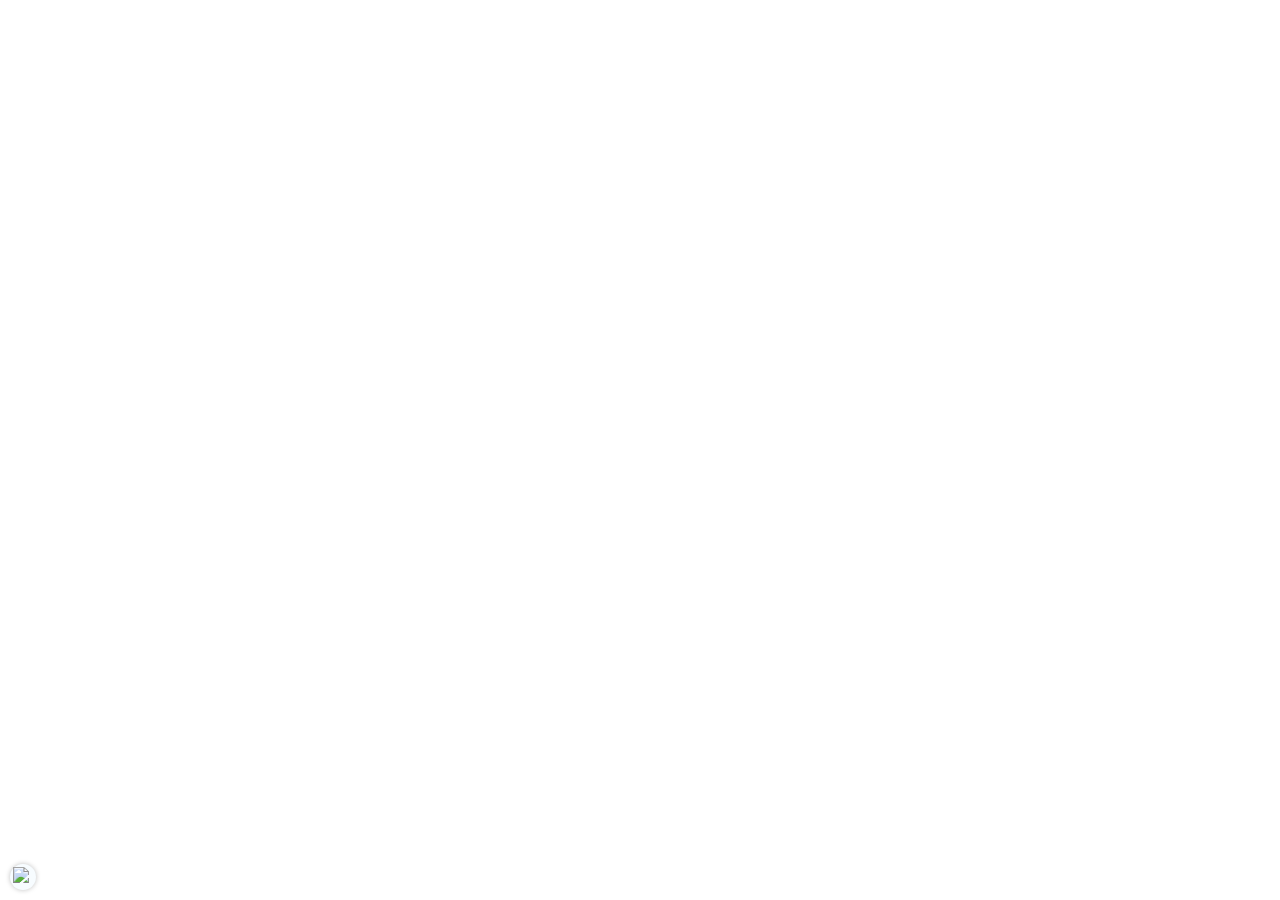
==== index.html @ 26e657e9 "Update index.html" ====
<!DOCTYPE html>
 <html lang="de" data-currency="USD" data-lang="de" data-countrycode="de_DE" data-rhash="db5569cb0ceea481c9c118d35dbc0a14" dir="auto" class=" supports no-touchevents backgroundsize borderradius flexbox csstransforms csstransforms3d"><head><meta http-equiv="Content-Type" content="text/html; charset=UTF-8">  <title>Aufsperr- und Schlüsseldienst Koller in Salzburg</title><meta name="description" content="Koller ist Ihr seriöser Schlüsseldienst in Salzburg und Umgebung. Schlüssel vergessen? Kein Problem! Wir sind 24h für Sie da!"><meta property="og:type" content="website"><meta property="og:title" content="Aufsperr- und Schlüsseldienst Koller in Salzburg"><meta property="og:url" content="https://www.schluesseldienst-koller.at/"><meta property="og:description" content="Koller ist Ihr seriöser Schlüsseldienst in Salzburg und Umgebung. Schlüssel vergessen? Kein Problem! Wir sind 24h für Sie da!"><meta property="og:image" content="https://www.schluesseldienst-koller.at"><link rel="canonical" href="https://www.schluesseldienst-koller.at/" data-cmp-info="10"><meta name="viewport" content="width=device-width, initial-scale=1"> <style type="text/css" id="operaUserStyle"></style><script src="./Aufsperr- und Schlüsseldienst Koller in Salzburg_files/monotracker.js.téléchargé" data-cmp-info="2"></script><script src="./Aufsperr- und Schlüsseldienst Koller in Salzburg_files/jquery-modern.js.téléchargé" data-cmp-info="2"></script><script src="./Aufsperr- und Schlüsseldienst Koller in Salzburg_files/monoRobots.js.téléchargé" data-cmp-info="2"></script><script src="./Aufsperr- und Schlüsseldienst Koller in Salzburg_files/jquery-migrate.js.téléchargé" data-cmp-info="2"></script><script src="./Aufsperr- und Schlüsseldienst Koller in Salzburg_files/touch-events.js.téléchargé" data-cmp-info="2"></script><script src="./Aufsperr- und Schlüsseldienst Koller in Salzburg_files/nav.js.téléchargé" data-cmp-info="2"></script><script src="./Aufsperr- und Schlüsseldienst Koller in Salzburg_files/awsErrorLogger.js.téléchargé" data-cmp-info="2"></script><script src="./Aufsperr- und Schlüsseldienst Koller in Salzburg_files/jquery.serialize-object.js.téléchargé" data-cmp-info="2"></script><script src="./Aufsperr- und Schlüsse
@font-face {
  font-weight: 400;
  font-style:  normal;
  font-family: circular;

  src: url('chrome-extension://liecbddmkiiihnedobmlmillhodjkdmb/fonts/CircularXXWeb-Book.woff2') format('woff2');
}

@font-face {
  font-weight: 700;
  font-style:  normal;
  font-family: circular;

  src: url('chrome-extension://liecbddmkiiihnedobmlmillhodjkdmb/fonts/CircularXXWeb-Bold.woff2') format('woff2');
}</style><style type="text/css" id="style_imageHover_m1844">#m1844 + .hoverOverlay{top:0px;left:15px;width:360px;height:229px;}</style><style type="text/css" id="style_imageHover_m1880">#m1880 + .hoverOverlay{top:0px;left:15px;width:360px;height:229px;}</style><style type="text/css" id="style_imageHover_m4017">#m4017 + .hoverOverlay{top:0px;left:15px;width:360px;height:229px;}</style><style type="text/css" id="style_imageHover_m1844"></style><style type="text/css" id="style_imageHover_m1880"></style><style type="text/css" id="style_imageHover_m4017"></style><link rel="prefetch" href="https://www.schluesseldienst-koller.at/#" data-cmp-info="10"><link rel="prefetch" href="https://www.schluesseldienst-koller.at/datenschutzerklaerung" data-cmp-info="10"><link rel="prefetch" href="https://www.schluesseldienst-koller.at/impressum" data-cmp-info="10"><link rel="prefetch" href="https://www.schluesseldienst-koller.at/" data-cmp-info="10"><link rel="prefetch" href="https://www.schluesseldienst-koller.at/leistungen" data-cmp-info="10"><link rel="prefetch" href="https://www.schluesseldienst-koller.at/leistungen/schluesseldienst" data-cmp-info="10"><link rel="prefetch" href="https://www.schluesseldienst-koller.at/leistungen/reparatur" data-cmp-info="10"><link rel="prefetch" href="https://www.schluesseldienst-koller.at/leistungen/briefkastenoeffnung" data-cmp-info="10"><link rel="prefetch" href="https://www.schluesseldienst-koller.at/leistungen/schluessel-nachmachen" data-cmp-info="10"><link rel="prefetch" href="https://www.schluesseldienst-koller.at/leistungen/schlosswechsel" data-cmp-info="10"><link rel="prefetch" href="https://www.schluesseldienst-koller.at/leistungen/tuerschliesser" data-cmp-info="10"><link rel="prefetch" href="https://www.schluesseldienst-koller.at/leistungen/sicherheitstechnik" data-cmp-info="10"><link rel="prefetch" href="https://www.schluesseldienst-koller.at/leistungen/sicherheitstechnik/sicherheitsanlagen-einbauen" data-cmp-info="10"><link rel="prefetch" href="https://www.schluesseldienst-koller.at/preise" data-cmp-info="10"><link rel="prefetch" href="https://www.schluesseldienst-koller.at/anfrage" data-cmp-info="10"><link rel="prefetch" href="https://www.schluesseldienst-koller.at/kontakt" data-cmp-info="10"></head> <body id="p9157" data-dateformat="d/m/Y" data-socialoptin="true" data-req="socialoptin,lazyload,quicklink"><div id="cmpbox" class="cmpbox cmpstyleroot cmpbox1 cmpboxWelcomeGDPR cmpBoxWelcomeOI" aria-modal="true" role="dialog" lang="DE" aria-labelledby="cmpboxheadline1" data-nosnippet="" dir="ltr" style="display: block;"><div class="cmpboxinner" role="document">
   

<div id="cmpboxcontent" class="cmpboxcontent"><div class="cmpboxtxtdiv "><div class="cmpboxhl cmptxt_hl" role="heading" aria-level="1" id="cmpboxheadline1">Einwilligung zu Cookies &amp; Datenverarbeitung</div><div class="cmpboxtxt cmptxt_txt">Wir verwenden Cookies und ähnliche Technologien, soweit dies technisch für die Bereitstellung unserer Dienste notwendig ist oder wenn Sie Ihre Einwilligung in die dahinterstehende Verarbeitung erteilt haben (bspw. Analyse und Statistik- bzw. Marketingcookies). Mit diesen Cookies werden von uns und von Drittanbietern (die auch in den USA niedergelassen sind) mitunter personenbezogene Daten verarbeitet. US-Anbieter gelten als sichere Datenempfänger, wenn sie nach dem EU-US-Privacy Framework zertifiziert sind. Andernfalls besteht das Risiko, dass Ihre Daten dem Zugriff durch US-Behörden zu Kontroll- und Überwachungszwecken unterliegen und dagegen keine wirksamen Rechtsbehelfe zur Verfügung stehen. Mit Ihrem Klick auf „Alle akzeptieren“ stimmen Sie zu, dass Cookies von uns und von Drittanbietern (auch in den USA) verwendet werden dürfen. Bis auf unbedingt erforderliche Cookies, die der ordnungsgemäßen Funktionsweise der Website dienen und nicht abwählbar sind, können Sie die einzelnen Cookies für jeden Anbieter individuell bearbeiten.</div></div><div class="cmpboxwelcomeprps" role="form" title="Zweck"><div class="cmpwelcomeprps"><div class="cmpwelcomeprpsbtn"><span class="cmptogglespan cmpvnspan-1xc51" id="cmpvnspan-1xc51"><svg xmlns="http://www.w3.org/2000/svg" xmlns:svg="http://www.w3.org/2000/svg" viewBox="0 0 512 256" class="cmpimgyesno cmptoggle-3" aria-label="Notwendig" aria-labelledby="cmppurposelabelpc51"><g><ellipse ry="108.5" rx="111.50001" cy="118.9" cx="390" stroke-width="0" stroke="#000000" fill="#e5e5e5" class="cmpsvgsilverfill"></ellipse><rect height="217" width="259.99999" y="11.89999" x="130" stroke-linecap="null" stroke-linejoin="null" stroke-dasharray="null" stroke-width="0" stroke="#000000" fill="#e5e5e5" class="cmpsvgsilverfill"></rect><ellipse ry="108.5" rx="111.50001" cy="119.4" cx="123.5" stroke-width="0" stroke="#000000" fill="#e5e5e5" class="cmpsvgsilverfill"></ellipse><g><path d="m110.933,238.933l247.467,0c4.71899,0 8.53299,-3.823 8.53299,-8.533s-3.814,-8.53299 -8.53299,-8.53299l-247.467,0c-51.755,0 -93.867,-45.935 -93.867,-102.4c0,-28.885 11.213,-56.585 30.771,-75.998c17.126,-16.998 38.673,-25.975 62.353,-25.975c0.222,0 0.452,0.009 0.683,0.009c0.674,-0.077 1.707,-0.154 2.526,-0.435l279.13402,0c56.465,0 102.39999,45.935 102.39999,102.4s-45.935,102.39999 -102.39999,102.39999c-4.71902,0 -8.53302,3.823 -8.53302,8.533s3.814,8.533 8.53302,8.533c65.87698,0 119.46698,-53.589 119.46698,-119.467s-53.58899,-119.467 -119.46701,-119.467l-281.60001,0c-0.90501,0 -1.783,0.162 -2.611,0.444c-27.19598,0.486 -52.85498,11.409 -72.50798,30.916c-22.767,22.596 -35.814,54.707 -35.814,88.107c0,65.87699 49.766,119.466 110.933,119.466z" fill="#ddd" class="cmpsvgsilver2fill"></path><path d="m147.567,96.367l-36.634,36.63401l-19.567,-19.56701c-3.337,-3.337 -8.73,-3.337 -12.06599,0c-3.33701,3.33701 -3.33701,8.73 0,12.066l25.6,25.60001c1.664,1.664 3.849,2.5 6.033,2.5c2.185,0 4.369,-0.836 6.033,-2.5l42.66699,-42.66701c3.33701,-3.336 3.33701,-8.73 0,-12.066c-3.336,-3.337 -8.72899,-3.337 -12.06599,0z" fill="#777" class="cmpsvggrayfill"></path><path d="m401.06699,119.467c0,-4.71 -3.814,-8.533 -8.53299,-8.533l-188.16899,0c-4.30099,-43.059 -40.73,-76.8 -84.898,-76.8c-47.053,0 -85.333,38.281 -85.333,85.333s38.28,85.333 85.333,85.333c44.169,0 80.59699,-33.741 84.898,-76.8l188.16899,0c4.71802,0 8.53299,-3.823 8.53299,-8.533zm-281.59998,68.266c-37.64101,0 -68.267,-30.62601 -68.267,-68.267c0,-37.64101 30.626,-68.26699 68.267,-68.26699c37.641,0 68.26699,30.62599 68.26699,68.26699c-0.00099,37.64099 -30.627,68.267 -68.26699,68.267z" fill="#777" class="cmpsvggrayfill"></path></g></g></svg></span></div><div class="cmpwelcomeprpstxt cmpwelcomeprpstxtnopointer"><svg xmlns="http://www.w3.org/2000/svg" xmlns:svg="http://www.w3.org/2000/svg" enable-background="new 0 0 24 24" height="24px" viewBox="0 0 24 24" width="24px" class="cmppurposeicon" role="none"><g><rect fill="none" height="24" width="24"></rect></g><g><g><path d="M21,14c0-0.55-0.45-1-1-1h-2v2h2C20.55,15,21,14.55,21,14z"></path><path d="M20,17h-2v2h2c0.55,0,1-0.45,1-1C21,17.45,20.55,17,20,17z"></path><path d="M12,14h-2v4h2c0,1.1,0.9,2,2,2h3v-8h-3C12.9,12,12,12.9,12,14z"></path><path d="M5,13c0-1.1,0.9-2,2-2h1.5c1.93,0,3.5-1.57,3.5-3.5S10.43,4,8.5,4H5C4.45,4,4,4.45,4,5c0,0.55,0.45,1,1,1h3.5 C9.33,6,10,6.67,10,7.5S9.33,9,8.5,9H7c-2.21,0-4,1.79-4,4c0,2.21,1.79,4,4,4h2v-2H7C5.9,15,5,14.1,5,13z"></path></g></g></svg>Notwendig</div></div><div class="cmpwelcomeprps"><div class="cmpwelcomeprpsbtn"><a href="https://www.schluesseldienst-koller.at/#" data-cmp-purpose="c1" role="checkbox" aria-checked="false" aria-label="Zweck: Funktion" aria-labelledby="cmppurposelabelpc1" draggable="false"><span class="cmptogglespan cmpvnspan-1xc1" id="cmpvnspan-1xc1"><svg xmlns="http://www.w3.org/2000/svg" xmlns:svg="http://www.w3.org/2000/svg" viewBox="0 0 512 256" class="cmpimgyesno cmptoggle0" aria-label="Funktion" aria-labelledby="cmppurposelabelpc1"><g><ellipse ry="111.500004" rx="113" cy="120.89999" cx="386" stroke-linecap="null" stroke-linejoin="null" stroke-dasharray="null" stroke-width="0" stroke="#000000" fill="#e5e5e5" class="cmpsvgsilverfill"></ellipse><rect height="222" width="256.999992" y="9.899994" x="140.000002" stroke-linecap="null" stroke-linejoin="null" stroke-dasharray="null" stroke-width="0" stroke="#000000" fill="#e5e5e5" class="cmpsvgsilverfill"></rect><ellipse ry="111.500004" rx="113" cy="118.399998" cx="125" stroke-linecap="null" stroke-linejoin="null" stroke-dasharray="null" stroke-width="0" stroke="#000000" fill="#e5e5e5" class="cmpsvgsilverfill"></ellipse><g><path d="m477.867004,119.466583c0,-47.053009 -38.281006,-85.333008 -85.333008,-85.333008c-44.168976,0 -80.596985,33.740997 -84.89801,76.800018l-188.168983,0c-4.719002,0 -8.533005,3.822998 -8.533005,8.53299c0,4.709991 3.814003,8.53299 8.533005,8.53299l188.169014,0c4.300995,43.059021 40.72998,76.800018 84.89798,76.800018c47.052002,0.001007 85.333008,-38.279999 85.333008,-85.333008zm-153.600006,0c0,-37.640991 30.626007,-68.266998 68.266998,-68.266998c37.640991,0 68.266998,30.626007 68.266998,68.266998c0,37.640991 -30.626007,68.266998 -68.266998,68.266998c-37.640991,0 -68.266998,-30.625977 -68.266998,-68.266998z" fill="#F64C4E" class="cmpsvgredfill"></path><path d="m412.100006,151.099579c1.664001,1.664001 3.848999,2.5 6.03299,2.5c2.185028,0 4.369019,-0.835999 6.03302,-2.5c3.335999,-3.337006 3.335999,-8.72998 0,-12.06601l-19.567017,-19.566986l19.567017,-19.566986c3.335999,-3.337006 3.335999,-8.730011 0,-12.06601c-3.337006,-3.335999 -8.730011,-3.335999 -12.06601,0l-19.566986,19.566986l-19.567017,-19.566986c-3.337006,-3.335999 -8.730011,-3.335999 -12.06601,0c-3.335999,3.337006 -3.335999,8.730011 0,12.06601l19.567017,19.566986l-19.567017,19.567017c-3.335999,3.337006 -3.335999,8.730011 0,12.06601c1.664001,1.664001 3.848999,2.5 6.03299,2.5c2.184998,0 4.369019,-0.835999 6.03302,-2.5l19.566986,-19.567017l19.567017,19.566986z" fill="#F64C4E" class="cmpsvgredfill"></path><path d="m392.53299,0.00058l-281.600006,0c-0.905006,0 -1.783005,0.162018 -2.611,0.444c-27.196007,0.485992 -52.855003,11.408997 -72.508003,30.916016c-22.76698,22.596008 -35.81398,54.707001 -35.81398,88.105988c0,65.878021 49.765999,119.46701 110.932999,119.46701l247.466995,0c4.718994,0 8.53299,-3.822998 8.53299,-8.53299s-3.813995,-8.53302 -8.53299,-8.53302l-247.466995,0c-51.754997,0 -93.866999,-45.934998 -93.866999,-102.399994c0,-28.88501 11.212999,-56.584991 30.771002,-75.997986c17.125996,-16.998016 38.673,-25.976013 62.353001,-25.976013c0.222,0 0.451996,0.009003 0.682999,0.009003c0.673996,0.026001 1.707001,-0.153992 2.526001,-0.434998l279.134018,0c56.464996,0 102.399994,45.934998 102.399994,102.399994c0,56.464996 -45.934998,102.399994 -102.399994,102.399994c-4.719025,0 -8.53302,3.822998 -8.53302,8.53302s3.813995,8.53299 8.53302,8.53299c65.877991,0 119.46698,-53.588989 119.46698,-119.46701s-53.588989,-119.466003 -119.46701,-119.466003z" fill="#ddd" class="cmpsvgsilver2fill"></path></g></g></svg></span></a></div><div data-cmp-purpose="c1" id="cmppurposelabelpc1" class="cmpwelcomeprpstxt " draggable="false"><svg xmlns="http://www.w3.org/2000/svg" xmlns:svg="http://www.w3.org/2000/svg" height="24px" viewBox="0 0 24 24" width="24px" class="cmppurposeicon" role="none"><path d="M0 0h24v24H0V0z" fill="none"></path><path d="M19.43 12.98c.04-.32.07-.64.07-.98 0-.34-.03-.66-.07-.98l2.11-1.65c.19-.15.24-.42.12-.64l-2-3.46c-.09-.16-.26-.25-.44-.25-.06 0-.12.01-.17.03l-2.49 1c-.52-.4-1.08-.73-1.69-.98l-.38-2.65C14.46 2.18 14.25 2 14 2h-4c-.25 0-.46.18-.49.42l-.38 2.65c-.61.25-1.17.59-1.69.98l-2.49-1c-.06-.02-.12-.03-.18-.03-.17 0-.34.09-.43.25l-2 3.46c-.13.22-.07.49.12.64l2.11 1.65c-.04.32-.07.65-.07.98 0 .33.03.66.07.98l-2.11 1.65c-.19.15-.24.42-.12.64l2 3.46c.09.16.26.25.44.25.06 0 .12-.01.17-.03l2.49-1c.52.4 1.08.73 1.69.98l.38 2.65c.03.24.24.42.49.42h4c.25 0 .46-.18.49-.42l.38-2.65c.61-.25 1.17-.59 1.69-.98l2.49 1c.06.02.12.03.18.03.17 0 .34-.09.43-.25l2-3.46c.12-.22.07-.49-.12-.64l-2.11-1.65zm-1.98-1.71c.04.31.05.52.05.73 0 .21-.02.43-.05.73l-.14 1.13.89.7 1.08.84-.7 1.21-1.27-.51-1.04-.42-.9.68c-.43.32-.84.56-1.25.73l-1.06.43-.16 1.13-.2 1.35h-1.4l-.19-1.35-.16-1.13-1.06-.43c-.43-.18-.83-.41-1.23-.71l-.91-.7-1.06.43-1.27.51-.7-1.21 1.08-.84.89-.7-.14-1.13c-.03-.31-.05-.54-.05-.74s.02-.43.05-.73l.14-1.13-.89-.7-1.08-.84.7-1.21 1.27.51 1.04.42.9-.68c.43-.32.84-.56 1.25-.73l1.06-.43.16-1.13.2-1.35h1.39l.19 1.35.16 1.13 1.06.43c.43.18.83.41 1.23.71l.91.7 1.06-.43 1.27-.51.7 1.21-1.07.85-.89.7.14 1.13zM12 8c-2.21 0-4 1.79-4 4s1.79 4 4 4 4-1.79 4-4-1.79-4-4-4zm0 6c-1.1 0-2-.9-2-2s.9-2 2-2 2 .9 2 2-.9 2-2 2z"></path></svg>Funktion</div></div><div class="cmpwelcomeprps"><div class="cmpwelcomeprpsbtn"><a href="#" data-cmp-purpose="c3" role="checkbox" aria-checked="false" aria-label="Zweck: Statistik und Analyse" aria-labelledby="cmppurposelabelpc3" draggable="false"><span class="cmptogglespan cmpvnspan-1xc3" id="cmpvnspan-1xc3"><svg xmlns="http://www.w3.org/2000/svg" xmlns:svg="http://www.w3.org/2000/svg" viewBox="0 0 512 256" class="cmpimgyesno cmptoggle0" aria-label="Statistik und Analyse" aria-labelledby="cmppurposelabelpc3"><g><ellipse ry="111.500004" rx="113" cy="120.89999" cx="386" stroke-linecap="null" stroke-linejoin="null" stroke-dasharray="null" stroke-width="0" stroke="#000000" fill="#e5e5e5" class="cmpsvgsilverfill"></ellipse><rect height="222" width="256.999992" y="9.899994" x="140.000002" stroke-linecap="null" stroke-linejoin="null" stroke-dasharray="null" stroke-width="0" stroke="#000000" fill="#e5e5e5" class="cmpsvgsilverfill"></rect><ellipse ry="111.500004" rx="113" cy="118.399998" cx="125" stroke-linecap="null" stroke-linejoin="null" stroke-dasharray="null" stroke-width="0" stroke="#000000" fill="#e5e5e5" class="cmpsvgsilverfill"></ellipse><g><path d="m477.867004,119.466583c0,-47.053009 -38.281006,-85.333008 -85.333008,-85.333008c-44.168976,0 -80.596985,33.740997 -84.89801,76.800018l-188.168983,0c-4.719002,0 -8.533005,3.822998 -8.533005,8.53299c0,4.709991 3.814003,8.53299 8.533005,8.53299l188.169014,0c4.300995,43.059021 40.72998,76.800018 84.89798,76.800018c47.052002,0.001007 85.333008,-38.279999 85.333008,-85.333008zm-153.600006,0c0,-37.640991 30.626007,-68.266998 68.266998,-68.266998c37.640991,0 68.266998,30.626007 68.266998,68.266998c0,37.640991 -30.626007,68.266998 -68.266998,68.266998c-37.640991,0 -68.266998,-30.625977 -68.266998,-68.266998z" fill="#F64C4E" class="cmpsvgredfill"></path><path d="m412.100006,151.099579c1.664001,1.664001 3.848999,2.5 6.03299,2.5c2.185028,0 4.369019,-0.835999 6.03302,-2.5c3.335999,-3.337006 3.335999,-8.72998 0,-12.06601l-19.567017,-19.566986l19.567017,-19.566986c3.335999,-3.337006 3.335999,-8.730011 0,-12.06601c-3.337006,-3.335999 -8.730011,-3.335999 -12.06601,0l-19.566986,19.566986l-19.567017,-19.566986c-3.337006,-3.335999 -8.730011,-3.335999 -12.06601,0c-3.335999,3.337006 -3.335999,8.730011 0,12.06601l19.567017,19.566986l-19.567017,19.567017c-3.335999,3.337006 -3.335999,8.730011 0,12.06601c1.664001,1.664001 3.848999,2.5 6.03299,2.5c2.184998,0 4.369019,-0.835999 6.03302,-2.5l19.566986,-19.567017l19.567017,19.566986z" fill="#F64C4E" class="cmpsvgredfill"></path><path d="m392.53299,0.00058l-281.600006,0c-0.905006,0 -1.783005,0.162018 -2.611,0.444c-27.196007,0.485992 -52.855003,11.408997 -72.508003,30.916016c-22.76698,22.596008 -35.81398,54.707001 -35.81398,88.105988c0,65.878021 49.765999,119.46701 110.932999,119.46701l247.466995,0c4.718994,0 8.53299,-3.822998 8.53299,-8.53299s-3.813995,-8.53302 -8.53299,-8.53302l-247.466995,0c-51.754997,0 -93.866999,-45.934998 -93.866999,-102.399994c0,-28.88501 11.212999,-56.584991 30.771002,-75.997986c17.125996,-16.998016 38.673,-25.976013 62.353001,-25.976013c0.222,0 0.451996,0.009003 0.682999,0.009003c0.673996,0.026001 1.707001,-0.153992 2.526001,-0.434998l279.134018,0c56.464996,0 102.399994,45.934998 102.399994,102.399994c0,56.464996 -45.934998,102.399994 -102.399994,102.399994c-4.719025,0 -8.53302,3.822998 -8.53302,8.53302s3.813995,8.53299 8.53302,8.53299c65.877991,0 119.46698,-53.588989 119.46698,-119.46701s-53.588989,-119.466003 -119.46701,-119.466003z" fill="#ddd" class="cmpsvgsilver2fill"></path></g></g></svg></span></a></div><div data-cmp-purpose="c3" id="cmppurposelabelpc3" class="cmpwelcomeprpstxt " draggable="false"><svg xmlns="http://www.w3.org/2000/svg" xmlns:svg="http://www.w3.org/2000/svg" enable-background="new 0 0 24 24" height="24px" viewBox="0 0 24 24" width="24px" class="cmppurposeicon" role="none"><g><rect fill="none" height="24" width="24"></rect></g><g><g><path d="M21,8c-1.45,0-2.26,1.44-1.93,2.51l-3.55,3.56c-0.3-0.09-0.74-0.09-1.04,0l-2.55-2.55C12.27,10.45,11.46,9,10,9 c-1.45,0-2.27,1.44-1.93,2.52l-4.56,4.55C2.44,15.74,1,16.55,1,18c0,1.1,0.9,2,2,2c1.45,0,2.26-1.44,1.93-2.51l4.55-4.56 c0.3,0.09,0.74,0.09,1.04,0l2.55,2.55C12.73,16.55,13.54,18,15,18c1.45,0,2.27-1.44,1.93-2.52l3.56-3.55 C21.56,12.26,23,11.45,23,10C23,8.9,22.1,8,21,8z"></path><polygon points="15,9 15.94,6.93 18,6 15.94,5.07 15,3 14.08,5.07 12,6 14.08,6.93"></polygon><polygon points="3.5,11 4,9 6,8.5 4,8 3.5,6 3,8 1,8.5 3,9"></polygon></g></g></svg>Statistik und Analyse</div></div><div class="cmpwelcomeprps"><div class="cmpwelcomeprpsbtn"><a href="https://www.schluesseldienst-koller.at/#" data-cmp-purpose="c4" role="checkbox" aria-checked="false" aria-label="Zweck: Marketing" aria-labelledby="cmppurposelabelpc4" draggable="false"><span class="cmptogglespan cmpvnspan-1xc4" id="cmpvnspan-1xc4"><svg xmlns="http://www.w3.org/2000/svg" xmlns:svg="http://www.w3.org/2000/svg" viewBox="0 0 512 256" class="cmpimgyesno cmptoggle0" aria-label="Marketing" aria-labelledby="cmppurposelabelpc4"><g><ellipse ry="111.500004" rx="113" cy="120.89999" cx="386" stroke-linecap="null" stroke-linejoin="null" stroke-dasharray="null" stroke-width="0" stroke="#000000" fill="#e5e5e5" class="cmpsvgsilverfill"></ellipse><rect height="222" width="256.999992" y="9.899994" x="140.000002" stroke-linecap="null" stroke-linejoin="null" stroke-dasharray="null" stroke-width="0" stroke="#000000" fill="#e5e5e5" class="cmpsvgsilverfill"></rect><ellipse ry="111.500004" rx="113" cy="118.399998" cx="125" stroke-linecap="null" stroke-linejoin="null" stroke-dasharray="null" stroke-width="0" stroke="#000000" fill="#e5e5e5" class="cmpsvgsilverfill"></ellipse><g><path d="m477.867004,119.466583c0,-47.053009 -38.281006,-85.333008 -85.333008,-85.333008c-44.168976,0 -80.596985,33.740997 -84.89801,76.800018l-188.168983,0c-4.719002,0 -8.533005,3.822998 -8.533005,8.53299c0,4.709991 3.814003,8.53299 8.533005,8.53299l188.169014,0c4.300995,43.059021 40.72998,76.800018 84.89798,76.800018c47.052002,0.001007 85.333008,-38.279999 85.333008,-85.333008zm-153.600006,0c0,-37.640991 30.626007,-68.266998 68.266998,-68.266998c37.640991,0 68.266998,30.626007 68.266998,68.266998c0,37.640991 -30.626007,68.266998 -68.266998,68.266998c-37.640991,0 -68.266998,-30.625977 -68.266998,-68.266998z" fill="#F64C4E" class="cmpsvgredfill"></path><path d="m412.100006,151.099579c1.664001,1.664001 3.848999,2.5 6.03299,2.5c2.185028,0 4.369019,-0.835999 6.03302,-2.5c3.335999,-3.337006 3.335999,-8.72998 0,-12.06601l-19.567017,-19.566986l19.567017,-19.566986c3.335999,-3.337006 3.335999,-8.730011 0,-12.06601c-3.337006,-3.335999 -8.730011,-3.335999 -12.06601,0l-19.566986,19.566986l-19.567017,-19.566986c-3.337006,-3.335999 -8.730011,-3.335999 -12.06601,0c-3.335999,3.337006 -3.335999,8.730011 0,12.06601l19.567017,19.566986l-19.567017,19.567017c-3.335999,3.337006 -3.335999,8.730011 0,12.06601c1.664001,1.664001 3.848999,2.5 6.03299,2.5c2.184998,0 4.369019,-0.835999 6.03302,-2.5l19.566986,-19.567017l19.567017,19.566986z" fill="#F64C4E" class="cmpsvgredfill"></path><path d="m392.53299,0.00058l-281.600006,0c-0.905006,0 -1.783005,0.162018 -2.611,0.444c-27.196007,0.485992 -52.855003,11.408997 -72.508003,30.916016c-22.76698,22.596008 -35.81398,54.707001 -35.81398,88.105988c0,65.878021 49.765999,119.46701 110.932999,119.46701l247.466995,0c4.718994,0 8.53299,-3.822998 8.53299,-8.53299s-3.813995,-8.53302 -8.53299,-8.53302l-247.466995,0c-51.754997,0 -93.866999,-45.934998 -93.866999,-102.399994c0,-28.88501 11.212999,-56.584991 30.771002,-75.997986c17.125996,-16.998016 38.673,-25.976013 62.353001,-25.976013c0.222,0 0.451996,0.009003 0.682999,0.009003c0.673996,0.026001 1.707001,-0.153992 2.526001,-0.434998l279.134018,0c56.464996,0 102.399994,45.934998 102.399994,102.399994c0,56.464996 -45.934998,102.399994 -102.399994,102.399994c-4.719025,0 -8.53302,3.822998 -8.53302,8.53302s3.813995,8.53299 8.53302,8.53299c65.877991,0 119.46698,-53.588989 119.46698,-119.46701s-53.588989,-119.466003 -119.46701,-119.466003z" fill="#ddd" class="cmpsvgsilver2fill"></path></g></g></svg></span></a></div><div data-cmp-purpose="c4" id="cmppurposelabelpc4" class="cmpwelcomeprpstxt " draggable="false"><svg xmlns="http://www.w3.org/2000/svg" xmlns:svg="http://www.w3.org/2000/svg" enable-background="new 0 0 24 24" height="24px" viewBox="0 0 24 24" width="24px" class="cmppurposeicon" role="none"><g><rect fill="none" height="24" width="24"></rect></g><path d="M18,11c0,0.67,0,1.33,0,2c1.2,0,2.76,0,4,0c0-0.67,0-1.33,0-2C20.76,11,19.2,11,18,11z"></path><path d="M16,17.61c0.96,0.71,2.21,1.65,3.2,2.39c0.4-0.53,0.8-1.07,1.2-1.6c-0.99-0.74-2.24-1.68-3.2-2.4 C16.8,16.54,16.4,17.08,16,17.61z"></path><path d="M20.4,5.6C20,5.07,19.6,4.53,19.2,4c-0.99,0.74-2.24,1.68-3.2,2.4c0.4,0.53,0.8,1.07,1.2,1.6 C18.16,7.28,19.41,6.35,20.4,5.6z"></path><path d="M4,9c-1.1,0-2,0.9-2,2v2c0,1.1,0.9,2,2,2h1v4h2v-4h1l5,3V6L8,9H4z M9.03,10.71L11,9.53v4.94l-1.97-1.18L8.55,13H8H4v-2h4 h0.55L9.03,10.71z"></path><path d="M15.5,12c0-1.33-0.58-2.53-1.5-3.35v6.69C14.92,14.53,15.5,13.33,15.5,12z"></path></svg>Marketing</div></div></div></div><div class="cmpboxbtns" role="form"><span id="cmpwelcomebtnyes" class="cmpboxbtnspan"><a class="cmpboxbtn cmpboxbtnyes cmptxt_btn_yes" role="button" href="#" draggable="false"><svg xmlns="http://www.w3.org/2000/svg" xmlns:svg="http://www.w3.org/2000/svg" height="32px" viewBox="0 0 32 32" width="32px" class="cmpicosvgfill"><path id="cmpsvgacceptbtn" role="presentation" d="M27 4l-15 15-7-7-5 5 12 12 20-20z"></path></svg> <span id="cmpbntyestxt">Alle akzeptieren</span></a></span><span id="cmpwelcomebtnno" class="cmpboxbtnspan"><a class="cmpboxbtn cmpboxbtnno cmptxt_btn_no" role="button" href="https://www.schluesseldienst-koller.at/#" draggable="false"><svg xmlns="http://www.w3.org/2000/svg" xmlns:svg="http://www.w3.org/2000/svg" height="32px" viewBox="0 0 32 32" width="32px" class="cmpicosvgfill"><path id="cmpsvgrejectbtn" role="presentation" d="M31.708 25.708c-0-0-0-0-0-0l-9.708-9.708 9.708-9.708c0-0 0-0 0-0 0.105-0.105 0.18-0.227 0.229-0.357 0.133-0.356 0.057-0.771-0.229-1.057l-4.586-4.586c-0.286-0.286-0.702-0.361-1.057-0.229-0.13 0.048-0.252 0.124-0.357 0.228 0 0-0 0-0 0l-9.708 9.708-9.708-9.708c-0-0-0-0-0-0-0.105-0.104-0.227-0.18-0.357-0.228-0.356-0.133-0.771-0.057-1.057 0.229l-4.586 4.586c-0.286 0.286-0.361 0.702-0.229 1.057 0.049 0.13 0.124 0.252 0.229 0.357 0 0 0 0 0 0l9.708 9.708-9.708 9.708c-0 0-0 0-0 0-0.104 0.105-0.18 0.227-0.229 0.357-0.133 0.355-0.057 0.771 0.229 1.057l4.586 4.586c0.286 0.286 0.702 0.361 1.057 0.229 0.13-0.049 0.252-0.124 0.357-0.229 0-0 0-0 0-0l9.708-9.708 9.708 9.708c0 0 0 0 0 0 0.105 0.105 0.227 0.18 0.357 0.229 0.356 0.133 0.771 0.057 1.057-0.229l4.586-4.586c0.286-0.286 0.362-0.702 0.229-1.057-0.049-0.13-0.124-0.252-0.229-0.357z"></path></svg> <span id="cmpbntnotxt">Alles ablehnen</span></a></span><span style="display:none;" id="cmpwelcomebtnsave" class="cmpboxbtnspan"><a class="cmpboxbtn cmpboxbtnsave cmptxt_btn_save" role="button" href="#" draggable="false"><span id="cmpbntsavetxt">Speichern + Beenden</span></a></span><div class="cmpmore"><a class="cmpmorelink cmptxt_btn_custom" href="https://www.schluesseldienst-koller.at/#" draggable="false"><svg xmlns="http://www.w3.org/2000/svg" xmlns:svg="http://www.w3.org/2000/svg" height="24px" viewBox="0 0 24 24" width="24px" class="cmpicon" role="none"><path d="M0 0h24v24H0V0z" fill="none"></path><path d="M19.43 12.98c.04-.32.07-.64.07-.98 0-.34-.03-.66-.07-.98l2.11-1.65c.19-.15.24-.42.12-.64l-2-3.46c-.09-.16-.26-.25-.44-.25-.06 0-.12.01-.17.03l-2.49 1c-.52-.4-1.08-.73-1.69-.98l-.38-2.65C14.46 2.18 14.25 2 14 2h-4c-.25 0-.46.18-.49.42l-.38 2.65c-.61.25-1.17.59-1.69.98l-2.49-1c-.06-.02-.12-.03-.18-.03-.17 0-.34.09-.43.25l-2 3.46c-.13.22-.07.49.12.64l2.11 1.65c-.04.32-.07.65-.07.98 0 .33.03.66.07.98l-2.11 1.65c-.19.15-.24.42-.12.64l2 3.46c.09.16.26.25.44.25.06 0 .12-.01.17-.03l2.49-1c.52.4 1.08.73 1.69.98l.38 2.65c.03.24.24.42.49.42h4c.25 0 .46-.18.49-.42l.38-2.65c.61-.25 1.17-.59 1.69-.98l2.49 1c.06.02.12.03.18.03.17 0 .34-.09.43-.25l2-3.46c.12-.22.07-.49-.12-.64l-2.11-1.65zm-1.98-1.71c.04.31.05.52.05.73 0 .21-.02.43-.05.73l-.14 1.13.89.7 1.08.84-.7 1.21-1.27-.51-1.04-.42-.9.68c-.43.32-.84.56-1.25.73l-1.06.43-.16 1.13-.2 1.35h-1.4l-.19-1.35-.16-1.13-1.06-.43c-.43-.18-.83-.41-1.23-.71l-.91-.7-1.06.43-1.27.51-.7-1.21 1.08-.84.89-.7-.14-1.13c-.03-.31-.05-.54-.05-.74s.02-.43.05-.73l.14-1.13-.89-.7-1.08-.84.7-1.21 1.27.51 1.04.42.9-.68c.43-.32.84-.56 1.25-.73l1.06-.43.16-1.13.2-1.35h1.39l.19 1.35.16 1.13 1.06.43c.43.18.83.41 1.23.71l.91.7 1.06-.43 1.27-.51.7 1.21-1.07.85-.89.7.14 1.13zM12 8c-2.21 0-4 1.79-4 4s1.79 4 4 4 4-1.79 4-4-1.79-4-4-4zm0 6c-1.1 0-2-.9-2-2s.9-2 2-2 2 .9 2 2-.9 2-2 2z"></path></svg>Erweiterte Einstellungen</a><span class="cmpmoredivider"> | </span><a class="cmpmorelink cmptxt_cookies" href="https://www.schluesseldienst-koller.at/#" draggable="false"><svg xmlns="http://www.w3.org/2000/svg" xmlns:svg="http://www.w3.org/2000/svg" enable-background="new 0 0 24 24" height="24px" viewBox="0 0 24 24" width="24px" class="cmpicon" role="none"><g><rect fill="none" height="24" width="24"></rect></g><g><g><circle cx="10.5" cy="8.5" r="1.5"></circle><circle cx="8.5" cy="13.5" r="1.5"></circle><circle cx="15" cy="15" r="1"></circle><path d="M21.95,10.99c-1.79-0.03-3.7-1.95-2.68-4.22c-2.97,1-5.78-1.59-5.19-4.56C7.11,0.74,2,6.41,2,12c0,5.52,4.48,10,10,10 C17.89,22,22.54,16.92,21.95,10.99z M12,20c-4.41,0-8-3.59-8-8c0-3.31,2.73-8.18,8.08-8.02c0.42,2.54,2.44,4.56,4.99,4.94 c0.07,0.36,0.52,2.55,2.92,3.63C19.7,16.86,16.06,20,12,20z"></path></g></g></svg>Cookies</a><span class="cmpmoredivider"> | </span><a class="cmpmorelink cmptxt_btn_more" href="https://www.schluesseldienst-koller.at/datenschutzerklaerung" target="_top"><svg xmlns="http://www.w3.org/2000/svg" xmlns:svg="http://www.w3.org/2000/svg" height="24px" viewBox="0 0 24 24" width="24px" class="cmpicon" role="none"><path d="M0 0h24v24H0V0z" fill="none"></path><path d="M17 7h-4v2h4c1.65 0 3 1.35 3 3s-1.35 3-3 3h-4v2h4c2.76 0 5-2.24 5-5s-2.24-5-5-5zm-6 8H7c-1.65 0-3-1.35-3-3s1.35-3 3-3h4V7H7c-2.76 0-5 2.24-5 5s2.24 5 5 5h4v-2zm-3-4h8v2H8z"></path></svg>Datenschutzerklärung</a><span class="cmpmoredivider"> | </span><a class="cmpmorelink cmptxt_btn_imprint" href="https://www.schluesseldienst-koller.at/impressum" target="_top"><svg xmlns="http://www.w3.org/2000/svg" xmlns:svg="http://www.w3.org/2000/svg" height="24px" viewBox="0 0 24 24" width="24px" class="cmpicon" role="none"><path d="M0 0h24v24H0V0z" fill="none"></path><path d="M17 7h-4v2h4c1.65 0 3 1.35 3 3s-1.35 3-3 3h-4v2h4c2.76 0 5-2.24 5-5s-2.24-5-5-5zm-6 8H7c-1.65 0-3-1.35-3-3s1.35-3 3-3h4V7H7c-2.76 0-5 2.24-5 5s2.24 5 5 5h4v-2zm-3-4h8v2H8z"></path></svg>Impressum</a></div></div></div></div> <div id="r5001" class="row designRow"> <div class="container container-fluid"><div class="col col-sm-12"> <header data-underheaderrow=""><div id="r3581" class="row row hidden-lg hidden-md"> <div class="container container-fixed"><div id="c3023" class="col col-sm-12"><div id="m1936" class="module text"><p class="custom1" style="text-align: center;"><span class="iconfont"></span>&nbsp;<a data-global="phone" href="tel:+436502485052" data-track-event="click" data-track-action="phone_link">+43 650 2485052</a></p></div> </div> </div> </div> <div id="r5000" class="row "> <div class="container container-fixed"><div id="c5000" class="col col-sm-12 col-lg-3 col-md-3 flexCol"><div class="module autospacer"></div> <div class="flexWrap"> <a href="https://www.schluesseldienst-koller.at/" title="Logo" class="imageModuleWrap" id="w_m1985" data-track-event="click" data-track-action="internal_link_clicked"> <img src="./Aufsperr- und Schlüsseldienst Koller in Salzburg_files/Logo.png" alt="Company Logo" data-author="" width="2500" height="1577" fetchpriority="high" data-cmp-info="10" id="m1985" class="module image" data-req="" data-settings="enablehover=false,showelement=none,hovertransition=slowFadeIn" style=""> <noscript data-lazyload-id="m1985" data-lazyload-class="module image" data-lazyload-alt="Company Logo" data-req="" data-settings="enablehover=false,showelement=none,hovertransition=slowFadeIn"> <img id="m1985" class="module image" src="/uploads/VEQsVtj9/601x0_263x0/Logo.png" alt="Company Logo" width="2500" height="1577" data-author="" fetchpriority="high"/> </noscript> </a></div> <div class="module autospacer"></div> </div> <div id="c4354" class="col col-sm-12 col-md-9 col-lg-9 flexCol"><div class="module autospacer"></div> <div class="flexWrap"> <a href="https://www.facebook.com/Schl%C3%BCsseldienst-Koller-545499025537686/" target="_blank" rel="noopener" title="" aria-label="" class="imageModuleWrap" id="w_m1281" data-track-event="click" data-track-action="link_clicked"> <img src="./Aufsperr- und Schlüsseldienst Koller in Salzburg_files/fb30.png" alt="" data-author="" width="30" height="30" fetchpriority="high" data-cmp-info="10" id="m1281" class="module image" data-req="" data-settings="enablehover=false,showelement=none,hovertransition=slowFadeIn" style=""> <noscript data-lazyload-id="m1281" data-lazyload-class="module image" data-lazyload-alt="" data-req="" data-settings="enablehover=false,showelement=none,hovertransition=slowFadeIn"> <img id="m1281" class="module image" src="/uploads/wT8WJd7o/30x0_30x0/fb30.png" alt="" width="30" height="30" data-author="" fetchpriority="high"/> </noscript> </a><div id="m2426" class="module text hidden-sm"><p class="custom1" style="text-align: right;"><span class="redactor-invisible-space"><span class="iconfont"></span>&nbsp;<a href="mailto:office@schluesseldienst-koller.at" data-track-event="click" data-track-action="email_link">office@schluesseldienst-koller.at</a>&nbsp;|&nbsp;</span><span class="iconfont"></span>&nbsp;<a data-global="phone" href="tel:+436502485052" data-track-event="click" data-track-action="phone_link">+43 650 2485052</a><a data-global="phone" href="tel:+436502485052" data-track-event="click" data-track-action="phone_link"></a></p></div> </div> <div class="module autospacer"></div> <div class="flexWrap"> <nav class="module nav" data-settings="vertical=false,direction=right,push=true,activeParent=false,verticalNav-sm=true" tabindex="-1"> <ul class="navContainer"><li class=" active"> <a href="https://www.schluesseldienst-koller.at/" data-track-event="click" data-track-action="internal_link_clicked" tabindex="0">Home</a> </li><li class=" hidden-lg hidden-md hidden-sm"> <a href="https://www.schluesseldienst-koller.at/datenschutzerklaerung" data-track-event="click" data-track-action="internal_link_clicked" tabindex="0">Datenschutzerklärung</a> </li><li class="hasChildren" role="link"> <a href="https://www.schluesseldienst-koller.at/leistungen" data-track-event="click" data-track-action="internal_link_clicked" tabindex="0">Leistungen</a><a title=" Schlüsseldienst  Reparatur  Briefkastenöffnung  Schlüssel nachmachen  Schlosswechsel  Türschliesser  Sicherheitstechnik  Sicherheitsanlagen einbauen   links" class="dropIco" tabindex="0" aria-expanded="false" style="right: 16px;"></a> <ul aria-labelledby="navUl_2" id="navUl_2" role="menu"><li class=""> <a href="https://www.schluesseldienst-koller.at/leistungen/schluesseldienst" data-track-event="click" data-track-action="internal_link_clicked" role="menuitem" tabindex="0">Schlüsseldienst</a> </li><li class=""> <a href="https://www.schluesseldienst-koller.at/leistungen/reparatur" data-track-event="click" data-track-action="internal_link_clicked" role="menuitem" tabindex="0">Reparatur</a> </li><li class=""> <a href="https://www.schluesseldienst-koller.at/leistungen/briefkastenoeffnung" data-track-event="click" data-track-action="internal_link_clicked" role="menuitem" tabindex="0">Briefkastenöffnung</a> </li><li class=""> <a href="https://www.schluesseldienst-koller.at/leistungen/schluessel-nachmachen" data-track-event="click" data-track-action="internal_link_clicked" role="menuitem" tabindex="0">Schlüssel nachmachen</a> </li><li class=""> <a href="https://www.schluesseldienst-koller.at/leistungen/schlosswechsel" data-track-event="click" data-track-action="internal_link_clicked" role="menuitem" tabindex="0">Schlosswechsel</a> </li><li class=""> <a href="https://www.schluesseldienst-koller.at/leistungen/tuerschliesser" data-track-event="click" data-track-action="internal_link_clicked" role="menuitem" tabindex="0">Türschliesser</a> </li><li class="hasChildren" role="link"> <a href="https://www.schluesseldienst-koller.at/leistungen/sicherheitstechnik" data-track-event="click" data-track-action="internal_link_clicked" role="menuitem" tabindex="0">Sicherheitstechnik</a><a title=" Sicherheitsanlagen einbauen  links" class="dropIco" aria-expanded="false"></a> <ul aria-labelledby="navUl_9" id="navUl_9" role="menu"><li class=""> <a href="https://www.schluesseldienst-koller.at/leistungen/sicherheitstechnik/sicherheitsanlagen-einbauen" data-track-event="click" data-track-action="internal_link_clicked" role="menuitem" tabindex="0">Sicherheitsanlagen einbauen</a> </li></ul> </li></ul> </li><li class=""> <a href="https://www.schluesseldienst-koller.at/preise" data-track-event="click" data-track-action="internal_link_clicked" tabindex="0">Preise</a> </li><li class=""> <a href="https://www.schluesseldienst-koller.at/anfrage" data-track-event="click" data-track-action="internal_link_clicked" tabindex="0">Anfrage</a> </li><li class=""> <a href="https://www.schluesseldienst-koller.at/kontakt" data-track-event="click" data-track-action="internal_link_clicked" tabindex="0">Kontakt</a> </li><li class=" hidden-lg hidden-md hidden-sm"> <a href="https://www.schluesseldienst-koller.at/impressum" data-track-event="click" data-track-action="internal_link_clicked" tabindex="0">Impressum</a> </li><li class=" hidden-lg hidden-md hidden-sm"> <a href="https://www.schluesseldienst-koller.at/datenschutzerklaerung-old-api" data-track-event="click" data-track-action="internal_link_clicked" tabindex="0">Datenschutzerklärung-old-api</a> </li></ul> </nav></div> <div class="module autospacer"></div> </div> </div> </div> </header><div id="r5002" role="main" class="row designRow"> <div class="container container-fluid"><div class="col col-sm-12"><div id="r3465" class="row bgfilter"> <div class="container container-fixed"><div id="c4773" class="col col-sm-12"><div id="m2912" class="module text"><p style="text-align: center;" class="spottext">Schlüssel vergessen? Wir sind rasch zur Stelle!</p></div> </div> <div class="col col col-sm-3 hidden-md hidden-sm"></div> <div class="col col-lg-6 col-sm-12"><div id="m3826" class="module text"><p class="smallspottext"><span class="iconfont"></span> <a data-global="phone" href="tel:+436502485052" data-track-event="click" data-track-action="phone_link">+43 650 2485052</a></p></div> </div> </div> </div> <div id="r4290" class="row "> <div class="container container-fixed"><div id="c3165" class="col col-lg-4 col-md-4 col-sm-12 flexCol"><div class="flexWrap"> <a href="https://www.schluesseldienst-koller.at/leistungen/schluesseldienst" title="" aria-label="" class="imageModuleWrap" id="w_m1844" data-track-event="click" data-track-action="internal_link_clicked"> <img src="./Aufsperr- und Schlüsseldienst Koller in Salzburg_files/teaser10.jpg" alt="Schlüsseldienst" data-author="" width="1000" height="625" fetchpriority="high" data-cmp-info="10" id="m1844" class="module image" data-settings="enablehover=true,showelement=caption,hovertransition=slowFadeIn" data-req="image" style=""> <span class="hoverOverlay"> <span class="hoverContent bodytext"> <span class="hoverText">Mehr</span> <i class="hoverIcon fa fa-"></i> </span> </span> <noscript data-lazyload-id="m1844" data-lazyload-class="module image" data-lazyload-alt="Schlüsseldienst" data-settings="enablehover=true,showelement=caption,hovertransition=slowFadeIn" data-req="image"> <img id="m1844" class="module image" src="/uploads/NUGMEaE0/teaser10.jpg" alt="Schlüsseldienst" width="1000" height="625" data-author="" fetchpriority="high"/> </noscript> </a><div id="m1851" class="module text"><p style="text-align: center;" class="lightsubtitle">Schlüsseldienst</p><p style="text-align: center;" class="lightbodytext">Die Tür ist zugefallen, der Schlüssel abgebrochen? Schlüssel verloren? Klemmt das Schloss? Rufen Sie uns an!</p></div> </div> <div class="module autospacer"></div> <div class="flexWrap"> <a id="m3131" class="module button button3" href="https://www.schluesseldienst-koller.at/leistungen/schluesseldienst" title="" role="button" data-track-event="click" data-track-action="internal_link_clicked"> <span class="buttonLabel labelRight">Mehr</span> </a> </div> </div> <div id="c4609" class="col col-lg-4 col-md-4 col-sm-12 flexCol"><div class="flexWrap"> <a href="https://www.schluesseldienst-koller.at/preise" title="" aria-label="" class="imageModuleWrap" id="w_m1880" data-track-event="click" data-track-action="internal_link_clicked"> <img src="./Aufsperr- und Schlüsseldienst Koller in Salzburg_files/teaser2.jpg" alt="Preise Schloss öffnen" data-author="" width="1000" height="625" fetchpriority="high" data-cmp-info="10" id="m1880" class="module image" data-settings="enablehover=true,showelement=caption,hovertransition=slowFadeIn" data-req="image" style=""> <span class="hoverOverlay"> <span class="hoverContent bodytext"> <span class="hoverText">Mehr</span> <i class="hoverIcon fa fa-"></i> </span> </span> <noscript data-lazyload-id="m1880" data-lazyload-class="module image" data-lazyload-alt="Preise Schloss öffnen" data-settings="enablehover=true,showelement=caption,hovertransition=slowFadeIn" data-req="image"> <img id="m1880" class="module image" src="/uploads/LXjpcuAd/teaser2.jpg" alt="Preise Schloss öffnen" width="1000" height="625" data-author="" fetchpriority="high"/> </noscript> </a><div id="m2143" class="module text"><p class="lightsubtitle" style="text-align: center;">Preise</p><p class="lightbodytext" style="text-align: center;">Wir bieten Ihnen schnelle Hilfe und faire Preise rund um unsere umfangreichen Leistungen als Schlüsseldienst.</p></div> </div> <div class="module autospacer"></div> <div class="flexWrap"> <a id="m4998" class="module button button3" href="https://www.schluesseldienst-koller.at/preise" title="" role="button" data-track-event="click" data-track-action="internal_link_clicked"> <span class="buttonLabel labelRight">Mehr</span> </a> </div> </div> <div id="c1320" class="col col-lg-4 col-md-4 col-sm-12 flexCol"><div class="flexWrap"> <a href="https://www.schluesseldienst-koller.at/anfrage" title="" aria-label="" class="imageModuleWrap" id="w_m4017" data-track-event="click" data-track-action="internal_link_clicked"> <img src="./Aufsperr- und Schlüsseldienst Koller in Salzburg_files/teaser4.jpg" alt="Anfrage" data-author="" width="1000" height="625" fetchpriority="high" data-cmp-info="10" id="m4017" class="module image" data-settings="enablehover=true,showelement=caption,hovertransition=slowFadeIn" data-req="image" style=""> <span class="hoverOverlay"> <span class="hoverContent bodytext"> <span class="hoverText">Mehr</span> <i class="hoverIcon fa fa-"></i> </span> </span> <noscript data-lazyload-id="m4017" data-lazyload-class="module image" data-lazyload-alt="Anfrage" data-settings="enablehover=true,showelement=caption,hovertransition=slowFadeIn" data-req="image"> <img id="m4017" class="module image" src="/uploads/j93cbYbS/teaser4.jpg" alt="Anfrage" width="1000" height="625" data-author="" fetchpriority="high"/> </noscript> </a><div id="m3832" class="module text"><p class="lightsubtitle" style="text-align: center;">Anfrage</p><p class="lightbodytext" style="text-align: center;">Rufen Sie uns an, senden Sie uns ein E-Mail oder Ihre Anfrage über unser Kontaktformular. Wir sind für Sie da!</p></div> </div> <div class="module autospacer"></div> <div class="flexWrap"> <a id="m2241" class="module button button3" href="https://www.schluesseldienst-koller.at/anfrage" title="" role="button" data-track-event="click" data-track-action="internal_link_clicked"> <span class="buttonLabel labelRight">Mehr</span> </a> </div> </div> </div> </div> <div id="r3463" class="row "> <a id="start" class="rowanchor"></a> <div class="container container-fixed "><div class="col col-sm-12"><div class="module text"><h1 style="text-align: center;" class="headline">Willkommen bei Koller Schlüsseldienst in Salzburg!</h1><p class="bodytext" style="text-align: center;">Das Schlüsseldienst Unternehmen Koller wurde 1996 in Salzburg gegründet. Unsere Expertise liegt im Bereich Öffnungstechnik. Damit haben wir begonnen und das zählt seither zu unseren gefragtesten Dienstleistungen. Selbstverständlich bieten wir Ihnen auch Montagen, Beratungen, Einbruchssicherung, den Handel mit Sicherheitstechnik sowie Schließanlagen für Wohnanlagen und Einfamilienhäuser namhafter Hersteller. Egal, ob Ihnen die Tür zugefallen ist, der Schlüssel abgebrochen oder von innen steckt, das Türschloss klemmt oder Sie Ihren Schlüssel verloren oder verlegt haben - unser zuverlässiger und preisgünstiger Aufsperrdienst für Salzburg hilft Ihnen auf jeden Fall!</p></div> </div> </div> </div> <div id="r3412" class="row " data-req="parallax" style="background-position: 50% 531.414px; background-attachment: fixed;"> <div class="container container-fixed "><div class="col col-sm-12"><div id="m1595" class="module text"><p class="darkspottext">Die Kundenzufriedenheit steht für uns an erster Stelle. Vertrauen Sie dem Profi!</p></div> </div> </div> </div> <div id="r4957" class="row "> <div class="container container-fixed "><div id="c3464" class="col col-sm-12 col-lg-12 col-md-12"><div class="module text"><h2 style="text-align: center;" class="lightsubtitle">Schnelle &amp; kompetente Hilfe</h2><p class="lightbodytext" style="text-align: center;">Bei uns erhalten Sie alles aus einer Hand. Wir sind von der Beratung über die Planung bis zur Montage für Sie im Einsatz. Wir beraten und montieren gerne für Sie. vom „einfachen“ Schlüsselverlust bis zur kompletten Schließ- und Sicherheitsanlage in jeder Größenordnung. Schließanlagen mechanisch sowie auch elektronisch. Zudem sind wir in den Bereichen Neumontagen, Schlosserarbeiten, Zaunreparaturen Fenstersicherungen, Absturzsicherung, Reparaturen von Portaltüren und Schaukästen Ihr professioneller und zuverlässiger Ansprechpartner. Wir bieten Ihnen auch den Umbau von Türen jeglicher Art, wie beispielsweise für Portal-, Vollholz- und Brandschutztüren. Gerne sind wir auch für Sie tätig!</p><p class="lightbodytext" style="text-align: center;"><br></p><p class="lightbodytext" style="text-align: center; font-weight: bold;">Als Schlüsseldienst in Salzburg stehen wir Ihnen im Stadtgebiet Salzburg und im Umkreis zur Seite, wenn Sie Probleme mit Ihrem Türschloss oder Ihrem Schlüssel haben. Denn kompetente und schnelle Hilfe ist unser Ziel!</p></div> <a id="m2580" class="module button" href="https://www.schluesseldienst-koller.at/kontakt" title="" role="button" data-track-event="click" data-track-action="internal_link_clicked"> <span class="buttonLabel labelRight">Kontaktieren Sie uns</span> </a></div> </div> </div> <div class="row "> <div class="container container-fixed"><div class="col col-sm-12"><div class="module text"><p class="smallspottext"><span class="iconfont"></span>&nbsp;<a data-global="phone" href="tel:+436502485052" data-track-event="click" data-track-action="phone_link">+43 650 2485052</a></p></div> <a href="https://www.schluesseldienst-koller.at/#" rel="nofollow noopener" onclick="return false" style="cursor: default;" class="imageModuleWrap" id="w_m1413" data-track-event="click" data-track-action="internal_link_clicked"> <img src="[data-uri]" alt="Notdienst Schlüsseldienst" data-author="" width="1000" height="500" fetchpriority="high" data-cmp-info="10" data-lazyload-src="/uploads/90iDn9qy/bg4.jpg" id="m1413" class="module image" data-req="" data-settings="enablehover=false,showelement=none,hovertransition=slowFadeIn" style="position: static; width: 1px; height: 1px;"> <noscript data-lazyload-src="/uploads/90iDn9qy/bg4.jpg" data-lazyload-id="m1413" data-lazyload-class="module image" data-lazyload-alt="Notdienst Schlüsseldienst" data-req="" data-settings="enablehover=false,showelement=none,hovertransition=slowFadeIn"> <img id="m1413" class="module image" src="/uploads/90iDn9qy/bg4.jpg" alt="Notdienst Schlüsseldienst" width="1000" height="500" data-author="" fetchpriority="high"/> </noscript> </a></div> </div> </div> <div id="r1356" class="row " data-req="parallax" style="background-position: 50% 1166.85px; background-attachment: fixed;"> <div class="container container-fixed "><div class="col col-sm-12"><div id="m4766" class="module text"><p class="darkspottext">Wir versuchen für Sie immer erst eine beschädigungsfreie Türöffnung</p></div> </div> </div> </div> </div> </div> </div> <footer><div id="r1074" class="row "> <div class="container container-fixed colsStack"><div class="col col-sm-12 col-lg-3 col-md-6"><div id="m1028" class="module text"><p class="preamble"><span style="font-weight: bold;"></span>Aufsperr- und Schlüsseldienst Koller</p><p class="footertext">Lehener Str 14 / Top 5</p><p class="footertext">5020&nbsp;Salzburg</p><p class="footertext">Tel.:&nbsp;<a data-global="phone" href="tel:+436502485052" data-track-event="click" data-track-action="phone_link">+43 650 2485052</a></p><p class="footertext">E-Mail:&nbsp;<a href="mailto:office@schluesseldienst-koller.at" data-track-event="click" data-track-action="email_link">office@schluesseldienst-koller.at</a><a href="mailto:office@schluesseldienst-koller.at" data-track-event="click" data-track-action="email_link"></a></p></div> <a href="https://www.facebook.com/Schl%C3%BCsseldienst-Koller-545499025537686/" target="_blank" rel="noopener" title="" aria-label="" class="imageModuleWrap" id="w_m2243" data-track-event="click" data-track-action="link_clicked"> <img src="[data-uri]" alt="" data-author="" width="30" height="30" fetchpriority="high" data-cmp-info="10" data-lazyload-src="/uploads/wT8WJd7o/30x0_30x0/fb30.png" id="m2243" class="module image" data-req="" data-settings="enablehover=false,showelement=none,hovertransition=slowFadeIn" style="position: static; width: 1px; height: 1px;"> <noscript data-lazyload-src="/uploads/wT8WJd7o/30x0_30x0/fb30.png" data-lazyload-id="m2243" data-lazyload-class="module image" data-lazyload-alt="" data-req="" data-settings="enablehover=false,showelement=none,hovertransition=slowFadeIn"> <img id="m2243" class="module image" src="/uploads/wT8WJd7o/30x0_30x0/fb30.png" alt="" width="30" height="30" data-author="" fetchpriority="high"/> </noscript> </a></div> <div id="c3299" class="col col-lg-3 col-sm-12 col-md-6"><div id="m2300" class="module text"><p class="preamble">Öffnungszeiten</p><p class="footertext"><span style="font-weight: bold;">Für Handel &amp; Montage:<br></span>Mo - Do: 8:00 Uhr - 16:00 Uhr<br>Fr: 8:00 Uhr - 13:00 Uhr</p><p class="footertext"><br></p><p class="footertext" style="font-weight: bold;">Aufsperrdienst</p><p class="footertext">Mo - So: 24 Stunden Notdienst</p></div> </div> <div id="c4692" class="col col-sm-12 col-lg-3 col-md-12"><div id="m4672" class="module map osmap" data-url="?dm=m4672" data-req="mapbox-gl,leaflet,osmap"> <div class="map-container cookieconsent-optin-marketing mapboxgl-map" data-address="Lehener Str 14 / Top 5, Salzburg, , 5020" data-zoom="16"><div class="mapboxgl-canvas-container mapboxgl-interactive"><canvas class="mapboxgl-canvas" tabindex="0" aria-label="Map" width="263" height="200" style="position: absolute; width: 263px; height: 200px;"></canvas><img src="./Aufsperr- und Schlüsseldienst Koller in Salzburg_files/marker-icon-2x.png" alt="Aktueller Standort: Lehener Str 14 / Top 5, Salzburg, , 5020" class="mapboxgl-marker" role="button" tabindex="0" data-cmp-info="10" style="width: 25px; height: 41px; transform: translate(119px, 59px);"></div><div class="mapboxgl-control-container"><div class="mapboxgl-ctrl-top-left"><div class="mapboxgl-ctrl mapboxgl-ctrl-group"><button class="mapboxgl-ctrl-icon mapboxgl-ctrl-zoom-in" type="button" aria-label="Zoom In"></button><button class="mapboxgl-ctrl-icon mapboxgl-ctrl-zoom-out" type="button" aria-label="Zoom Out"></button><button class="mapboxgl-ctrl-icon mapboxgl-ctrl-compass" type="button" aria-label="Reset North" style="display: none;"><span class="arrow" style="transform: rotate(0deg);"></span></button></div></div><div class="mapboxgl-ctrl-top-right"></div><div class="mapboxgl-ctrl-bottom-left"></div><div class="mapboxgl-ctrl-bottom-right"><div class="mapboxgl-ctrl mapboxgl-ctrl-attrib compact"><a href="https://www.maptiler.com/copyright/" target="_blank">© MapTiler</a> <a href="https://www.openstreetmap.org/copyright" target="_blank">© OpenStreetMap contributors</a></div></div></div></div> </div> </div> <div class="col col-sm-12 col-md-12 col-lg-3"><div class="module text"><p class="footertext" style="text-align: right;"><a href="https://www.schluesseldienst-koller.at/impressum" data-track-event="click" data-track-action="internal_link_clicked">Impressum</a> | <a href="https://www.schluesseldienst-koller.at/datenschutzerklaerung" data-track-event="click" data-track-action="internal_link_clicked">Datenschutzerklärung</a>&nbsp;|&nbsp;<a href="https://www.schluesseldienst-koller.at/kontakt" data-track-event="click" data-track-action="internal_link_clicked">Kontakt</a> | <a href="https://www.schluesseldienst-koller.at/kontakt/tennengau" data-track-event="click" data-track-action="internal_link_clicked">Tennengau</a> | <a href="https://www.schluesseldienst-koller.at/kontakt/hallein" data-track-event="click" data-track-action="internal_link_clicked">Hallein</a></p></div> <a href="https://www.schluesseldienst-koller.at/#" rel="nofollow noopener" onclick="return false" style="cursor: default;" class="imageModuleWrap" id="w_m4248" data-track-event="click" data-track-action="internal_link_clicked"> <img src="[data-uri]" alt="" data-author="" width="256" height="150" fetchpriority="high" data-cmp-info="10" data-lazyload-src="/uploads/MJkIyUu4/256x0_256x0/schluesseldienst-koller.png" id="m4248" class="module image" data-req="" data-settings="enablehover=false,showelement=none,hovertransition=slowFadeIn" style="position: static; width: 1px; height: 1px;"> <noscript data-lazyload-src="/uploads/MJkIyUu4/256x0_256x0/schluesseldienst-koller.png" data-lazyload-id="m4248" data-lazyload-class="module image" data-lazyload-alt="" data-req="" data-settings="enablehover=false,showelement=none,hovertransition=slowFadeIn"> <img id="m4248" class="module image" src="/uploads/MJkIyUu4/256x0_256x0/schluesseldienst-koller.png" alt="" width="256" height="150" data-author="" fetchpriority="high"/> </noscript> </a></div> <div id="c3459" class="col col-sm-12 col-md-12 col-lg-12"><div id="m4871" class="module gallery" data-req="gallery,lightbox" data-settings="imagecols=4,imagecols-md=4,imagecols-sm=2,arrows=true,margin=2,margin-md=2,margin-sm=6,dontcrop=true,gallerycaptioninpopup=true" data-before-text="Vorher" data-after-text="Nachher" role="region"> <div class="slides"> <div class="slide" data-firstslide="true"> <ul class="pics clear"> <li> <a href="https://www.schluesseldienst-koller.at/uploads/OkUkmcgo/767x0_2560x0/1.jpg" title="" data-track-event="click" data-track-action="internal_link_clicked"> <span class="thumb"> <span class="thumbInner"> <img src="[data-uri]" alt="" width="400" height="250" data-author="" data-ai="" data-cmp-info="10" data-lazyload-src="/uploads/OkUkmcgo/640x0_640x0/1.jpg" style="position: static; width: 1px; height: 1px;"> <noscript data-lazyload-src="/uploads/OkUkmcgo/640x0_640x0/1.jpg" data-lazyload-alt=""> <img src="/uploads/OkUkmcgo/640x0_640x0/1.jpg" alt="" width="400" height="250" data-author="" data-ai=""> </noscript> </span> </span> <span class="bodytext caption"></span> </a> </li> <li> <a href="https://www.schluesseldienst-koller.at/uploads/WIuwL4sr/767x0_2560x0/2.jpg" title="" data-track-event="click" data-track-action="internal_link_clicked"> <span class="thumb"> <span class="thumbInner"> <img src="[data-uri]" alt="" width="400" height="250" data-author="" data-ai="" data-cmp-info="10" data-lazyload-src="/uploads/WIuwL4sr/640x0_640x0/2.jpg" style="position: static; width: 1px; height: 1px;"> <noscript data-lazyload-src="/uploads/WIuwL4sr/640x0_640x0/2.jpg" data-lazyload-alt=""> <img src="/uploads/WIuwL4sr/640x0_640x0/2.jpg" alt="" width="400" height="250" data-author="" data-ai=""> </noscript> </span> </span> <span class="bodytext caption"></span> </a> </li> <li> <a href="https://www.schluesseldienst-koller.at/uploads/4m36MH2M/767x0_2560x0/3.jpg" title="" data-track-event="click" data-track-action="internal_link_clicked"> <span class="thumb"> <span class="thumbInner"> <img src="[data-uri]" alt="" width="400" height="250" data-author="" data-ai="" data-cmp-info="10" data-lazyload-src="/uploads/4m36MH2M/640x0_640x0/3.jpg" style="position: static; width: 1px; height: 1px;"> <noscript data-lazyload-src="/uploads/4m36MH2M/640x0_640x0/3.jpg" data-lazyload-alt=""> <img src="/uploads/4m36MH2M/640x0_640x0/3.jpg" alt="" width="400" height="250" data-author="" data-ai=""> </noscript> </span> </span> <span class="bodytext caption"></span> </a> </li> <li> <a href="https://www.schluesseldienst-koller.at/uploads/055naxAG/767x0_2560x0/4.jpg" title="" data-track-event="click" data-track-action="internal_link_clicked"> <span class="thumb"> <span class="thumbInner"> <img src="[data-uri]" alt="" width="400" height="250" data-author="" data-ai="" data-cmp-info="10" data-lazyload-src="/uploads/055naxAG/640x0_640x0/4.jpg" style="position: static; width: 1px; height: 1px;"> <noscript data-lazyload-src="/uploads/055naxAG/640x0_640x0/4.jpg" data-lazyload-alt=""> <img src="/uploads/055naxAG/640x0_640x0/4.jpg" alt="" width="400" height="250" data-author="" data-ai=""> </noscript> </span> </span> <span class="bodytext caption"></span> </a> </li> </ul> </div> </div> </div></div> </div> </div> </footer> <div class="row brandfooter noPadding"> <div class="container container-fixed"> <div class="brandTextAlternativeContainer"> <a href="https://www.herold.at/marketing/websites/" target="_blank" rel="noopener" data-track-event="click" data-track-action="link_clicked"> <span class="brandingText" style="padding-right:10px">powered by</span> <span> <img src="./Aufsperr- und Schlüsseldienst Koller in Salzburg_files/Logo(1).png" alt="logo" data-cmp-info="10"> </span> </a> </div> </div> </div></div> </div> </div> <a href="https://www.schluesseldienst-koller.at/#" data-req="scrollTop" class="scrollIcon bottom_right visible" data-track-event="click" data-track-action="internal_link_clicked"> <span></span> </a><script nomodule="" src="./Aufsperr- und Schlüsseldienst Koller in Salzburg_files/loader-polyfills.js.téléchargé" data-cmp-info="2"></script><script async="" defer="" src="./Aufsperr- und Schlüsseldienst Koller in Salzburg_files/loader.js.téléchargé" data-cmp-info="2"></script><script data-cmp-info="6">document.addEventListener("DOMContentLoaded", function() { const ytvideobgs = document.querySelectorAll("iframe.monovideobg[data-req*=youtube]");ytvideobgs.forEach(ytvideobg => {ytvideobg.setAttribute("data-cmp-haspreview", "1");ytvideobg.parentElement.style = "background-image: url('https://cdn.consentmanager.net/delivery/cache/youtube/"+ytvideobg.getAttribute("data-cmp-src").match(/(?:youtube(?:-nocookie)?\.com\/(?:[^\/\ns]+\/S+\/|(?:v|e(?:mbed)?)\/|S*?[?&]v=)|youtu\.be\/)([a-zA-Z0-9_-]{11})/)[1]+"'); background-position: center; background-repeat: no-repeat; background-size: cover;";}); window.startMonoYouTubeDone = false;function startMonoYouTube (){if (window.startMonoYouTubeDone){return false;}var choice = __cmp('getCMPData');if ('vendorConsents' in choice && 's30' in choice.vendorConsents){ if ('_monoLoader' in window) { window.startMonoYouTubeDone = true; window._monoLoader.initLibs(); }}}__cmp('addEventListener', ['consent', startMonoYouTube, false], null);});window.onload = (event) => {if (window.startMonoYouTubeDone){window._monoLoader.initLibs();}};</script><script type="application/ld+json" data-cmp-info="6">{"@context":"http://schema.org","@type":"LocalBusiness","@id":"https://www.schluesseldienst-koller.at/#global_business","name":"Aufsperr- und Schl\u00fcsseldienst Koller","address":{"@type":"PostalAddress","streetAddress":"Lehener Str 14 / Top 5","addressLocality":"Salzburg","addressRegion":"","postalCode":"5020","addressCountry":"\u00d6sterreich"},"email":"office@schluesseldienst-koller.at","telephone":"+43 650 2485052","description":"Vom \u201eeinfachen\u201c Schl\u00fcsselverlust bis zur kompletten Schlie\u00df- und Sicherheitsanlage in jeder Gr\u00f6\u00dfenordnung, Unsere oberste Priorit\u00e4t ist die Zufriedenheit unserer Kunden. Unsere Produkte zeichnen sich aus durch Ihre Qualit\u00e4t . Wir kennen den Markt, und wir k\u00fcmmern uns in k\u00fcrzester Zeit um Ihren Auftrag. Wir pflegen einen pers\u00f6nlichen Umgang mit unseren Kunden, und stellen uns auch den gr\u00f6\u00dften Herausforderungen.","latitude":"47.80935","longitude":"13.02494","url":"https://www.schluesseldienst-koller.at","openingHoursSpecification":[{"@type":"OpeningHoursSpecification","dayOfWeek":"http://schema.org/Monday","opens":true},{"@type":"OpeningHoursSpecification","dayOfWeek":"http://schema.org/Tuesday","opens":true},{"@type":"OpeningHoursSpecification","dayOfWeek":"http://schema.org/Wednesday","opens":true},{"@type":"OpeningHoursSpecification","dayOfWeek":"http://schema.org/Thursday","opens":true},{"@type":"OpeningHoursSpecification","dayOfWeek":"http://schema.org/Friday","opens":true},{"@type":"OpeningHoursSpecification","dayOfWeek":"http://schema.org/Saturday","opens":true},{"@type":"OpeningHoursSpecification","dayOfWeek":"http://schema.org/Sunday","opens":true}],"logo":"https://www.schluesseldienst-koller.at/uploads/VEQsVtj9/Logo.png"}</script><!-- Mono global site tag (gtag.js) - Google Analytics --> <script async="" data-cmp-ab="1" class=" cmplazyload" data-cmp-src="https://www.googletagmanager.com/gtag/js?id=G-DSBJCLST67" type="text/plain" data-cmp-info="4" data-cmp-vendor="s26" style=""></script> <script data-cmp-info="6"> window.dataLayer = window.dataLayer || []; function gtag(){dataLayer.push(arguments);} gtag('js', new Date()); gtag('config', 'G-DSBJCLST67', { 'anonymize_ip': true, 'send_page_view': false, 'custom_map': {'dimension1': 'monoSiteId', 'dimension2': 'monoRendering'} }); gtag('event', 'monoAction', { 'monoSiteId': '1181565', 'monoRendering': 'website'}); gtag('event', 'page_view', { 'monoSiteId': '1181565', 'monoRendering': 'website'}); var _mtr = _mtr || []; _mtr.push(['addTracker', function (action) { gtag('event', action, { 'send_to': 'G-DSBJCLST67', 'event_label': 'monoAction', 'monoSiteId': '1181565', 'monoRendering': 'website' }); }]); _mtr.push(['addRawTracker', function() { gtag.apply(gtag,arguments); }]); </script> <script data-cmp-info="6">if(window.addEventListener&&!/Android|webOS|iPhone|iPad|iPod|BlackBerry|IEMobile|Opera Mini/.test(navigator.userAgent)&&!document.body.getAttribute('data-istool')){var parallaxInit={loadEvent:function(t){setTimeout(function(){var t=document.querySelectorAll('[data-req*=parallax]');for(var i=0;i<t.length;i++){var e=window.getComputedStyle(t[i],null),n='fixed'==e.getPropertyValue('background-attachment')&&'fixed'!=t[i].style.backgroundAttachment,o=e.getPropertyValue('background-position').split(' ')[0],a=window.pageYOffset,l=parallaxInit.getPosition(t[i]).top;t[i].style.backgroundPosition=o+' '+-((n?a:a-l)/2)+'px',n||(t[i].style.backgroundAttachment='fixed'),t[i].style.backgroundImage=''}document.removeEventListener('DOMContentLoaded',parallaxInit.loadEvent,!1)},1)},getPosition:function(t){var e,n,o;return t.getClientRects().length?(n=t.getBoundingClientRect(),n.width||n.height?(o=t.ownerDocument,e=o.documentElement,{top:n.top+window.pageYOffset-e.clientTop,left:n.left+window.pageXOffset-e.clientLeft}):n):{top:0,left:0}}};document.addEventListener('DOMContentLoaded',parallaxInit.loadEvent,!1)}</script> <div id="loom-companion-mv3" ext-id="liecbddmkiiihnedobmlmillhodjkdmb"><section id="shadow-host-companion"><template shadowrootmode="open"><div id="inner-shadow-companion"><div class="css-0" id="tooltip-mount-layer-companion"></div><style data-emotion="companion-global"></style><style data-emotion="companion" data-s=""></style><style>
            
    #inner-shadow-companion {
      font-size: 100%;
    }
    #inner-shadow-companion {
      font-family: circular, -apple-system, BlinkMacSystemFont, Segoe UI,
        sans-serif;
      color: var(--lns-color-body);
      
  font-size: var(--lns-fontSize-medium);
  line-height: var(--lns-lineHeight-medium);
;
      font-feature-settings: 'ss08' on;
    }

    #inner-shadow-companion *,
    #inner-shadow-companion *:before,
    #inner-shadow-companion *:after {
      box-sizing: border-box;
    }

    #inner-shadow-companion * {
      -webkit-font-smoothing: antialiased;
      -moz-osx-font-smoothing: grayscale;
      letter-spacing: calc(0.6px - 0.05em);
    }

    
    #inner-shadow-companion,
    .theme-light,
    [data-lens-theme="light"] {
      --lns-color-primary: var(--lns-themeLight-color-primary);--lns-color-primaryHover: var(--lns-themeLight-color-primaryHover);--lns-color-primaryActive: var(--lns-themeLight-color-primaryActive);--lns-color-body: var(--lns-themeLight-color-body);--lns-color-bodyDimmed: var(--lns-themeLight-color-bodyDimmed);--lns-color-background: var(--lns-themeLight-color-background);--lns-color-backgroundHover: var(--lns-themeLight-color-backgroundHover);--lns-color-backgroundActive: var(--lns-themeLight-color-backgroundActive);--lns-color-backgroundSecondary: var(--lns-themeLight-color-backgroundSecondary);--lns-color-backgroundSecondary2: var(--lns-themeLight-color-backgroundSecondary2);--lns-color-overlay: var(--lns-themeLight-color-overlay);--lns-color-border: var(--lns-themeLight-color-border);--lns-color-focusRing: var(--lns-themeLight-color-focusRing);--lns-color-record: var(--lns-themeLight-color-record);--lns-color-recordHover: var(--lns-themeLight-color-recordHover);--lns-color-recordActive: var(--lns-themeLight-color-recordActive);--lns-color-info: var(--lns-themeLight-color-info);--lns-color-success: var(--lns-themeLight-color-success);--lns-color-warning: var(--lns-themeLight-color-warning);--lns-color-danger: var(--lns-themeLight-color-danger);--lns-color-dangerHover: var(--lns-themeLight-color-dangerHover);--lns-color-dangerActive: var(--lns-themeLight-color-dangerActive);--lns-color-backdrop: var(--lns-themeLight-color-backdrop);--lns-color-backdropDark: var(--lns-themeLight-color-backdropDark);--lns-color-backdropTwilight: var(--lns-themeLight-color-backdropTwilight);--lns-color-disabledContent: var(--lns-themeLight-color-disabledContent);--lns-color-highlight: var(--lns-themeLight-color-highlight);--lns-color-disabledBackground: var(--lns-themeLight-color-disabledBackground);--lns-color-formFieldBorder: var(--lns-themeLight-color-formFieldBorder);--lns-color-formFieldBackground: var(--lns-themeLight-color-formFieldBackground);--lns-color-buttonBorder: var(--lns-themeLight-color-buttonBorder);--lns-color-upgrade: var(--lns-themeLight-color-upgrade);--lns-color-upgradeHover: var(--lns-themeLight-color-upgradeHover);--lns-color-upgradeActive: var(--lns-themeLight-color-upgradeActive);--lns-color-tabBackground: var(--lns-themeLight-color-tabBackground);--lns-color-discoveryBackground: var(--lns-themeLight-color-discoveryBackground);--lns-color-discoveryLightBackground: var(--lns-themeLight-color-discoveryLightBackground);--lns-color-discoveryTitle: var(--lns-themeLight-color-discoveryTitle);--lns-color-discoveryHighlight: var(--lns-themeLight-color-discoveryHighlight);
    }

    .theme-dark,
    [data-lens-theme="dark"] {
      --lns-color-primary: var(--lns-themeDark-color-primary);--lns-color-primaryHover: var(--lns-themeDark-color-primaryHover);--lns-color-primaryActive: var(--lns-themeDark-color-primaryActive);--lns-color-body: var(--lns-themeDark-color-body);--lns-color-bodyDimmed: var(--lns-themeDark-color-bodyDimmed);--lns-color-background: var(--lns-themeDark-color-background);--lns-color-backgroundHover: var(--lns-themeDark-color-backgroundHover);--lns-color-backgroundActive: var(--lns-themeDark-color-backgroundActive);--lns-color-backgroundSecondary: var(--lns-themeDark-color-backgroundSecondary);--lns-color-backgroundSecondary2: var(--lns-themeDark-color-backgroundSecondary2);--lns-color-overlay: var(--lns-themeDark-color-overlay);--lns-color-border: var(--lns-themeDark-color-border);--lns-color-focusRing: var(--lns-themeDark-color-focusRing);--lns-color-record: var(--lns-themeDark-color-record);--lns-color-recordHover: var(--lns-themeDark-color-recordHover);--lns-color-recordActive: var(--lns-themeDark-color-recordActive);--lns-color-info: var(--lns-themeDark-color-info);--lns-color-success: var(--lns-themeDark-color-success);--lns-color-warning: var(--lns-themeDark-color-warning);--lns-color-danger: var(--lns-themeDark-color-danger);--lns-color-dangerHover: var(--lns-themeDark-color-dangerHover);--lns-color-dangerActive: var(--lns-themeDark-color-dangerActive);--lns-color-backdrop: var(--lns-themeDark-color-backdrop);--lns-color-backdropDark: var(--lns-themeDark-color-backdropDark);--lns-color-backdropTwilight: var(--lns-themeDark-color-backdropTwilight);--lns-color-disabledContent: var(--lns-themeDark-color-disabledContent);--lns-color-highlight: var(--lns-themeDark-color-highlight);--lns-color-disabledBackground: var(--lns-themeDark-color-disabledBackground);--lns-color-formFieldBorder: var(--lns-themeDark-color-formFieldBorder);--lns-color-formFieldBackground: var(--lns-themeDark-color-formFieldBackground);--lns-color-buttonBorder: var(--lns-themeDark-color-buttonBorder);--lns-color-upgrade: var(--lns-themeDark-color-upgrade);--lns-color-upgradeHover: var(--lns-themeDark-color-upgradeHover);--lns-color-upgradeActive: var(--lns-themeDark-color-upgradeActive);--lns-color-tabBackground: var(--lns-themeDark-color-tabBackground);--lns-color-discoveryBackground: var(--lns-themeDark-color-discoveryBackground);--lns-color-discoveryLightBackground: var(--lns-themeDark-color-discoveryLightBackground);--lns-color-discoveryTitle: var(--lns-themeDark-color-discoveryTitle);--lns-color-discoveryHighlight: var(--lns-themeDark-color-discoveryHighlight);
    }
  

    
    #inner-shadow-companion {
      --lns-fontWeight-book:400;--lns-fontWeight-bold:700;--lns-unit:0.5rem;--lns-fontSize-small:calc(1.5 * var(--lns-unit, 8px));--lns-lineHeight-small:1.5;--lns-fontSize-body-sm:calc(1.5 * var(--lns-unit, 8px));--lns-lineHeight-body-sm:1.5;--lns-fontSize-medium:calc(1.75 * var(--lns-unit, 8px));--lns-lineHeight-medium:1.6;--lns-fontSize-body-md:calc(1.75 * var(--lns-unit, 8px));--lns-lineHeight-body-md:1.6;--lns-fontSize-large:calc(2.25 * var(--lns-unit, 8px));--lns-lineHeight-large:1.45;--lns-fontSize-body-lg:calc(2.25 * var(--lns-unit, 8px));--lns-lineHeight-body-lg:1.45;--lns-fontSize-xlarge:calc(3 * var(--lns-unit, 8px));--lns-lineHeight-xlarge:1.35;--lns-fontSize-heading-sm:calc(3 * var(--lns-unit, 8px));--lns-lineHeight-heading-sm:1.35;--lns-fontSize-xxlarge:calc(4 * var(--lns-unit, 8px));--lns-lineHeight-xxlarge:1.2;--lns-fontSize-heading-md:calc(4 * var(--lns-unit, 8px));--lns-lineHeight-heading-md:1.2;--lns-fontSize-xxxlarge:calc(6 * var(--lns-unit, 8px));--lns-lineHeight-xxxlarge:1.15;--lns-fontSize-heading-lg:calc(6 * var(--lns-unit, 8px));--lns-lineHeight-heading-lg:1.15;--lns-radius-medium:calc(1 * var(--lns-unit, 8px));--lns-radius-large:calc(2 * var(--lns-unit, 8px));--lns-radius-xlarge:calc(3 * var(--lns-unit, 8px));--lns-radius-full:calc(999 * var(--lns-unit, 8px));--lns-shadow-small:0 calc(0.5 * var(--lns-unit, 8px)) calc(1.25 * var(--lns-unit, 8px)) hsla(0, 0%, 0%, 0.05);--lns-shadow-medium:0 calc(0.5 * var(--lns-unit, 8px)) calc(1.25 * var(--lns-unit, 8px)) hsla(0, 0%, 0%, 0.1);--lns-shadow-large:0 calc(0.75 * var(--lns-unit, 8px)) calc(3 * var(--lns-unit, 8px)) hsla(0, 0%, 0%, 0.1);--lns-space-xsmall:calc(0.5 * var(--lns-unit, 8px));--lns-space-small:calc(1 * var(--lns-unit, 8px));--lns-space-medium:calc(2 * var(--lns-unit, 8px));--lns-space-large:calc(3 * var(--lns-unit, 8px));--lns-space-xlarge:calc(5 * var(--lns-unit, 8px));--lns-space-xxlarge:calc(8 * var(--lns-unit, 8px));--lns-formFieldBorderWidth:1px;--lns-formFieldBorderWidthFocus:2px;--lns-formFieldHeight:calc(4.5 * var(--lns-unit, 8px));--lns-formFieldRadius:calc(2.25 * var(--lns-unit, 8px));--lns-formFieldHorizontalPadding:calc(2 * var(--lns-unit, 8px));--lns-formFieldBorderShadow:
    inset 0 0 0 var(--lns-formFieldBorderWidth) var(--lns-color-formFieldBorder)
  ;--lns-formFieldBorderShadowFocus:
    inset 0 0 0 var(--lns-formFieldBorderWidthFocus) var(--lns-color-blurple),
    0 0 0 var(--lns-formFieldBorderWidthFocus) var(--lns-color-focusRing)
  ;--lns-formFieldBorderShadowError:
    inset 0 0 0 var(--lns-formFieldBorderWidthFocus) var(--lns-color-danger),
    0 0 0 var(--lns-formFieldBorderWidthFocus) var(--lns-color-orangeLight)
  ;--lns-color-red:hsla(11,80%,45%,1);--lns-color-blurpleLight:hsla(240,83.3%,95.3%,1);--lns-color-blurpleMedium:hsla(242,81%,87.6%,1);--lns-color-blurple:hsla(242,88.4%,66.3%,1);--lns-color-blurpleDark:hsla(242,87.6%,62%,1);--lns-color-blurpleStrong:hsla(252,46%,33%,1);--lns-color-offWhite:hsla(45,36.4%,95.7%,1);--lns-color-blueLight:hsla(206,58.3%,85.9%,1);--lns-color-blue:hsla(206,100%,73.3%,1);--lns-color-blueDark:hsla(206,29.5%,33.9%,1);--lns-color-orangeLight:hsla(6,100%,89.6%,1);--lns-color-orange:hsla(11,100%,62.2%,1);--lns-color-orangeDark:hsla(11,79.9%,64.9%,1);--lns-color-tealLight:hsla(180,20%,67.6%,1);--lns-color-teal:hsla(180,51.4%,51.6%,1);--lns-color-tealDark:hsla(180,16.2%,22.9%,1);--lns-color-yellowLight:hsla(39,100%,87.8%,1);--lns-color-yellow:hsla(50,100%,57.3%,1);--lns-color-yellowDark:hsla(39,100%,68%,1);--lns-color-grey8:hsla(0,0%,13%,1);--lns-color-grey7:hsla(246,16%,26%,1);--lns-color-grey6:hsla(252,13%,46%,1);--lns-color-grey5:hsla(240,7%,62%,1);--lns-color-grey4:hsla(259,12%,75%,1);--lns-color-grey3:hsla(260,11%,85%,1);--lns-color-grey2:hsla(260,11%,95%,1);--lns-color-grey1:hsla(240,7%,97%,1);--lns-color-white:hsla(0,0%,100%,1);--lns-themeLight-color-primary:hsla(242,88.4%,66.3%,1);--lns-themeLight-color-primaryHover:hsla(242,88.4%,56.3%,1);--lns-themeLight-color-primaryActive:hsla(242,88.4%,45.3%,1);--lns-themeLight-color-body:hsla(0,0%,13%,1);--lns-themeLight-color-bodyDimmed:hsla(252,13%,46%,1);--lns-themeLight-color-background:hsla(0,0%,100%,1);--lns-themeLight-color-backgroundHover:hsla(246,16%,26%,0.1);--lns-themeLight-color-backgroundActive:hsla(246,16%,26%,0.3);--lns-themeLight-color-backgroundSecondary:hsla(246,16%,26%,0.04);--lns-themeLight-color-backgroundSecondary2:hsla(45,34%,78%,0.2);--lns-themeLight-color-overlay:hsla(0,0%,100%,1);--lns-themeLight-color-border:hsla(252,13%,46%,0.2);--lns-themeLight-color-focusRing:hsla(242,88.4%,66.3%,0.5);--lns-themeLight-color-record:hsla(11,100%,62.2%,1);--lns-themeLight-color-recordHover:hsla(11,100%,52.2%,1);--lns-themeLight-color-recordActive:hsla(11,100%,42.2%,1);--lns-themeLight-color-info:hsla(206,100%,73.3%,1);--lns-themeLight-color-success:hsla(180,51.4%,51.6%,1);--lns-themeLight-color-warning:hsla(39,100%,68%,1);--lns-themeLight-color-danger:hsla(11,80%,45%,1);--lns-themeLight-color-dangerHover:hsla(11,80%,38%,1);--lns-themeLight-color-dangerActive:hsla(11,80%,31%,1);--lns-themeLight-color-backdrop:hsla(0,0%,13%,0.5);--lns-themeLight-color-backdropDark:hsla(0,0%,13%,0.9);--lns-themeLight-color-backdropTwilight:hsla(245,44.8%,46.9%,0.8);--lns-themeLight-color-disabledContent:hsla(240,7%,62%,1);--lns-themeLight-color-highlight:hsla(240,83.3%,66.3%,0.15);--lns-themeLight-color-disabledBackground:hsla(260,11%,95%,1);--lns-themeLight-color-formFieldBorder:hsla(260,11%,85%,1);--lns-themeLight-color-formFieldBackground:hsla(0,0%,100%,1);--lns-themeLight-color-buttonBorder:hsla(252,13%,46%,0.25);--lns-themeLight-color-upgrade:hsla(206,100%,93%,1);--lns-themeLight-color-upgradeHover:hsla(206,100%,85%,1);--lns-themeLight-color-upgradeActive:hsla(206,100%,77%,1);--lns-themeLight-color-tabBackground:hsla(252,13%,46%,0.15);--lns-themeLight-color-discoveryBackground:hsla(206,100%,93%,1);--lns-themeLight-color-discoveryLightBackground:hsla(206,100%,97%,1);--lns-themeLight-color-discoveryTitle:hsla(0,0%,13%,1);--lns-themeLight-color-discoveryHighlight:hsla(206,100%,77%,0.3);--lns-themeDark-color-primary:hsla(242,87%,73%,1);--lns-themeDark-color-primaryHover:hsla(242,88.4%,56.3%,1);--lns-themeDark-color-primaryActive:hsla(242,88.4%,45.3%,1);--lns-themeDark-color-body:hsla(240,7%,97%,1);--lns-themeDark-color-bodyDimmed:hsla(240,7%,62%,1);--lns-themeDark-color-background:hsla(0,0%,13%,1);--lns-themeDark-color-backgroundHover:hsla(0,0%,100%,0.1);--lns-themeDark-color-backgroundActive:hsla(0,0%,100%,0.2);--lns-themeDark-color-backgroundSecondary:hsla(0,0%,100%,0.04);--lns-themeDark-color-backgroundSecondary2:hsla(45,13%,44%,0.2);--lns-themeDark-color-overlay:hsla(0,0%,20%,1);--lns-themeDark-color-border:hsla(259,12%,75%,0.2);--lns-themeDark-color-focusRing:hsla(242,88.4%,66.3%,0.5);--lns-themeDark-color-record:hsla(11,100%,62.2%,1);--lns-themeDark-color-recordHover:hsla(11,100%,52.2%,1);--lns-themeDark-color-recordActive:hsla(11,100%,42.2%,1);--lns-themeDark-color-info:hsla(206,100%,73.3%,1);--lns-themeDark-color-success:hsla(180,51.4%,51.6%,1);--lns-themeDark-color-warning:hsla(39,100%,68%,1);--lns-themeDark-color-danger:hsla(11,80%,45%,1);--lns-themeDark-color-dangerHover:hsla(11,80%,38%,1);--lns-themeDark-color-dangerActive:hsla(11,80%,31%,1);--lns-themeDark-color-backdrop:hsla(0,0%,13%,0.5);--lns-themeDark-color-backdropDark:hsla(0,0%,13%,0.9);--lns-themeDark-color-backdropTwilight:hsla(245,44.8%,46.9%,0.8);--lns-themeDark-color-disabledContent:hsla(240,7%,62%,1);--lns-themeDark-color-highlight:hsla(240,83.3%,66.3%,0.15);--lns-themeDark-color-disabledBackground:hsla(252,13%,23%,1);--lns-themeDark-color-formFieldBorder:hsla(252,13%,46%,1);--lns-themeDark-color-formFieldBackground:hsla(0,0%,13%,1);--lns-themeDark-color-buttonBorder:hsla(0,0%,100%,0.25);--lns-themeDark-color-upgrade:hsla(206,92%,81%,1);--lns-themeDark-color-upgradeHover:hsla(206,92%,74%,1);--lns-themeDark-color-upgradeActive:hsla(206,92%,67%,1);--lns-themeDark-color-tabBackground:hsla(0,0%,100%,0.15);--lns-themeDark-color-discoveryBackground:hsla(206,92%,81%,1);--lns-themeDark-color-discoveryLightBackground:hsla(0,0%,13%,1);--lns-themeDark-color-discoveryTitle:hsla(206,100%,73.3%,1);--lns-themeDark-color-discoveryHighlight:hsla(206,100%,77%,0.3);--lns-gradient-ai-primary:radial-gradient(134.96% 884.49% at 119.29% 112.58%, #DC43BE 0%, #565ADD 70%);--lns-gradient-ai-secondary:radial-gradient(100% 138.41% at 100% 100%, #EFF0FF 0%, #FFFFFF 100%);
    }
  

    .c\:red{color:var(--lns-color-red)}.c\:blurpleLight{color:var(--lns-color-blurpleLight)}.c\:blurpleMedium{color:var(--lns-color-blurpleMedium)}.c\:blurple{color:var(--lns-color-blurple)}.c\:blurpleDark{color:var(--lns-color-blurpleDark)}.c\:blurpleStrong{color:var(--lns-color-blurpleStrong)}.c\:offWhite{color:var(--lns-color-offWhite)}.c\:blueLight{color:var(--lns-color-blueLight)}.c\:blue{color:var(--lns-color-blue)}.c\:blueDark{color:var(--lns-color-blueDark)}.c\:orangeLight{color:var(--lns-color-orangeLight)}.c\:orange{color:var(--lns-color-orange)}.c\:orangeDark{color:var(--lns-color-orangeDark)}.c\:tealLight{color:var(--lns-color-tealLight)}.c\:teal{color:var(--lns-color-teal)}.c\:tealDark{color:var(--lns-color-tealDark)}.c\:yellowLight{color:var(--lns-color-yellowLight)}.c\:yellow{color:var(--lns-color-yellow)}.c\:yellowDark{color:var(--lns-color-yellowDark)}.c\:grey8{color:var(--lns-color-grey8)}.c\:grey7{color:var(--lns-color-grey7)}.c\:grey6{color:var(--lns-color-grey6)}.c\:grey5{color:var(--lns-color-grey5)}.c\:grey4{color:var(--lns-color-grey4)}.c\:grey3{color:var(--lns-color-grey3)}.c\:grey2{color:var(--lns-color-grey2)}.c\:grey1{color:var(--lns-color-grey1)}.c\:white{color:var(--lns-color-white)}.c\:primary{color:var(--lns-color-primary)}.c\:primaryHover{color:var(--lns-color-primaryHover)}.c\:primaryActive{color:var(--lns-color-primaryActive)}.c\:body{color:var(--lns-color-body)}.c\:bodyDimmed{color:var(--lns-color-bodyDimmed)}.c\:background{color:var(--lns-color-background)}.c\:backgroundHover{color:var(--lns-color-backgroundHover)}.c\:backgroundActive{color:var(--lns-color-backgroundActive)}.c\:backgroundSecondary{color:var(--lns-color-backgroundSecondary)}.c\:backgroundSecondary2{color:var(--lns-color-backgroundSecondary2)}.c\:overlay{color:var(--lns-color-overlay)}.c\:border{color:var(--lns-color-border)}.c\:focusRing{color:var(--lns-color-focusRing)}.c\:record{color:var(--lns-color-record)}.c\:recordHover{color:var(--lns-color-recordHover)}.c\:recordActive{color:var(--lns-color-recordActive)}.c\:info{color:var(--lns-color-info)}.c\:success{color:var(--lns-color-success)}.c\:warning{color:var(--lns-color-warning)}.c\:danger{color:var(--lns-color-danger)}.c\:dangerHover{color:var(--lns-color-dangerHover)}.c\:dangerActive{color:var(--lns-color-dangerActive)}.c\:backdrop{color:var(--lns-color-backdrop)}.c\:backdropDark{color:var(--lns-color-backdropDark)}.c\:backdropTwilight{color:var(--lns-color-backdropTwilight)}.c\:disabledContent{color:var(--lns-color-disabledContent)}.c\:highlight{color:var(--lns-color-highlight)}.c\:disabledBackground{color:var(--lns-color-disabledBackground)}.c\:formFieldBorder{color:var(--lns-color-formFieldBorder)}.c\:formFieldBackground{color:var(--lns-color-formFieldBackground)}.c\:buttonBorder{color:var(--lns-color-buttonBorder)}.c\:upgrade{color:var(--lns-color-upgrade)}.c\:upgradeHover{color:var(--lns-color-upgradeHover)}.c\:upgradeActive{color:var(--lns-color-upgradeActive)}.c\:tabBackground{color:var(--lns-color-tabBackground)}.c\:discoveryBackground{color:var(--lns-color-discoveryBackground)}.c\:discoveryLightBackground{color:var(--lns-color-discoveryLightBackground)}.c\:discoveryTitle{color:var(--lns-color-discoveryTitle)}.c\:discoveryHighlight{color:var(--lns-color-discoveryHighlight)}.shadow\:small{box-shadow:var(--lns-shadow-small)}.shadow\:medium{box-shadow:var(--lns-shadow-medium)}.shadow\:large{box-shadow:var(--lns-shadow-large)}.radius\:medium{border-radius:var(--lns-radius-medium)}.radius\:large{border-radius:var(--lns-radius-large)}.radius\:xlarge{border-radius:var(--lns-radius-xlarge)}.radius\:full{border-radius:var(--lns-radius-full)}.bgc\:red{background-color:var(--lns-color-red)}.bgc\:blurpleLight{background-color:var(--lns-color-blurpleLight)}.bgc\:blurpleMedium{background-color:var(--lns-color-blurpleMedium)}.bgc\:blurple{background-color:var(--lns-color-blurple)}.bgc\:blurpleDark{background-color:var(--lns-color-blurpleDark)}.bgc\:blurpleStrong{background-color:var(--lns-color-blurpleStrong)}.bgc\:offWhite{background-color:var(--lns-color-offWhite)}.bgc\:blueLight{background-color:var(--lns-color-blueLight)}.bgc\:blue{background-color:var(--lns-color-blue)}.bgc\:blueDark{background-color:var(--lns-color-blueDark)}.bgc\:orangeLight{background-color:var(--lns-color-orangeLight)}.bgc\:orange{background-color:var(--lns-color-orange)}.bgc\:orangeDark{background-color:var(--lns-color-orangeDark)}.bgc\:tealLight{background-color:var(--lns-color-tealLight)}.bgc\:teal{background-color:var(--lns-color-teal)}.bgc\:tealDark{background-color:var(--lns-color-tealDark)}.bgc\:yellowLight{background-color:var(--lns-color-yellowLight)}.bgc\:yellow{background-color:var(--lns-color-yellow)}.bgc\:yellowDark{background-color:var(--lns-color-yellowDark)}.bgc\:grey8{background-color:var(--lns-color-grey8)}.bgc\:grey7{background-color:var(--lns-color-grey7)}.bgc\:grey6{background-color:var(--lns-color-grey6)}.bgc\:grey5{background-color:var(--lns-color-grey5)}.bgc\:grey4{background-color:var(--lns-color-grey4)}.bgc\:grey3{background-color:var(--lns-color-grey3)}.bgc\:grey2{background-color:var(--lns-color-grey2)}.bgc\:grey1{background-color:var(--lns-color-grey1)}.bgc\:white{background-color:var(--lns-color-white)}.bgc\:primary{background-color:var(--lns-color-primary)}.bgc\:primaryHover{background-color:var(--lns-color-primaryHover)}.bgc\:primaryActive{background-color:var(--lns-color-primaryActive)}.bgc\:body{background-color:var(--lns-color-body)}.bgc\:bodyDimmed{background-color:var(--lns-color-bodyDimmed)}.bgc\:background{background-color:var(--lns-color-background)}.bgc\:backgroundHover{background-color:var(--lns-color-backgroundHover)}.bgc\:backgroundActive{background-color:var(--lns-color-backgroundActive)}.bgc\:backgroundSecondary{background-color:var(--lns-color-backgroundSecondary)}.bgc\:backgroundSecondary2{background-color:var(--lns-color-backgroundSecondary2)}.bgc\:overlay{background-color:var(--lns-color-overlay)}.bgc\:border{background-color:var(--lns-color-border)}.bgc\:focusRing{background-color:var(--lns-color-focusRing)}.bgc\:record{background-color:var(--lns-color-record)}.bgc\:recordHover{background-color:var(--lns-color-recordHover)}.bgc\:recordActive{background-color:var(--lns-color-recordActive)}.bgc\:info{background-color:var(--lns-color-info)}.bgc\:success{background-color:var(--lns-color-success)}.bgc\:warning{background-color:var(--lns-color-warning)}.bgc\:danger{background-color:var(--lns-color-danger)}.bgc\:dangerHover{background-color:var(--lns-color-dangerHover)}.bgc\:dangerActive{background-color:var(--lns-color-dangerActive)}.bgc\:backdrop{background-color:var(--lns-color-backdrop)}.bgc\:backdropDark{background-color:var(--lns-color-backdropDark)}.bgc\:backdropTwilight{background-color:var(--lns-color-backdropTwilight)}.bgc\:disabledContent{background-color:var(--lns-color-disabledContent)}.bgc\:highlight{background-color:var(--lns-color-highlight)}.bgc\:disabledBackground{background-color:var(--lns-color-disabledBackground)}.bgc\:formFieldBorder{background-color:var(--lns-color-formFieldBorder)}.bgc\:formFieldBackground{background-color:var(--lns-color-formFieldBackground)}.bgc\:buttonBorder{background-color:var(--lns-color-buttonBorder)}.bgc\:upgrade{background-color:var(--lns-color-upgrade)}.bgc\:upgradeHover{background-color:var(--lns-color-upgradeHover)}.bgc\:upgradeActive{background-color:var(--lns-color-upgradeActive)}.bgc\:tabBackground{background-color:var(--lns-color-tabBackground)}.bgc\:discoveryBackground{background-color:var(--lns-color-discoveryBackground)}.bgc\:discoveryLightBackground{background-color:var(--lns-color-discoveryLightBackground)}.bgc\:discoveryTitle{background-color:var(--lns-color-discoveryTitle)}.bgc\:discoveryHighlight{background-color:var(--lns-color-discoveryHighlight)}.m\:0{margin:0}.m\:auto{margin:auto}.m\:xsmall{margin:var(--lns-space-xsmall)}.m\:small{margin:var(--lns-space-small)}.m\:medium{margin:var(--lns-space-medium)}.m\:large{margin:var(--lns-space-large)}.m\:xlarge{margin:var(--lns-space-xlarge)}.m\:xxlarge{margin:var(--lns-space-xxlarge)}.mt\:0{margin-top:0}.mt\:auto{margin-top:auto}.mt\:xsmall{margin-top:var(--lns-space-xsmall)}.mt\:small{margin-top:var(--lns-space-small)}.mt\:medium{margin-top:var(--lns-space-medium)}.mt\:large{margin-top:var(--lns-space-large)}.mt\:xlarge{margin-top:var(--lns-space-xlarge)}.mt\:xxlarge{margin-top:var(--lns-space-xxlarge)}.mb\:0{margin-bottom:0}.mb\:auto{margin-bottom:auto}.mb\:xsmall{margin-bottom:var(--lns-space-xsmall)}.mb\:small{margin-bottom:var(--lns-space-small)}.mb\:medium{margin-bottom:var(--lns-space-medium)}.mb\:large{margin-bottom:var(--lns-space-large)}.mb\:xlarge{margin-bottom:var(--lns-space-xlarge)}.mb\:xxlarge{margin-bottom:var(--lns-space-xxlarge)}.ml\:0{margin-left:0}.ml\:auto{margin-left:auto}.ml\:xsmall{margin-left:var(--lns-space-xsmall)}.ml\:small{margin-left:var(--lns-space-small)}.ml\:medium{margin-left:var(--lns-space-medium)}.ml\:large{margin-left:var(--lns-space-large)}.ml\:xlarge{margin-left:var(--lns-space-xlarge)}.ml\:xxlarge{margin-left:var(--lns-space-xxlarge)}.mr\:0{margin-right:0}.mr\:auto{margin-right:auto}.mr\:xsmall{margin-right:var(--lns-space-xsmall)}.mr\:small{margin-right:var(--lns-space-small)}.mr\:medium{margin-right:var(--lns-space-medium)}.mr\:large{margin-right:var(--lns-space-large)}.mr\:xlarge{margin-right:var(--lns-space-xlarge)}.mr\:xxlarge{margin-right:var(--lns-space-xxlarge)}.mx\:0{margin-left:0;margin-right:0}.mx\:auto{margin-left:auto;margin-right:auto}.mx\:xsmall{margin-left:var(--lns-space-xsmall);margin-right:var(--lns-space-xsmall)}.mx\:small{margin-left:var(--lns-space-small);margin-right:var(--lns-space-small)}.mx\:medium{margin-left:var(--lns-space-medium);margin-right:var(--lns-space-medium)}.mx\:large{margin-left:var(--lns-space-large);margin-right:var(--lns-space-large)}.mx\:xlarge{margin-left:var(--lns-space-xlarge);margin-right:var(--lns-space-xlarge)}.mx\:xxlarge{margin-left:var(--lns-space-xxlarge);margin-right:var(--lns-space-xxlarge)}.my\:0{margin-top:0;margin-bottom:0}.my\:auto{margin-top:auto;margin-bottom:auto}.my\:xsmall{margin-top:var(--lns-space-xsmall);margin-bottom:var(--lns-space-xsmall)}.my\:small{margin-top:var(--lns-space-small);margin-bottom:var(--lns-space-small)}.my\:medium{margin-top:var(--lns-space-medium);margin-bottom:var(--lns-space-medium)}.my\:large{margin-top:var(--lns-space-large);margin-bottom:var(--lns-space-large)}.my\:xlarge{margin-top:var(--lns-space-xlarge);margin-bottom:var(--lns-space-xlarge)}.my\:xxlarge{margin-top:var(--lns-space-xxlarge);margin-bottom:var(--lns-space-xxlarge)}.p\:0{padding:0}.p\:xsmall{padding:var(--lns-space-xsmall)}.p\:small{padding:var(--lns-space-small)}.p\:medium{padding:var(--lns-space-medium)}.p\:large{padding:var(--lns-space-large)}.p\:xlarge{padding:var(--lns-space-xlarge)}.p\:xxlarge{padding:var(--lns-space-xxlarge)}.pt\:0{padding-top:0}.pt\:xsmall{padding-top:var(--lns-space-xsmall)}.pt\:small{padding-top:var(--lns-space-small)}.pt\:medium{padding-top:var(--lns-space-medium)}.pt\:large{padding-top:var(--lns-space-large)}.pt\:xlarge{padding-top:var(--lns-space-xlarge)}.pt\:xxlarge{padding-top:var(--lns-space-xxlarge)}.pb\:0{padding-bottom:0}.pb\:xsmall{padding-bottom:var(--lns-space-xsmall)}.pb\:small{padding-bottom:var(--lns-space-small)}.pb\:medium{padding-bottom:var(--lns-space-medium)}.pb\:large{padding-bottom:var(--lns-space-large)}.pb\:xlarge{padding-bottom:var(--lns-space-xlarge)}.pb\:xxlarge{padding-bottom:var(--lns-space-xxlarge)}.pl\:0{padding-left:0}.pl\:xsmall{padding-left:var(--lns-space-xsmall)}.pl\:small{padding-left:var(--lns-space-small)}.pl\:medium{padding-left:var(--lns-space-medium)}.pl\:large{padding-left:var(--lns-space-large)}.pl\:xlarge{padding-left:var(--lns-space-xlarge)}.pl\:xxlarge{padding-left:var(--lns-space-xxlarge)}.pr\:0{padding-right:0}.pr\:xsmall{padding-right:var(--lns-space-xsmall)}.pr\:small{padding-right:var(--lns-space-small)}.pr\:medium{padding-right:var(--lns-space-medium)}.pr\:large{padding-right:var(--lns-space-large)}.pr\:xlarge{padding-right:var(--lns-space-xlarge)}.pr\:xxlarge{padding-right:var(--lns-space-xxlarge)}.px\:0{padding-left:0;padding-right:0}.px\:xsmall{padding-left:var(--lns-space-xsmall);padding-right:var(--lns-space-xsmall)}.px\:small{padding-left:var(--lns-space-small);padding-right:var(--lns-space-small)}.px\:medium{padding-left:var(--lns-space-medium);padding-right:var(--lns-space-medium)}.px\:large{padding-left:var(--lns-space-large);padding-right:var(--lns-space-large)}.px\:xlarge{padding-left:var(--lns-space-xlarge);padding-right:var(--lns-space-xlarge)}.px\:xxlarge{padding-left:var(--lns-space-xxlarge);padding-right:var(--lns-space-xxlarge)}.py\:0{padding-top:0;padding-bottom:0}.py\:xsmall{padding-top:var(--lns-space-xsmall);padding-bottom:var(--lns-space-xsmall)}.py\:small{padding-top:var(--lns-space-small);padding-bottom:var(--lns-space-small)}.py\:medium{padding-top:var(--lns-space-medium);padding-bottom:var(--lns-space-medium)}.py\:large{padding-top:var(--lns-space-large);padding-bottom:var(--lns-space-large)}.py\:xlarge{padding-top:var(--lns-space-xlarge);padding-bottom:var(--lns-space-xlarge)}.py\:xxlarge{padding-top:var(--lns-space-xxlarge);padding-bottom:var(--lns-space-xxlarge)}.text\:small{font-size:var(--lns-fontSize-small);line-height:var(--lns-lineHeight-small)}.text\:body-sm{font-size:var(--lns-fontSize-body-sm);line-height:var(--lns-lineHeight-body-sm)}.text\:medium{font-size:var(--lns-fontSize-medium);line-height:var(--lns-lineHeight-medium)}.text\:body-md{font-size:var(--lns-fontSize-body-md);line-height:var(--lns-lineHeight-body-md)}.text\:large{font-size:var(--lns-fontSize-large);line-height:var(--lns-lineHeight-large)}.text\:body-lg{font-size:var(--lns-fontSize-body-lg);line-height:var(--lns-lineHeight-body-lg)}.text\:xlarge{font-size:var(--lns-fontSize-xlarge);line-height:var(--lns-lineHeight-xlarge)}.text\:heading-sm{font-size:var(--lns-fontSize-heading-sm);line-height:var(--lns-lineHeight-heading-sm)}.text\:xxlarge{font-size:var(--lns-fontSize-xxlarge);line-height:var(--lns-lineHeight-xxlarge)}.text\:heading-md{font-size:var(--lns-fontSize-heading-md);line-height:var(--lns-lineHeight-heading-md)}.text\:xxxlarge{font-size:var(--lns-fontSize-xxxlarge);line-height:var(--lns-lineHeight-xxxlarge)}.text\:heading-lg{font-size:var(--lns-fontSize-heading-lg);line-height:var(--lns-lineHeight-heading-lg)}.weight\:book{font-weight:var(--lns-fontWeight-book)}.weight\:bold{font-weight:var(--lns-fontWeight-bold)}.text\:body{font-size:var(--lns-fontSize-body-md);line-height:var(--lns-lineHeight-body-md);font-weight:var(--lns-fontWeight-book)}.text\:title{font-size:var(--lns-fontSize-body-lg);line-height:var(--lns-lineHeight-body-lg);font-weight:var(--lns-fontWeight-bold)}.text\:mainTitle{font-size:var(--lns-fontSize-heading-md);line-height:var(--lns-lineHeight-heading-md);font-weight:var(--lns-fontWeight-bold)}.text\:left{text-align:left}.text\:right{text-align:right}.text\:center{text-align:center}.border{border:1px solid var(--lns-color-border)}.borderTop{border-top:1px solid var(--lns-color-border)}.borderBottom{border-bottom:1px solid var(--lns-color-border)}.borderLeft{border-left:1px solid var(--lns-color-border)}.borderRight{border-right:1px solid var(--lns-color-border)}.inline{display:inline}.block{display:block}.flex{display:flex}.inlineBlock{display:inline-block}.inlineFlex{display:inline-flex}.none{display:none}.flexWrap{flex-wrap:wrap}.flexDirection\:column{flex-direction:column}.flexDirection\:row{flex-direction:row}.items\:stretch{align-items:stretch}.items\:center{align-items:center}.items\:baseline{align-items:baseline}.items\:flexStart{align-items:flex-start}.items\:flexEnd{align-items:flex-end}.items\:selfStart{align-items:self-start}.items\:selfEnd{align-items:self-end}.justify\:flexStart{justify-content:flex-start}.justify\:flexEnd{justify-content:flex-end}.justify\:center{justify-content:center}.justify\:spaceBetween{justify-content:space-between}.justify\:spaceAround{justify-content:space-around}.justify\:spaceEvenly{justify-content:space-evenly}.grow\:0{flex-grow:0}.grow\:1{flex-grow:1}.shrink\:0{flex-shrink:0}.shrink\:1{flex-shrink:1}.self\:auto{align-self:auto}.self\:flexStart{align-self:flex-start}.self\:flexEnd{align-self:flex-end}.self\:center{align-self:center}.self\:baseline{align-self:baseline}.self\:stretch{align-self:stretch}.overflow\:hidden{overflow:hidden}.overflow\:auto{overflow:auto}.relative{position:relative}.absolute{position:absolute}.sticky{position:sticky}.fixed{position:fixed}.top\:0{top:0}.top\:auto{top:auto}.top\:xsmall{top:var(--lns-space-xsmall)}.top\:small{top:var(--lns-space-small)}.top\:medium{top:var(--lns-space-medium)}.top\:large{top:var(--lns-space-large)}.top\:xlarge{top:var(--lns-space-xlarge)}.top\:xxlarge{top:var(--lns-space-xxlarge)}.bottom\:0{bottom:0}.bottom\:auto{bottom:auto}.bottom\:xsmall{bottom:var(--lns-space-xsmall)}.bottom\:small{bottom:var(--lns-space-small)}.bottom\:medium{bottom:var(--lns-space-medium)}.bottom\:large{bottom:var(--lns-space-large)}.bottom\:xlarge{bottom:var(--lns-space-xlarge)}.bottom\:xxlarge{bottom:var(--lns-space-xxlarge)}.left\:0{left:0}.left\:auto{left:auto}.left\:xsmall{left:var(--lns-space-xsmall)}.left\:small{left:var(--lns-space-small)}.left\:medium{left:var(--lns-space-medium)}.left\:large{left:var(--lns-space-large)}.left\:xlarge{left:var(--lns-space-xlarge)}.left\:xxlarge{left:var(--lns-space-xxlarge)}.right\:0{right:0}.right\:auto{right:auto}.right\:xsmall{right:var(--lns-space-xsmall)}.right\:small{right:var(--lns-space-small)}.right\:medium{right:var(--lns-space-medium)}.right\:large{right:var(--lns-space-large)}.right\:xlarge{right:var(--lns-space-xlarge)}.right\:xxlarge{right:var(--lns-space-xxlarge)}.width\:auto{width:auto}.width\:full{width:100%}.width\:0{width:0}.minWidth\:0{min-width:0}.height\:auto{height:auto}.height\:full{height:100%}.height\:0{height:0}.ellipsis{overflow:hidden;text-overflow:ellipsis;white-space:nowrap}.srOnly{position:absolute;width:1px;height:1px;padding:0;margin:-1px;overflow:hidden;clip:rect(0, 0, 0, 0);white-space:nowrap;border-width:0}@media(min-width:31em){.xs-c\:red{color:var(--lns-color-red)}.xs-c\:blurpleLight{color:var(--lns-color-blurpleLight)}.xs-c\:blurpleMedium{color:var(--lns-color-blurpleMedium)}.xs-c\:blurple{color:var(--lns-color-blurple)}.xs-c\:blurpleDark{color:var(--lns-color-blurpleDark)}.xs-c\:blurpleStrong{color:var(--lns-color-blurpleStrong)}.xs-c\:offWhite{color:var(--lns-color-offWhite)}.xs-c\:blueLight{color:var(--lns-color-blueLight)}.xs-c\:blue{color:var(--lns-color-blue)}.xs-c\:blueDark{color:var(--lns-color-blueDark)}.xs-c\:orangeLight{color:var(--lns-color-orangeLight)}.xs-c\:orange{color:var(--lns-color-orange)}.xs-c\:orangeDark{color:var(--lns-color-orangeDark)}.xs-c\:tealLight{color:var(--lns-color-tealLight)}.xs-c\:teal{color:var(--lns-color-teal)}.xs-c\:tealDark{color:var(--lns-color-tealDark)}.xs-c\:yellowLight{color:var(--lns-color-yellowLight)}.xs-c\:yellow{color:var(--lns-color-yellow)}.xs-c\:yellowDark{color:var(--lns-color-yellowDark)}.xs-c\:grey8{color:var(--lns-color-grey8)}.xs-c\:grey7{color:var(--lns-color-grey7)}.xs-c\:grey6{color:var(--lns-color-grey6)}.xs-c\:grey5{color:var(--lns-color-grey5)}.xs-c\:grey4{color:var(--lns-color-grey4)}.xs-c\:grey3{color:var(--lns-color-grey3)}.xs-c\:grey2{color:var(--lns-color-grey2)}.xs-c\:grey1{color:var(--lns-color-grey1)}.xs-c\:white{color:var(--lns-color-white)}.xs-c\:primary{color:var(--lns-color-primary)}.xs-c\:primaryHover{color:var(--lns-color-primaryHover)}.xs-c\:primaryActive{color:var(--lns-color-primaryActive)}.xs-c\:body{color:var(--lns-color-body)}.xs-c\:bodyDimmed{color:var(--lns-color-bodyDimmed)}.xs-c\:background{color:var(--lns-color-background)}.xs-c\:backgroundHover{color:var(--lns-color-backgroundHover)}.xs-c\:backgroundActive{color:var(--lns-color-backgroundActive)}.xs-c\:backgroundSecondary{color:var(--lns-color-backgroundSecondary)}.xs-c\:backgroundSecondary2{color:var(--lns-color-backgroundSecondary2)}.xs-c\:overlay{color:var(--lns-color-overlay)}.xs-c\:border{color:var(--lns-color-border)}.xs-c\:focusRing{color:var(--lns-color-focusRing)}.xs-c\:record{color:var(--lns-color-record)}.xs-c\:recordHover{color:var(--lns-color-recordHover)}.xs-c\:recordActive{color:var(--lns-color-recordActive)}.xs-c\:info{color:var(--lns-color-info)}.xs-c\:success{color:var(--lns-color-success)}.xs-c\:warning{color:var(--lns-color-warning)}.xs-c\:danger{color:var(--lns-color-danger)}.xs-c\:dangerHover{color:var(--lns-color-dangerHover)}.xs-c\:dangerActive{color:var(--lns-color-dangerActive)}.xs-c\:backdrop{color:var(--lns-color-backdrop)}.xs-c\:backdropDark{color:var(--lns-color-backdropDark)}.xs-c\:backdropTwilight{color:var(--lns-color-backdropTwilight)}.xs-c\:disabledContent{color:var(--lns-color-disabledContent)}.xs-c\:highlight{color:var(--lns-color-highlight)}.xs-c\:disabledBackground{color:var(--lns-color-disabledBackground)}.xs-c\:formFieldBorder{color:var(--lns-color-formFieldBorder)}.xs-c\:formFieldBackground{color:var(--lns-color-formFieldBackground)}.xs-c\:buttonBorder{color:var(--lns-color-buttonBorder)}.xs-c\:upgrade{color:var(--lns-color-upgrade)}.xs-c\:upgradeHover{color:var(--lns-color-upgradeHover)}.xs-c\:upgradeActive{color:var(--lns-color-upgradeActive)}.xs-c\:tabBackground{color:var(--lns-color-tabBackground)}.xs-c\:discoveryBackground{color:var(--lns-color-discoveryBackground)}.xs-c\:discoveryLightBackground{color:var(--lns-color-discoveryLightBackground)}.xs-c\:discoveryTitle{color:var(--lns-color-discoveryTitle)}.xs-c\:discoveryHighlight{color:var(--lns-color-discoveryHighlight)}.xs-shadow\:small{box-shadow:var(--lns-shadow-small)}.xs-shadow\:medium{box-shadow:var(--lns-shadow-medium)}.xs-shadow\:large{box-shadow:var(--lns-shadow-large)}.xs-radius\:medium{border-radius:var(--lns-radius-medium)}.xs-radius\:large{border-radius:var(--lns-radius-large)}.xs-radius\:xlarge{border-radius:var(--lns-radius-xlarge)}.xs-radius\:full{border-radius:var(--lns-radius-full)}.xs-bgc\:red{background-color:var(--lns-color-red)}.xs-bgc\:blurpleLight{background-color:var(--lns-color-blurpleLight)}.xs-bgc\:blurpleMedium{background-color:var(--lns-color-blurpleMedium)}.xs-bgc\:blurple{background-color:var(--lns-color-blurple)}.xs-bgc\:blurpleDark{background-color:var(--lns-color-blurpleDark)}.xs-bgc\:blurpleStrong{background-color:var(--lns-color-blurpleStrong)}.xs-bgc\:offWhite{background-color:var(--lns-color-offWhite)}.xs-bgc\:blueLight{background-color:var(--lns-color-blueLight)}.xs-bgc\:blue{background-color:var(--lns-color-blue)}.xs-bgc\:blueDark{background-color:var(--lns-color-blueDark)}.xs-bgc\:orangeLight{background-color:var(--lns-color-orangeLight)}.xs-bgc\:orange{background-color:var(--lns-color-orange)}.xs-bgc\:orangeDark{background-color:var(--lns-color-orangeDark)}.xs-bgc\:tealLight{background-color:var(--lns-color-tealLight)}.xs-bgc\:teal{background-color:var(--lns-color-teal)}.xs-bgc\:tealDark{background-color:var(--lns-color-tealDark)}.xs-bgc\:yellowLight{background-color:var(--lns-color-yellowLight)}.xs-bgc\:yellow{background-color:var(--lns-color-yellow)}.xs-bgc\:yellowDark{background-color:var(--lns-color-yellowDark)}.xs-bgc\:grey8{background-color:var(--lns-color-grey8)}.xs-bgc\:grey7{background-color:var(--lns-color-grey7)}.xs-bgc\:grey6{background-color:var(--lns-color-grey6)}.xs-bgc\:grey5{background-color:var(--lns-color-grey5)}.xs-bgc\:grey4{background-color:var(--lns-color-grey4)}.xs-bgc\:grey3{background-color:var(--lns-color-grey3)}.xs-bgc\:grey2{background-color:var(--lns-color-grey2)}.xs-bgc\:grey1{background-color:var(--lns-color-grey1)}.xs-bgc\:white{background-color:var(--lns-color-white)}.xs-bgc\:primary{background-color:var(--lns-color-primary)}.xs-bgc\:primaryHover{background-color:var(--lns-color-primaryHover)}.xs-bgc\:primaryActive{background-color:var(--lns-color-primaryActive)}.xs-bgc\:body{background-color:var(--lns-color-body)}.xs-bgc\:bodyDimmed{background-color:var(--lns-color-bodyDimmed)}.xs-bgc\:background{background-color:var(--lns-color-background)}.xs-bgc\:backgroundHover{background-color:var(--lns-color-backgroundHover)}.xs-bgc\:backgroundActive{background-color:var(--lns-color-backgroundActive)}.xs-bgc\:backgroundSecondary{background-color:var(--lns-color-backgroundSecondary)}.xs-bgc\:backgroundSecondary2{background-color:var(--lns-color-backgroundSecondary2)}.xs-bgc\:overlay{background-color:var(--lns-color-overlay)}.xs-bgc\:border{background-color:var(--lns-color-border)}.xs-bgc\:focusRing{background-color:var(--lns-color-focusRing)}.xs-bgc\:record{background-color:var(--lns-color-record)}.xs-bgc\:recordHover{background-color:var(--lns-color-recordHover)}.xs-bgc\:recordActive{background-color:var(--lns-color-recordActive)}.xs-bgc\:info{background-color:var(--lns-color-info)}.xs-bgc\:success{background-color:var(--lns-color-success)}.xs-bgc\:warning{background-color:var(--lns-color-warning)}.xs-bgc\:danger{background-color:var(--lns-color-danger)}.xs-bgc\:dangerHover{background-color:var(--lns-color-dangerHover)}.xs-bgc\:dangerActive{background-color:var(--lns-color-dangerActive)}.xs-bgc\:backdrop{background-color:var(--lns-color-backdrop)}.xs-bgc\:backdropDark{background-color:var(--lns-color-backdropDark)}.xs-bgc\:backdropTwilight{background-color:var(--lns-color-backdropTwilight)}.xs-bgc\:disabledContent{background-color:var(--lns-color-disabledContent)}.xs-bgc\:highlight{background-color:var(--lns-color-highlight)}.xs-bgc\:disabledBackground{background-color:var(--lns-color-disabledBackground)}.xs-bgc\:formFieldBorder{background-color:var(--lns-color-formFieldBorder)}.xs-bgc\:formFieldBackground{background-color:var(--lns-color-formFieldBackground)}.xs-bgc\:buttonBorder{background-color:var(--lns-color-buttonBorder)}.xs-bgc\:upgrade{background-color:var(--lns-color-upgrade)}.xs-bgc\:upgradeHover{background-color:var(--lns-color-upgradeHover)}.xs-bgc\:upgradeActive{background-color:var(--lns-color-upgradeActive)}.xs-bgc\:tabBackground{background-color:var(--lns-color-tabBackground)}.xs-bgc\:discoveryBackground{background-color:var(--lns-color-discoveryBackground)}.xs-bgc\:discoveryLightBackground{background-color:var(--lns-color-discoveryLightBackground)}.xs-bgc\:discoveryTitle{background-color:var(--lns-color-discoveryTitle)}.xs-bgc\:discoveryHighlight{background-color:var(--lns-color-discoveryHighlight)}.xs-m\:0{margin:0}.xs-m\:auto{margin:auto}.xs-m\:xsmall{margin:var(--lns-space-xsmall)}.xs-m\:small{margin:var(--lns-space-small)}.xs-m\:medium{margin:var(--lns-space-medium)}.xs-m\:large{margin:var(--lns-space-large)}.xs-m\:xlarge{margin:var(--lns-space-xlarge)}.xs-m\:xxlarge{margin:var(--lns-space-xxlarge)}.xs-mt\:0{margin-top:0}.xs-mt\:auto{margin-top:auto}.xs-mt\:xsmall{margin-top:var(--lns-space-xsmall)}.xs-mt\:small{margin-top:var(--lns-space-small)}.xs-mt\:medium{margin-top:var(--lns-space-medium)}.xs-mt\:large{margin-top:var(--lns-space-large)}.xs-mt\:xlarge{margin-top:var(--lns-space-xlarge)}.xs-mt\:xxlarge{margin-top:var(--lns-space-xxlarge)}.xs-mb\:0{margin-bottom:0}.xs-mb\:auto{margin-bottom:auto}.xs-mb\:xsmall{margin-bottom:var(--lns-space-xsmall)}.xs-mb\:small{margin-bottom:var(--lns-space-small)}.xs-mb\:medium{margin-bottom:var(--lns-space-medium)}.xs-mb\:large{margin-bottom:var(--lns-space-large)}.xs-mb\:xlarge{margin-bottom:var(--lns-space-xlarge)}.xs-mb\:xxlarge{margin-bottom:var(--lns-space-xxlarge)}.xs-ml\:0{margin-left:0}.xs-ml\:auto{margin-left:auto}.xs-ml\:xsmall{margin-left:var(--lns-space-xsmall)}.xs-ml\:small{margin-left:var(--lns-space-small)}.xs-ml\:medium{margin-left:var(--lns-space-medium)}.xs-ml\:large{margin-left:var(--lns-space-large)}.xs-ml\:xlarge{margin-left:var(--lns-space-xlarge)}.xs-ml\:xxlarge{margin-left:var(--lns-space-xxlarge)}.xs-mr\:0{margin-right:0}.xs-mr\:auto{margin-right:auto}.xs-mr\:xsmall{margin-right:var(--lns-space-xsmall)}.xs-mr\:small{margin-right:var(--lns-space-small)}.xs-mr\:medium{margin-right:var(--lns-space-medium)}.xs-mr\:large{margin-right:var(--lns-space-large)}.xs-mr\:xlarge{margin-right:var(--lns-space-xlarge)}.xs-mr\:xxlarge{margin-right:var(--lns-space-xxlarge)}.xs-mx\:0{margin-left:0;margin-right:0}.xs-mx\:auto{margin-left:auto;margin-right:auto}.xs-mx\:xsmall{margin-left:var(--lns-space-xsmall);margin-right:var(--lns-space-xsmall)}.xs-mx\:small{margin-left:var(--lns-space-small);margin-right:var(--lns-space-small)}.xs-mx\:medium{margin-left:var(--lns-space-medium);margin-right:var(--lns-space-medium)}.xs-mx\:large{margin-left:var(--lns-space-large);margin-right:var(--lns-space-large)}.xs-mx\:xlarge{margin-left:var(--lns-space-xlarge);margin-right:var(--lns-space-xlarge)}.xs-mx\:xxlarge{margin-left:var(--lns-space-xxlarge);margin-right:var(--lns-space-xxlarge)}.xs-my\:0{margin-top:0;margin-bottom:0}.xs-my\:auto{margin-top:auto;margin-bottom:auto}.xs-my\:xsmall{margin-top:var(--lns-space-xsmall);margin-bottom:var(--lns-space-xsmall)}.xs-my\:small{margin-top:var(--lns-space-small);margin-bottom:var(--lns-space-small)}.xs-my\:medium{margin-top:var(--lns-space-medium);margin-bottom:var(--lns-space-medium)}.xs-my\:large{margin-top:var(--lns-space-large);margin-bottom:var(--lns-space-large)}.xs-my\:xlarge{margin-top:var(--lns-space-xlarge);margin-bottom:var(--lns-space-xlarge)}.xs-my\:xxlarge{margin-top:var(--lns-space-xxlarge);margin-bottom:var(--lns-space-xxlarge)}.xs-p\:0{padding:0}.xs-p\:xsmall{padding:var(--lns-space-xsmall)}.xs-p\:small{padding:var(--lns-space-small)}.xs-p\:medium{padding:var(--lns-space-medium)}.xs-p\:large{padding:var(--lns-space-large)}.xs-p\:xlarge{padding:var(--lns-space-xlarge)}.xs-p\:xxlarge{padding:var(--lns-space-xxlarge)}.xs-pt\:0{padding-top:0}.xs-pt\:xsmall{padding-top:var(--lns-space-xsmall)}.xs-pt\:small{padding-top:var(--lns-space-small)}.xs-pt\:medium{padding-top:var(--lns-space-medium)}.xs-pt\:large{padding-top:var(--lns-space-large)}.xs-pt\:xlarge{padding-top:var(--lns-space-xlarge)}.xs-pt\:xxlarge{padding-top:var(--lns-space-xxlarge)}.xs-pb\:0{padding-bottom:0}.xs-pb\:xsmall{padding-bottom:var(--lns-space-xsmall)}.xs-pb\:small{padding-bottom:var(--lns-space-small)}.xs-pb\:medium{padding-bottom:var(--lns-space-medium)}.xs-pb\:large{padding-bottom:var(--lns-space-large)}.xs-pb\:xlarge{padding-bottom:var(--lns-space-xlarge)}.xs-pb\:xxlarge{padding-bottom:var(--lns-space-xxlarge)}.xs-pl\:0{padding-left:0}.xs-pl\:xsmall{padding-left:var(--lns-space-xsmall)}.xs-pl\:small{padding-left:var(--lns-space-small)}.xs-pl\:medium{padding-left:var(--lns-space-medium)}.xs-pl\:large{padding-left:var(--lns-space-large)}.xs-pl\:xlarge{padding-left:var(--lns-space-xlarge)}.xs-pl\:xxlarge{padding-left:var(--lns-space-xxlarge)}.xs-pr\:0{padding-right:0}.xs-pr\:xsmall{padding-right:var(--lns-space-xsmall)}.xs-pr\:small{padding-right:var(--lns-space-small)}.xs-pr\:medium{padding-right:var(--lns-space-medium)}.xs-pr\:large{padding-right:var(--lns-space-large)}.xs-pr\:xlarge{padding-right:var(--lns-space-xlarge)}.xs-pr\:xxlarge{padding-right:var(--lns-space-xxlarge)}.xs-px\:0{padding-left:0;padding-right:0}.xs-px\:xsmall{padding-left:var(--lns-space-xsmall);padding-right:var(--lns-space-xsmall)}.xs-px\:small{padding-left:var(--lns-space-small);padding-right:var(--lns-space-small)}.xs-px\:medium{padding-left:var(--lns-space-medium);padding-right:var(--lns-space-medium)}.xs-px\:large{padding-left:var(--lns-space-large);padding-right:var(--lns-space-large)}.xs-px\:xlarge{padding-left:var(--lns-space-xlarge);padding-right:var(--lns-space-xlarge)}.xs-px\:xxlarge{padding-left:var(--lns-space-xxlarge);padding-right:var(--lns-space-xxlarge)}.xs-py\:0{padding-top:0;padding-bottom:0}.xs-py\:xsmall{padding-top:var(--lns-space-xsmall);padding-bottom:var(--lns-space-xsmall)}.xs-py\:small{padding-top:var(--lns-space-small);padding-bottom:var(--lns-space-small)}.xs-py\:medium{padding-top:var(--lns-space-medium);padding-bottom:var(--lns-space-medium)}.xs-py\:large{padding-top:var(--lns-space-large);padding-bottom:var(--lns-space-large)}.xs-py\:xlarge{padding-top:var(--lns-space-xlarge);padding-bottom:var(--lns-space-xlarge)}.xs-py\:xxlarge{padding-top:var(--lns-space-xxlarge);padding-bottom:var(--lns-space-xxlarge)}.xs-text\:small{font-size:var(--lns-fontSize-small);line-height:var(--lns-lineHeight-small)}.xs-text\:body-sm{font-size:var(--lns-fontSize-body-sm);line-height:var(--lns-lineHeight-body-sm)}.xs-text\:medium{font-size:var(--lns-fontSize-medium);line-height:var(--lns-lineHeight-medium)}.xs-text\:body-md{font-size:var(--lns-fontSize-body-md);line-height:var(--lns-lineHeight-body-md)}.xs-text\:large{font-size:var(--lns-fontSize-large);line-height:var(--lns-lineHeight-large)}.xs-text\:body-lg{font-size:var(--lns-fontSize-body-lg);line-height:var(--lns-lineHeight-body-lg)}.xs-text\:xlarge{font-size:var(--lns-fontSize-xlarge);line-height:var(--lns-lineHeight-xlarge)}.xs-text\:heading-sm{font-size:var(--lns-fontSize-heading-sm);line-height:var(--lns-lineHeight-heading-sm)}.xs-text\:xxlarge{font-size:var(--lns-fontSize-xxlarge);line-height:var(--lns-lineHeight-xxlarge)}.xs-text\:heading-md{font-size:var(--lns-fontSize-heading-md);line-height:var(--lns-lineHeight-heading-md)}.xs-text\:xxxlarge{font-size:var(--lns-fontSize-xxxlarge);line-height:var(--lns-lineHeight-xxxlarge)}.xs-text\:heading-lg{font-size:var(--lns-fontSize-heading-lg);line-height:var(--lns-lineHeight-heading-lg)}.xs-weight\:book{font-weight:var(--lns-fontWeight-book)}.xs-weight\:bold{font-weight:var(--lns-fontWeight-bold)}.xs-text\:body{font-size:var(--lns-fontSize-body-md);line-height:var(--lns-lineHeight-body-md);font-weight:var(--lns-fontWeight-book)}.xs-text\:title{font-size:var(--lns-fontSize-body-lg);line-height:var(--lns-lineHeight-body-lg);font-weight:var(--lns-fontWeight-bold)}.xs-text\:mainTitle{font-size:var(--lns-fontSize-heading-md);line-height:var(--lns-lineHeight-heading-md);font-weight:var(--lns-fontWeight-bold)}.xs-text\:left{text-align:left}.xs-text\:right{text-align:right}.xs-text\:center{text-align:center}.xs-border{border:1px solid var(--lns-color-border)}.xs-borderTop{border-top:1px solid var(--lns-color-border)}.xs-borderBottom{border-bottom:1px solid var(--lns-color-border)}.xs-borderLeft{border-left:1px solid var(--lns-color-border)}.xs-borderRight{border-right:1px solid var(--lns-color-border)}.xs-inline{display:inline}.xs-block{display:block}.xs-flex{display:flex}.xs-inlineBlock{display:inline-block}.xs-inlineFlex{display:inline-flex}.xs-none{display:none}.xs-flexWrap{flex-wrap:wrap}.xs-flexDirection\:column{flex-direction:column}.xs-flexDirection\:row{flex-direction:row}.xs-items\:stretch{align-items:stretch}.xs-items\:center{align-items:center}.xs-items\:baseline{align-items:baseline}.xs-items\:flexStart{align-items:flex-start}.xs-items\:flexEnd{align-items:flex-end}.xs-items\:selfStart{align-items:self-start}.xs-items\:selfEnd{align-items:self-end}.xs-justify\:flexStart{justify-content:flex-start}.xs-justify\:flexEnd{justify-content:flex-end}.xs-justify\:center{justify-content:center}.xs-justify\:spaceBetween{justify-content:space-between}.xs-justify\:spaceAround{justify-content:space-around}.xs-justify\:spaceEvenly{justify-content:space-evenly}.xs-grow\:0{flex-grow:0}.xs-grow\:1{flex-grow:1}.xs-shrink\:0{flex-shrink:0}.xs-shrink\:1{flex-shrink:1}.xs-self\:auto{align-self:auto}.xs-self\:flexStart{align-self:flex-start}.xs-self\:flexEnd{align-self:flex-end}.xs-self\:center{align-self:center}.xs-self\:baseline{align-self:baseline}.xs-self\:stretch{align-self:stretch}.xs-overflow\:hidden{overflow:hidden}.xs-overflow\:auto{overflow:auto}.xs-relative{position:relative}.xs-absolute{position:absolute}.xs-sticky{position:sticky}.xs-fixed{position:fixed}.xs-top\:0{top:0}.xs-top\:auto{top:auto}.xs-top\:xsmall{top:var(--lns-space-xsmall)}.xs-top\:small{top:var(--lns-space-small)}.xs-top\:medium{top:var(--lns-space-medium)}.xs-top\:large{top:var(--lns-space-large)}.xs-top\:xlarge{top:var(--lns-space-xlarge)}.xs-top\:xxlarge{top:var(--lns-space-xxlarge)}.xs-bottom\:0{bottom:0}.xs-bottom\:auto{bottom:auto}.xs-bottom\:xsmall{bottom:var(--lns-space-xsmall)}.xs-bottom\:small{bottom:var(--lns-space-small)}.xs-bottom\:medium{bottom:var(--lns-space-medium)}.xs-bottom\:large{bottom:var(--lns-space-large)}.xs-bottom\:xlarge{bottom:var(--lns-space-xlarge)}.xs-bottom\:xxlarge{bottom:var(--lns-space-xxlarge)}.xs-left\:0{left:0}.xs-left\:auto{left:auto}.xs-left\:xsmall{left:var(--lns-space-xsmall)}.xs-left\:small{left:var(--lns-space-small)}.xs-left\:medium{left:var(--lns-space-medium)}.xs-left\:large{left:var(--lns-space-large)}.xs-left\:xlarge{left:var(--lns-space-xlarge)}.xs-left\:xxlarge{left:var(--lns-space-xxlarge)}.xs-right\:0{right:0}.xs-right\:auto{right:auto}.xs-right\:xsmall{right:var(--lns-space-xsmall)}.xs-right\:small{right:var(--lns-space-small)}.xs-right\:medium{right:var(--lns-space-medium)}.xs-right\:large{right:var(--lns-space-large)}.xs-right\:xlarge{right:var(--lns-space-xlarge)}.xs-right\:xxlarge{right:var(--lns-space-xxlarge)}.xs-width\:auto{width:auto}.xs-width\:full{width:100%}.xs-width\:0{width:0}.xs-minWidth\:0{min-width:0}.xs-height\:auto{height:auto}.xs-height\:full{height:100%}.xs-height\:0{height:0}.xs-ellipsis{overflow:hidden;text-overflow:ellipsis;white-space:nowrap}.xs-srOnly{position:absolute;width:1px;height:1px;padding:0;margin:-1px;overflow:hidden;clip:rect(0, 0, 0, 0);white-space:nowrap;border-width:0}}@media(min-width:48em){.sm-c\:red{color:var(--lns-color-red)}.sm-c\:blurpleLight{color:var(--lns-color-blurpleLight)}.sm-c\:blurpleMedium{color:var(--lns-color-blurpleMedium)}.sm-c\:blurple{color:var(--lns-color-blurple)}.sm-c\:blurpleDark{color:var(--lns-color-blurpleDark)}.sm-c\:blurpleStrong{color:var(--lns-color-blurpleStrong)}.sm-c\:offWhite{color:var(--lns-color-offWhite)}.sm-c\:blueLight{color:var(--lns-color-blueLight)}.sm-c\:blue{color:var(--lns-color-blue)}.sm-c\:blueDark{color:var(--lns-color-blueDark)}.sm-c\:orangeLight{color:var(--lns-color-orangeLight)}.sm-c\:orange{color:var(--lns-color-orange)}.sm-c\:orangeDark{color:var(--lns-color-orangeDark)}.sm-c\:tealLight{color:var(--lns-color-tealLight)}.sm-c\:teal{color:var(--lns-color-teal)}.sm-c\:tealDark{color:var(--lns-color-tealDark)}.sm-c\:yellowLight{color:var(--lns-color-yellowLight)}.sm-c\:yellow{color:var(--lns-color-yellow)}.sm-c\:yellowDark{color:var(--lns-color-yellowDark)}.sm-c\:grey8{color:var(--lns-color-grey8)}.sm-c\:grey7{color:var(--lns-color-grey7)}.sm-c\:grey6{color:var(--lns-color-grey6)}.sm-c\:grey5{color:var(--lns-color-grey5)}.sm-c\:grey4{color:var(--lns-color-grey4)}.sm-c\:grey3{color:var(--lns-color-grey3)}.sm-c\:grey2{color:var(--lns-color-grey2)}.sm-c\:grey1{color:var(--lns-color-grey1)}.sm-c\:white{color:var(--lns-color-white)}.sm-c\:primary{color:var(--lns-color-primary)}.sm-c\:primaryHover{color:var(--lns-color-primaryHover)}.sm-c\:primaryActive{color:var(--lns-color-primaryActive)}.sm-c\:body{color:var(--lns-color-body)}.sm-c\:bodyDimmed{color:var(--lns-color-bodyDimmed)}.sm-c\:background{color:var(--lns-color-background)}.sm-c\:backgroundHover{color:var(--lns-color-backgroundHover)}.sm-c\:backgroundActive{color:var(--lns-color-backgroundActive)}.sm-c\:backgroundSecondary{color:var(--lns-color-backgroundSecondary)}.sm-c\:backgroundSecondary2{color:var(--lns-color-backgroundSecondary2)}.sm-c\:overlay{color:var(--lns-color-overlay)}.sm-c\:border{color:var(--lns-color-border)}.sm-c\:focusRing{color:var(--lns-color-focusRing)}.sm-c\:record{color:var(--lns-color-record)}.sm-c\:recordHover{color:var(--lns-color-recordHover)}.sm-c\:recordActive{color:var(--lns-color-recordActive)}.sm-c\:info{color:var(--lns-color-info)}.sm-c\:success{color:var(--lns-color-success)}.sm-c\:warning{color:var(--lns-color-warning)}.sm-c\:danger{color:var(--lns-color-danger)}.sm-c\:dangerHover{color:var(--lns-color-dangerHover)}.sm-c\:dangerActive{color:var(--lns-color-dangerActive)}.sm-c\:backdrop{color:var(--lns-color-backdrop)}.sm-c\:backdropDark{color:var(--lns-color-backdropDark)}.sm-c\:backdropTwilight{color:var(--lns-color-backdropTwilight)}.sm-c\:disabledContent{color:var(--lns-color-disabledContent)}.sm-c\:highlight{color:var(--lns-color-highlight)}.sm-c\:disabledBackground{color:var(--lns-color-disabledBackground)}.sm-c\:formFieldBorder{color:var(--lns-color-formFieldBorder)}.sm-c\:formFieldBackground{color:var(--lns-color-formFieldBackground)}.sm-c\:buttonBorder{color:var(--lns-color-buttonBorder)}.sm-c\:upgrade{color:var(--lns-color-upgrade)}.sm-c\:upgradeHover{color:var(--lns-color-upgradeHover)}.sm-c\:upgradeActive{color:var(--lns-color-upgradeActive)}.sm-c\:tabBackground{color:var(--lns-color-tabBackground)}.sm-c\:discoveryBackground{color:var(--lns-color-discoveryBackground)}.sm-c\:discoveryLightBackground{color:var(--lns-color-discoveryLightBackground)}.sm-c\:discoveryTitle{color:var(--lns-color-discoveryTitle)}.sm-c\:discoveryHighlight{color:var(--lns-color-discoveryHighlight)}.sm-shadow\:small{box-shadow:var(--lns-shadow-small)}.sm-shadow\:medium{box-shadow:var(--lns-shadow-medium)}.sm-shadow\:large{box-shadow:var(--lns-shadow-large)}.sm-radius\:medium{border-radius:var(--lns-radius-medium)}.sm-radius\:large{border-radius:var(--lns-radius-large)}.sm-radius\:xlarge{border-radius:var(--lns-radius-xlarge)}.sm-radius\:full{border-radius:var(--lns-radius-full)}.sm-bgc\:red{background-color:var(--lns-color-red)}.sm-bgc\:blurpleLight{background-color:var(--lns-color-blurpleLight)}.sm-bgc\:blurpleMedium{background-color:var(--lns-color-blurpleMedium)}.sm-bgc\:blurple{background-color:var(--lns-color-blurple)}.sm-bgc\:blurpleDark{background-color:var(--lns-color-blurpleDark)}.sm-bgc\:blurpleStrong{background-color:var(--lns-color-blurpleStrong)}.sm-bgc\:offWhite{background-color:var(--lns-color-offWhite)}.sm-bgc\:blueLight{background-color:var(--lns-color-blueLight)}.sm-bgc\:blue{background-color:var(--lns-color-blue)}.sm-bgc\:blueDark{background-color:var(--lns-color-blueDark)}.sm-bgc\:orangeLight{background-color:var(--lns-color-orangeLight)}.sm-bgc\:orange{background-color:var(--lns-color-orange)}.sm-bgc\:orangeDark{background-color:var(--lns-color-orangeDark)}.sm-bgc\:tealLight{background-color:var(--lns-color-tealLight)}.sm-bgc\:teal{background-color:var(--lns-color-teal)}.sm-bgc\:tealDark{background-color:var(--lns-color-tealDark)}.sm-bgc\:yellowLight{background-color:var(--lns-color-yellowLight)}.sm-bgc\:yellow{background-color:var(--lns-color-yellow)}.sm-bgc\:yellowDark{background-color:var(--lns-color-yellowDark)}.sm-bgc\:grey8{background-color:var(--lns-color-grey8)}.sm-bgc\:grey7{background-color:var(--lns-color-grey7)}.sm-bgc\:grey6{background-color:var(--lns-color-grey6)}.sm-bgc\:grey5{background-color:var(--lns-color-grey5)}.sm-bgc\:grey4{background-color:var(--lns-color-grey4)}.sm-bgc\:grey3{background-color:var(--lns-color-grey3)}.sm-bgc\:grey2{background-color:var(--lns-color-grey2)}.sm-bgc\:grey1{background-color:var(--lns-color-grey1)}.sm-bgc\:white{background-color:var(--lns-color-white)}.sm-bgc\:primary{background-color:var(--lns-color-primary)}.sm-bgc\:primaryHover{background-color:var(--lns-color-primaryHover)}.sm-bgc\:primaryActive{background-color:var(--lns-color-primaryActive)}.sm-bgc\:body{background-color:var(--lns-color-body)}.sm-bgc\:bodyDimmed{background-color:var(--lns-color-bodyDimmed)}.sm-bgc\:background{background-color:var(--lns-color-background)}.sm-bgc\:backgroundHover{background-color:var(--lns-color-backgroundHover)}.sm-bgc\:backgroundActive{background-color:var(--lns-color-backgroundActive)}.sm-bgc\:backgroundSecondary{background-color:var(--lns-color-backgroundSecondary)}.sm-bgc\:backgroundSecondary2{background-color:var(--lns-color-backgroundSecondary2)}.sm-bgc\:overlay{background-color:var(--lns-color-overlay)}.sm-bgc\:border{background-color:var(--lns-color-border)}.sm-bgc\:focusRing{background-color:var(--lns-color-focusRing)}.sm-bgc\:record{background-color:var(--lns-color-record)}.sm-bgc\:recordHover{background-color:var(--lns-color-recordHover)}.sm-bgc\:recordActive{background-color:var(--lns-color-recordActive)}.sm-bgc\:info{background-color:var(--lns-color-info)}.sm-bgc\:success{background-color:var(--lns-color-success)}.sm-bgc\:warning{background-color:var(--lns-color-warning)}.sm-bgc\:danger{background-color:var(--lns-color-danger)}.sm-bgc\:dangerHover{background-color:var(--lns-color-dangerHover)}.sm-bgc\:dangerActive{background-color:var(--lns-color-dangerActive)}.sm-bgc\:backdrop{background-color:var(--lns-color-backdrop)}.sm-bgc\:backdropDark{background-color:var(--lns-color-backdropDark)}.sm-bgc\:backdropTwilight{background-color:var(--lns-color-backdropTwilight)}.sm-bgc\:disabledContent{background-color:var(--lns-color-disabledContent)}.sm-bgc\:highlight{background-color:var(--lns-color-highlight)}.sm-bgc\:disabledBackground{background-color:var(--lns-color-disabledBackground)}.sm-bgc\:formFieldBorder{background-color:var(--lns-color-formFieldBorder)}.sm-bgc\:formFieldBackground{background-color:var(--lns-color-formFieldBackground)}.sm-bgc\:buttonBorder{background-color:var(--lns-color-buttonBorder)}.sm-bgc\:upgrade{background-color:var(--lns-color-upgrade)}.sm-bgc\:upgradeHover{background-color:var(--lns-color-upgradeHover)}.sm-bgc\:upgradeActive{background-color:var(--lns-color-upgradeActive)}.sm-bgc\:tabBackground{background-color:var(--lns-color-tabBackground)}.sm-bgc\:discoveryBackground{background-color:var(--lns-color-discoveryBackground)}.sm-bgc\:discoveryLightBackground{background-color:var(--lns-color-discoveryLightBackground)}.sm-bgc\:discoveryTitle{background-color:var(--lns-color-discoveryTitle)}.sm-bgc\:discoveryHighlight{background-color:var(--lns-color-discoveryHighlight)}.sm-m\:0{margin:0}.sm-m\:auto{margin:auto}.sm-m\:xsmall{margin:var(--lns-space-xsmall)}.sm-m\:small{margin:var(--lns-space-small)}.sm-m\:medium{margin:var(--lns-space-medium)}.sm-m\:large{margin:var(--lns-space-large)}.sm-m\:xlarge{margin:var(--lns-space-xlarge)}.sm-m\:xxlarge{margin:var(--lns-space-xxlarge)}.sm-mt\:0{margin-top:0}.sm-mt\:auto{margin-top:auto}.sm-mt\:xsmall{margin-top:var(--lns-space-xsmall)}.sm-mt\:small{margin-top:var(--lns-space-small)}.sm-mt\:medium{margin-top:var(--lns-space-medium)}.sm-mt\:large{margin-top:var(--lns-space-large)}.sm-mt\:xlarge{margin-top:var(--lns-space-xlarge)}.sm-mt\:xxlarge{margin-top:var(--lns-space-xxlarge)}.sm-mb\:0{margin-bottom:0}.sm-mb\:auto{margin-bottom:auto}.sm-mb\:xsmall{margin-bottom:var(--lns-space-xsmall)}.sm-mb\:small{margin-bottom:var(--lns-space-small)}.sm-mb\:medium{margin-bottom:var(--lns-space-medium)}.sm-mb\:large{margin-bottom:var(--lns-space-large)}.sm-mb\:xlarge{margin-bottom:var(--lns-space-xlarge)}.sm-mb\:xxlarge{margin-bottom:var(--lns-space-xxlarge)}.sm-ml\:0{margin-left:0}.sm-ml\:auto{margin-left:auto}.sm-ml\:xsmall{margin-left:var(--lns-space-xsmall)}.sm-ml\:small{margin-left:var(--lns-space-small)}.sm-ml\:medium{margin-left:var(--lns-space-medium)}.sm-ml\:large{margin-left:var(--lns-space-large)}.sm-ml\:xlarge{margin-left:var(--lns-space-xlarge)}.sm-ml\:xxlarge{margin-left:var(--lns-space-xxlarge)}.sm-mr\:0{margin-right:0}.sm-mr\:auto{margin-right:auto}.sm-mr\:xsmall{margin-right:var(--lns-space-xsmall)}.sm-mr\:small{margin-right:var(--lns-space-small)}.sm-mr\:medium{margin-right:var(--lns-space-medium)}.sm-mr\:large{margin-right:var(--lns-space-large)}.sm-mr\:xlarge{margin-right:var(--lns-space-xlarge)}.sm-mr\:xxlarge{margin-right:var(--lns-space-xxlarge)}.sm-mx\:0{margin-left:0;margin-right:0}.sm-mx\:auto{margin-left:auto;margin-right:auto}.sm-mx\:xsmall{margin-left:var(--lns-space-xsmall);margin-right:var(--lns-space-xsmall)}.sm-mx\:small{margin-left:var(--lns-space-small);margin-right:var(--lns-space-small)}.sm-mx\:medium{margin-left:var(--lns-space-medium);margin-right:var(--lns-space-medium)}.sm-mx\:large{margin-left:var(--lns-space-large);margin-right:var(--lns-space-large)}.sm-mx\:xlarge{margin-left:var(--lns-space-xlarge);margin-right:var(--lns-space-xlarge)}.sm-mx\:xxlarge{margin-left:var(--lns-space-xxlarge);margin-right:var(--lns-space-xxlarge)}.sm-my\:0{margin-top:0;margin-bottom:0}.sm-my\:auto{margin-top:auto;margin-bottom:auto}.sm-my\:xsmall{margin-top:var(--lns-space-xsmall);margin-bottom:var(--lns-space-xsmall)}.sm-my\:small{margin-top:var(--lns-space-small);margin-bottom:var(--lns-space-small)}.sm-my\:medium{margin-top:var(--lns-space-medium);margin-bottom:var(--lns-space-medium)}.sm-my\:large{margin-top:var(--lns-space-large);margin-bottom:var(--lns-space-large)}.sm-my\:xlarge{margin-top:var(--lns-space-xlarge);margin-bottom:var(--lns-space-xlarge)}.sm-my\:xxlarge{margin-top:var(--lns-space-xxlarge);margin-bottom:var(--lns-space-xxlarge)}.sm-p\:0{padding:0}.sm-p\:xsmall{padding:var(--lns-space-xsmall)}.sm-p\:small{padding:var(--lns-space-small)}.sm-p\:medium{padding:var(--lns-space-medium)}.sm-p\:large{padding:var(--lns-space-large)}.sm-p\:xlarge{padding:var(--lns-space-xlarge)}.sm-p\:xxlarge{padding:var(--lns-space-xxlarge)}.sm-pt\:0{padding-top:0}.sm-pt\:xsmall{padding-top:var(--lns-space-xsmall)}.sm-pt\:small{padding-top:var(--lns-space-small)}.sm-pt\:medium{padding-top:var(--lns-space-medium)}.sm-pt\:large{padding-top:var(--lns-space-large)}.sm-pt\:xlarge{padding-top:var(--lns-space-xlarge)}.sm-pt\:xxlarge{padding-top:var(--lns-space-xxlarge)}.sm-pb\:0{padding-bottom:0}.sm-pb\:xsmall{padding-bottom:var(--lns-space-xsmall)}.sm-pb\:small{padding-bottom:var(--lns-space-small)}.sm-pb\:medium{padding-bottom:var(--lns-space-medium)}.sm-pb\:large{padding-bottom:var(--lns-space-large)}.sm-pb\:xlarge{padding-bottom:var(--lns-space-xlarge)}.sm-pb\:xxlarge{padding-bottom:var(--lns-space-xxlarge)}.sm-pl\:0{padding-left:0}.sm-pl\:xsmall{padding-left:var(--lns-space-xsmall)}.sm-pl\:small{padding-left:var(--lns-space-small)}.sm-pl\:medium{padding-left:var(--lns-space-medium)}.sm-pl\:large{padding-left:var(--lns-space-large)}.sm-pl\:xlarge{padding-left:var(--lns-space-xlarge)}.sm-pl\:xxlarge{padding-left:var(--lns-space-xxlarge)}.sm-pr\:0{padding-right:0}.sm-pr\:xsmall{padding-right:var(--lns-space-xsmall)}.sm-pr\:small{padding-right:var(--lns-space-small)}.sm-pr\:medium{padding-right:var(--lns-space-medium)}.sm-pr\:large{padding-right:var(--lns-space-large)}.sm-pr\:xlarge{padding-right:var(--lns-space-xlarge)}.sm-pr\:xxlarge{padding-right:var(--lns-space-xxlarge)}.sm-px\:0{padding-left:0;padding-right:0}.sm-px\:xsmall{padding-left:var(--lns-space-xsmall);padding-right:var(--lns-space-xsmall)}.sm-px\:small{padding-left:var(--lns-space-small);padding-right:var(--lns-space-small)}.sm-px\:medium{padding-left:var(--lns-space-medium);padding-right:var(--lns-space-medium)}.sm-px\:large{padding-left:var(--lns-space-large);padding-right:var(--lns-space-large)}.sm-px\:xlarge{padding-left:var(--lns-space-xlarge);padding-right:var(--lns-space-xlarge)}.sm-px\:xxlarge{padding-left:var(--lns-space-xxlarge);padding-right:var(--lns-space-xxlarge)}.sm-py\:0{padding-top:0;padding-bottom:0}.sm-py\:xsmall{padding-top:var(--lns-space-xsmall);padding-bottom:var(--lns-space-xsmall)}.sm-py\:small{padding-top:var(--lns-space-small);padding-bottom:var(--lns-space-small)}.sm-py\:medium{padding-top:var(--lns-space-medium);padding-bottom:var(--lns-space-medium)}.sm-py\:large{padding-top:var(--lns-space-large);padding-bottom:var(--lns-space-large)}.sm-py\:xlarge{padding-top:var(--lns-space-xlarge);padding-bottom:var(--lns-space-xlarge)}.sm-py\:xxlarge{padding-top:var(--lns-space-xxlarge);padding-bottom:var(--lns-space-xxlarge)}.sm-text\:small{font-size:var(--lns-fontSize-small);line-height:var(--lns-lineHeight-small)}.sm-text\:body-sm{font-size:var(--lns-fontSize-body-sm);line-height:var(--lns-lineHeight-body-sm)}.sm-text\:medium{font-size:var(--lns-fontSize-medium);line-height:var(--lns-lineHeight-medium)}.sm-text\:body-md{font-size:var(--lns-fontSize-body-md);line-height:var(--lns-lineHeight-body-md)}.sm-text\:large{font-size:var(--lns-fontSize-large);line-height:var(--lns-lineHeight-large)}.sm-text\:body-lg{font-size:var(--lns-fontSize-body-lg);line-height:var(--lns-lineHeight-body-lg)}.sm-text\:xlarge{font-size:var(--lns-fontSize-xlarge);line-height:var(--lns-lineHeight-xlarge)}.sm-text\:heading-sm{font-size:var(--lns-fontSize-heading-sm);line-height:var(--lns-lineHeight-heading-sm)}.sm-text\:xxlarge{font-size:var(--lns-fontSize-xxlarge);line-height:var(--lns-lineHeight-xxlarge)}.sm-text\:heading-md{font-size:var(--lns-fontSize-heading-md);line-height:var(--lns-lineHeight-heading-md)}.sm-text\:xxxlarge{font-size:var(--lns-fontSize-xxxlarge);line-height:var(--lns-lineHeight-xxxlarge)}.sm-text\:heading-lg{font-size:var(--lns-fontSize-heading-lg);line-height:var(--lns-lineHeight-heading-lg)}.sm-weight\:book{font-weight:var(--lns-fontWeight-book)}.sm-weight\:bold{font-weight:var(--lns-fontWeight-bold)}.sm-text\:body{font-size:var(--lns-fontSize-body-md);line-height:var(--lns-lineHeight-body-md);font-weight:var(--lns-fontWeight-book)}.sm-text\:title{font-size:var(--lns-fontSize-body-lg);line-height:var(--lns-lineHeight-body-lg);font-weight:var(--lns-fontWeight-bold)}.sm-text\:mainTitle{font-size:var(--lns-fontSize-heading-md);line-height:var(--lns-lineHeight-heading-md);font-weight:var(--lns-fontWeight-bold)}.sm-text\:left{text-align:left}.sm-text\:right{text-align:right}.sm-text\:center{text-align:center}.sm-border{border:1px solid var(--lns-color-border)}.sm-borderTop{border-top:1px solid var(--lns-color-border)}.sm-borderBottom{border-bottom:1px solid var(--lns-color-border)}.sm-borderLeft{border-left:1px solid var(--lns-color-border)}.sm-borderRight{border-right:1px solid var(--lns-color-border)}.sm-inline{display:inline}.sm-block{display:block}.sm-flex{display:flex}.sm-inlineBlock{display:inline-block}.sm-inlineFlex{display:inline-flex}.sm-none{display:none}.sm-flexWrap{flex-wrap:wrap}.sm-flexDirection\:column{flex-direction:column}.sm-flexDirection\:row{flex-direction:row}.sm-items\:stretch{align-items:stretch}.sm-items\:center{align-items:center}.sm-items\:baseline{align-items:baseline}.sm-items\:flexStart{align-items:flex-start}.sm-items\:flexEnd{align-items:flex-end}.sm-items\:selfStart{align-items:self-start}.sm-items\:selfEnd{align-items:self-end}.sm-justify\:flexStart{justify-content:flex-start}.sm-justify\:flexEnd{justify-content:flex-end}.sm-justify\:center{justify-content:center}.sm-justify\:spaceBetween{justify-content:space-between}.sm-justify\:spaceAround{justify-content:space-around}.sm-justify\:spaceEvenly{justify-content:space-evenly}.sm-grow\:0{flex-grow:0}.sm-grow\:1{flex-grow:1}.sm-shrink\:0{flex-shrink:0}.sm-shrink\:1{flex-shrink:1}.sm-self\:auto{align-self:auto}.sm-self\:flexStart{align-self:flex-start}.sm-self\:flexEnd{align-self:flex-end}.sm-self\:center{align-self:center}.sm-self\:baseline{align-self:baseline}.sm-self\:stretch{align-self:stretch}.sm-overflow\:hidden{overflow:hidden}.sm-overflow\:auto{overflow:auto}.sm-relative{position:relative}.sm-absolute{position:absolute}.sm-sticky{position:sticky}.sm-fixed{position:fixed}.sm-top\:0{top:0}.sm-top\:auto{top:auto}.sm-top\:xsmall{top:var(--lns-space-xsmall)}.sm-top\:small{top:var(--lns-space-small)}.sm-top\:medium{top:var(--lns-space-medium)}.sm-top\:large{top:var(--lns-space-large)}.sm-top\:xlarge{top:var(--lns-space-xlarge)}.sm-top\:xxlarge{top:var(--lns-space-xxlarge)}.sm-bottom\:0{bottom:0}.sm-bottom\:auto{bottom:auto}.sm-bottom\:xsmall{bottom:var(--lns-space-xsmall)}.sm-bottom\:small{bottom:var(--lns-space-small)}.sm-bottom\:medium{bottom:var(--lns-space-medium)}.sm-bottom\:large{bottom:var(--lns-space-large)}.sm-bottom\:xlarge{bottom:var(--lns-space-xlarge)}.sm-bottom\:xxlarge{bottom:var(--lns-space-xxlarge)}.sm-left\:0{left:0}.sm-left\:auto{left:auto}.sm-left\:xsmall{left:var(--lns-space-xsmall)}.sm-left\:small{left:var(--lns-space-small)}.sm-left\:medium{left:var(--lns-space-medium)}.sm-left\:large{left:var(--lns-space-large)}.sm-left\:xlarge{left:var(--lns-space-xlarge)}.sm-left\:xxlarge{left:var(--lns-space-xxlarge)}.sm-right\:0{right:0}.sm-right\:auto{right:auto}.sm-right\:xsmall{right:var(--lns-space-xsmall)}.sm-right\:small{right:var(--lns-space-small)}.sm-right\:medium{right:var(--lns-space-medium)}.sm-right\:large{right:var(--lns-space-large)}.sm-right\:xlarge{right:var(--lns-space-xlarge)}.sm-right\:xxlarge{right:var(--lns-space-xxlarge)}.sm-width\:auto{width:auto}.sm-width\:full{width:100%}.sm-width\:0{width:0}.sm-minWidth\:0{min-width:0}.sm-height\:auto{height:auto}.sm-height\:full{height:100%}.sm-height\:0{height:0}.sm-ellipsis{overflow:hidden;text-overflow:ellipsis;white-space:nowrap}.sm-srOnly{position:absolute;width:1px;height:1px;padding:0;margin:-1px;overflow:hidden;clip:rect(0, 0, 0, 0);white-space:nowrap;border-width:0}}@media(min-width:64em){.md-c\:red{color:var(--lns-color-red)}.md-c\:blurpleLight{color:var(--lns-color-blurpleLight)}.md-c\:blurpleMedium{color:var(--lns-color-blurpleMedium)}.md-c\:blurple{color:var(--lns-color-blurple)}.md-c\:blurpleDark{color:var(--lns-color-blurpleDark)}.md-c\:blurpleStrong{color:var(--lns-color-blurpleStrong)}.md-c\:offWhite{color:var(--lns-color-offWhite)}.md-c\:blueLight{color:var(--lns-color-blueLight)}.md-c\:blue{color:var(--lns-color-blue)}.md-c\:blueDark{color:var(--lns-color-blueDark)}.md-c\:orangeLight{color:var(--lns-color-orangeLight)}.md-c\:orange{color:var(--lns-color-orange)}.md-c\:orangeDark{color:var(--lns-color-orangeDark)}.md-c\:tealLight{color:var(--lns-color-tealLight)}.md-c\:teal{color:var(--lns-color-teal)}.md-c\:tealDark{color:var(--lns-color-tealDark)}.md-c\:yellowLight{color:var(--lns-color-yellowLight)}.md-c\:yellow{color:var(--lns-color-yellow)}.md-c\:yellowDark{color:var(--lns-color-yellowDark)}.md-c\:grey8{color:var(--lns-color-grey8)}.md-c\:grey7{color:var(--lns-color-grey7)}.md-c\:grey6{color:var(--lns-color-grey6)}.md-c\:grey5{color:var(--lns-color-grey5)}.md-c\:grey4{color:var(--lns-color-grey4)}.md-c\:grey3{color:var(--lns-color-grey3)}.md-c\:grey2{color:var(--lns-color-grey2)}.md-c\:grey1{color:var(--lns-color-grey1)}.md-c\:white{color:var(--lns-color-white)}.md-c\:primary{color:var(--lns-color-primary)}.md-c\:primaryHover{color:var(--lns-color-primaryHover)}.md-c\:primaryActive{color:var(--lns-color-primaryActive)}.md-c\:body{color:var(--lns-color-body)}.md-c\:bodyDimmed{color:var(--lns-color-bodyDimmed)}.md-c\:background{color:var(--lns-color-background)}.md-c\:backgroundHover{color:var(--lns-color-backgroundHover)}.md-c\:backgroundActive{color:var(--lns-color-backgroundActive)}.md-c\:backgroundSecondary{color:var(--lns-color-backgroundSecondary)}.md-c\:backgroundSecondary2{color:var(--lns-color-backgroundSecondary2)}.md-c\:overlay{color:var(--lns-color-overlay)}.md-c\:border{color:var(--lns-color-border)}.md-c\:focusRing{color:var(--lns-color-focusRing)}.md-c\:record{color:var(--lns-color-record)}.md-c\:recordHover{color:var(--lns-color-recordHover)}.md-c\:recordActive{color:var(--lns-color-recordActive)}.md-c\:info{color:var(--lns-color-info)}.md-c\:success{color:var(--lns-color-success)}.md-c\:warning{color:var(--lns-color-warning)}.md-c\:danger{color:var(--lns-color-danger)}.md-c\:dangerHover{color:var(--lns-color-dangerHover)}.md-c\:dangerActive{color:var(--lns-color-dangerActive)}.md-c\:backdrop{color:var(--lns-color-backdrop)}.md-c\:backdropDark{color:var(--lns-color-backdropDark)}.md-c\:backdropTwilight{color:var(--lns-color-backdropTwilight)}.md-c\:disabledContent{color:var(--lns-color-disabledContent)}.md-c\:highlight{color:var(--lns-color-highlight)}.md-c\:disabledBackground{color:var(--lns-color-disabledBackground)}.md-c\:formFieldBorder{color:var(--lns-color-formFieldBorder)}.md-c\:formFieldBackground{color:var(--lns-color-formFieldBackground)}.md-c\:buttonBorder{color:var(--lns-color-buttonBorder)}.md-c\:upgrade{color:var(--lns-color-upgrade)}.md-c\:upgradeHover{color:var(--lns-color-upgradeHover)}.md-c\:upgradeActive{color:var(--lns-color-upgradeActive)}.md-c\:tabBackground{color:var(--lns-color-tabBackground)}.md-c\:discoveryBackground{color:var(--lns-color-discoveryBackground)}.md-c\:discoveryLightBackground{color:var(--lns-color-discoveryLightBackground)}.md-c\:discoveryTitle{color:var(--lns-color-discoveryTitle)}.md-c\:discoveryHighlight{color:var(--lns-color-discoveryHighlight)}.md-shadow\:small{box-shadow:var(--lns-shadow-small)}.md-shadow\:medium{box-shadow:var(--lns-shadow-medium)}.md-shadow\:large{box-shadow:var(--lns-shadow-large)}.md-radius\:medium{border-radius:var(--lns-radius-medium)}.md-radius\:large{border-radius:var(--lns-radius-large)}.md-radius\:xlarge{border-radius:var(--lns-radius-xlarge)}.md-radius\:full{border-radius:var(--lns-radius-full)}.md-bgc\:red{background-color:var(--lns-color-red)}.md-bgc\:blurpleLight{background-color:var(--lns-color-blurpleLight)}.md-bgc\:blurpleMedium{background-color:var(--lns-color-blurpleMedium)}.md-bgc\:blurple{background-color:var(--lns-color-blurple)}.md-bgc\:blurpleDark{background-color:var(--lns-color-blurpleDark)}.md-bgc\:blurpleStrong{background-color:var(--lns-color-blurpleStrong)}.md-bgc\:offWhite{background-color:var(--lns-color-offWhite)}.md-bgc\:blueLight{background-color:var(--lns-color-blueLight)}.md-bgc\:blue{background-color:var(--lns-color-blue)}.md-bgc\:blueDark{background-color:var(--lns-color-blueDark)}.md-bgc\:orangeLight{background-color:var(--lns-color-orangeLight)}.md-bgc\:orange{background-color:var(--lns-color-orange)}.md-bgc\:orangeDark{background-color:var(--lns-color-orangeDark)}.md-bgc\:tealLight{background-color:var(--lns-color-tealLight)}.md-bgc\:teal{background-color:var(--lns-color-teal)}.md-bgc\:tealDark{background-color:var(--lns-color-tealDark)}.md-bgc\:yellowLight{background-color:var(--lns-color-yellowLight)}.md-bgc\:yellow{background-color:var(--lns-color-yellow)}.md-bgc\:yellowDark{background-color:var(--lns-color-yellowDark)}.md-bgc\:grey8{background-color:var(--lns-color-grey8)}.md-bgc\:grey7{background-color:var(--lns-color-grey7)}.md-bgc\:grey6{background-color:var(--lns-color-grey6)}.md-bgc\:grey5{background-color:var(--lns-color-grey5)}.md-bgc\:grey4{background-color:var(--lns-color-grey4)}.md-bgc\:grey3{background-color:var(--lns-color-grey3)}.md-bgc\:grey2{background-color:var(--lns-color-grey2)}.md-bgc\:grey1{background-color:var(--lns-color-grey1)}.md-bgc\:white{background-color:var(--lns-color-white)}.md-bgc\:primary{background-color:var(--lns-color-primary)}.md-bgc\:primaryHover{background-color:var(--lns-color-primaryHover)}.md-bgc\:primaryActive{background-color:var(--lns-color-primaryActive)}.md-bgc\:body{background-color:var(--lns-color-body)}.md-bgc\:bodyDimmed{background-color:var(--lns-color-bodyDimmed)}.md-bgc\:background{background-color:var(--lns-color-background)}.md-bgc\:backgroundHover{background-color:var(--lns-color-backgroundHover)}.md-bgc\:backgroundActive{background-color:var(--lns-color-backgroundActive)}.md-bgc\:backgroundSecondary{background-color:var(--lns-color-backgroundSecondary)}.md-bgc\:backgroundSecondary2{background-color:var(--lns-color-backgroundSecondary2)}.md-bgc\:overlay{background-color:var(--lns-color-overlay)}.md-bgc\:border{background-color:var(--lns-color-border)}.md-bgc\:focusRing{background-color:var(--lns-color-focusRing)}.md-bgc\:record{background-color:var(--lns-color-record)}.md-bgc\:recordHover{background-color:var(--lns-color-recordHover)}.md-bgc\:recordActive{background-color:var(--lns-color-recordActive)}.md-bgc\:info{background-color:var(--lns-color-info)}.md-bgc\:success{background-color:var(--lns-color-success)}.md-bgc\:warning{background-color:var(--lns-color-warning)}.md-bgc\:danger{background-color:var(--lns-color-danger)}.md-bgc\:dangerHover{background-color:var(--lns-color-dangerHover)}.md-bgc\:dangerActive{background-color:var(--lns-color-dangerActive)}.md-bgc\:backdrop{background-color:var(--lns-color-backdrop)}.md-bgc\:backdropDark{background-color:var(--lns-color-backdropDark)}.md-bgc\:backdropTwilight{background-color:var(--lns-color-backdropTwilight)}.md-bgc\:disabledContent{background-color:var(--lns-color-disabledContent)}.md-bgc\:highlight{background-color:var(--lns-color-highlight)}.md-bgc\:disabledBackground{background-color:var(--lns-color-disabledBackground)}.md-bgc\:formFieldBorder{background-color:var(--lns-color-formFieldBorder)}.md-bgc\:formFieldBackground{background-color:var(--lns-color-formFieldBackground)}.md-bgc\:buttonBorder{background-color:var(--lns-color-buttonBorder)}.md-bgc\:upgrade{background-color:var(--lns-color-upgrade)}.md-bgc\:upgradeHover{background-color:var(--lns-color-upgradeHover)}.md-bgc\:upgradeActive{background-color:var(--lns-color-upgradeActive)}.md-bgc\:tabBackground{background-color:var(--lns-color-tabBackground)}.md-bgc\:discoveryBackground{background-color:var(--lns-color-discoveryBackground)}.md-bgc\:discoveryLightBackground{background-color:var(--lns-color-discoveryLightBackground)}.md-bgc\:discoveryTitle{background-color:var(--lns-color-discoveryTitle)}.md-bgc\:discoveryHighlight{background-color:var(--lns-color-discoveryHighlight)}.md-m\:0{margin:0}.md-m\:auto{margin:auto}.md-m\:xsmall{margin:var(--lns-space-xsmall)}.md-m\:small{margin:var(--lns-space-small)}.md-m\:medium{margin:var(--lns-space-medium)}.md-m\:large{margin:var(--lns-space-large)}.md-m\:xlarge{margin:var(--lns-space-xlarge)}.md-m\:xxlarge{margin:var(--lns-space-xxlarge)}.md-mt\:0{margin-top:0}.md-mt\:auto{margin-top:auto}.md-mt\:xsmall{margin-top:var(--lns-space-xsmall)}.md-mt\:small{margin-top:var(--lns-space-small)}.md-mt\:medium{margin-top:var(--lns-space-medium)}.md-mt\:large{margin-top:var(--lns-space-large)}.md-mt\:xlarge{margin-top:var(--lns-space-xlarge)}.md-mt\:xxlarge{margin-top:var(--lns-space-xxlarge)}.md-mb\:0{margin-bottom:0}.md-mb\:auto{margin-bottom:auto}.md-mb\:xsmall{margin-bottom:var(--lns-space-xsmall)}.md-mb\:small{margin-bottom:var(--lns-space-small)}.md-mb\:medium{margin-bottom:var(--lns-space-medium)}.md-mb\:large{margin-bottom:var(--lns-space-large)}.md-mb\:xlarge{margin-bottom:var(--lns-space-xlarge)}.md-mb\:xxlarge{margin-bottom:var(--lns-space-xxlarge)}.md-ml\:0{margin-left:0}.md-ml\:auto{margin-left:auto}.md-ml\:xsmall{margin-left:var(--lns-space-xsmall)}.md-ml\:small{margin-left:var(--lns-space-small)}.md-ml\:medium{margin-left:var(--lns-space-medium)}.md-ml\:large{margin-left:var(--lns-space-large)}.md-ml\:xlarge{margin-left:var(--lns-space-xlarge)}.md-ml\:xxlarge{margin-left:var(--lns-space-xxlarge)}.md-mr\:0{margin-right:0}.md-mr\:auto{margin-right:auto}.md-mr\:xsmall{margin-right:var(--lns-space-xsmall)}.md-mr\:small{margin-right:var(--lns-space-small)}.md-mr\:medium{margin-right:var(--lns-space-medium)}.md-mr\:large{margin-right:var(--lns-space-large)}.md-mr\:xlarge{margin-right:var(--lns-space-xlarge)}.md-mr\:xxlarge{margin-right:var(--lns-space-xxlarge)}.md-mx\:0{margin-left:0;margin-right:0}.md-mx\:auto{margin-left:auto;margin-right:auto}.md-mx\:xsmall{margin-left:var(--lns-space-xsmall);margin-right:var(--lns-space-xsmall)}.md-mx\:small{margin-left:var(--lns-space-small);margin-right:var(--lns-space-small)}.md-mx\:medium{margin-left:var(--lns-space-medium);margin-right:var(--lns-space-medium)}.md-mx\:large{margin-left:var(--lns-space-large);margin-right:var(--lns-space-large)}.md-mx\:xlarge{margin-left:var(--lns-space-xlarge);margin-right:var(--lns-space-xlarge)}.md-mx\:xxlarge{margin-left:var(--lns-space-xxlarge);margin-right:var(--lns-space-xxlarge)}.md-my\:0{margin-top:0;margin-bottom:0}.md-my\:auto{margin-top:auto;margin-bottom:auto}.md-my\:xsmall{margin-top:var(--lns-space-xsmall);margin-bottom:var(--lns-space-xsmall)}.md-my\:small{margin-top:var(--lns-space-small);margin-bottom:var(--lns-space-small)}.md-my\:medium{margin-top:var(--lns-space-medium);margin-bottom:var(--lns-space-medium)}.md-my\:large{margin-top:var(--lns-space-large);margin-bottom:var(--lns-space-large)}.md-my\:xlarge{margin-top:var(--lns-space-xlarge);margin-bottom:var(--lns-space-xlarge)}.md-my\:xxlarge{margin-top:var(--lns-space-xxlarge);margin-bottom:var(--lns-space-xxlarge)}.md-p\:0{padding:0}.md-p\:xsmall{padding:var(--lns-space-xsmall)}.md-p\:small{padding:var(--lns-space-small)}.md-p\:medium{padding:var(--lns-space-medium)}.md-p\:large{padding:var(--lns-space-large)}.md-p\:xlarge{padding:var(--lns-space-xlarge)}.md-p\:xxlarge{padding:var(--lns-space-xxlarge)}.md-pt\:0{padding-top:0}.md-pt\:xsmall{padding-top:var(--lns-space-xsmall)}.md-pt\:small{padding-top:var(--lns-space-small)}.md-pt\:medium{padding-top:var(--lns-space-medium)}.md-pt\:large{padding-top:var(--lns-space-large)}.md-pt\:xlarge{padding-top:var(--lns-space-xlarge)}.md-pt\:xxlarge{padding-top:var(--lns-space-xxlarge)}.md-pb\:0{padding-bottom:0}.md-pb\:xsmall{padding-bottom:var(--lns-space-xsmall)}.md-pb\:small{padding-bottom:var(--lns-space-small)}.md-pb\:medium{padding-bottom:var(--lns-space-medium)}.md-pb\:large{padding-bottom:var(--lns-space-large)}.md-pb\:xlarge{padding-bottom:var(--lns-space-xlarge)}.md-pb\:xxlarge{padding-bottom:var(--lns-space-xxlarge)}.md-pl\:0{padding-left:0}.md-pl\:xsmall{padding-left:var(--lns-space-xsmall)}.md-pl\:small{padding-left:var(--lns-space-small)}.md-pl\:medium{padding-left:var(--lns-space-medium)}.md-pl\:large{padding-left:var(--lns-space-large)}.md-pl\:xlarge{padding-left:var(--lns-space-xlarge)}.md-pl\:xxlarge{padding-left:var(--lns-space-xxlarge)}.md-pr\:0{padding-right:0}.md-pr\:xsmall{padding-right:var(--lns-space-xsmall)}.md-pr\:small{padding-right:var(--lns-space-small)}.md-pr\:medium{padding-right:var(--lns-space-medium)}.md-pr\:large{padding-right:var(--lns-space-large)}.md-pr\:xlarge{padding-right:var(--lns-space-xlarge)}.md-pr\:xxlarge{padding-right:var(--lns-space-xxlarge)}.md-px\:0{padding-left:0;padding-right:0}.md-px\:xsmall{padding-left:var(--lns-space-xsmall);padding-right:var(--lns-space-xsmall)}.md-px\:small{padding-left:var(--lns-space-small);padding-right:var(--lns-space-small)}.md-px\:medium{padding-left:var(--lns-space-medium);padding-right:var(--lns-space-medium)}.md-px\:large{padding-left:var(--lns-space-large);padding-right:var(--lns-space-large)}.md-px\:xlarge{padding-left:var(--lns-space-xlarge);padding-right:var(--lns-space-xlarge)}.md-px\:xxlarge{padding-left:var(--lns-space-xxlarge);padding-right:var(--lns-space-xxlarge)}.md-py\:0{padding-top:0;padding-bottom:0}.md-py\:xsmall{padding-top:var(--lns-space-xsmall);padding-bottom:var(--lns-space-xsmall)}.md-py\:small{padding-top:var(--lns-space-small);padding-bottom:var(--lns-space-small)}.md-py\:medium{padding-top:var(--lns-space-medium);padding-bottom:var(--lns-space-medium)}.md-py\:large{padding-top:var(--lns-space-large);padding-bottom:var(--lns-space-large)}.md-py\:xlarge{padding-top:var(--lns-space-xlarge);padding-bottom:var(--lns-space-xlarge)}.md-py\:xxlarge{padding-top:var(--lns-space-xxlarge);padding-bottom:var(--lns-space-xxlarge)}.md-text\:small{font-size:var(--lns-fontSize-small);line-height:var(--lns-lineHeight-small)}.md-text\:body-sm{font-size:var(--lns-fontSize-body-sm);line-height:var(--lns-lineHeight-body-sm)}.md-text\:medium{font-size:var(--lns-fontSize-medium);line-height:var(--lns-lineHeight-medium)}.md-text\:body-md{font-size:var(--lns-fontSize-body-md);line-height:var(--lns-lineHeight-body-md)}.md-text\:large{font-size:var(--lns-fontSize-large);line-height:var(--lns-lineHeight-large)}.md-text\:body-lg{font-size:var(--lns-fontSize-body-lg);line-height:var(--lns-lineHeight-body-lg)}.md-text\:xlarge{font-size:var(--lns-fontSize-xlarge);line-height:var(--lns-lineHeight-xlarge)}.md-text\:heading-sm{font-size:var(--lns-fontSize-heading-sm);line-height:var(--lns-lineHeight-heading-sm)}.md-text\:xxlarge{font-size:var(--lns-fontSize-xxlarge);line-height:var(--lns-lineHeight-xxlarge)}.md-text\:heading-md{font-size:var(--lns-fontSize-heading-md);line-height:var(--lns-lineHeight-heading-md)}.md-text\:xxxlarge{font-size:var(--lns-fontSize-xxxlarge);line-height:var(--lns-lineHeight-xxxlarge)}.md-text\:heading-lg{font-size:var(--lns-fontSize-heading-lg);line-height:var(--lns-lineHeight-heading-lg)}.md-weight\:book{font-weight:var(--lns-fontWeight-book)}.md-weight\:bold{font-weight:var(--lns-fontWeight-bold)}.md-text\:body{font-size:var(--lns-fontSize-body-md);line-height:var(--lns-lineHeight-body-md);font-weight:var(--lns-fontWeight-book)}.md-text\:title{font-size:var(--lns-fontSize-body-lg);line-height:var(--lns-lineHeight-body-lg);font-weight:var(--lns-fontWeight-bold)}.md-text\:mainTitle{font-size:var(--lns-fontSize-heading-md);line-height:var(--lns-lineHeight-heading-md);font-weight:var(--lns-fontWeight-bold)}.md-text\:left{text-align:left}.md-text\:right{text-align:right}.md-text\:center{text-align:center}.md-border{border:1px solid var(--lns-color-border)}.md-borderTop{border-top:1px solid var(--lns-color-border)}.md-borderBottom{border-bottom:1px solid var(--lns-color-border)}.md-borderLeft{border-left:1px solid var(--lns-color-border)}.md-borderRight{border-right:1px solid var(--lns-color-border)}.md-inline{display:inline}.md-block{display:block}.md-flex{display:flex}.md-inlineBlock{display:inline-block}.md-inlineFlex{display:inline-flex}.md-none{display:none}.md-flexWrap{flex-wrap:wrap}.md-flexDirection\:column{flex-direction:column}.md-flexDirection\:row{flex-direction:row}.md-items\:stretch{align-items:stretch}.md-items\:center{align-items:center}.md-items\:baseline{align-items:baseline}.md-items\:flexStart{align-items:flex-start}.md-items\:flexEnd{align-items:flex-end}.md-items\:selfStart{align-items:self-start}.md-items\:selfEnd{align-items:self-end}.md-justify\:flexStart{justify-content:flex-start}.md-justify\:flexEnd{justify-content:flex-end}.md-justify\:center{justify-content:center}.md-justify\:spaceBetween{justify-content:space-between}.md-justify\:spaceAround{justify-content:space-around}.md-justify\:spaceEvenly{justify-content:space-evenly}.md-grow\:0{flex-grow:0}.md-grow\:1{flex-grow:1}.md-shrink\:0{flex-shrink:0}.md-shrink\:1{flex-shrink:1}.md-self\:auto{align-self:auto}.md-self\:flexStart{align-self:flex-start}.md-self\:flexEnd{align-self:flex-end}.md-self\:center{align-self:center}.md-self\:baseline{align-self:baseline}.md-self\:stretch{align-self:stretch}.md-overflow\:hidden{overflow:hidden}.md-overflow\:auto{overflow:auto}.md-relative{position:relative}.md-absolute{position:absolute}.md-sticky{position:sticky}.md-fixed{position:fixed}.md-top\:0{top:0}.md-top\:auto{top:auto}.md-top\:xsmall{top:var(--lns-space-xsmall)}.md-top\:small{top:var(--lns-space-small)}.md-top\:medium{top:var(--lns-space-medium)}.md-top\:large{top:var(--lns-space-large)}.md-top\:xlarge{top:var(--lns-space-xlarge)}.md-top\:xxlarge{top:var(--lns-space-xxlarge)}.md-bottom\:0{bottom:0}.md-bottom\:auto{bottom:auto}.md-bottom\:xsmall{bottom:var(--lns-space-xsmall)}.md-bottom\:small{bottom:var(--lns-space-small)}.md-bottom\:medium{bottom:var(--lns-space-medium)}.md-bottom\:large{bottom:var(--lns-space-large)}.md-bottom\:xlarge{bottom:var(--lns-space-xlarge)}.md-bottom\:xxlarge{bottom:var(--lns-space-xxlarge)}.md-left\:0{left:0}.md-left\:auto{left:auto}.md-left\:xsmall{left:var(--lns-space-xsmall)}.md-left\:small{left:var(--lns-space-small)}.md-left\:medium{left:var(--lns-space-medium)}.md-left\:large{left:var(--lns-space-large)}.md-left\:xlarge{left:var(--lns-space-xlarge)}.md-left\:xxlarge{left:var(--lns-space-xxlarge)}.md-right\:0{right:0}.md-right\:auto{right:auto}.md-right\:xsmall{right:var(--lns-space-xsmall)}.md-right\:small{right:var(--lns-space-small)}.md-right\:medium{right:var(--lns-space-medium)}.md-right\:large{right:var(--lns-space-large)}.md-right\:xlarge{right:var(--lns-space-xlarge)}.md-right\:xxlarge{right:var(--lns-space-xxlarge)}.md-width\:auto{width:auto}.md-width\:full{width:100%}.md-width\:0{width:0}.md-minWidth\:0{min-width:0}.md-height\:auto{height:auto}.md-height\:full{height:100%}.md-height\:0{height:0}.md-ellipsis{overflow:hidden;text-overflow:ellipsis;white-space:nowrap}.md-srOnly{position:absolute;width:1px;height:1px;padding:0;margin:-1px;overflow:hidden;clip:rect(0, 0, 0, 0);white-space:nowrap;border-width:0}}@media(min-width:75em){.lg-c\:red{color:var(--lns-color-red)}.lg-c\:blurpleLight{color:var(--lns-color-blurpleLight)}.lg-c\:blurpleMedium{color:var(--lns-color-blurpleMedium)}.lg-c\:blurple{color:var(--lns-color-blurple)}.lg-c\:blurpleDark{color:var(--lns-color-blurpleDark)}.lg-c\:blurpleStrong{color:var(--lns-color-blurpleStrong)}.lg-c\:offWhite{color:var(--lns-color-offWhite)}.lg-c\:blueLight{color:var(--lns-color-blueLight)}.lg-c\:blue{color:var(--lns-color-blue)}.lg-c\:blueDark{color:var(--lns-color-blueDark)}.lg-c\:orangeLight{color:var(--lns-color-orangeLight)}.lg-c\:orange{color:var(--lns-color-orange)}.lg-c\:orangeDark{color:var(--lns-color-orangeDark)}.lg-c\:tealLight{color:var(--lns-color-tealLight)}.lg-c\:teal{color:var(--lns-color-teal)}.lg-c\:tealDark{color:var(--lns-color-tealDark)}.lg-c\:yellowLight{color:var(--lns-color-yellowLight)}.lg-c\:yellow{color:var(--lns-color-yellow)}.lg-c\:yellowDark{color:var(--lns-color-yellowDark)}.lg-c\:grey8{color:var(--lns-color-grey8)}.lg-c\:grey7{color:var(--lns-color-grey7)}.lg-c\:grey6{color:var(--lns-color-grey6)}.lg-c\:grey5{color:var(--lns-color-grey5)}.lg-c\:grey4{color:var(--lns-color-grey4)}.lg-c\:grey3{color:var(--lns-color-grey3)}.lg-c\:grey2{color:var(--lns-color-grey2)}.lg-c\:grey1{color:var(--lns-color-grey1)}.lg-c\:white{color:var(--lns-color-white)}.lg-c\:primary{color:var(--lns-color-primary)}.lg-c\:primaryHover{color:var(--lns-color-primaryHover)}.lg-c\:primaryActive{color:var(--lns-color-primaryActive)}.lg-c\:body{color:var(--lns-color-body)}.lg-c\:bodyDimmed{color:var(--lns-color-bodyDimmed)}.lg-c\:background{color:var(--lns-color-background)}.lg-c\:backgroundHover{color:var(--lns-color-backgroundHover)}.lg-c\:backgroundActive{color:var(--lns-color-backgroundActive)}.lg-c\:backgroundSecondary{color:var(--lns-color-backgroundSecondary)}.lg-c\:backgroundSecondary2{color:var(--lns-color-backgroundSecondary2)}.lg-c\:overlay{color:var(--lns-color-overlay)}.lg-c\:border{color:var(--lns-color-border)}.lg-c\:focusRing{color:var(--lns-color-focusRing)}.lg-c\:record{color:var(--lns-color-record)}.lg-c\:recordHover{color:var(--lns-color-recordHover)}.lg-c\:recordActive{color:var(--lns-color-recordActive)}.lg-c\:info{color:var(--lns-color-info)}.lg-c\:success{color:var(--lns-color-success)}.lg-c\:warning{color:var(--lns-color-warning)}.lg-c\:danger{color:var(--lns-color-danger)}.lg-c\:dangerHover{color:var(--lns-color-dangerHover)}.lg-c\:dangerActive{color:var(--lns-color-dangerActive)}.lg-c\:backdrop{color:var(--lns-color-backdrop)}.lg-c\:backdropDark{color:var(--lns-color-backdropDark)}.lg-c\:backdropTwilight{color:var(--lns-color-backdropTwilight)}.lg-c\:disabledContent{color:var(--lns-color-disabledContent)}.lg-c\:highlight{color:var(--lns-color-highlight)}.lg-c\:disabledBackground{color:var(--lns-color-disabledBackground)}.lg-c\:formFieldBorder{color:var(--lns-color-formFieldBorder)}.lg-c\:formFieldBackground{color:var(--lns-color-formFieldBackground)}.lg-c\:buttonBorder{color:var(--lns-color-buttonBorder)}.lg-c\:upgrade{color:var(--lns-color-upgrade)}.lg-c\:upgradeHover{color:var(--lns-color-upgradeHover)}.lg-c\:upgradeActive{color:var(--lns-color-upgradeActive)}.lg-c\:tabBackground{color:var(--lns-color-tabBackground)}.lg-c\:discoveryBackground{color:var(--lns-color-discoveryBackground)}.lg-c\:discoveryLightBackground{color:var(--lns-color-discoveryLightBackground)}.lg-c\:discoveryTitle{color:var(--lns-color-discoveryTitle)}.lg-c\:discoveryHighlight{color:var(--lns-color-discoveryHighlight)}.lg-shadow\:small{box-shadow:var(--lns-shadow-small)}.lg-shadow\:medium{box-shadow:var(--lns-shadow-medium)}.lg-shadow\:large{box-shadow:var(--lns-shadow-large)}.lg-radius\:medium{border-radius:var(--lns-radius-medium)}.lg-radius\:large{border-radius:var(--lns-radius-large)}.lg-radius\:xlarge{border-radius:var(--lns-radius-xlarge)}.lg-radius\:full{border-radius:var(--lns-radius-full)}.lg-bgc\:red{background-color:var(--lns-color-red)}.lg-bgc\:blurpleLight{background-color:var(--lns-color-blurpleLight)}.lg-bgc\:blurpleMedium{background-color:var(--lns-color-blurpleMedium)}.lg-bgc\:blurple{background-color:var(--lns-color-blurple)}.lg-bgc\:blurpleDark{background-color:var(--lns-color-blurpleDark)}.lg-bgc\:blurpleStrong{background-color:var(--lns-color-blurpleStrong)}.lg-bgc\:offWhite{background-color:var(--lns-color-offWhite)}.lg-bgc\:blueLight{background-color:var(--lns-color-blueLight)}.lg-bgc\:blue{background-color:var(--lns-color-blue)}.lg-bgc\:blueDark{background-color:var(--lns-color-blueDark)}.lg-bgc\:orangeLight{background-color:var(--lns-color-orangeLight)}.lg-bgc\:orange{background-color:var(--lns-color-orange)}.lg-bgc\:orangeDark{background-color:var(--lns-color-orangeDark)}.lg-bgc\:tealLight{background-color:var(--lns-color-tealLight)}.lg-bgc\:teal{background-color:var(--lns-color-teal)}.lg-bgc\:tealDark{background-color:var(--lns-color-tealDark)}.lg-bgc\:yellowLight{background-color:var(--lns-color-yellowLight)}.lg-bgc\:yellow{background-color:var(--lns-color-yellow)}.lg-bgc\:yellowDark{background-color:var(--lns-color-yellowDark)}.lg-bgc\:grey8{background-color:var(--lns-color-grey8)}.lg-bgc\:grey7{background-color:var(--lns-color-grey7)}.lg-bgc\:grey6{background-color:var(--lns-color-grey6)}.lg-bgc\:grey5{background-color:var(--lns-color-grey5)}.lg-bgc\:grey4{background-color:var(--lns-color-grey4)}.lg-bgc\:grey3{background-color:var(--lns-color-grey3)}.lg-bgc\:grey2{background-color:var(--lns-color-grey2)}.lg-bgc\:grey1{background-color:var(--lns-color-grey1)}.lg-bgc\:white{background-color:var(--lns-color-white)}.lg-bgc\:primary{background-color:var(--lns-color-primary)}.lg-bgc\:primaryHover{background-color:var(--lns-color-primaryHover)}.lg-bgc\:primaryActive{background-color:var(--lns-color-primaryActive)}.lg-bgc\:body{background-color:var(--lns-color-body)}.lg-bgc\:bodyDimmed{background-color:var(--lns-color-bodyDimmed)}.lg-bgc\:background{background-color:var(--lns-color-background)}.lg-bgc\:backgroundHover{background-color:var(--lns-color-backgroundHover)}.lg-bgc\:backgroundActive{background-color:var(--lns-color-backgroundActive)}.lg-bgc\:backgroundSecondary{background-color:var(--lns-color-backgroundSecondary)}.lg-bgc\:backgroundSecondary2{background-color:var(--lns-color-backgroundSecondary2)}.lg-bgc\:overlay{background-color:var(--lns-color-overlay)}.lg-bgc\:border{background-color:var(--lns-color-border)}.lg-bgc\:focusRing{background-color:var(--lns-color-focusRing)}.lg-bgc\:record{background-color:var(--lns-color-record)}.lg-bgc\:recordHover{background-color:var(--lns-color-recordHover)}.lg-bgc\:recordActive{background-color:var(--lns-color-recordActive)}.lg-bgc\:info{background-color:var(--lns-color-info)}.lg-bgc\:success{background-color:var(--lns-color-success)}.lg-bgc\:warning{background-color:var(--lns-color-warning)}.lg-bgc\:danger{background-color:var(--lns-color-danger)}.lg-bgc\:dangerHover{background-color:var(--lns-color-dangerHover)}.lg-bgc\:dangerActive{background-color:var(--lns-color-dangerActive)}.lg-bgc\:backdrop{background-color:var(--lns-color-backdrop)}.lg-bgc\:backdropDark{background-color:var(--lns-color-backdropDark)}.lg-bgc\:backdropTwilight{background-color:var(--lns-color-backdropTwilight)}.lg-bgc\:disabledContent{background-color:var(--lns-color-disabledContent)}.lg-bgc\:highlight{background-color:var(--lns-color-highlight)}.lg-bgc\:disabledBackground{background-color:var(--lns-color-disabledBackground)}.lg-bgc\:formFieldBorder{background-color:var(--lns-color-formFieldBorder)}.lg-bgc\:formFieldBackground{background-color:var(--lns-color-formFieldBackground)}.lg-bgc\:buttonBorder{background-color:var(--lns-color-buttonBorder)}.lg-bgc\:upgrade{background-color:var(--lns-color-upgrade)}.lg-bgc\:upgradeHover{background-color:var(--lns-color-upgradeHover)}.lg-bgc\:upgradeActive{background-color:var(--lns-color-upgradeActive)}.lg-bgc\:tabBackground{background-color:var(--lns-color-tabBackground)}.lg-bgc\:discoveryBackground{background-color:var(--lns-color-discoveryBackground)}.lg-bgc\:discoveryLightBackground{background-color:var(--lns-color-discoveryLightBackground)}.lg-bgc\:discoveryTitle{background-color:var(--lns-color-discoveryTitle)}.lg-bgc\:discoveryHighlight{background-color:var(--lns-color-discoveryHighlight)}.lg-m\:0{margin:0}.lg-m\:auto{margin:auto}.lg-m\:xsmall{margin:var(--lns-space-xsmall)}.lg-m\:small{margin:var(--lns-space-small)}.lg-m\:medium{margin:var(--lns-space-medium)}.lg-m\:large{margin:var(--lns-space-large)}.lg-m\:xlarge{margin:var(--lns-space-xlarge)}.lg-m\:xxlarge{margin:var(--lns-space-xxlarge)}.lg-mt\:0{margin-top:0}.lg-mt\:auto{margin-top:auto}.lg-mt\:xsmall{margin-top:var(--lns-space-xsmall)}.lg-mt\:small{margin-top:var(--lns-space-small)}.lg-mt\:medium{margin-top:var(--lns-space-medium)}.lg-mt\:large{margin-top:var(--lns-space-large)}.lg-mt\:xlarge{margin-top:var(--lns-space-xlarge)}.lg-mt\:xxlarge{margin-top:var(--lns-space-xxlarge)}.lg-mb\:0{margin-bottom:0}.lg-mb\:auto{margin-bottom:auto}.lg-mb\:xsmall{margin-bottom:var(--lns-space-xsmall)}.lg-mb\:small{margin-bottom:var(--lns-space-small)}.lg-mb\:medium{margin-bottom:var(--lns-space-medium)}.lg-mb\:large{margin-bottom:var(--lns-space-large)}.lg-mb\:xlarge{margin-bottom:var(--lns-space-xlarge)}.lg-mb\:xxlarge{margin-bottom:var(--lns-space-xxlarge)}.lg-ml\:0{margin-left:0}.lg-ml\:auto{margin-left:auto}.lg-ml\:xsmall{margin-left:var(--lns-space-xsmall)}.lg-ml\:small{margin-left:var(--lns-space-small)}.lg-ml\:medium{margin-left:var(--lns-space-medium)}.lg-ml\:large{margin-left:var(--lns-space-large)}.lg-ml\:xlarge{margin-left:var(--lns-space-xlarge)}.lg-ml\:xxlarge{margin-left:var(--lns-space-xxlarge)}.lg-mr\:0{margin-right:0}.lg-mr\:auto{margin-right:auto}.lg-mr\:xsmall{margin-right:var(--lns-space-xsmall)}.lg-mr\:small{margin-right:var(--lns-space-small)}.lg-mr\:medium{margin-right:var(--lns-space-medium)}.lg-mr\:large{margin-right:var(--lns-space-large)}.lg-mr\:xlarge{margin-right:var(--lns-space-xlarge)}.lg-mr\:xxlarge{margin-right:var(--lns-space-xxlarge)}.lg-mx\:0{margin-left:0;margin-right:0}.lg-mx\:auto{margin-left:auto;margin-right:auto}.lg-mx\:xsmall{margin-left:var(--lns-space-xsmall);margin-right:var(--lns-space-xsmall)}.lg-mx\:small{margin-left:var(--lns-space-small);margin-right:var(--lns-space-small)}.lg-mx\:medium{margin-left:var(--lns-space-medium);margin-right:var(--lns-space-medium)}.lg-mx\:large{margin-left:var(--lns-space-large);margin-right:var(--lns-space-large)}.lg-mx\:xlarge{margin-left:var(--lns-space-xlarge);margin-right:var(--lns-space-xlarge)}.lg-mx\:xxlarge{margin-left:var(--lns-space-xxlarge);margin-right:var(--lns-space-xxlarge)}.lg-my\:0{margin-top:0;margin-bottom:0}.lg-my\:auto{margin-top:auto;margin-bottom:auto}.lg-my\:xsmall{margin-top:var(--lns-space-xsmall);margin-bottom:var(--lns-space-xsmall)}.lg-my\:small{margin-top:var(--lns-space-small);margin-bottom:var(--lns-space-small)}.lg-my\:medium{margin-top:var(--lns-space-medium);margin-bottom:var(--lns-space-medium)}.lg-my\:large{margin-top:var(--lns-space-large);margin-bottom:var(--lns-space-large)}.lg-my\:xlarge{margin-top:var(--lns-space-xlarge);margin-bottom:var(--lns-space-xlarge)}.lg-my\:xxlarge{margin-top:var(--lns-space-xxlarge);margin-bottom:var(--lns-space-xxlarge)}.lg-p\:0{padding:0}.lg-p\:xsmall{padding:var(--lns-space-xsmall)}.lg-p\:small{padding:var(--lns-space-small)}.lg-p\:medium{padding:var(--lns-space-medium)}.lg-p\:large{padding:var(--lns-space-large)}.lg-p\:xlarge{padding:var(--lns-space-xlarge)}.lg-p\:xxlarge{padding:var(--lns-space-xxlarge)}.lg-pt\:0{padding-top:0}.lg-pt\:xsmall{padding-top:var(--lns-space-xsmall)}.lg-pt\:small{padding-top:var(--lns-space-small)}.lg-pt\:medium{padding-top:var(--lns-space-medium)}.lg-pt\:large{padding-top:var(--lns-space-large)}.lg-pt\:xlarge{padding-top:var(--lns-space-xlarge)}.lg-pt\:xxlarge{padding-top:var(--lns-space-xxlarge)}.lg-pb\:0{padding-bottom:0}.lg-pb\:xsmall{padding-bottom:var(--lns-space-xsmall)}.lg-pb\:small{padding-bottom:var(--lns-space-small)}.lg-pb\:medium{padding-bottom:var(--lns-space-medium)}.lg-pb\:large{padding-bottom:var(--lns-space-large)}.lg-pb\:xlarge{padding-bottom:var(--lns-space-xlarge)}.lg-pb\:xxlarge{padding-bottom:var(--lns-space-xxlarge)}.lg-pl\:0{padding-left:0}.lg-pl\:xsmall{padding-left:var(--lns-space-xsmall)}.lg-pl\:small{padding-left:var(--lns-space-small)}.lg-pl\:medium{padding-left:var(--lns-space-medium)}.lg-pl\:large{padding-left:var(--lns-space-large)}.lg-pl\:xlarge{padding-left:var(--lns-space-xlarge)}.lg-pl\:xxlarge{padding-left:var(--lns-space-xxlarge)}.lg-pr\:0{padding-right:0}.lg-pr\:xsmall{padding-right:var(--lns-space-xsmall)}.lg-pr\:small{padding-right:var(--lns-space-small)}.lg-pr\:medium{padding-right:var(--lns-space-medium)}.lg-pr\:large{padding-right:var(--lns-space-large)}.lg-pr\:xlarge{padding-right:var(--lns-space-xlarge)}.lg-pr\:xxlarge{padding-right:var(--lns-space-xxlarge)}.lg-px\:0{padding-left:0;padding-right:0}.lg-px\:xsmall{padding-left:var(--lns-space-xsmall);padding-right:var(--lns-space-xsmall)}.lg-px\:small{padding-left:var(--lns-space-small);padding-right:var(--lns-space-small)}.lg-px\:medium{padding-left:var(--lns-space-medium);padding-right:var(--lns-space-medium)}.lg-px\:large{padding-left:var(--lns-space-large);padding-right:var(--lns-space-large)}.lg-px\:xlarge{padding-left:var(--lns-space-xlarge);padding-right:var(--lns-space-xlarge)}.lg-px\:xxlarge{padding-left:var(--lns-space-xxlarge);padding-right:var(--lns-space-xxlarge)}.lg-py\:0{padding-top:0;padding-bottom:0}.lg-py\:xsmall{padding-top:var(--lns-space-xsmall);padding-bottom:var(--lns-space-xsmall)}.lg-py\:small{padding-top:var(--lns-space-small);padding-bottom:var(--lns-space-small)}.lg-py\:medium{padding-top:var(--lns-space-medium);padding-bottom:var(--lns-space-medium)}.lg-py\:large{padding-top:var(--lns-space-large);padding-bottom:var(--lns-space-large)}.lg-py\:xlarge{padding-top:var(--lns-space-xlarge);padding-bottom:var(--lns-space-xlarge)}.lg-py\:xxlarge{padding-top:var(--lns-space-xxlarge);padding-bottom:var(--lns-space-xxlarge)}.lg-text\:small{font-size:var(--lns-fontSize-small);line-height:var(--lns-lineHeight-small)}.lg-text\:body-sm{font-size:var(--lns-fontSize-body-sm);line-height:var(--lns-lineHeight-body-sm)}.lg-text\:medium{font-size:var(--lns-fontSize-medium);line-height:var(--lns-lineHeight-medium)}.lg-text\:body-md{font-size:var(--lns-fontSize-body-md);line-height:var(--lns-lineHeight-body-md)}.lg-text\:large{font-size:var(--lns-fontSize-large);line-height:var(--lns-lineHeight-large)}.lg-text\:body-lg{font-size:var(--lns-fontSize-body-lg);line-height:var(--lns-lineHeight-body-lg)}.lg-text\:xlarge{font-size:var(--lns-fontSize-xlarge);line-height:var(--lns-lineHeight-xlarge)}.lg-text\:heading-sm{font-size:var(--lns-fontSize-heading-sm);line-height:var(--lns-lineHeight-heading-sm)}.lg-text\:xxlarge{font-size:var(--lns-fontSize-xxlarge);line-height:var(--lns-lineHeight-xxlarge)}.lg-text\:heading-md{font-size:var(--lns-fontSize-heading-md);line-height:var(--lns-lineHeight-heading-md)}.lg-text\:xxxlarge{font-size:var(--lns-fontSize-xxxlarge);line-height:var(--lns-lineHeight-xxxlarge)}.lg-text\:heading-lg{font-size:var(--lns-fontSize-heading-lg);line-height:var(--lns-lineHeight-heading-lg)}.lg-weight\:book{font-weight:var(--lns-fontWeight-book)}.lg-weight\:bold{font-weight:var(--lns-fontWeight-bold)}.lg-text\:body{font-size:var(--lns-fontSize-body-md);line-height:var(--lns-lineHeight-body-md);font-weight:var(--lns-fontWeight-book)}.lg-text\:title{font-size:var(--lns-fontSize-body-lg);line-height:var(--lns-lineHeight-body-lg);font-weight:var(--lns-fontWeight-bold)}.lg-text\:mainTitle{font-size:var(--lns-fontSize-heading-md);line-height:var(--lns-lineHeight-heading-md);font-weight:var(--lns-fontWeight-bold)}.lg-text\:left{text-align:left}.lg-text\:right{text-align:right}.lg-text\:center{text-align:center}.lg-border{border:1px solid var(--lns-color-border)}.lg-borderTop{border-top:1px solid var(--lns-color-border)}.lg-borderBottom{border-bottom:1px solid var(--lns-color-border)}.lg-borderLeft{border-left:1px solid var(--lns-color-border)}.lg-borderRight{border-right:1px solid var(--lns-color-border)}.lg-inline{display:inline}.lg-block{display:block}.lg-flex{display:flex}.lg-inlineBlock{display:inline-block}.lg-inlineFlex{display:inline-flex}.lg-none{display:none}.lg-flexWrap{flex-wrap:wrap}.lg-flexDirection\:column{flex-direction:column}.lg-flexDirection\:row{flex-direction:row}.lg-items\:stretch{align-items:stretch}.lg-items\:center{align-items:center}.lg-items\:baseline{align-items:baseline}.lg-items\:flexStart{align-items:flex-start}.lg-items\:flexEnd{align-items:flex-end}.lg-items\:selfStart{align-items:self-start}.lg-items\:selfEnd{align-items:self-end}.lg-justify\:flexStart{justify-content:flex-start}.lg-justify\:flexEnd{justify-content:flex-end}.lg-justify\:center{justify-content:center}.lg-justify\:spaceBetween{justify-content:space-between}.lg-justify\:spaceAround{justify-content:space-around}.lg-justify\:spaceEvenly{justify-content:space-evenly}.lg-grow\:0{flex-grow:0}.lg-grow\:1{flex-grow:1}.lg-shrink\:0{flex-shrink:0}.lg-shrink\:1{flex-shrink:1}.lg-self\:auto{align-self:auto}.lg-self\:flexStart{align-self:flex-start}.lg-self\:flexEnd{align-self:flex-end}.lg-self\:center{align-self:center}.lg-self\:baseline{align-self:baseline}.lg-self\:stretch{align-self:stretch}.lg-overflow\:hidden{overflow:hidden}.lg-overflow\:auto{overflow:auto}.lg-relative{position:relative}.lg-absolute{position:absolute}.lg-sticky{position:sticky}.lg-fixed{position:fixed}.lg-top\:0{top:0}.lg-top\:auto{top:auto}.lg-top\:xsmall{top:var(--lns-space-xsmall)}.lg-top\:small{top:var(--lns-space-small)}.lg-top\:medium{top:var(--lns-space-medium)}.lg-top\:large{top:var(--lns-space-large)}.lg-top\:xlarge{top:var(--lns-space-xlarge)}.lg-top\:xxlarge{top:var(--lns-space-xxlarge)}.lg-bottom\:0{bottom:0}.lg-bottom\:auto{bottom:auto}.lg-bottom\:xsmall{bottom:var(--lns-space-xsmall)}.lg-bottom\:small{bottom:var(--lns-space-small)}.lg-bottom\:medium{bottom:var(--lns-space-medium)}.lg-bottom\:large{bottom:var(--lns-space-large)}.lg-bottom\:xlarge{bottom:var(--lns-space-xlarge)}.lg-bottom\:xxlarge{bottom:var(--lns-space-xxlarge)}.lg-left\:0{left:0}.lg-left\:auto{left:auto}.lg-left\:xsmall{left:var(--lns-space-xsmall)}.lg-left\:small{left:var(--lns-space-small)}.lg-left\:medium{left:var(--lns-space-medium)}.lg-left\:large{left:var(--lns-space-large)}.lg-left\:xlarge{left:var(--lns-space-xlarge)}.lg-left\:xxlarge{left:var(--lns-space-xxlarge)}.lg-right\:0{right:0}.lg-right\:auto{right:auto}.lg-right\:xsmall{right:var(--lns-space-xsmall)}.lg-right\:small{right:var(--lns-space-small)}.lg-right\:medium{right:var(--lns-space-medium)}.lg-right\:large{right:var(--lns-space-large)}.lg-right\:xlarge{right:var(--lns-space-xlarge)}.lg-right\:xxlarge{right:var(--lns-space-xxlarge)}.lg-width\:auto{width:auto}.lg-width\:full{width:100%}.lg-width\:0{width:0}.lg-minWidth\:0{min-width:0}.lg-height\:auto{height:auto}.lg-height\:full{height:100%}.lg-height\:0{height:0}.lg-ellipsis{overflow:hidden;text-overflow:ellipsis;white-space:nowrap}.lg-srOnly{position:absolute;width:1px;height:1px;padding:0;margin:-1px;overflow:hidden;clip:rect(0, 0, 0, 0);white-space:nowrap;border-width:0}}
  
            #inner-shadow-companion {
              --lns-unit: 8px;
              all: initial;
              font-family: circular, Helvetica, sans-serif;
              color: var(--lns-color-body);
            }
            #tooltip-mount-layer-companion {
              z-index: 2147483646;
              position: relative;

              color: var(--lns-color-body);
              pointer-events: auto;
            }
          </style><div class="companion-1b6rwsq"></div></div></template></section></div><iframe name="__cmpLocator" title="Intentionally hidden, please ignore" role="none" tabindex="-1" data-cmp-info="7" style="display: none;" src="./Aufsperr- und Schlüsseldienst Koller in Salzburg_files/saved_resource.html"></iframe><iframe name="__gppLocator" title="Intentionally hidden, please ignore" role="none" tabindex="-1" data-cmp-info="7" style="display: none;" src="./Aufsperr- und Schlüsseldienst Koller in Salzburg_files/saved_resource(1).html"></iframe><iframe name="__dsaLocator" title="Intentionally hidden, please ignore" role="none" tabindex="-1" data-cmp-info="7" style="display: none;" src="./Aufsperr- und Schlüsseldienst Koller in Salzburg_files/saved_resource(2).html"></iframe><script async="" type="text/javascript" data-cmp-ab="2" src="./Aufsperr- und Schlüsseldienst Koller in Salzburg_files/bV8xLndfNzk5MDMucl9HRFBSLmxfZGUuZF8yNDEyMi54XzQwLnYucC50XzI0MTIyLnh0XzI1OQ.js.téléchargé" data-cmp-info="2"></script><iframe data-cmp-ab="1" src="./Aufsperr- und Schlüsseldienst Koller in Salzburg_files/crossdomain.html" name="__cmpcdframe" title="Intentionally hidden, please ignore" role="none" tabindex="-1" data-cmp-info="8" style="display: none;"></iframe><div id="cmpboxrecall" class="cmpboxrecall cmpstyleroot"><a class="cmpboxrecalllink" href="https://www.schluesseldienst-koller.at/#" tabindex="0" aria-haspopup="dialog" role="button" draggable="false"><img style="width:20px; height:20px;" class="cmpboxrecallicon" width="20" height="20" alt="Datenschutz-Einstellungen" title="Datenschutz-Einstellungen" data-cmp-ab="1" src="./Aufsperr- und Schlüsseldienst Koller in Salzburg_files/recall_finger.svg" data-cmp-info="10"><span class="cmpboxrecalltxt cmptxt_recallbtn">Datenschutz-Einstellungen</span></a></div><style type="text/css">@keyframes cmp_pulse{0%{transform:scale(.9);box-shadow:0 0 0 0 rgba(255,211,65,.7)}70%{transform:scale(1);box-shadow:0 0 0 10px transparent}to{transform:scale(.9);box-shadow:0 0 0 0 transparent}}@keyframes cmp_pulse2{0%{transform:scale(.9);box-shadow:0 0 0 0 rgba(255,39,39,.8)}70%{transform:scale(1);box-shadow:0 0 0 10px transparent}to{transform:scale(.9);box-shadow:0 0 0 0 transparent}}.cmpstyleroot,.cmpstyleroot *{--x6pt:6pt;--x7pt:7pt;--x8pt:8pt;--x9pt:9pt;--x10pt:10pt;--x11pt:11pt;--x12pt:12pt;--clrBackground:#FFFFFF;--clrHeadline:#3B3B3B;--clrText:#5F5F5F;--clrTextSecondary:#CFCFCF;--clrButton:#3276AE;--clrButtonText:#FFFFFF;--clrLink:#666666;--clrHighlight:#FFFDCD}body div#cmpwrapper.cmpwrapper:empty,div#cmpwrapper.cmpwrapper,div#cmpwrapper.cmpwrapper:empty,div.cmpwrapper,div.cmpwrapper:empty{display:block!important}.cmpstyleroot.cmpboxwcag,.cmpstyleroot.cmpboxwcag *{--x6pt:0.5000rem;--x7pt:0.5834rem;--x8pt:0.6666rem;--x9pt:0.7500rem;--x10pt:0.8333rem;--x11pt:0.9166rem;--x12pt:1.0000rem}.cmpbox{position:fixed;font-family:Arial,sans-serif;background-color:var(--clrBackground);-webkit-box-shadow:0 0 5px 0 rgba(0,0,0,.75);-moz-box-shadow:0 0 5px 0 rgba(0,0,0,.75);box-shadow:0 0 5px 0 rgba(0,0,0,.75);box-sizing:border-box;transition-property:background-color,height,width,max-height,max-width,display,position,left,top,bottom,right,transform;transition-duration:.9s;transition-timing-function:ease;z-index:9999999;max-height:100vh;max-width:100vw;text-underline-position:under}.cmpbox.cmpnotransition{transition:none}.cmpbox IMG,.cmpbox SVG,.cmpbox img,.cmpbox svg,.cmpboxrecall IMG,.cmpboxrecall SVG,.cmpboxrecall img,.cmpboxrecall svg{display:inline-block!important}.cmpboxinner,.cmpboxinner2{height:100%;max-width:1400px;margin-left:auto;margin-right:auto}.cmpfullscreen .cmpboxinner{display:flex;flex-direction:column}.cmpbox0{bottom:0;right:0;width:600px}.cmpbox1{bottom:0;left:0;width:100%}.cmpbox2{bottom:0;-webkit-transform:translate(-50%,0);-moz-transform:translate(-50%,0);-ms-transform:translate(-50%,0);-o-transform:translate(-50%,0);transform:translate(-50%,0)}.cmpbox2,.cmpbox3,.cmpbox4{left:50%;width:600px}.cmpbox3{position:fixed;top:50%;-webkit-transform:translate(-50%,-50%);-moz-transform:translate(-50%,-50%);-ms-transform:translate(-50%,-50%);-o-transform:translate(-50%,-50%);transform:translate(-50%,-50%)}.cmpbox4{top:0;-webkit-transform:translate(-50%,0);-moz-transform:translate(-50%,0);-ms-transform:translate(-50%,0);-o-transform:translate(-50%,0);transform:translate(-50%,0)}.cmpbox5,.cmpbox8.cmpfullscreen{top:0;left:0;width:100%}.cmpbox6,.cmpbox7{top:0;height:100%;max-width:300px}.cmpbox6{right:0}.cmpbox7{left:0}.cmpbox8{width:100%;position:relative!important;margin-left:auto;margin-right:auto}.cmpbox9{bottom:0;left:0;width:600px}.cmpbox10{top:0;left:0;width:600px}.cmpbox11{top:0;right:0;width:600px}.cmpbox8.cmpfullscreen{position:absolute!important}.cmpboxBG{position:fixed;left:0;top:0;width:100%;height:100%;background-color:#cfcfcf;opacity:.5;filter:alpha(opacity=50);z-index:8999999}.cmpbox *,.cmpbox>*{font-family:Arial,sans-serif;text-decoration:none;box-sizing:border-box;border:0 solid #fff;vertical-align:middle;transition-property:background-color,height,width,max-height,max-width,display,position;transition-duration:.9s;transition-timing-function:ease}.cmpboxh2,.cmpboxhl{font-size:var(--x12pt);color:var(--clrHeadline)}.cmpboxhl{vertical-align:baseline}.cmpboxh2{font-weight:400;opacity:.8;margin-bottom:.5em;margin-top:2em}.cmpboxh2,.cmpboxhl *,.cmpcookiesdescrboxcontent *{vertical-align:baseline}.cmpcornerbtn .cmpboxhl{max-width:calc(100% - 200px)}.cmpboxbtns{text-align:center;min-height:50px;flex-shrink:0}.cmpboxtxtdiv{z-index:33333;position:relative}.cmpboxtxt,.cmpcookieinfocontent p,.cmpcookiesdescrboxcontent p,.cmpprpsdescr{font-size:var(--x11pt);line-height:1.3em;color:var(--clrText);text-align:justify}.cmpboxbtn,.cmpboxbtn *,.cmpboxtxt,.cmpboxtxt *,.cmpmore *,.cmpprpsdescr,.cmpprpsdescr *{vertical-align:baseline}.cmpprpsdescr{margin-bottom:10px}.cmpprpshl{margin-top:15px;margin-bottom:5px}.cmpcompanyaddr,.cmpdpoinfo{margin-top:10px}.cmpboxbtn{font-size:var(--x11pt);margin:10px;-webkit-box-shadow:0 0 5px 0 rgba(0,0,0,.5);-moz-box-shadow:0 0 5px 0 rgba(0,0,0,.5);box-shadow:0 0 5px 0 rgba(0,0,0,.5);width:200px;max-width:100%;display:inline-block;text-align:center;position:relative;height:auto;padding:7px 0 7px 10px;border-radius:3px;line-height:normal}.cmpboxbtnyescustom2disabled,.cmpboxbtnyescustomdisabled{cursor:not-allowed!important;opacity:.5}.cmpboxbtn.cmpboxbtnsave{padding-left:0}.cmpbox1 .cmpboxcontent{display:inline-block;max-width:70%;padding-bottom:0}.cmpbox1 .cmpboxbtns{display:inline-block;min-width:30%;margin-top:40px;max-width:30%}.cmpbox5 .cmpboxcontent,.cmpbox8 .cmpboxcontent{display:inline-block;max-width:70%;padding-bottom:0}.cmpbox5 .cmpboxbtns,.cmpbox8 .cmpboxbtns{display:inline-block;min-width:30%;margin-top:40px;max-width:30%}.cmpfullscreen.cmpbox1 .cmpboxbtns,.cmpfullscreen.cmpbox5 .cmpboxbtns,.cmpfullscreen.cmpbox8 .cmpboxbtns{display:block;margin-top:10px;max-width:100%;width:100%}@media (max-width:1500px){.cmpbox1 .cmpboxcontent{max-width:calc(100% - 450px)}.cmpbox1 .cmpboxbtns{min-width:450px}.cmpbox5 .cmpboxcontent,.cmpbox8 .cmpboxcontent{max-width:calc(100% - 450px)}.cmpbox5 .cmpboxbtns,.cmpbox8 .cmpboxbtns{min-width:450px}}@media (max-width:1200px){.cmpbox1 .cmpboxcontent{max-width:calc(100% - 250px)}.cmpbox1 .cmpboxbtns{width:250px;min-width:250px}.cmpbox5 .cmpboxcontent,.cmpbox8 .cmpboxcontent{max-width:calc(100% - 250px)}.cmpbox5 .cmpboxbtns,.cmpbox8 .cmpboxbtns{width:250px;min-width:250px}.cmpfullscreen.cmpbox1 .cmpboxbtns,.cmpfullscreen.cmpbox5 .cmpboxbtns,.cmpfullscreen.cmpbox8 .cmpboxbtns{display:block;margin-top:10px;max-width:100%;width:100%}.cmpfullscreen .cmpboxbtn{display:inline-block;margin-bottom:10px}}@media (max-width:800px){.cmpbox1 .cmpboxcontent{max-width:100%;width:100%;display:block}.cmpbox1 .cmpboxbtns{margin-top:0}.cmpbox1 .cmpboxbtns,.cmpbox5 .cmpboxcontent,.cmpbox8 .cmpboxcontent{max-width:100%;width:100%;display:block}.cmpbox5 .cmpboxbtns,.cmpbox8 .cmpboxbtns{width:100%;display:block;max-width:100%;margin-top:0}.cmpfullscreen.cmpbox1 .cmpboxbtns,.cmpfullscreen.cmpbox5 .cmpboxbtns,.cmpfullscreen.cmpbox8 .cmpboxbtns{margin-top:10px}.cmpboxbtn{display:inline-block;margin:10px}}@media (max-width:600px){.cmpbox0,.cmpbox2,.cmpbox3,.cmpbox4{width:100%}}@media (max-width:400px){.cmpbox6,.cmpbox7{width:100%}}.cmpboxbtnno,A.cmpboxbtnno,A.cmpboxbtnno:link{background-color:var(--clrButton);color:var(--clrButtonText)}.cmpboxbtncustom,.cmpboxbtnsettings,A.cmpboxbtncustom,A.cmpboxbtncustom:link,A.cmpboxbtnsettings,A.cmpboxbtnsettings:link{background-color:var(--clrButton);color:var(--clrButtonText);padding-left:0}.cmpboxbtnaccept,.cmpboxbtnreject,.cmpboxbtnsave,.cmpboxbtnyes,A.cmpboxbtnaccept,A.cmpboxbtnaccept:link,A.cmpboxbtnreject,A.cmpboxbtnreject:link,A.cmpboxbtnsave,A.cmpboxbtnsave:link,A.cmpboxbtnyes,A.cmpboxbtnyes:link{background-color:var(--clrButton);color:var(--clrButtonText)}.cmpboxbtn,.cmpmorelink{-webkit-touch-callout:none;-webkit-user-select:none;-moz-user-select:none;-ms-user-select:none;user-select:none;-webkit-user-drag:none;-moz-user-drag:none;-o-user-drag:none;user-drag:none}.cmpboxbtn SVG,.cmpboxbtn span,.cmpboxbtn svg{vertical-align:middle}.cmplogo{position:absolute}.cmplogo2,.cmplogo2 span{color:#666;line-height:2px}.cmplogo2{position:absolute;padding:2px;right:2px;bottom:0}.cmplogo2 span{text-decoration:none;margin-left:5px}.cmplogo2 A,.cmplogo2 A:link{display:inline-block;font-size:var(--x7pt);color:#575d80;text-decoration:none;line-height:2px}.cmplogo2,.cmplogo2 span,.cmplogo2.cmplogoXL,.cmplogo2.cmplogoXL A,.cmplogo2.cmplogoXL A:link,.cmplogo2.cmplogoXL span{font-size:var(--x7pt)}.cmplogo2.cmplogoXXL{background:rgba(0,0,0,.1);border-radius:15px;padding-left:10px;padding-right:10px;margin-bottom:2px;opacity:.4}.cmplogo2.cmplogoXXL:focus,.cmplogo2.cmplogoXXL:hover{opacity:1}.cmplogo2.cmplogoXXL,.cmplogo2.cmplogoXXL A,.cmplogo2.cmplogoXXL A:link,.cmplogo2.cmplogoXXL span{font-size:var(--x9pt)}.cmpdl2{width:16px;height:16px;border:0 solid #fff;padding:0;margin:0 2px 0 0}.cmplogo2h,.cmplogo2hx{vertical-align:middle}.cmplogo2h{display:none}.cmplogo2:focus .cmplogo2h,.cmplogo2:hover .cmplogo2h,A.cmpboxrecalllink:focus .cmpboxrecalltxt,A.cmpboxrecalllink:hover .cmpboxrecalltxt{display:inline}.cmplogo2 .cmplogo2h.cmplogo2hvis{display:inline!important}.cmplanguage{display:block;border-radius:5px;position:absolute;padding:6px 3px;text-align:left;left:3px;bottom:3px;font-size:var(--x7pt);line-height:2px;color:#666;transition:.4s all ease;border:1px solid transparent;cursor:pointer}.cmplanguage:focus,.cmplanguage:hover{background-color:#fffdcd;border:1px solid #ffd341;-webkit-box-shadow:0 0 5px 0 rgba(0,0,0,.25);-moz-box-shadow:0 0 5px 0 rgba(0,0,0,.25);box-shadow:0 0 5px 0 rgba(0,0,0,.25)}.cmplangicon{width:16px;height:auto;-webkit-filter:grayscale(60%);filter:grayscale(60%)}.cmplangiconiso{height:1em;line-height:1.25em;font-size:8pt;width:1.5em;display:inline-block;vertical-align:middle;text-align:center}.cmplanguageloc{line-height:1em;font-size:var(--x6pt);position:absolute;right:0;bottom:0;color:#000;border-radius:30px;background-color:rgba(255,255,255,.8);padding:2px;white-space:nowrap}.cmplangicon:focus,.cmplangicon:hover,.cmplanguage:focus .cmplangicon,.cmplanguage:hover .cmplangicon{-webkit-filter:grayscale(0%);filter:grayscale(0%)}.cmpaltlang,.cmpaltlangs{border-radius:5px;z-index:33334}.cmpaltlangs{position:absolute;bottom:-1px;left:-1px;background-color:#fffdcd;border:1px solid #ffd341;width:144px;-webkit-box-shadow:0 0 5px 0 rgba(0,0,0,.25);-moz-box-shadow:0 0 5px 0 rgba(0,0,0,.25);box-shadow:0 0 5px 0 rgba(0,0,0,.25)}.cmpaltlang{display:inline-block;padding:6px 3px;font-size:var(--x7pt);line-height:2px;color:#666;border:1px solid #f7e939;background-color:#ffffe3;margin:2px;cursor:pointer;position:relative}.cmpaltlang:focus,.cmpaltlang:hover{background-color:#fff;-webkit-box-shadow:0 0 5px 0 rgba(0,0,0,.25);-moz-box-shadow:0 0 5px 0 rgba(0,0,0,.25);box-shadow:0 0 5px 0 rgba(0,0,0,.25)}.cmpaltlangcurrent{display:block;cursor:pointer}.cmpaltlangcurrent>div{display:inline-block;position:relative;padding:6px 3px}.cmpmore{text-align:center;font-size:var(--x9pt);color:var(--clrLink);line-height:1em}.cmpmorelink,A.cmpmorelink,A.cmpmorelink:link{padding:10px;display:inline-block}.cmpimg{width:15px;height:15px;position:absolute;left:10px;top:0;border:0;margin-top:.6em}.cmpdl{max-height:50px;max-width:200px;border:0}.cmptblbox{height:calc(100% - 60px);overflow-y:auto;padding-right:5px;max-width:800px;min-height:100px;margin-right:auto;margin-left:auto;width:100%}.cmpbox:dir(rtl) .cmptblbox,.cmpbox[dir=rtl] .cmptblbox{padding-right:0;padding-left:5px}.cmpboxheadline{max-width:800px;margin-right:auto;margin-left:auto;width:100%;flex-shrink:0;vertical-align:baseline}.cmpboxnavi{width:200px;float:left}.cmpboxnaviitem{border:1px solid silver;border-radius:5px;padding:10px;margin-bottom:5px;cursor:pointer}.cmpbox[dir=rtl] .cmpboxnaviitem{padding-right:30px}.cmpboxnaviitem *{vertical-align:middle}.cmpboxnaviitem img{margin-right:5px}.cmpboxnaviitem .cmptogglelink{display:inline-block;text-align:center}.cmpbox:dir(rtl) .cmptblbox,.cmpbox[dir=rtl] .cmptblbox{margin-right:0;margin-left:5px}.cmpboxnaviitemactive{background-color:var(--clrHighlight)}.cmpboxdetails{float:left;width:calc(100% - 200px);padding-left:15px}.cmpcookienonavi .cmpboxdetails{float:none;width:100%;padding-left:0}@media (max-width:570px){.cmpboxnavi{width:100%;float:none}.cmpboxnaviitem{border:1px solid silver;border-radius:5px;padding:5px;margin-bottom:3px;font-size:var(--x10pt)}.cmpboxnaviitemactive{background-color:var(--clrHighlight)}.cmpboxdetails{float:none;width:100%;padding-left:0}}.cmptbl{border:0 solid #fff;width:100%}.cmptbl TH{font-size:var(--x10pt);font-weight:700;border-bottom:2px solid var(--clrTextSecondary);color:var(--clrText)}.cmpclose{position:absolute;right:2px;top:2px}.cmptbl Td{font-size:var(--x9pt);text-align:center;color:var(--clrText)}.cmpcookietbl Td,td.cmptdborder{border-bottom:1px solid silver}.cmpcookietbl Td{font-size:var(--x9pt);text-align:left;color:var(--clrText)}td.cmpvendname{text-align:right}.cmpimgsaveno,.cmpimgyesno,.cmpimgyesno svg,.cmptogglespan svg,.cmpwelcomeprpsbtn .cmpimgsaveno,.cmpwelcomeprpsbtn .cmpimgyesno{border:0 solid #fff;width:40px;height:20px;color:var(--clrTextSecondary)}.cmpboxwelcomeprps{text-align:left;display:flex;flex-wrap:wrap}.cmpwelcomeprpsbox{display:flex;flex-direction:column;position:relative;width:100%;cursor:pointer}.cmpwelcomeprpsboxinner{padding-right:28px}.cmpwelcomeprpsbox:after,.cmpwelcomeprpsbox:before{content:"";position:absolute;top:calc(1em - 4px);width:6px;border:1px solid var(--clrTextSecondary)}.cmpbox table caption,.cmpwelcomeprpsboxnoarrow:after,.cmpwelcomeprpsboxnoarrow:before,div.cmpexpandcontent{display:none}.cmpwelcomeprpsbox:hover::after,.cmpwelcomeprpsbox:hover::before,.cmpwelcomeprpsboxactive:hover::after,.cmpwelcomeprpsboxactive:hover::before{border:1px solid var(--clrText)}.cmpwelcomeprpsbox:before{transform:rotateZ(45deg);-webkit-transform:rotateZ(-45deg);right:10px}.cmpwelcomeprpsbox:after{transform:rotateZ(-45deg);-webkit-transform:rotateZ(45deg);right:15px}.cmpwelcomeprpsdescr,.cmpwelcomeprpsvendors{transition:all .5s ease;visibility:visible;opacity:1;height:auto;overflow:visible;width:100%}.cmpwelcomeprpsdescrinactive,.cmpwelcomeprpsvendorsinactive{visibility:hidden;opacity:0;height:0;overflow:hidden;margin:0!important;padding:0!important}.cmpwelcomeprpsboxactive:after,.cmpwelcomeprpsboxactive:before{content:"";position:absolute;top:calc(1em - 4px);width:6px;border:1px solid var(--clrTextSecondary)}.cmpwelcomeprpsboxactive:before{transform:rotateZ(45deg);-webkit-transform:rotateZ(45deg);right:11px}.cmpwelcomeprpsboxactive:after{transform:rotateZ(-45deg);-webkit-transform:rotateZ(-45deg);right:15px}.cmpwelcomeprps{column-span:none;display:inline-flex;margin-bottom:5px;width:240px;text-align:left;margin-right:15px;align-items:center}.cmpwelcomeprpsbox .cmpwelcomeprps{width:100%}.cmpbox:dir(rtl) .cmpwelcomeprps,.cmpbox[dir=rtl] .cmpwelcomeprps{margin-right:0;margin-left:15px}.cmpwelcomeprpsbtn{display:inline;margin-right:5px;flex-shrink:0}.cmpbox:dir(rtl) .cmpwelcomeprpsbtn,.cmpbox[dir=rtl] .cmpwelcomeprpsbtn{margin-right:0;margin-left:5px}.cmpwelcomeprpstxt{display:inline;padding-top:2px;cursor:pointer;vertical-align:baseline}.cmpcarouselexpanded .cmpboxnavi.cmpcarouselexpandnavi .cmpboxnaviitem,.cmpwelcomeprpstxt.cmpwelcomeprpstxtnopointer{cursor:auto}.cmpbox.cmpfullscreen{width:100%;height:100%;transform:none!important;left:0;top:0;max-width:unset;max-height:unset}TD.cmpallprps,TD.cmpallvend,TH.cmpallprps,TH.cmpallvend{background-color:var(--clrHighlight)}TD.cmpcenter,TH.cmpcenter{text-align:center}TD.cmpsmallborder,TH.cmpsmallborder{border-bottom:1px solid var(--clrTextSecondary)}.cmpboxtxt svg,.cmppurposeicon svg{width:16px;height:16px}.cmpcolorcodingtxt{font-size:var(--x10pt);color:#333;padding:5px;line-height:1.2em}.cmpvendorpurposes svg{fill:#333;width:14px;height:14px}.cmpcolorcodingtxtconsent{color:#333;font-weight:700}.cmpvendorlegintpurposes svg{fill:#b4b4b4;width:14px;height:14px}.cmpcolorcodingtxtlegint{color:#b4b4b4;font-weight:700}.cmpvendorfeatures svg{fill:#5781ad;width:14px;height:14px}.cmpcolorcodingtxtfeatures{color:#5781ad;font-weight:700}.cmpboxrecall,.cmpboxrecall *{line-height:1.5em;vertical-align:middle}.cmpboxrecall{position:fixed;bottom:10px;left:10px;border-radius:30px;padding:3px;z-index:7999999}.cmpboxrecall *{font-size:var(--x9pt)}.cmpboxrecalltxt{display:none;font-family:Arial,sans-serif;padding-right:10px}.cmpbox:dir(rtl) .cmpboxrecalltxt,.cmpbox[dir=rtl] .cmpboxrecalltxt{padding-right:0;padding-left:10px}A.cmpboxrecalllink,A.cmpboxrecalllink:active,A.cmpboxrecalllink:focus,A.cmpboxrecalllink:hover,A.cmpboxrecalllink:link,A.cmpboxrecalllink:visited{display:block;height:20px;color:#0b9ac5;text-decoration:none}.cmpboxrecall{background-color:#f7fcff;-webkit-box-shadow:0 0 5px 0 rgba(0,0,0,.25);-moz-box-shadow:0 0 5px 0 rgba(0,0,0,.25);box-shadow:0 0 5px 0 rgba(0,0,0,.25)}@media print{.cmpboxrecall{display:none!important}}.cmprecallwarning,.cmprecallwarning2{box-shadow:0 0 0 0 rgba(255,39,39,.8);transform:scale(1);padding:20px}.cmprecallwarning{background-color:rgba(255,237,176,.86)!important;animation:cmp_pulse 2s infinite;border-radius:100px}.cmprecallwarning A.cmpboxrecalllink{height:100%}.cmprecallwarning:hover{background-color:#ffedb0!important}.cmprecallwarning2{background-color:#fff!important;animation:cmp_pulse2 1s infinite;margin-bottom:100px}.cmprecallwarning2:hover{background-color:#f4e1a8!important}.cmprecallwarning2 .cmpboxrecalllink{display:inline-block!important;width:30px!important;height:30px!important}.cmprecallwarningA{background-color:#fff3f3!important;padding:30px;animation:cmp_pulse2 1s infinite}.cmprecallwarningB{background-color:#ff9898!important;padding:30px;animation:cmp_pulse2 3s infinite}.cmptdchoice{width:100px}.cmponofftext{display:block;font-size:var(--x8pt);color:var(--clrText)}.cmppurposedescription{position:absolute;left:calc(50% - 400px);top:25%;background-color:var(--clrBackground);margin-left:auto;margin-right:auto;padding:20px;box-shadow:0 0 15px 0 rgba(0,0,0,.25);width:800px;max-width:75%;max-height:75%;overflow-y:auto}@media (max-width:820px){.cmppurposedescription{left:12%;top:12%}}.cmppurposedescrboxhl,.cmppurposedescrtext{font-size:var(--x11pt);color:var(--clrHeadline)}.cmppurposedescrtext{line-height:1.2em;color:var(--clrText);text-align:justify}.cmpageverifybox{max-width:300px;margin-left:auto;margin-right:auto}.cmpageverifybox SELECT.cmpageverify{display:inline-block;padding:3px;line-height:2em;font-size:var(--x11pt);border:0 solid #fff;margin:0 0 5px}.cmpageverifybox SELECT.cmpageverifyday,.cmpageverifybox SELECT.cmpageverifymonth{margin-left:10px}.cmpageverifytype1 SELECT.cmpageverify,.cmpageverifytype4 SELECT.cmpageverify{display:inline-block;width:100%}.cmpageverifytype2 SELECT.cmpageverify{display:inline-block;width:calc(50% - 10px)}.cmpageverifytype3 SELECT.cmpageverify{display:inline-block;width:calc(33% - 20px)}.cmpageverifybox INPUT.cmpagewrong,.cmpageverifybox SELECT.cmpagewrong{background-color:#f6592c;color:#fff}.cmpageverifyagetxt,.cmpageverifydaytxt,.cmpageverifymonthtxt,.cmpageverifyyeartxt{font-size:smaller}INPUT.cmpageverifyage,INPUT.cmpageverifyday,INPUT.cmpageverifymonth,INPUT.cmpageverifyyear{border:1px solid var(--clrTextSecondary);padding-left:.5rem;padding-right:.5rem;text-align:center;margin-left:2px;margin-right:2px;border-radius:2px}INPUT.cmpageverifyyear{width:5rem}INPUT.cmpageverifyage,INPUT.cmpageverifyday,INPUT.cmpageverifymonth{width:3rem}.cmpcookieinfobox,.cmpcookiesdescrbox{height:100%}.cmpcookieinfobox .cmpboxdetails,.cmpcookiesdescrbox .cmpboxdetails{display:flex;flex-direction:column;height:100%}@media (max-height:926px) and (max-width:480px) and (orientation:portrait){.cmpcookieinfobox,.cmpcookiesdescrbox{display:flex;flex-direction:column}.cmpcookieinfobox .cmpboxdetails,.cmpcookiesdescrbox .cmpboxdetails{display:contents}}.cmpcookieinfocontent h4,.cmpcookiesdescrboxcontent h4,.cmpcookiesdescrboxh2,.cmpcookiesdescrboxhl{font-size:var(--x11pt);color:var(--clrHeadline)}.cmpcookiesdescrtable{flex-grow:10;overflow-y:auto}.cmpcookieinfobox .cmpcookiesdescrboxcontent,.cmpcookiesdescrbox .cmpcookiesdescrboxcontent{flex-grow:1;flex-shrink:1;overflow:auto}.cmpcookieinfobox .cmpboxbtnsmore,.cmpcookiesdescrbox .cmpboxbtnsmore{flex-grow:0;flex-shrink:0}@media (max-width:321px),(max-height:321px){.cmpbox{font-size-adjust:.38!important;line-height:1.05em!important;padding:5px!important}}@media (max-height:450px) and (max-width:450px){.cmpbox{max-height:100%!important;max-width:100%!important;height:100%!important;width:100%!important}.cmpboxinner{flex-direction:column!important}.cmpboxbtns{min-height:auto!important}.cmpboxbtn,.cmpboxbtns{max-width:100%!important}}@media (max-height:600px) and (min-width:926px){.cmpbox3{height:100%}.cmpbox3 .cmpboxinner{display:flex;flex-direction:column}.cmpbox3 .cmpboxinner .cmpboxcontent{overflow:auto}}@media (max-width:414px) and (max-height:736px),(max-width:736px) and (max-height:414px){.cmpbox{padding:10px!important}}.cmpbox6 .cmpboxinner,.cmpbox7 .cmpboxinner{display:flex;flex-direction:column}.cmpbox6 .cmpboxcontent,.cmpbox7 .cmpboxcontent{flex-grow:1;overflow:auto}@media (max-height:926px) and (max-width:480px) and (orientation:portrait){.cmpbox{width:100%;max-height:60%;min-height:300px;height:300px;overflow:auto!important;-webkit-overflow-scrolling:auto!important;padding:15px!important}.cmpboxinner{display:flex;flex-direction:column}.cmpboxcontent{flex-grow:1;overflow:auto;-webkit-overflow-scrolling:auto}.cmpboxbtns{flex-grow:1}.cmpbox.cmpfullscreen{max-height:100%!important;height:100%!important}.cmpboxbtn{margin:5px}A.cmpmorelink:link{padding:3px}.cmpwelcomeprps{width:100%}}@media (max-width:926px) and (max-height:480px) and (orientation:landscape){.cmpbox{width:100%;max-height:90%;min-height:150px;height:350px;overflow:auto!important;-webkit-overflow-scrolling:auto!important;padding:15px!important}.cmpboxinner{display:flex;flex-direction:row}.cmpboxcontent{flex-grow:1;overflow:auto;-webkit-overflow-scrolling:auto}.cmpboxbtns{flex-grow:1;flex-shrink:1;min-height:50px;max-width:250px!important;width:100%}.cmpfullscreen .cmpboxbtns{flex-shrink:0;max-width:100%!important;width:100%}.cmpboxbtn{margin:5px}.cmpbox.cmpfullscreen{max-height:100%!important;height:100%!important}A.cmpmorelink:link{padding:3px}.cmpcornerbtn .cmpboxbtns{padding-top:50px}}@media (max-width:650px) and (min-width:570px){.cmpboxCustomMenu1 .cmpcookieinfotable-wrapper{display:block}.cmpboxCustomMenu1 .cmpcookieinfotable-header{margin-bottom:10px;display:block;grid-template-columns:none}.cmpboxCustomMenu1 .cmpcookieinfotable-body{display:block;grid-template-columns:none}.cmpboxCustomMenu1 .cmpcookieinfotable-cell,.cmpboxCustomMenu1 .cmpcookieinfotable-cellHeader{display:block;width:100%;box-sizing:border-box}.cmpboxCustomMenu1 .cmpcookieinfotable-row{display:flex;flex-direction:column;margin-bottom:10px;padding:10px}}@media (max-width:520px){.cmpcookieinfotable-wrapper{display:block}.cmpcookieinfotable-header{margin-bottom:10px}.cmpcookieinfotable-body,.cmpcookieinfotable-header{display:block;grid-template-columns:none}.cmpcookieinfotable-cell,.cmpcookieinfotable-cellHeader{display:block;width:100%;box-sizing:border-box}.cmpcookieinfotable-row{display:flex;flex-direction:column;margin-bottom:10px;padding:10px}}.cmpcookieinfotable{width:100%}.cmpcookieinfotable td,.cmpcookieinfotable th{text-align:left}.cmpcookieinfotable_descr{font-size:smaller;padding-bottom:10px}.cmppurposebox2,.cmpvendorbox2{text-align:left!important;position:relative;padding-right:20px}.cmpbox:dir(rtl) .cmppurposebox2,.cmpbox:dir(rtl) .cmpvendorbox2,.cmpbox[dir=rtl] .cmppurposebox2,.cmpbox[dir=rtl] .cmpvendorbox2{padding-right:0;padding-left:20px}.cmpvendorinfohl{font-weight:700;margin-top:15px}.cmpdatacategory{background-color:rgba(0,0,0,.2);padding:3px;border-radius:5px;margin-right:5px;line-height:2em}.cmplazypreviewiframe{position:relative;overflow:hidden;box-sizing:border-box;font-family:Arial,sans-serif;background-repeat:no-repeat;background-position:center;background-size:cover}.cmplazypreviewiframe *,.cmplazypreviewiframe>*{font-family:Arial,sans-serif;text-decoration:none;box-sizing:border-box;border:0 solid #fff;vertical-align:middle}.cmplazypreviewmsg{margin:0;position:absolute;top:50%;-ms-transform:translateY(-50%);transform:translateY(-50%);background-color:rgba(255,255,255,.95);width:100%;padding:20px}.cmplazypreviewmsg *{font-size:var(--x11pt);color:#242424}.cmplazypreviewmsginner{max-width:90%;width:640px;margin-left:auto;margin-right:auto}.cmplazyhl{font-weight:700}.cmplazybtn,.cmplazycb{text-align:center}.cmplazycb{font-size:var(--x10pt)}.cmphelpicon,.cmpsubvendoricon{width:16px;height:16px;max-width:16px;max-height:16px;margin-right:2px;margin-left:4px}.cmpsubvendoricon{width:14px;height:14px;max-width:14px;max-height:14px}.cmpbox:dir(rtl) .cmphelpicon,.cmpbox[dir=rtl] .cmphelpicon{margin-right:4px;margin-left:2px}.cmphelpicon path,.cmpsubvendoricon path{fill:#666}.cmpvendoricon{width:16px;height:16px;max-width:16px;max-height:16px;padding:0;margin:0 2px 0 4px}.cmpvendboxclose,A.cmpvendboxclose,A.cmpvendboxclose:link{position:absolute;right:5px;top:5px}.cmpvendboxclose svg{width:16px;height:16px;fill:#666}.cmplisticon{width:14px;height:14px;margin-top:3px;margin-right:5px;flex-shrink:0}.cmpbox:dir(rtl) .cmplisticon,.cmpbox[dir=rtl] .cmplisticon{margin-right:0;margin-left:5px}.cmpcarousel{display:flex;flex-direction:column;overflow:hidden}.cmpboxnavi.cmpcarouselexpandnavi,.cmpboxnavi.cmpcarouselnavi{width:100%;float:none}.cmpcarouselcontent{padding:15px}.cmpboxdetailscarousel{float:none;width:100%;padding:0}@media (max-width:926px) and (max-height:480px) and (orientation:landscape){.cmpboxdetailscarousel{display:block;overflow-y:auto}.cmpcarouselexpandnavi,.cmpcarouselnavi{overflow:auto}}.cmpcarouselnavi .cmpboxnaviitem{position:relative}.cmpcarouselnavi .cmpboxnaviitem:after,.cmpcarouselnavi .cmpboxnaviitem:before{content:"";position:absolute;top:calc(50% - 2px);width:6px;border:1px solid var(--clrText)}.cmpcarouselnavi .cmpboxnaviitem:before{transform:rotateZ(45deg);-webkit-transform:rotateZ(-45deg);right:10px}.cmpcarouselnavi .cmpboxnaviitem:after{transform:rotateZ(-45deg);-webkit-transform:rotateZ(45deg);right:15px}.cmpcarouselnavi .cmpboxnaviitemactive:after,.cmpcarouselnavi .cmpboxnaviitemactive:before{content:"";position:absolute;top:calc(50% - 2px);width:6px;border:1px solid var(--clrTextSecondary)}.cmpcarouselnavi .cmpboxnaviitemactive:before{transform:rotateZ(45deg);-webkit-transform:rotateZ(45deg);right:10px}.cmpcarouselnavi .cmpboxnaviitemactive:after{transform:rotateZ(-45deg);-webkit-transform:rotateZ(-45deg);right:15px}@media print{.cmpbox{display:none!important;visibility:hidden!important}}.cmpboxcontentpass .cmpmore{color:#666}.cmpcontentpasslogin{flex:0 0 auto!important}.cmpcontentpassloginlogo{margin-right:.4em!important;margin-left:.75em!important;margin-bottom:-.1em!important;height:.9em!important}.cmpcontentpassboxmiddle,.cmpcontentpassboxmiddle2{display:flex}.cmpcontentpassboxleft{width:50%;margin-right:30px}.cmpcontentpassboxright,.cmpwelectboxright{width:50%;margin-left:30px}.cmpcontentpassboxmiddle.cmpcontentpass.cmpwelect .cmpcontentpassboxleft,.cmpcontentpassboxmiddle.cmpcontentpass.cmpwelect .cmpcontentpassboxright,.cmpcontentpassboxmiddle.cmpcontentpass.cmpwelect .cmpwelectboxright,.cmpcontentpassboxmiddle2.cmpcontentpass.cmpwelect .cmpcontentpassboxleft,.cmpcontentpassboxmiddle2.cmpcontentpass.cmpwelect .cmpcontentpassboxright,.cmpcontentpassboxmiddle2.cmpcontentpass.cmpwelect .cmpwelectboxright{width:calc(33% - 20px)}.cmpcontentpassboxmiddle.cmpcontentpass.cmpwelect .cmpcontentpassboxright,.cmpcontentpassboxmiddle2.cmpcontentpass.cmpwelect .cmpcontentpassboxright{margin-left:0}.cmpcontentpassboxbottom,.contentpassboxstyle2 .cmpcontentpassboxleft+.cmpcontentpassboxright,.contentpassboxstyle2 .cmpcontentpassboxleft+.cmpwelectboxright,.contentpassboxstyle3 .cmpcontentpassboxleft+.cmpcontentpassboxright,.contentpassboxstyle3 .cmpcontentpassboxleft+.cmpwelectboxright{margin-top:60px}.cmpcontentpassboxbottom2{margin-bottom:60px}.contentpassboxstyle2,.contentpassboxstyle3{display:flex;flex-direction:row}.contentpassboxstyle2 .cmpcontentpassboxbottom2,.contentpassboxstyle3 .cmpcontentpassboxbottom2{margin-bottom:0}.contentpassboxstyle2 .cmpcontentpassboxmiddle2{width:calc(50% - 30px);margin-right:30px;display:flex;flex-direction:column}.contentpassboxstyle2 .cmpcontentpassboxbottom,.contentpassboxstyle3 .cmpcontentpassboxmiddle2{width:calc(50% - 30px);margin-left:30px;display:flex;flex-direction:column}.contentpassboxstyle2 .cmpcontentpassboxbottom{margin-top:0}.contentpassboxstyle3 .cmpcontentpassboxbottom2{width:calc(50% - 30px);margin-top:0;margin-right:30px;display:flex;flex-direction:column}.contentpassboxstyle2 .cmpcontentpassboxleft,.contentpassboxstyle2 .cmpcontentpassboxright,.contentpassboxstyle2 .cmpwelectboxright,.contentpassboxstyle3 .cmpcontentpassboxleft,.contentpassboxstyle3 .cmpcontentpassboxright,.contentpassboxstyle3 .cmpwelectboxright{width:100%!important;margin:0}.cmpcontentpassboxmiddle2.cmpcontentpass.cmpwelect .cmpcontentpassboxleft,.cmpcontentpassboxmiddle2.cmpcontentpass.cmpwelect .cmpcontentpassboxright,.cmpcontentpassboxmiddle2.cmpcontentpass.cmpwelect .cmpwelectboxright,.cmpcontentpassboxmiddle3.cmpcontentpass.cmpwelect .cmpcontentpassboxleft,.cmpcontentpassboxmiddle3.cmpcontentpass.cmpwelect .cmpcontentpassboxright,.cmpcontentpassboxmiddle3.cmpcontentpass.cmpwelect .cmpwelectboxright{margin-top:30px}.contentpassboxstyle1 .cmpcontentpassboxmiddle2.cmpcontentpass.cmpwelect .cmpcontentpassboxleft,.contentpassboxstyle1 .cmpcontentpassboxmiddle2.cmpcontentpass.cmpwelect .cmpcontentpassboxright,.contentpassboxstyle1 .cmpcontentpassboxmiddle2.cmpcontentpass.cmpwelect .cmpwelectboxright,.contentpassboxstyle2 .cmpcontentpassboxleft,.contentpassboxstyle3 .cmpcontentpassboxleft{margin-top:0!important}.cmpcontentpassloginlogo{width:.9em}.cmpcontentpasssignuplogo,.cmpwelectlogo{width:.9em;height:.9em;margin-right:10px}.cmpwelectiframe{width:100%;height:640px;max-height:80vh;border:0 solid #fff;background-color:transparent}@media (max-height:926px) and (max-width:480px) and (orientation:portrait),(max-height:480px) and (max-width:926px) and (orientation:landscape){.cmpcontentpassbox.contentpassboxstyle2,.cmpcontentpassbox.contentpassboxstyle3{display:block!important}.cmpcontentpassbox.contentpassboxstyle2 .cmpcontentpassboxmiddle,.cmpcontentpassbox.contentpassboxstyle2 .cmpcontentpassboxmiddle2,.cmpcontentpassbox.contentpassboxstyle3 .cmpcontentpassboxmiddle,.cmpcontentpassbox.contentpassboxstyle3 .cmpcontentpassboxmiddle2,.cmpcontentpassboxmiddle,.cmpcontentpassboxmiddle2{display:block!important;margin-right:0!important;margin-left:0!important;width:100%!important}.cmpcontentpassboxleft{width:100%!important;margin-right:0!important;margin-top:30px}.cmpcontentpassboxright{width:100%!important;margin-left:0!important;margin-top:30px}.cmpcontentpassbox .cmpcontentpassboxmiddle .cmpcontentpassboxbottom,.cmpcontentpassbox .cmpcontentpassboxmiddle .cmpcontentpassboxbottom2,.cmpcontentpassbox .cmpcontentpassboxmiddle2 .cmpcontentpassboxbottom,.cmpcontentpassbox .cmpcontentpassboxmiddle2 .cmpcontentpassboxbottom2,.cmpcontentpassboxbottom,.cmpcontentpassboxbottom2{display:block!important;width:100%!important;margin-top:30px!important;margin-left:0!important;margin-right:0!important}.cmpwelectboxright{width:100%!important;margin-left:0!important;margin-top:30px}.cmpboxcontentpass .cmpboxinner{display:flex!important;flex-direction:column!important}}.cmpvendortogglebox{display:flex}.cmpvendortoggleboxd{display:flex;padding-right:20px}.cmppurposetoggleboxd>span,.cmpvendortoggleboxd>span{align-self:center;padding-right:10px}.cmppurposetoggleboxd>a,.cmpvendortoggleboxd>a{align-self:center}.cmppurposetoggleboxd .cmponofftext,.cmpvendortoggleboxd .cmponofftext{display:inline}.cmppurposetogglebox{display:flex}.cmppurposetoggleboxd{display:flex;padding-right:20px}.cmpexplicitconsentbtn{padding:3px 8px;font-size:var(--x9pt);-webkit-box-shadow:0 0 5px 0 rgba(0,0,0,.5);-moz-box-shadow:0 0 5px 0 rgba(0,0,0,.5);box-shadow:0 0 5px 0 rgba(0,0,0,.5);border-radius:3px}span.cmptooltiplink{display:inline-block;position:relative;border-bottom:1px dotted var(--clrText);color:inherit}.cmptooltip{min-width:220px;max-width:400px;position:absolute;background-color:#fff;top:calc(100% + 10px);left:50%;transform:translate(-50%,0);padding:3px;border-radius:3px;z-index:99999999;border:1px solid var(--clrTextSecondary);box-shadow:0 1px 8px rgba(0,0,0,.2);visibility:hidden;opacity:0;transition:opacity .8s}span.cmptooltiplink:active .cmptooltip,span.cmptooltiplink:focus .cmptooltip,span.cmptooltiplink:hover .cmptooltip{visibility:visible;opacity:1}i.cmptooltiparrow{position:absolute;bottom:100%;left:50%;margin-left:-12px;width:24px;height:12px;overflow:hidden}i.cmptooltiparrow::after{content:"";position:absolute;width:12px;height:12px;left:50%;transform:translate(-50%,50%) rotate(45deg);background-color:var(--clrBackground);border:1px solid var(--clrTextSecondary);box-shadow:0 1px 8px rgba(0,0,0,.1)}.cmpboxbtnnocorner{z-index:99999}.cmpboxbtncustomcorner svg,.cmpboxbtnnocorner svg,.cmpboxbtnsavecorner svg,.cmpboxbtnyescorner svg{fill:currentColor}.cmpboxcookieicon{display:block;float:right;width:200px;margin-top:50px}.cmpboxcookieicon svg,.cmpboxcookieiconsilhouette svg.cmpcookieiconsilhouette{width:100%;height:auto}.cmpboxcookieiconsilhouette{position:absolute;right:0;top:0;width:50%;z-index:-3;max-height:100%;overflow:hidden}.cmpboxcookieiconsilhouette .silhouetteFill{fill:var(--clrButton);opacity:.1}@media (max-height:926px) and (max-width:480px) and (orientation:portrait){.cmpboxcookieicon{width:100px}}.cmpsliderbox{transition:all .8s ease;position:relative;z-index:0}.cmpsliderpanel,.cmpsliderpointer{position:absolute;top:.6em;left:0;margin-left:45px;border-radius:30px;width:1px;background-color:var(--clrButton)}.cmpsliderpointer{transition:all .8s ease;padding-left:14px;padding-top:14px;height:1px;z-index:10}.cmpsliderpanel{padding-left:5px;height:100%;opacity:.1;z-index:1}.cmpsliderpanel.cmpsliderpanelActive{height:0;opacity:.8;top:calc(.6em + 4px);z-index:2}.cmpsliderstationouter{position:relative}.cmpsliderstation{position:absolute;top:.7em;left:0;margin-left:45px;border-radius:30px;padding-left:12px;padding-top:12px;width:1px;height:1px;background-color:var(--clrButton);opacity:.5;z-index:3}.cmpslideritemActive .cmpsliderstation{opacity:.8;z-index:4}.cmpslideritem{margin-left:90px;margin-bottom:10px;padding:5px;border-radius:5px;cursor:pointer}.cmpslideritem .cmpsliderhl,.cmpslideritem .cmpslidertxt{opacity:.8}.cmpslideritemActive .cmpsliderhl,.cmpslideritemActive .cmpslidertxt{opacity:1}.cmpslideritem,.cmpslideritemouterActive{position:relative}.cmpslideritem:last-of-type{margin-bottom:0}.cmpsliderhl{color:var(--clrHeadline);font-size:var(--x11pt);font-weight:700}.cmpslidertxt{color:var(--clrText)}.cmpslidercenter{-webkit-transform:translate(-50%,0);-moz-transform:translate(-50%,0);-ms-transform:translate(-50%,0);-o-transform:translate(-50%,0);transform:translate(-50%,0)}.cmplastupdate{display:block;position:absolute;padding:6px 3px;text-align:right;left:32px;bottom:3px;font-size:var(--x7pt);line-height:2px;color:var(--clrText);opacity:.5}.cmplastupdate:hover{opacity:1}.cmpboxtxtdivpurposeicon{display:inline-block}svg.cmpexternallinkicon,svg.cmpicon,svg.cmpicosvgfill,svg.cmppurposeicon,svg.cmptcficon{fill:currentColor;height:1em;width:1em;margin-right:.5em}svg.cmpexternallinkicon,svg.cmptcficon{margin-left:.5em}.cmpbox u{text-decoration:underline!important}.cmpfadein{opacity:0;transition-property:opacity;transition-duration:.9s;transition-timing-function:ease}.cmpflyin{left:-600px!important;right:600px!important}.cmpflyinR{left:calc(100vw + 600px)!important;right:calc(-100vw - 600px)!important}.cmpflyinT{top:-600px!important;bottom:calc(100vh + 1200px)!important}.cmpflyinB{top:calc(100vh + 600px)!important;bottom:calc(-100vh - 1200px)!important}.cmpflyin2,.cmpflyin3{transition-property:left,right;transition-duration:1.9s;transition-timing-function:ease}.cmpflyin3{transition-property:top,bottom}.cmppolicybox{display:flex;flex-direction:column;height:100%}.cmppolicybox .cmppolicycontent{flex-grow:1;flex-shrink:1;overflow:auto}.cmppolicybox .cmpboxbtnsmore{flex-grow:0;flex-shrink:0}.cmpadchoiceslearnmorelink,.cmpadchoicesoolink{display:flex;align-items:center;justify-content:center;width:100%}.cmpadchoicesoolink{color:var(--clrButtonText);background-color:var(--clrButton);font-weight:700;margin:0 0 10px}.cmpadchoiceslearnmorelink{color:var(--clrButton);background-color:var(--clrButtonText);margin:0}.cmpqrcontent,.cmpqrcontentalternative{text-align:center}.cmpqrcontent canvas,.cmpqrcontent img{border:5px solid #fff;border-radius:5px}.cmpqrouter{position:relative}.cmpqrspinner{width:100%;height:140px;align-items:center;justify-content:center;position:absolute;bottom:-70px;right:-120px}.cmpqrspinner .cmploadingspinner{width:60px;height:60px}.cmpqrspinner .cmploadingspinner div{border:6px solid var(--clrHeadline);border-color:var(--clrHeadline) transparent transparent transparent}.cmpboxdsaouter{max-width:800px;margin-left:auto;margin-right:auto}.cmpboxdsaaddetailouter,.cmpboxdsaaddetailoutersingle{border:1px solid silver;border-radius:5px;margin-bottom:50px}.cmpboxdsaaddetailouter{display:flex}.cmpboxdsaaddetail,.cmpboxdsaaddetailimg{padding:30px}.cmpboxdsaaddetailouter .cmpboxdsaaddetail,.cmpboxdsaaddetailouter .cmpboxdsaaddetailimg{width:100%}.cmpboxdsaaddetailimg{align-self:center;text-align:center}.cmpboxdsaaddetailimg img{max-width:100%;max-height:100%;width:100%}.cmpboxdsaaddetailline{margin-bottom:15px}.cmpboxdsaaddetailhl{color:var(--clrHeadline);font-weight:700;font-size:var(--x11pt)}.cmpboxdsaaddetailname{color:var(--clrText);font-size:var(--x8pt);opacity:.8;margin-bottom:.5em}.cmpboxdsaaddetaildescr,.cmpboxdsaaddetaildescritem{color:var(--clrText);font-size:var(--x10pt)}.cmpboxdsaaddetaildescrimg{text-align:center}.cmpboxdsaaddetaildescrimg img{width:100%;max-width:380px;max-height:600px}.cmpboxdsaaddetaildescritem{padding-left:2.5em;margin-left:.5em;padding-bottom:10px;padding-top:5px;background-repeat:no-repeat;background-size:24px;background-position:0 5px}.cmpboxDSA .cmpboxinner{overflow-y:auto}.cmpboxDSA .cmpclose,.cmpclose svg{fill:var(--clrHeadline);width:20px;height:20px;display:block}.cmpboxDSA .cmpboxh2 img{vertical-align:text-bottom;height:1.2em;margin-right:.5em}.cmpboxDSA .cmpboxdsaaddetaildescr .cmpboxbtn.cmpboxbtnyes{margin-left:0}.cmpboxdsaview{height:1.3em;margin-left:.5em}@media (max-height:926px) and (max-width:480px) and (orientation:portrait){.cmpboxdsaaddetailouter{display:block}.cmpboxdsaaddetaildescrimg img{max-width:100%}}@keyframes cmploadingspinner{0%{transform:rotate(0deg)}to{transform:rotate(360deg)}}@keyframes cmploadingspinner21{0%{transform:scale(0)}to{transform:scale(1)}}@keyframes cmploadingspinner23{0%{transform:scale(1)}to{transform:scale(0)}}@keyframes cmploadingspinner22{0%{transform:translate(0,0)}to{transform:translate(24px,0)}}.skippmsg,.skippmsg *{--clrBackground:#FFFFFF;--clrHeadline:#3B3B3B;--clrText:#5F5F5F;--clrTextSecondary:#CFCFCF;--clrButton:#3276AE;--clrButtonText:#FFFFFF;--clrLink:#666666;--clrHighlight:#FFFDCD}.cmpspinnercenter{text-align:center!important}.cmploadingspinner{display:inline-block;position:relative;width:120px;height:120px;border-radius:50%;overflow:hidden}.cmploadingspinner div{box-sizing:border-box;display:block;position:absolute;width:100%;height:100%;border:12px solid var(--clrButton);border-radius:50%;animation:cmploadingspinner 1.2s cubic-bezier(.5,0,.5,1) infinite;border-color:var(--clrButton) transparent transparent transparent}.cmploadingspinner div:nth-child(1){animation-delay:-.45s}.cmploadingspinner div:nth-child(2){animation-delay:-.3s}.cmploadingspinner div:nth-child(3){animation-delay:-.15s}.cmploadingspinner2{display:inline-block;position:relative;width:80px;height:80px}.cmploadingspinner2 div{position:absolute;top:33px;width:13px;height:13px;border-radius:50%;background:var(--clrButton);animation-timing-function:cubic-bezier(0,1,1,0)}.cmploadingspinner2 div:nth-child(1){left:8px;animation:cmploadingspinner21 .6s infinite}.cmploadingspinner2 div:nth-child(2),.cmploadingspinner2 div:nth-child(3){left:8px;animation:cmploadingspinner22 .6s infinite}.cmploadingspinner2 div:nth-child(3){left:32px}.cmploadingspinner2 div:nth-child(4){left:56px;animation:cmploadingspinner23 .6s infinite}.cmpcookieinfotable-container{position:relative;width:100%;overflow-x:auto}.cmpcookieinfotable-wrapper{display:grid;width:100%}.cmpcookieinfotable-body,.cmpcookieinfotable-header{display:grid;grid-template-columns:repeat(7,1fr);border-bottom:1px solid var(--clrTextSecondary)}.cmpcookieinfotable-body{background-color:var(--clrBackground)}.cmpcookieinfotable-row{display:contents;margin-bottom:5px}.cmpcookieinfotable-cell,.cmpcookieinfotable-cellHeader{position:relative;padding:10px;border-bottom:1px solid var(--clrTextSecondary);white-space:nowrap;overflow:hidden;text-overflow:ellipsis;box-sizing:border-box;text-align:left}.cmpcookieinfotable-cellHeader{font-weight:700}.cmpcookieinfotable-description{grid-column:1/-1;background-color:#f3f3f3;padding:15px;margin-top:10px;margin-bottom:10px;border-top:2px solid var(--clrTextSecondary);border-bottom:2px solid var(--clrTextSecondary)}


/*CLIENT CUSTOM CSS*/#cmpvendorlist .cmpvendorlistheader .cmpvendorlistheadertext 
{
    font-size:16px;
    color:#000;
}

#cmpvendordetailsc38687
{
    background-color:#fff;
}

#cmpvendorlist .cmpvendorlistheader 
{
    background-color:#fff;
}

#cmpvendorlist .cmpvendordescr 
{
    margin-top:15px;
    background-color:#fff;
    color:#000;
}

#cmpvendorlist .cmpvendordescr a 
{
    font-size:16px;
}

#cmpvendorlist .cmpvendordetails ul 
{
    font-size:14px;
}

#cmpcookieinfo .cookieinfotable
{
    font-size:14px;
    background-color:#fff;
    color:#000;
}

#cmpcookieinfo
{
    overflow-x: scroll;
}



.cmpstyleroot, .cmpstyleroot *
{
    --clrBackground:    #FFFFFF;
    --clrHeadline:      #3B3B3B;
    --clrText:          #5F5F5F;
    --clrTextSecondary: #CFCFCF;
    --clrButton:        #FEC600;
    --clrButtonText:    #FFFFFF;
    --clrLink:          #666666;
    --clrHighlight:     #FFFDCD;
}.cmplogo {right: 20px; top: 20px;}
.cmpbox:dir(rtl) .cmplogo, .cmpbox[dir="rtl"] .cmplogo {left: 20px; top: 20px; right:auto;}@media (max-width: 570px){.cmplogo{ display: none !important;}}
    @media (max-height: 926px) and (max-width: 480px) and (orientation: portrait){.cmplogo{display: none !important;}}
    @media (max-width: 926px) and (max-height: 480px) and (orientation: landscape){.cmplogo{display: none !important;}} *.cmpboxhl{font-size:12pt;color:var(--clrHeadline);padding-bottom:10px;font-weight:bold;} *.cmpboxtxt, td.cmpvendname{font-size:11pt;color:var(--clrText);}.cmpwelcomeprpstxt, .cmpwelcomeprpstxt A:link, .cmpwelcomeprpsbtn, .cmpwelcomeprpsbtn A:link, .cmpwelcomeprpsbtn span{font-size:11pt;color:var(--clrText);} *.cmpboxtxt{padding-bottom:20px;}.cmpwelcomeprpstxt, .cmpwelcomeprpstxt A:link, .cmpwelcomeprpsbtn, .cmpwelcomeprpsbtn A:link, .cmpwelcomeprpsbtn span{font-size:11pt;color:var(--clrText);}.cmpboxwelcomeprps{margin-bottom:20px;}.cmpmore{font-size:9pt;} .cmpsavemychoice, .cmpsavemychoice label{font-size:9pt;color:var(--clrText);} .cmpmorelink, A.cmpmorelink, A.cmpmorelink:link, .cmpmore A, .cmpmore A:link{font-size:9pt;color:var(--clrLink);} .cmpsavemychoice, .cmpsavemychoice label{font-size:9pt;color:var(--clrText);}  *.cmpboxbtnyes, A.cmpboxbtnyes, A.cmpboxbtnyes:link{font-size:11pt;color:var(--clrButtonText);background-color:var(--clrButton);} *.cmpboxbtnno, A.cmpboxbtnno, A.cmpboxbtnno:link{font-size:11pt;color:var(--clrButtonText);background-color:var(--clrButton);} *.cmpboxbtnsave, A.cmpboxbtnsave, A.cmpboxbtnsave:link{font-size:11pt;color:var(--clrButtonText);background-color:var(--clrButton);} *.cmpboxbtncustom, A.cmpboxbtncustom, A.cmpboxbtncustom:link{font-size:11pt;color:var(--clrButtonText);background-color:var(--clrButton);} .cmpfullscreen *.cmpboxbtnyes, .cmpfullscreen A.cmpboxbtnyes, .cmpfullscreen A.cmpboxbtnyes:link{font-size:11pt;color:var(--clrButtonText);background-color:var(--clrButton);} *.cmpexplicitconsentbtn, A.cmpexplicitconsentbtn, A.cmpexplicitconsentbtn:link, *.cmpexplicitconsentbtnon, A.cmpexplicitconsentbtnon, A.cmpexplicitconsentbtnon:link{color:var(--clrButtonText);background-color:var(--clrButton);} *.cmpexplicitconsentbtnoff, A.cmpexplicitconsentbtnoff, A.cmpexplicitconsentbtnoff:link{color:var(--clrButtonText);background-color:var(--clrButton);} .cmpfullscreen .cmpmorelink, .cmpfullscreen A.cmpmorelink, .cmpfullscreen A.cmpmorelink:link{font-size:9pt;color:var(--clrLink);} *.cmpboxbtnyes svg{fill:currentColor;width:1em;height:1em;}*.cmpboxbtnno svg{fill:currentColor;width:1em;height:1em;}*.cmpboxbtnaccept svg{fill:currentColor;width:1em;height:1em;vertical-align: middle;}*.cmpboxbtnreject svg{fill:currentColor;width:1em;height:1em;vertical-align: middle;} *.cmpboxbtnyescustomchoices *.cmpimg, *.cmpboxbtnyescustomchoices svg{display:none !important;} *.cmpboxbtnyescustomchoices{padding-left:0px;} *.cmpbox{background-color:var(--clrBackground);border-top:solid 12px var(--clrButton);border-right:solid 0px var(--clrBackground);border-bottom:solid 5px var(--clrTextSecondary);border-left:solid 0px var(--clrBackground);padding-top:40px;padding-right:40px;padding-bottom:40px;padding-left:40px;} *.cmpclose{display:none;}  .cmpfullscreen *.cmpboxhl{font-size:12pt;color:var(--clrHeadline);font-weight:bold;} .cmpfullscreen *.cmpprpshl{font-size:12pt;color:var(--clrHeadline);font-weight:bold;} .cmpfullscreen *.cmpboxtxt, .cmpfullscreen, .cmpprpsdescr, td.cmpvendname, .cmpfullscreen A.cmpvendurl, .cmpfullscreen A.cmpvendurl:link{font-size:11pt;color:var(--clrText);} .cmpfullscreen.cmpbox{background-color:var(--clrBackground);} .cmpboxnaviitemactive, TD.cmpallvend, TH.cmpallvend, TD.cmpallprps, TH.cmpallprps{background-color:#FFFFFF;}@media (max-height: 926px) and (max-width: 480px) and (orientation: portrait) {.cmpbox{overflow:auto;max-width:100%; min-width:100%; }}@media (max-height: 480px) and (max-width: 926px) and (orientation: landscape) {.cmpbox{overflow:auto;max-height:100%; min-height:100%;}}.cmpbox{border-radius:8px;}.cmptogglespan svg{width:40px; height:20px;}.cmptogglespan svg .cmpsvggreenfill{fill:#5AB14B !important;} .cmptogglespan svg .cmpsvggreenstroke{stroke:#5AB14B !important;}.cmptogglespan svg .cmpsvgredfill{fill:#F64C4E !important;} .cmptogglespan svg .cmpsvgredstroke{stroke:#F64C4E !important;}.cmptogglespan svg .cmpsvgwhitefill{fill:#FFFFFF !important;} .cmptogglespan svg .cmpsvgwhitestroke{stroke:#FFFFFF !important;}.cmptogglespan svg .cmpsvgblackfill{fill:#111111 !important;} .cmptogglespan svg .cmpsvgblackstroke{stroke:#111111 !important;}.cmptogglespan svg .cmpsvggrayfill{fill:#777777 !important;} .cmptogglespan svg .cmpsvggraystroke{stroke:#777777 !important;}.cmptogglespan svg .cmpsvggray2fill{fill:#AAAAAA !important;} .cmptogglespan svg .cmpsvggray2stroke{stroke:#AAAAAA !important;}.cmptogglespan svg .cmpsvgsilverfill{fill:#E5E5E5 !important;} .cmptogglespan svg .cmpsvgsilverstroke{stroke:#E5E5E5 !important;}.cmptogglespan svg .cmpsvgsilver2fill{fill:#DDDDDD !important;} .cmptogglespan svg .cmpsvgsilver2stroke{stroke:#DDDDDD !important;}.cmpbox{border-top-width: 0px !important;border-right-width: 0px !important;border-bottom-width: 0px !important;border-left-width: 0px !important;}</style></body></html>
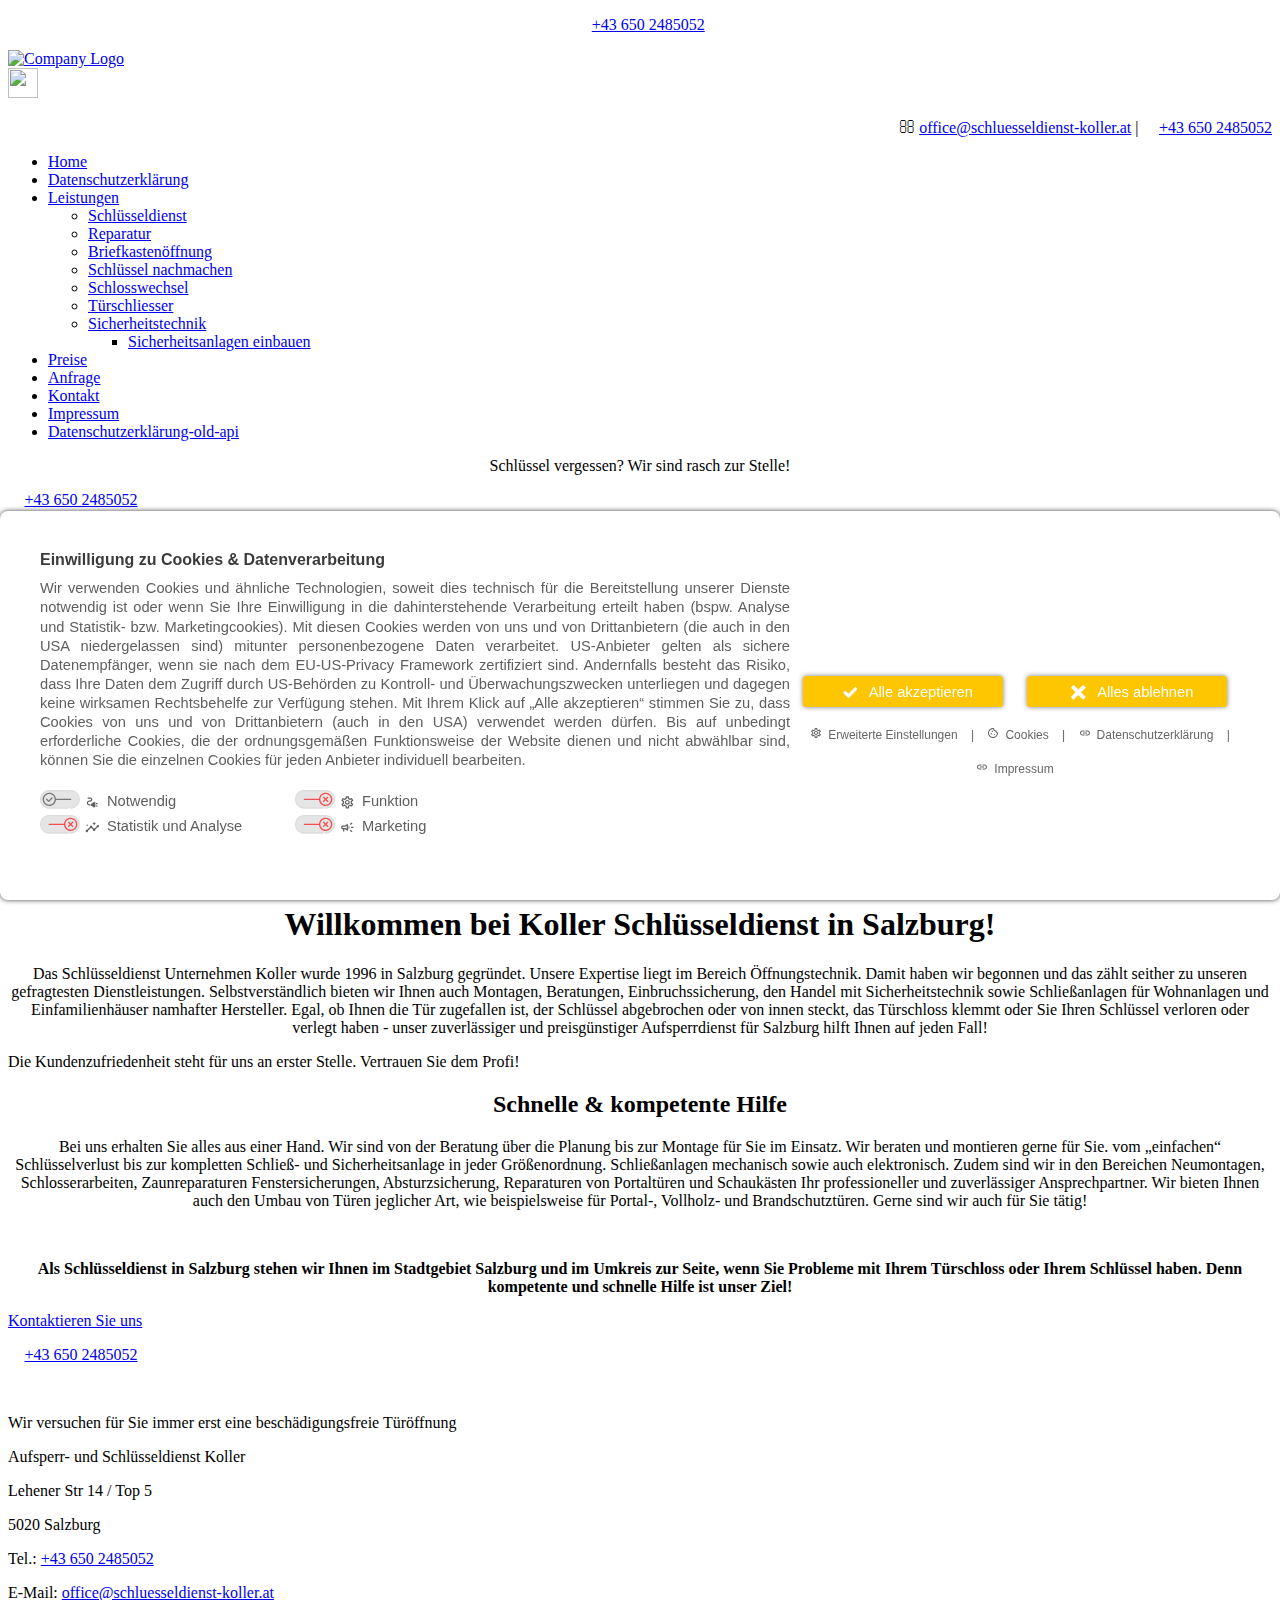
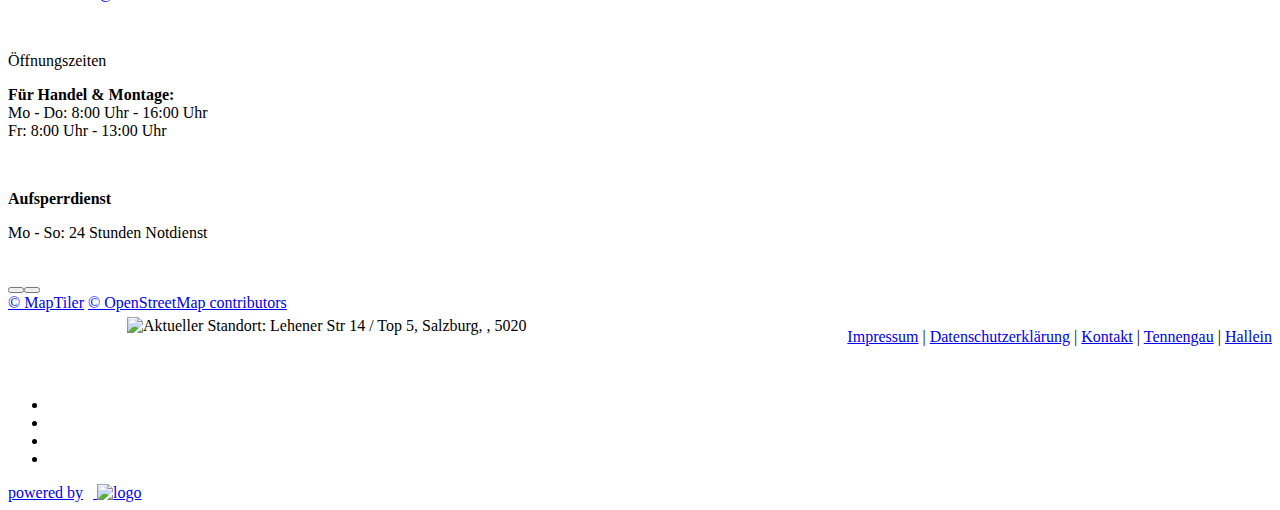
==== commit 01392102: "Add files via upload" ====
--- a/index.html
+++ b/index.html
@@ -1,153 +1,159 @@
-<!DOCTYPE html>
- <html lang="de" data-currency="USD" data-lang="de" data-countrycode="de_DE" data-rhash="db5569cb0ceea481c9c118d35dbc0a14" dir="auto" class=" supports no-touchevents backgroundsize borderradius flexbox csstransforms csstransforms3d"><head><meta http-equiv="Content-Type" content="text/html; charset=UTF-8">  <title>Aufsperr- und Schlüsseldienst Koller in Salzburg</title><meta name="description" content="Koller ist Ihr seriöser Schlüsseldienst in Salzburg und Umgebung. Schlüssel vergessen? Kein Problem! Wir sind 24h für Sie da!"><meta property="og:type" content="website"><meta property="og:title" content="Aufsperr- und Schlüsseldienst Koller in Salzburg"><meta property="og:url" content="https://www.schluesseldienst-koller.at/"><meta property="og:description" content="Koller ist Ihr seriöser Schlüsseldienst in Salzburg und Umgebung. Schlüssel vergessen? Kein Problem! Wir sind 24h für Sie da!"><meta property="og:image" content="https://www.schluesseldienst-koller.at"><link rel="canonical" href="https://www.schluesseldienst-koller.at/" data-cmp-info="10"><meta name="viewport" content="width=device-width, initial-scale=1"> <style type="text/css" id="operaUserStyle"></style><script src="./Aufsperr- und Schlüsseldienst Koller in Salzburg_files/monotracker.js.téléchargé" data-cmp-info="2"></script><script src="./Aufsperr- und Schlüsseldienst Koller in Salzburg_files/jquery-modern.js.téléchargé" data-cmp-info="2"></script><script src="./Aufsperr- und Schlüsseldienst Koller in Salzburg_files/monoRobots.js.téléchargé" data-cmp-info="2"></script><script src="./Aufsperr- und Schlüsseldienst Koller in Salzburg_files/jquery-migrate.js.téléchargé" data-cmp-info="2"></script><script src="./Aufsperr- und Schlüsseldienst Koller in Salzburg_files/touch-events.js.téléchargé" data-cmp-info="2"></script><script src="./Aufsperr- und Schlüsseldienst Koller in Salzburg_files/nav.js.téléchargé" data-cmp-info="2"></script><script src="./Aufsperr- und Schlüsseldienst Koller in Salzburg_files/awsErrorLogger.js.téléchargé" data-cmp-info="2"></script><script src="./Aufsperr- und Schlüsseldienst Koller in Salzburg_files/jquery.serialize-object.js.téléchargé" data-cmp-info="2"></script><script src="./Aufsperr- und Schlüsse
-@font-face {
-  font-weight: 400;
-  font-style:  normal;
-  font-family: circular;
-
-  src: url('chrome-extension://liecbddmkiiihnedobmlmillhodjkdmb/fonts/CircularXXWeb-Book.woff2') format('woff2');
-}
-
-@font-face {
-  font-weight: 700;
-  font-style:  normal;
-  font-family: circular;
-
-  src: url('chrome-extension://liecbddmkiiihnedobmlmillhodjkdmb/fonts/CircularXXWeb-Bold.woff2') format('woff2');
-}</style><style type="text/css" id="style_imageHover_m1844">#m1844 + .hoverOverlay{top:0px;left:15px;width:360px;height:229px;}</style><style type="text/css" id="style_imageHover_m1880">#m1880 + .hoverOverlay{top:0px;left:15px;width:360px;height:229px;}</style><style type="text/css" id="style_imageHover_m4017">#m4017 + .hoverOverlay{top:0px;left:15px;width:360px;height:229px;}</style><style type="text/css" id="style_imageHover_m1844"></style><style type="text/css" id="style_imageHover_m1880"></style><style type="text/css" id="style_imageHover_m4017"></style><link rel="prefetch" href="https://www.schluesseldienst-koller.at/#" data-cmp-info="10"><link rel="prefetch" href="https://www.schluesseldienst-koller.at/datenschutzerklaerung" data-cmp-info="10"><link rel="prefetch" href="https://www.schluesseldienst-koller.at/impressum" data-cmp-info="10"><link rel="prefetch" href="https://www.schluesseldienst-koller.at/" data-cmp-info="10"><link rel="prefetch" href="https://www.schluesseldienst-koller.at/leistungen" data-cmp-info="10"><link rel="prefetch" href="https://www.schluesseldienst-koller.at/leistungen/schluesseldienst" data-cmp-info="10"><link rel="prefetch" href="https://www.schluesseldienst-koller.at/leistungen/reparatur" data-cmp-info="10"><link rel="prefetch" href="https://www.schluesseldienst-koller.at/leistungen/briefkastenoeffnung" data-cmp-info="10"><link rel="prefetch" href="https://www.schluesseldienst-koller.at/leistungen/schluessel-nachmachen" data-cmp-info="10"><link rel="prefetch" href="https://www.schluesseldienst-koller.at/leistungen/schlosswechsel" data-cmp-info="10"><link rel="prefetch" href="https://www.schluesseldienst-koller.at/leistungen/tuerschliesser" data-cmp-info="10"><link rel="prefetch" href="https://www.schluesseldienst-koller.at/leistungen/sicherheitstechnik" data-cmp-info="10"><link rel="prefetch" href="https://www.schluesseldienst-koller.at/leistungen/sicherheitstechnik/sicherheitsanlagen-einbauen" data-cmp-info="10"><link rel="prefetch" href="https://www.schluesseldienst-koller.at/preise" data-cmp-info="10"><link rel="prefetch" href="https://www.schluesseldienst-koller.at/anfrage" data-cmp-info="10"><link rel="prefetch" href="https://www.schluesseldienst-koller.at/kontakt" data-cmp-info="10"></head> <body id="p9157" data-dateformat="d/m/Y" data-socialoptin="true" data-req="socialoptin,lazyload,quicklink"><div id="cmpbox" class="cmpbox cmpstyleroot cmpbox1 cmpboxWelcomeGDPR cmpBoxWelcomeOI" aria-modal="true" role="dialog" lang="DE" aria-labelledby="cmpboxheadline1" data-nosnippet="" dir="ltr" style="display: block;"><div class="cmpboxinner" role="document">
-   
-
-<div id="cmpboxcontent" class="cmpboxcontent"><div class="cmpboxtxtdiv "><div class="cmpboxhl cmptxt_hl" role="heading" aria-level="1" id="cmpboxheadline1">Einwilligung zu Cookies &amp; Datenverarbeitung</div><div class="cmpboxtxt cmptxt_txt">Wir verwenden Cookies und ähnliche Technologien, soweit dies technisch für die Bereitstellung unserer Dienste notwendig ist oder wenn Sie Ihre Einwilligung in die dahinterstehende Verarbeitung erteilt haben (bspw. Analyse und Statistik- bzw. Marketingcookies). Mit diesen Cookies werden von uns und von Drittanbietern (die auch in den USA niedergelassen sind) mitunter personenbezogene Daten verarbeitet. US-Anbieter gelten als sichere Datenempfänger, wenn sie nach dem EU-US-Privacy Framework zertifiziert sind. Andernfalls besteht das Risiko, dass Ihre Daten dem Zugriff durch US-Behörden zu Kontroll- und Überwachungszwecken unterliegen und dagegen keine wirksamen Rechtsbehelfe zur Verfügung stehen. Mit Ihrem Klick auf „Alle akzeptieren“ stimmen Sie zu, dass Cookies von uns und von Drittanbietern (auch in den USA) verwendet werden dürfen. Bis auf unbedingt erforderliche Cookies, die der ordnungsgemäßen Funktionsweise der Website dienen und nicht abwählbar sind, können Sie die einzelnen Cookies für jeden Anbieter individuell bearbeiten.</div></div><div class="cmpboxwelcomeprps" role="form" title="Zweck"><div class="cmpwelcomeprps"><div class="cmpwelcomeprpsbtn"><span class="cmptogglespan cmpvnspan-1xc51" id="cmpvnspan-1xc51"><svg xmlns="http://www.w3.org/2000/svg" xmlns:svg="http://www.w3.org/2000/svg" viewBox="0 0 512 256" class="cmpimgyesno cmptoggle-3" aria-label="Notwendig" aria-labelledby="cmppurposelabelpc51"><g><ellipse ry="108.5" rx="111.50001" cy="118.9" cx="390" stroke-width="0" stroke="#000000" fill="#e5e5e5" class="cmpsvgsilverfill"></ellipse><rect height="217" width="259.99999" y="11.89999" x="130" stroke-linecap="null" stroke-linejoin="null" stroke-dasharray="null" stroke-width="0" stroke="#000000" fill="#e5e5e5" class="cmpsvgsilverfill"></rect><ellipse ry="108.5" rx="111.50001" cy="119.4" cx="123.5" stroke-width="0" stroke="#000000" fill="#e5e5e5" class="cmpsvgsilverfill"></ellipse><g><path d="m110.933,238.933l247.467,0c4.71899,0 8.53299,-3.823 8.53299,-8.533s-3.814,-8.53299 -8.53299,-8.53299l-247.467,0c-51.755,0 -93.867,-45.935 -93.867,-102.4c0,-28.885 11.213,-56.585 30.771,-75.998c17.126,-16.998 38.673,-25.975 62.353,-25.975c0.222,0 0.452,0.009 0.683,0.009c0.674,-0.077 1.707,-0.154 2.526,-0.435l279.13402,0c56.465,0 102.39999,45.935 102.39999,102.4s-45.935,102.39999 -102.39999,102.39999c-4.71902,0 -8.53302,3.823 -8.53302,8.533s3.814,8.533 8.53302,8.533c65.87698,0 119.46698,-53.589 119.46698,-119.467s-53.58899,-119.467 -119.46701,-119.467l-281.60001,0c-0.90501,0 -1.783,0.162 -2.611,0.444c-27.19598,0.486 -52.85498,11.409 -72.50798,30.916c-22.767,22.596 -35.814,54.707 -35.814,88.107c0,65.87699 49.766,119.466 110.933,119.466z" fill="#ddd" class="cmpsvgsilver2fill"></path><path d="m147.567,96.367l-36.634,36.63401l-19.567,-19.56701c-3.337,-3.337 -8.73,-3.337 -12.06599,0c-3.33701,3.33701 -3.33701,8.73 0,12.066l25.6,25.60001c1.664,1.664 3.849,2.5 6.033,2.5c2.185,0 4.369,-0.836 6.033,-2.5l42.66699,-42.66701c3.33701,-3.336 3.33701,-8.73 0,-12.066c-3.336,-3.337 -8.72899,-3.337 -12.06599,0z" fill="#777" class="cmpsvggrayfill"></path><path d="m401.06699,119.467c0,-4.71 -3.814,-8.533 -8.53299,-8.533l-188.16899,0c-4.30099,-43.059 -40.73,-76.8 -84.898,-76.8c-47.053,0 -85.333,38.281 -85.333,85.333s38.28,85.333 85.333,85.333c44.169,0 80.59699,-33.741 84.898,-76.8l188.16899,0c4.71802,0 8.53299,-3.823 8.53299,-8.533zm-281.59998,68.266c-37.64101,0 -68.267,-30.62601 -68.267,-68.267c0,-37.64101 30.626,-68.26699 68.267,-68.26699c37.641,0 68.26699,30.62599 68.26699,68.26699c-0.00099,37.64099 -30.627,68.267 -68.26699,68.267z" fill="#777" class="cmpsvggrayfill"></path></g></g></svg></span></div><div class="cmpwelcomeprpstxt cmpwelcomeprpstxtnopointer"><svg xmlns="http://www.w3.org/2000/svg" xmlns:svg="http://www.w3.org/2000/svg" enable-background="new 0 0 24 24" height="24px" viewBox="0 0 24 24" width="24px" class="cmppurposeicon" role="none"><g><rect fill="none" height="24" width="24"></rect></g><g><g><path d="M21,14c0-0.55-0.45-1-1-1h-2v2h2C20.55,15,21,14.55,21,14z"></path><path d="M20,17h-2v2h2c0.55,0,1-0.45,1-1C21,17.45,20.55,17,20,17z"></path><path d="M12,14h-2v4h2c0,1.1,0.9,2,2,2h3v-8h-3C12.9,12,12,12.9,12,14z"></path><path d="M5,13c0-1.1,0.9-2,2-2h1.5c1.93,0,3.5-1.57,3.5-3.5S10.43,4,8.5,4H5C4.45,4,4,4.45,4,5c0,0.55,0.45,1,1,1h3.5 C9.33,6,10,6.67,10,7.5S9.33,9,8.5,9H7c-2.21,0-4,1.79-4,4c0,2.21,1.79,4,4,4h2v-2H7C5.9,15,5,14.1,5,13z"></path></g></g></svg>Notwendig</div></div><div class="cmpwelcomeprps"><div class="cmpwelcomeprpsbtn"><a href="https://www.schluesseldienst-koller.at/#" data-cmp-purpose="c1" role="checkbox" aria-checked="false" aria-label="Zweck: Funktion" aria-labelledby="cmppurposelabelpc1" draggable="false"><span class="cmptogglespan cmpvnspan-1xc1" id="cmpvnspan-1xc1"><svg xmlns="http://www.w3.org/2000/svg" xmlns:svg="http://www.w3.org/2000/svg" viewBox="0 0 512 256" class="cmpimgyesno cmptoggle0" aria-label="Funktion" aria-labelledby="cmppurposelabelpc1"><g><ellipse ry="111.500004" rx="113" cy="120.89999" cx="386" stroke-linecap="null" stroke-linejoin="null" stroke-dasharray="null" stroke-width="0" stroke="#000000" fill="#e5e5e5" class="cmpsvgsilverfill"></ellipse><rect height="222" width="256.999992" y="9.899994" x="140.000002" stroke-linecap="null" stroke-linejoin="null" stroke-dasharray="null" stroke-width="0" stroke="#000000" fill="#e5e5e5" class="cmpsvgsilverfill"></rect><ellipse ry="111.500004" rx="113" cy="118.399998" cx="125" stroke-linecap="null" stroke-linejoin="null" stroke-dasharray="null" stroke-width="0" stroke="#000000" fill="#e5e5e5" class="cmpsvgsilverfill"></ellipse><g><path d="m477.867004,119.466583c0,-47.053009 -38.281006,-85.333008 -85.333008,-85.333008c-44.168976,0 -80.596985,33.740997 -84.89801,76.800018l-188.168983,0c-4.719002,0 -8.533005,3.822998 -8.533005,8.53299c0,4.709991 3.814003,8.53299 8.533005,8.53299l188.169014,0c4.300995,43.059021 40.72998,76.800018 84.89798,76.800018c47.052002,0.001007 85.333008,-38.279999 85.333008,-85.333008zm-153.600006,0c0,-37.640991 30.626007,-68.266998 68.266998,-68.266998c37.640991,0 68.266998,30.626007 68.266998,68.266998c0,37.640991 -30.626007,68.266998 -68.266998,68.266998c-37.640991,0 -68.266998,-30.625977 -68.266998,-68.266998z" fill="#F64C4E" class="cmpsvgredfill"></path><path d="m412.100006,151.099579c1.664001,1.664001 3.848999,2.5 6.03299,2.5c2.185028,0 4.369019,-0.835999 6.03302,-2.5c3.335999,-3.337006 3.335999,-8.72998 0,-12.06601l-19.567017,-19.566986l19.567017,-19.566986c3.335999,-3.337006 3.335999,-8.730011 0,-12.06601c-3.337006,-3.335999 -8.730011,-3.335999 -12.06601,0l-19.566986,19.566986l-19.567017,-19.566986c-3.337006,-3.335999 -8.730011,-3.335999 -12.06601,0c-3.335999,3.337006 -3.335999,8.730011 0,12.06601l19.567017,19.566986l-19.567017,19.567017c-3.335999,3.337006 -3.335999,8.730011 0,12.06601c1.664001,1.664001 3.848999,2.5 6.03299,2.5c2.184998,0 4.369019,-0.835999 6.03302,-2.5l19.566986,-19.567017l19.567017,19.566986z" fill="#F64C4E" class="cmpsvgredfill"></path><path d="m392.53299,0.00058l-281.600006,0c-0.905006,0 -1.783005,0.162018 -2.611,0.444c-27.196007,0.485992 -52.855003,11.408997 -72.508003,30.916016c-22.76698,22.596008 -35.81398,54.707001 -35.81398,88.105988c0,65.878021 49.765999,119.46701 110.932999,119.46701l247.466995,0c4.718994,0 8.53299,-3.822998 8.53299,-8.53299s-3.813995,-8.53302 -8.53299,-8.53302l-247.466995,0c-51.754997,0 -93.866999,-45.934998 -93.866999,-102.399994c0,-28.88501 11.212999,-56.584991 30.771002,-75.997986c17.125996,-16.998016 38.673,-25.976013 62.353001,-25.976013c0.222,0 0.451996,0.009003 0.682999,0.009003c0.673996,0.026001 1.707001,-0.153992 2.526001,-0.434998l279.134018,0c56.464996,0 102.399994,45.934998 102.399994,102.399994c0,56.464996 -45.934998,102.399994 -102.399994,102.399994c-4.719025,0 -8.53302,3.822998 -8.53302,8.53302s3.813995,8.53299 8.53302,8.53299c65.877991,0 119.46698,-53.588989 119.46698,-119.46701s-53.588989,-119.466003 -119.46701,-119.466003z" fill="#ddd" class="cmpsvgsilver2fill"></path></g></g></svg></span></a></div><div data-cmp-purpose="c1" id="cmppurposelabelpc1" class="cmpwelcomeprpstxt " draggable="false"><svg xmlns="http://www.w3.org/2000/svg" xmlns:svg="http://www.w3.org/2000/svg" height="24px" viewBox="0 0 24 24" width="24px" class="cmppurposeicon" role="none"><path d="M0 0h24v24H0V0z" fill="none"></path><path d="M19.43 12.98c.04-.32.07-.64.07-.98 0-.34-.03-.66-.07-.98l2.11-1.65c.19-.15.24-.42.12-.64l-2-3.46c-.09-.16-.26-.25-.44-.25-.06 0-.12.01-.17.03l-2.49 1c-.52-.4-1.08-.73-1.69-.98l-.38-2.65C14.46 2.18 14.25 2 14 2h-4c-.25 0-.46.18-.49.42l-.38 2.65c-.61.25-1.17.59-1.69.98l-2.49-1c-.06-.02-.12-.03-.18-.03-.17 0-.34.09-.43.25l-2 3.46c-.13.22-.07.49.12.64l2.11 1.65c-.04.32-.07.65-.07.98 0 .33.03.66.07.98l-2.11 1.65c-.19.15-.24.42-.12.64l2 3.46c.09.16.26.25.44.25.06 0 .12-.01.17-.03l2.49-1c.52.4 1.08.73 1.69.98l.38 2.65c.03.24.24.42.49.42h4c.25 0 .46-.18.49-.42l.38-2.65c.61-.25 1.17-.59 1.69-.98l2.49 1c.06.02.12.03.18.03.17 0 .34-.09.43-.25l2-3.46c.12-.22.07-.49-.12-.64l-2.11-1.65zm-1.98-1.71c.04.31.05.52.05.73 0 .21-.02.43-.05.73l-.14 1.13.89.7 1.08.84-.7 1.21-1.27-.51-1.04-.42-.9.68c-.43.32-.84.56-1.25.73l-1.06.43-.16 1.13-.2 1.35h-1.4l-.19-1.35-.16-1.13-1.06-.43c-.43-.18-.83-.41-1.23-.71l-.91-.7-1.06.43-1.27.51-.7-1.21 1.08-.84.89-.7-.14-1.13c-.03-.31-.05-.54-.05-.74s.02-.43.05-.73l.14-1.13-.89-.7-1.08-.84.7-1.21 1.27.51 1.04.42.9-.68c.43-.32.84-.56 1.25-.73l1.06-.43.16-1.13.2-1.35h1.39l.19 1.35.16 1.13 1.06.43c.43.18.83.41 1.23.71l.91.7 1.06-.43 1.27-.51.7 1.21-1.07.85-.89.7.14 1.13zM12 8c-2.21 0-4 1.79-4 4s1.79 4 4 4 4-1.79 4-4-1.79-4-4-4zm0 6c-1.1 0-2-.9-2-2s.9-2 2-2 2 .9 2 2-.9 2-2 2z"></path></svg>Funktion</div></div><div class="cmpwelcomeprps"><div class="cmpwelcomeprpsbtn"><a href="#" data-cmp-purpose="c3" role="checkbox" aria-checked="false" aria-label="Zweck: Statistik und Analyse" aria-labelledby="cmppurposelabelpc3" draggable="false"><span class="cmptogglespan cmpvnspan-1xc3" id="cmpvnspan-1xc3"><svg xmlns="http://www.w3.org/2000/svg" xmlns:svg="http://www.w3.org/2000/svg" viewBox="0 0 512 256" class="cmpimgyesno cmptoggle0" aria-label="Statistik und Analyse" aria-labelledby="cmppurposelabelpc3"><g><ellipse ry="111.500004" rx="113" cy="120.89999" cx="386" stroke-linecap="null" stroke-linejoin="null" stroke-dasharray="null" stroke-width="0" stroke="#000000" fill="#e5e5e5" class="cmpsvgsilverfill"></ellipse><rect height="222" width="256.999992" y="9.899994" x="140.000002" stroke-linecap="null" stroke-linejoin="null" stroke-dasharray="null" stroke-width="0" stroke="#000000" fill="#e5e5e5" class="cmpsvgsilverfill"></rect><ellipse ry="111.500004" rx="113" cy="118.399998" cx="125" stroke-linecap="null" stroke-linejoin="null" stroke-dasharray="null" stroke-width="0" stroke="#000000" fill="#e5e5e5" class="cmpsvgsilverfill"></ellipse><g><path d="m477.867004,119.466583c0,-47.053009 -38.281006,-85.333008 -85.333008,-85.333008c-44.168976,0 -80.596985,33.740997 -84.89801,76.800018l-188.168983,0c-4.719002,0 -8.533005,3.822998 -8.533005,8.53299c0,4.709991 3.814003,8.53299 8.533005,8.53299l188.169014,0c4.300995,43.059021 40.72998,76.800018 84.89798,76.800018c47.052002,0.001007 85.333008,-38.279999 85.333008,-85.333008zm-153.600006,0c0,-37.640991 30.626007,-68.266998 68.266998,-68.266998c37.640991,0 68.266998,30.626007 68.266998,68.266998c0,37.640991 -30.626007,68.266998 -68.266998,68.266998c-37.640991,0 -68.266998,-30.625977 -68.266998,-68.266998z" fill="#F64C4E" class="cmpsvgredfill"></path><path d="m412.100006,151.099579c1.664001,1.664001 3.848999,2.5 6.03299,2.5c2.185028,0 4.369019,-0.835999 6.03302,-2.5c3.335999,-3.337006 3.335999,-8.72998 0,-12.06601l-19.567017,-19.566986l19.567017,-19.566986c3.335999,-3.337006 3.335999,-8.730011 0,-12.06601c-3.337006,-3.335999 -8.730011,-3.335999 -12.06601,0l-19.566986,19.566986l-19.567017,-19.566986c-3.337006,-3.335999 -8.730011,-3.335999 -12.06601,0c-3.335999,3.337006 -3.335999,8.730011 0,12.06601l19.567017,19.566986l-19.567017,19.567017c-3.335999,3.337006 -3.335999,8.730011 0,12.06601c1.664001,1.664001 3.848999,2.5 6.03299,2.5c2.184998,0 4.369019,-0.835999 6.03302,-2.5l19.566986,-19.567017l19.567017,19.566986z" fill="#F64C4E" class="cmpsvgredfill"></path><path d="m392.53299,0.00058l-281.600006,0c-0.905006,0 -1.783005,0.162018 -2.611,0.444c-27.196007,0.485992 -52.855003,11.408997 -72.508003,30.916016c-22.76698,22.596008 -35.81398,54.707001 -35.81398,88.105988c0,65.878021 49.765999,119.46701 110.932999,119.46701l247.466995,0c4.718994,0 8.53299,-3.822998 8.53299,-8.53299s-3.813995,-8.53302 -8.53299,-8.53302l-247.466995,0c-51.754997,0 -93.866999,-45.934998 -93.866999,-102.399994c0,-28.88501 11.212999,-56.584991 30.771002,-75.997986c17.125996,-16.998016 38.673,-25.976013 62.353001,-25.976013c0.222,0 0.451996,0.009003 0.682999,0.009003c0.673996,0.026001 1.707001,-0.153992 2.526001,-0.434998l279.134018,0c56.464996,0 102.399994,45.934998 102.399994,102.399994c0,56.464996 -45.934998,102.399994 -102.399994,102.399994c-4.719025,0 -8.53302,3.822998 -8.53302,8.53302s3.813995,8.53299 8.53302,8.53299c65.877991,0 119.46698,-53.588989 119.46698,-119.46701s-53.588989,-119.466003 -119.46701,-119.466003z" fill="#ddd" class="cmpsvgsilver2fill"></path></g></g></svg></span></a></div><div data-cmp-purpose="c3" id="cmppurposelabelpc3" class="cmpwelcomeprpstxt " draggable="false"><svg xmlns="http://www.w3.org/2000/svg" xmlns:svg="http://www.w3.org/2000/svg" enable-background="new 0 0 24 24" height="24px" viewBox="0 0 24 24" width="24px" class="cmppurposeicon" role="none"><g><rect fill="none" height="24" width="24"></rect></g><g><g><path d="M21,8c-1.45,0-2.26,1.44-1.93,2.51l-3.55,3.56c-0.3-0.09-0.74-0.09-1.04,0l-2.55-2.55C12.27,10.45,11.46,9,10,9 c-1.45,0-2.27,1.44-1.93,2.52l-4.56,4.55C2.44,15.74,1,16.55,1,18c0,1.1,0.9,2,2,2c1.45,0,2.26-1.44,1.93-2.51l4.55-4.56 c0.3,0.09,0.74,0.09,1.04,0l2.55,2.55C12.73,16.55,13.54,18,15,18c1.45,0,2.27-1.44,1.93-2.52l3.56-3.55 C21.56,12.26,23,11.45,23,10C23,8.9,22.1,8,21,8z"></path><polygon points="15,9 15.94,6.93 18,6 15.94,5.07 15,3 14.08,5.07 12,6 14.08,6.93"></polygon><polygon points="3.5,11 4,9 6,8.5 4,8 3.5,6 3,8 1,8.5 3,9"></polygon></g></g></svg>Statistik und Analyse</div></div><div class="cmpwelcomeprps"><div class="cmpwelcomeprpsbtn"><a href="https://www.schluesseldienst-koller.at/#" data-cmp-purpose="c4" role="checkbox" aria-checked="false" aria-label="Zweck: Marketing" aria-labelledby="cmppurposelabelpc4" draggable="false"><span class="cmptogglespan cmpvnspan-1xc4" id="cmpvnspan-1xc4"><svg xmlns="http://www.w3.org/2000/svg" xmlns:svg="http://www.w3.org/2000/svg" viewBox="0 0 512 256" class="cmpimgyesno cmptoggle0" aria-label="Marketing" aria-labelledby="cmppurposelabelpc4"><g><ellipse ry="111.500004" rx="113" cy="120.89999" cx="386" stroke-linecap="null" stroke-linejoin="null" stroke-dasharray="null" stroke-width="0" stroke="#000000" fill="#e5e5e5" class="cmpsvgsilverfill"></ellipse><rect height="222" width="256.999992" y="9.899994" x="140.000002" stroke-linecap="null" stroke-linejoin="null" stroke-dasharray="null" stroke-width="0" stroke="#000000" fill="#e5e5e5" class="cmpsvgsilverfill"></rect><ellipse ry="111.500004" rx="113" cy="118.399998" cx="125" stroke-linecap="null" stroke-linejoin="null" stroke-dasharray="null" stroke-width="0" stroke="#000000" fill="#e5e5e5" class="cmpsvgsilverfill"></ellipse><g><path d="m477.867004,119.466583c0,-47.053009 -38.281006,-85.333008 -85.333008,-85.333008c-44.168976,0 -80.596985,33.740997 -84.89801,76.800018l-188.168983,0c-4.719002,0 -8.533005,3.822998 -8.533005,8.53299c0,4.709991 3.814003,8.53299 8.533005,8.53299l188.169014,0c4.300995,43.059021 40.72998,76.800018 84.89798,76.800018c47.052002,0.001007 85.333008,-38.279999 85.333008,-85.333008zm-153.600006,0c0,-37.640991 30.626007,-68.266998 68.266998,-68.266998c37.640991,0 68.266998,30.626007 68.266998,68.266998c0,37.640991 -30.626007,68.266998 -68.266998,68.266998c-37.640991,0 -68.266998,-30.625977 -68.266998,-68.266998z" fill="#F64C4E" class="cmpsvgredfill"></path><path d="m412.100006,151.099579c1.664001,1.664001 3.848999,2.5 6.03299,2.5c2.185028,0 4.369019,-0.835999 6.03302,-2.5c3.335999,-3.337006 3.335999,-8.72998 0,-12.06601l-19.567017,-19.566986l19.567017,-19.566986c3.335999,-3.337006 3.335999,-8.730011 0,-12.06601c-3.337006,-3.335999 -8.730011,-3.335999 -12.06601,0l-19.566986,19.566986l-19.567017,-19.566986c-3.337006,-3.335999 -8.730011,-3.335999 -12.06601,0c-3.335999,3.337006 -3.335999,8.730011 0,12.06601l19.567017,19.566986l-19.567017,19.567017c-3.335999,3.337006 -3.335999,8.730011 0,12.06601c1.664001,1.664001 3.848999,2.5 6.03299,2.5c2.184998,0 4.369019,-0.835999 6.03302,-2.5l19.566986,-19.567017l19.567017,19.566986z" fill="#F64C4E" class="cmpsvgredfill"></path><path d="m392.53299,0.00058l-281.600006,0c-0.905006,0 -1.783005,0.162018 -2.611,0.444c-27.196007,0.485992 -52.855003,11.408997 -72.508003,30.916016c-22.76698,22.596008 -35.81398,54.707001 -35.81398,88.105988c0,65.878021 49.765999,119.46701 110.932999,119.46701l247.466995,0c4.718994,0 8.53299,-3.822998 8.53299,-8.53299s-3.813995,-8.53302 -8.53299,-8.53302l-247.466995,0c-51.754997,0 -93.866999,-45.934998 -93.866999,-102.399994c0,-28.88501 11.212999,-56.584991 30.771002,-75.997986c17.125996,-16.998016 38.673,-25.976013 62.353001,-25.976013c0.222,0 0.451996,0.009003 0.682999,0.009003c0.673996,0.026001 1.707001,-0.153992 2.526001,-0.434998l279.134018,0c56.464996,0 102.399994,45.934998 102.399994,102.399994c0,56.464996 -45.934998,102.399994 -102.399994,102.399994c-4.719025,0 -8.53302,3.822998 -8.53302,8.53302s3.813995,8.53299 8.53302,8.53299c65.877991,0 119.46698,-53.588989 119.46698,-119.46701s-53.588989,-119.466003 -119.46701,-119.466003z" fill="#ddd" class="cmpsvgsilver2fill"></path></g></g></svg></span></a></div><div data-cmp-purpose="c4" id="cmppurposelabelpc4" class="cmpwelcomeprpstxt " draggable="false"><svg xmlns="http://www.w3.org/2000/svg" xmlns:svg="http://www.w3.org/2000/svg" enable-background="new 0 0 24 24" height="24px" viewBox="0 0 24 24" width="24px" class="cmppurposeicon" role="none"><g><rect fill="none" height="24" width="24"></rect></g><path d="M18,11c0,0.67,0,1.33,0,2c1.2,0,2.76,0,4,0c0-0.67,0-1.33,0-2C20.76,11,19.2,11,18,11z"></path><path d="M16,17.61c0.96,0.71,2.21,1.65,3.2,2.39c0.4-0.53,0.8-1.07,1.2-1.6c-0.99-0.74-2.24-1.68-3.2-2.4 C16.8,16.54,16.4,17.08,16,17.61z"></path><path d="M20.4,5.6C20,5.07,19.6,4.53,19.2,4c-0.99,0.74-2.24,1.68-3.2,2.4c0.4,0.53,0.8,1.07,1.2,1.6 C18.16,7.28,19.41,6.35,20.4,5.6z"></path><path d="M4,9c-1.1,0-2,0.9-2,2v2c0,1.1,0.9,2,2,2h1v4h2v-4h1l5,3V6L8,9H4z M9.03,10.71L11,9.53v4.94l-1.97-1.18L8.55,13H8H4v-2h4 h0.55L9.03,10.71z"></path><path d="M15.5,12c0-1.33-0.58-2.53-1.5-3.35v6.69C14.92,14.53,15.5,13.33,15.5,12z"></path></svg>Marketing</div></div></div></div><div class="cmpboxbtns" role="form"><span id="cmpwelcomebtnyes" class="cmpboxbtnspan"><a class="cmpboxbtn cmpboxbtnyes cmptxt_btn_yes" role="button" href="#" draggable="false"><svg xmlns="http://www.w3.org/2000/svg" xmlns:svg="http://www.w3.org/2000/svg" height="32px" viewBox="0 0 32 32" width="32px" class="cmpicosvgfill"><path id="cmpsvgacceptbtn" role="presentation" d="M27 4l-15 15-7-7-5 5 12 12 20-20z"></path></svg> <span id="cmpbntyestxt">Alle akzeptieren</span></a></span><span id="cmpwelcomebtnno" class="cmpboxbtnspan"><a class="cmpboxbtn cmpboxbtnno cmptxt_btn_no" role="button" href="https://www.schluesseldienst-koller.at/#" draggable="false"><svg xmlns="http://www.w3.org/2000/svg" xmlns:svg="http://www.w3.org/2000/svg" height="32px" viewBox="0 0 32 32" width="32px" class="cmpicosvgfill"><path id="cmpsvgrejectbtn" role="presentation" d="M31.708 25.708c-0-0-0-0-0-0l-9.708-9.708 9.708-9.708c0-0 0-0 0-0 0.105-0.105 0.18-0.227 0.229-0.357 0.133-0.356 0.057-0.771-0.229-1.057l-4.586-4.586c-0.286-0.286-0.702-0.361-1.057-0.229-0.13 0.048-0.252 0.124-0.357 0.228 0 0-0 0-0 0l-9.708 9.708-9.708-9.708c-0-0-0-0-0-0-0.105-0.104-0.227-0.18-0.357-0.228-0.356-0.133-0.771-0.057-1.057 0.229l-4.586 4.586c-0.286 0.286-0.361 0.702-0.229 1.057 0.049 0.13 0.124 0.252 0.229 0.357 0 0 0 0 0 0l9.708 9.708-9.708 9.708c-0 0-0 0-0 0-0.104 0.105-0.18 0.227-0.229 0.357-0.133 0.355-0.057 0.771 0.229 1.057l4.586 4.586c0.286 0.286 0.702 0.361 1.057 0.229 0.13-0.049 0.252-0.124 0.357-0.229 0-0 0-0 0-0l9.708-9.708 9.708 9.708c0 0 0 0 0 0 0.105 0.105 0.227 0.18 0.357 0.229 0.356 0.133 0.771 0.057 1.057-0.229l4.586-4.586c0.286-0.286 0.362-0.702 0.229-1.057-0.049-0.13-0.124-0.252-0.229-0.357z"></path></svg> <span id="cmpbntnotxt">Alles ablehnen</span></a></span><span style="display:none;" id="cmpwelcomebtnsave" class="cmpboxbtnspan"><a class="cmpboxbtn cmpboxbtnsave cmptxt_btn_save" role="button" href="#" draggable="false"><span id="cmpbntsavetxt">Speichern + Beenden</span></a></span><div class="cmpmore"><a class="cmpmorelink cmptxt_btn_custom" href="https://www.schluesseldienst-koller.at/#" draggable="false"><svg xmlns="http://www.w3.org/2000/svg" xmlns:svg="http://www.w3.org/2000/svg" height="24px" viewBox="0 0 24 24" width="24px" class="cmpicon" role="none"><path d="M0 0h24v24H0V0z" fill="none"></path><path d="M19.43 12.98c.04-.32.07-.64.07-.98 0-.34-.03-.66-.07-.98l2.11-1.65c.19-.15.24-.42.12-.64l-2-3.46c-.09-.16-.26-.25-.44-.25-.06 0-.12.01-.17.03l-2.49 1c-.52-.4-1.08-.73-1.69-.98l-.38-2.65C14.46 2.18 14.25 2 14 2h-4c-.25 0-.46.18-.49.42l-.38 2.65c-.61.25-1.17.59-1.69.98l-2.49-1c-.06-.02-.12-.03-.18-.03-.17 0-.34.09-.43.25l-2 3.46c-.13.22-.07.49.12.64l2.11 1.65c-.04.32-.07.65-.07.98 0 .33.03.66.07.98l-2.11 1.65c-.19.15-.24.42-.12.64l2 3.46c.09.16.26.25.44.25.06 0 .12-.01.17-.03l2.49-1c.52.4 1.08.73 1.69.98l.38 2.65c.03.24.24.42.49.42h4c.25 0 .46-.18.49-.42l.38-2.65c.61-.25 1.17-.59 1.69-.98l2.49 1c.06.02.12.03.18.03.17 0 .34-.09.43-.25l2-3.46c.12-.22.07-.49-.12-.64l-2.11-1.65zm-1.98-1.71c.04.31.05.52.05.73 0 .21-.02.43-.05.73l-.14 1.13.89.7 1.08.84-.7 1.21-1.27-.51-1.04-.42-.9.68c-.43.32-.84.56-1.25.73l-1.06.43-.16 1.13-.2 1.35h-1.4l-.19-1.35-.16-1.13-1.06-.43c-.43-.18-.83-.41-1.23-.71l-.91-.7-1.06.43-1.27.51-.7-1.21 1.08-.84.89-.7-.14-1.13c-.03-.31-.05-.54-.05-.74s.02-.43.05-.73l.14-1.13-.89-.7-1.08-.84.7-1.21 1.27.51 1.04.42.9-.68c.43-.32.84-.56 1.25-.73l1.06-.43.16-1.13.2-1.35h1.39l.19 1.35.16 1.13 1.06.43c.43.18.83.41 1.23.71l.91.7 1.06-.43 1.27-.51.7 1.21-1.07.85-.89.7.14 1.13zM12 8c-2.21 0-4 1.79-4 4s1.79 4 4 4 4-1.79 4-4-1.79-4-4-4zm0 6c-1.1 0-2-.9-2-2s.9-2 2-2 2 .9 2 2-.9 2-2 2z"></path></svg>Erweiterte Einstellungen</a><span class="cmpmoredivider"> | </span><a class="cmpmorelink cmptxt_cookies" href="https://www.schluesseldienst-koller.at/#" draggable="false"><svg xmlns="http://www.w3.org/2000/svg" xmlns:svg="http://www.w3.org/2000/svg" enable-background="new 0 0 24 24" height="24px" viewBox="0 0 24 24" width="24px" class="cmpicon" role="none"><g><rect fill="none" height="24" width="24"></rect></g><g><g><circle cx="10.5" cy="8.5" r="1.5"></circle><circle cx="8.5" cy="13.5" r="1.5"></circle><circle cx="15" cy="15" r="1"></circle><path d="M21.95,10.99c-1.79-0.03-3.7-1.95-2.68-4.22c-2.97,1-5.78-1.59-5.19-4.56C7.11,0.74,2,6.41,2,12c0,5.52,4.48,10,10,10 C17.89,22,22.54,16.92,21.95,10.99z M12,20c-4.41,0-8-3.59-8-8c0-3.31,2.73-8.18,8.08-8.02c0.42,2.54,2.44,4.56,4.99,4.94 c0.07,0.36,0.52,2.55,2.92,3.63C19.7,16.86,16.06,20,12,20z"></path></g></g></svg>Cookies</a><span class="cmpmoredivider"> | </span><a class="cmpmorelink cmptxt_btn_more" href="https://www.schluesseldienst-koller.at/datenschutzerklaerung" target="_top"><svg xmlns="http://www.w3.org/2000/svg" xmlns:svg="http://www.w3.org/2000/svg" height="24px" viewBox="0 0 24 24" width="24px" class="cmpicon" role="none"><path d="M0 0h24v24H0V0z" fill="none"></path><path d="M17 7h-4v2h4c1.65 0 3 1.35 3 3s-1.35 3-3 3h-4v2h4c2.76 0 5-2.24 5-5s-2.24-5-5-5zm-6 8H7c-1.65 0-3-1.35-3-3s1.35-3 3-3h4V7H7c-2.76 0-5 2.24-5 5s2.24 5 5 5h4v-2zm-3-4h8v2H8z"></path></svg>Datenschutzerklärung</a><span class="cmpmoredivider"> | </span><a class="cmpmorelink cmptxt_btn_imprint" href="https://www.schluesseldienst-koller.at/impressum" target="_top"><svg xmlns="http://www.w3.org/2000/svg" xmlns:svg="http://www.w3.org/2000/svg" height="24px" viewBox="0 0 24 24" width="24px" class="cmpicon" role="none"><path d="M0 0h24v24H0V0z" fill="none"></path><path d="M17 7h-4v2h4c1.65 0 3 1.35 3 3s-1.35 3-3 3h-4v2h4c2.76 0 5-2.24 5-5s-2.24-5-5-5zm-6 8H7c-1.65 0-3-1.35-3-3s1.35-3 3-3h4V7H7c-2.76 0-5 2.24-5 5s2.24 5 5 5h4v-2zm-3-4h8v2H8z"></path></svg>Impressum</a></div></div></div></div> <div id="r5001" class="row designRow"> <div class="container container-fluid"><div class="col col-sm-12"> <header data-underheaderrow=""><div id="r3581" class="row row hidden-lg hidden-md"> <div class="container container-fixed"><div id="c3023" class="col col-sm-12"><div id="m1936" class="module text"><p class="custom1" style="text-align: center;"><span class="iconfont"></span>&nbsp;<a data-global="phone" href="tel:+436502485052" data-track-event="click" data-track-action="phone_link">+43 650 2485052</a></p></div> </div> </div> </div> <div id="r5000" class="row "> <div class="container container-fixed"><div id="c5000" class="col col-sm-12 col-lg-3 col-md-3 flexCol"><div class="module autospacer"></div> <div class="flexWrap"> <a href="https://www.schluesseldienst-koller.at/" title="Logo" class="imageModuleWrap" id="w_m1985" data-track-event="click" data-track-action="internal_link_clicked"> <img src="./Aufsperr- und Schlüsseldienst Koller in Salzburg_files/Logo.png" alt="Company Logo" data-author="" width="2500" height="1577" fetchpriority="high" data-cmp-info="10" id="m1985" class="module image" data-req="" data-settings="enablehover=false,showelement=none,hovertransition=slowFadeIn" style=""> <noscript data-lazyload-id="m1985" data-lazyload-class="module image" data-lazyload-alt="Company Logo" data-req="" data-settings="enablehover=false,showelement=none,hovertransition=slowFadeIn"> <img id="m1985" class="module image" src="/uploads/VEQsVtj9/601x0_263x0/Logo.png" alt="Company Logo" width="2500" height="1577" data-author="" fetchpriority="high"/> </noscript> </a></div> <div class="module autospacer"></div> </div> <div id="c4354" class="col col-sm-12 col-md-9 col-lg-9 flexCol"><div class="module autospacer"></div> <div class="flexWrap"> <a href="https://www.facebook.com/Schl%C3%BCsseldienst-Koller-545499025537686/" target="_blank" rel="noopener" title="" aria-label="" class="imageModuleWrap" id="w_m1281" data-track-event="click" data-track-action="link_clicked"> <img src="./Aufsperr- und Schlüsseldienst Koller in Salzburg_files/fb30.png" alt="" data-author="" width="30" height="30" fetchpriority="high" data-cmp-info="10" id="m1281" class="module image" data-req="" data-settings="enablehover=false,showelement=none,hovertransition=slowFadeIn" style=""> <noscript data-lazyload-id="m1281" data-lazyload-class="module image" data-lazyload-alt="" data-req="" data-settings="enablehover=false,showelement=none,hovertransition=slowFadeIn"> <img id="m1281" class="module image" src="/uploads/wT8WJd7o/30x0_30x0/fb30.png" alt="" width="30" height="30" data-author="" fetchpriority="high"/> </noscript> </a><div id="m2426" class="module text hidden-sm"><p class="custom1" style="text-align: right;"><span class="redactor-invisible-space"><span class="iconfont"></span>&nbsp;<a href="mailto:office@schluesseldienst-koller.at" data-track-event="click" data-track-action="email_link">office@schluesseldienst-koller.at</a>&nbsp;|&nbsp;</span><span class="iconfont"></span>&nbsp;<a data-global="phone" href="tel:+436502485052" data-track-event="click" data-track-action="phone_link">+43 650 2485052</a><a data-global="phone" href="tel:+436502485052" data-track-event="click" data-track-action="phone_link"></a></p></div> </div> <div class="module autospacer"></div> <div class="flexWrap"> <nav class="module nav" data-settings="vertical=false,direction=right,push=true,activeParent=false,verticalNav-sm=true" tabindex="-1"> <ul class="navContainer"><li class=" active"> <a href="https://www.schluesseldienst-koller.at/" data-track-event="click" data-track-action="internal_link_clicked" tabindex="0">Home</a> </li><li class=" hidden-lg hidden-md hidden-sm"> <a href="https://www.schluesseldienst-koller.at/datenschutzerklaerung" data-track-event="click" data-track-action="internal_link_clicked" tabindex="0">Datenschutzerklärung</a> </li><li class="hasChildren" role="link"> <a href="https://www.schluesseldienst-koller.at/leistungen" data-track-event="click" data-track-action="internal_link_clicked" tabindex="0">Leistungen</a><a title=" Schlüsseldienst  Reparatur  Briefkastenöffnung  Schlüssel nachmachen  Schlosswechsel  Türschliesser  Sicherheitstechnik  Sicherheitsanlagen einbauen   links" class="dropIco" tabindex="0" aria-expanded="false" style="right: 16px;"></a> <ul aria-labelledby="navUl_2" id="navUl_2" role="menu"><li class=""> <a href="https://www.schluesseldienst-koller.at/leistungen/schluesseldienst" data-track-event="click" data-track-action="internal_link_clicked" role="menuitem" tabindex="0">Schlüsseldienst</a> </li><li class=""> <a href="https://www.schluesseldienst-koller.at/leistungen/reparatur" data-track-event="click" data-track-action="internal_link_clicked" role="menuitem" tabindex="0">Reparatur</a> </li><li class=""> <a href="https://www.schluesseldienst-koller.at/leistungen/briefkastenoeffnung" data-track-event="click" data-track-action="internal_link_clicked" role="menuitem" tabindex="0">Briefkastenöffnung</a> </li><li class=""> <a href="https://www.schluesseldienst-koller.at/leistungen/schluessel-nachmachen" data-track-event="click" data-track-action="internal_link_clicked" role="menuitem" tabindex="0">Schlüssel nachmachen</a> </li><li class=""> <a href="https://www.schluesseldienst-koller.at/leistungen/schlosswechsel" data-track-event="click" data-track-action="internal_link_clicked" role="menuitem" tabindex="0">Schlosswechsel</a> </li><li class=""> <a href="https://www.schluesseldienst-koller.at/leistungen/tuerschliesser" data-track-event="click" data-track-action="internal_link_clicked" role="menuitem" tabindex="0">Türschliesser</a> </li><li class="hasChildren" role="link"> <a href="https://www.schluesseldienst-koller.at/leistungen/sicherheitstechnik" data-track-event="click" data-track-action="internal_link_clicked" role="menuitem" tabindex="0">Sicherheitstechnik</a><a title=" Sicherheitsanlagen einbauen  links" class="dropIco" aria-expanded="false"></a> <ul aria-labelledby="navUl_9" id="navUl_9" role="menu"><li class=""> <a href="https://www.schluesseldienst-koller.at/leistungen/sicherheitstechnik/sicherheitsanlagen-einbauen" data-track-event="click" data-track-action="internal_link_clicked" role="menuitem" tabindex="0">Sicherheitsanlagen einbauen</a> </li></ul> </li></ul> </li><li class=""> <a href="https://www.schluesseldienst-koller.at/preise" data-track-event="click" data-track-action="internal_link_clicked" tabindex="0">Preise</a> </li><li class=""> <a href="https://www.schluesseldienst-koller.at/anfrage" data-track-event="click" data-track-action="internal_link_clicked" tabindex="0">Anfrage</a> </li><li class=""> <a href="https://www.schluesseldienst-koller.at/kontakt" data-track-event="click" data-track-action="internal_link_clicked" tabindex="0">Kontakt</a> </li><li class=" hidden-lg hidden-md hidden-sm"> <a href="https://www.schluesseldienst-koller.at/impressum" data-track-event="click" data-track-action="internal_link_clicked" tabindex="0">Impressum</a> </li><li class=" hidden-lg hidden-md hidden-sm"> <a href="https://www.schluesseldienst-koller.at/datenschutzerklaerung-old-api" data-track-event="click" data-track-action="internal_link_clicked" tabindex="0">Datenschutzerklärung-old-api</a> </li></ul> </nav></div> <div class="module autospacer"></div> </div> </div> </div> </header><div id="r5002" role="main" class="row designRow"> <div class="container container-fluid"><div class="col col-sm-12"><div id="r3465" class="row bgfilter"> <div class="container container-fixed"><div id="c4773" class="col col-sm-12"><div id="m2912" class="module text"><p style="text-align: center;" class="spottext">Schlüssel vergessen? Wir sind rasch zur Stelle!</p></div> </div> <div class="col col col-sm-3 hidden-md hidden-sm"></div> <div class="col col-lg-6 col-sm-12"><div id="m3826" class="module text"><p class="smallspottext"><span class="iconfont"></span> <a data-global="phone" href="tel:+436502485052" data-track-event="click" data-track-action="phone_link">+43 650 2485052</a></p></div> </div> </div> </div> <div id="r4290" class="row "> <div class="container container-fixed"><div id="c3165" class="col col-lg-4 col-md-4 col-sm-12 flexCol"><div class="flexWrap"> <a href="https://www.schluesseldienst-koller.at/leistungen/schluesseldienst" title="" aria-label="" class="imageModuleWrap" id="w_m1844" data-track-event="click" data-track-action="internal_link_clicked"> <img src="./Aufsperr- und Schlüsseldienst Koller in Salzburg_files/teaser10.jpg" alt="Schlüsseldienst" data-author="" width="1000" height="625" fetchpriority="high" data-cmp-info="10" id="m1844" class="module image" data-settings="enablehover=true,showelement=caption,hovertransition=slowFadeIn" data-req="image" style=""> <span class="hoverOverlay"> <span class="hoverContent bodytext"> <span class="hoverText">Mehr</span> <i class="hoverIcon fa fa-"></i> </span> </span> <noscript data-lazyload-id="m1844" data-lazyload-class="module image" data-lazyload-alt="Schlüsseldienst" data-settings="enablehover=true,showelement=caption,hovertransition=slowFadeIn" data-req="image"> <img id="m1844" class="module image" src="/uploads/NUGMEaE0/teaser10.jpg" alt="Schlüsseldienst" width="1000" height="625" data-author="" fetchpriority="high"/> </noscript> </a><div id="m1851" class="module text"><p style="text-align: center;" class="lightsubtitle">Schlüsseldienst</p><p style="text-align: center;" class="lightbodytext">Die Tür ist zugefallen, der Schlüssel abgebrochen? Schlüssel verloren? Klemmt das Schloss? Rufen Sie uns an!</p></div> </div> <div class="module autospacer"></div> <div class="flexWrap"> <a id="m3131" class="module button button3" href="https://www.schluesseldienst-koller.at/leistungen/schluesseldienst" title="" role="button" data-track-event="click" data-track-action="internal_link_clicked"> <span class="buttonLabel labelRight">Mehr</span> </a> </div> </div> <div id="c4609" class="col col-lg-4 col-md-4 col-sm-12 flexCol"><div class="flexWrap"> <a href="https://www.schluesseldienst-koller.at/preise" title="" aria-label="" class="imageModuleWrap" id="w_m1880" data-track-event="click" data-track-action="internal_link_clicked"> <img src="./Aufsperr- und Schlüsseldienst Koller in Salzburg_files/teaser2.jpg" alt="Preise Schloss öffnen" data-author="" width="1000" height="625" fetchpriority="high" data-cmp-info="10" id="m1880" class="module image" data-settings="enablehover=true,showelement=caption,hovertransition=slowFadeIn" data-req="image" style=""> <span class="hoverOverlay"> <span class="hoverContent bodytext"> <span class="hoverText">Mehr</span> <i class="hoverIcon fa fa-"></i> </span> </span> <noscript data-lazyload-id="m1880" data-lazyload-class="module image" data-lazyload-alt="Preise Schloss öffnen" data-settings="enablehover=true,showelement=caption,hovertransition=slowFadeIn" data-req="image"> <img id="m1880" class="module image" src="/uploads/LXjpcuAd/teaser2.jpg" alt="Preise Schloss öffnen" width="1000" height="625" data-author="" fetchpriority="high"/> </noscript> </a><div id="m2143" class="module text"><p class="lightsubtitle" style="text-align: center;">Preise</p><p class="lightbodytext" style="text-align: center;">Wir bieten Ihnen schnelle Hilfe und faire Preise rund um unsere umfangreichen Leistungen als Schlüsseldienst.</p></div> </div> <div class="module autospacer"></div> <div class="flexWrap"> <a id="m4998" class="module button button3" href="https://www.schluesseldienst-koller.at/preise" title="" role="button" data-track-event="click" data-track-action="internal_link_clicked"> <span class="buttonLabel labelRight">Mehr</span> </a> </div> </div> <div id="c1320" class="col col-lg-4 col-md-4 col-sm-12 flexCol"><div class="flexWrap"> <a href="https://www.schluesseldienst-koller.at/anfrage" title="" aria-label="" class="imageModuleWrap" id="w_m4017" data-track-event="click" data-track-action="internal_link_clicked"> <img src="./Aufsperr- und Schlüsseldienst Koller in Salzburg_files/teaser4.jpg" alt="Anfrage" data-author="" width="1000" height="625" fetchpriority="high" data-cmp-info="10" id="m4017" class="module image" data-settings="enablehover=true,showelement=caption,hovertransition=slowFadeIn" data-req="image" style=""> <span class="hoverOverlay"> <span class="hoverContent bodytext"> <span class="hoverText">Mehr</span> <i class="hoverIcon fa fa-"></i> </span> </span> <noscript data-lazyload-id="m4017" data-lazyload-class="module image" data-lazyload-alt="Anfrage" data-settings="enablehover=true,showelement=caption,hovertransition=slowFadeIn" data-req="image"> <img id="m4017" class="module image" src="/uploads/j93cbYbS/teaser4.jpg" alt="Anfrage" width="1000" height="625" data-author="" fetchpriority="high"/> </noscript> </a><div id="m3832" class="module text"><p class="lightsubtitle" style="text-align: center;">Anfrage</p><p class="lightbodytext" style="text-align: center;">Rufen Sie uns an, senden Sie uns ein E-Mail oder Ihre Anfrage über unser Kontaktformular. Wir sind für Sie da!</p></div> </div> <div class="module autospacer"></div> <div class="flexWrap"> <a id="m2241" class="module button button3" href="https://www.schluesseldienst-koller.at/anfrage" title="" role="button" data-track-event="click" data-track-action="internal_link_clicked"> <span class="buttonLabel labelRight">Mehr</span> </a> </div> </div> </div> </div> <div id="r3463" class="row "> <a id="start" class="rowanchor"></a> <div class="container container-fixed "><div class="col col-sm-12"><div class="module text"><h1 style="text-align: center;" class="headline">Willkommen bei Koller Schlüsseldienst in Salzburg!</h1><p class="bodytext" style="text-align: center;">Das Schlüsseldienst Unternehmen Koller wurde 1996 in Salzburg gegründet. Unsere Expertise liegt im Bereich Öffnungstechnik. Damit haben wir begonnen und das zählt seither zu unseren gefragtesten Dienstleistungen. Selbstverständlich bieten wir Ihnen auch Montagen, Beratungen, Einbruchssicherung, den Handel mit Sicherheitstechnik sowie Schließanlagen für Wohnanlagen und Einfamilienhäuser namhafter Hersteller. Egal, ob Ihnen die Tür zugefallen ist, der Schlüssel abgebrochen oder von innen steckt, das Türschloss klemmt oder Sie Ihren Schlüssel verloren oder verlegt haben - unser zuverlässiger und preisgünstiger Aufsperrdienst für Salzburg hilft Ihnen auf jeden Fall!</p></div> </div> </div> </div> <div id="r3412" class="row " data-req="parallax" style="background-position: 50% 531.414px; background-attachment: fixed;"> <div class="container container-fixed "><div class="col col-sm-12"><div id="m1595" class="module text"><p class="darkspottext">Die Kundenzufriedenheit steht für uns an erster Stelle. Vertrauen Sie dem Profi!</p></div> </div> </div> </div> <div id="r4957" class="row "> <div class="container container-fixed "><div id="c3464" class="col col-sm-12 col-lg-12 col-md-12"><div class="module text"><h2 style="text-align: center;" class="lightsubtitle">Schnelle &amp; kompetente Hilfe</h2><p class="lightbodytext" style="text-align: center;">Bei uns erhalten Sie alles aus einer Hand. Wir sind von der Beratung über die Planung bis zur Montage für Sie im Einsatz. Wir beraten und montieren gerne für Sie. vom „einfachen“ Schlüsselverlust bis zur kompletten Schließ- und Sicherheitsanlage in jeder Größenordnung. Schließanlagen mechanisch sowie auch elektronisch. Zudem sind wir in den Bereichen Neumontagen, Schlosserarbeiten, Zaunreparaturen Fenstersicherungen, Absturzsicherung, Reparaturen von Portaltüren und Schaukästen Ihr professioneller und zuverlässiger Ansprechpartner. Wir bieten Ihnen auch den Umbau von Türen jeglicher Art, wie beispielsweise für Portal-, Vollholz- und Brandschutztüren. Gerne sind wir auch für Sie tätig!</p><p class="lightbodytext" style="text-align: center;"><br></p><p class="lightbodytext" style="text-align: center; font-weight: bold;">Als Schlüsseldienst in Salzburg stehen wir Ihnen im Stadtgebiet Salzburg und im Umkreis zur Seite, wenn Sie Probleme mit Ihrem Türschloss oder Ihrem Schlüssel haben. Denn kompetente und schnelle Hilfe ist unser Ziel!</p></div> <a id="m2580" class="module button" href="https://www.schluesseldienst-koller.at/kontakt" title="" role="button" data-track-event="click" data-track-action="internal_link_clicked"> <span class="buttonLabel labelRight">Kontaktieren Sie uns</span> </a></div> </div> </div> <div class="row "> <div class="container container-fixed"><div class="col col-sm-12"><div class="module text"><p class="smallspottext"><span class="iconfont"></span>&nbsp;<a data-global="phone" href="tel:+436502485052" data-track-event="click" data-track-action="phone_link">+43 650 2485052</a></p></div> <a href="https://www.schluesseldienst-koller.at/#" rel="nofollow noopener" onclick="return false" style="cursor: default;" class="imageModuleWrap" id="w_m1413" data-track-event="click" data-track-action="internal_link_clicked"> <img src="[data-uri]" alt="Notdienst Schlüsseldienst" data-author="" width="1000" height="500" fetchpriority="high" data-cmp-info="10" data-lazyload-src="/uploads/90iDn9qy/bg4.jpg" id="m1413" class="module image" data-req="" data-settings="enablehover=false,showelement=none,hovertransition=slowFadeIn" style="position: static; width: 1px; height: 1px;"> <noscript data-lazyload-src="/uploads/90iDn9qy/bg4.jpg" data-lazyload-id="m1413" data-lazyload-class="module image" data-lazyload-alt="Notdienst Schlüsseldienst" data-req="" data-settings="enablehover=false,showelement=none,hovertransition=slowFadeIn"> <img id="m1413" class="module image" src="/uploads/90iDn9qy/bg4.jpg" alt="Notdienst Schlüsseldienst" width="1000" height="500" data-author="" fetchpriority="high"/> </noscript> </a></div> </div> </div> <div id="r1356" class="row " data-req="parallax" style="background-position: 50% 1166.85px; background-attachment: fixed;"> <div class="container container-fixed "><div class="col col-sm-12"><div id="m4766" class="module text"><p class="darkspottext">Wir versuchen für Sie immer erst eine beschädigungsfreie Türöffnung</p></div> </div> </div> </div> </div> </div> </div> <footer><div id="r1074" class="row "> <div class="container container-fixed colsStack"><div class="col col-sm-12 col-lg-3 col-md-6"><div id="m1028" class="module text"><p class="preamble"><span style="font-weight: bold;"></span>Aufsperr- und Schlüsseldienst Koller</p><p class="footertext">Lehener Str 14 / Top 5</p><p class="footertext">5020&nbsp;Salzburg</p><p class="footertext">Tel.:&nbsp;<a data-global="phone" href="tel:+436502485052" data-track-event="click" data-track-action="phone_link">+43 650 2485052</a></p><p class="footertext">E-Mail:&nbsp;<a href="mailto:office@schluesseldienst-koller.at" data-track-event="click" data-track-action="email_link">office@schluesseldienst-koller.at</a><a href="mailto:office@schluesseldienst-koller.at" data-track-event="click" data-track-action="email_link"></a></p></div> <a href="https://www.facebook.com/Schl%C3%BCsseldienst-Koller-545499025537686/" target="_blank" rel="noopener" title="" aria-label="" class="imageModuleWrap" id="w_m2243" data-track-event="click" data-track-action="link_clicked"> <img src="[data-uri]" alt="" data-author="" width="30" height="30" fetchpriority="high" data-cmp-info="10" data-lazyload-src="/uploads/wT8WJd7o/30x0_30x0/fb30.png" id="m2243" class="module image" data-req="" data-settings="enablehover=false,showelement=none,hovertransition=slowFadeIn" style="position: static; width: 1px; height: 1px;"> <noscript data-lazyload-src="/uploads/wT8WJd7o/30x0_30x0/fb30.png" data-lazyload-id="m2243" data-lazyload-class="module image" data-lazyload-alt="" data-req="" data-settings="enablehover=false,showelement=none,hovertransition=slowFadeIn"> <img id="m2243" class="module image" src="/uploads/wT8WJd7o/30x0_30x0/fb30.png" alt="" width="30" height="30" data-author="" fetchpriority="high"/> </noscript> </a></div> <div id="c3299" class="col col-lg-3 col-sm-12 col-md-6"><div id="m2300" class="module text"><p class="preamble">Öffnungszeiten</p><p class="footertext"><span style="font-weight: bold;">Für Handel &amp; Montage:<br></span>Mo - Do: 8:00 Uhr - 16:00 Uhr<br>Fr: 8:00 Uhr - 13:00 Uhr</p><p class="footertext"><br></p><p class="footertext" style="font-weight: bold;">Aufsperrdienst</p><p class="footertext">Mo - So: 24 Stunden Notdienst</p></div> </div> <div id="c4692" class="col col-sm-12 col-lg-3 col-md-12"><div id="m4672" class="module map osmap" data-url="?dm=m4672" data-req="mapbox-gl,leaflet,osmap"> <div class="map-container cookieconsent-optin-marketing mapboxgl-map" data-address="Lehener Str 14 / Top 5, Salzburg, , 5020" data-zoom="16"><div class="mapboxgl-canvas-container mapboxgl-interactive"><canvas class="mapboxgl-canvas" tabindex="0" aria-label="Map" width="263" height="200" style="position: absolute; width: 263px; height: 200px;"></canvas><img src="./Aufsperr- und Schlüsseldienst Koller in Salzburg_files/marker-icon-2x.png" alt="Aktueller Standort: Lehener Str 14 / Top 5, Salzburg, , 5020" class="mapboxgl-marker" role="button" tabindex="0" data-cmp-info="10" style="width: 25px; height: 41px; transform: translate(119px, 59px);"></div><div class="mapboxgl-control-container"><div class="mapboxgl-ctrl-top-left"><div class="mapboxgl-ctrl mapboxgl-ctrl-group"><button class="mapboxgl-ctrl-icon mapboxgl-ctrl-zoom-in" type="button" aria-label="Zoom In"></button><button class="mapboxgl-ctrl-icon mapboxgl-ctrl-zoom-out" type="button" aria-label="Zoom Out"></button><button class="mapboxgl-ctrl-icon mapboxgl-ctrl-compass" type="button" aria-label="Reset North" style="display: none;"><span class="arrow" style="transform: rotate(0deg);"></span></button></div></div><div class="mapboxgl-ctrl-top-right"></div><div class="mapboxgl-ctrl-bottom-left"></div><div class="mapboxgl-ctrl-bottom-right"><div class="mapboxgl-ctrl mapboxgl-ctrl-attrib compact"><a href="https://www.maptiler.com/copyright/" target="_blank">© MapTiler</a> <a href="https://www.openstreetmap.org/copyright" target="_blank">© OpenStreetMap contributors</a></div></div></div></div> </div> </div> <div class="col col-sm-12 col-md-12 col-lg-3"><div class="module text"><p class="footertext" style="text-align: right;"><a href="https://www.schluesseldienst-koller.at/impressum" data-track-event="click" data-track-action="internal_link_clicked">Impressum</a> | <a href="https://www.schluesseldienst-koller.at/datenschutzerklaerung" data-track-event="click" data-track-action="internal_link_clicked">Datenschutzerklärung</a>&nbsp;|&nbsp;<a href="https://www.schluesseldienst-koller.at/kontakt" data-track-event="click" data-track-action="internal_link_clicked">Kontakt</a> | <a href="https://www.schluesseldienst-koller.at/kontakt/tennengau" data-track-event="click" data-track-action="internal_link_clicked">Tennengau</a> | <a href="https://www.schluesseldienst-koller.at/kontakt/hallein" data-track-event="click" data-track-action="internal_link_clicked">Hallein</a></p></div> <a href="https://www.schluesseldienst-koller.at/#" rel="nofollow noopener" onclick="return false" style="cursor: default;" class="imageModuleWrap" id="w_m4248" data-track-event="click" data-track-action="internal_link_clicked"> <img src="[data-uri]" alt="" data-author="" width="256" height="150" fetchpriority="high" data-cmp-info="10" data-lazyload-src="/uploads/MJkIyUu4/256x0_256x0/schluesseldienst-koller.png" id="m4248" class="module image" data-req="" data-settings="enablehover=false,showelement=none,hovertransition=slowFadeIn" style="position: static; width: 1px; height: 1px;"> <noscript data-lazyload-src="/uploads/MJkIyUu4/256x0_256x0/schluesseldienst-koller.png" data-lazyload-id="m4248" data-lazyload-class="module image" data-lazyload-alt="" data-req="" data-settings="enablehover=false,showelement=none,hovertransition=slowFadeIn"> <img id="m4248" class="module image" src="/uploads/MJkIyUu4/256x0_256x0/schluesseldienst-koller.png" alt="" width="256" height="150" data-author="" fetchpriority="high"/> </noscript> </a></div> <div id="c3459" class="col col-sm-12 col-md-12 col-lg-12"><div id="m4871" class="module gallery" data-req="gallery,lightbox" data-settings="imagecols=4,imagecols-md=4,imagecols-sm=2,arrows=true,margin=2,margin-md=2,margin-sm=6,dontcrop=true,gallerycaptioninpopup=true" data-before-text="Vorher" data-after-text="Nachher" role="region"> <div class="slides"> <div class="slide" data-firstslide="true"> <ul class="pics clear"> <li> <a href="https://www.schluesseldienst-koller.at/uploads/OkUkmcgo/767x0_2560x0/1.jpg" title="" data-track-event="click" data-track-action="internal_link_clicked"> <span class="thumb"> <span class="thumbInner"> <img src="[data-uri]" alt="" width="400" height="250" data-author="" data-ai="" data-cmp-info="10" data-lazyload-src="/uploads/OkUkmcgo/640x0_640x0/1.jpg" style="position: static; width: 1px; height: 1px;"> <noscript data-lazyload-src="/uploads/OkUkmcgo/640x0_640x0/1.jpg" data-lazyload-alt=""> <img src="/uploads/OkUkmcgo/640x0_640x0/1.jpg" alt="" width="400" height="250" data-author="" data-ai=""> </noscript> </span> </span> <span class="bodytext caption"></span> </a> </li> <li> <a href="https://www.schluesseldienst-koller.at/uploads/WIuwL4sr/767x0_2560x0/2.jpg" title="" data-track-event="click" data-track-action="internal_link_clicked"> <span class="thumb"> <span class="thumbInner"> <img src="[data-uri]" alt="" width="400" height="250" data-author="" data-ai="" data-cmp-info="10" data-lazyload-src="/uploads/WIuwL4sr/640x0_640x0/2.jpg" style="position: static; width: 1px; height: 1px;"> <noscript data-lazyload-src="/uploads/WIuwL4sr/640x0_640x0/2.jpg" data-lazyload-alt=""> <img src="/uploads/WIuwL4sr/640x0_640x0/2.jpg" alt="" width="400" height="250" data-author="" data-ai=""> </noscript> </span> </span> <span class="bodytext caption"></span> </a> </li> <li> <a href="https://www.schluesseldienst-koller.at/uploads/4m36MH2M/767x0_2560x0/3.jpg" title="" data-track-event="click" data-track-action="internal_link_clicked"> <span class="thumb"> <span class="thumbInner"> <img src="[data-uri]" alt="" width="400" height="250" data-author="" data-ai="" data-cmp-info="10" data-lazyload-src="/uploads/4m36MH2M/640x0_640x0/3.jpg" style="position: static; width: 1px; height: 1px;"> <noscript data-lazyload-src="/uploads/4m36MH2M/640x0_640x0/3.jpg" data-lazyload-alt=""> <img src="/uploads/4m36MH2M/640x0_640x0/3.jpg" alt="" width="400" height="250" data-author="" data-ai=""> </noscript> </span> </span> <span class="bodytext caption"></span> </a> </li> <li> <a href="https://www.schluesseldienst-koller.at/uploads/055naxAG/767x0_2560x0/4.jpg" title="" data-track-event="click" data-track-action="internal_link_clicked"> <span class="thumb"> <span class="thumbInner"> <img src="[data-uri]" alt="" width="400" height="250" data-author="" data-ai="" data-cmp-info="10" data-lazyload-src="/uploads/055naxAG/640x0_640x0/4.jpg" style="position: static; width: 1px; height: 1px;"> <noscript data-lazyload-src="/uploads/055naxAG/640x0_640x0/4.jpg" data-lazyload-alt=""> <img src="/uploads/055naxAG/640x0_640x0/4.jpg" alt="" width="400" height="250" data-author="" data-ai=""> </noscript> </span> </span> <span class="bodytext caption"></span> </a> </li> </ul> </div> </div> </div></div> </div> </div> </footer> <div class="row brandfooter noPadding"> <div class="container container-fixed"> <div class="brandTextAlternativeContainer"> <a href="https://www.herold.at/marketing/websites/" target="_blank" rel="noopener" data-track-event="click" data-track-action="link_clicked"> <span class="brandingText" style="padding-right:10px">powered by</span> <span> <img src="./Aufsperr- und Schlüsseldienst Koller in Salzburg_files/Logo(1).png" alt="logo" data-cmp-info="10"> </span> </a> </div> </div> </div></div> </div> </div> <a href="https://www.schluesseldienst-koller.at/#" data-req="scrollTop" class="scrollIcon bottom_right visible" data-track-event="click" data-track-action="internal_link_clicked"> <span></span> </a><script nomodule="" src="./Aufsperr- und Schlüsseldienst Koller in Salzburg_files/loader-polyfills.js.téléchargé" data-cmp-info="2"></script><script async="" defer="" src="./Aufsperr- und Schlüsseldienst Koller in Salzburg_files/loader.js.téléchargé" data-cmp-info="2"></script><script data-cmp-info="6">document.addEventListener("DOMContentLoaded", function() { const ytvideobgs = document.querySelectorAll("iframe.monovideobg[data-req*=youtube]");ytvideobgs.forEach(ytvideobg => {ytvideobg.setAttribute("data-cmp-haspreview", "1");ytvideobg.parentElement.style = "background-image: url('https://cdn.consentmanager.net/delivery/cache/youtube/"+ytvideobg.getAttribute("data-cmp-src").match(/(?:youtube(?:-nocookie)?\.com\/(?:[^\/\ns]+\/S+\/|(?:v|e(?:mbed)?)\/|S*?[?&]v=)|youtu\.be\/)([a-zA-Z0-9_-]{11})/)[1]+"'); background-position: center; background-repeat: no-repeat; background-size: cover;";}); window.startMonoYouTubeDone = false;function startMonoYouTube (){if (window.startMonoYouTubeDone){return false;}var choice = __cmp('getCMPData');if ('vendorConsents' in choice && 's30' in choice.vendorConsents){ if ('_monoLoader' in window) { window.startMonoYouTubeDone = true; window._monoLoader.initLibs(); }}}__cmp('addEventListener', ['consent', startMonoYouTube, false], null);});window.onload = (event) => {if (window.startMonoYouTubeDone){window._monoLoader.initLibs();}};</script><script type="application/ld+json" data-cmp-info="6">{"@context":"http://schema.org","@type":"LocalBusiness","@id":"https://www.schluesseldienst-koller.at/#global_business","name":"Aufsperr- und Schl\u00fcsseldienst Koller","address":{"@type":"PostalAddress","streetAddress":"Lehener Str 14 / Top 5","addressLocality":"Salzburg","addressRegion":"","postalCode":"5020","addressCountry":"\u00d6sterreich"},"email":"office@schluesseldienst-koller.at","telephone":"+43 650 2485052","description":"Vom \u201eeinfachen\u201c Schl\u00fcsselverlust bis zur kompletten Schlie\u00df- und Sicherheitsanlage in jeder Gr\u00f6\u00dfenordnung, Unsere oberste Priorit\u00e4t ist die Zufriedenheit unserer Kunden. Unsere Produkte zeichnen sich aus durch Ihre Qualit\u00e4t . Wir kennen den Markt, und wir k\u00fcmmern uns in k\u00fcrzester Zeit um Ihren Auftrag. Wir pflegen einen pers\u00f6nlichen Umgang mit unseren Kunden, und stellen uns auch den gr\u00f6\u00dften Herausforderungen.","latitude":"47.80935","longitude":"13.02494","url":"https://www.schluesseldienst-koller.at","openingHoursSpecification":[{"@type":"OpeningHoursSpecification","dayOfWeek":"http://schema.org/Monday","opens":true},{"@type":"OpeningHoursSpecification","dayOfWeek":"http://schema.org/Tuesday","opens":true},{"@type":"OpeningHoursSpecification","dayOfWeek":"http://schema.org/Wednesday","opens":true},{"@type":"OpeningHoursSpecification","dayOfWeek":"http://schema.org/Thursday","opens":true},{"@type":"OpeningHoursSpecification","dayOfWeek":"http://schema.org/Friday","opens":true},{"@type":"OpeningHoursSpecification","dayOfWeek":"http://schema.org/Saturday","opens":true},{"@type":"OpeningHoursSpecification","dayOfWeek":"http://schema.org/Sunday","opens":true}],"logo":"https://www.schluesseldienst-koller.at/uploads/VEQsVtj9/Logo.png"}</script><!-- Mono global site tag (gtag.js) - Google Analytics --> <script async="" data-cmp-ab="1" class=" cmplazyload" data-cmp-src="https://www.googletagmanager.com/gtag/js?id=G-DSBJCLST67" type="text/plain" data-cmp-info="4" data-cmp-vendor="s26" style=""></script> <script data-cmp-info="6"> window.dataLayer = window.dataLayer || []; function gtag(){dataLayer.push(arguments);} gtag('js', new Date()); gtag('config', 'G-DSBJCLST67', { 'anonymize_ip': true, 'send_page_view': false, 'custom_map': {'dimension1': 'monoSiteId', 'dimension2': 'monoRendering'} }); gtag('event', 'monoAction', { 'monoSiteId': '1181565', 'monoRendering': 'website'}); gtag('event', 'page_view', { 'monoSiteId': '1181565', 'monoRendering': 'website'}); var _mtr = _mtr || []; _mtr.push(['addTracker', function (action) { gtag('event', action, { 'send_to': 'G-DSBJCLST67', 'event_label': 'monoAction', 'monoSiteId': '1181565', 'monoRendering': 'website' }); }]); _mtr.push(['addRawTracker', function() { gtag.apply(gtag,arguments); }]); </script> <script data-cmp-info="6">if(window.addEventListener&&!/Android|webOS|iPhone|iPad|iPod|BlackBerry|IEMobile|Opera Mini/.test(navigator.userAgent)&&!document.body.getAttribute('data-istool')){var parallaxInit={loadEvent:function(t){setTimeout(function(){var t=document.querySelectorAll('[data-req*=parallax]');for(var i=0;i<t.length;i++){var e=window.getComputedStyle(t[i],null),n='fixed'==e.getPropertyValue('background-attachment')&&'fixed'!=t[i].style.backgroundAttachment,o=e.getPropertyValue('background-position').split(' ')[0],a=window.pageYOffset,l=parallaxInit.getPosition(t[i]).top;t[i].style.backgroundPosition=o+' '+-((n?a:a-l)/2)+'px',n||(t[i].style.backgroundAttachment='fixed'),t[i].style.backgroundImage=''}document.removeEventListener('DOMContentLoaded',parallaxInit.loadEvent,!1)},1)},getPosition:function(t){var e,n,o;return t.getClientRects().length?(n=t.getBoundingClientRect(),n.width||n.height?(o=t.ownerDocument,e=o.documentElement,{top:n.top+window.pageYOffset-e.clientTop,left:n.left+window.pageXOffset-e.clientLeft}):n):{top:0,left:0}}};document.addEventListener('DOMContentLoaded',parallaxInit.loadEvent,!1)}</script> <div id="loom-companion-mv3" ext-id="liecbddmkiiihnedobmlmillhodjkdmb"><section id="shadow-host-companion"><template shadowrootmode="open"><div id="inner-shadow-companion"><div class="css-0" id="tooltip-mount-layer-companion"></div><style data-emotion="companion-global"></style><style data-emotion="companion" data-s=""></style><style>
-            
-    #inner-shadow-companion {
-      font-size: 100%;
-    }
-    #inner-shadow-companion {
-      font-family: circular, -apple-system, BlinkMacSystemFont, Segoe UI,
-        sans-serif;
-      color: var(--lns-color-body);
-      
-  font-size: var(--lns-fontSize-medium);
-  line-height: var(--lns-lineHeight-medium);
-;
-      font-feature-settings: 'ss08' on;
-    }
-
-    #inner-shadow-companion *,
-    #inner-shadow-companion *:before,
-    #inner-shadow-companion *:after {
-      box-sizing: border-box;
-    }
-
-    #inner-shadow-companion * {
-      -webkit-font-smoothing: antialiased;
-      -moz-osx-font-smoothing: grayscale;
-      letter-spacing: calc(0.6px - 0.05em);
-    }
-
-    
-    #inner-shadow-companion,
-    .theme-light,
-    [data-lens-theme="light"] {
-      --lns-color-primary: var(--lns-themeLight-color-primary);--lns-color-primaryHover: var(--lns-themeLight-color-primaryHover);--lns-color-primaryActive: var(--lns-themeLight-color-primaryActive);--lns-color-body: var(--lns-themeLight-color-body);--lns-color-bodyDimmed: var(--lns-themeLight-color-bodyDimmed);--lns-color-background: var(--lns-themeLight-color-background);--lns-color-backgroundHover: var(--lns-themeLight-color-backgroundHover);--lns-color-backgroundActive: var(--lns-themeLight-color-backgroundActive);--lns-color-backgroundSecondary: var(--lns-themeLight-color-backgroundSecondary);--lns-color-backgroundSecondary2: var(--lns-themeLight-color-backgroundSecondary2);--lns-color-overlay: var(--lns-themeLight-color-overlay);--lns-color-border: var(--lns-themeLight-color-border);--lns-color-focusRing: var(--lns-themeLight-color-focusRing);--lns-color-record: var(--lns-themeLight-color-record);--lns-color-recordHover: var(--lns-themeLight-color-recordHover);--lns-color-recordActive: var(--lns-themeLight-color-recordActive);--lns-color-info: var(--lns-themeLight-color-info);--lns-color-success: var(--lns-themeLight-color-success);--lns-color-warning: var(--lns-themeLight-color-warning);--lns-color-danger: var(--lns-themeLight-color-danger);--lns-color-dangerHover: var(--lns-themeLight-color-dangerHover);--lns-color-dangerActive: var(--lns-themeLight-color-dangerActive);--lns-color-backdrop: var(--lns-themeLight-color-backdrop);--lns-color-backdropDark: var(--lns-themeLight-color-backdropDark);--lns-color-backdropTwilight: var(--lns-themeLight-color-backdropTwilight);--lns-color-disabledContent: var(--lns-themeLight-color-disabledContent);--lns-color-highlight: var(--lns-themeLight-color-highlight);--lns-color-disabledBackground: var(--lns-themeLight-color-disabledBackground);--lns-color-formFieldBorder: var(--lns-themeLight-color-formFieldBorder);--lns-color-formFieldBackground: var(--lns-themeLight-color-formFieldBackground);--lns-color-buttonBorder: var(--lns-themeLight-color-buttonBorder);--lns-color-upgrade: var(--lns-themeLight-color-upgrade);--lns-color-upgradeHover: var(--lns-themeLight-color-upgradeHover);--lns-color-upgradeActive: var(--lns-themeLight-color-upgradeActive);--lns-color-tabBackground: var(--lns-themeLight-color-tabBackground);--lns-color-discoveryBackground: var(--lns-themeLight-color-discoveryBackground);--lns-color-discoveryLightBackground: var(--lns-themeLight-color-discoveryLightBackground);--lns-color-discoveryTitle: var(--lns-themeLight-color-discoveryTitle);--lns-color-discoveryHighlight: var(--lns-themeLight-color-discoveryHighlight);
-    }
-
-    .theme-dark,
-    [data-lens-theme="dark"] {
-      --lns-color-primary: var(--lns-themeDark-color-primary);--lns-color-primaryHover: var(--lns-themeDark-color-primaryHover);--lns-color-primaryActive: var(--lns-themeDark-color-primaryActive);--lns-color-body: var(--lns-themeDark-color-body);--lns-color-bodyDimmed: var(--lns-themeDark-color-bodyDimmed);--lns-color-background: var(--lns-themeDark-color-background);--lns-color-backgroundHover: var(--lns-themeDark-color-backgroundHover);--lns-color-backgroundActive: var(--lns-themeDark-color-backgroundActive);--lns-color-backgroundSecondary: var(--lns-themeDark-color-backgroundSecondary);--lns-color-backgroundSecondary2: var(--lns-themeDark-color-backgroundSecondary2);--lns-color-overlay: var(--lns-themeDark-color-overlay);--lns-color-border: var(--lns-themeDark-color-border);--lns-color-focusRing: var(--lns-themeDark-color-focusRing);--lns-color-record: var(--lns-themeDark-color-record);--lns-color-recordHover: var(--lns-themeDark-color-recordHover);--lns-color-recordActive: var(--lns-themeDark-color-recordActive);--lns-color-info: var(--lns-themeDark-color-info);--lns-color-success: var(--lns-themeDark-color-success);--lns-color-warning: var(--lns-themeDark-color-warning);--lns-color-danger: var(--lns-themeDark-color-danger);--lns-color-dangerHover: var(--lns-themeDark-color-dangerHover);--lns-color-dangerActive: var(--lns-themeDark-color-dangerActive);--lns-color-backdrop: var(--lns-themeDark-color-backdrop);--lns-color-backdropDark: var(--lns-themeDark-color-backdropDark);--lns-color-backdropTwilight: var(--lns-themeDark-color-backdropTwilight);--lns-color-disabledContent: var(--lns-themeDark-color-disabledContent);--lns-color-highlight: var(--lns-themeDark-color-highlight);--lns-color-disabledBackground: var(--lns-themeDark-color-disabledBackground);--lns-color-formFieldBorder: var(--lns-themeDark-color-formFieldBorder);--lns-color-formFieldBackground: var(--lns-themeDark-color-formFieldBackground);--lns-color-buttonBorder: var(--lns-themeDark-color-buttonBorder);--lns-color-upgrade: var(--lns-themeDark-color-upgrade);--lns-color-upgradeHover: var(--lns-themeDark-color-upgradeHover);--lns-color-upgradeActive: var(--lns-themeDark-color-upgradeActive);--lns-color-tabBackground: var(--lns-themeDark-color-tabBackground);--lns-color-discoveryBackground: var(--lns-themeDark-color-discoveryBackground);--lns-color-discoveryLightBackground: var(--lns-themeDark-color-discoveryLightBackground);--lns-color-discoveryTitle: var(--lns-themeDark-color-discoveryTitle);--lns-color-discoveryHighlight: var(--lns-themeDark-color-discoveryHighlight);
-    }
-  
-
-    
-    #inner-shadow-companion {
-      --lns-fontWeight-book:400;--lns-fontWeight-bold:700;--lns-unit:0.5rem;--lns-fontSize-small:calc(1.5 * var(--lns-unit, 8px));--lns-lineHeight-small:1.5;--lns-fontSize-body-sm:calc(1.5 * var(--lns-unit, 8px));--lns-lineHeight-body-sm:1.5;--lns-fontSize-medium:calc(1.75 * var(--lns-unit, 8px));--lns-lineHeight-medium:1.6;--lns-fontSize-body-md:calc(1.75 * var(--lns-unit, 8px));--lns-lineHeight-body-md:1.6;--lns-fontSize-large:calc(2.25 * var(--lns-unit, 8px));--lns-lineHeight-large:1.45;--lns-fontSize-body-lg:calc(2.25 * var(--lns-unit, 8px));--lns-lineHeight-body-lg:1.45;--lns-fontSize-xlarge:calc(3 * var(--lns-unit, 8px));--lns-lineHeight-xlarge:1.35;--lns-fontSize-heading-sm:calc(3 * var(--lns-unit, 8px));--lns-lineHeight-heading-sm:1.35;--lns-fontSize-xxlarge:calc(4 * var(--lns-unit, 8px));--lns-lineHeight-xxlarge:1.2;--lns-fontSize-heading-md:calc(4 * var(--lns-unit, 8px));--lns-lineHeight-heading-md:1.2;--lns-fontSize-xxxlarge:calc(6 * var(--lns-unit, 8px));--lns-lineHeight-xxxlarge:1.15;--lns-fontSize-heading-lg:calc(6 * var(--lns-unit, 8px));--lns-lineHeight-heading-lg:1.15;--lns-radius-medium:calc(1 * var(--lns-unit, 8px));--lns-radius-large:calc(2 * var(--lns-unit, 8px));--lns-radius-xlarge:calc(3 * var(--lns-unit, 8px));--lns-radius-full:calc(999 * var(--lns-unit, 8px));--lns-shadow-small:0 calc(0.5 * var(--lns-unit, 8px)) calc(1.25 * var(--lns-unit, 8px)) hsla(0, 0%, 0%, 0.05);--lns-shadow-medium:0 calc(0.5 * var(--lns-unit, 8px)) calc(1.25 * var(--lns-unit, 8px)) hsla(0, 0%, 0%, 0.1);--lns-shadow-large:0 calc(0.75 * var(--lns-unit, 8px)) calc(3 * var(--lns-unit, 8px)) hsla(0, 0%, 0%, 0.1);--lns-space-xsmall:calc(0.5 * var(--lns-unit, 8px));--lns-space-small:calc(1 * var(--lns-unit, 8px));--lns-space-medium:calc(2 * var(--lns-unit, 8px));--lns-space-large:calc(3 * var(--lns-unit, 8px));--lns-space-xlarge:calc(5 * var(--lns-unit, 8px));--lns-space-xxlarge:calc(8 * var(--lns-unit, 8px));--lns-formFieldBorderWidth:1px;--lns-formFieldBorderWidthFocus:2px;--lns-formFieldHeight:calc(4.5 * var(--lns-unit, 8px));--lns-formFieldRadius:calc(2.25 * var(--lns-unit, 8px));--lns-formFieldHorizontalPadding:calc(2 * var(--lns-unit, 8px));--lns-formFieldBorderShadow:
-    inset 0 0 0 var(--lns-formFieldBorderWidth) var(--lns-color-formFieldBorder)
-  ;--lns-formFieldBorderShadowFocus:
-    inset 0 0 0 var(--lns-formFieldBorderWidthFocus) var(--lns-color-blurple),
-    0 0 0 var(--lns-formFieldBorderWidthFocus) var(--lns-color-focusRing)
-  ;--lns-formFieldBorderShadowError:
-    inset 0 0 0 var(--lns-formFieldBorderWidthFocus) var(--lns-color-danger),
-    0 0 0 var(--lns-formFieldBorderWidthFocus) var(--lns-color-orangeLight)
-  ;--lns-color-red:hsla(11,80%,45%,1);--lns-color-blurpleLight:hsla(240,83.3%,95.3%,1);--lns-color-blurpleMedium:hsla(242,81%,87.6%,1);--lns-color-blurple:hsla(242,88.4%,66.3%,1);--lns-color-blurpleDark:hsla(242,87.6%,62%,1);--lns-color-blurpleStrong:hsla(252,46%,33%,1);--lns-color-offWhite:hsla(45,36.4%,95.7%,1);--lns-color-blueLight:hsla(206,58.3%,85.9%,1);--lns-color-blue:hsla(206,100%,73.3%,1);--lns-color-blueDark:hsla(206,29.5%,33.9%,1);--lns-color-orangeLight:hsla(6,100%,89.6%,1);--lns-color-orange:hsla(11,100%,62.2%,1);--lns-color-orangeDark:hsla(11,79.9%,64.9%,1);--lns-color-tealLight:hsla(180,20%,67.6%,1);--lns-color-teal:hsla(180,51.4%,51.6%,1);--lns-color-tealDark:hsla(180,16.2%,22.9%,1);--lns-color-yellowLight:hsla(39,100%,87.8%,1);--lns-color-yellow:hsla(50,100%,57.3%,1);--lns-color-yellowDark:hsla(39,100%,68%,1);--lns-color-grey8:hsla(0,0%,13%,1);--lns-color-grey7:hsla(246,16%,26%,1);--lns-color-grey6:hsla(252,13%,46%,1);--lns-color-grey5:hsla(240,7%,62%,1);--lns-color-grey4:hsla(259,12%,75%,1);--lns-color-grey3:hsla(260,11%,85%,1);--lns-color-grey2:hsla(260,11%,95%,1);--lns-color-grey1:hsla(240,7%,97%,1);--lns-color-white:hsla(0,0%,100%,1);--lns-themeLight-color-primary:hsla(242,88.4%,66.3%,1);--lns-themeLight-color-primaryHover:hsla(242,88.4%,56.3%,1);--lns-themeLight-color-primaryActive:hsla(242,88.4%,45.3%,1);--lns-themeLight-color-body:hsla(0,0%,13%,1);--lns-themeLight-color-bodyDimmed:hsla(252,13%,46%,1);--lns-themeLight-color-background:hsla(0,0%,100%,1);--lns-themeLight-color-backgroundHover:hsla(246,16%,26%,0.1);--lns-themeLight-color-backgroundActive:hsla(246,16%,26%,0.3);--lns-themeLight-color-backgroundSecondary:hsla(246,16%,26%,0.04);--lns-themeLight-color-backgroundSecondary2:hsla(45,34%,78%,0.2);--lns-themeLight-color-overlay:hsla(0,0%,100%,1);--lns-themeLight-color-border:hsla(252,13%,46%,0.2);--lns-themeLight-color-focusRing:hsla(242,88.4%,66.3%,0.5);--lns-themeLight-color-record:hsla(11,100%,62.2%,1);--lns-themeLight-color-recordHover:hsla(11,100%,52.2%,1);--lns-themeLight-color-recordActive:hsla(11,100%,42.2%,1);--lns-themeLight-color-info:hsla(206,100%,73.3%,1);--lns-themeLight-color-success:hsla(180,51.4%,51.6%,1);--lns-themeLight-color-warning:hsla(39,100%,68%,1);--lns-themeLight-color-danger:hsla(11,80%,45%,1);--lns-themeLight-color-dangerHover:hsla(11,80%,38%,1);--lns-themeLight-color-dangerActive:hsla(11,80%,31%,1);--lns-themeLight-color-backdrop:hsla(0,0%,13%,0.5);--lns-themeLight-color-backdropDark:hsla(0,0%,13%,0.9);--lns-themeLight-color-backdropTwilight:hsla(245,44.8%,46.9%,0.8);--lns-themeLight-color-disabledContent:hsla(240,7%,62%,1);--lns-themeLight-color-highlight:hsla(240,83.3%,66.3%,0.15);--lns-themeLight-color-disabledBackground:hsla(260,11%,95%,1);--lns-themeLight-color-formFieldBorder:hsla(260,11%,85%,1);--lns-themeLight-color-formFieldBackground:hsla(0,0%,100%,1);--lns-themeLight-color-buttonBorder:hsla(252,13%,46%,0.25);--lns-themeLight-color-upgrade:hsla(206,100%,93%,1);--lns-themeLight-color-upgradeHover:hsla(206,100%,85%,1);--lns-themeLight-color-upgradeActive:hsla(206,100%,77%,1);--lns-themeLight-color-tabBackground:hsla(252,13%,46%,0.15);--lns-themeLight-color-discoveryBackground:hsla(206,100%,93%,1);--lns-themeLight-color-discoveryLightBackground:hsla(206,100%,97%,1);--lns-themeLight-color-discoveryTitle:hsla(0,0%,13%,1);--lns-themeLight-color-discoveryHighlight:hsla(206,100%,77%,0.3);--lns-themeDark-color-primary:hsla(242,87%,73%,1);--lns-themeDark-color-primaryHover:hsla(242,88.4%,56.3%,1);--lns-themeDark-color-primaryActive:hsla(242,88.4%,45.3%,1);--lns-themeDark-color-body:hsla(240,7%,97%,1);--lns-themeDark-color-bodyDimmed:hsla(240,7%,62%,1);--lns-themeDark-color-background:hsla(0,0%,13%,1);--lns-themeDark-color-backgroundHover:hsla(0,0%,100%,0.1);--lns-themeDark-color-backgroundActive:hsla(0,0%,100%,0.2);--lns-themeDark-color-backgroundSecondary:hsla(0,0%,100%,0.04);--lns-themeDark-color-backgroundSecondary2:hsla(45,13%,44%,0.2);--lns-themeDark-color-overlay:hsla(0,0%,20%,1);--lns-themeDark-color-border:hsla(259,12%,75%,0.2);--lns-themeDark-color-focusRing:hsla(242,88.4%,66.3%,0.5);--lns-themeDark-color-record:hsla(11,100%,62.2%,1);--lns-themeDark-color-recordHover:hsla(11,100%,52.2%,1);--lns-themeDark-color-recordActive:hsla(11,100%,42.2%,1);--lns-themeDark-color-info:hsla(206,100%,73.3%,1);--lns-themeDark-color-success:hsla(180,51.4%,51.6%,1);--lns-themeDark-color-warning:hsla(39,100%,68%,1);--lns-themeDark-color-danger:hsla(11,80%,45%,1);--lns-themeDark-color-dangerHover:hsla(11,80%,38%,1);--lns-themeDark-color-dangerActive:hsla(11,80%,31%,1);--lns-themeDark-color-backdrop:hsla(0,0%,13%,0.5);--lns-themeDark-color-backdropDark:hsla(0,0%,13%,0.9);--lns-themeDark-color-backdropTwilight:hsla(245,44.8%,46.9%,0.8);--lns-themeDark-color-disabledContent:hsla(240,7%,62%,1);--lns-themeDark-color-highlight:hsla(240,83.3%,66.3%,0.15);--lns-themeDark-color-disabledBackground:hsla(252,13%,23%,1);--lns-themeDark-color-formFieldBorder:hsla(252,13%,46%,1);--lns-themeDark-color-formFieldBackground:hsla(0,0%,13%,1);--lns-themeDark-color-buttonBorder:hsla(0,0%,100%,0.25);--lns-themeDark-color-upgrade:hsla(206,92%,81%,1);--lns-themeDark-color-upgradeHover:hsla(206,92%,74%,1);--lns-themeDark-color-upgradeActive:hsla(206,92%,67%,1);--lns-themeDark-color-tabBackground:hsla(0,0%,100%,0.15);--lns-themeDark-color-discoveryBackground:hsla(206,92%,81%,1);--lns-themeDark-color-discoveryLightBackground:hsla(0,0%,13%,1);--lns-themeDark-color-discoveryTitle:hsla(206,100%,73.3%,1);--lns-themeDark-color-discoveryHighlight:hsla(206,100%,77%,0.3);--lns-gradient-ai-primary:radial-gradient(134.96% 884.49% at 119.29% 112.58%, #DC43BE 0%, #565ADD 70%);--lns-gradient-ai-secondary:radial-gradient(100% 138.41% at 100% 100%, #EFF0FF 0%, #FFFFFF 100%);
-    }
-  
-
-    .c\:red{color:var(--lns-color-red)}.c\:blurpleLight{color:var(--lns-color-blurpleLight)}.c\:blurpleMedium{color:var(--lns-color-blurpleMedium)}.c\:blurple{color:var(--lns-color-blurple)}.c\:blurpleDark{color:var(--lns-color-blurpleDark)}.c\:blurpleStrong{color:var(--lns-color-blurpleStrong)}.c\:offWhite{color:var(--lns-color-offWhite)}.c\:blueLight{color:var(--lns-color-blueLight)}.c\:blue{color:var(--lns-color-blue)}.c\:blueDark{color:var(--lns-color-blueDark)}.c\:orangeLight{color:var(--lns-color-orangeLight)}.c\:orange{color:var(--lns-color-orange)}.c\:orangeDark{color:var(--lns-color-orangeDark)}.c\:tealLight{color:var(--lns-color-tealLight)}.c\:teal{color:var(--lns-color-teal)}.c\:tealDark{color:var(--lns-color-tealDark)}.c\:yellowLight{color:var(--lns-color-yellowLight)}.c\:yellow{color:var(--lns-color-yellow)}.c\:yellowDark{color:var(--lns-color-yellowDark)}.c\:grey8{color:var(--lns-color-grey8)}.c\:grey7{color:var(--lns-color-grey7)}.c\:grey6{color:var(--lns-color-grey6)}.c\:grey5{color:var(--lns-color-grey5)}.c\:grey4{color:var(--lns-color-grey4)}.c\:grey3{color:var(--lns-color-grey3)}.c\:grey2{color:var(--lns-color-grey2)}.c\:grey1{color:var(--lns-color-grey1)}.c\:white{color:var(--lns-color-white)}.c\:primary{color:var(--lns-color-primary)}.c\:primaryHover{color:var(--lns-color-primaryHover)}.c\:primaryActive{color:var(--lns-color-primaryActive)}.c\:body{color:var(--lns-color-body)}.c\:bodyDimmed{color:var(--lns-color-bodyDimmed)}.c\:background{color:var(--lns-color-background)}.c\:backgroundHover{color:var(--lns-color-backgroundHover)}.c\:backgroundActive{color:var(--lns-color-backgroundActive)}.c\:backgroundSecondary{color:var(--lns-color-backgroundSecondary)}.c\:backgroundSecondary2{color:var(--lns-color-backgroundSecondary2)}.c\:overlay{color:var(--lns-color-overlay)}.c\:border{color:var(--lns-color-border)}.c\:focusRing{color:var(--lns-color-focusRing)}.c\:record{color:var(--lns-color-record)}.c\:recordHover{color:var(--lns-color-recordHover)}.c\:recordActive{color:var(--lns-color-recordActive)}.c\:info{color:var(--lns-color-info)}.c\:success{color:var(--lns-color-success)}.c\:warning{color:var(--lns-color-warning)}.c\:danger{color:var(--lns-color-danger)}.c\:dangerHover{color:var(--lns-color-dangerHover)}.c\:dangerActive{color:var(--lns-color-dangerActive)}.c\:backdrop{color:var(--lns-color-backdrop)}.c\:backdropDark{color:var(--lns-color-backdropDark)}.c\:backdropTwilight{color:var(--lns-color-backdropTwilight)}.c\:disabledContent{color:var(--lns-color-disabledContent)}.c\:highlight{color:var(--lns-color-highlight)}.c\:disabledBackground{color:var(--lns-color-disabledBackground)}.c\:formFieldBorder{color:var(--lns-color-formFieldBorder)}.c\:formFieldBackground{color:var(--lns-color-formFieldBackground)}.c\:buttonBorder{color:var(--lns-color-buttonBorder)}.c\:upgrade{color:var(--lns-color-upgrade)}.c\:upgradeHover{color:var(--lns-color-upgradeHover)}.c\:upgradeActive{color:var(--lns-color-upgradeActive)}.c\:tabBackground{color:var(--lns-color-tabBackground)}.c\:discoveryBackground{color:var(--lns-color-discoveryBackground)}.c\:discoveryLightBackground{color:var(--lns-color-discoveryLightBackground)}.c\:discoveryTitle{color:var(--lns-color-discoveryTitle)}.c\:discoveryHighlight{color:var(--lns-color-discoveryHighlight)}.shadow\:small{box-shadow:var(--lns-shadow-small)}.shadow\:medium{box-shadow:var(--lns-shadow-medium)}.shadow\:large{box-shadow:var(--lns-shadow-large)}.radius\:medium{border-radius:var(--lns-radius-medium)}.radius\:large{border-radius:var(--lns-radius-large)}.radius\:xlarge{border-radius:var(--lns-radius-xlarge)}.radius\:full{border-radius:var(--lns-radius-full)}.bgc\:red{background-color:var(--lns-color-red)}.bgc\:blurpleLight{background-color:var(--lns-color-blurpleLight)}.bgc\:blurpleMedium{background-color:var(--lns-color-blurpleMedium)}.bgc\:blurple{background-color:var(--lns-color-blurple)}.bgc\:blurpleDark{background-color:var(--lns-color-blurpleDark)}.bgc\:blurpleStrong{background-color:var(--lns-color-blurpleStrong)}.bgc\:offWhite{background-color:var(--lns-color-offWhite)}.bgc\:blueLight{background-color:var(--lns-color-blueLight)}.bgc\:blue{background-color:var(--lns-color-blue)}.bgc\:blueDark{background-color:var(--lns-color-blueDark)}.bgc\:orangeLight{background-color:var(--lns-color-orangeLight)}.bgc\:orange{background-color:var(--lns-color-orange)}.bgc\:orangeDark{background-color:var(--lns-color-orangeDark)}.bgc\:tealLight{background-color:var(--lns-color-tealLight)}.bgc\:teal{background-color:var(--lns-color-teal)}.bgc\:tealDark{background-color:var(--lns-color-tealDark)}.bgc\:yellowLight{background-color:var(--lns-color-yellowLight)}.bgc\:yellow{background-color:var(--lns-color-yellow)}.bgc\:yellowDark{background-color:var(--lns-color-yellowDark)}.bgc\:grey8{background-color:var(--lns-color-grey8)}.bgc\:grey7{background-color:var(--lns-color-grey7)}.bgc\:grey6{background-color:var(--lns-color-grey6)}.bgc\:grey5{background-color:var(--lns-color-grey5)}.bgc\:grey4{background-color:var(--lns-color-grey4)}.bgc\:grey3{background-color:var(--lns-color-grey3)}.bgc\:grey2{background-color:var(--lns-color-grey2)}.bgc\:grey1{background-color:var(--lns-color-grey1)}.bgc\:white{background-color:var(--lns-color-white)}.bgc\:primary{background-color:var(--lns-color-primary)}.bgc\:primaryHover{background-color:var(--lns-color-primaryHover)}.bgc\:primaryActive{background-color:var(--lns-color-primaryActive)}.bgc\:body{background-color:var(--lns-color-body)}.bgc\:bodyDimmed{background-color:var(--lns-color-bodyDimmed)}.bgc\:background{background-color:var(--lns-color-background)}.bgc\:backgroundHover{background-color:var(--lns-color-backgroundHover)}.bgc\:backgroundActive{background-color:var(--lns-color-backgroundActive)}.bgc\:backgroundSecondary{background-color:var(--lns-color-backgroundSecondary)}.bgc\:backgroundSecondary2{background-color:var(--lns-color-backgroundSecondary2)}.bgc\:overlay{background-color:var(--lns-color-overlay)}.bgc\:border{background-color:var(--lns-color-border)}.bgc\:focusRing{background-color:var(--lns-color-focusRing)}.bgc\:record{background-color:var(--lns-color-record)}.bgc\:recordHover{background-color:var(--lns-color-recordHover)}.bgc\:recordActive{background-color:var(--lns-color-recordActive)}.bgc\:info{background-color:var(--lns-color-info)}.bgc\:success{background-color:var(--lns-color-success)}.bgc\:warning{background-color:var(--lns-color-warning)}.bgc\:danger{background-color:var(--lns-color-danger)}.bgc\:dangerHover{background-color:var(--lns-color-dangerHover)}.bgc\:dangerActive{background-color:var(--lns-color-dangerActive)}.bgc\:backdrop{background-color:var(--lns-color-backdrop)}.bgc\:backdropDark{background-color:var(--lns-color-backdropDark)}.bgc\:backdropTwilight{background-color:var(--lns-color-backdropTwilight)}.bgc\:disabledContent{background-color:var(--lns-color-disabledContent)}.bgc\:highlight{background-color:var(--lns-color-highlight)}.bgc\:disabledBackground{background-color:var(--lns-color-disabledBackground)}.bgc\:formFieldBorder{background-color:var(--lns-color-formFieldBorder)}.bgc\:formFieldBackground{background-color:var(--lns-color-formFieldBackground)}.bgc\:buttonBorder{background-color:var(--lns-color-buttonBorder)}.bgc\:upgrade{background-color:var(--lns-color-upgrade)}.bgc\:upgradeHover{background-color:var(--lns-color-upgradeHover)}.bgc\:upgradeActive{background-color:var(--lns-color-upgradeActive)}.bgc\:tabBackground{background-color:var(--lns-color-tabBackground)}.bgc\:discoveryBackground{background-color:var(--lns-color-discoveryBackground)}.bgc\:discoveryLightBackground{background-color:var(--lns-color-discoveryLightBackground)}.bgc\:discoveryTitle{background-color:var(--lns-color-discoveryTitle)}.bgc\:discoveryHighlight{background-color:var(--lns-color-discoveryHighlight)}.m\:0{margin:0}.m\:auto{margin:auto}.m\:xsmall{margin:var(--lns-space-xsmall)}.m\:small{margin:var(--lns-space-small)}.m\:medium{margin:var(--lns-space-medium)}.m\:large{margin:var(--lns-space-large)}.m\:xlarge{margin:var(--lns-space-xlarge)}.m\:xxlarge{margin:var(--lns-space-xxlarge)}.mt\:0{margin-top:0}.mt\:auto{margin-top:auto}.mt\:xsmall{margin-top:var(--lns-space-xsmall)}.mt\:small{margin-top:var(--lns-space-small)}.mt\:medium{margin-top:var(--lns-space-medium)}.mt\:large{margin-top:var(--lns-space-large)}.mt\:xlarge{margin-top:var(--lns-space-xlarge)}.mt\:xxlarge{margin-top:var(--lns-space-xxlarge)}.mb\:0{margin-bottom:0}.mb\:auto{margin-bottom:auto}.mb\:xsmall{margin-bottom:var(--lns-space-xsmall)}.mb\:small{margin-bottom:var(--lns-space-small)}.mb\:medium{margin-bottom:var(--lns-space-medium)}.mb\:large{margin-bottom:var(--lns-space-large)}.mb\:xlarge{margin-bottom:var(--lns-space-xlarge)}.mb\:xxlarge{margin-bottom:var(--lns-space-xxlarge)}.ml\:0{margin-left:0}.ml\:auto{margin-left:auto}.ml\:xsmall{margin-left:var(--lns-space-xsmall)}.ml\:small{margin-left:var(--lns-space-small)}.ml\:medium{margin-left:var(--lns-space-medium)}.ml\:large{margin-left:var(--lns-space-large)}.ml\:xlarge{margin-left:var(--lns-space-xlarge)}.ml\:xxlarge{margin-left:var(--lns-space-xxlarge)}.mr\:0{margin-right:0}.mr\:auto{margin-right:auto}.mr\:xsmall{margin-right:var(--lns-space-xsmall)}.mr\:small{margin-right:var(--lns-space-small)}.mr\:medium{margin-right:var(--lns-space-medium)}.mr\:large{margin-right:var(--lns-space-large)}.mr\:xlarge{margin-right:var(--lns-space-xlarge)}.mr\:xxlarge{margin-right:var(--lns-space-xxlarge)}.mx\:0{margin-left:0;margin-right:0}.mx\:auto{margin-left:auto;margin-right:auto}.mx\:xsmall{margin-left:var(--lns-space-xsmall);margin-right:var(--lns-space-xsmall)}.mx\:small{margin-left:var(--lns-space-small);margin-right:var(--lns-space-small)}.mx\:medium{margin-left:var(--lns-space-medium);margin-right:var(--lns-space-medium)}.mx\:large{margin-left:var(--lns-space-large);margin-right:var(--lns-space-large)}.mx\:xlarge{margin-left:var(--lns-space-xlarge);margin-right:var(--lns-space-xlarge)}.mx\:xxlarge{margin-left:var(--lns-space-xxlarge);margin-right:var(--lns-space-xxlarge)}.my\:0{margin-top:0;margin-bottom:0}.my\:auto{margin-top:auto;margin-bottom:auto}.my\:xsmall{margin-top:var(--lns-space-xsmall);margin-bottom:var(--lns-space-xsmall)}.my\:small{margin-top:var(--lns-space-small);margin-bottom:var(--lns-space-small)}.my\:medium{margin-top:var(--lns-space-medium);margin-bottom:var(--lns-space-medium)}.my\:large{margin-top:var(--lns-space-large);margin-bottom:var(--lns-space-large)}.my\:xlarge{margin-top:var(--lns-space-xlarge);margin-bottom:var(--lns-space-xlarge)}.my\:xxlarge{margin-top:var(--lns-space-xxlarge);margin-bottom:var(--lns-space-xxlarge)}.p\:0{padding:0}.p\:xsmall{padding:var(--lns-space-xsmall)}.p\:small{padding:var(--lns-space-small)}.p\:medium{padding:var(--lns-space-medium)}.p\:large{padding:var(--lns-space-large)}.p\:xlarge{padding:var(--lns-space-xlarge)}.p\:xxlarge{padding:var(--lns-space-xxlarge)}.pt\:0{padding-top:0}.pt\:xsmall{padding-top:var(--lns-space-xsmall)}.pt\:small{padding-top:var(--lns-space-small)}.pt\:medium{padding-top:var(--lns-space-medium)}.pt\:large{padding-top:var(--lns-space-large)}.pt\:xlarge{padding-top:var(--lns-space-xlarge)}.pt\:xxlarge{padding-top:var(--lns-space-xxlarge)}.pb\:0{padding-bottom:0}.pb\:xsmall{padding-bottom:var(--lns-space-xsmall)}.pb\:small{padding-bottom:var(--lns-space-small)}.pb\:medium{padding-bottom:var(--lns-space-medium)}.pb\:large{padding-bottom:var(--lns-space-large)}.pb\:xlarge{padding-bottom:var(--lns-space-xlarge)}.pb\:xxlarge{padding-bottom:var(--lns-space-xxlarge)}.pl\:0{padding-left:0}.pl\:xsmall{padding-left:var(--lns-space-xsmall)}.pl\:small{padding-left:var(--lns-space-small)}.pl\:medium{padding-left:var(--lns-space-medium)}.pl\:large{padding-left:var(--lns-space-large)}.pl\:xlarge{padding-left:var(--lns-space-xlarge)}.pl\:xxlarge{padding-left:var(--lns-space-xxlarge)}.pr\:0{padding-right:0}.pr\:xsmall{padding-right:var(--lns-space-xsmall)}.pr\:small{padding-right:var(--lns-space-small)}.pr\:medium{padding-right:var(--lns-space-medium)}.pr\:large{padding-right:var(--lns-space-large)}.pr\:xlarge{padding-right:var(--lns-space-xlarge)}.pr\:xxlarge{padding-right:var(--lns-space-xxlarge)}.px\:0{padding-left:0;padding-right:0}.px\:xsmall{padding-left:var(--lns-space-xsmall);padding-right:var(--lns-space-xsmall)}.px\:small{padding-left:var(--lns-space-small);padding-right:var(--lns-space-small)}.px\:medium{padding-left:var(--lns-space-medium);padding-right:var(--lns-space-medium)}.px\:large{padding-left:var(--lns-space-large);padding-right:var(--lns-space-large)}.px\:xlarge{padding-left:var(--lns-space-xlarge);padding-right:var(--lns-space-xlarge)}.px\:xxlarge{padding-left:var(--lns-space-xxlarge);padding-right:var(--lns-space-xxlarge)}.py\:0{padding-top:0;padding-bottom:0}.py\:xsmall{padding-top:var(--lns-space-xsmall);padding-bottom:var(--lns-space-xsmall)}.py\:small{padding-top:var(--lns-space-small);padding-bottom:var(--lns-space-small)}.py\:medium{padding-top:var(--lns-space-medium);padding-bottom:var(--lns-space-medium)}.py\:large{padding-top:var(--lns-space-large);padding-bottom:var(--lns-space-large)}.py\:xlarge{padding-top:var(--lns-space-xlarge);padding-bottom:var(--lns-space-xlarge)}.py\:xxlarge{padding-top:var(--lns-space-xxlarge);padding-bottom:var(--lns-space-xxlarge)}.text\:small{font-size:var(--lns-fontSize-small);line-height:var(--lns-lineHeight-small)}.text\:body-sm{font-size:var(--lns-fontSize-body-sm);line-height:var(--lns-lineHeight-body-sm)}.text\:medium{font-size:var(--lns-fontSize-medium);line-height:var(--lns-lineHeight-medium)}.text\:body-md{font-size:var(--lns-fontSize-body-md);line-height:var(--lns-lineHeight-body-md)}.text\:large{font-size:var(--lns-fontSize-large);line-height:var(--lns-lineHeight-large)}.text\:body-lg{font-size:var(--lns-fontSize-body-lg);line-height:var(--lns-lineHeight-body-lg)}.text\:xlarge{font-size:var(--lns-fontSize-xlarge);line-height:var(--lns-lineHeight-xlarge)}.text\:heading-sm{font-size:var(--lns-fontSize-heading-sm);line-height:var(--lns-lineHeight-heading-sm)}.text\:xxlarge{font-size:var(--lns-fontSize-xxlarge);line-height:var(--lns-lineHeight-xxlarge)}.text\:heading-md{font-size:var(--lns-fontSize-heading-md);line-height:var(--lns-lineHeight-heading-md)}.text\:xxxlarge{font-size:var(--lns-fontSize-xxxlarge);line-height:var(--lns-lineHeight-xxxlarge)}.text\:heading-lg{font-size:var(--lns-fontSize-heading-lg);line-height:var(--lns-lineHeight-heading-lg)}.weight\:book{font-weight:var(--lns-fontWeight-book)}.weight\:bold{font-weight:var(--lns-fontWeight-bold)}.text\:body{font-size:var(--lns-fontSize-body-md);line-height:var(--lns-lineHeight-body-md);font-weight:var(--lns-fontWeight-book)}.text\:title{font-size:var(--lns-fontSize-body-lg);line-height:var(--lns-lineHeight-body-lg);font-weight:var(--lns-fontWeight-bold)}.text\:mainTitle{font-size:var(--lns-fontSize-heading-md);line-height:var(--lns-lineHeight-heading-md);font-weight:var(--lns-fontWeight-bold)}.text\:left{text-align:left}.text\:right{text-align:right}.text\:center{text-align:center}.border{border:1px solid var(--lns-color-border)}.borderTop{border-top:1px solid var(--lns-color-border)}.borderBottom{border-bottom:1px solid var(--lns-color-border)}.borderLeft{border-left:1px solid var(--lns-color-border)}.borderRight{border-right:1px solid var(--lns-color-border)}.inline{display:inline}.block{display:block}.flex{display:flex}.inlineBlock{display:inline-block}.inlineFlex{display:inline-flex}.none{display:none}.flexWrap{flex-wrap:wrap}.flexDirection\:column{flex-direction:column}.flexDirection\:row{flex-direction:row}.items\:stretch{align-items:stretch}.items\:center{align-items:center}.items\:baseline{align-items:baseline}.items\:flexStart{align-items:flex-start}.items\:flexEnd{align-items:flex-end}.items\:selfStart{align-items:self-start}.items\:selfEnd{align-items:self-end}.justify\:flexStart{justify-content:flex-start}.justify\:flexEnd{justify-content:flex-end}.justify\:center{justify-content:center}.justify\:spaceBetween{justify-content:space-between}.justify\:spaceAround{justify-content:space-around}.justify\:spaceEvenly{justify-content:space-evenly}.grow\:0{flex-grow:0}.grow\:1{flex-grow:1}.shrink\:0{flex-shrink:0}.shrink\:1{flex-shrink:1}.self\:auto{align-self:auto}.self\:flexStart{align-self:flex-start}.self\:flexEnd{align-self:flex-end}.self\:center{align-self:center}.self\:baseline{align-self:baseline}.self\:stretch{align-self:stretch}.overflow\:hidden{overflow:hidden}.overflow\:auto{overflow:auto}.relative{position:relative}.absolute{position:absolute}.sticky{position:sticky}.fixed{position:fixed}.top\:0{top:0}.top\:auto{top:auto}.top\:xsmall{top:var(--lns-space-xsmall)}.top\:small{top:var(--lns-space-small)}.top\:medium{top:var(--lns-space-medium)}.top\:large{top:var(--lns-space-large)}.top\:xlarge{top:var(--lns-space-xlarge)}.top\:xxlarge{top:var(--lns-space-xxlarge)}.bottom\:0{bottom:0}.bottom\:auto{bottom:auto}.bottom\:xsmall{bottom:var(--lns-space-xsmall)}.bottom\:small{bottom:var(--lns-space-small)}.bottom\:medium{bottom:var(--lns-space-medium)}.bottom\:large{bottom:var(--lns-space-large)}.bottom\:xlarge{bottom:var(--lns-space-xlarge)}.bottom\:xxlarge{bottom:var(--lns-space-xxlarge)}.left\:0{left:0}.left\:auto{left:auto}.left\:xsmall{left:var(--lns-space-xsmall)}.left\:small{left:var(--lns-space-small)}.left\:medium{left:var(--lns-space-medium)}.left\:large{left:var(--lns-space-large)}.left\:xlarge{left:var(--lns-space-xlarge)}.left\:xxlarge{left:var(--lns-space-xxlarge)}.right\:0{right:0}.right\:auto{right:auto}.right\:xsmall{right:var(--lns-space-xsmall)}.right\:small{right:var(--lns-space-small)}.right\:medium{right:var(--lns-space-medium)}.right\:large{right:var(--lns-space-large)}.right\:xlarge{right:var(--lns-space-xlarge)}.right\:xxlarge{right:var(--lns-space-xxlarge)}.width\:auto{width:auto}.width\:full{width:100%}.width\:0{width:0}.minWidth\:0{min-width:0}.height\:auto{height:auto}.height\:full{height:100%}.height\:0{height:0}.ellipsis{overflow:hidden;text-overflow:ellipsis;white-space:nowrap}.srOnly{position:absolute;width:1px;height:1px;padding:0;margin:-1px;overflow:hidden;clip:rect(0, 0, 0, 0);white-space:nowrap;border-width:0}@media(min-width:31em){.xs-c\:red{color:var(--lns-color-red)}.xs-c\:blurpleLight{color:var(--lns-color-blurpleLight)}.xs-c\:blurpleMedium{color:var(--lns-color-blurpleMedium)}.xs-c\:blurple{color:var(--lns-color-blurple)}.xs-c\:blurpleDark{color:var(--lns-color-blurpleDark)}.xs-c\:blurpleStrong{color:var(--lns-color-blurpleStrong)}.xs-c\:offWhite{color:var(--lns-color-offWhite)}.xs-c\:blueLight{color:var(--lns-color-blueLight)}.xs-c\:blue{color:var(--lns-color-blue)}.xs-c\:blueDark{color:var(--lns-color-blueDark)}.xs-c\:orangeLight{color:var(--lns-color-orangeLight)}.xs-c\:orange{color:var(--lns-color-orange)}.xs-c\:orangeDark{color:var(--lns-color-orangeDark)}.xs-c\:tealLight{color:var(--lns-color-tealLight)}.xs-c\:teal{color:var(--lns-color-teal)}.xs-c\:tealDark{color:var(--lns-color-tealDark)}.xs-c\:yellowLight{color:var(--lns-color-yellowLight)}.xs-c\:yellow{color:var(--lns-color-yellow)}.xs-c\:yellowDark{color:var(--lns-color-yellowDark)}.xs-c\:grey8{color:var(--lns-color-grey8)}.xs-c\:grey7{color:var(--lns-color-grey7)}.xs-c\:grey6{color:var(--lns-color-grey6)}.xs-c\:grey5{color:var(--lns-color-grey5)}.xs-c\:grey4{color:var(--lns-color-grey4)}.xs-c\:grey3{color:var(--lns-color-grey3)}.xs-c\:grey2{color:var(--lns-color-grey2)}.xs-c\:grey1{color:var(--lns-color-grey1)}.xs-c\:white{color:var(--lns-color-white)}.xs-c\:primary{color:var(--lns-color-primary)}.xs-c\:primaryHover{color:var(--lns-color-primaryHover)}.xs-c\:primaryActive{color:var(--lns-color-primaryActive)}.xs-c\:body{color:var(--lns-color-body)}.xs-c\:bodyDimmed{color:var(--lns-color-bodyDimmed)}.xs-c\:background{color:var(--lns-color-background)}.xs-c\:backgroundHover{color:var(--lns-color-backgroundHover)}.xs-c\:backgroundActive{color:var(--lns-color-backgroundActive)}.xs-c\:backgroundSecondary{color:var(--lns-color-backgroundSecondary)}.xs-c\:backgroundSecondary2{color:var(--lns-color-backgroundSecondary2)}.xs-c\:overlay{color:var(--lns-color-overlay)}.xs-c\:border{color:var(--lns-color-border)}.xs-c\:focusRing{color:var(--lns-color-focusRing)}.xs-c\:record{color:var(--lns-color-record)}.xs-c\:recordHover{color:var(--lns-color-recordHover)}.xs-c\:recordActive{color:var(--lns-color-recordActive)}.xs-c\:info{color:var(--lns-color-info)}.xs-c\:success{color:var(--lns-color-success)}.xs-c\:warning{color:var(--lns-color-warning)}.xs-c\:danger{color:var(--lns-color-danger)}.xs-c\:dangerHover{color:var(--lns-color-dangerHover)}.xs-c\:dangerActive{color:var(--lns-color-dangerActive)}.xs-c\:backdrop{color:var(--lns-color-backdrop)}.xs-c\:backdropDark{color:var(--lns-color-backdropDark)}.xs-c\:backdropTwilight{color:var(--lns-color-backdropTwilight)}.xs-c\:disabledContent{color:var(--lns-color-disabledContent)}.xs-c\:highlight{color:var(--lns-color-highlight)}.xs-c\:disabledBackground{color:var(--lns-color-disabledBackground)}.xs-c\:formFieldBorder{color:var(--lns-color-formFieldBorder)}.xs-c\:formFieldBackground{color:var(--lns-color-formFieldBackground)}.xs-c\:buttonBorder{color:var(--lns-color-buttonBorder)}.xs-c\:upgrade{color:var(--lns-color-upgrade)}.xs-c\:upgradeHover{color:var(--lns-color-upgradeHover)}.xs-c\:upgradeActive{color:var(--lns-color-upgradeActive)}.xs-c\:tabBackground{color:var(--lns-color-tabBackground)}.xs-c\:discoveryBackground{color:var(--lns-color-discoveryBackground)}.xs-c\:discoveryLightBackground{color:var(--lns-color-discoveryLightBackground)}.xs-c\:discoveryTitle{color:var(--lns-color-discoveryTitle)}.xs-c\:discoveryHighlight{color:var(--lns-color-discoveryHighlight)}.xs-shadow\:small{box-shadow:var(--lns-shadow-small)}.xs-shadow\:medium{box-shadow:var(--lns-shadow-medium)}.xs-shadow\:large{box-shadow:var(--lns-shadow-large)}.xs-radius\:medium{border-radius:var(--lns-radius-medium)}.xs-radius\:large{border-radius:var(--lns-radius-large)}.xs-radius\:xlarge{border-radius:var(--lns-radius-xlarge)}.xs-radius\:full{border-radius:var(--lns-radius-full)}.xs-bgc\:red{background-color:var(--lns-color-red)}.xs-bgc\:blurpleLight{background-color:var(--lns-color-blurpleLight)}.xs-bgc\:blurpleMedium{background-color:var(--lns-color-blurpleMedium)}.xs-bgc\:blurple{background-color:var(--lns-color-blurple)}.xs-bgc\:blurpleDark{background-color:var(--lns-color-blurpleDark)}.xs-bgc\:blurpleStrong{background-color:var(--lns-color-blurpleStrong)}.xs-bgc\:offWhite{background-color:var(--lns-color-offWhite)}.xs-bgc\:blueLight{background-color:var(--lns-color-blueLight)}.xs-bgc\:blue{background-color:var(--lns-color-blue)}.xs-bgc\:blueDark{background-color:var(--lns-color-blueDark)}.xs-bgc\:orangeLight{background-color:var(--lns-color-orangeLight)}.xs-bgc\:orange{background-color:var(--lns-color-orange)}.xs-bgc\:orangeDark{background-color:var(--lns-color-orangeDark)}.xs-bgc\:tealLight{background-color:var(--lns-color-tealLight)}.xs-bgc\:teal{background-color:var(--lns-color-teal)}.xs-bgc\:tealDark{background-color:var(--lns-color-tealDark)}.xs-bgc\:yellowLight{background-color:var(--lns-color-yellowLight)}.xs-bgc\:yellow{background-color:var(--lns-color-yellow)}.xs-bgc\:yellowDark{background-color:var(--lns-color-yellowDark)}.xs-bgc\:grey8{background-color:var(--lns-color-grey8)}.xs-bgc\:grey7{background-color:var(--lns-color-grey7)}.xs-bgc\:grey6{background-color:var(--lns-color-grey6)}.xs-bgc\:grey5{background-color:var(--lns-color-grey5)}.xs-bgc\:grey4{background-color:var(--lns-color-grey4)}.xs-bgc\:grey3{background-color:var(--lns-color-grey3)}.xs-bgc\:grey2{background-color:var(--lns-color-grey2)}.xs-bgc\:grey1{background-color:var(--lns-color-grey1)}.xs-bgc\:white{background-color:var(--lns-color-white)}.xs-bgc\:primary{background-color:var(--lns-color-primary)}.xs-bgc\:primaryHover{background-color:var(--lns-color-primaryHover)}.xs-bgc\:primaryActive{background-color:var(--lns-color-primaryActive)}.xs-bgc\:body{background-color:var(--lns-color-body)}.xs-bgc\:bodyDimmed{background-color:var(--lns-color-bodyDimmed)}.xs-bgc\:background{background-color:var(--lns-color-background)}.xs-bgc\:backgroundHover{background-color:var(--lns-color-backgroundHover)}.xs-bgc\:backgroundActive{background-color:var(--lns-color-backgroundActive)}.xs-bgc\:backgroundSecondary{background-color:var(--lns-color-backgroundSecondary)}.xs-bgc\:backgroundSecondary2{background-color:var(--lns-color-backgroundSecondary2)}.xs-bgc\:overlay{background-color:var(--lns-color-overlay)}.xs-bgc\:border{background-color:var(--lns-color-border)}.xs-bgc\:focusRing{background-color:var(--lns-color-focusRing)}.xs-bgc\:record{background-color:var(--lns-color-record)}.xs-bgc\:recordHover{background-color:var(--lns-color-recordHover)}.xs-bgc\:recordActive{background-color:var(--lns-color-recordActive)}.xs-bgc\:info{background-color:var(--lns-color-info)}.xs-bgc\:success{background-color:var(--lns-color-success)}.xs-bgc\:warning{background-color:var(--lns-color-warning)}.xs-bgc\:danger{background-color:var(--lns-color-danger)}.xs-bgc\:dangerHover{background-color:var(--lns-color-dangerHover)}.xs-bgc\:dangerActive{background-color:var(--lns-color-dangerActive)}.xs-bgc\:backdrop{background-color:var(--lns-color-backdrop)}.xs-bgc\:backdropDark{background-color:var(--lns-color-backdropDark)}.xs-bgc\:backdropTwilight{background-color:var(--lns-color-backdropTwilight)}.xs-bgc\:disabledContent{background-color:var(--lns-color-disabledContent)}.xs-bgc\:highlight{background-color:var(--lns-color-highlight)}.xs-bgc\:disabledBackground{background-color:var(--lns-color-disabledBackground)}.xs-bgc\:formFieldBorder{background-color:var(--lns-color-formFieldBorder)}.xs-bgc\:formFieldBackground{background-color:var(--lns-color-formFieldBackground)}.xs-bgc\:buttonBorder{background-color:var(--lns-color-buttonBorder)}.xs-bgc\:upgrade{background-color:var(--lns-color-upgrade)}.xs-bgc\:upgradeHover{background-color:var(--lns-color-upgradeHover)}.xs-bgc\:upgradeActive{background-color:var(--lns-color-upgradeActive)}.xs-bgc\:tabBackground{background-color:var(--lns-color-tabBackground)}.xs-bgc\:discoveryBackground{background-color:var(--lns-color-discoveryBackground)}.xs-bgc\:discoveryLightBackground{background-color:var(--lns-color-discoveryLightBackground)}.xs-bgc\:discoveryTitle{background-color:var(--lns-color-discoveryTitle)}.xs-bgc\:discoveryHighlight{background-color:var(--lns-color-discoveryHighlight)}.xs-m\:0{margin:0}.xs-m\:auto{margin:auto}.xs-m\:xsmall{margin:var(--lns-space-xsmall)}.xs-m\:small{margin:var(--lns-space-small)}.xs-m\:medium{margin:var(--lns-space-medium)}.xs-m\:large{margin:var(--lns-space-large)}.xs-m\:xlarge{margin:var(--lns-space-xlarge)}.xs-m\:xxlarge{margin:var(--lns-space-xxlarge)}.xs-mt\:0{margin-top:0}.xs-mt\:auto{margin-top:auto}.xs-mt\:xsmall{margin-top:var(--lns-space-xsmall)}.xs-mt\:small{margin-top:var(--lns-space-small)}.xs-mt\:medium{margin-top:var(--lns-space-medium)}.xs-mt\:large{margin-top:var(--lns-space-large)}.xs-mt\:xlarge{margin-top:var(--lns-space-xlarge)}.xs-mt\:xxlarge{margin-top:var(--lns-space-xxlarge)}.xs-mb\:0{margin-bottom:0}.xs-mb\:auto{margin-bottom:auto}.xs-mb\:xsmall{margin-bottom:var(--lns-space-xsmall)}.xs-mb\:small{margin-bottom:var(--lns-space-small)}.xs-mb\:medium{margin-bottom:var(--lns-space-medium)}.xs-mb\:large{margin-bottom:var(--lns-space-large)}.xs-mb\:xlarge{margin-bottom:var(--lns-space-xlarge)}.xs-mb\:xxlarge{margin-bottom:var(--lns-space-xxlarge)}.xs-ml\:0{margin-left:0}.xs-ml\:auto{margin-left:auto}.xs-ml\:xsmall{margin-left:var(--lns-space-xsmall)}.xs-ml\:small{margin-left:var(--lns-space-small)}.xs-ml\:medium{margin-left:var(--lns-space-medium)}.xs-ml\:large{margin-left:var(--lns-space-large)}.xs-ml\:xlarge{margin-left:var(--lns-space-xlarge)}.xs-ml\:xxlarge{margin-left:var(--lns-space-xxlarge)}.xs-mr\:0{margin-right:0}.xs-mr\:auto{margin-right:auto}.xs-mr\:xsmall{margin-right:var(--lns-space-xsmall)}.xs-mr\:small{margin-right:var(--lns-space-small)}.xs-mr\:medium{margin-right:var(--lns-space-medium)}.xs-mr\:large{margin-right:var(--lns-space-large)}.xs-mr\:xlarge{margin-right:var(--lns-space-xlarge)}.xs-mr\:xxlarge{margin-right:var(--lns-space-xxlarge)}.xs-mx\:0{margin-left:0;margin-right:0}.xs-mx\:auto{margin-left:auto;margin-right:auto}.xs-mx\:xsmall{margin-left:var(--lns-space-xsmall);margin-right:var(--lns-space-xsmall)}.xs-mx\:small{margin-left:var(--lns-space-small);margin-right:var(--lns-space-small)}.xs-mx\:medium{margin-left:var(--lns-space-medium);margin-right:var(--lns-space-medium)}.xs-mx\:large{margin-left:var(--lns-space-large);margin-right:var(--lns-space-large)}.xs-mx\:xlarge{margin-left:var(--lns-space-xlarge);margin-right:var(--lns-space-xlarge)}.xs-mx\:xxlarge{margin-left:var(--lns-space-xxlarge);margin-right:var(--lns-space-xxlarge)}.xs-my\:0{margin-top:0;margin-bottom:0}.xs-my\:auto{margin-top:auto;margin-bottom:auto}.xs-my\:xsmall{margin-top:var(--lns-space-xsmall);margin-bottom:var(--lns-space-xsmall)}.xs-my\:small{margin-top:var(--lns-space-small);margin-bottom:var(--lns-space-small)}.xs-my\:medium{margin-top:var(--lns-space-medium);margin-bottom:var(--lns-space-medium)}.xs-my\:large{margin-top:var(--lns-space-large);margin-bottom:var(--lns-space-large)}.xs-my\:xlarge{margin-top:var(--lns-space-xlarge);margin-bottom:var(--lns-space-xlarge)}.xs-my\:xxlarge{margin-top:var(--lns-space-xxlarge);margin-bottom:var(--lns-space-xxlarge)}.xs-p\:0{padding:0}.xs-p\:xsmall{padding:var(--lns-space-xsmall)}.xs-p\:small{padding:var(--lns-space-small)}.xs-p\:medium{padding:var(--lns-space-medium)}.xs-p\:large{padding:var(--lns-space-large)}.xs-p\:xlarge{padding:var(--lns-space-xlarge)}.xs-p\:xxlarge{padding:var(--lns-space-xxlarge)}.xs-pt\:0{padding-top:0}.xs-pt\:xsmall{padding-top:var(--lns-space-xsmall)}.xs-pt\:small{padding-top:var(--lns-space-small)}.xs-pt\:medium{padding-top:var(--lns-space-medium)}.xs-pt\:large{padding-top:var(--lns-space-large)}.xs-pt\:xlarge{padding-top:var(--lns-space-xlarge)}.xs-pt\:xxlarge{padding-top:var(--lns-space-xxlarge)}.xs-pb\:0{padding-bottom:0}.xs-pb\:xsmall{padding-bottom:var(--lns-space-xsmall)}.xs-pb\:small{padding-bottom:var(--lns-space-small)}.xs-pb\:medium{padding-bottom:var(--lns-space-medium)}.xs-pb\:large{padding-bottom:var(--lns-space-large)}.xs-pb\:xlarge{padding-bottom:var(--lns-space-xlarge)}.xs-pb\:xxlarge{padding-bottom:var(--lns-space-xxlarge)}.xs-pl\:0{padding-left:0}.xs-pl\:xsmall{padding-left:var(--lns-space-xsmall)}.xs-pl\:small{padding-left:var(--lns-space-small)}.xs-pl\:medium{padding-left:var(--lns-space-medium)}.xs-pl\:large{padding-left:var(--lns-space-large)}.xs-pl\:xlarge{padding-left:var(--lns-space-xlarge)}.xs-pl\:xxlarge{padding-left:var(--lns-space-xxlarge)}.xs-pr\:0{padding-right:0}.xs-pr\:xsmall{padding-right:var(--lns-space-xsmall)}.xs-pr\:small{padding-right:var(--lns-space-small)}.xs-pr\:medium{padding-right:var(--lns-space-medium)}.xs-pr\:large{padding-right:var(--lns-space-large)}.xs-pr\:xlarge{padding-right:var(--lns-space-xlarge)}.xs-pr\:xxlarge{padding-right:var(--lns-space-xxlarge)}.xs-px\:0{padding-left:0;padding-right:0}.xs-px\:xsmall{padding-left:var(--lns-space-xsmall);padding-right:var(--lns-space-xsmall)}.xs-px\:small{padding-left:var(--lns-space-small);padding-right:var(--lns-space-small)}.xs-px\:medium{padding-left:var(--lns-space-medium);padding-right:var(--lns-space-medium)}.xs-px\:large{padding-left:var(--lns-space-large);padding-right:var(--lns-space-large)}.xs-px\:xlarge{padding-left:var(--lns-space-xlarge);padding-right:var(--lns-space-xlarge)}.xs-px\:xxlarge{padding-left:var(--lns-space-xxlarge);padding-right:var(--lns-space-xxlarge)}.xs-py\:0{padding-top:0;padding-bottom:0}.xs-py\:xsmall{padding-top:var(--lns-space-xsmall);padding-bottom:var(--lns-space-xsmall)}.xs-py\:small{padding-top:var(--lns-space-small);padding-bottom:var(--lns-space-small)}.xs-py\:medium{padding-top:var(--lns-space-medium);padding-bottom:var(--lns-space-medium)}.xs-py\:large{padding-top:var(--lns-space-large);padding-bottom:var(--lns-space-large)}.xs-py\:xlarge{padding-top:var(--lns-space-xlarge);padding-bottom:var(--lns-space-xlarge)}.xs-py\:xxlarge{padding-top:var(--lns-space-xxlarge);padding-bottom:var(--lns-space-xxlarge)}.xs-text\:small{font-size:var(--lns-fontSize-small);line-height:var(--lns-lineHeight-small)}.xs-text\:body-sm{font-size:var(--lns-fontSize-body-sm);line-height:var(--lns-lineHeight-body-sm)}.xs-text\:medium{font-size:var(--lns-fontSize-medium);line-height:var(--lns-lineHeight-medium)}.xs-text\:body-md{font-size:var(--lns-fontSize-body-md);line-height:var(--lns-lineHeight-body-md)}.xs-text\:large{font-size:var(--lns-fontSize-large);line-height:var(--lns-lineHeight-large)}.xs-text\:body-lg{font-size:var(--lns-fontSize-body-lg);line-height:var(--lns-lineHeight-body-lg)}.xs-text\:xlarge{font-size:var(--lns-fontSize-xlarge);line-height:var(--lns-lineHeight-xlarge)}.xs-text\:heading-sm{font-size:var(--lns-fontSize-heading-sm);line-height:var(--lns-lineHeight-heading-sm)}.xs-text\:xxlarge{font-size:var(--lns-fontSize-xxlarge);line-height:var(--lns-lineHeight-xxlarge)}.xs-text\:heading-md{font-size:var(--lns-fontSize-heading-md);line-height:var(--lns-lineHeight-heading-md)}.xs-text\:xxxlarge{font-size:var(--lns-fontSize-xxxlarge);line-height:var(--lns-lineHeight-xxxlarge)}.xs-text\:heading-lg{font-size:var(--lns-fontSize-heading-lg);line-height:var(--lns-lineHeight-heading-lg)}.xs-weight\:book{font-weight:var(--lns-fontWeight-book)}.xs-weight\:bold{font-weight:var(--lns-fontWeight-bold)}.xs-text\:body{font-size:var(--lns-fontSize-body-md);line-height:var(--lns-lineHeight-body-md);font-weight:var(--lns-fontWeight-book)}.xs-text\:title{font-size:var(--lns-fontSize-body-lg);line-height:var(--lns-lineHeight-body-lg);font-weight:var(--lns-fontWeight-bold)}.xs-text\:mainTitle{font-size:var(--lns-fontSize-heading-md);line-height:var(--lns-lineHeight-heading-md);font-weight:var(--lns-fontWeight-bold)}.xs-text\:left{text-align:left}.xs-text\:right{text-align:right}.xs-text\:center{text-align:center}.xs-border{border:1px solid var(--lns-color-border)}.xs-borderTop{border-top:1px solid var(--lns-color-border)}.xs-borderBottom{border-bottom:1px solid var(--lns-color-border)}.xs-borderLeft{border-left:1px solid var(--lns-color-border)}.xs-borderRight{border-right:1px solid var(--lns-color-border)}.xs-inline{display:inline}.xs-block{display:block}.xs-flex{display:flex}.xs-inlineBlock{display:inline-block}.xs-inlineFlex{display:inline-flex}.xs-none{display:none}.xs-flexWrap{flex-wrap:wrap}.xs-flexDirection\:column{flex-direction:column}.xs-flexDirection\:row{flex-direction:row}.xs-items\:stretch{align-items:stretch}.xs-items\:center{align-items:center}.xs-items\:baseline{align-items:baseline}.xs-items\:flexStart{align-items:flex-start}.xs-items\:flexEnd{align-items:flex-end}.xs-items\:selfStart{align-items:self-start}.xs-items\:selfEnd{align-items:self-end}.xs-justify\:flexStart{justify-content:flex-start}.xs-justify\:flexEnd{justify-content:flex-end}.xs-justify\:center{justify-content:center}.xs-justify\:spaceBetween{justify-content:space-between}.xs-justify\:spaceAround{justify-content:space-around}.xs-justify\:spaceEvenly{justify-content:space-evenly}.xs-grow\:0{flex-grow:0}.xs-grow\:1{flex-grow:1}.xs-shrink\:0{flex-shrink:0}.xs-shrink\:1{flex-shrink:1}.xs-self\:auto{align-self:auto}.xs-self\:flexStart{align-self:flex-start}.xs-self\:flexEnd{align-self:flex-end}.xs-self\:center{align-self:center}.xs-self\:baseline{align-self:baseline}.xs-self\:stretch{align-self:stretch}.xs-overflow\:hidden{overflow:hidden}.xs-overflow\:auto{overflow:auto}.xs-relative{position:relative}.xs-absolute{position:absolute}.xs-sticky{position:sticky}.xs-fixed{position:fixed}.xs-top\:0{top:0}.xs-top\:auto{top:auto}.xs-top\:xsmall{top:var(--lns-space-xsmall)}.xs-top\:small{top:var(--lns-space-small)}.xs-top\:medium{top:var(--lns-space-medium)}.xs-top\:large{top:var(--lns-space-large)}.xs-top\:xlarge{top:var(--lns-space-xlarge)}.xs-top\:xxlarge{top:var(--lns-space-xxlarge)}.xs-bottom\:0{bottom:0}.xs-bottom\:auto{bottom:auto}.xs-bottom\:xsmall{bottom:var(--lns-space-xsmall)}.xs-bottom\:small{bottom:var(--lns-space-small)}.xs-bottom\:medium{bottom:var(--lns-space-medium)}.xs-bottom\:large{bottom:var(--lns-space-large)}.xs-bottom\:xlarge{bottom:var(--lns-space-xlarge)}.xs-bottom\:xxlarge{bottom:var(--lns-space-xxlarge)}.xs-left\:0{left:0}.xs-left\:auto{left:auto}.xs-left\:xsmall{left:var(--lns-space-xsmall)}.xs-left\:small{left:var(--lns-space-small)}.xs-left\:medium{left:var(--lns-space-medium)}.xs-left\:large{left:var(--lns-space-large)}.xs-left\:xlarge{left:var(--lns-space-xlarge)}.xs-left\:xxlarge{left:var(--lns-space-xxlarge)}.xs-right\:0{right:0}.xs-right\:auto{right:auto}.xs-right\:xsmall{right:var(--lns-space-xsmall)}.xs-right\:small{right:var(--lns-space-small)}.xs-right\:medium{right:var(--lns-space-medium)}.xs-right\:large{right:var(--lns-space-large)}.xs-right\:xlarge{right:var(--lns-space-xlarge)}.xs-right\:xxlarge{right:var(--lns-space-xxlarge)}.xs-width\:auto{width:auto}.xs-width\:full{width:100%}.xs-width\:0{width:0}.xs-minWidth\:0{min-width:0}.xs-height\:auto{height:auto}.xs-height\:full{height:100%}.xs-height\:0{height:0}.xs-ellipsis{overflow:hidden;text-overflow:ellipsis;white-space:nowrap}.xs-srOnly{position:absolute;width:1px;height:1px;padding:0;margin:-1px;overflow:hidden;clip:rect(0, 0, 0, 0);white-space:nowrap;border-width:0}}@media(min-width:48em){.sm-c\:red{color:var(--lns-color-red)}.sm-c\:blurpleLight{color:var(--lns-color-blurpleLight)}.sm-c\:blurpleMedium{color:var(--lns-color-blurpleMedium)}.sm-c\:blurple{color:var(--lns-color-blurple)}.sm-c\:blurpleDark{color:var(--lns-color-blurpleDark)}.sm-c\:blurpleStrong{color:var(--lns-color-blurpleStrong)}.sm-c\:offWhite{color:var(--lns-color-offWhite)}.sm-c\:blueLight{color:var(--lns-color-blueLight)}.sm-c\:blue{color:var(--lns-color-blue)}.sm-c\:blueDark{color:var(--lns-color-blueDark)}.sm-c\:orangeLight{color:var(--lns-color-orangeLight)}.sm-c\:orange{color:var(--lns-color-orange)}.sm-c\:orangeDark{color:var(--lns-color-orangeDark)}.sm-c\:tealLight{color:var(--lns-color-tealLight)}.sm-c\:teal{color:var(--lns-color-teal)}.sm-c\:tealDark{color:var(--lns-color-tealDark)}.sm-c\:yellowLight{color:var(--lns-color-yellowLight)}.sm-c\:yellow{color:var(--lns-color-yellow)}.sm-c\:yellowDark{color:var(--lns-color-yellowDark)}.sm-c\:grey8{color:var(--lns-color-grey8)}.sm-c\:grey7{color:var(--lns-color-grey7)}.sm-c\:grey6{color:var(--lns-color-grey6)}.sm-c\:grey5{color:var(--lns-color-grey5)}.sm-c\:grey4{color:var(--lns-color-grey4)}.sm-c\:grey3{color:var(--lns-color-grey3)}.sm-c\:grey2{color:var(--lns-color-grey2)}.sm-c\:grey1{color:var(--lns-color-grey1)}.sm-c\:white{color:var(--lns-color-white)}.sm-c\:primary{color:var(--lns-color-primary)}.sm-c\:primaryHover{color:var(--lns-color-primaryHover)}.sm-c\:primaryActive{color:var(--lns-color-primaryActive)}.sm-c\:body{color:var(--lns-color-body)}.sm-c\:bodyDimmed{color:var(--lns-color-bodyDimmed)}.sm-c\:background{color:var(--lns-color-background)}.sm-c\:backgroundHover{color:var(--lns-color-backgroundHover)}.sm-c\:backgroundActive{color:var(--lns-color-backgroundActive)}.sm-c\:backgroundSecondary{color:var(--lns-color-backgroundSecondary)}.sm-c\:backgroundSecondary2{color:var(--lns-color-backgroundSecondary2)}.sm-c\:overlay{color:var(--lns-color-overlay)}.sm-c\:border{color:var(--lns-color-border)}.sm-c\:focusRing{color:var(--lns-color-focusRing)}.sm-c\:record{color:var(--lns-color-record)}.sm-c\:recordHover{color:var(--lns-color-recordHover)}.sm-c\:recordActive{color:var(--lns-color-recordActive)}.sm-c\:info{color:var(--lns-color-info)}.sm-c\:success{color:var(--lns-color-success)}.sm-c\:warning{color:var(--lns-color-warning)}.sm-c\:danger{color:var(--lns-color-danger)}.sm-c\:dangerHover{color:var(--lns-color-dangerHover)}.sm-c\:dangerActive{color:var(--lns-color-dangerActive)}.sm-c\:backdrop{color:var(--lns-color-backdrop)}.sm-c\:backdropDark{color:var(--lns-color-backdropDark)}.sm-c\:backdropTwilight{color:var(--lns-color-backdropTwilight)}.sm-c\:disabledContent{color:var(--lns-color-disabledContent)}.sm-c\:highlight{color:var(--lns-color-highlight)}.sm-c\:disabledBackground{color:var(--lns-color-disabledBackground)}.sm-c\:formFieldBorder{color:var(--lns-color-formFieldBorder)}.sm-c\:formFieldBackground{color:var(--lns-color-formFieldBackground)}.sm-c\:buttonBorder{color:var(--lns-color-buttonBorder)}.sm-c\:upgrade{color:var(--lns-color-upgrade)}.sm-c\:upgradeHover{color:var(--lns-color-upgradeHover)}.sm-c\:upgradeActive{color:var(--lns-color-upgradeActive)}.sm-c\:tabBackground{color:var(--lns-color-tabBackground)}.sm-c\:discoveryBackground{color:var(--lns-color-discoveryBackground)}.sm-c\:discoveryLightBackground{color:var(--lns-color-discoveryLightBackground)}.sm-c\:discoveryTitle{color:var(--lns-color-discoveryTitle)}.sm-c\:discoveryHighlight{color:var(--lns-color-discoveryHighlight)}.sm-shadow\:small{box-shadow:var(--lns-shadow-small)}.sm-shadow\:medium{box-shadow:var(--lns-shadow-medium)}.sm-shadow\:large{box-shadow:var(--lns-shadow-large)}.sm-radius\:medium{border-radius:var(--lns-radius-medium)}.sm-radius\:large{border-radius:var(--lns-radius-large)}.sm-radius\:xlarge{border-radius:var(--lns-radius-xlarge)}.sm-radius\:full{border-radius:var(--lns-radius-full)}.sm-bgc\:red{background-color:var(--lns-color-red)}.sm-bgc\:blurpleLight{background-color:var(--lns-color-blurpleLight)}.sm-bgc\:blurpleMedium{background-color:var(--lns-color-blurpleMedium)}.sm-bgc\:blurple{background-color:var(--lns-color-blurple)}.sm-bgc\:blurpleDark{background-color:var(--lns-color-blurpleDark)}.sm-bgc\:blurpleStrong{background-color:var(--lns-color-blurpleStrong)}.sm-bgc\:offWhite{background-color:var(--lns-color-offWhite)}.sm-bgc\:blueLight{background-color:var(--lns-color-blueLight)}.sm-bgc\:blue{background-color:var(--lns-color-blue)}.sm-bgc\:blueDark{background-color:var(--lns-color-blueDark)}.sm-bgc\:orangeLight{background-color:var(--lns-color-orangeLight)}.sm-bgc\:orange{background-color:var(--lns-color-orange)}.sm-bgc\:orangeDark{background-color:var(--lns-color-orangeDark)}.sm-bgc\:tealLight{background-color:var(--lns-color-tealLight)}.sm-bgc\:teal{background-color:var(--lns-color-teal)}.sm-bgc\:tealDark{background-color:var(--lns-color-tealDark)}.sm-bgc\:yellowLight{background-color:var(--lns-color-yellowLight)}.sm-bgc\:yellow{background-color:var(--lns-color-yellow)}.sm-bgc\:yellowDark{background-color:var(--lns-color-yellowDark)}.sm-bgc\:grey8{background-color:var(--lns-color-grey8)}.sm-bgc\:grey7{background-color:var(--lns-color-grey7)}.sm-bgc\:grey6{background-color:var(--lns-color-grey6)}.sm-bgc\:grey5{background-color:var(--lns-color-grey5)}.sm-bgc\:grey4{background-color:var(--lns-color-grey4)}.sm-bgc\:grey3{background-color:var(--lns-color-grey3)}.sm-bgc\:grey2{background-color:var(--lns-color-grey2)}.sm-bgc\:grey1{background-color:var(--lns-color-grey1)}.sm-bgc\:white{background-color:var(--lns-color-white)}.sm-bgc\:primary{background-color:var(--lns-color-primary)}.sm-bgc\:primaryHover{background-color:var(--lns-color-primaryHover)}.sm-bgc\:primaryActive{background-color:var(--lns-color-primaryActive)}.sm-bgc\:body{background-color:var(--lns-color-body)}.sm-bgc\:bodyDimmed{background-color:var(--lns-color-bodyDimmed)}.sm-bgc\:background{background-color:var(--lns-color-background)}.sm-bgc\:backgroundHover{background-color:var(--lns-color-backgroundHover)}.sm-bgc\:backgroundActive{background-color:var(--lns-color-backgroundActive)}.sm-bgc\:backgroundSecondary{background-color:var(--lns-color-backgroundSecondary)}.sm-bgc\:backgroundSecondary2{background-color:var(--lns-color-backgroundSecondary2)}.sm-bgc\:overlay{background-color:var(--lns-color-overlay)}.sm-bgc\:border{background-color:var(--lns-color-border)}.sm-bgc\:focusRing{background-color:var(--lns-color-focusRing)}.sm-bgc\:record{background-color:var(--lns-color-record)}.sm-bgc\:recordHover{background-color:var(--lns-color-recordHover)}.sm-bgc\:recordActive{background-color:var(--lns-color-recordActive)}.sm-bgc\:info{background-color:var(--lns-color-info)}.sm-bgc\:success{background-color:var(--lns-color-success)}.sm-bgc\:warning{background-color:var(--lns-color-warning)}.sm-bgc\:danger{background-color:var(--lns-color-danger)}.sm-bgc\:dangerHover{background-color:var(--lns-color-dangerHover)}.sm-bgc\:dangerActive{background-color:var(--lns-color-dangerActive)}.sm-bgc\:backdrop{background-color:var(--lns-color-backdrop)}.sm-bgc\:backdropDark{background-color:var(--lns-color-backdropDark)}.sm-bgc\:backdropTwilight{background-color:var(--lns-color-backdropTwilight)}.sm-bgc\:disabledContent{background-color:var(--lns-color-disabledContent)}.sm-bgc\:highlight{background-color:var(--lns-color-highlight)}.sm-bgc\:disabledBackground{background-color:var(--lns-color-disabledBackground)}.sm-bgc\:formFieldBorder{background-color:var(--lns-color-formFieldBorder)}.sm-bgc\:formFieldBackground{background-color:var(--lns-color-formFieldBackground)}.sm-bgc\:buttonBorder{background-color:var(--lns-color-buttonBorder)}.sm-bgc\:upgrade{background-color:var(--lns-color-upgrade)}.sm-bgc\:upgradeHover{background-color:var(--lns-color-upgradeHover)}.sm-bgc\:upgradeActive{background-color:var(--lns-color-upgradeActive)}.sm-bgc\:tabBackground{background-color:var(--lns-color-tabBackground)}.sm-bgc\:discoveryBackground{background-color:var(--lns-color-discoveryBackground)}.sm-bgc\:discoveryLightBackground{background-color:var(--lns-color-discoveryLightBackground)}.sm-bgc\:discoveryTitle{background-color:var(--lns-color-discoveryTitle)}.sm-bgc\:discoveryHighlight{background-color:var(--lns-color-discoveryHighlight)}.sm-m\:0{margin:0}.sm-m\:auto{margin:auto}.sm-m\:xsmall{margin:var(--lns-space-xsmall)}.sm-m\:small{margin:var(--lns-space-small)}.sm-m\:medium{margin:var(--lns-space-medium)}.sm-m\:large{margin:var(--lns-space-large)}.sm-m\:xlarge{margin:var(--lns-space-xlarge)}.sm-m\:xxlarge{margin:var(--lns-space-xxlarge)}.sm-mt\:0{margin-top:0}.sm-mt\:auto{margin-top:auto}.sm-mt\:xsmall{margin-top:var(--lns-space-xsmall)}.sm-mt\:small{margin-top:var(--lns-space-small)}.sm-mt\:medium{margin-top:var(--lns-space-medium)}.sm-mt\:large{margin-top:var(--lns-space-large)}.sm-mt\:xlarge{margin-top:var(--lns-space-xlarge)}.sm-mt\:xxlarge{margin-top:var(--lns-space-xxlarge)}.sm-mb\:0{margin-bottom:0}.sm-mb\:auto{margin-bottom:auto}.sm-mb\:xsmall{margin-bottom:var(--lns-space-xsmall)}.sm-mb\:small{margin-bottom:var(--lns-space-small)}.sm-mb\:medium{margin-bottom:var(--lns-space-medium)}.sm-mb\:large{margin-bottom:var(--lns-space-large)}.sm-mb\:xlarge{margin-bottom:var(--lns-space-xlarge)}.sm-mb\:xxlarge{margin-bottom:var(--lns-space-xxlarge)}.sm-ml\:0{margin-left:0}.sm-ml\:auto{margin-left:auto}.sm-ml\:xsmall{margin-left:var(--lns-space-xsmall)}.sm-ml\:small{margin-left:var(--lns-space-small)}.sm-ml\:medium{margin-left:var(--lns-space-medium)}.sm-ml\:large{margin-left:var(--lns-space-large)}.sm-ml\:xlarge{margin-left:var(--lns-space-xlarge)}.sm-ml\:xxlarge{margin-left:var(--lns-space-xxlarge)}.sm-mr\:0{margin-right:0}.sm-mr\:auto{margin-right:auto}.sm-mr\:xsmall{margin-right:var(--lns-space-xsmall)}.sm-mr\:small{margin-right:var(--lns-space-small)}.sm-mr\:medium{margin-right:var(--lns-space-medium)}.sm-mr\:large{margin-right:var(--lns-space-large)}.sm-mr\:xlarge{margin-right:var(--lns-space-xlarge)}.sm-mr\:xxlarge{margin-right:var(--lns-space-xxlarge)}.sm-mx\:0{margin-left:0;margin-right:0}.sm-mx\:auto{margin-left:auto;margin-right:auto}.sm-mx\:xsmall{margin-left:var(--lns-space-xsmall);margin-right:var(--lns-space-xsmall)}.sm-mx\:small{margin-left:var(--lns-space-small);margin-right:var(--lns-space-small)}.sm-mx\:medium{margin-left:var(--lns-space-medium);margin-right:var(--lns-space-medium)}.sm-mx\:large{margin-left:var(--lns-space-large);margin-right:var(--lns-space-large)}.sm-mx\:xlarge{margin-left:var(--lns-space-xlarge);margin-right:var(--lns-space-xlarge)}.sm-mx\:xxlarge{margin-left:var(--lns-space-xxlarge);margin-right:var(--lns-space-xxlarge)}.sm-my\:0{margin-top:0;margin-bottom:0}.sm-my\:auto{margin-top:auto;margin-bottom:auto}.sm-my\:xsmall{margin-top:var(--lns-space-xsmall);margin-bottom:var(--lns-space-xsmall)}.sm-my\:small{margin-top:var(--lns-space-small);margin-bottom:var(--lns-space-small)}.sm-my\:medium{margin-top:var(--lns-space-medium);margin-bottom:var(--lns-space-medium)}.sm-my\:large{margin-top:var(--lns-space-large);margin-bottom:var(--lns-space-large)}.sm-my\:xlarge{margin-top:var(--lns-space-xlarge);margin-bottom:var(--lns-space-xlarge)}.sm-my\:xxlarge{margin-top:var(--lns-space-xxlarge);margin-bottom:var(--lns-space-xxlarge)}.sm-p\:0{padding:0}.sm-p\:xsmall{padding:var(--lns-space-xsmall)}.sm-p\:small{padding:var(--lns-space-small)}.sm-p\:medium{padding:var(--lns-space-medium)}.sm-p\:large{padding:var(--lns-space-large)}.sm-p\:xlarge{padding:var(--lns-space-xlarge)}.sm-p\:xxlarge{padding:var(--lns-space-xxlarge)}.sm-pt\:0{padding-top:0}.sm-pt\:xsmall{padding-top:var(--lns-space-xsmall)}.sm-pt\:small{padding-top:var(--lns-space-small)}.sm-pt\:medium{padding-top:var(--lns-space-medium)}.sm-pt\:large{padding-top:var(--lns-space-large)}.sm-pt\:xlarge{padding-top:var(--lns-space-xlarge)}.sm-pt\:xxlarge{padding-top:var(--lns-space-xxlarge)}.sm-pb\:0{padding-bottom:0}.sm-pb\:xsmall{padding-bottom:var(--lns-space-xsmall)}.sm-pb\:small{padding-bottom:var(--lns-space-small)}.sm-pb\:medium{padding-bottom:var(--lns-space-medium)}.sm-pb\:large{padding-bottom:var(--lns-space-large)}.sm-pb\:xlarge{padding-bottom:var(--lns-space-xlarge)}.sm-pb\:xxlarge{padding-bottom:var(--lns-space-xxlarge)}.sm-pl\:0{padding-left:0}.sm-pl\:xsmall{padding-left:var(--lns-space-xsmall)}.sm-pl\:small{padding-left:var(--lns-space-small)}.sm-pl\:medium{padding-left:var(--lns-space-medium)}.sm-pl\:large{padding-left:var(--lns-space-large)}.sm-pl\:xlarge{padding-left:var(--lns-space-xlarge)}.sm-pl\:xxlarge{padding-left:var(--lns-space-xxlarge)}.sm-pr\:0{padding-right:0}.sm-pr\:xsmall{padding-right:var(--lns-space-xsmall)}.sm-pr\:small{padding-right:var(--lns-space-small)}.sm-pr\:medium{padding-right:var(--lns-space-medium)}.sm-pr\:large{padding-right:var(--lns-space-large)}.sm-pr\:xlarge{padding-right:var(--lns-space-xlarge)}.sm-pr\:xxlarge{padding-right:var(--lns-space-xxlarge)}.sm-px\:0{padding-left:0;padding-right:0}.sm-px\:xsmall{padding-left:var(--lns-space-xsmall);padding-right:var(--lns-space-xsmall)}.sm-px\:small{padding-left:var(--lns-space-small);padding-right:var(--lns-space-small)}.sm-px\:medium{padding-left:var(--lns-space-medium);padding-right:var(--lns-space-medium)}.sm-px\:large{padding-left:var(--lns-space-large);padding-right:var(--lns-space-large)}.sm-px\:xlarge{padding-left:var(--lns-space-xlarge);padding-right:var(--lns-space-xlarge)}.sm-px\:xxlarge{padding-left:var(--lns-space-xxlarge);padding-right:var(--lns-space-xxlarge)}.sm-py\:0{padding-top:0;padding-bottom:0}.sm-py\:xsmall{padding-top:var(--lns-space-xsmall);padding-bottom:var(--lns-space-xsmall)}.sm-py\:small{padding-top:var(--lns-space-small);padding-bottom:var(--lns-space-small)}.sm-py\:medium{padding-top:var(--lns-space-medium);padding-bottom:var(--lns-space-medium)}.sm-py\:large{padding-top:var(--lns-space-large);padding-bottom:var(--lns-space-large)}.sm-py\:xlarge{padding-top:var(--lns-space-xlarge);padding-bottom:var(--lns-space-xlarge)}.sm-py\:xxlarge{padding-top:var(--lns-space-xxlarge);padding-bottom:var(--lns-space-xxlarge)}.sm-text\:small{font-size:var(--lns-fontSize-small);line-height:var(--lns-lineHeight-small)}.sm-text\:body-sm{font-size:var(--lns-fontSize-body-sm);line-height:var(--lns-lineHeight-body-sm)}.sm-text\:medium{font-size:var(--lns-fontSize-medium);line-height:var(--lns-lineHeight-medium)}.sm-text\:body-md{font-size:var(--lns-fontSize-body-md);line-height:var(--lns-lineHeight-body-md)}.sm-text\:large{font-size:var(--lns-fontSize-large);line-height:var(--lns-lineHeight-large)}.sm-text\:body-lg{font-size:var(--lns-fontSize-body-lg);line-height:var(--lns-lineHeight-body-lg)}.sm-text\:xlarge{font-size:var(--lns-fontSize-xlarge);line-height:var(--lns-lineHeight-xlarge)}.sm-text\:heading-sm{font-size:var(--lns-fontSize-heading-sm);line-height:var(--lns-lineHeight-heading-sm)}.sm-text\:xxlarge{font-size:var(--lns-fontSize-xxlarge);line-height:var(--lns-lineHeight-xxlarge)}.sm-text\:heading-md{font-size:var(--lns-fontSize-heading-md);line-height:var(--lns-lineHeight-heading-md)}.sm-text\:xxxlarge{font-size:var(--lns-fontSize-xxxlarge);line-height:var(--lns-lineHeight-xxxlarge)}.sm-text\:heading-lg{font-size:var(--lns-fontSize-heading-lg);line-height:var(--lns-lineHeight-heading-lg)}.sm-weight\:book{font-weight:var(--lns-fontWeight-book)}.sm-weight\:bold{font-weight:var(--lns-fontWeight-bold)}.sm-text\:body{font-size:var(--lns-fontSize-body-md);line-height:var(--lns-lineHeight-body-md);font-weight:var(--lns-fontWeight-book)}.sm-text\:title{font-size:var(--lns-fontSize-body-lg);line-height:var(--lns-lineHeight-body-lg);font-weight:var(--lns-fontWeight-bold)}.sm-text\:mainTitle{font-size:var(--lns-fontSize-heading-md);line-height:var(--lns-lineHeight-heading-md);font-weight:var(--lns-fontWeight-bold)}.sm-text\:left{text-align:left}.sm-text\:right{text-align:right}.sm-text\:center{text-align:center}.sm-border{border:1px solid var(--lns-color-border)}.sm-borderTop{border-top:1px solid var(--lns-color-border)}.sm-borderBottom{border-bottom:1px solid var(--lns-color-border)}.sm-borderLeft{border-left:1px solid var(--lns-color-border)}.sm-borderRight{border-right:1px solid var(--lns-color-border)}.sm-inline{display:inline}.sm-block{display:block}.sm-flex{display:flex}.sm-inlineBlock{display:inline-block}.sm-inlineFlex{display:inline-flex}.sm-none{display:none}.sm-flexWrap{flex-wrap:wrap}.sm-flexDirection\:column{flex-direction:column}.sm-flexDirection\:row{flex-direction:row}.sm-items\:stretch{align-items:stretch}.sm-items\:center{align-items:center}.sm-items\:baseline{align-items:baseline}.sm-items\:flexStart{align-items:flex-start}.sm-items\:flexEnd{align-items:flex-end}.sm-items\:selfStart{align-items:self-start}.sm-items\:selfEnd{align-items:self-end}.sm-justify\:flexStart{justify-content:flex-start}.sm-justify\:flexEnd{justify-content:flex-end}.sm-justify\:center{justify-content:center}.sm-justify\:spaceBetween{justify-content:space-between}.sm-justify\:spaceAround{justify-content:space-around}.sm-justify\:spaceEvenly{justify-content:space-evenly}.sm-grow\:0{flex-grow:0}.sm-grow\:1{flex-grow:1}.sm-shrink\:0{flex-shrink:0}.sm-shrink\:1{flex-shrink:1}.sm-self\:auto{align-self:auto}.sm-self\:flexStart{align-self:flex-start}.sm-self\:flexEnd{align-self:flex-end}.sm-self\:center{align-self:center}.sm-self\:baseline{align-self:baseline}.sm-self\:stretch{align-self:stretch}.sm-overflow\:hidden{overflow:hidden}.sm-overflow\:auto{overflow:auto}.sm-relative{position:relative}.sm-absolute{position:absolute}.sm-sticky{position:sticky}.sm-fixed{position:fixed}.sm-top\:0{top:0}.sm-top\:auto{top:auto}.sm-top\:xsmall{top:var(--lns-space-xsmall)}.sm-top\:small{top:var(--lns-space-small)}.sm-top\:medium{top:var(--lns-space-medium)}.sm-top\:large{top:var(--lns-space-large)}.sm-top\:xlarge{top:var(--lns-space-xlarge)}.sm-top\:xxlarge{top:var(--lns-space-xxlarge)}.sm-bottom\:0{bottom:0}.sm-bottom\:auto{bottom:auto}.sm-bottom\:xsmall{bottom:var(--lns-space-xsmall)}.sm-bottom\:small{bottom:var(--lns-space-small)}.sm-bottom\:medium{bottom:var(--lns-space-medium)}.sm-bottom\:large{bottom:var(--lns-space-large)}.sm-bottom\:xlarge{bottom:var(--lns-space-xlarge)}.sm-bottom\:xxlarge{bottom:var(--lns-space-xxlarge)}.sm-left\:0{left:0}.sm-left\:auto{left:auto}.sm-left\:xsmall{left:var(--lns-space-xsmall)}.sm-left\:small{left:var(--lns-space-small)}.sm-left\:medium{left:var(--lns-space-medium)}.sm-left\:large{left:var(--lns-space-large)}.sm-left\:xlarge{left:var(--lns-space-xlarge)}.sm-left\:xxlarge{left:var(--lns-space-xxlarge)}.sm-right\:0{right:0}.sm-right\:auto{right:auto}.sm-right\:xsmall{right:var(--lns-space-xsmall)}.sm-right\:small{right:var(--lns-space-small)}.sm-right\:medium{right:var(--lns-space-medium)}.sm-right\:large{right:var(--lns-space-large)}.sm-right\:xlarge{right:var(--lns-space-xlarge)}.sm-right\:xxlarge{right:var(--lns-space-xxlarge)}.sm-width\:auto{width:auto}.sm-width\:full{width:100%}.sm-width\:0{width:0}.sm-minWidth\:0{min-width:0}.sm-height\:auto{height:auto}.sm-height\:full{height:100%}.sm-height\:0{height:0}.sm-ellipsis{overflow:hidden;text-overflow:ellipsis;white-space:nowrap}.sm-srOnly{position:absolute;width:1px;height:1px;padding:0;margin:-1px;overflow:hidden;clip:rect(0, 0, 0, 0);white-space:nowrap;border-width:0}}@media(min-width:64em){.md-c\:red{color:var(--lns-color-red)}.md-c\:blurpleLight{color:var(--lns-color-blurpleLight)}.md-c\:blurpleMedium{color:var(--lns-color-blurpleMedium)}.md-c\:blurple{color:var(--lns-color-blurple)}.md-c\:blurpleDark{color:var(--lns-color-blurpleDark)}.md-c\:blurpleStrong{color:var(--lns-color-blurpleStrong)}.md-c\:offWhite{color:var(--lns-color-offWhite)}.md-c\:blueLight{color:var(--lns-color-blueLight)}.md-c\:blue{color:var(--lns-color-blue)}.md-c\:blueDark{color:var(--lns-color-blueDark)}.md-c\:orangeLight{color:var(--lns-color-orangeLight)}.md-c\:orange{color:var(--lns-color-orange)}.md-c\:orangeDark{color:var(--lns-color-orangeDark)}.md-c\:tealLight{color:var(--lns-color-tealLight)}.md-c\:teal{color:var(--lns-color-teal)}.md-c\:tealDark{color:var(--lns-color-tealDark)}.md-c\:yellowLight{color:var(--lns-color-yellowLight)}.md-c\:yellow{color:var(--lns-color-yellow)}.md-c\:yellowDark{color:var(--lns-color-yellowDark)}.md-c\:grey8{color:var(--lns-color-grey8)}.md-c\:grey7{color:var(--lns-color-grey7)}.md-c\:grey6{color:var(--lns-color-grey6)}.md-c\:grey5{color:var(--lns-color-grey5)}.md-c\:grey4{color:var(--lns-color-grey4)}.md-c\:grey3{color:var(--lns-color-grey3)}.md-c\:grey2{color:var(--lns-color-grey2)}.md-c\:grey1{color:var(--lns-color-grey1)}.md-c\:white{color:var(--lns-color-white)}.md-c\:primary{color:var(--lns-color-primary)}.md-c\:primaryHover{color:var(--lns-color-primaryHover)}.md-c\:primaryActive{color:var(--lns-color-primaryActive)}.md-c\:body{color:var(--lns-color-body)}.md-c\:bodyDimmed{color:var(--lns-color-bodyDimmed)}.md-c\:background{color:var(--lns-color-background)}.md-c\:backgroundHover{color:var(--lns-color-backgroundHover)}.md-c\:backgroundActive{color:var(--lns-color-backgroundActive)}.md-c\:backgroundSecondary{color:var(--lns-color-backgroundSecondary)}.md-c\:backgroundSecondary2{color:var(--lns-color-backgroundSecondary2)}.md-c\:overlay{color:var(--lns-color-overlay)}.md-c\:border{color:var(--lns-color-border)}.md-c\:focusRing{color:var(--lns-color-focusRing)}.md-c\:record{color:var(--lns-color-record)}.md-c\:recordHover{color:var(--lns-color-recordHover)}.md-c\:recordActive{color:var(--lns-color-recordActive)}.md-c\:info{color:var(--lns-color-info)}.md-c\:success{color:var(--lns-color-success)}.md-c\:warning{color:var(--lns-color-warning)}.md-c\:danger{color:var(--lns-color-danger)}.md-c\:dangerHover{color:var(--lns-color-dangerHover)}.md-c\:dangerActive{color:var(--lns-color-dangerActive)}.md-c\:backdrop{color:var(--lns-color-backdrop)}.md-c\:backdropDark{color:var(--lns-color-backdropDark)}.md-c\:backdropTwilight{color:var(--lns-color-backdropTwilight)}.md-c\:disabledContent{color:var(--lns-color-disabledContent)}.md-c\:highlight{color:var(--lns-color-highlight)}.md-c\:disabledBackground{color:var(--lns-color-disabledBackground)}.md-c\:formFieldBorder{color:var(--lns-color-formFieldBorder)}.md-c\:formFieldBackground{color:var(--lns-color-formFieldBackground)}.md-c\:buttonBorder{color:var(--lns-color-buttonBorder)}.md-c\:upgrade{color:var(--lns-color-upgrade)}.md-c\:upgradeHover{color:var(--lns-color-upgradeHover)}.md-c\:upgradeActive{color:var(--lns-color-upgradeActive)}.md-c\:tabBackground{color:var(--lns-color-tabBackground)}.md-c\:discoveryBackground{color:var(--lns-color-discoveryBackground)}.md-c\:discoveryLightBackground{color:var(--lns-color-discoveryLightBackground)}.md-c\:discoveryTitle{color:var(--lns-color-discoveryTitle)}.md-c\:discoveryHighlight{color:var(--lns-color-discoveryHighlight)}.md-shadow\:small{box-shadow:var(--lns-shadow-small)}.md-shadow\:medium{box-shadow:var(--lns-shadow-medium)}.md-shadow\:large{box-shadow:var(--lns-shadow-large)}.md-radius\:medium{border-radius:var(--lns-radius-medium)}.md-radius\:large{border-radius:var(--lns-radius-large)}.md-radius\:xlarge{border-radius:var(--lns-radius-xlarge)}.md-radius\:full{border-radius:var(--lns-radius-full)}.md-bgc\:red{background-color:var(--lns-color-red)}.md-bgc\:blurpleLight{background-color:var(--lns-color-blurpleLight)}.md-bgc\:blurpleMedium{background-color:var(--lns-color-blurpleMedium)}.md-bgc\:blurple{background-color:var(--lns-color-blurple)}.md-bgc\:blurpleDark{background-color:var(--lns-color-blurpleDark)}.md-bgc\:blurpleStrong{background-color:var(--lns-color-blurpleStrong)}.md-bgc\:offWhite{background-color:var(--lns-color-offWhite)}.md-bgc\:blueLight{background-color:var(--lns-color-blueLight)}.md-bgc\:blue{background-color:var(--lns-color-blue)}.md-bgc\:blueDark{background-color:var(--lns-color-blueDark)}.md-bgc\:orangeLight{background-color:var(--lns-color-orangeLight)}.md-bgc\:orange{background-color:var(--lns-color-orange)}.md-bgc\:orangeDark{background-color:var(--lns-color-orangeDark)}.md-bgc\:tealLight{background-color:var(--lns-color-tealLight)}.md-bgc\:teal{background-color:var(--lns-color-teal)}.md-bgc\:tealDark{background-color:var(--lns-color-tealDark)}.md-bgc\:yellowLight{background-color:var(--lns-color-yellowLight)}.md-bgc\:yellow{background-color:var(--lns-color-yellow)}.md-bgc\:yellowDark{background-color:var(--lns-color-yellowDark)}.md-bgc\:grey8{background-color:var(--lns-color-grey8)}.md-bgc\:grey7{background-color:var(--lns-color-grey7)}.md-bgc\:grey6{background-color:var(--lns-color-grey6)}.md-bgc\:grey5{background-color:var(--lns-color-grey5)}.md-bgc\:grey4{background-color:var(--lns-color-grey4)}.md-bgc\:grey3{background-color:var(--lns-color-grey3)}.md-bgc\:grey2{background-color:var(--lns-color-grey2)}.md-bgc\:grey1{background-color:var(--lns-color-grey1)}.md-bgc\:white{background-color:var(--lns-color-white)}.md-bgc\:primary{background-color:var(--lns-color-primary)}.md-bgc\:primaryHover{background-color:var(--lns-color-primaryHover)}.md-bgc\:primaryActive{background-color:var(--lns-color-primaryActive)}.md-bgc\:body{background-color:var(--lns-color-body)}.md-bgc\:bodyDimmed{background-color:var(--lns-color-bodyDimmed)}.md-bgc\:background{background-color:var(--lns-color-background)}.md-bgc\:backgroundHover{background-color:var(--lns-color-backgroundHover)}.md-bgc\:backgroundActive{background-color:var(--lns-color-backgroundActive)}.md-bgc\:backgroundSecondary{background-color:var(--lns-color-backgroundSecondary)}.md-bgc\:backgroundSecondary2{background-color:var(--lns-color-backgroundSecondary2)}.md-bgc\:overlay{background-color:var(--lns-color-overlay)}.md-bgc\:border{background-color:var(--lns-color-border)}.md-bgc\:focusRing{background-color:var(--lns-color-focusRing)}.md-bgc\:record{background-color:var(--lns-color-record)}.md-bgc\:recordHover{background-color:var(--lns-color-recordHover)}.md-bgc\:recordActive{background-color:var(--lns-color-recordActive)}.md-bgc\:info{background-color:var(--lns-color-info)}.md-bgc\:success{background-color:var(--lns-color-success)}.md-bgc\:warning{background-color:var(--lns-color-warning)}.md-bgc\:danger{background-color:var(--lns-color-danger)}.md-bgc\:dangerHover{background-color:var(--lns-color-dangerHover)}.md-bgc\:dangerActive{background-color:var(--lns-color-dangerActive)}.md-bgc\:backdrop{background-color:var(--lns-color-backdrop)}.md-bgc\:backdropDark{background-color:var(--lns-color-backdropDark)}.md-bgc\:backdropTwilight{background-color:var(--lns-color-backdropTwilight)}.md-bgc\:disabledContent{background-color:var(--lns-color-disabledContent)}.md-bgc\:highlight{background-color:var(--lns-color-highlight)}.md-bgc\:disabledBackground{background-color:var(--lns-color-disabledBackground)}.md-bgc\:formFieldBorder{background-color:var(--lns-color-formFieldBorder)}.md-bgc\:formFieldBackground{background-color:var(--lns-color-formFieldBackground)}.md-bgc\:buttonBorder{background-color:var(--lns-color-buttonBorder)}.md-bgc\:upgrade{background-color:var(--lns-color-upgrade)}.md-bgc\:upgradeHover{background-color:var(--lns-color-upgradeHover)}.md-bgc\:upgradeActive{background-color:var(--lns-color-upgradeActive)}.md-bgc\:tabBackground{background-color:var(--lns-color-tabBackground)}.md-bgc\:discoveryBackground{background-color:var(--lns-color-discoveryBackground)}.md-bgc\:discoveryLightBackground{background-color:var(--lns-color-discoveryLightBackground)}.md-bgc\:discoveryTitle{background-color:var(--lns-color-discoveryTitle)}.md-bgc\:discoveryHighlight{background-color:var(--lns-color-discoveryHighlight)}.md-m\:0{margin:0}.md-m\:auto{margin:auto}.md-m\:xsmall{margin:var(--lns-space-xsmall)}.md-m\:small{margin:var(--lns-space-small)}.md-m\:medium{margin:var(--lns-space-medium)}.md-m\:large{margin:var(--lns-space-large)}.md-m\:xlarge{margin:var(--lns-space-xlarge)}.md-m\:xxlarge{margin:var(--lns-space-xxlarge)}.md-mt\:0{margin-top:0}.md-mt\:auto{margin-top:auto}.md-mt\:xsmall{margin-top:var(--lns-space-xsmall)}.md-mt\:small{margin-top:var(--lns-space-small)}.md-mt\:medium{margin-top:var(--lns-space-medium)}.md-mt\:large{margin-top:var(--lns-space-large)}.md-mt\:xlarge{margin-top:var(--lns-space-xlarge)}.md-mt\:xxlarge{margin-top:var(--lns-space-xxlarge)}.md-mb\:0{margin-bottom:0}.md-mb\:auto{margin-bottom:auto}.md-mb\:xsmall{margin-bottom:var(--lns-space-xsmall)}.md-mb\:small{margin-bottom:var(--lns-space-small)}.md-mb\:medium{margin-bottom:var(--lns-space-medium)}.md-mb\:large{margin-bottom:var(--lns-space-large)}.md-mb\:xlarge{margin-bottom:var(--lns-space-xlarge)}.md-mb\:xxlarge{margin-bottom:var(--lns-space-xxlarge)}.md-ml\:0{margin-left:0}.md-ml\:auto{margin-left:auto}.md-ml\:xsmall{margin-left:var(--lns-space-xsmall)}.md-ml\:small{margin-left:var(--lns-space-small)}.md-ml\:medium{margin-left:var(--lns-space-medium)}.md-ml\:large{margin-left:var(--lns-space-large)}.md-ml\:xlarge{margin-left:var(--lns-space-xlarge)}.md-ml\:xxlarge{margin-left:var(--lns-space-xxlarge)}.md-mr\:0{margin-right:0}.md-mr\:auto{margin-right:auto}.md-mr\:xsmall{margin-right:var(--lns-space-xsmall)}.md-mr\:small{margin-right:var(--lns-space-small)}.md-mr\:medium{margin-right:var(--lns-space-medium)}.md-mr\:large{margin-right:var(--lns-space-large)}.md-mr\:xlarge{margin-right:var(--lns-space-xlarge)}.md-mr\:xxlarge{margin-right:var(--lns-space-xxlarge)}.md-mx\:0{margin-left:0;margin-right:0}.md-mx\:auto{margin-left:auto;margin-right:auto}.md-mx\:xsmall{margin-left:var(--lns-space-xsmall);margin-right:var(--lns-space-xsmall)}.md-mx\:small{margin-left:var(--lns-space-small);margin-right:var(--lns-space-small)}.md-mx\:medium{margin-left:var(--lns-space-medium);margin-right:var(--lns-space-medium)}.md-mx\:large{margin-left:var(--lns-space-large);margin-right:var(--lns-space-large)}.md-mx\:xlarge{margin-left:var(--lns-space-xlarge);margin-right:var(--lns-space-xlarge)}.md-mx\:xxlarge{margin-left:var(--lns-space-xxlarge);margin-right:var(--lns-space-xxlarge)}.md-my\:0{margin-top:0;margin-bottom:0}.md-my\:auto{margin-top:auto;margin-bottom:auto}.md-my\:xsmall{margin-top:var(--lns-space-xsmall);margin-bottom:var(--lns-space-xsmall)}.md-my\:small{margin-top:var(--lns-space-small);margin-bottom:var(--lns-space-small)}.md-my\:medium{margin-top:var(--lns-space-medium);margin-bottom:var(--lns-space-medium)}.md-my\:large{margin-top:var(--lns-space-large);margin-bottom:var(--lns-space-large)}.md-my\:xlarge{margin-top:var(--lns-space-xlarge);margin-bottom:var(--lns-space-xlarge)}.md-my\:xxlarge{margin-top:var(--lns-space-xxlarge);margin-bottom:var(--lns-space-xxlarge)}.md-p\:0{padding:0}.md-p\:xsmall{padding:var(--lns-space-xsmall)}.md-p\:small{padding:var(--lns-space-small)}.md-p\:medium{padding:var(--lns-space-medium)}.md-p\:large{padding:var(--lns-space-large)}.md-p\:xlarge{padding:var(--lns-space-xlarge)}.md-p\:xxlarge{padding:var(--lns-space-xxlarge)}.md-pt\:0{padding-top:0}.md-pt\:xsmall{padding-top:var(--lns-space-xsmall)}.md-pt\:small{padding-top:var(--lns-space-small)}.md-pt\:medium{padding-top:var(--lns-space-medium)}.md-pt\:large{padding-top:var(--lns-space-large)}.md-pt\:xlarge{padding-top:var(--lns-space-xlarge)}.md-pt\:xxlarge{padding-top:var(--lns-space-xxlarge)}.md-pb\:0{padding-bottom:0}.md-pb\:xsmall{padding-bottom:var(--lns-space-xsmall)}.md-pb\:small{padding-bottom:var(--lns-space-small)}.md-pb\:medium{padding-bottom:var(--lns-space-medium)}.md-pb\:large{padding-bottom:var(--lns-space-large)}.md-pb\:xlarge{padding-bottom:var(--lns-space-xlarge)}.md-pb\:xxlarge{padding-bottom:var(--lns-space-xxlarge)}.md-pl\:0{padding-left:0}.md-pl\:xsmall{padding-left:var(--lns-space-xsmall)}.md-pl\:small{padding-left:var(--lns-space-small)}.md-pl\:medium{padding-left:var(--lns-space-medium)}.md-pl\:large{padding-left:var(--lns-space-large)}.md-pl\:xlarge{padding-left:var(--lns-space-xlarge)}.md-pl\:xxlarge{padding-left:var(--lns-space-xxlarge)}.md-pr\:0{padding-right:0}.md-pr\:xsmall{padding-right:var(--lns-space-xsmall)}.md-pr\:small{padding-right:var(--lns-space-small)}.md-pr\:medium{padding-right:var(--lns-space-medium)}.md-pr\:large{padding-right:var(--lns-space-large)}.md-pr\:xlarge{padding-right:var(--lns-space-xlarge)}.md-pr\:xxlarge{padding-right:var(--lns-space-xxlarge)}.md-px\:0{padding-left:0;padding-right:0}.md-px\:xsmall{padding-left:var(--lns-space-xsmall);padding-right:var(--lns-space-xsmall)}.md-px\:small{padding-left:var(--lns-space-small);padding-right:var(--lns-space-small)}.md-px\:medium{padding-left:var(--lns-space-medium);padding-right:var(--lns-space-medium)}.md-px\:large{padding-left:var(--lns-space-large);padding-right:var(--lns-space-large)}.md-px\:xlarge{padding-left:var(--lns-space-xlarge);padding-right:var(--lns-space-xlarge)}.md-px\:xxlarge{padding-left:var(--lns-space-xxlarge);padding-right:var(--lns-space-xxlarge)}.md-py\:0{padding-top:0;padding-bottom:0}.md-py\:xsmall{padding-top:var(--lns-space-xsmall);padding-bottom:var(--lns-space-xsmall)}.md-py\:small{padding-top:var(--lns-space-small);padding-bottom:var(--lns-space-small)}.md-py\:medium{padding-top:var(--lns-space-medium);padding-bottom:var(--lns-space-medium)}.md-py\:large{padding-top:var(--lns-space-large);padding-bottom:var(--lns-space-large)}.md-py\:xlarge{padding-top:var(--lns-space-xlarge);padding-bottom:var(--lns-space-xlarge)}.md-py\:xxlarge{padding-top:var(--lns-space-xxlarge);padding-bottom:var(--lns-space-xxlarge)}.md-text\:small{font-size:var(--lns-fontSize-small);line-height:var(--lns-lineHeight-small)}.md-text\:body-sm{font-size:var(--lns-fontSize-body-sm);line-height:var(--lns-lineHeight-body-sm)}.md-text\:medium{font-size:var(--lns-fontSize-medium);line-height:var(--lns-lineHeight-medium)}.md-text\:body-md{font-size:var(--lns-fontSize-body-md);line-height:var(--lns-lineHeight-body-md)}.md-text\:large{font-size:var(--lns-fontSize-large);line-height:var(--lns-lineHeight-large)}.md-text\:body-lg{font-size:var(--lns-fontSize-body-lg);line-height:var(--lns-lineHeight-body-lg)}.md-text\:xlarge{font-size:var(--lns-fontSize-xlarge);line-height:var(--lns-lineHeight-xlarge)}.md-text\:heading-sm{font-size:var(--lns-fontSize-heading-sm);line-height:var(--lns-lineHeight-heading-sm)}.md-text\:xxlarge{font-size:var(--lns-fontSize-xxlarge);line-height:var(--lns-lineHeight-xxlarge)}.md-text\:heading-md{font-size:var(--lns-fontSize-heading-md);line-height:var(--lns-lineHeight-heading-md)}.md-text\:xxxlarge{font-size:var(--lns-fontSize-xxxlarge);line-height:var(--lns-lineHeight-xxxlarge)}.md-text\:heading-lg{font-size:var(--lns-fontSize-heading-lg);line-height:var(--lns-lineHeight-heading-lg)}.md-weight\:book{font-weight:var(--lns-fontWeight-book)}.md-weight\:bold{font-weight:var(--lns-fontWeight-bold)}.md-text\:body{font-size:var(--lns-fontSize-body-md);line-height:var(--lns-lineHeight-body-md);font-weight:var(--lns-fontWeight-book)}.md-text\:title{font-size:var(--lns-fontSize-body-lg);line-height:var(--lns-lineHeight-body-lg);font-weight:var(--lns-fontWeight-bold)}.md-text\:mainTitle{font-size:var(--lns-fontSize-heading-md);line-height:var(--lns-lineHeight-heading-md);font-weight:var(--lns-fontWeight-bold)}.md-text\:left{text-align:left}.md-text\:right{text-align:right}.md-text\:center{text-align:center}.md-border{border:1px solid var(--lns-color-border)}.md-borderTop{border-top:1px solid var(--lns-color-border)}.md-borderBottom{border-bottom:1px solid var(--lns-color-border)}.md-borderLeft{border-left:1px solid var(--lns-color-border)}.md-borderRight{border-right:1px solid var(--lns-color-border)}.md-inline{display:inline}.md-block{display:block}.md-flex{display:flex}.md-inlineBlock{display:inline-block}.md-inlineFlex{display:inline-flex}.md-none{display:none}.md-flexWrap{flex-wrap:wrap}.md-flexDirection\:column{flex-direction:column}.md-flexDirection\:row{flex-direction:row}.md-items\:stretch{align-items:stretch}.md-items\:center{align-items:center}.md-items\:baseline{align-items:baseline}.md-items\:flexStart{align-items:flex-start}.md-items\:flexEnd{align-items:flex-end}.md-items\:selfStart{align-items:self-start}.md-items\:selfEnd{align-items:self-end}.md-justify\:flexStart{justify-content:flex-start}.md-justify\:flexEnd{justify-content:flex-end}.md-justify\:center{justify-content:center}.md-justify\:spaceBetween{justify-content:space-between}.md-justify\:spaceAround{justify-content:space-around}.md-justify\:spaceEvenly{justify-content:space-evenly}.md-grow\:0{flex-grow:0}.md-grow\:1{flex-grow:1}.md-shrink\:0{flex-shrink:0}.md-shrink\:1{flex-shrink:1}.md-self\:auto{align-self:auto}.md-self\:flexStart{align-self:flex-start}.md-self\:flexEnd{align-self:flex-end}.md-self\:center{align-self:center}.md-self\:baseline{align-self:baseline}.md-self\:stretch{align-self:stretch}.md-overflow\:hidden{overflow:hidden}.md-overflow\:auto{overflow:auto}.md-relative{position:relative}.md-absolute{position:absolute}.md-sticky{position:sticky}.md-fixed{position:fixed}.md-top\:0{top:0}.md-top\:auto{top:auto}.md-top\:xsmall{top:var(--lns-space-xsmall)}.md-top\:small{top:var(--lns-space-small)}.md-top\:medium{top:var(--lns-space-medium)}.md-top\:large{top:var(--lns-space-large)}.md-top\:xlarge{top:var(--lns-space-xlarge)}.md-top\:xxlarge{top:var(--lns-space-xxlarge)}.md-bottom\:0{bottom:0}.md-bottom\:auto{bottom:auto}.md-bottom\:xsmall{bottom:var(--lns-space-xsmall)}.md-bottom\:small{bottom:var(--lns-space-small)}.md-bottom\:medium{bottom:var(--lns-space-medium)}.md-bottom\:large{bottom:var(--lns-space-large)}.md-bottom\:xlarge{bottom:var(--lns-space-xlarge)}.md-bottom\:xxlarge{bottom:var(--lns-space-xxlarge)}.md-left\:0{left:0}.md-left\:auto{left:auto}.md-left\:xsmall{left:var(--lns-space-xsmall)}.md-left\:small{left:var(--lns-space-small)}.md-left\:medium{left:var(--lns-space-medium)}.md-left\:large{left:var(--lns-space-large)}.md-left\:xlarge{left:var(--lns-space-xlarge)}.md-left\:xxlarge{left:var(--lns-space-xxlarge)}.md-right\:0{right:0}.md-right\:auto{right:auto}.md-right\:xsmall{right:var(--lns-space-xsmall)}.md-right\:small{right:var(--lns-space-small)}.md-right\:medium{right:var(--lns-space-medium)}.md-right\:large{right:var(--lns-space-large)}.md-right\:xlarge{right:var(--lns-space-xlarge)}.md-right\:xxlarge{right:var(--lns-space-xxlarge)}.md-width\:auto{width:auto}.md-width\:full{width:100%}.md-width\:0{width:0}.md-minWidth\:0{min-width:0}.md-height\:auto{height:auto}.md-height\:full{height:100%}.md-height\:0{height:0}.md-ellipsis{overflow:hidden;text-overflow:ellipsis;white-space:nowrap}.md-srOnly{position:absolute;width:1px;height:1px;padding:0;margin:-1px;overflow:hidden;clip:rect(0, 0, 0, 0);white-space:nowrap;border-width:0}}@media(min-width:75em){.lg-c\:red{color:var(--lns-color-red)}.lg-c\:blurpleLight{color:var(--lns-color-blurpleLight)}.lg-c\:blurpleMedium{color:var(--lns-color-blurpleMedium)}.lg-c\:blurple{color:var(--lns-color-blurple)}.lg-c\:blurpleDark{color:var(--lns-color-blurpleDark)}.lg-c\:blurpleStrong{color:var(--lns-color-blurpleStrong)}.lg-c\:offWhite{color:var(--lns-color-offWhite)}.lg-c\:blueLight{color:var(--lns-color-blueLight)}.lg-c\:blue{color:var(--lns-color-blue)}.lg-c\:blueDark{color:var(--lns-color-blueDark)}.lg-c\:orangeLight{color:var(--lns-color-orangeLight)}.lg-c\:orange{color:var(--lns-color-orange)}.lg-c\:orangeDark{color:var(--lns-color-orangeDark)}.lg-c\:tealLight{color:var(--lns-color-tealLight)}.lg-c\:teal{color:var(--lns-color-teal)}.lg-c\:tealDark{color:var(--lns-color-tealDark)}.lg-c\:yellowLight{color:var(--lns-color-yellowLight)}.lg-c\:yellow{color:var(--lns-color-yellow)}.lg-c\:yellowDark{color:var(--lns-color-yellowDark)}.lg-c\:grey8{color:var(--lns-color-grey8)}.lg-c\:grey7{color:var(--lns-color-grey7)}.lg-c\:grey6{color:var(--lns-color-grey6)}.lg-c\:grey5{color:var(--lns-color-grey5)}.lg-c\:grey4{color:var(--lns-color-grey4)}.lg-c\:grey3{color:var(--lns-color-grey3)}.lg-c\:grey2{color:var(--lns-color-grey2)}.lg-c\:grey1{color:var(--lns-color-grey1)}.lg-c\:white{color:var(--lns-color-white)}.lg-c\:primary{color:var(--lns-color-primary)}.lg-c\:primaryHover{color:var(--lns-color-primaryHover)}.lg-c\:primaryActive{color:var(--lns-color-primaryActive)}.lg-c\:body{color:var(--lns-color-body)}.lg-c\:bodyDimmed{color:var(--lns-color-bodyDimmed)}.lg-c\:background{color:var(--lns-color-background)}.lg-c\:backgroundHover{color:var(--lns-color-backgroundHover)}.lg-c\:backgroundActive{color:var(--lns-color-backgroundActive)}.lg-c\:backgroundSecondary{color:var(--lns-color-backgroundSecondary)}.lg-c\:backgroundSecondary2{color:var(--lns-color-backgroundSecondary2)}.lg-c\:overlay{color:var(--lns-color-overlay)}.lg-c\:border{color:var(--lns-color-border)}.lg-c\:focusRing{color:var(--lns-color-focusRing)}.lg-c\:record{color:var(--lns-color-record)}.lg-c\:recordHover{color:var(--lns-color-recordHover)}.lg-c\:recordActive{color:var(--lns-color-recordActive)}.lg-c\:info{color:var(--lns-color-info)}.lg-c\:success{color:var(--lns-color-success)}.lg-c\:warning{color:var(--lns-color-warning)}.lg-c\:danger{color:var(--lns-color-danger)}.lg-c\:dangerHover{color:var(--lns-color-dangerHover)}.lg-c\:dangerActive{color:var(--lns-color-dangerActive)}.lg-c\:backdrop{color:var(--lns-color-backdrop)}.lg-c\:backdropDark{color:var(--lns-color-backdropDark)}.lg-c\:backdropTwilight{color:var(--lns-color-backdropTwilight)}.lg-c\:disabledContent{color:var(--lns-color-disabledContent)}.lg-c\:highlight{color:var(--lns-color-highlight)}.lg-c\:disabledBackground{color:var(--lns-color-disabledBackground)}.lg-c\:formFieldBorder{color:var(--lns-color-formFieldBorder)}.lg-c\:formFieldBackground{color:var(--lns-color-formFieldBackground)}.lg-c\:buttonBorder{color:var(--lns-color-buttonBorder)}.lg-c\:upgrade{color:var(--lns-color-upgrade)}.lg-c\:upgradeHover{color:var(--lns-color-upgradeHover)}.lg-c\:upgradeActive{color:var(--lns-color-upgradeActive)}.lg-c\:tabBackground{color:var(--lns-color-tabBackground)}.lg-c\:discoveryBackground{color:var(--lns-color-discoveryBackground)}.lg-c\:discoveryLightBackground{color:var(--lns-color-discoveryLightBackground)}.lg-c\:discoveryTitle{color:var(--lns-color-discoveryTitle)}.lg-c\:discoveryHighlight{color:var(--lns-color-discoveryHighlight)}.lg-shadow\:small{box-shadow:var(--lns-shadow-small)}.lg-shadow\:medium{box-shadow:var(--lns-shadow-medium)}.lg-shadow\:large{box-shadow:var(--lns-shadow-large)}.lg-radius\:medium{border-radius:var(--lns-radius-medium)}.lg-radius\:large{border-radius:var(--lns-radius-large)}.lg-radius\:xlarge{border-radius:var(--lns-radius-xlarge)}.lg-radius\:full{border-radius:var(--lns-radius-full)}.lg-bgc\:red{background-color:var(--lns-color-red)}.lg-bgc\:blurpleLight{background-color:var(--lns-color-blurpleLight)}.lg-bgc\:blurpleMedium{background-color:var(--lns-color-blurpleMedium)}.lg-bgc\:blurple{background-color:var(--lns-color-blurple)}.lg-bgc\:blurpleDark{background-color:var(--lns-color-blurpleDark)}.lg-bgc\:blurpleStrong{background-color:var(--lns-color-blurpleStrong)}.lg-bgc\:offWhite{background-color:var(--lns-color-offWhite)}.lg-bgc\:blueLight{background-color:var(--lns-color-blueLight)}.lg-bgc\:blue{background-color:var(--lns-color-blue)}.lg-bgc\:blueDark{background-color:var(--lns-color-blueDark)}.lg-bgc\:orangeLight{background-color:var(--lns-color-orangeLight)}.lg-bgc\:orange{background-color:var(--lns-color-orange)}.lg-bgc\:orangeDark{background-color:var(--lns-color-orangeDark)}.lg-bgc\:tealLight{background-color:var(--lns-color-tealLight)}.lg-bgc\:teal{background-color:var(--lns-color-teal)}.lg-bgc\:tealDark{background-color:var(--lns-color-tealDark)}.lg-bgc\:yellowLight{background-color:var(--lns-color-yellowLight)}.lg-bgc\:yellow{background-color:var(--lns-color-yellow)}.lg-bgc\:yellowDark{background-color:var(--lns-color-yellowDark)}.lg-bgc\:grey8{background-color:var(--lns-color-grey8)}.lg-bgc\:grey7{background-color:var(--lns-color-grey7)}.lg-bgc\:grey6{background-color:var(--lns-color-grey6)}.lg-bgc\:grey5{background-color:var(--lns-color-grey5)}.lg-bgc\:grey4{background-color:var(--lns-color-grey4)}.lg-bgc\:grey3{background-color:var(--lns-color-grey3)}.lg-bgc\:grey2{background-color:var(--lns-color-grey2)}.lg-bgc\:grey1{background-color:var(--lns-color-grey1)}.lg-bgc\:white{background-color:var(--lns-color-white)}.lg-bgc\:primary{background-color:var(--lns-color-primary)}.lg-bgc\:primaryHover{background-color:var(--lns-color-primaryHover)}.lg-bgc\:primaryActive{background-color:var(--lns-color-primaryActive)}.lg-bgc\:body{background-color:var(--lns-color-body)}.lg-bgc\:bodyDimmed{background-color:var(--lns-color-bodyDimmed)}.lg-bgc\:background{background-color:var(--lns-color-background)}.lg-bgc\:backgroundHover{background-color:var(--lns-color-backgroundHover)}.lg-bgc\:backgroundActive{background-color:var(--lns-color-backgroundActive)}.lg-bgc\:backgroundSecondary{background-color:var(--lns-color-backgroundSecondary)}.lg-bgc\:backgroundSecondary2{background-color:var(--lns-color-backgroundSecondary2)}.lg-bgc\:overlay{background-color:var(--lns-color-overlay)}.lg-bgc\:border{background-color:var(--lns-color-border)}.lg-bgc\:focusRing{background-color:var(--lns-color-focusRing)}.lg-bgc\:record{background-color:var(--lns-color-record)}.lg-bgc\:recordHover{background-color:var(--lns-color-recordHover)}.lg-bgc\:recordActive{background-color:var(--lns-color-recordActive)}.lg-bgc\:info{background-color:var(--lns-color-info)}.lg-bgc\:success{background-color:var(--lns-color-success)}.lg-bgc\:warning{background-color:var(--lns-color-warning)}.lg-bgc\:danger{background-color:var(--lns-color-danger)}.lg-bgc\:dangerHover{background-color:var(--lns-color-dangerHover)}.lg-bgc\:dangerActive{background-color:var(--lns-color-dangerActive)}.lg-bgc\:backdrop{background-color:var(--lns-color-backdrop)}.lg-bgc\:backdropDark{background-color:var(--lns-color-backdropDark)}.lg-bgc\:backdropTwilight{background-color:var(--lns-color-backdropTwilight)}.lg-bgc\:disabledContent{background-color:var(--lns-color-disabledContent)}.lg-bgc\:highlight{background-color:var(--lns-color-highlight)}.lg-bgc\:disabledBackground{background-color:var(--lns-color-disabledBackground)}.lg-bgc\:formFieldBorder{background-color:var(--lns-color-formFieldBorder)}.lg-bgc\:formFieldBackground{background-color:var(--lns-color-formFieldBackground)}.lg-bgc\:buttonBorder{background-color:var(--lns-color-buttonBorder)}.lg-bgc\:upgrade{background-color:var(--lns-color-upgrade)}.lg-bgc\:upgradeHover{background-color:var(--lns-color-upgradeHover)}.lg-bgc\:upgradeActive{background-color:var(--lns-color-upgradeActive)}.lg-bgc\:tabBackground{background-color:var(--lns-color-tabBackground)}.lg-bgc\:discoveryBackground{background-color:var(--lns-color-discoveryBackground)}.lg-bgc\:discoveryLightBackground{background-color:var(--lns-color-discoveryLightBackground)}.lg-bgc\:discoveryTitle{background-color:var(--lns-color-discoveryTitle)}.lg-bgc\:discoveryHighlight{background-color:var(--lns-color-discoveryHighlight)}.lg-m\:0{margin:0}.lg-m\:auto{margin:auto}.lg-m\:xsmall{margin:var(--lns-space-xsmall)}.lg-m\:small{margin:var(--lns-space-small)}.lg-m\:medium{margin:var(--lns-space-medium)}.lg-m\:large{margin:var(--lns-space-large)}.lg-m\:xlarge{margin:var(--lns-space-xlarge)}.lg-m\:xxlarge{margin:var(--lns-space-xxlarge)}.lg-mt\:0{margin-top:0}.lg-mt\:auto{margin-top:auto}.lg-mt\:xsmall{margin-top:var(--lns-space-xsmall)}.lg-mt\:small{margin-top:var(--lns-space-small)}.lg-mt\:medium{margin-top:var(--lns-space-medium)}.lg-mt\:large{margin-top:var(--lns-space-large)}.lg-mt\:xlarge{margin-top:var(--lns-space-xlarge)}.lg-mt\:xxlarge{margin-top:var(--lns-space-xxlarge)}.lg-mb\:0{margin-bottom:0}.lg-mb\:auto{margin-bottom:auto}.lg-mb\:xsmall{margin-bottom:var(--lns-space-xsmall)}.lg-mb\:small{margin-bottom:var(--lns-space-small)}.lg-mb\:medium{margin-bottom:var(--lns-space-medium)}.lg-mb\:large{margin-bottom:var(--lns-space-large)}.lg-mb\:xlarge{margin-bottom:var(--lns-space-xlarge)}.lg-mb\:xxlarge{margin-bottom:var(--lns-space-xxlarge)}.lg-ml\:0{margin-left:0}.lg-ml\:auto{margin-left:auto}.lg-ml\:xsmall{margin-left:var(--lns-space-xsmall)}.lg-ml\:small{margin-left:var(--lns-space-small)}.lg-ml\:medium{margin-left:var(--lns-space-medium)}.lg-ml\:large{margin-left:var(--lns-space-large)}.lg-ml\:xlarge{margin-left:var(--lns-space-xlarge)}.lg-ml\:xxlarge{margin-left:var(--lns-space-xxlarge)}.lg-mr\:0{margin-right:0}.lg-mr\:auto{margin-right:auto}.lg-mr\:xsmall{margin-right:var(--lns-space-xsmall)}.lg-mr\:small{margin-right:var(--lns-space-small)}.lg-mr\:medium{margin-right:var(--lns-space-medium)}.lg-mr\:large{margin-right:var(--lns-space-large)}.lg-mr\:xlarge{margin-right:var(--lns-space-xlarge)}.lg-mr\:xxlarge{margin-right:var(--lns-space-xxlarge)}.lg-mx\:0{margin-left:0;margin-right:0}.lg-mx\:auto{margin-left:auto;margin-right:auto}.lg-mx\:xsmall{margin-left:var(--lns-space-xsmall);margin-right:var(--lns-space-xsmall)}.lg-mx\:small{margin-left:var(--lns-space-small);margin-right:var(--lns-space-small)}.lg-mx\:medium{margin-left:var(--lns-space-medium);margin-right:var(--lns-space-medium)}.lg-mx\:large{margin-left:var(--lns-space-large);margin-right:var(--lns-space-large)}.lg-mx\:xlarge{margin-left:var(--lns-space-xlarge);margin-right:var(--lns-space-xlarge)}.lg-mx\:xxlarge{margin-left:var(--lns-space-xxlarge);margin-right:var(--lns-space-xxlarge)}.lg-my\:0{margin-top:0;margin-bottom:0}.lg-my\:auto{margin-top:auto;margin-bottom:auto}.lg-my\:xsmall{margin-top:var(--lns-space-xsmall);margin-bottom:var(--lns-space-xsmall)}.lg-my\:small{margin-top:var(--lns-space-small);margin-bottom:var(--lns-space-small)}.lg-my\:medium{margin-top:var(--lns-space-medium);margin-bottom:var(--lns-space-medium)}.lg-my\:large{margin-top:var(--lns-space-large);margin-bottom:var(--lns-space-large)}.lg-my\:xlarge{margin-top:var(--lns-space-xlarge);margin-bottom:var(--lns-space-xlarge)}.lg-my\:xxlarge{margin-top:var(--lns-space-xxlarge);margin-bottom:var(--lns-space-xxlarge)}.lg-p\:0{padding:0}.lg-p\:xsmall{padding:var(--lns-space-xsmall)}.lg-p\:small{padding:var(--lns-space-small)}.lg-p\:medium{padding:var(--lns-space-medium)}.lg-p\:large{padding:var(--lns-space-large)}.lg-p\:xlarge{padding:var(--lns-space-xlarge)}.lg-p\:xxlarge{padding:var(--lns-space-xxlarge)}.lg-pt\:0{padding-top:0}.lg-pt\:xsmall{padding-top:var(--lns-space-xsmall)}.lg-pt\:small{padding-top:var(--lns-space-small)}.lg-pt\:medium{padding-top:var(--lns-space-medium)}.lg-pt\:large{padding-top:var(--lns-space-large)}.lg-pt\:xlarge{padding-top:var(--lns-space-xlarge)}.lg-pt\:xxlarge{padding-top:var(--lns-space-xxlarge)}.lg-pb\:0{padding-bottom:0}.lg-pb\:xsmall{padding-bottom:var(--lns-space-xsmall)}.lg-pb\:small{padding-bottom:var(--lns-space-small)}.lg-pb\:medium{padding-bottom:var(--lns-space-medium)}.lg-pb\:large{padding-bottom:var(--lns-space-large)}.lg-pb\:xlarge{padding-bottom:var(--lns-space-xlarge)}.lg-pb\:xxlarge{padding-bottom:var(--lns-space-xxlarge)}.lg-pl\:0{padding-left:0}.lg-pl\:xsmall{padding-left:var(--lns-space-xsmall)}.lg-pl\:small{padding-left:var(--lns-space-small)}.lg-pl\:medium{padding-left:var(--lns-space-medium)}.lg-pl\:large{padding-left:var(--lns-space-large)}.lg-pl\:xlarge{padding-left:var(--lns-space-xlarge)}.lg-pl\:xxlarge{padding-left:var(--lns-space-xxlarge)}.lg-pr\:0{padding-right:0}.lg-pr\:xsmall{padding-right:var(--lns-space-xsmall)}.lg-pr\:small{padding-right:var(--lns-space-small)}.lg-pr\:medium{padding-right:var(--lns-space-medium)}.lg-pr\:large{padding-right:var(--lns-space-large)}.lg-pr\:xlarge{padding-right:var(--lns-space-xlarge)}.lg-pr\:xxlarge{padding-right:var(--lns-space-xxlarge)}.lg-px\:0{padding-left:0;padding-right:0}.lg-px\:xsmall{padding-left:var(--lns-space-xsmall);padding-right:var(--lns-space-xsmall)}.lg-px\:small{padding-left:var(--lns-space-small);padding-right:var(--lns-space-small)}.lg-px\:medium{padding-left:var(--lns-space-medium);padding-right:var(--lns-space-medium)}.lg-px\:large{padding-left:var(--lns-space-large);padding-right:var(--lns-space-large)}.lg-px\:xlarge{padding-left:var(--lns-space-xlarge);padding-right:var(--lns-space-xlarge)}.lg-px\:xxlarge{padding-left:var(--lns-space-xxlarge);padding-right:var(--lns-space-xxlarge)}.lg-py\:0{padding-top:0;padding-bottom:0}.lg-py\:xsmall{padding-top:var(--lns-space-xsmall);padding-bottom:var(--lns-space-xsmall)}.lg-py\:small{padding-top:var(--lns-space-small);padding-bottom:var(--lns-space-small)}.lg-py\:medium{padding-top:var(--lns-space-medium);padding-bottom:var(--lns-space-medium)}.lg-py\:large{padding-top:var(--lns-space-large);padding-bottom:var(--lns-space-large)}.lg-py\:xlarge{padding-top:var(--lns-space-xlarge);padding-bottom:var(--lns-space-xlarge)}.lg-py\:xxlarge{padding-top:var(--lns-space-xxlarge);padding-bottom:var(--lns-space-xxlarge)}.lg-text\:small{font-size:var(--lns-fontSize-small);line-height:var(--lns-lineHeight-small)}.lg-text\:body-sm{font-size:var(--lns-fontSize-body-sm);line-height:var(--lns-lineHeight-body-sm)}.lg-text\:medium{font-size:var(--lns-fontSize-medium);line-height:var(--lns-lineHeight-medium)}.lg-text\:body-md{font-size:var(--lns-fontSize-body-md);line-height:var(--lns-lineHeight-body-md)}.lg-text\:large{font-size:var(--lns-fontSize-large);line-height:var(--lns-lineHeight-large)}.lg-text\:body-lg{font-size:var(--lns-fontSize-body-lg);line-height:var(--lns-lineHeight-body-lg)}.lg-text\:xlarge{font-size:var(--lns-fontSize-xlarge);line-height:var(--lns-lineHeight-xlarge)}.lg-text\:heading-sm{font-size:var(--lns-fontSize-heading-sm);line-height:var(--lns-lineHeight-heading-sm)}.lg-text\:xxlarge{font-size:var(--lns-fontSize-xxlarge);line-height:var(--lns-lineHeight-xxlarge)}.lg-text\:heading-md{font-size:var(--lns-fontSize-heading-md);line-height:var(--lns-lineHeight-heading-md)}.lg-text\:xxxlarge{font-size:var(--lns-fontSize-xxxlarge);line-height:var(--lns-lineHeight-xxxlarge)}.lg-text\:heading-lg{font-size:var(--lns-fontSize-heading-lg);line-height:var(--lns-lineHeight-heading-lg)}.lg-weight\:book{font-weight:var(--lns-fontWeight-book)}.lg-weight\:bold{font-weight:var(--lns-fontWeight-bold)}.lg-text\:body{font-size:var(--lns-fontSize-body-md);line-height:var(--lns-lineHeight-body-md);font-weight:var(--lns-fontWeight-book)}.lg-text\:title{font-size:var(--lns-fontSize-body-lg);line-height:var(--lns-lineHeight-body-lg);font-weight:var(--lns-fontWeight-bold)}.lg-text\:mainTitle{font-size:var(--lns-fontSize-heading-md);line-height:var(--lns-lineHeight-heading-md);font-weight:var(--lns-fontWeight-bold)}.lg-text\:left{text-align:left}.lg-text\:right{text-align:right}.lg-text\:center{text-align:center}.lg-border{border:1px solid var(--lns-color-border)}.lg-borderTop{border-top:1px solid var(--lns-color-border)}.lg-borderBottom{border-bottom:1px solid var(--lns-color-border)}.lg-borderLeft{border-left:1px solid var(--lns-color-border)}.lg-borderRight{border-right:1px solid var(--lns-color-border)}.lg-inline{display:inline}.lg-block{display:block}.lg-flex{display:flex}.lg-inlineBlock{display:inline-block}.lg-inlineFlex{display:inline-flex}.lg-none{display:none}.lg-flexWrap{flex-wrap:wrap}.lg-flexDirection\:column{flex-direction:column}.lg-flexDirection\:row{flex-direction:row}.lg-items\:stretch{align-items:stretch}.lg-items\:center{align-items:center}.lg-items\:baseline{align-items:baseline}.lg-items\:flexStart{align-items:flex-start}.lg-items\:flexEnd{align-items:flex-end}.lg-items\:selfStart{align-items:self-start}.lg-items\:selfEnd{align-items:self-end}.lg-justify\:flexStart{justify-content:flex-start}.lg-justify\:flexEnd{justify-content:flex-end}.lg-justify\:center{justify-content:center}.lg-justify\:spaceBetween{justify-content:space-between}.lg-justify\:spaceAround{justify-content:space-around}.lg-justify\:spaceEvenly{justify-content:space-evenly}.lg-grow\:0{flex-grow:0}.lg-grow\:1{flex-grow:1}.lg-shrink\:0{flex-shrink:0}.lg-shrink\:1{flex-shrink:1}.lg-self\:auto{align-self:auto}.lg-self\:flexStart{align-self:flex-start}.lg-self\:flexEnd{align-self:flex-end}.lg-self\:center{align-self:center}.lg-self\:baseline{align-self:baseline}.lg-self\:stretch{align-self:stretch}.lg-overflow\:hidden{overflow:hidden}.lg-overflow\:auto{overflow:auto}.lg-relative{position:relative}.lg-absolute{position:absolute}.lg-sticky{position:sticky}.lg-fixed{position:fixed}.lg-top\:0{top:0}.lg-top\:auto{top:auto}.lg-top\:xsmall{top:var(--lns-space-xsmall)}.lg-top\:small{top:var(--lns-space-small)}.lg-top\:medium{top:var(--lns-space-medium)}.lg-top\:large{top:var(--lns-space-large)}.lg-top\:xlarge{top:var(--lns-space-xlarge)}.lg-top\:xxlarge{top:var(--lns-space-xxlarge)}.lg-bottom\:0{bottom:0}.lg-bottom\:auto{bottom:auto}.lg-bottom\:xsmall{bottom:var(--lns-space-xsmall)}.lg-bottom\:small{bottom:var(--lns-space-small)}.lg-bottom\:medium{bottom:var(--lns-space-medium)}.lg-bottom\:large{bottom:var(--lns-space-large)}.lg-bottom\:xlarge{bottom:var(--lns-space-xlarge)}.lg-bottom\:xxlarge{bottom:var(--lns-space-xxlarge)}.lg-left\:0{left:0}.lg-left\:auto{left:auto}.lg-left\:xsmall{left:var(--lns-space-xsmall)}.lg-left\:small{left:var(--lns-space-small)}.lg-left\:medium{left:var(--lns-space-medium)}.lg-left\:large{left:var(--lns-space-large)}.lg-left\:xlarge{left:var(--lns-space-xlarge)}.lg-left\:xxlarge{left:var(--lns-space-xxlarge)}.lg-right\:0{right:0}.lg-right\:auto{right:auto}.lg-right\:xsmall{right:var(--lns-space-xsmall)}.lg-right\:small{right:var(--lns-space-small)}.lg-right\:medium{right:var(--lns-space-medium)}.lg-right\:large{right:var(--lns-space-large)}.lg-right\:xlarge{right:var(--lns-space-xlarge)}.lg-right\:xxlarge{right:var(--lns-space-xxlarge)}.lg-width\:auto{width:auto}.lg-width\:full{width:100%}.lg-width\:0{width:0}.lg-minWidth\:0{min-width:0}.lg-height\:auto{height:auto}.lg-height\:full{height:100%}.lg-height\:0{height:0}.lg-ellipsis{overflow:hidden;text-overflow:ellipsis;white-space:nowrap}.lg-srOnly{position:absolute;width:1px;height:1px;padding:0;margin:-1px;overflow:hidden;clip:rect(0, 0, 0, 0);white-space:nowrap;border-width:0}}
-  
-            #inner-shadow-companion {
-              --lns-unit: 8px;
-              all: initial;
-              font-family: circular, Helvetica, sans-serif;
-              color: var(--lns-color-body);
-            }
-            #tooltip-mount-layer-companion {
-              z-index: 2147483646;
-              position: relative;
-
-              color: var(--lns-color-body);
-              pointer-events: auto;
-            }
-          </style><div class="companion-1b6rwsq"></div></div></template></section></div><iframe name="__cmpLocator" title="Intentionally hidden, please ignore" role="none" tabindex="-1" data-cmp-info="7" style="display: none;" src="./Aufsperr- und Schlüsseldienst Koller in Salzburg_files/saved_resource.html"></iframe><iframe name="__gppLocator" title="Intentionally hidden, please ignore" role="none" tabindex="-1" data-cmp-info="7" style="display: none;" src="./Aufsperr- und Schlüsseldienst Koller in Salzburg_files/saved_resource(1).html"></iframe><iframe name="__dsaLocator" title="Intentionally hidden, please ignore" role="none" tabindex="-1" data-cmp-info="7" style="display: none;" src="./Aufsperr- und Schlüsseldienst Koller in Salzburg_files/saved_resource(2).html"></iframe><script async="" type="text/javascript" data-cmp-ab="2" src="./Aufsperr- und Schlüsseldienst Koller in Salzburg_files/bV8xLndfNzk5MDMucl9HRFBSLmxfZGUuZF8yNDEyMi54XzQwLnYucC50XzI0MTIyLnh0XzI1OQ.js.téléchargé" data-cmp-info="2"></script><iframe data-cmp-ab="1" src="./Aufsperr- und Schlüsseldienst Koller in Salzburg_files/crossdomain.html" name="__cmpcdframe" title="Intentionally hidden, please ignore" role="none" tabindex="-1" data-cmp-info="8" style="display: none;"></iframe><div id="cmpboxrecall" class="cmpboxrecall cmpstyleroot"><a class="cmpboxrecalllink" href="https://www.schluesseldienst-koller.at/#" tabindex="0" aria-haspopup="dialog" role="button" draggable="false"><img style="width:20px; height:20px;" class="cmpboxrecallicon" width="20" height="20" alt="Datenschutz-Einstellungen" title="Datenschutz-Einstellungen" data-cmp-ab="1" src="./Aufsperr- und Schlüsseldienst Koller in Salzburg_files/recall_finger.svg" data-cmp-info="10"><span class="cmpboxrecalltxt cmptxt_recallbtn">Datenschutz-Einstellungen</span></a></div><style type="text/css">@keyframes cmp_pulse{0%{transform:scale(.9);box-shadow:0 0 0 0 rgba(255,211,65,.7)}70%{transform:scale(1);box-shadow:0 0 0 10px transparent}to{transform:scale(.9);box-shadow:0 0 0 0 transparent}}@keyframes cmp_pulse2{0%{transform:scale(.9);box-shadow:0 0 0 0 rgba(255,39,39,.8)}70%{transform:scale(1);box-shadow:0 0 0 10px transparent}to{transform:scale(.9);box-shadow:0 0 0 0 transparent}}.cmpstyleroot,.cmpstyleroot *{--x6pt:6pt;--x7pt:7pt;--x8pt:8pt;--x9pt:9pt;--x10pt:10pt;--x11pt:11pt;--x12pt:12pt;--clrBackground:#FFFFFF;--clrHeadline:#3B3B3B;--clrText:#5F5F5F;--clrTextSecondary:#CFCFCF;--clrButton:#3276AE;--clrButtonText:#FFFFFF;--clrLink:#666666;--clrHighlight:#FFFDCD}body div#cmpwrapper.cmpwrapper:empty,div#cmpwrapper.cmpwrapper,div#cmpwrapper.cmpwrapper:empty,div.cmpwrapper,div.cmpwrapper:empty{display:block!important}.cmpstyleroot.cmpboxwcag,.cmpstyleroot.cmpboxwcag *{--x6pt:0.5000rem;--x7pt:0.5834rem;--x8pt:0.6666rem;--x9pt:0.7500rem;--x10pt:0.8333rem;--x11pt:0.9166rem;--x12pt:1.0000rem}.cmpbox{position:fixed;font-family:Arial,sans-serif;background-color:var(--clrBackground);-webkit-box-shadow:0 0 5px 0 rgba(0,0,0,.75);-moz-box-shadow:0 0 5px 0 rgba(0,0,0,.75);box-shadow:0 0 5px 0 rgba(0,0,0,.75);box-sizing:border-box;transition-property:background-color,height,width,max-height,max-width,display,position,left,top,bottom,right,transform;transition-duration:.9s;transition-timing-function:ease;z-index:9999999;max-height:100vh;max-width:100vw;text-underline-position:under}.cmpbox.cmpnotransition{transition:none}.cmpbox IMG,.cmpbox SVG,.cmpbox img,.cmpbox svg,.cmpboxrecall IMG,.cmpboxrecall SVG,.cmpboxrecall img,.cmpboxrecall svg{display:inline-block!important}.cmpboxinner,.cmpboxinner2{height:100%;max-width:1400px;margin-left:auto;margin-right:auto}.cmpfullscreen .cmpboxinner{display:flex;flex-direction:column}.cmpbox0{bottom:0;right:0;width:600px}.cmpbox1{bottom:0;left:0;width:100%}.cmpbox2{bottom:0;-webkit-transform:translate(-50%,0);-moz-transform:translate(-50%,0);-ms-transform:translate(-50%,0);-o-transform:translate(-50%,0);transform:translate(-50%,0)}.cmpbox2,.cmpbox3,.cmpbox4{left:50%;width:600px}.cmpbox3{position:fixed;top:50%;-webkit-transform:translate(-50%,-50%);-moz-transform:translate(-50%,-50%);-ms-transform:translate(-50%,-50%);-o-transform:translate(-50%,-50%);transform:translate(-50%,-50%)}.cmpbox4{top:0;-webkit-transform:translate(-50%,0);-moz-transform:translate(-50%,0);-ms-transform:translate(-50%,0);-o-transform:translate(-50%,0);transform:translate(-50%,0)}.cmpbox5,.cmpbox8.cmpfullscreen{top:0;left:0;width:100%}.cmpbox6,.cmpbox7{top:0;height:100%;max-width:300px}.cmpbox6{right:0}.cmpbox7{left:0}.cmpbox8{width:100%;position:relative!important;margin-left:auto;margin-right:auto}.cmpbox9{bottom:0;left:0;width:600px}.cmpbox10{top:0;left:0;width:600px}.cmpbox11{top:0;right:0;width:600px}.cmpbox8.cmpfullscreen{position:absolute!important}.cmpboxBG{position:fixed;left:0;top:0;width:100%;height:100%;background-color:#cfcfcf;opacity:.5;filter:alpha(opacity=50);z-index:8999999}.cmpbox *,.cmpbox>*{font-family:Arial,sans-serif;text-decoration:none;box-sizing:border-box;border:0 solid #fff;vertical-align:middle;transition-property:background-color,height,width,max-height,max-width,display,position;transition-duration:.9s;transition-timing-function:ease}.cmpboxh2,.cmpboxhl{font-size:var(--x12pt);color:var(--clrHeadline)}.cmpboxhl{vertical-align:baseline}.cmpboxh2{font-weight:400;opacity:.8;margin-bottom:.5em;margin-top:2em}.cmpboxh2,.cmpboxhl *,.cmpcookiesdescrboxcontent *{vertical-align:baseline}.cmpcornerbtn .cmpboxhl{max-width:calc(100% - 200px)}.cmpboxbtns{text-align:center;min-height:50px;flex-shrink:0}.cmpboxtxtdiv{z-index:33333;position:relative}.cmpboxtxt,.cmpcookieinfocontent p,.cmpcookiesdescrboxcontent p,.cmpprpsdescr{font-size:var(--x11pt);line-height:1.3em;color:var(--clrText);text-align:justify}.cmpboxbtn,.cmpboxbtn *,.cmpboxtxt,.cmpboxtxt *,.cmpmore *,.cmpprpsdescr,.cmpprpsdescr *{vertical-align:baseline}.cmpprpsdescr{margin-bottom:10px}.cmpprpshl{margin-top:15px;margin-bottom:5px}.cmpcompanyaddr,.cmpdpoinfo{margin-top:10px}.cmpboxbtn{font-size:var(--x11pt);margin:10px;-webkit-box-shadow:0 0 5px 0 rgba(0,0,0,.5);-moz-box-shadow:0 0 5px 0 rgba(0,0,0,.5);box-shadow:0 0 5px 0 rgba(0,0,0,.5);width:200px;max-width:100%;display:inline-block;text-align:center;position:relative;height:auto;padding:7px 0 7px 10px;border-radius:3px;line-height:normal}.cmpboxbtnyescustom2disabled,.cmpboxbtnyescustomdisabled{cursor:not-allowed!important;opacity:.5}.cmpboxbtn.cmpboxbtnsave{padding-left:0}.cmpbox1 .cmpboxcontent{display:inline-block;max-width:70%;padding-bottom:0}.cmpbox1 .cmpboxbtns{display:inline-block;min-width:30%;margin-top:40px;max-width:30%}.cmpbox5 .cmpboxcontent,.cmpbox8 .cmpboxcontent{display:inline-block;max-width:70%;padding-bottom:0}.cmpbox5 .cmpboxbtns,.cmpbox8 .cmpboxbtns{display:inline-block;min-width:30%;margin-top:40px;max-width:30%}.cmpfullscreen.cmpbox1 .cmpboxbtns,.cmpfullscreen.cmpbox5 .cmpboxbtns,.cmpfullscreen.cmpbox8 .cmpboxbtns{display:block;margin-top:10px;max-width:100%;width:100%}@media (max-width:1500px){.cmpbox1 .cmpboxcontent{max-width:calc(100% - 450px)}.cmpbox1 .cmpboxbtns{min-width:450px}.cmpbox5 .cmpboxcontent,.cmpbox8 .cmpboxcontent{max-width:calc(100% - 450px)}.cmpbox5 .cmpboxbtns,.cmpbox8 .cmpboxbtns{min-width:450px}}@media (max-width:1200px){.cmpbox1 .cmpboxcontent{max-width:calc(100% - 250px)}.cmpbox1 .cmpboxbtns{width:250px;min-width:250px}.cmpbox5 .cmpboxcontent,.cmpbox8 .cmpboxcontent{max-width:calc(100% - 250px)}.cmpbox5 .cmpboxbtns,.cmpbox8 .cmpboxbtns{width:250px;min-width:250px}.cmpfullscreen.cmpbox1 .cmpboxbtns,.cmpfullscreen.cmpbox5 .cmpboxbtns,.cmpfullscreen.cmpbox8 .cmpboxbtns{display:block;margin-top:10px;max-width:100%;width:100%}.cmpfullscreen .cmpboxbtn{display:inline-block;margin-bottom:10px}}@media (max-width:800px){.cmpbox1 .cmpboxcontent{max-width:100%;width:100%;display:block}.cmpbox1 .cmpboxbtns{margin-top:0}.cmpbox1 .cmpboxbtns,.cmpbox5 .cmpboxcontent,.cmpbox8 .cmpboxcontent{max-width:100%;width:100%;display:block}.cmpbox5 .cmpboxbtns,.cmpbox8 .cmpboxbtns{width:100%;display:block;max-width:100%;margin-top:0}.cmpfullscreen.cmpbox1 .cmpboxbtns,.cmpfullscreen.cmpbox5 .cmpboxbtns,.cmpfullscreen.cmpbox8 .cmpboxbtns{margin-top:10px}.cmpboxbtn{display:inline-block;margin:10px}}@media (max-width:600px){.cmpbox0,.cmpbox2,.cmpbox3,.cmpbox4{width:100%}}@media (max-width:400px){.cmpbox6,.cmpbox7{width:100%}}.cmpboxbtnno,A.cmpboxbtnno,A.cmpboxbtnno:link{background-color:var(--clrButton);color:var(--clrButtonText)}.cmpboxbtncustom,.cmpboxbtnsettings,A.cmpboxbtncustom,A.cmpboxbtncustom:link,A.cmpboxbtnsettings,A.cmpboxbtnsettings:link{background-color:var(--clrButton);color:var(--clrButtonText);padding-left:0}.cmpboxbtnaccept,.cmpboxbtnreject,.cmpboxbtnsave,.cmpboxbtnyes,A.cmpboxbtnaccept,A.cmpboxbtnaccept:link,A.cmpboxbtnreject,A.cmpboxbtnreject:link,A.cmpboxbtnsave,A.cmpboxbtnsave:link,A.cmpboxbtnyes,A.cmpboxbtnyes:link{background-color:var(--clrButton);color:var(--clrButtonText)}.cmpboxbtn,.cmpmorelink{-webkit-touch-callout:none;-webkit-user-select:none;-moz-user-select:none;-ms-user-select:none;user-select:none;-webkit-user-drag:none;-moz-user-drag:none;-o-user-drag:none;user-drag:none}.cmpboxbtn SVG,.cmpboxbtn span,.cmpboxbtn svg{vertical-align:middle}.cmplogo{position:absolute}.cmplogo2,.cmplogo2 span{color:#666;line-height:2px}.cmplogo2{position:absolute;padding:2px;right:2px;bottom:0}.cmplogo2 span{text-decoration:none;margin-left:5px}.cmplogo2 A,.cmplogo2 A:link{display:inline-block;font-size:var(--x7pt);color:#575d80;text-decoration:none;line-height:2px}.cmplogo2,.cmplogo2 span,.cmplogo2.cmplogoXL,.cmplogo2.cmplogoXL A,.cmplogo2.cmplogoXL A:link,.cmplogo2.cmplogoXL span{font-size:var(--x7pt)}.cmplogo2.cmplogoXXL{background:rgba(0,0,0,.1);border-radius:15px;padding-left:10px;padding-right:10px;margin-bottom:2px;opacity:.4}.cmplogo2.cmplogoXXL:focus,.cmplogo2.cmplogoXXL:hover{opacity:1}.cmplogo2.cmplogoXXL,.cmplogo2.cmplogoXXL A,.cmplogo2.cmplogoXXL A:link,.cmplogo2.cmplogoXXL span{font-size:var(--x9pt)}.cmpdl2{width:16px;height:16px;border:0 solid #fff;padding:0;margin:0 2px 0 0}.cmplogo2h,.cmplogo2hx{vertical-align:middle}.cmplogo2h{display:none}.cmplogo2:focus .cmplogo2h,.cmplogo2:hover .cmplogo2h,A.cmpboxrecalllink:focus .cmpboxrecalltxt,A.cmpboxrecalllink:hover .cmpboxrecalltxt{display:inline}.cmplogo2 .cmplogo2h.cmplogo2hvis{display:inline!important}.cmplanguage{display:block;border-radius:5px;position:absolute;padding:6px 3px;text-align:left;left:3px;bottom:3px;font-size:var(--x7pt);line-height:2px;color:#666;transition:.4s all ease;border:1px solid transparent;cursor:pointer}.cmplanguage:focus,.cmplanguage:hover{background-color:#fffdcd;border:1px solid #ffd341;-webkit-box-shadow:0 0 5px 0 rgba(0,0,0,.25);-moz-box-shadow:0 0 5px 0 rgba(0,0,0,.25);box-shadow:0 0 5px 0 rgba(0,0,0,.25)}.cmplangicon{width:16px;height:auto;-webkit-filter:grayscale(60%);filter:grayscale(60%)}.cmplangiconiso{height:1em;line-height:1.25em;font-size:8pt;width:1.5em;display:inline-block;vertical-align:middle;text-align:center}.cmplanguageloc{line-height:1em;font-size:var(--x6pt);position:absolute;right:0;bottom:0;color:#000;border-radius:30px;background-color:rgba(255,255,255,.8);padding:2px;white-space:nowrap}.cmplangicon:focus,.cmplangicon:hover,.cmplanguage:focus .cmplangicon,.cmplanguage:hover .cmplangicon{-webkit-filter:grayscale(0%);filter:grayscale(0%)}.cmpaltlang,.cmpaltlangs{border-radius:5px;z-index:33334}.cmpaltlangs{position:absolute;bottom:-1px;left:-1px;background-color:#fffdcd;border:1px solid #ffd341;width:144px;-webkit-box-shadow:0 0 5px 0 rgba(0,0,0,.25);-moz-box-shadow:0 0 5px 0 rgba(0,0,0,.25);box-shadow:0 0 5px 0 rgba(0,0,0,.25)}.cmpaltlang{display:inline-block;padding:6px 3px;font-size:var(--x7pt);line-height:2px;color:#666;border:1px solid #f7e939;background-color:#ffffe3;margin:2px;cursor:pointer;position:relative}.cmpaltlang:focus,.cmpaltlang:hover{background-color:#fff;-webkit-box-shadow:0 0 5px 0 rgba(0,0,0,.25);-moz-box-shadow:0 0 5px 0 rgba(0,0,0,.25);box-shadow:0 0 5px 0 rgba(0,0,0,.25)}.cmpaltlangcurrent{display:block;cursor:pointer}.cmpaltlangcurrent>div{display:inline-block;position:relative;padding:6px 3px}.cmpmore{text-align:center;font-size:var(--x9pt);color:var(--clrLink);line-height:1em}.cmpmorelink,A.cmpmorelink,A.cmpmorelink:link{padding:10px;display:inline-block}.cmpimg{width:15px;height:15px;position:absolute;left:10px;top:0;border:0;margin-top:.6em}.cmpdl{max-height:50px;max-width:200px;border:0}.cmptblbox{height:calc(100% - 60px);overflow-y:auto;padding-right:5px;max-width:800px;min-height:100px;margin-right:auto;margin-left:auto;width:100%}.cmpbox:dir(rtl) .cmptblbox,.cmpbox[dir=rtl] .cmptblbox{padding-right:0;padding-left:5px}.cmpboxheadline{max-width:800px;margin-right:auto;margin-left:auto;width:100%;flex-shrink:0;vertical-align:baseline}.cmpboxnavi{width:200px;float:left}.cmpboxnaviitem{border:1px solid silver;border-radius:5px;padding:10px;margin-bottom:5px;cursor:pointer}.cmpbox[dir=rtl] .cmpboxnaviitem{padding-right:30px}.cmpboxnaviitem *{vertical-align:middle}.cmpboxnaviitem img{margin-right:5px}.cmpboxnaviitem .cmptogglelink{display:inline-block;text-align:center}.cmpbox:dir(rtl) .cmptblbox,.cmpbox[dir=rtl] .cmptblbox{margin-right:0;margin-left:5px}.cmpboxnaviitemactive{background-color:var(--clrHighlight)}.cmpboxdetails{float:left;width:calc(100% - 200px);padding-left:15px}.cmpcookienonavi .cmpboxdetails{float:none;width:100%;padding-left:0}@media (max-width:570px){.cmpboxnavi{width:100%;float:none}.cmpboxnaviitem{border:1px solid silver;border-radius:5px;padding:5px;margin-bottom:3px;font-size:var(--x10pt)}.cmpboxnaviitemactive{background-color:var(--clrHighlight)}.cmpboxdetails{float:none;width:100%;padding-left:0}}.cmptbl{border:0 solid #fff;width:100%}.cmptbl TH{font-size:var(--x10pt);font-weight:700;border-bottom:2px solid var(--clrTextSecondary);color:var(--clrText)}.cmpclose{position:absolute;right:2px;top:2px}.cmptbl Td{font-size:var(--x9pt);text-align:center;color:var(--clrText)}.cmpcookietbl Td,td.cmptdborder{border-bottom:1px solid silver}.cmpcookietbl Td{font-size:var(--x9pt);text-align:left;color:var(--clrText)}td.cmpvendname{text-align:right}.cmpimgsaveno,.cmpimgyesno,.cmpimgyesno svg,.cmptogglespan svg,.cmpwelcomeprpsbtn .cmpimgsaveno,.cmpwelcomeprpsbtn .cmpimgyesno{border:0 solid #fff;width:40px;height:20px;color:var(--clrTextSecondary)}.cmpboxwelcomeprps{text-align:left;display:flex;flex-wrap:wrap}.cmpwelcomeprpsbox{display:flex;flex-direction:column;position:relative;width:100%;cursor:pointer}.cmpwelcomeprpsboxinner{padding-right:28px}.cmpwelcomeprpsbox:after,.cmpwelcomeprpsbox:before{content:"";position:absolute;top:calc(1em - 4px);width:6px;border:1px solid var(--clrTextSecondary)}.cmpbox table caption,.cmpwelcomeprpsboxnoarrow:after,.cmpwelcomeprpsboxnoarrow:before,div.cmpexpandcontent{display:none}.cmpwelcomeprpsbox:hover::after,.cmpwelcomeprpsbox:hover::before,.cmpwelcomeprpsboxactive:hover::after,.cmpwelcomeprpsboxactive:hover::before{border:1px solid var(--clrText)}.cmpwelcomeprpsbox:before{transform:rotateZ(45deg);-webkit-transform:rotateZ(-45deg);right:10px}.cmpwelcomeprpsbox:after{transform:rotateZ(-45deg);-webkit-transform:rotateZ(45deg);right:15px}.cmpwelcomeprpsdescr,.cmpwelcomeprpsvendors{transition:all .5s ease;visibility:visible;opacity:1;height:auto;overflow:visible;width:100%}.cmpwelcomeprpsdescrinactive,.cmpwelcomeprpsvendorsinactive{visibility:hidden;opacity:0;height:0;overflow:hidden;margin:0!important;padding:0!important}.cmpwelcomeprpsboxactive:after,.cmpwelcomeprpsboxactive:before{content:"";position:absolute;top:calc(1em - 4px);width:6px;border:1px solid var(--clrTextSecondary)}.cmpwelcomeprpsboxactive:before{transform:rotateZ(45deg);-webkit-transform:rotateZ(45deg);right:11px}.cmpwelcomeprpsboxactive:after{transform:rotateZ(-45deg);-webkit-transform:rotateZ(-45deg);right:15px}.cmpwelcomeprps{column-span:none;display:inline-flex;margin-bottom:5px;width:240px;text-align:left;margin-right:15px;align-items:center}.cmpwelcomeprpsbox .cmpwelcomeprps{width:100%}.cmpbox:dir(rtl) .cmpwelcomeprps,.cmpbox[dir=rtl] .cmpwelcomeprps{margin-right:0;margin-left:15px}.cmpwelcomeprpsbtn{display:inline;margin-right:5px;flex-shrink:0}.cmpbox:dir(rtl) .cmpwelcomeprpsbtn,.cmpbox[dir=rtl] .cmpwelcomeprpsbtn{margin-right:0;margin-left:5px}.cmpwelcomeprpstxt{display:inline;padding-top:2px;cursor:pointer;vertical-align:baseline}.cmpcarouselexpanded .cmpboxnavi.cmpcarouselexpandnavi .cmpboxnaviitem,.cmpwelcomeprpstxt.cmpwelcomeprpstxtnopointer{cursor:auto}.cmpbox.cmpfullscreen{width:100%;height:100%;transform:none!important;left:0;top:0;max-width:unset;max-height:unset}TD.cmpallprps,TD.cmpallvend,TH.cmpallprps,TH.cmpallvend{background-color:var(--clrHighlight)}TD.cmpcenter,TH.cmpcenter{text-align:center}TD.cmpsmallborder,TH.cmpsmallborder{border-bottom:1px solid var(--clrTextSecondary)}.cmpboxtxt svg,.cmppurposeicon svg{width:16px;height:16px}.cmpcolorcodingtxt{font-size:var(--x10pt);color:#333;padding:5px;line-height:1.2em}.cmpvendorpurposes svg{fill:#333;width:14px;height:14px}.cmpcolorcodingtxtconsent{color:#333;font-weight:700}.cmpvendorlegintpurposes svg{fill:#b4b4b4;width:14px;height:14px}.cmpcolorcodingtxtlegint{color:#b4b4b4;font-weight:700}.cmpvendorfeatures svg{fill:#5781ad;width:14px;height:14px}.cmpcolorcodingtxtfeatures{color:#5781ad;font-weight:700}.cmpboxrecall,.cmpboxrecall *{line-height:1.5em;vertical-align:middle}.cmpboxrecall{position:fixed;bottom:10px;left:10px;border-radius:30px;padding:3px;z-index:7999999}.cmpboxrecall *{font-size:var(--x9pt)}.cmpboxrecalltxt{display:none;font-family:Arial,sans-serif;padding-right:10px}.cmpbox:dir(rtl) .cmpboxrecalltxt,.cmpbox[dir=rtl] .cmpboxrecalltxt{padding-right:0;padding-left:10px}A.cmpboxrecalllink,A.cmpboxrecalllink:active,A.cmpboxrecalllink:focus,A.cmpboxrecalllink:hover,A.cmpboxrecalllink:link,A.cmpboxrecalllink:visited{display:block;height:20px;color:#0b9ac5;text-decoration:none}.cmpboxrecall{background-color:#f7fcff;-webkit-box-shadow:0 0 5px 0 rgba(0,0,0,.25);-moz-box-shadow:0 0 5px 0 rgba(0,0,0,.25);box-shadow:0 0 5px 0 rgba(0,0,0,.25)}@media print{.cmpboxrecall{display:none!important}}.cmprecallwarning,.cmprecallwarning2{box-shadow:0 0 0 0 rgba(255,39,39,.8);transform:scale(1);padding:20px}.cmprecallwarning{background-color:rgba(255,237,176,.86)!important;animation:cmp_pulse 2s infinite;border-radius:100px}.cmprecallwarning A.cmpboxrecalllink{height:100%}.cmprecallwarning:hover{background-color:#ffedb0!important}.cmprecallwarning2{background-color:#fff!important;animation:cmp_pulse2 1s infinite;margin-bottom:100px}.cmprecallwarning2:hover{background-color:#f4e1a8!important}.cmprecallwarning2 .cmpboxrecalllink{display:inline-block!important;width:30px!important;height:30px!important}.cmprecallwarningA{background-color:#fff3f3!important;padding:30px;animation:cmp_pulse2 1s infinite}.cmprecallwarningB{background-color:#ff9898!important;padding:30px;animation:cmp_pulse2 3s infinite}.cmptdchoice{width:100px}.cmponofftext{display:block;font-size:var(--x8pt);color:var(--clrText)}.cmppurposedescription{position:absolute;left:calc(50% - 400px);top:25%;background-color:var(--clrBackground);margin-left:auto;margin-right:auto;padding:20px;box-shadow:0 0 15px 0 rgba(0,0,0,.25);width:800px;max-width:75%;max-height:75%;overflow-y:auto}@media (max-width:820px){.cmppurposedescription{left:12%;top:12%}}.cmppurposedescrboxhl,.cmppurposedescrtext{font-size:var(--x11pt);color:var(--clrHeadline)}.cmppurposedescrtext{line-height:1.2em;color:var(--clrText);text-align:justify}.cmpageverifybox{max-width:300px;margin-left:auto;margin-right:auto}.cmpageverifybox SELECT.cmpageverify{display:inline-block;padding:3px;line-height:2em;font-size:var(--x11pt);border:0 solid #fff;margin:0 0 5px}.cmpageverifybox SELECT.cmpageverifyday,.cmpageverifybox SELECT.cmpageverifymonth{margin-left:10px}.cmpageverifytype1 SELECT.cmpageverify,.cmpageverifytype4 SELECT.cmpageverify{display:inline-block;width:100%}.cmpageverifytype2 SELECT.cmpageverify{display:inline-block;width:calc(50% - 10px)}.cmpageverifytype3 SELECT.cmpageverify{display:inline-block;width:calc(33% - 20px)}.cmpageverifybox INPUT.cmpagewrong,.cmpageverifybox SELECT.cmpagewrong{background-color:#f6592c;color:#fff}.cmpageverifyagetxt,.cmpageverifydaytxt,.cmpageverifymonthtxt,.cmpageverifyyeartxt{font-size:smaller}INPUT.cmpageverifyage,INPUT.cmpageverifyday,INPUT.cmpageverifymonth,INPUT.cmpageverifyyear{border:1px solid var(--clrTextSecondary);padding-left:.5rem;padding-right:.5rem;text-align:center;margin-left:2px;margin-right:2px;border-radius:2px}INPUT.cmpageverifyyear{width:5rem}INPUT.cmpageverifyage,INPUT.cmpageverifyday,INPUT.cmpageverifymonth{width:3rem}.cmpcookieinfobox,.cmpcookiesdescrbox{height:100%}.cmpcookieinfobox .cmpboxdetails,.cmpcookiesdescrbox .cmpboxdetails{display:flex;flex-direction:column;height:100%}@media (max-height:926px) and (max-width:480px) and (orientation:portrait){.cmpcookieinfobox,.cmpcookiesdescrbox{display:flex;flex-direction:column}.cmpcookieinfobox .cmpboxdetails,.cmpcookiesdescrbox .cmpboxdetails{display:contents}}.cmpcookieinfocontent h4,.cmpcookiesdescrboxcontent h4,.cmpcookiesdescrboxh2,.cmpcookiesdescrboxhl{font-size:var(--x11pt);color:var(--clrHeadline)}.cmpcookiesdescrtable{flex-grow:10;overflow-y:auto}.cmpcookieinfobox .cmpcookiesdescrboxcontent,.cmpcookiesdescrbox .cmpcookiesdescrboxcontent{flex-grow:1;flex-shrink:1;overflow:auto}.cmpcookieinfobox .cmpboxbtnsmore,.cmpcookiesdescrbox .cmpboxbtnsmore{flex-grow:0;flex-shrink:0}@media (max-width:321px),(max-height:321px){.cmpbox{font-size-adjust:.38!important;line-height:1.05em!important;padding:5px!important}}@media (max-height:450px) and (max-width:450px){.cmpbox{max-height:100%!important;max-width:100%!important;height:100%!important;width:100%!important}.cmpboxinner{flex-direction:column!important}.cmpboxbtns{min-height:auto!important}.cmpboxbtn,.cmpboxbtns{max-width:100%!important}}@media (max-height:600px) and (min-width:926px){.cmpbox3{height:100%}.cmpbox3 .cmpboxinner{display:flex;flex-direction:column}.cmpbox3 .cmpboxinner .cmpboxcontent{overflow:auto}}@media (max-width:414px) and (max-height:736px),(max-width:736px) and (max-height:414px){.cmpbox{padding:10px!important}}.cmpbox6 .cmpboxinner,.cmpbox7 .cmpboxinner{display:flex;flex-direction:column}.cmpbox6 .cmpboxcontent,.cmpbox7 .cmpboxcontent{flex-grow:1;overflow:auto}@media (max-height:926px) and (max-width:480px) and (orientation:portrait){.cmpbox{width:100%;max-height:60%;min-height:300px;height:300px;overflow:auto!important;-webkit-overflow-scrolling:auto!important;padding:15px!important}.cmpboxinner{display:flex;flex-direction:column}.cmpboxcontent{flex-grow:1;overflow:auto;-webkit-overflow-scrolling:auto}.cmpboxbtns{flex-grow:1}.cmpbox.cmpfullscreen{max-height:100%!important;height:100%!important}.cmpboxbtn{margin:5px}A.cmpmorelink:link{padding:3px}.cmpwelcomeprps{width:100%}}@media (max-width:926px) and (max-height:480px) and (orientation:landscape){.cmpbox{width:100%;max-height:90%;min-height:150px;height:350px;overflow:auto!important;-webkit-overflow-scrolling:auto!important;padding:15px!important}.cmpboxinner{display:flex;flex-direction:row}.cmpboxcontent{flex-grow:1;overflow:auto;-webkit-overflow-scrolling:auto}.cmpboxbtns{flex-grow:1;flex-shrink:1;min-height:50px;max-width:250px!important;width:100%}.cmpfullscreen .cmpboxbtns{flex-shrink:0;max-width:100%!important;width:100%}.cmpboxbtn{margin:5px}.cmpbox.cmpfullscreen{max-height:100%!important;height:100%!important}A.cmpmorelink:link{padding:3px}.cmpcornerbtn .cmpboxbtns{padding-top:50px}}@media (max-width:650px) and (min-width:570px){.cmpboxCustomMenu1 .cmpcookieinfotable-wrapper{display:block}.cmpboxCustomMenu1 .cmpcookieinfotable-header{margin-bottom:10px;display:block;grid-template-columns:none}.cmpboxCustomMenu1 .cmpcookieinfotable-body{display:block;grid-template-columns:none}.cmpboxCustomMenu1 .cmpcookieinfotable-cell,.cmpboxCustomMenu1 .cmpcookieinfotable-cellHeader{display:block;width:100%;box-sizing:border-box}.cmpboxCustomMenu1 .cmpcookieinfotable-row{display:flex;flex-direction:column;margin-bottom:10px;padding:10px}}@media (max-width:520px){.cmpcookieinfotable-wrapper{display:block}.cmpcookieinfotable-header{margin-bottom:10px}.cmpcookieinfotable-body,.cmpcookieinfotable-header{display:block;grid-template-columns:none}.cmpcookieinfotable-cell,.cmpcookieinfotable-cellHeader{display:block;width:100%;box-sizing:border-box}.cmpcookieinfotable-row{display:flex;flex-direction:column;margin-bottom:10px;padding:10px}}.cmpcookieinfotable{width:100%}.cmpcookieinfotable td,.cmpcookieinfotable th{text-align:left}.cmpcookieinfotable_descr{font-size:smaller;padding-bottom:10px}.cmppurposebox2,.cmpvendorbox2{text-align:left!important;position:relative;padding-right:20px}.cmpbox:dir(rtl) .cmppurposebox2,.cmpbox:dir(rtl) .cmpvendorbox2,.cmpbox[dir=rtl] .cmppurposebox2,.cmpbox[dir=rtl] .cmpvendorbox2{padding-right:0;padding-left:20px}.cmpvendorinfohl{font-weight:700;margin-top:15px}.cmpdatacategory{background-color:rgba(0,0,0,.2);padding:3px;border-radius:5px;margin-right:5px;line-height:2em}.cmplazypreviewiframe{position:relative;overflow:hidden;box-sizing:border-box;font-family:Arial,sans-serif;background-repeat:no-repeat;background-position:center;background-size:cover}.cmplazypreviewiframe *,.cmplazypreviewiframe>*{font-family:Arial,sans-serif;text-decoration:none;box-sizing:border-box;border:0 solid #fff;vertical-align:middle}.cmplazypreviewmsg{margin:0;position:absolute;top:50%;-ms-transform:translateY(-50%);transform:translateY(-50%);background-color:rgba(255,255,255,.95);width:100%;padding:20px}.cmplazypreviewmsg *{font-size:var(--x11pt);color:#242424}.cmplazypreviewmsginner{max-width:90%;width:640px;margin-left:auto;margin-right:auto}.cmplazyhl{font-weight:700}.cmplazybtn,.cmplazycb{text-align:center}.cmplazycb{font-size:var(--x10pt)}.cmphelpicon,.cmpsubvendoricon{width:16px;height:16px;max-width:16px;max-height:16px;margin-right:2px;margin-left:4px}.cmpsubvendoricon{width:14px;height:14px;max-width:14px;max-height:14px}.cmpbox:dir(rtl) .cmphelpicon,.cmpbox[dir=rtl] .cmphelpicon{margin-right:4px;margin-left:2px}.cmphelpicon path,.cmpsubvendoricon path{fill:#666}.cmpvendoricon{width:16px;height:16px;max-width:16px;max-height:16px;padding:0;margin:0 2px 0 4px}.cmpvendboxclose,A.cmpvendboxclose,A.cmpvendboxclose:link{position:absolute;right:5px;top:5px}.cmpvendboxclose svg{width:16px;height:16px;fill:#666}.cmplisticon{width:14px;height:14px;margin-top:3px;margin-right:5px;flex-shrink:0}.cmpbox:dir(rtl) .cmplisticon,.cmpbox[dir=rtl] .cmplisticon{margin-right:0;margin-left:5px}.cmpcarousel{display:flex;flex-direction:column;overflow:hidden}.cmpboxnavi.cmpcarouselexpandnavi,.cmpboxnavi.cmpcarouselnavi{width:100%;float:none}.cmpcarouselcontent{padding:15px}.cmpboxdetailscarousel{float:none;width:100%;padding:0}@media (max-width:926px) and (max-height:480px) and (orientation:landscape){.cmpboxdetailscarousel{display:block;overflow-y:auto}.cmpcarouselexpandnavi,.cmpcarouselnavi{overflow:auto}}.cmpcarouselnavi .cmpboxnaviitem{position:relative}.cmpcarouselnavi .cmpboxnaviitem:after,.cmpcarouselnavi .cmpboxnaviitem:before{content:"";position:absolute;top:calc(50% - 2px);width:6px;border:1px solid var(--clrText)}.cmpcarouselnavi .cmpboxnaviitem:before{transform:rotateZ(45deg);-webkit-transform:rotateZ(-45deg);right:10px}.cmpcarouselnavi .cmpboxnaviitem:after{transform:rotateZ(-45deg);-webkit-transform:rotateZ(45deg);right:15px}.cmpcarouselnavi .cmpboxnaviitemactive:after,.cmpcarouselnavi .cmpboxnaviitemactive:before{content:"";position:absolute;top:calc(50% - 2px);width:6px;border:1px solid var(--clrTextSecondary)}.cmpcarouselnavi .cmpboxnaviitemactive:before{transform:rotateZ(45deg);-webkit-transform:rotateZ(45deg);right:10px}.cmpcarouselnavi .cmpboxnaviitemactive:after{transform:rotateZ(-45deg);-webkit-transform:rotateZ(-45deg);right:15px}@media print{.cmpbox{display:none!important;visibility:hidden!important}}.cmpboxcontentpass .cmpmore{color:#666}.cmpcontentpasslogin{flex:0 0 auto!important}.cmpcontentpassloginlogo{margin-right:.4em!important;margin-left:.75em!important;margin-bottom:-.1em!important;height:.9em!important}.cmpcontentpassboxmiddle,.cmpcontentpassboxmiddle2{display:flex}.cmpcontentpassboxleft{width:50%;margin-right:30px}.cmpcontentpassboxright,.cmpwelectboxright{width:50%;margin-left:30px}.cmpcontentpassboxmiddle.cmpcontentpass.cmpwelect .cmpcontentpassboxleft,.cmpcontentpassboxmiddle.cmpcontentpass.cmpwelect .cmpcontentpassboxright,.cmpcontentpassboxmiddle.cmpcontentpass.cmpwelect .cmpwelectboxright,.cmpcontentpassboxmiddle2.cmpcontentpass.cmpwelect .cmpcontentpassboxleft,.cmpcontentpassboxmiddle2.cmpcontentpass.cmpwelect .cmpcontentpassboxright,.cmpcontentpassboxmiddle2.cmpcontentpass.cmpwelect .cmpwelectboxright{width:calc(33% - 20px)}.cmpcontentpassboxmiddle.cmpcontentpass.cmpwelect .cmpcontentpassboxright,.cmpcontentpassboxmiddle2.cmpcontentpass.cmpwelect .cmpcontentpassboxright{margin-left:0}.cmpcontentpassboxbottom,.contentpassboxstyle2 .cmpcontentpassboxleft+.cmpcontentpassboxright,.contentpassboxstyle2 .cmpcontentpassboxleft+.cmpwelectboxright,.contentpassboxstyle3 .cmpcontentpassboxleft+.cmpcontentpassboxright,.contentpassboxstyle3 .cmpcontentpassboxleft+.cmpwelectboxright{margin-top:60px}.cmpcontentpassboxbottom2{margin-bottom:60px}.contentpassboxstyle2,.contentpassboxstyle3{display:flex;flex-direction:row}.contentpassboxstyle2 .cmpcontentpassboxbottom2,.contentpassboxstyle3 .cmpcontentpassboxbottom2{margin-bottom:0}.contentpassboxstyle2 .cmpcontentpassboxmiddle2{width:calc(50% - 30px);margin-right:30px;display:flex;flex-direction:column}.contentpassboxstyle2 .cmpcontentpassboxbottom,.contentpassboxstyle3 .cmpcontentpassboxmiddle2{width:calc(50% - 30px);margin-left:30px;display:flex;flex-direction:column}.contentpassboxstyle2 .cmpcontentpassboxbottom{margin-top:0}.contentpassboxstyle3 .cmpcontentpassboxbottom2{width:calc(50% - 30px);margin-top:0;margin-right:30px;display:flex;flex-direction:column}.contentpassboxstyle2 .cmpcontentpassboxleft,.contentpassboxstyle2 .cmpcontentpassboxright,.contentpassboxstyle2 .cmpwelectboxright,.contentpassboxstyle3 .cmpcontentpassboxleft,.contentpassboxstyle3 .cmpcontentpassboxright,.contentpassboxstyle3 .cmpwelectboxright{width:100%!important;margin:0}.cmpcontentpassboxmiddle2.cmpcontentpass.cmpwelect .cmpcontentpassboxleft,.cmpcontentpassboxmiddle2.cmpcontentpass.cmpwelect .cmpcontentpassboxright,.cmpcontentpassboxmiddle2.cmpcontentpass.cmpwelect .cmpwelectboxright,.cmpcontentpassboxmiddle3.cmpcontentpass.cmpwelect .cmpcontentpassboxleft,.cmpcontentpassboxmiddle3.cmpcontentpass.cmpwelect .cmpcontentpassboxright,.cmpcontentpassboxmiddle3.cmpcontentpass.cmpwelect .cmpwelectboxright{margin-top:30px}.contentpassboxstyle1 .cmpcontentpassboxmiddle2.cmpcontentpass.cmpwelect .cmpcontentpassboxleft,.contentpassboxstyle1 .cmpcontentpassboxmiddle2.cmpcontentpass.cmpwelect .cmpcontentpassboxright,.contentpassboxstyle1 .cmpcontentpassboxmiddle2.cmpcontentpass.cmpwelect .cmpwelectboxright,.contentpassboxstyle2 .cmpcontentpassboxleft,.contentpassboxstyle3 .cmpcontentpassboxleft{margin-top:0!important}.cmpcontentpassloginlogo{width:.9em}.cmpcontentpasssignuplogo,.cmpwelectlogo{width:.9em;height:.9em;margin-right:10px}.cmpwelectiframe{width:100%;height:640px;max-height:80vh;border:0 solid #fff;background-color:transparent}@media (max-height:926px) and (max-width:480px) and (orientation:portrait),(max-height:480px) and (max-width:926px) and (orientation:landscape){.cmpcontentpassbox.contentpassboxstyle2,.cmpcontentpassbox.contentpassboxstyle3{display:block!important}.cmpcontentpassbox.contentpassboxstyle2 .cmpcontentpassboxmiddle,.cmpcontentpassbox.contentpassboxstyle2 .cmpcontentpassboxmiddle2,.cmpcontentpassbox.contentpassboxstyle3 .cmpcontentpassboxmiddle,.cmpcontentpassbox.contentpassboxstyle3 .cmpcontentpassboxmiddle2,.cmpcontentpassboxmiddle,.cmpcontentpassboxmiddle2{display:block!important;margin-right:0!important;margin-left:0!important;width:100%!important}.cmpcontentpassboxleft{width:100%!important;margin-right:0!important;margin-top:30px}.cmpcontentpassboxright{width:100%!important;margin-left:0!important;margin-top:30px}.cmpcontentpassbox .cmpcontentpassboxmiddle .cmpcontentpassboxbottom,.cmpcontentpassbox .cmpcontentpassboxmiddle .cmpcontentpassboxbottom2,.cmpcontentpassbox .cmpcontentpassboxmiddle2 .cmpcontentpassboxbottom,.cmpcontentpassbox .cmpcontentpassboxmiddle2 .cmpcontentpassboxbottom2,.cmpcontentpassboxbottom,.cmpcontentpassboxbottom2{display:block!important;width:100%!important;margin-top:30px!important;margin-left:0!important;margin-right:0!important}.cmpwelectboxright{width:100%!important;margin-left:0!important;margin-top:30px}.cmpboxcontentpass .cmpboxinner{display:flex!important;flex-direction:column!important}}.cmpvendortogglebox{display:flex}.cmpvendortoggleboxd{display:flex;padding-right:20px}.cmppurposetoggleboxd>span,.cmpvendortoggleboxd>span{align-self:center;padding-right:10px}.cmppurposetoggleboxd>a,.cmpvendortoggleboxd>a{align-self:center}.cmppurposetoggleboxd .cmponofftext,.cmpvendortoggleboxd .cmponofftext{display:inline}.cmppurposetogglebox{display:flex}.cmppurposetoggleboxd{display:flex;padding-right:20px}.cmpexplicitconsentbtn{padding:3px 8px;font-size:var(--x9pt);-webkit-box-shadow:0 0 5px 0 rgba(0,0,0,.5);-moz-box-shadow:0 0 5px 0 rgba(0,0,0,.5);box-shadow:0 0 5px 0 rgba(0,0,0,.5);border-radius:3px}span.cmptooltiplink{display:inline-block;position:relative;border-bottom:1px dotted var(--clrText);color:inherit}.cmptooltip{min-width:220px;max-width:400px;position:absolute;background-color:#fff;top:calc(100% + 10px);left:50%;transform:translate(-50%,0);padding:3px;border-radius:3px;z-index:99999999;border:1px solid var(--clrTextSecondary);box-shadow:0 1px 8px rgba(0,0,0,.2);visibility:hidden;opacity:0;transition:opacity .8s}span.cmptooltiplink:active .cmptooltip,span.cmptooltiplink:focus .cmptooltip,span.cmptooltiplink:hover .cmptooltip{visibility:visible;opacity:1}i.cmptooltiparrow{position:absolute;bottom:100%;left:50%;margin-left:-12px;width:24px;height:12px;overflow:hidden}i.cmptooltiparrow::after{content:"";position:absolute;width:12px;height:12px;left:50%;transform:translate(-50%,50%) rotate(45deg);background-color:var(--clrBackground);border:1px solid var(--clrTextSecondary);box-shadow:0 1px 8px rgba(0,0,0,.1)}.cmpboxbtnnocorner{z-index:99999}.cmpboxbtncustomcorner svg,.cmpboxbtnnocorner svg,.cmpboxbtnsavecorner svg,.cmpboxbtnyescorner svg{fill:currentColor}.cmpboxcookieicon{display:block;float:right;width:200px;margin-top:50px}.cmpboxcookieicon svg,.cmpboxcookieiconsilhouette svg.cmpcookieiconsilhouette{width:100%;height:auto}.cmpboxcookieiconsilhouette{position:absolute;right:0;top:0;width:50%;z-index:-3;max-height:100%;overflow:hidden}.cmpboxcookieiconsilhouette .silhouetteFill{fill:var(--clrButton);opacity:.1}@media (max-height:926px) and (max-width:480px) and (orientation:portrait){.cmpboxcookieicon{width:100px}}.cmpsliderbox{transition:all .8s ease;position:relative;z-index:0}.cmpsliderpanel,.cmpsliderpointer{position:absolute;top:.6em;left:0;margin-left:45px;border-radius:30px;width:1px;background-color:var(--clrButton)}.cmpsliderpointer{transition:all .8s ease;padding-left:14px;padding-top:14px;height:1px;z-index:10}.cmpsliderpanel{padding-left:5px;height:100%;opacity:.1;z-index:1}.cmpsliderpanel.cmpsliderpanelActive{height:0;opacity:.8;top:calc(.6em + 4px);z-index:2}.cmpsliderstationouter{position:relative}.cmpsliderstation{position:absolute;top:.7em;left:0;margin-left:45px;border-radius:30px;padding-left:12px;padding-top:12px;width:1px;height:1px;background-color:var(--clrButton);opacity:.5;z-index:3}.cmpslideritemActive .cmpsliderstation{opacity:.8;z-index:4}.cmpslideritem{margin-left:90px;margin-bottom:10px;padding:5px;border-radius:5px;cursor:pointer}.cmpslideritem .cmpsliderhl,.cmpslideritem .cmpslidertxt{opacity:.8}.cmpslideritemActive .cmpsliderhl,.cmpslideritemActive .cmpslidertxt{opacity:1}.cmpslideritem,.cmpslideritemouterActive{position:relative}.cmpslideritem:last-of-type{margin-bottom:0}.cmpsliderhl{color:var(--clrHeadline);font-size:var(--x11pt);font-weight:700}.cmpslidertxt{color:var(--clrText)}.cmpslidercenter{-webkit-transform:translate(-50%,0);-moz-transform:translate(-50%,0);-ms-transform:translate(-50%,0);-o-transform:translate(-50%,0);transform:translate(-50%,0)}.cmplastupdate{display:block;position:absolute;padding:6px 3px;text-align:right;left:32px;bottom:3px;font-size:var(--x7pt);line-height:2px;color:var(--clrText);opacity:.5}.cmplastupdate:hover{opacity:1}.cmpboxtxtdivpurposeicon{display:inline-block}svg.cmpexternallinkicon,svg.cmpicon,svg.cmpicosvgfill,svg.cmppurposeicon,svg.cmptcficon{fill:currentColor;height:1em;width:1em;margin-right:.5em}svg.cmpexternallinkicon,svg.cmptcficon{margin-left:.5em}.cmpbox u{text-decoration:underline!important}.cmpfadein{opacity:0;transition-property:opacity;transition-duration:.9s;transition-timing-function:ease}.cmpflyin{left:-600px!important;right:600px!important}.cmpflyinR{left:calc(100vw + 600px)!important;right:calc(-100vw - 600px)!important}.cmpflyinT{top:-600px!important;bottom:calc(100vh + 1200px)!important}.cmpflyinB{top:calc(100vh + 600px)!important;bottom:calc(-100vh - 1200px)!important}.cmpflyin2,.cmpflyin3{transition-property:left,right;transition-duration:1.9s;transition-timing-function:ease}.cmpflyin3{transition-property:top,bottom}.cmppolicybox{display:flex;flex-direction:column;height:100%}.cmppolicybox .cmppolicycontent{flex-grow:1;flex-shrink:1;overflow:auto}.cmppolicybox .cmpboxbtnsmore{flex-grow:0;flex-shrink:0}.cmpadchoiceslearnmorelink,.cmpadchoicesoolink{display:flex;align-items:center;justify-content:center;width:100%}.cmpadchoicesoolink{color:var(--clrButtonText);background-color:var(--clrButton);font-weight:700;margin:0 0 10px}.cmpadchoiceslearnmorelink{color:var(--clrButton);background-color:var(--clrButtonText);margin:0}.cmpqrcontent,.cmpqrcontentalternative{text-align:center}.cmpqrcontent canvas,.cmpqrcontent img{border:5px solid #fff;border-radius:5px}.cmpqrouter{position:relative}.cmpqrspinner{width:100%;height:140px;align-items:center;justify-content:center;position:absolute;bottom:-70px;right:-120px}.cmpqrspinner .cmploadingspinner{width:60px;height:60px}.cmpqrspinner .cmploadingspinner div{border:6px solid var(--clrHeadline);border-color:var(--clrHeadline) transparent transparent transparent}.cmpboxdsaouter{max-width:800px;margin-left:auto;margin-right:auto}.cmpboxdsaaddetailouter,.cmpboxdsaaddetailoutersingle{border:1px solid silver;border-radius:5px;margin-bottom:50px}.cmpboxdsaaddetailouter{display:flex}.cmpboxdsaaddetail,.cmpboxdsaaddetailimg{padding:30px}.cmpboxdsaaddetailouter .cmpboxdsaaddetail,.cmpboxdsaaddetailouter .cmpboxdsaaddetailimg{width:100%}.cmpboxdsaaddetailimg{align-self:center;text-align:center}.cmpboxdsaaddetailimg img{max-width:100%;max-height:100%;width:100%}.cmpboxdsaaddetailline{margin-bottom:15px}.cmpboxdsaaddetailhl{color:var(--clrHeadline);font-weight:700;font-size:var(--x11pt)}.cmpboxdsaaddetailname{color:var(--clrText);font-size:var(--x8pt);opacity:.8;margin-bottom:.5em}.cmpboxdsaaddetaildescr,.cmpboxdsaaddetaildescritem{color:var(--clrText);font-size:var(--x10pt)}.cmpboxdsaaddetaildescrimg{text-align:center}.cmpboxdsaaddetaildescrimg img{width:100%;max-width:380px;max-height:600px}.cmpboxdsaaddetaildescritem{padding-left:2.5em;margin-left:.5em;padding-bottom:10px;padding-top:5px;background-repeat:no-repeat;background-size:24px;background-position:0 5px}.cmpboxDSA .cmpboxinner{overflow-y:auto}.cmpboxDSA .cmpclose,.cmpclose svg{fill:var(--clrHeadline);width:20px;height:20px;display:block}.cmpboxDSA .cmpboxh2 img{vertical-align:text-bottom;height:1.2em;margin-right:.5em}.cmpboxDSA .cmpboxdsaaddetaildescr .cmpboxbtn.cmpboxbtnyes{margin-left:0}.cmpboxdsaview{height:1.3em;margin-left:.5em}@media (max-height:926px) and (max-width:480px) and (orientation:portrait){.cmpboxdsaaddetailouter{display:block}.cmpboxdsaaddetaildescrimg img{max-width:100%}}@keyframes cmploadingspinner{0%{transform:rotate(0deg)}to{transform:rotate(360deg)}}@keyframes cmploadingspinner21{0%{transform:scale(0)}to{transform:scale(1)}}@keyframes cmploadingspinner23{0%{transform:scale(1)}to{transform:scale(0)}}@keyframes cmploadingspinner22{0%{transform:translate(0,0)}to{transform:translate(24px,0)}}.skippmsg,.skippmsg *{--clrBackground:#FFFFFF;--clrHeadline:#3B3B3B;--clrText:#5F5F5F;--clrTextSecondary:#CFCFCF;--clrButton:#3276AE;--clrButtonText:#FFFFFF;--clrLink:#666666;--clrHighlight:#FFFDCD}.cmpspinnercenter{text-align:center!important}.cmploadingspinner{display:inline-block;position:relative;width:120px;height:120px;border-radius:50%;overflow:hidden}.cmploadingspinner div{box-sizing:border-box;display:block;position:absolute;width:100%;height:100%;border:12px solid var(--clrButton);border-radius:50%;animation:cmploadingspinner 1.2s cubic-bezier(.5,0,.5,1) infinite;border-color:var(--clrButton) transparent transparent transparent}.cmploadingspinner div:nth-child(1){animation-delay:-.45s}.cmploadingspinner div:nth-child(2){animation-delay:-.3s}.cmploadingspinner div:nth-child(3){animation-delay:-.15s}.cmploadingspinner2{display:inline-block;position:relative;width:80px;height:80px}.cmploadingspinner2 div{position:absolute;top:33px;width:13px;height:13px;border-radius:50%;background:var(--clrButton);animation-timing-function:cubic-bezier(0,1,1,0)}.cmploadingspinner2 div:nth-child(1){left:8px;animation:cmploadingspinner21 .6s infinite}.cmploadingspinner2 div:nth-child(2),.cmploadingspinner2 div:nth-child(3){left:8px;animation:cmploadingspinner22 .6s infinite}.cmploadingspinner2 div:nth-child(3){left:32px}.cmploadingspinner2 div:nth-child(4){left:56px;animation:cmploadingspinner23 .6s infinite}.cmpcookieinfotable-container{position:relative;width:100%;overflow-x:auto}.cmpcookieinfotable-wrapper{display:grid;width:100%}.cmpcookieinfotable-body,.cmpcookieinfotable-header{display:grid;grid-template-columns:repeat(7,1fr);border-bottom:1px solid var(--clrTextSecondary)}.cmpcookieinfotable-body{background-color:var(--clrBackground)}.cmpcookieinfotable-row{display:contents;margin-bottom:5px}.cmpcookieinfotable-cell,.cmpcookieinfotable-cellHeader{position:relative;padding:10px;border-bottom:1px solid var(--clrTextSecondary);white-space:nowrap;overflow:hidden;text-overflow:ellipsis;box-sizing:border-box;text-align:left}.cmpcookieinfotable-cellHeader{font-weight:700}.cmpcookieinfotable-description{grid-column:1/-1;background-color:#f3f3f3;padding:15px;margin-top:10px;margin-bottom:10px;border-top:2px solid var(--clrTextSecondary);border-bottom:2px solid var(--clrTextSecondary)}
-
-
-/*CLIENT CUSTOM CSS*/#cmpvendorlist .cmpvendorlistheader .cmpvendorlistheadertext 
-{
-    font-size:16px;
-    color:#000;
-}
-
-#cmpvendordetailsc38687
-{
-    background-color:#fff;
-}
-
-#cmpvendorlist .cmpvendorlistheader 
-{
-    background-color:#fff;
-}
-
-#cmpvendorlist .cmpvendordescr 
-{
-    margin-top:15px;
-    background-color:#fff;
-    color:#000;
-}
-
-#cmpvendorlist .cmpvendordescr a 
-{
-    font-size:16px;
-}
-
-#cmpvendorlist .cmpvendordetails ul 
-{
-    font-size:14px;
-}
-
-#cmpcookieinfo .cookieinfotable
-{
-    font-size:14px;
-    background-color:#fff;
-    color:#000;
-}
-
-#cmpcookieinfo
-{
-    overflow-x: scroll;
-}
-
-
-
-.cmpstyleroot, .cmpstyleroot *
-{
-    --clrBackground:    #FFFFFF;
-    --clrHeadline:      #3B3B3B;
-    --clrText:          #5F5F5F;
-    --clrTextSecondary: #CFCFCF;
-    --clrButton:        #FEC600;
-    --clrButtonText:    #FFFFFF;
-    --clrLink:          #666666;
-    --clrHighlight:     #FFFDCD;
-}.cmplogo {right: 20px; top: 20px;}
-.cmpbox:dir(rtl) .cmplogo, .cmpbox[dir="rtl"] .cmplogo {left: 20px; top: 20px; right:auto;}@media (max-width: 570px){.cmplogo{ display: none !important;}}
-    @media (max-height: 926px) and (max-width: 480px) and (orientation: portrait){.cmplogo{display: none !important;}}
-    @media (max-width: 926px) and (max-height: 480px) and (orientation: landscape){.cmplogo{display: none !important;}} *.cmpboxhl{font-size:12pt;color:var(--clrHeadline);padding-bottom:10px;font-weight:bold;} *.cmpboxtxt, td.cmpvendname{font-size:11pt;color:var(--clrText);}.cmpwelcomeprpstxt, .cmpwelcomeprpstxt A:link, .cmpwelcomeprpsbtn, .cmpwelcomeprpsbtn A:link, .cmpwelcomeprpsbtn span{font-size:11pt;color:var(--clrText);} *.cmpboxtxt{padding-bottom:20px;}.cmpwelcomeprpstxt, .cmpwelcomeprpstxt A:link, .cmpwelcomeprpsbtn, .cmpwelcomeprpsbtn A:link, .cmpwelcomeprpsbtn span{font-size:11pt;color:var(--clrText);}.cmpboxwelcomeprps{margin-bottom:20px;}.cmpmore{font-size:9pt;} .cmpsavemychoice, .cmpsavemychoice label{font-size:9pt;color:var(--clrText);} .cmpmorelink, A.cmpmorelink, A.cmpmorelink:link, .cmpmore A, .cmpmore A:link{font-size:9pt;color:var(--clrLink);} .cmpsavemychoice, .cmpsavemychoice label{font-size:9pt;color:var(--clrText);}  *.cmpboxbtnyes, A.cmpboxbtnyes, A.cmpboxbtnyes:link{font-size:11pt;color:var(--clrButtonText);background-color:var(--clrButton);} *.cmpboxbtnno, A.cmpboxbtnno, A.cmpboxbtnno:link{font-size:11pt;color:var(--clrButtonText);background-color:var(--clrButton);} *.cmpboxbtnsave, A.cmpboxbtnsave, A.cmpboxbtnsave:link{font-size:11pt;color:var(--clrButtonText);background-color:var(--clrButton);} *.cmpboxbtncustom, A.cmpboxbtncustom, A.cmpboxbtncustom:link{font-size:11pt;color:var(--clrButtonText);background-color:var(--clrButton);} .cmpfullscreen *.cmpboxbtnyes, .cmpfullscreen A.cmpboxbtnyes, .cmpfullscreen A.cmpboxbtnyes:link{font-size:11pt;color:var(--clrButtonText);background-color:var(--clrButton);} *.cmpexplicitconsentbtn, A.cmpexplicitconsentbtn, A.cmpexplicitconsentbtn:link, *.cmpexplicitconsentbtnon, A.cmpexplicitconsentbtnon, A.cmpexplicitconsentbtnon:link{color:var(--clrButtonText);background-color:var(--clrButton);} *.cmpexplicitconsentbtnoff, A.cmpexplicitconsentbtnoff, A.cmpexplicitconsentbtnoff:link{color:var(--clrButtonText);background-color:var(--clrButton);} .cmpfullscreen .cmpmorelink, .cmpfullscreen A.cmpmorelink, .cmpfullscreen A.cmpmorelink:link{font-size:9pt;color:var(--clrLink);} *.cmpboxbtnyes svg{fill:currentColor;width:1em;height:1em;}*.cmpboxbtnno svg{fill:currentColor;width:1em;height:1em;}*.cmpboxbtnaccept svg{fill:currentColor;width:1em;height:1em;vertical-align: middle;}*.cmpboxbtnreject svg{fill:currentColor;width:1em;height:1em;vertical-align: middle;} *.cmpboxbtnyescustomchoices *.cmpimg, *.cmpboxbtnyescustomchoices svg{display:none !important;} *.cmpboxbtnyescustomchoices{padding-left:0px;} *.cmpbox{background-color:var(--clrBackground);border-top:solid 12px var(--clrButton);border-right:solid 0px var(--clrBackground);border-bottom:solid 5px var(--clrTextSecondary);border-left:solid 0px var(--clrBackground);padding-top:40px;padding-right:40px;padding-bottom:40px;padding-left:40px;} *.cmpclose{display:none;}  .cmpfullscreen *.cmpboxhl{font-size:12pt;color:var(--clrHeadline);font-weight:bold;} .cmpfullscreen *.cmpprpshl{font-size:12pt;color:var(--clrHeadline);font-weight:bold;} .cmpfullscreen *.cmpboxtxt, .cmpfullscreen, .cmpprpsdescr, td.cmpvendname, .cmpfullscreen A.cmpvendurl, .cmpfullscreen A.cmpvendurl:link{font-size:11pt;color:var(--clrText);} .cmpfullscreen.cmpbox{background-color:var(--clrBackground);} .cmpboxnaviitemactive, TD.cmpallvend, TH.cmpallvend, TD.cmpallprps, TH.cmpallprps{background-color:#FFFFFF;}@media (max-height: 926px) and (max-width: 480px) and (orientation: portrait) {.cmpbox{overflow:auto;max-width:100%; min-width:100%; }}@media (max-height: 480px) and (max-width: 926px) and (orientation: landscape) {.cmpbox{overflow:auto;max-height:100%; min-height:100%;}}.cmpbox{border-radius:8px;}.cmptogglespan svg{width:40px; height:20px;}.cmptogglespan svg .cmpsvggreenfill{fill:#5AB14B !important;} .cmptogglespan svg .cmpsvggreenstroke{stroke:#5AB14B !important;}.cmptogglespan svg .cmpsvgredfill{fill:#F64C4E !important;} .cmptogglespan svg .cmpsvgredstroke{stroke:#F64C4E !important;}.cmptogglespan svg .cmpsvgwhitefill{fill:#FFFFFF !important;} .cmptogglespan svg .cmpsvgwhitestroke{stroke:#FFFFFF !important;}.cmptogglespan svg .cmpsvgblackfill{fill:#111111 !important;} .cmptogglespan svg .cmpsvgblackstroke{stroke:#111111 !important;}.cmptogglespan svg .cmpsvggrayfill{fill:#777777 !important;} .cmptogglespan svg .cmpsvggraystroke{stroke:#777777 !important;}.cmptogglespan svg .cmpsvggray2fill{fill:#AAAAAA !important;} .cmptogglespan svg .cmpsvggray2stroke{stroke:#AAAAAA !important;}.cmptogglespan svg .cmpsvgsilverfill{fill:#E5E5E5 !important;} .cmptogglespan svg .cmpsvgsilverstroke{stroke:#E5E5E5 !important;}.cmptogglespan svg .cmpsvgsilver2fill{fill:#DDDDDD !important;} .cmptogglespan svg .cmpsvgsilver2stroke{stroke:#DDDDDD !important;}.cmpbox{border-top-width: 0px !important;border-right-width: 0px !important;border-bottom-width: 0px !important;border-left-width: 0px !important;}</style></body></html>
+<!DOCTYPE html>
+
+ <html lang="de" data-currency="USD" data-lang="de" data-countrycode="de_DE" data-rhash="db5569cb0ceea481c9c118d35dbc0a14" dir="auto" class=" supports no-touchevents backgroundsize borderradius flexbox csstransforms csstransforms3d"><head><meta http-equiv="Content-Type" content="text/html; charset=UTF-8">  <title>Aufsperr- und Schlüsseldienst Koller in Salzburg</title><meta name="description" content="Koller ist Ihr seriöser Schlüsseldienst in Salzburg und Umgebung. Schlüssel vergessen? Kein Problem! Wir sind 24h für Sie da!"><meta property="og:type" content="website"><meta property="og:title" content="Aufsperr- und Schlüsseldienst Koller in Salzburg"><meta property="og:url" content="https://www.schluesseldienst-koller.at/"><meta property="og:description" content="Koller ist Ihr seriöser Schlüsseldienst in Salzburg und Umgebung. Schlüssel vergessen? Kein Problem! Wir sind 24h für Sie da!"><meta property="og:image" content="https://www.schluesseldienst-koller.at"><link rel="canonical" href="https://www.schluesseldienst-koller.at/" data-cmp-info="10"><meta name="viewport" content="width=device-width, initial-scale=1"> <style type="text/css" id="operaUserStyle"></style><script src="./Aufsperr- und Schlüsseldienst Koller in Salzburg_files/monotracker.js.téléchargé" data-cmp-info="2"></script><script src="./Aufsperr- und Schlüsseldienst Koller in Salzburg_files/jquery-modern.js.téléchargé" data-cmp-info="2"></script><script src="./Aufsperr- und Schlüsseldienst Koller in Salzburg_files/monoRobots.js.téléchargé" data-cmp-info="2"></script><script src="./Aufsperr- und Schlüsseldienst Koller in Salzburg_files/jquery-migrate.js.téléchargé" data-cmp-info="2"></script><script src="./Aufsperr- und Schlüsseldienst Koller in Salzburg_files/touch-events.js.téléchargé" data-cmp-info="2"></script><script src="./Aufsperr- und Schlüsseldienst Koller in Salzburg_files/nav.js.téléchargé" data-cmp-info="2"></script><script src="./Aufsperr- und Schlüsseldienst Koller in Salzburg_files/awsErrorLogger.js.téléchargé" data-cmp-info="2"></script><script src="./Aufsperr- und Schlüsseldienst Koller in Salzburg_files/jquery.serialize-object.js.téléchargé" data-cmp-info="2"></script><script src="./Aufsperr- und Schlüsseldienst Koller in Salzburg_files/anchor.js.téléchargé" data-cmp-info="2"></script><script src="./Aufsperr- und Schlüsseldienst Koller in Salzburg_files/socialoptin.js.téléchargé" data-cmp-info="2"></script><script src="./Aufsperr- und Schlüsseldienst Koller in Salzburg_files/lazyload.js.téléchargé" data-cmp-info="2"></script><script src="./Aufsperr- und Schlüsseldienst Koller in Salzburg_files/quicklink.js.téléchargé" data-cmp-info="2"></script><script src="./Aufsperr- und Schlüsseldienst Koller in Salzburg_files/image.js.téléchargé" data-cmp-info="2"></script><script src="./Aufsperr- und Schlüsseldienst Koller in Salzburg_files/parallax.js.téléchargé" data-cmp-info="2"></script><script src="./Aufsperr- und Schlüsseldienst Koller in Salzburg_files/mapbox-gl.js.téléchargé" data-cmp-info="2"></script><script src="./Aufsperr- und Schlüsseldienst Koller in Salzburg_files/leaflet.js.téléchargé" data-cmp-info="2"></script><script src="./Aufsperr- und Schlüsseldienst Koller in Salzburg_files/lang.js.téléchargé" data-cmp-info="2"></script><script src="./Aufsperr- und Schlüsseldienst Koller in Salzburg_files/osmap.js.téléchargé" data-cmp-info="2"></script><script src="./Aufsperr- und Schlüsseldienst Koller in Salzburg_files/gallery.js.téléchargé" data-cmp-info="2"></script><script src="./Aufsperr- und Schlüsseldienst Koller in Salzburg_files/lightbox.js.téléchargé" data-cmp-info="2"></script><script src="./Aufsperr- und Schlüsseldienst Koller in Salzburg_files/slider.js.téléchargé" data-cmp-info="2"></script><script src="./Aufsperr- und Schlüsseldienst Koller in Salzburg_files/scrollTop.js.téléchargé" data-cmp-info="2"></script><script src="./Aufsperr- und Schlüsseldienst Koller in Salzburg_files/gallery.js.téléchargé" data-cmp-info="2"></script><script data-cmp-ab="1" type="text/javascript" async="" src="./Aufsperr- und Schlüsseldienst Koller in Salzburg_files/cmp.php" data-cmp-info="2"></script><script data-cmp-ab="1" type="text/javascript" async="" src="./Aufsperr- und Schlüsseldienst Koller in Salzburg_files/cmp_final.min.js.téléchargé" data-cmp-info="2"></script> <link rel="shortcut icon" type="image/x-icon" href="https://www.schluesseldienst-koller.at/uploads/i44V1Ft8/favicon.ico" data-cmp-info="10"><link rel="preload" href="./Aufsperr- und Schlüsseldienst Koller in Salzburg_files/css" as="style" data-cmp-info="10"><link href="./Aufsperr- und Schlüsseldienst Koller in Salzburg_files/css" rel="stylesheet" data-cmp-info="10"><link rel="stylesheet" href="./Aufsperr- und Schlüsseldienst Koller in Salzburg_files/grids.css" data-cmp-info="10"><link rel="stylesheet" href="./Aufsperr- und Schlüsseldienst Koller in Salzburg_files/hcaptcha.css" data-cmp-info="10"><link rel="stylesheet" href="./Aufsperr- und Schlüsseldienst Koller in Salzburg_files/user-style.css" data-cmp-info="10"><link rel="stylesheet" href="./Aufsperr- und Schlüsseldienst Koller in Salzburg_files/gallery.css" data-cmp-info="10" data-loaded="true"><link rel="stylesheet" id="style_site" href="./Aufsperr- und Schlüsseldienst Koller in Salzburg_files/sitestyle.css" data-cmp-info="10"><link rel="stylesheet" href="./Aufsperr- und Schlüsseldienst Koller in Salzburg_files/external-libs.css" data-cmp-info="10"><!--[if lt IE 9]><script src="https://site-assets.cdnmns.com/25c3de6ff8fdb5cb8218c46c9dfb60b5/js/html5shiv.js"></script><script src="https://site-assets.cdnmns.com/25c3de6ff8fdb5cb8218c46c9dfb60b5/js/respond.js"></script><![endif]--><script data-cmp-info="6">if ('serviceWorker' in navigator){navigator.serviceWorker.getRegistrations().then(function(registrations) { for(registration in registrations) { registration.unregister(); }}); }</script><link rel="preconnect" href="https://site-assets.cdnmns.com/" crossorigin="" data-cmp-info="10"><link rel="preconnect" href="https://fonts.prod.extra-cdn.com/" crossorigin="" data-cmp-info="10"><style> #infobar { bottom: 0; top: inherit; } #r4290{ z-index: 2000; } </style> <meta name="google-site-verification" content="m12r83tKOygV2Gx37Bhu9t0dLqvld9Ea6uMUzbPqe3s"> <meta name="google-site-verification" content="A4X15MsojRTxWt-_PzBYcwHRH2kfhtfElO1K2-EHhEs"> <script data-cmp-info="6"> window.dataLayer = window.dataLayer || []; dataLayer.push({ 'envelopeID': '1181565', 'industry': '', 'customer_ua_accountID': '', 'envelopeHostname': 'www.schluesseldienst-koller.at', 'SID': '711059', 'cms': 'm' }); </script> <script data-cmp-info="6"> (function(w,d,s,l,i){w[l]=w[l]||[];w[l].push({ 'gtm.start': new Date().getTime(),event:'gtm.js'}); var f=d.getElementsByTagName(s)[0], j=d.createElement(s),dl=l!='dataLayer'?'&l='+l:''; j.async=true;j.src= 'https://sgtm.herold.at/gtm.js?id='+i+dl; f.parentNode.append(j,f); }) (window,document,'script','dataLayer','GTM-5BX35WB'); </script><script async="" data-cmp-src="https://sgtm.herold.at/gtm.js?id=GTM-5BX35WB" src="https://www.schluesseldienst-koller.at/" class="null cmplazyload" data-cmp-info="4" data-cmp-vendor="c38687"></script><script id="cmp-banner" type="text/javascript" data-cmp-ab="1" src="./Aufsperr- und Schlüsseldienst Koller in Salzburg_files/4c1d7535f1217.js.téléchargé" data-cmp-host="d.delivery.consentmanager.net" data-cmp-cdn="cdn.consentmanager.net" data-cmp-codesrc="1" data-cmp-info="13"></script> <script src="./Aufsperr- und Schlüsseldienst Koller in Salzburg_files/herold_tracker.js.téléchargé" data-cmp-info="2"></script> <script data-cmp-info="6">window.ASSETSURL='https://site-assets.cdnmns.com/25c3de6ff8fdb5cb8218c46c9dfb60b5';</script><style type="text/css">
+@font-face {
+  font-weight: 400;
+  font-style:  normal;
+  font-family: circular;
+
+  src: url('chrome-extension://liecbddmkiiihnedobmlmillhodjkdmb/fonts/CircularXXWeb-Book.woff2') format('woff2');
+}
+
+
+@font-face {
+  font-weight: 700;
+  font-style:  normal;
+  font-family: circular;
+
+  src: url('chrome-extension://liecbddmkiiihnedobmlmillhodjkdmb/fonts/CircularXXWeb-Bold.woff2') format('woff2');
+}</style><style type="text/css" id="style_imageHover_m1844">#m1844 + .hoverOverlay{top:0px;left:15px;width:360px;height:229px;}</style><style type="text/css" id="style_imageHover_m1880">#m1880 + .hoverOverlay{top:0px;left:15px;width:360px;height:229px;}</style><style type="text/css" id="style_imageHover_m4017">#m4017 + .hoverOverlay{top:0px;left:15px;width:360px;height:229px;}</style><style type="text/css" id="style_imageHover_m1844"></style><style type="text/css" id="style_imageHover_m1880"></style><style type="text/css" id="style_imageHover_m4017"></style><link rel="prefetch" href="#" data-cmp-info="10"><link rel="prefetch" href="#" data-cmp-info="10"><link rel="prefetch" href="https://www.schluesseldienst-koller.at/impressum" data-cmp-info="10"><link rel="prefetch" href="https://www.schluesseldienst-koller.at/" data-cmp-info="10"><link rel="prefetch" href="https://www.schluesseldienst-koller.at/leistungen" data-cmp-info="10"><link rel="prefetch" href="https://www.schluesseldienst-koller.at/leistungen/schluesseldienst" data-cmp-info="10"><link rel="prefetch" href="https://www.schluesseldienst-koller.at/leistungen/reparatur" data-cmp-info="10"><link rel="prefetch" href="https://www.schluesseldienst-koller.at/leistungen/briefkastenoeffnung" data-cmp-info="10"><link rel="prefetch" href="https://www.schluesseldienst-koller.at/leistungen/schluessel-nachmachen" data-cmp-info="10"><link rel="prefetch" href="https://www.schluesseldienst-koller.at/leistungen/schlosswechsel" data-cmp-info="10"><link rel="prefetch" href="https://www.schluesseldienst-koller.at/leistungen/tuerschliesser" data-cmp-info="10"><link rel="prefetch" href="https://www.schluesseldienst-koller.at/leistungen/sicherheitstechnik" data-cmp-info="10"><link rel="prefetch" href="https://www.schluesseldienst-koller.at/leistungen/sicherheitstechnik/sicherheitsanlagen-einbauen" data-cmp-info="10"><link rel="prefetch" href="https://www.schluesseldienst-koller.at/preise" data-cmp-info="10"><link rel="prefetch" href="https://www.schluesseldienst-koller.at/anfrage" data-cmp-info="10"><link rel="prefetch" href="https://www.schluesseldienst-koller.at/kontakt" data-cmp-info="10"></head> <body id="p9157" data-dateformat="d/m/Y" data-socialoptin="true" data-req="socialoptin,lazyload,quicklink"><div id="cmpbox" class="cmpbox cmpstyleroot cmpbox1 cmpboxWelcomeGDPR cmpBoxWelcomeOI" aria-modal="true" role="dialog" lang="DE" aria-labelledby="cmpboxheadline1" data-nosnippet="" dir="ltr" style="display: block;"><div class="cmpboxinner" role="document"><div id="cmpboxcontent" class="cmpboxcontent"><div class="cmpboxtxtdiv "><div class="cmpboxhl cmptxt_hl" role="heading" aria-level="1" id="cmpboxheadline1">Einwilligung zu Cookies &amp; Datenverarbeitung</div><div class="cmpboxtxt cmptxt_txt">Wir verwenden Cookies und ähnliche Technologien, soweit dies technisch für die Bereitstellung unserer Dienste notwendig ist oder wenn Sie Ihre Einwilligung in die dahinterstehende Verarbeitung erteilt haben (bspw. Analyse und Statistik- bzw. Marketingcookies). Mit diesen Cookies werden von uns und von Drittanbietern (die auch in den USA niedergelassen sind) mitunter personenbezogene Daten verarbeitet. US-Anbieter gelten als sichere Datenempfänger, wenn sie nach dem EU-US-Privacy Framework zertifiziert sind. Andernfalls besteht das Risiko, dass Ihre Daten dem Zugriff durch US-Behörden zu Kontroll- und Überwachungszwecken unterliegen und dagegen keine wirksamen Rechtsbehelfe zur Verfügung stehen. Mit Ihrem Klick auf „Alle akzeptieren“ stimmen Sie zu, dass Cookies von uns und von Drittanbietern (auch in den USA) verwendet werden dürfen. Bis auf unbedingt erforderliche Cookies, die der ordnungsgemäßen Funktionsweise der Website dienen und nicht abwählbar sind, können Sie die einzelnen Cookies für jeden Anbieter individuell bearbeiten.</div></div><div class="cmpboxwelcomeprps" role="form" title="Zweck"><div class="cmpwelcomeprps"><div class="cmpwelcomeprpsbtn"><span class="cmptogglespan cmpvnspan-1xc51" id="cmpvnspan-1xc51"><svg xmlns="http://www.w3.org/2000/svg" xmlns:svg="http://www.w3.org/2000/svg" viewBox="0 0 512 256" class="cmpimgyesno cmptoggle-3" aria-label="Notwendig" aria-labelledby="cmppurposelabelpc51"><g><ellipse ry="108.5" rx="111.50001" cy="118.9" cx="390" stroke-width="0" stroke="#000000" fill="#e5e5e5" class="cmpsvgsilverfill"></ellipse><rect height="217" width="259.99999" y="11.89999" x="130" stroke-linecap="null" stroke-linejoin="null" stroke-dasharray="null" stroke-width="0" stroke="#000000" fill="#e5e5e5" class="cmpsvgsilverfill"></rect><ellipse ry="108.5" rx="111.50001" cy="119.4" cx="123.5" stroke-width="0" stroke="#000000" fill="#e5e5e5" class="cmpsvgsilverfill"></ellipse><g><path d="m110.933,238.933l247.467,0c4.71899,0 8.53299,-3.823 8.53299,-8.533s-3.814,-8.53299 -8.53299,-8.53299l-247.467,0c-51.755,0 -93.867,-45.935 -93.867,-102.4c0,-28.885 11.213,-56.585 30.771,-75.998c17.126,-16.998 38.673,-25.975 62.353,-25.975c0.222,0 0.452,0.009 0.683,0.009c0.674,-0.077 1.707,-0.154 2.526,-0.435l279.13402,0c56.465,0 102.39999,45.935 102.39999,102.4s-45.935,102.39999 -102.39999,102.39999c-4.71902,0 -8.53302,3.823 -8.53302,8.533s3.814,8.533 8.53302,8.533c65.87698,0 119.46698,-53.589 119.46698,-119.467s-53.58899,-119.467 -119.46701,-119.467l-281.60001,0c-0.90501,0 -1.783,0.162 -2.611,0.444c-27.19598,0.486 -52.85498,11.409 -72.50798,30.916c-22.767,22.596 -35.814,54.707 -35.814,88.107c0,65.87699 49.766,119.466 110.933,119.466z" fill="#ddd" class="cmpsvgsilver2fill"></path><path d="m147.567,96.367l-36.634,36.63401l-19.567,-19.56701c-3.337,-3.337 -8.73,-3.337 -12.06599,0c-3.33701,3.33701 -3.33701,8.73 0,12.066l25.6,25.60001c1.664,1.664 3.849,2.5 6.033,2.5c2.185,0 4.369,-0.836 6.033,-2.5l42.66699,-42.66701c3.33701,-3.336 3.33701,-8.73 0,-12.066c-3.336,-3.337 -8.72899,-3.337 -12.06599,0z" fill="#777" class="cmpsvggrayfill"></path><path d="m401.06699,119.467c0,-4.71 -3.814,-8.533 -8.53299,-8.533l-188.16899,0c-4.30099,-43.059 -40.73,-76.8 -84.898,-76.8c-47.053,0 -85.333,38.281 -85.333,85.333s38.28,85.333 85.333,85.333c44.169,0 80.59699,-33.741 84.898,-76.8l188.16899,0c4.71802,0 8.53299,-3.823 8.53299,-8.533zm-281.59998,68.266c-37.64101,0 -68.267,-30.62601 -68.267,-68.267c0,-37.64101 30.626,-68.26699 68.267,-68.26699c37.641,0 68.26699,30.62599 68.26699,68.26699c-0.00099,37.64099 -30.627,68.267 -68.26699,68.267z" fill="#777" class="cmpsvggrayfill"></path></g></g></svg></span></div><div class="cmpwelcomeprpstxt cmpwelcomeprpstxtnopointer"><svg xmlns="http://www.w3.org/2000/svg" xmlns:svg="http://www.w3.org/2000/svg" enable-background="new 0 0 24 24" height="24px" viewBox="0 0 24 24" width="24px" class="cmppurposeicon" role="none"><g><rect fill="none" height="24" width="24"></rect></g><g><g><path d="M21,14c0-0.55-0.45-1-1-1h-2v2h2C20.55,15,21,14.55,21,14z"></path><path d="M20,17h-2v2h2c0.55,0,1-0.45,1-1C21,17.45,20.55,17,20,17z"></path><path d="M12,14h-2v4h2c0,1.1,0.9,2,2,2h3v-8h-3C12.9,12,12,12.9,12,14z"></path><path d="M5,13c0-1.1,0.9-2,2-2h1.5c1.93,0,3.5-1.57,3.5-3.5S10.43,4,8.5,4H5C4.45,4,4,4.45,4,5c0,0.55,0.45,1,1,1h3.5 C9.33,6,10,6.67,10,7.5S9.33,9,8.5,9H7c-2.21,0-4,1.79-4,4c0,2.21,1.79,4,4,4h2v-2H7C5.9,15,5,14.1,5,13z"></path></g></g></svg>Notwendig</div></div><div class="cmpwelcomeprps"><div class="cmpwelcomeprpsbtn"><a href="#" data-cmp-purpose="c1" role="checkbox" aria-checked="false" aria-label="Zweck: Funktion" aria-labelledby="cmppurposelabelpc1" draggable="false"><span class="cmptogglespan cmpvnspan-1xc1" id="cmpvnspan-1xc1"><svg xmlns="http://www.w3.org/2000/svg" xmlns:svg="http://www.w3.org/2000/svg" viewBox="0 0 512 256" class="cmpimgyesno cmptoggle0" aria-label="Funktion" aria-labelledby="cmppurposelabelpc1"><g><ellipse ry="111.500004" rx="113" cy="120.89999" cx="386" stroke-linecap="null" stroke-linejoin="null" stroke-dasharray="null" stroke-width="0" stroke="#000000" fill="#e5e5e5" class="cmpsvgsilverfill"></ellipse><rect height="222" width="256.999992" y="9.899994" x="140.000002" stroke-linecap="null" stroke-linejoin="null" stroke-dasharray="null" stroke-width="0" stroke="#000000" fill="#e5e5e5" class="cmpsvgsilverfill"></rect><ellipse ry="111.500004" rx="113" cy="118.399998" cx="125" stroke-linecap="null" stroke-linejoin="null" stroke-dasharray="null" stroke-width="0" stroke="#000000" fill="#e5e5e5" class="cmpsvgsilverfill"></ellipse><g><path d="m477.867004,119.466583c0,-47.053009 -38.281006,-85.333008 -85.333008,-85.333008c-44.168976,0 -80.596985,33.740997 -84.89801,76.800018l-188.168983,0c-4.719002,0 -8.533005,3.822998 -8.533005,8.53299c0,4.709991 3.814003,8.53299 8.533005,8.53299l188.169014,0c4.300995,43.059021 40.72998,76.800018 84.89798,76.800018c47.052002,0.001007 85.333008,-38.279999 85.333008,-85.333008zm-153.600006,0c0,-37.640991 30.626007,-68.266998 68.266998,-68.266998c37.640991,0 68.266998,30.626007 68.266998,68.266998c0,37.640991 -30.626007,68.266998 -68.266998,68.266998c-37.640991,0 -68.266998,-30.625977 -68.266998,-68.266998z" fill="#F64C4E" class="cmpsvgredfill"></path><path d="m412.100006,151.099579c1.664001,1.664001 3.848999,2.5 6.03299,2.5c2.185028,0 4.369019,-0.835999 6.03302,-2.5c3.335999,-3.337006 3.335999,-8.72998 0,-12.06601l-19.567017,-19.566986l19.567017,-19.566986c3.335999,-3.337006 3.335999,-8.730011 0,-12.06601c-3.337006,-3.335999 -8.730011,-3.335999 -12.06601,0l-19.566986,19.566986l-19.567017,-19.566986c-3.337006,-3.335999 -8.730011,-3.335999 -12.06601,0c-3.335999,3.337006 -3.335999,8.730011 0,12.06601l19.567017,19.566986l-19.567017,19.567017c-3.335999,3.337006 -3.335999,8.730011 0,12.06601c1.664001,1.664001 3.848999,2.5 6.03299,2.5c2.184998,0 4.369019,-0.835999 6.03302,-2.5l19.566986,-19.567017l19.567017,19.566986z" fill="#F64C4E" class="cmpsvgredfill"></path><path d="m392.53299,0.00058l-281.600006,0c-0.905006,0 -1.783005,0.162018 -2.611,0.444c-27.196007,0.485992 -52.855003,11.408997 -72.508003,30.916016c-22.76698,22.596008 -35.81398,54.707001 -35.81398,88.105988c0,65.878021 49.765999,119.46701 110.932999,119.46701l247.466995,0c4.718994,0 8.53299,-3.822998 8.53299,-8.53299s-3.813995,-8.53302 -8.53299,-8.53302l-247.466995,0c-51.754997,0 -93.866999,-45.934998 -93.866999,-102.399994c0,-28.88501 11.212999,-56.584991 30.771002,-75.997986c17.125996,-16.998016 38.673,-25.976013 62.353001,-25.976013c0.222,0 0.451996,0.009003 0.682999,0.009003c0.673996,0.026001 1.707001,-0.153992 2.526001,-0.434998l279.134018,0c56.464996,0 102.399994,45.934998 102.399994,102.399994c0,56.464996 -45.934998,102.399994 -102.399994,102.399994c-4.719025,0 -8.53302,3.822998 -8.53302,8.53302s3.813995,8.53299 8.53302,8.53299c65.877991,0 119.46698,-53.588989 119.46698,-119.46701s-53.588989,-119.466003 -119.46701,-119.466003z" fill="#ddd" class="cmpsvgsilver2fill"></path></g></g></svg></span></a></div><div data-cmp-purpose="c1" id="cmppurposelabelpc1" class="cmpwelcomeprpstxt " draggable="false"><svg xmlns="http://www.w3.org/2000/svg" xmlns:svg="http://www.w3.org/2000/svg" height="24px" viewBox="0 0 24 24" width="24px" class="cmppurposeicon" role="none"><path d="M0 0h24v24H0V0z" fill="none"></path><path d="M19.43 12.98c.04-.32.07-.64.07-.98 0-.34-.03-.66-.07-.98l2.11-1.65c.19-.15.24-.42.12-.64l-2-3.46c-.09-.16-.26-.25-.44-.25-.06 0-.12.01-.17.03l-2.49 1c-.52-.4-1.08-.73-1.69-.98l-.38-2.65C14.46 2.18 14.25 2 14 2h-4c-.25 0-.46.18-.49.42l-.38 2.65c-.61.25-1.17.59-1.69.98l-2.49-1c-.06-.02-.12-.03-.18-.03-.17 0-.34.09-.43.25l-2 3.46c-.13.22-.07.49.12.64l2.11 1.65c-.04.32-.07.65-.07.98 0 .33.03.66.07.98l-2.11 1.65c-.19.15-.24.42-.12.64l2 3.46c.09.16.26.25.44.25.06 0 .12-.01.17-.03l2.49-1c.52.4 1.08.73 1.69.98l.38 2.65c.03.24.24.42.49.42h4c.25 0 .46-.18.49-.42l.38-2.65c.61-.25 1.17-.59 1.69-.98l2.49 1c.06.02.12.03.18.03.17 0 .34-.09.43-.25l2-3.46c.12-.22.07-.49-.12-.64l-2.11-1.65zm-1.98-1.71c.04.31.05.52.05.73 0 .21-.02.43-.05.73l-.14 1.13.89.7 1.08.84-.7 1.21-1.27-.51-1.04-.42-.9.68c-.43.32-.84.56-1.25.73l-1.06.43-.16 1.13-.2 1.35h-1.4l-.19-1.35-.16-1.13-1.06-.43c-.43-.18-.83-.41-1.23-.71l-.91-.7-1.06.43-1.27.51-.7-1.21 1.08-.84.89-.7-.14-1.13c-.03-.31-.05-.54-.05-.74s.02-.43.05-.73l.14-1.13-.89-.7-1.08-.84.7-1.21 1.27.51 1.04.42.9-.68c.43-.32.84-.56 1.25-.73l1.06-.43.16-1.13.2-1.35h1.39l.19 1.35.16 1.13 1.06.43c.43.18.83.41 1.23.71l.91.7 1.06-.43 1.27-.51.7 1.21-1.07.85-.89.7.14 1.13zM12 8c-2.21 0-4 1.79-4 4s1.79 4 4 4 4-1.79 4-4-1.79-4-4-4zm0 6c-1.1 0-2-.9-2-2s.9-2 2-2 2 .9 2 2-.9 2-2 2z"></path></svg>Funktion</div></div><div class="cmpwelcomeprps"><div class="cmpwelcomeprpsbtn"><a href="#" data-cmp-purpose="c3" role="checkbox" aria-checked="false" aria-label="Zweck: Statistik und Analyse" aria-labelledby="cmppurposelabelpc3" draggable="false"><span class="cmptogglespan cmpvnspan-1xc3" id="cmpvnspan-1xc3"><svg xmlns="http://www.w3.org/2000/svg" xmlns:svg="http://www.w3.org/2000/svg" viewBox="0 0 512 256" class="cmpimgyesno cmptoggle0" aria-label="Statistik und Analyse" aria-labelledby="cmppurposelabelpc3"><g><ellipse ry="111.500004" rx="113" cy="120.89999" cx="386" stroke-linecap="null" stroke-linejoin="null" stroke-dasharray="null" stroke-width="0" stroke="#000000" fill="#e5e5e5" class="cmpsvgsilverfill"></ellipse><rect height="222" width="256.999992" y="9.899994" x="140.000002" stroke-linecap="null" stroke-linejoin="null" stroke-dasharray="null" stroke-width="0" stroke="#000000" fill="#e5e5e5" class="cmpsvgsilverfill"></rect><ellipse ry="111.500004" rx="113" cy="118.399998" cx="125" stroke-linecap="null" stroke-linejoin="null" stroke-dasharray="null" stroke-width="0" stroke="#000000" fill="#e5e5e5" class="cmpsvgsilverfill"></ellipse><g><path d="m477.867004,119.466583c0,-47.053009 -38.281006,-85.333008 -85.333008,-85.333008c-44.168976,0 -80.596985,33.740997 -84.89801,76.800018l-188.168983,0c-4.719002,0 -8.533005,3.822998 -8.533005,8.53299c0,4.709991 3.814003,8.53299 8.533005,8.53299l188.169014,0c4.300995,43.059021 40.72998,76.800018 84.89798,76.800018c47.052002,0.001007 85.333008,-38.279999 85.333008,-85.333008zm-153.600006,0c0,-37.640991 30.626007,-68.266998 68.266998,-68.266998c37.640991,0 68.266998,30.626007 68.266998,68.266998c0,37.640991 -30.626007,68.266998 -68.266998,68.266998c-37.640991,0 -68.266998,-30.625977 -68.266998,-68.266998z" fill="#F64C4E" class="cmpsvgredfill"></path><path d="m412.100006,151.099579c1.664001,1.664001 3.848999,2.5 6.03299,2.5c2.185028,0 4.369019,-0.835999 6.03302,-2.5c3.335999,-3.337006 3.335999,-8.72998 0,-12.06601l-19.567017,-19.566986l19.567017,-19.566986c3.335999,-3.337006 3.335999,-8.730011 0,-12.06601c-3.337006,-3.335999 -8.730011,-3.335999 -12.06601,0l-19.566986,19.566986l-19.567017,-19.566986c-3.337006,-3.335999 -8.730011,-3.335999 -12.06601,0c-3.335999,3.337006 -3.335999,8.730011 0,12.06601l19.567017,19.566986l-19.567017,19.567017c-3.335999,3.337006 -3.335999,8.730011 0,12.06601c1.664001,1.664001 3.848999,2.5 6.03299,2.5c2.184998,0 4.369019,-0.835999 6.03302,-2.5l19.566986,-19.567017l19.567017,19.566986z" fill="#F64C4E" class="cmpsvgredfill"></path><path d="m392.53299,0.00058l-281.600006,0c-0.905006,0 -1.783005,0.162018 -2.611,0.444c-27.196007,0.485992 -52.855003,11.408997 -72.508003,30.916016c-22.76698,22.596008 -35.81398,54.707001 -35.81398,88.105988c0,65.878021 49.765999,119.46701 110.932999,119.46701l247.466995,0c4.718994,0 8.53299,-3.822998 8.53299,-8.53299s-3.813995,-8.53302 -8.53299,-8.53302l-247.466995,0c-51.754997,0 -93.866999,-45.934998 -93.866999,-102.399994c0,-28.88501 11.212999,-56.584991 30.771002,-75.997986c17.125996,-16.998016 38.673,-25.976013 62.353001,-25.976013c0.222,0 0.451996,0.009003 0.682999,0.009003c0.673996,0.026001 1.707001,-0.153992 2.526001,-0.434998l279.134018,0c56.464996,0 102.399994,45.934998 102.399994,102.399994c0,56.464996 -45.934998,102.399994 -102.399994,102.399994c-4.719025,0 -8.53302,3.822998 -8.53302,8.53302s3.813995,8.53299 8.53302,8.53299c65.877991,0 119.46698,-53.588989 119.46698,-119.46701s-53.588989,-119.466003 -119.46701,-119.466003z" fill="#ddd" class="cmpsvgsilver2fill"></path></g></g></svg></span></a></div><div data-cmp-purpose="c3" id="cmppurposelabelpc3" class="cmpwelcomeprpstxt " draggable="false"><svg xmlns="http://www.w3.org/2000/svg" xmlns:svg="http://www.w3.org/2000/svg" enable-background="new 0 0 24 24" height="24px" viewBox="0 0 24 24" width="24px" class="cmppurposeicon" role="none"><g><rect fill="none" height="24" width="24"></rect></g><g><g><path d="M21,8c-1.45,0-2.26,1.44-1.93,2.51l-3.55,3.56c-0.3-0.09-0.74-0.09-1.04,0l-2.55-2.55C12.27,10.45,11.46,9,10,9 c-1.45,0-2.27,1.44-1.93,2.52l-4.56,4.55C2.44,15.74,1,16.55,1,18c0,1.1,0.9,2,2,2c1.45,0,2.26-1.44,1.93-2.51l4.55-4.56 c0.3,0.09,0.74,0.09,1.04,0l2.55,2.55C12.73,16.55,13.54,18,15,18c1.45,0,2.27-1.44,1.93-2.52l3.56-3.55 C21.56,12.26,23,11.45,23,10C23,8.9,22.1,8,21,8z"></path><polygon points="15,9 15.94,6.93 18,6 15.94,5.07 15,3 14.08,5.07 12,6 14.08,6.93"></polygon><polygon points="3.5,11 4,9 6,8.5 4,8 3.5,6 3,8 1,8.5 3,9"></polygon></g></g></svg>Statistik und Analyse</div></div><div class="cmpwelcomeprps"><div class="cmpwelcomeprpsbtn"><a href="#" data-cmp-purpose="c4" role="checkbox" aria-checked="false" aria-label="Zweck: Marketing" aria-labelledby="cmppurposelabelpc4" draggable="false"><span class="cmptogglespan cmpvnspan-1xc4" id="cmpvnspan-1xc4"><svg xmlns="http://www.w3.org/2000/svg" xmlns:svg="http://www.w3.org/2000/svg" viewBox="0 0 512 256" class="cmpimgyesno cmptoggle0" aria-label="Marketing" aria-labelledby="cmppurposelabelpc4"><g><ellipse ry="111.500004" rx="113" cy="120.89999" cx="386" stroke-linecap="null" stroke-linejoin="null" stroke-dasharray="null" stroke-width="0" stroke="#000000" fill="#e5e5e5" class="cmpsvgsilverfill"></ellipse><rect height="222" width="256.999992" y="9.899994" x="140.000002" stroke-linecap="null" stroke-linejoin="null" stroke-dasharray="null" stroke-width="0" stroke="#000000" fill="#e5e5e5" class="cmpsvgsilverfill"></rect><ellipse ry="111.500004" rx="113" cy="118.399998" cx="125" stroke-linecap="null" stroke-linejoin="null" stroke-dasharray="null" stroke-width="0" stroke="#000000" fill="#e5e5e5" class="cmpsvgsilverfill"></ellipse><g><path d="m477.867004,119.466583c0,-47.053009 -38.281006,-85.333008 -85.333008,-85.333008c-44.168976,0 -80.596985,33.740997 -84.89801,76.800018l-188.168983,0c-4.719002,0 -8.533005,3.822998 -8.533005,8.53299c0,4.709991 3.814003,8.53299 8.533005,8.53299l188.169014,0c4.300995,43.059021 40.72998,76.800018 84.89798,76.800018c47.052002,0.001007 85.333008,-38.279999 85.333008,-85.333008zm-153.600006,0c0,-37.640991 30.626007,-68.266998 68.266998,-68.266998c37.640991,0 68.266998,30.626007 68.266998,68.266998c0,37.640991 -30.626007,68.266998 -68.266998,68.266998c-37.640991,0 -68.266998,-30.625977 -68.266998,-68.266998z" fill="#F64C4E" class="cmpsvgredfill"></path><path d="m412.100006,151.099579c1.664001,1.664001 3.848999,2.5 6.03299,2.5c2.185028,0 4.369019,-0.835999 6.03302,-2.5c3.335999,-3.337006 3.335999,-8.72998 0,-12.06601l-19.567017,-19.566986l19.567017,-19.566986c3.335999,-3.337006 3.335999,-8.730011 0,-12.06601c-3.337006,-3.335999 -8.730011,-3.335999 -12.06601,0l-19.566986,19.566986l-19.567017,-19.566986c-3.337006,-3.335999 -8.730011,-3.335999 -12.06601,0c-3.335999,3.337006 -3.335999,8.730011 0,12.06601l19.567017,19.566986l-19.567017,19.567017c-3.335999,3.337006 -3.335999,8.730011 0,12.06601c1.664001,1.664001 3.848999,2.5 6.03299,2.5c2.184998,0 4.369019,-0.835999 6.03302,-2.5l19.566986,-19.567017l19.567017,19.566986z" fill="#F64C4E" class="cmpsvgredfill"></path><path d="m392.53299,0.00058l-281.600006,0c-0.905006,0 -1.783005,0.162018 -2.611,0.444c-27.196007,0.485992 -52.855003,11.408997 -72.508003,30.916016c-22.76698,22.596008 -35.81398,54.707001 -35.81398,88.105988c0,65.878021 49.765999,119.46701 110.932999,119.46701l247.466995,0c4.718994,0 8.53299,-3.822998 8.53299,-8.53299s-3.813995,-8.53302 -8.53299,-8.53302l-247.466995,0c-51.754997,0 -93.866999,-45.934998 -93.866999,-102.399994c0,-28.88501 11.212999,-56.584991 30.771002,-75.997986c17.125996,-16.998016 38.673,-25.976013 62.353001,-25.976013c0.222,0 0.451996,0.009003 0.682999,0.009003c0.673996,0.026001 1.707001,-0.153992 2.526001,-0.434998l279.134018,0c56.464996,0 102.399994,45.934998 102.399994,102.399994c0,56.464996 -45.934998,102.399994 -102.399994,102.399994c-4.719025,0 -8.53302,3.822998 -8.53302,8.53302s3.813995,8.53299 8.53302,8.53299c65.877991,0 119.46698,-53.588989 119.46698,-119.46701s-53.588989,-119.466003 -119.46701,-119.466003z" fill="#ddd" class="cmpsvgsilver2fill"></path></g></g></svg></span></a></div><div data-cmp-purpose="c4" id="cmppurposelabelpc4" class="cmpwelcomeprpstxt " draggable="false"><svg xmlns="http://www.w3.org/2000/svg" xmlns:svg="http://www.w3.org/2000/svg" enable-background="new 0 0 24 24" height="24px" viewBox="0 0 24 24" width="24px" class="cmppurposeicon" role="none"><g><rect fill="none" height="24" width="24"></rect></g><path d="M18,11c0,0.67,0,1.33,0,2c1.2,0,2.76,0,4,0c0-0.67,0-1.33,0-2C20.76,11,19.2,11,18,11z"></path><path d="M16,17.61c0.96,0.71,2.21,1.65,3.2,2.39c0.4-0.53,0.8-1.07,1.2-1.6c-0.99-0.74-2.24-1.68-3.2-2.4 C16.8,16.54,16.4,17.08,16,17.61z"></path><path d="M20.4,5.6C20,5.07,19.6,4.53,19.2,4c-0.99,0.74-2.24,1.68-3.2,2.4c0.4,0.53,0.8,1.07,1.2,1.6 C18.16,7.28,19.41,6.35,20.4,5.6z"></path><path d="M4,9c-1.1,0-2,0.9-2,2v2c0,1.1,0.9,2,2,2h1v4h2v-4h1l5,3V6L8,9H4z M9.03,10.71L11,9.53v4.94l-1.97-1.18L8.55,13H8H4v-2h4 h0.55L9.03,10.71z"></path><path d="M15.5,12c0-1.33-0.58-2.53-1.5-3.35v6.69C14.92,14.53,15.5,13.33,15.5,12z"></path></svg>Marketing</div></div></div></div><div class="cmpboxbtns" role="form"><span id="cmpwelcomebtnyes" class="cmpboxbtnspan"><a class="cmpboxbtn cmpboxbtnyes cmptxt_btn_yes" role="button" href="#" draggable="false"><svg xmlns="http://www.w3.org/2000/svg" xmlns:svg="http://www.w3.org/2000/svg" height="32px" viewBox="0 0 32 32" width="32px" class="cmpicosvgfill"><path id="cmpsvgacceptbtn" role="presentation" d="M27 4l-15 15-7-7-5 5 12 12 20-20z"></path></svg> <span id="cmpbntyestxt">Alle akzeptieren</span></a>
+
+
+
+
+
+
+</span><span id="cmpwelcomebtnno" class="cmpboxbtnspan"><a class="cmpboxbtn cmpboxbtnno cmptxt_btn_no" role="button" href="#" draggable="false"><svg xmlns="http://www.w3.org/2000/svg" xmlns:svg="http://www.w3.org/2000/svg" height="32px" viewBox="0 0 32 32" width="32px" class="cmpicosvgfill"><path id="cmpsvgrejectbtn" role="presentation" d="M31.708 25.708c-0-0-0-0-0-0l-9.708-9.708 9.708-9.708c0-0 0-0 0-0 0.105-0.105 0.18-0.227 0.229-0.357 0.133-0.356 0.057-0.771-0.229-1.057l-4.586-4.586c-0.286-0.286-0.702-0.361-1.057-0.229-0.13 0.048-0.252 0.124-0.357 0.228 0 0-0 0-0 0l-9.708 9.708-9.708-9.708c-0-0-0-0-0-0-0.105-0.104-0.227-0.18-0.357-0.228-0.356-0.133-0.771-0.057-1.057 0.229l-4.586 4.586c-0.286 0.286-0.361 0.702-0.229 1.057 0.049 0.13 0.124 0.252 0.229 0.357 0 0 0 0 0 0l9.708 9.708-9.708 9.708c-0 0-0 0-0 0-0.104 0.105-0.18 0.227-0.229 0.357-0.133 0.355-0.057 0.771 0.229 1.057l4.586 4.586c0.286 0.286 0.702 0.361 1.057 0.229 0.13-0.049 0.252-0.124 0.357-0.229 0-0 0-0 0-0l9.708-9.708 9.708 9.708c0 0 0 0 0 0 0.105 0.105 0.227 0.18 0.357 0.229 0.356 0.133 0.771 0.057 1.057-0.229l4.586-4.586c0.286-0.286 0.362-0.702 0.229-1.057-0.049-0.13-0.124-0.252-0.229-0.357z"></path></svg> <span id="cmpbntnotxt">Alles ablehnen</span></a></span><span style="display:none;" id="cmpwelcomebtnsave" class="cmpboxbtnspan"><a class="cmpboxbtn cmpboxbtnsave cmptxt_btn_save" role="button" href="#" draggable="false"><span id="cmpbntsavetxt">Speichern + Beenden</span></a></span><div class="cmpmore"><a class="cmpmorelink cmptxt_btn_custom" href="#" draggable="false"><svg xmlns="http://www.w3.org/2000/svg" xmlns:svg="http://www.w3.org/2000/svg" height="24px" viewBox="0 0 24 24" width="24px" class="cmpicon" role="none"><path d="M0 0h24v24H0V0z" fill="none"></path><path d="M19.43 12.98c.04-.32.07-.64.07-.98 0-.34-.03-.66-.07-.98l2.11-1.65c.19-.15.24-.42.12-.64l-2-3.46c-.09-.16-.26-.25-.44-.25-.06 0-.12.01-.17.03l-2.49 1c-.52-.4-1.08-.73-1.69-.98l-.38-2.65C14.46 2.18 14.25 2 14 2h-4c-.25 0-.46.18-.49.42l-.38 2.65c-.61.25-1.17.59-1.69.98l-2.49-1c-.06-.02-.12-.03-.18-.03-.17 0-.34.09-.43.25l-2 3.46c-.13.22-.07.49.12.64l2.11 1.65c-.04.32-.07.65-.07.98 0 .33.03.66.07.98l-2.11 1.65c-.19.15-.24.42-.12.64l2 3.46c.09.16.26.25.44.25.06 0 .12-.01.17-.03l2.49-1c.52.4 1.08.73 1.69.98l.38 2.65c.03.24.24.42.49.42h4c.25 0 .46-.18.49-.42l.38-2.65c.61-.25 1.17-.59 1.69-.98l2.49 1c.06.02.12.03.18.03.17 0 .34-.09.43-.25l2-3.46c.12-.22.07-.49-.12-.64l-2.11-1.65zm-1.98-1.71c.04.31.05.52.05.73 0 .21-.02.43-.05.73l-.14 1.13.89.7 1.08.84-.7 1.21-1.27-.51-1.04-.42-.9.68c-.43.32-.84.56-1.25.73l-1.06.43-.16 1.13-.2 1.35h-1.4l-.19-1.35-.16-1.13-1.06-.43c-.43-.18-.83-.41-1.23-.71l-.91-.7-1.06.43-1.27.51-.7-1.21 1.08-.84.89-.7-.14-1.13c-.03-.31-.05-.54-.05-.74s.02-.43.05-.73l.14-1.13-.89-.7-1.08-.84.7-1.21 1.27.51 1.04.42.9-.68c.43-.32.84-.56 1.25-.73l1.06-.43.16-1.13.2-1.35h1.39l.19 1.35.16 1.13 1.06.43c.43.18.83.41 1.23.71l.91.7 1.06-.43 1.27-.51.7 1.21-1.07.85-.89.7.14 1.13zM12 8c-2.21 0-4 1.79-4 4s1.79 4 4 4 4-1.79 4-4-1.79-4-4-4zm0 6c-1.1 0-2-.9-2-2s.9-2 2-2 2 .9 2 2-.9 2-2 2z"></path></svg>Erweiterte Einstellungen</a><span class="cmpmoredivider"> | </span><a class="cmpmorelink cmptxt_cookies" href="#" draggable="false"><svg xmlns="http://www.w3.org/2000/svg" xmlns:svg="http://www.w3.org/2000/svg" enable-background="new 0 0 24 24" height="24px" viewBox="0 0 24 24" width="24px" class="cmpicon" role="none"><g><rect fill="none" height="24" width="24"></rect></g><g><g><circle cx="10.5" cy="8.5" r="1.5"></circle><circle cx="8.5" cy="13.5" r="1.5"></circle><circle cx="15" cy="15" r="1"></circle><path d="M21.95,10.99c-1.79-0.03-3.7-1.95-2.68-4.22c-2.97,1-5.78-1.59-5.19-4.56C7.11,0.74,2,6.41,2,12c0,5.52,4.48,10,10,10 C17.89,22,22.54,16.92,21.95,10.99z M12,20c-4.41,0-8-3.59-8-8c0-3.31,2.73-8.18,8.08-8.02c0.42,2.54,2.44,4.56,4.99,4.94 c0.07,0.36,0.52,2.55,2.92,3.63C19.7,16.86,16.06,20,12,20z"></path></g></g></svg>Cookies</a><span class="cmpmoredivider"> | </span><a class="cmpmorelink cmptxt_btn_more" href="#" target="_top"><svg xmlns="http://www.w3.org/2000/svg" xmlns:svg="http://www.w3.org/2000/svg" height="24px" viewBox="0 0 24 24" width="24px" class="cmpicon" role="none"><path d="M0 0h24v24H0V0z" fill="none"></path><path d="M17 7h-4v2h4c1.65 0 3 1.35 3 3s-1.35 3-3 3h-4v2h4c2.76 0 5-2.24 5-5s-2.24-5-5-5zm-6 8H7c-1.65 0-3-1.35-3-3s1.35-3 3-3h4V7H7c-2.76 0-5 2.24-5 5s2.24 5 5 5h4v-2zm-3-4h8v2H8z"></path></svg>Datenschutzerklärung</a><span class="cmpmoredivider"> | </span><a class="cmpmorelink cmptxt_btn_imprint" href="https://www.schluesseldienst-koller.at/impressum" target="_top"><svg xmlns="http://www.w3.org/2000/svg" xmlns:svg="http://www.w3.org/2000/svg" height="24px" viewBox="0 0 24 24" width="24px" class="cmpicon" role="none"><path d="M0 0h24v24H0V0z" fill="none"></path><path d="M17 7h-4v2h4c1.65 0 3 1.35 3 3s-1.35 3-3 3h-4v2h4c2.76 0 5-2.24 5-5s-2.24-5-5-5zm-6 8H7c-1.65 0-3-1.35-3-3s1.35-3 3-3h4V7H7c-2.76 0-5 2.24-5 5s2.24 5 5 5h4v-2zm-3-4h8v2H8z"></path></svg>Impressum</a></div></div></div></div> <div id="r5001" class="row designRow"> <div class="container container-fluid"><div class="col col-sm-12"> <header data-underheaderrow=""><div id="r3581" class="row row hidden-lg hidden-md"> <div class="container container-fixed"><div id="c3023" class="col col-sm-12"><div id="m1936" class="module text"><p class="custom1" style="text-align: center;"><span class="iconfont"></span>&nbsp;<a data-global="phone" href="tel:+436502485052" data-track-event="click" data-track-action="phone_link">+43 650 2485052</a></p></div> </div> </div> </div> <div id="r5000" class="row "> <div class="container container-fixed"><div id="c5000" class="col col-sm-12 col-lg-3 col-md-3 flexCol"><div class="module autospacer"></div> <div class="flexWrap"> <a href="https://www.schluesseldienst-koller.at/" title="Logo" class="imageModuleWrap" id="w_m1985" data-track-event="click" data-track-action="internal_link_clicked"> <img src="./Aufsperr- und Schlüsseldienst Koller in Salzburg_files/Logo.png" alt="Company Logo" data-author="" width="2500" height="1577" fetchpriority="high" data-cmp-info="10" id="m1985" class="module image" data-req="" data-settings="enablehover=false,showelement=none,hovertransition=slowFadeIn" style=""> <noscript data-lazyload-id="m1985" data-lazyload-class="module image" data-lazyload-alt="Company Logo" data-req="" data-settings="enablehover=false,showelement=none,hovertransition=slowFadeIn"> <img id="m1985" class="module image" src="/uploads/VEQsVtj9/601x0_263x0/Logo.png" alt="Company Logo" width="2500" height="1577" data-author="" fetchpriority="high"/> </noscript> </a></div> <div class="module autospacer"></div> </div> <div id="c4354" class="col col-sm-12 col-md-9 col-lg-9 flexCol"><div class="module autospacer"></div> <div class="flexWrap"> <a href="https://www.facebook.com/Schl%C3%BCsseldienst-Koller-545499025537686/" target="_blank" rel="noopener" title="" aria-label="" class="imageModuleWrap" id="w_m1281" data-track-event="click" data-track-action="link_clicked"> <img src="./Aufsperr- und Schlüsseldienst Koller in Salzburg_files/fb30.png" alt="" data-author="" width="30" height="30" fetchpriority="high" data-cmp-info="10" id="m1281" class="module image" data-req="" data-settings="enablehover=false,showelement=none,hovertransition=slowFadeIn" style=""> <noscript data-lazyload-id="m1281" data-lazyload-class="module image" data-lazyload-alt="" data-req="" data-settings="enablehover=false,showelement=none,hovertransition=slowFadeIn"> <img id="m1281" class="module image" src="/uploads/wT8WJd7o/30x0_30x0/fb30.png" alt="" width="30" height="30" data-author="" fetchpriority="high"/> </noscript> </a><div id="m2426" class="module text hidden-sm"><p class="custom1" style="text-align: right;"><span class="redactor-invisible-space"><span class="iconfont"></span>&nbsp;<a href="mailto:office@schluesseldienst-koller.at" data-track-event="click" data-track-action="email_link">office@schluesseldienst-koller.at</a>&nbsp;|&nbsp;</span><span class="iconfont"></span>&nbsp;<a data-global="phone" href="tel:+436502485052" data-track-event="click" data-track-action="phone_link">+43 650 2485052</a><a data-global="phone" href="tel:+436502485052" data-track-event="click" data-track-action="phone_link"></a></p></div> </div> <div class="module autospacer"></div> <div class="flexWrap"> <nav class="module nav" data-settings="vertical=false,direction=right,push=true,activeParent=false,verticalNav-sm=true" tabindex="-1"> <ul class="navContainer"><li class=" active"> <a href="https://www.schluesseldienst-koller.at/" data-track-event="click" data-track-action="internal_link_clicked" tabindex="0">Home</a> </li><li class=" hidden-lg hidden-md hidden-sm"> <a href="#" data-track-event="click" data-track-action="internal_link_clicked" tabindex="0">Datenschutzerklärung</a> </li><li class="hasChildren" role="link"> <a href="https://www.schluesseldienst-koller.at/leistungen" data-track-event="click" data-track-action="internal_link_clicked" tabindex="0">Leistungen</a><a title=" Schlüsseldienst  Reparatur  Briefkastenöffnung  Schlüssel nachmachen  Schlosswechsel  Türschliesser  Sicherheitstechnik  Sicherheitsanlagen einbauen   links" class="dropIco" tabindex="0" aria-expanded="false" style="right: 16px;"></a> <ul aria-labelledby="navUl_2" id="navUl_2" role="menu"><li class=""> <a href="https://www.schluesseldienst-koller.at/leistungen/schluesseldienst" data-track-event="click" data-track-action="internal_link_clicked" role="menuitem" tabindex="0">Schlüsseldienst</a> </li><li class=""> <a href="https://www.schluesseldienst-koller.at/leistungen/reparatur" data-track-event="click" data-track-action="internal_link_clicked" role="menuitem" tabindex="0">Reparatur</a> </li><li class=""> <a href="https://www.schluesseldienst-koller.at/leistungen/briefkastenoeffnung" data-track-event="click" data-track-action="internal_link_clicked" role="menuitem" tabindex="0">Briefkastenöffnung</a> </li><li class=""> <a href="https://www.schluesseldienst-koller.at/leistungen/schluessel-nachmachen" data-track-event="click" data-track-action="internal_link_clicked" role="menuitem" tabindex="0">Schlüssel nachmachen</a> </li><li class=""> <a href="https://www.schluesseldienst-koller.at/leistungen/schlosswechsel" data-track-event="click" data-track-action="internal_link_clicked" role="menuitem" tabindex="0">Schlosswechsel</a> </li><li class=""> <a href="https://www.schluesseldienst-koller.at/leistungen/tuerschliesser" data-track-event="click" data-track-action="internal_link_clicked" role="menuitem" tabindex="0">Türschliesser</a> </li><li class="hasChildren" role="link"> <a href="https://www.schluesseldienst-koller.at/leistungen/sicherheitstechnik" data-track-event="click" data-track-action="internal_link_clicked" role="menuitem" tabindex="0">Sicherheitstechnik</a><a title=" Sicherheitsanlagen einbauen  links" class="dropIco" aria-expanded="false"></a> <ul aria-labelledby="navUl_9" id="navUl_9" role="menu"><li class=""> <a href="https://www.schluesseldienst-koller.at/leistungen/sicherheitstechnik/sicherheitsanlagen-einbauen" data-track-event="click" data-track-action="internal_link_clicked" role="menuitem" tabindex="0">Sicherheitsanlagen einbauen</a> </li></ul> </li></ul> </li><li class=""> <a href="https://www.schluesseldienst-koller.at/preise" data-track-event="click" data-track-action="internal_link_clicked" tabindex="0">Preise</a> </li><li class=""> <a href="https://www.schluesseldienst-koller.at/anfrage" data-track-event="click" data-track-action="internal_link_clicked" tabindex="0">Anfrage</a> </li><li class=""> <a href="https://www.schluesseldienst-koller.at/kontakt" data-track-event="click" data-track-action="internal_link_clicked" tabindex="0">Kontakt</a> </li><li class=" hidden-lg hidden-md hidden-sm"> <a href="https://www.schluesseldienst-koller.at/impressum" data-track-event="click" data-track-action="internal_link_clicked" tabindex="0">Impressum</a> </li><li class=" hidden-lg hidden-md hidden-sm"> <a href="#-old-api" data-track-event="click" data-track-action="internal_link_clicked" tabindex="0">Datenschutzerklärung-old-api</a> </li></ul> </nav></div> <div class="module autospacer"></div> </div> </div> </div> </header><div id="r5002" role="main" class="row designRow"> <div class="container container-fluid"><div class="col col-sm-12"><div id="r3465" class="row bgfilter"> <div class="container container-fixed"><div id="c4773" class="col col-sm-12"><div id="m2912" class="module text"><p style="text-align: center;" class="spottext">Schlüssel vergessen? Wir sind rasch zur Stelle!</p></div> </div> <div class="col col col-sm-3 hidden-md hidden-sm"></div> <div class="col col-lg-6 col-sm-12"><div id="m3826" class="module text"><p class="smallspottext"><span class="iconfont"></span> <a data-global="phone" href="tel:+436502485052" data-track-event="click" data-track-action="phone_link">+43 650 2485052</a></p></div> </div> </div> </div> <div id="r4290" class="row "> <div class="container container-fixed"><div id="c3165" class="col col-lg-4 col-md-4 col-sm-12 flexCol"><div class="flexWrap"> <a href="https://www.schluesseldienst-koller.at/leistungen/schluesseldienst" title="" aria-label="" class="imageModuleWrap" id="w_m1844" data-track-event="click" data-track-action="internal_link_clicked"> <img src="./Aufsperr- und Schlüsseldienst Koller in Salzburg_files/teaser10.jpg" alt="Schlüsseldienst" data-author="" width="1000" height="625" fetchpriority="high" data-cmp-info="10" id="m1844" class="module image" data-settings="enablehover=true,showelement=caption,hovertransition=slowFadeIn" data-req="image" style=""> <span class="hoverOverlay"> <span class="hoverContent bodytext"> <span class="hoverText">Mehr</span> <i class="hoverIcon fa fa-"></i> </span> </span> <noscript data-lazyload-id="m1844" data-lazyload-class="module image" data-lazyload-alt="Schlüsseldienst" data-settings="enablehover=true,showelement=caption,hovertransition=slowFadeIn" data-req="image"> <img id="m1844" class="module image" src="/uploads/NUGMEaE0/teaser10.jpg" alt="Schlüsseldienst" width="1000" height="625" data-author="" fetchpriority="high"/> </noscript> </a><div id="m1851" class="module text"><p style="text-align: center;" class="lightsubtitle">Schlüsseldienst</p><p style="text-align: center;" class="lightbodytext">Die Tür ist zugefallen, der Schlüssel abgebrochen? Schlüssel verloren? Klemmt das Schloss? Rufen Sie uns an!</p></div> </div> <div class="module autospacer"></div> <div class="flexWrap"> <a id="m3131" class="module button button3" href="https://www.schluesseldienst-koller.at/leistungen/schluesseldienst" title="" role="button" data-track-event="click" data-track-action="internal_link_clicked"> <span class="buttonLabel labelRight">Mehr</span> </a> </div> </div> <div id="c4609" class="col col-lg-4 col-md-4 col-sm-12 flexCol"><div class="flexWrap"> <a href="https://www.schluesseldienst-koller.at/preise" title="" aria-label="" class="imageModuleWrap" id="w_m1880" data-track-event="click" data-track-action="internal_link_clicked"> <img src="./Aufsperr- und Schlüsseldienst Koller in Salzburg_files/teaser2.jpg" alt="Preise Schloss öffnen" data-author="" width="1000" height="625" fetchpriority="high" data-cmp-info="10" id="m1880" class="module image" data-settings="enablehover=true,showelement=caption,hovertransition=slowFadeIn" data-req="image" style=""> <span class="hoverOverlay"> <span class="hoverContent bodytext"> <span class="hoverText">Mehr</span> <i class="hoverIcon fa fa-"></i> </span> </span> <noscript data-lazyload-id="m1880" data-lazyload-class="module image" data-lazyload-alt="Preise Schloss öffnen" data-settings="enablehover=true,showelement=caption,hovertransition=slowFadeIn" data-req="image"> <img id="m1880" class="module image" src="/uploads/LXjpcuAd/teaser2.jpg" alt="Preise Schloss öffnen" width="1000" height="625" data-author="" fetchpriority="high"/> </noscript> </a><div id="m2143" class="module text"><p class="lightsubtitle" style="text-align: center;">Preise</p><p class="lightbodytext" style="text-align: center;">Wir bieten Ihnen schnelle Hilfe und faire Preise rund um unsere umfangreichen Leistungen als Schlüsseldienst.</p></div> </div> <div class="module autospacer"></div> <div class="flexWrap"> <a id="m4998" class="module button button3" href="https://www.schluesseldienst-koller.at/preise" title="" role="button" data-track-event="click" data-track-action="internal_link_clicked"> <span class="buttonLabel labelRight">Mehr</span> </a> </div> </div> <div id="c1320" class="col col-lg-4 col-md-4 col-sm-12 flexCol"><div class="flexWrap"> <a href="https://www.schluesseldienst-koller.at/anfrage" title="" aria-label="" class="imageModuleWrap" id="w_m4017" data-track-event="click" data-track-action="internal_link_clicked"> <img src="./Aufsperr- und Schlüsseldienst Koller in Salzburg_files/teaser4.jpg" alt="Anfrage" data-author="" width="1000" height="625" fetchpriority="high" data-cmp-info="10" id="m4017" class="module image" data-settings="enablehover=true,showelement=caption,hovertransition=slowFadeIn" data-req="image" style=""> <span class="hoverOverlay"> <span class="hoverContent bodytext"> <span class="hoverText">Mehr</span> <i class="hoverIcon fa fa-"></i> </span> </span> <noscript data-lazyload-id="m4017" data-lazyload-class="module image" data-lazyload-alt="Anfrage" data-settings="enablehover=true,showelement=caption,hovertransition=slowFadeIn" data-req="image"> <img id="m4017" class="module image" src="/uploads/j93cbYbS/teaser4.jpg" alt="Anfrage" width="1000" height="625" data-author="" fetchpriority="high"/> </noscript> </a><div id="m3832" class="module text"><p class="lightsubtitle" style="text-align: center;">Anfrage</p><p class="lightbodytext" style="text-align: center;">Rufen Sie uns an, senden Sie uns ein E-Mail oder Ihre Anfrage über unser Kontaktformular. Wir sind für Sie da!</p></div> </div> <div class="module autospacer"></div> <div class="flexWrap"> <a id="m2241" class="module button button3" href="https://www.schluesseldienst-koller.at/anfrage" title="" role="button" data-track-event="click" data-track-action="internal_link_clicked"> <span class="buttonLabel labelRight">Mehr</span> </a> </div> </div> </div> </div> <div id="r3463" class="row "> <a id="start" class="rowanchor"></a> <div class="container container-fixed "><div class="col col-sm-12"><div class="module text"><h1 style="text-align: center;" class="headline">Willkommen bei Koller Schlüsseldienst in Salzburg!</h1><p class="bodytext" style="text-align: center;">Das Schlüsseldienst Unternehmen Koller wurde 1996 in Salzburg gegründet. Unsere Expertise liegt im Bereich Öffnungstechnik. Damit haben wir begonnen und das zählt seither zu unseren gefragtesten Dienstleistungen. Selbstverständlich bieten wir Ihnen auch Montagen, Beratungen, Einbruchssicherung, den Handel mit Sicherheitstechnik sowie Schließanlagen für Wohnanlagen und Einfamilienhäuser namhafter Hersteller. Egal, ob Ihnen die Tür zugefallen ist, der Schlüssel abgebrochen oder von innen steckt, das Türschloss klemmt oder Sie Ihren Schlüssel verloren oder verlegt haben - unser zuverlässiger und preisgünstiger Aufsperrdienst für Salzburg hilft Ihnen auf jeden Fall!</p></div> </div> </div> </div> <div id="r3412" class="row " data-req="parallax" style="background-position: 50% 531.414px; background-attachment: fixed;"> <div class="container container-fixed "><div class="col col-sm-12"><div id="m1595" class="module text"><p class="darkspottext">Die Kundenzufriedenheit steht für uns an erster Stelle. Vertrauen Sie dem Profi!</p></div> </div> </div> </div> <div id="r4957" class="row "> <div class="container container-fixed "><div id="c3464" class="col col-sm-12 col-lg-12 col-md-12"><div class="module text"><h2 style="text-align: center;" class="lightsubtitle">Schnelle &amp; kompetente Hilfe</h2><p class="lightbodytext" style="text-align: center;">Bei uns erhalten Sie alles aus einer Hand. Wir sind von der Beratung über die Planung bis zur Montage für Sie im Einsatz. Wir beraten und montieren gerne für Sie. vom „einfachen“ Schlüsselverlust bis zur kompletten Schließ- und Sicherheitsanlage in jeder Größenordnung. Schließanlagen mechanisch sowie auch elektronisch. Zudem sind wir in den Bereichen Neumontagen, Schlosserarbeiten, Zaunreparaturen Fenstersicherungen, Absturzsicherung, Reparaturen von Portaltüren und Schaukästen Ihr professioneller und zuverlässiger Ansprechpartner. Wir bieten Ihnen auch den Umbau von Türen jeglicher Art, wie beispielsweise für Portal-, Vollholz- und Brandschutztüren. Gerne sind wir auch für Sie tätig!</p><p class="lightbodytext" style="text-align: center;"><br></p><p class="lightbodytext" style="text-align: center; font-weight: bold;">Als Schlüsseldienst in Salzburg stehen wir Ihnen im Stadtgebiet Salzburg und im Umkreis zur Seite, wenn Sie Probleme mit Ihrem Türschloss oder Ihrem Schlüssel haben. Denn kompetente und schnelle Hilfe ist unser Ziel!</p></div> <a id="m2580" class="module button" href="https://www.schluesseldienst-koller.at/kontakt" title="" role="button" data-track-event="click" data-track-action="internal_link_clicked"> <span class="buttonLabel labelRight">Kontaktieren Sie uns</span> </a></div> </div> </div> <div class="row "> <div class="container container-fixed"><div class="col col-sm-12"><div class="module text"><p class="smallspottext"><span class="iconfont"></span>&nbsp;<a data-global="phone" href="tel:+436502485052" data-track-event="click" data-track-action="phone_link">+43 650 2485052</a></p></div> <a href="#" rel="nofollow noopener" onclick="return false" style="cursor: default;" class="imageModuleWrap" id="w_m1413" data-track-event="click" data-track-action="internal_link_clicked"> <img src="[data-uri]" alt="Notdienst Schlüsseldienst" data-author="" width="1000" height="500" fetchpriority="high" data-cmp-info="10" data-lazyload-src="/uploads/90iDn9qy/bg4.jpg" id="m1413" class="module image" data-req="" data-settings="enablehover=false,showelement=none,hovertransition=slowFadeIn" style="position: static; width: 1px; height: 1px;"> <noscript data-lazyload-src="/uploads/90iDn9qy/bg4.jpg" data-lazyload-id="m1413" data-lazyload-class="module image" data-lazyload-alt="Notdienst Schlüsseldienst" data-req="" data-settings="enablehover=false,showelement=none,hovertransition=slowFadeIn"> <img id="m1413" class="module image" src="/uploads/90iDn9qy/bg4.jpg" alt="Notdienst Schlüsseldienst" width="1000" height="500" data-author="" fetchpriority="high"/> </noscript> </a></div> </div> </div> <div id="r1356" class="row " data-req="parallax" style="background-position: 50% 1166.85px; background-attachment: fixed;"> <div class="container container-fixed "><div class="col col-sm-12"><div id="m4766" class="module text"><p class="darkspottext">Wir versuchen für Sie immer erst eine beschädigungsfreie Türöffnung</p></div> </div> </div> </div> </div> </div> </div> <footer><div id="r1074" class="row "> <div class="container container-fixed colsStack"><div class="col col-sm-12 col-lg-3 col-md-6"><div id="m1028" class="module text"><p class="preamble"><span style="font-weight: bold;"></span>Aufsperr- und Schlüsseldienst Koller</p><p class="footertext">Lehener Str 14 / Top 5</p><p class="footertext">5020&nbsp;Salzburg</p><p class="footertext">Tel.:&nbsp;<a data-global="phone" href="tel:+436502485052" data-track-event="click" data-track-action="phone_link">+43 650 2485052</a></p><p class="footertext">E-Mail:&nbsp;<a href="mailto:office@schluesseldienst-koller.at" data-track-event="click" data-track-action="email_link">office@schluesseldienst-koller.at</a><a href="mailto:office@schluesseldienst-koller.at" data-track-event="click" data-track-action="email_link"></a></p></div> <a href="https://www.facebook.com/Schl%C3%BCsseldienst-Koller-545499025537686/" target="_blank" rel="noopener" title="" aria-label="" class="imageModuleWrap" id="w_m2243" data-track-event="click" data-track-action="link_clicked"> <img src="[data-uri]" alt="" data-author="" width="30" height="30" fetchpriority="high" data-cmp-info="10" data-lazyload-src="/uploads/wT8WJd7o/30x0_30x0/fb30.png" id="m2243" class="module image" data-req="" data-settings="enablehover=false,showelement=none,hovertransition=slowFadeIn" style="position: static; width: 1px; height: 1px;"> <noscript data-lazyload-src="/uploads/wT8WJd7o/30x0_30x0/fb30.png" data-lazyload-id="m2243" data-lazyload-class="module image" data-lazyload-alt="" data-req="" data-settings="enablehover=false,showelement=none,hovertransition=slowFadeIn"> <img id="m2243" class="module image" src="/uploads/wT8WJd7o/30x0_30x0/fb30.png" alt="" width="30" height="30" data-author="" fetchpriority="high"/> </noscript> </a></div> <div id="c3299" class="col col-lg-3 col-sm-12 col-md-6"><div id="m2300" class="module text"><p class="preamble">Öffnungszeiten</p><p class="footertext"><span style="font-weight: bold;">Für Handel &amp; Montage:<br></span>Mo - Do: 8:00 Uhr - 16:00 Uhr<br>Fr: 8:00 Uhr - 13:00 Uhr</p><p class="footertext"><br></p><p class="footertext" style="font-weight: bold;">Aufsperrdienst</p><p class="footertext">Mo - So: 24 Stunden Notdienst</p></div> </div> <div id="c4692" class="col col-sm-12 col-lg-3 col-md-12"><div id="m4672" class="module map osmap" data-url="?dm=m4672" data-req="mapbox-gl,leaflet,osmap"> <div class="map-container cookieconsent-optin-marketing mapboxgl-map" data-address="Lehener Str 14 / Top 5, Salzburg, , 5020" data-zoom="16"><div class="mapboxgl-canvas-container mapboxgl-interactive"><canvas class="mapboxgl-canvas" tabindex="0" aria-label="Map" width="263" height="200" style="position: absolute; width: 263px; height: 200px;"></canvas><img src="./Aufsperr- und Schlüsseldienst Koller in Salzburg_files/marker-icon-2x.png" alt="Aktueller Standort: Lehener Str 14 / Top 5, Salzburg, , 5020" class="mapboxgl-marker" role="button" tabindex="0" data-cmp-info="10" style="width: 25px; height: 41px; transform: translate(119px, 59px);"></div><div class="mapboxgl-control-container"><div class="mapboxgl-ctrl-top-left"><div class="mapboxgl-ctrl mapboxgl-ctrl-group"><button class="mapboxgl-ctrl-icon mapboxgl-ctrl-zoom-in" type="button" aria-label="Zoom In"></button><button class="mapboxgl-ctrl-icon mapboxgl-ctrl-zoom-out" type="button" aria-label="Zoom Out"></button><button class="mapboxgl-ctrl-icon mapboxgl-ctrl-compass" type="button" aria-label="Reset North" style="display: none;"><span class="arrow" style="transform: rotate(0deg);"></span></button></div></div><div class="mapboxgl-ctrl-top-right"></div><div class="mapboxgl-ctrl-bottom-left"></div><div class="mapboxgl-ctrl-bottom-right"><div class="mapboxgl-ctrl mapboxgl-ctrl-attrib compact"><a href="https://www.maptiler.com/copyright/" target="_blank">© MapTiler</a> <a href="https://www.openstreetmap.org/copyright" target="_blank">© OpenStreetMap contributors</a></div></div></div></div> </div> </div> <div class="col col-sm-12 col-md-12 col-lg-3"><div class="module text"><p class="footertext" style="text-align: right;"><a href="https://www.schluesseldienst-koller.at/impressum" data-track-event="click" data-track-action="internal_link_clicked">Impressum</a> | <a href="#" data-track-event="click" data-track-action="internal_link_clicked">Datenschutzerklärung</a>&nbsp;|&nbsp;<a href="https://www.schluesseldienst-koller.at/kontakt" data-track-event="click" data-track-action="internal_link_clicked">Kontakt</a> | <a href="https://www.schluesseldienst-koller.at/kontakt/tennengau" data-track-event="click" data-track-action="internal_link_clicked">Tennengau</a> | <a href="https://www.schluesseldienst-koller.at/kontakt/hallein" data-track-event="click" data-track-action="internal_link_clicked">Hallein</a></p></div> <a href="#" rel="nofollow noopener" onclick="return false" style="cursor: default;" class="imageModuleWrap" id="w_m4248" data-track-event="click" data-track-action="internal_link_clicked"> <img src="[data-uri]" alt="" data-author="" width="256" height="150" fetchpriority="high" data-cmp-info="10" data-lazyload-src="/uploads/MJkIyUu4/256x0_256x0/schluesseldienst-koller.png" id="m4248" class="module image" data-req="" data-settings="enablehover=false,showelement=none,hovertransition=slowFadeIn" style="position: static; width: 1px; height: 1px;"> <noscript data-lazyload-src="/uploads/MJkIyUu4/256x0_256x0/schluesseldienst-koller.png" data-lazyload-id="m4248" data-lazyload-class="module image" data-lazyload-alt="" data-req="" data-settings="enablehover=false,showelement=none,hovertransition=slowFadeIn"> <img id="m4248" class="module image" src="/uploads/MJkIyUu4/256x0_256x0/schluesseldienst-koller.png" alt="" width="256" height="150" data-author="" fetchpriority="high"/> </noscript> </a></div> <div id="c3459" class="col col-sm-12 col-md-12 col-lg-12"><div id="m4871" class="module gallery" data-req="gallery,lightbox" data-settings="imagecols=4,imagecols-md=4,imagecols-sm=2,arrows=true,margin=2,margin-md=2,margin-sm=6,dontcrop=true,gallerycaptioninpopup=true" data-before-text="Vorher" data-after-text="Nachher" role="region"> <div class="slides"> <div class="slide" data-firstslide="true"> <ul class="pics clear"> <li> <a href="https://www.schluesseldienst-koller.at/uploads/OkUkmcgo/767x0_2560x0/1.jpg" title="" data-track-event="click" data-track-action="internal_link_clicked"> <span class="thumb"> <span class="thumbInner"> <img src="[data-uri]" alt="" width="400" height="250" data-author="" data-ai="" data-cmp-info="10" data-lazyload-src="/uploads/OkUkmcgo/640x0_640x0/1.jpg" style="position: static; width: 1px; height: 1px;"> <noscript data-lazyload-src="/uploads/OkUkmcgo/640x0_640x0/1.jpg" data-lazyload-alt=""> <img src="/uploads/OkUkmcgo/640x0_640x0/1.jpg" alt="" width="400" height="250" data-author="" data-ai=""> </noscript> </span> </span> <span class="bodytext caption"></span> </a> </li> <li> <a href="https://www.schluesseldienst-koller.at/uploads/WIuwL4sr/767x0_2560x0/2.jpg" title="" data-track-event="click" data-track-action="internal_link_clicked"> <span class="thumb"> <span class="thumbInner"> <img src="[data-uri]" alt="" width="400" height="250" data-author="" data-ai="" data-cmp-info="10" data-lazyload-src="/uploads/WIuwL4sr/640x0_640x0/2.jpg" style="position: static; width: 1px; height: 1px;"> <noscript data-lazyload-src="/uploads/WIuwL4sr/640x0_640x0/2.jpg" data-lazyload-alt=""> <img src="/uploads/WIuwL4sr/640x0_640x0/2.jpg" alt="" width="400" height="250" data-author="" data-ai=""> </noscript> </span> </span> <span class="bodytext caption"></span> </a> </li> <li> <a href="https://www.schluesseldienst-koller.at/uploads/4m36MH2M/767x0_2560x0/3.jpg" title="" data-track-event="click" data-track-action="internal_link_clicked"> <span class="thumb"> <span class="thumbInner"> <img src="[data-uri]" alt="" width="400" height="250" data-author="" data-ai="" data-cmp-info="10" data-lazyload-src="/uploads/4m36MH2M/640x0_640x0/3.jpg" style="position: static; width: 1px; height: 1px;"> <noscript data-lazyload-src="/uploads/4m36MH2M/640x0_640x0/3.jpg" data-lazyload-alt=""> <img src="/uploads/4m36MH2M/640x0_640x0/3.jpg" alt="" width="400" height="250" data-author="" data-ai=""> </noscript> </span> </span> <span class="bodytext caption"></span> </a> </li> <li> <a href="https://www.schluesseldienst-koller.at/uploads/055naxAG/767x0_2560x0/4.jpg" title="" data-track-event="click" data-track-action="internal_link_clicked"> <span class="thumb"> <span class="thumbInner"> <img src="[data-uri]" alt="" width="400" height="250" data-author="" data-ai="" data-cmp-info="10" data-lazyload-src="/uploads/055naxAG/640x0_640x0/4.jpg" style="position: static; width: 1px; height: 1px;"> <noscript data-lazyload-src="/uploads/055naxAG/640x0_640x0/4.jpg" data-lazyload-alt=""> <img src="/uploads/055naxAG/640x0_640x0/4.jpg" alt="" width="400" height="250" data-author="" data-ai=""> </noscript> </span> </span> <span class="bodytext caption"></span> </a> </li> </ul> </div> </div> </div></div> </div> </div> </footer> <div class="row brandfooter noPadding"> <div class="container container-fixed"> <div class="brandTextAlternativeContainer"> <a href="https://www.herold.at/marketing/websites/" target="_blank" rel="noopener" data-track-event="click" data-track-action="link_clicked"> <span class="brandingText" style="padding-right:10px">powered by</span> <span> <img src="./Aufsperr- und Schlüsseldienst Koller in Salzburg_files/Logo(1).png" alt="logo" data-cmp-info="10"> </span> </a> </div> </div> </div></div> </div> </div> <a href="#" data-req="scrollTop" class="scrollIcon bottom_right visible" data-track-event="click" data-track-action="internal_link_clicked"> <span></span> </a><script nomodule="" src="./Aufsperr- und Schlüsseldienst Koller in Salzburg_files/loader-polyfills.js.téléchargé" data-cmp-info="2"></script><script async="" defer="" src="./Aufsperr- und Schlüsseldienst Koller in Salzburg_files/loader.js.téléchargé" data-cmp-info="2"></script><script data-cmp-info="6">document.addEventListener("DOMContentLoaded", function() { const ytvideobgs = document.querySelectorAll("iframe.monovideobg[data-req*=youtube]");ytvideobgs.forEach(ytvideobg => {ytvideobg.setAttribute("data-cmp-haspreview", "1");ytvideobg.parentElement.style = "background-image: url('https://cdn.consentmanager.net/delivery/cache/youtube/"+ytvideobg.getAttribute("data-cmp-src").match(/(?:youtube(?:-nocookie)?\.com\/(?:[^\/\ns]+\/S+\/|(?:v|e(?:mbed)?)\/|S*?[?&]v=)|youtu\.be\/)([a-zA-Z0-9_-]{11})/)[1]+"'); background-position: center; background-repeat: no-repeat; background-size: cover;";}); window.startMonoYouTubeDone = false;function startMonoYouTube (){if (window.startMonoYouTubeDone){return false;}var choice = __cmp('getCMPData');if ('vendorConsents' in choice && 's30' in choice.vendorConsents){ if ('_monoLoader' in window) { window.startMonoYouTubeDone = true; window._monoLoader.initLibs(); }}}__cmp('addEventListener', ['consent', startMonoYouTube, false], null);});window.onload = (event) => {if (window.startMonoYouTubeDone){window._monoLoader.initLibs();}};</script><script type="application/ld+json" data-cmp-info="6">{"@context":"http://schema.org","@type":"LocalBusiness","@id":"#global_business","name":"Aufsperr- und Schl\u00fcsseldienst Koller","address":{"@type":"PostalAddress","streetAddress":"Lehener Str 14 / Top 5","addressLocality":"Salzburg","addressRegion":"","postalCode":"5020","addressCountry":"\u00d6sterreich"},"email":"office@schluesseldienst-koller.at","telephone":"+43 650 2485052","description":"Vom \u201eeinfachen\u201c Schl\u00fcsselverlust bis zur kompletten Schlie\u00df- und Sicherheitsanlage in jeder Gr\u00f6\u00dfenordnung, Unsere oberste Priorit\u00e4t ist die Zufriedenheit unserer Kunden. Unsere Produkte zeichnen sich aus durch Ihre Qualit\u00e4t . Wir kennen den Markt, und wir k\u00fcmmern uns in k\u00fcrzester Zeit um Ihren Auftrag. Wir pflegen einen pers\u00f6nlichen Umgang mit unseren Kunden, und stellen uns auch den gr\u00f6\u00dften Herausforderungen.","latitude":"47.80935","longitude":"13.02494","url":"https://www.schluesseldienst-koller.at","openingHoursSpecification":[{"@type":"OpeningHoursSpecification","dayOfWeek":"http://schema.org/Monday","opens":true},{"@type":"OpeningHoursSpecification","dayOfWeek":"http://schema.org/Tuesday","opens":true},{"@type":"OpeningHoursSpecification","dayOfWeek":"http://schema.org/Wednesday","opens":true},{"@type":"OpeningHoursSpecification","dayOfWeek":"http://schema.org/Thursday","opens":true},{"@type":"OpeningHoursSpecification","dayOfWeek":"http://schema.org/Friday","opens":true},{"@type":"OpeningHoursSpecification","dayOfWeek":"http://schema.org/Saturday","opens":true},{"@type":"OpeningHoursSpecification","dayOfWeek":"http://schema.org/Sunday","opens":true}],"logo":"https://www.schluesseldienst-koller.at/uploads/VEQsVtj9/Logo.png"}</script><!-- Mono global site tag (gtag.js) - Google Analytics --> <script async="" data-cmp-ab="1" class=" cmplazyload" data-cmp-src="https://www.googletagmanager.com/gtag/js?id=G-DSBJCLST67" type="text/plain" data-cmp-info="4" data-cmp-vendor="s26" style=""></script> <script data-cmp-info="6"> window.dataLayer = window.dataLayer || []; function gtag(){dataLayer.push(arguments);} gtag('js', new Date()); gtag('config', 'G-DSBJCLST67', { 'anonymize_ip': true, 'send_page_view': false, 'custom_map': {'dimension1': 'monoSiteId', 'dimension2': 'monoRendering'} }); gtag('event', 'monoAction', { 'monoSiteId': '1181565', 'monoRendering': 'website'}); gtag('event', 'page_view', { 'monoSiteId': '1181565', 'monoRendering': 'website'}); var _mtr = _mtr || []; _mtr.push(['addTracker', function (action) { gtag('event', action, { 'send_to': 'G-DSBJCLST67', 'event_label': 'monoAction', 'monoSiteId': '1181565', 'monoRendering': 'website' }); }]); _mtr.push(['addRawTracker', function() { gtag.apply(gtag,arguments); }]); </script> <script data-cmp-info="6">if(window.addEventListener&&!/Android|webOS|iPhone|iPad|iPod|BlackBerry|IEMobile|Opera Mini/.test(navigator.userAgent)&&!document.body.getAttribute('data-istool')){var parallaxInit={loadEvent:function(t){setTimeout(function(){var t=document.querySelectorAll('[data-req*=parallax]');for(var i=0;i<t.length;i++){var e=window.getComputedStyle(t[i],null),n='fixed'==e.getPropertyValue('background-attachment')&&'fixed'!=t[i].style.backgroundAttachment,o=e.getPropertyValue('background-position').split(' ')[0],a=window.pageYOffset,l=parallaxInit.getPosition(t[i]).top;t[i].style.backgroundPosition=o+' '+-((n?a:a-l)/2)+'px',n||(t[i].style.backgroundAttachment='fixed'),t[i].style.backgroundImage=''}document.removeEventListener('DOMContentLoaded',parallaxInit.loadEvent,!1)},1)},getPosition:function(t){var e,n,o;return t.getClientRects().length?(n=t.getBoundingClientRect(),n.width||n.height?(o=t.ownerDocument,e=o.documentElement,{top:n.top+window.pageYOffset-e.clientTop,left:n.left+window.pageXOffset-e.clientLeft}):n):{top:0,left:0}}};document.addEventListener('DOMContentLoaded',parallaxInit.loadEvent,!1)}</script> <div id="loom-companion-mv3" ext-id="liecbddmkiiihnedobmlmillhodjkdmb"><section id="shadow-host-companion"><template shadowrootmode="open"><div id="inner-shadow-companion"><div class="css-0" id="tooltip-mount-layer-companion"></div><style data-emotion="companion-global"></style><style data-emotion="companion" data-s=""></style><style>
+            
+    #inner-shadow-companion {
+      font-size: 100%;
+    }
+    #inner-shadow-companion {
+      font-family: circular, -apple-system, BlinkMacSystemFont, Segoe UI,
+        sans-serif;
+      color: var(--lns-color-body);
+      
+  font-size: var(--lns-fontSize-medium);
+  line-height: var(--lns-lineHeight-medium);
+;
+      font-feature-settings: 'ss08' on;
+    }
+
+    #inner-shadow-companion *,
+    #inner-shadow-companion *:before,
+    #inner-shadow-companion *:after {
+      box-sizing: border-box;
+    }
+
+    #inner-shadow-companion * {
+      -webkit-font-smoothing: antialiased;
+      -moz-osx-font-smoothing: grayscale;
+      letter-spacing: calc(0.6px - 0.05em);
+    }
+
+    
+    #inner-shadow-companion,
+    .theme-light,
+    [data-lens-theme="light"] {
+      --lns-color-primary: var(--lns-themeLight-color-primary);--lns-color-primaryHover: var(--lns-themeLight-color-primaryHover);--lns-color-primaryActive: var(--lns-themeLight-color-primaryActive);--lns-color-body: var(--lns-themeLight-color-body);--lns-color-bodyDimmed: var(--lns-themeLight-color-bodyDimmed);--lns-color-background: var(--lns-themeLight-color-background);--lns-color-backgroundHover: var(--lns-themeLight-color-backgroundHover);--lns-color-backgroundActive: var(--lns-themeLight-color-backgroundActive);--lns-color-backgroundSecondary: var(--lns-themeLight-color-backgroundSecondary);--lns-color-backgroundSecondary2: var(--lns-themeLight-color-backgroundSecondary2);--lns-color-overlay: var(--lns-themeLight-color-overlay);--lns-color-border: var(--lns-themeLight-color-border);--lns-color-focusRing: var(--lns-themeLight-color-focusRing);--lns-color-record: var(--lns-themeLight-color-record);--lns-color-recordHover: var(--lns-themeLight-color-recordHover);--lns-color-recordActive: var(--lns-themeLight-color-recordActive);--lns-color-info: var(--lns-themeLight-color-info);--lns-color-success: var(--lns-themeLight-color-success);--lns-color-warning: var(--lns-themeLight-color-warning);--lns-color-danger: var(--lns-themeLight-color-danger);--lns-color-dangerHover: var(--lns-themeLight-color-dangerHover);--lns-color-dangerActive: var(--lns-themeLight-color-dangerActive);--lns-color-backdrop: var(--lns-themeLight-color-backdrop);--lns-color-backdropDark: var(--lns-themeLight-color-backdropDark);--lns-color-backdropTwilight: var(--lns-themeLight-color-backdropTwilight);--lns-color-disabledContent: var(--lns-themeLight-color-disabledContent);--lns-color-highlight: var(--lns-themeLight-color-highlight);--lns-color-disabledBackground: var(--lns-themeLight-color-disabledBackground);--lns-color-formFieldBorder: var(--lns-themeLight-color-formFieldBorder);--lns-color-formFieldBackground: var(--lns-themeLight-color-formFieldBackground);--lns-color-buttonBorder: var(--lns-themeLight-color-buttonBorder);--lns-color-upgrade: var(--lns-themeLight-color-upgrade);--lns-color-upgradeHover: var(--lns-themeLight-color-upgradeHover);--lns-color-upgradeActive: var(--lns-themeLight-color-upgradeActive);--lns-color-tabBackground: var(--lns-themeLight-color-tabBackground);--lns-color-discoveryBackground: var(--lns-themeLight-color-discoveryBackground);--lns-color-discoveryLightBackground: var(--lns-themeLight-color-discoveryLightBackground);--lns-color-discoveryTitle: var(--lns-themeLight-color-discoveryTitle);--lns-color-discoveryHighlight: var(--lns-themeLight-color-discoveryHighlight);
+    }
+
+    .theme-dark,
+    [data-lens-theme="dark"] {
+      --lns-color-primary: var(--lns-themeDark-color-primary);--lns-color-primaryHover: var(--lns-themeDark-color-primaryHover);--lns-color-primaryActive: var(--lns-themeDark-color-primaryActive);--lns-color-body: var(--lns-themeDark-color-body);--lns-color-bodyDimmed: var(--lns-themeDark-color-bodyDimmed);--lns-color-background: var(--lns-themeDark-color-background);--lns-color-backgroundHover: var(--lns-themeDark-color-backgroundHover);--lns-color-backgroundActive: var(--lns-themeDark-color-backgroundActive);--lns-color-backgroundSecondary: var(--lns-themeDark-color-backgroundSecondary);--lns-color-backgroundSecondary2: var(--lns-themeDark-color-backgroundSecondary2);--lns-color-overlay: var(--lns-themeDark-color-overlay);--lns-color-border: var(--lns-themeDark-color-border);--lns-color-focusRing: var(--lns-themeDark-color-focusRing);--lns-color-record: var(--lns-themeDark-color-record);--lns-color-recordHover: var(--lns-themeDark-color-recordHover);--lns-color-recordActive: var(--lns-themeDark-color-recordActive);--lns-color-info: var(--lns-themeDark-color-info);--lns-color-success: var(--lns-themeDark-color-success);--lns-color-warning: var(--lns-themeDark-color-warning);--lns-color-danger: var(--lns-themeDark-color-danger);--lns-color-dangerHover: var(--lns-themeDark-color-dangerHover);--lns-color-dangerActive: var(--lns-themeDark-color-dangerActive);--lns-color-backdrop: var(--lns-themeDark-color-backdrop);--lns-color-backdropDark: var(--lns-themeDark-color-backdropDark);--lns-color-backdropTwilight: var(--lns-themeDark-color-backdropTwilight);--lns-color-disabledContent: var(--lns-themeDark-color-disabledContent);--lns-color-highlight: var(--lns-themeDark-color-highlight);--lns-color-disabledBackground: var(--lns-themeDark-color-disabledBackground);--lns-color-formFieldBorder: var(--lns-themeDark-color-formFieldBorder);--lns-color-formFieldBackground: var(--lns-themeDark-color-formFieldBackground);--lns-color-buttonBorder: var(--lns-themeDark-color-buttonBorder);--lns-color-upgrade: var(--lns-themeDark-color-upgrade);--lns-color-upgradeHover: var(--lns-themeDark-color-upgradeHover);--lns-color-upgradeActive: var(--lns-themeDark-color-upgradeActive);--lns-color-tabBackground: var(--lns-themeDark-color-tabBackground);--lns-color-discoveryBackground: var(--lns-themeDark-color-discoveryBackground);--lns-color-discoveryLightBackground: var(--lns-themeDark-color-discoveryLightBackground);--lns-color-discoveryTitle: var(--lns-themeDark-color-discoveryTitle);--lns-color-discoveryHighlight: var(--lns-themeDark-color-discoveryHighlight);
+    }
+  
+
+    
+    #inner-shadow-companion {
+      --lns-fontWeight-book:400;--lns-fontWeight-bold:700;--lns-unit:0.5rem;--lns-fontSize-small:calc(1.5 * var(--lns-unit, 8px));--lns-lineHeight-small:1.5;--lns-fontSize-body-sm:calc(1.5 * var(--lns-unit, 8px));--lns-lineHeight-body-sm:1.5;--lns-fontSize-medium:calc(1.75 * var(--lns-unit, 8px));--lns-lineHeight-medium:1.6;--lns-fontSize-body-md:calc(1.75 * var(--lns-unit, 8px));--lns-lineHeight-body-md:1.6;--lns-fontSize-large:calc(2.25 * var(--lns-unit, 8px));--lns-lineHeight-large:1.45;--lns-fontSize-body-lg:calc(2.25 * var(--lns-unit, 8px));--lns-lineHeight-body-lg:1.45;--lns-fontSize-xlarge:calc(3 * var(--lns-unit, 8px));--lns-lineHeight-xlarge:1.35;--lns-fontSize-heading-sm:calc(3 * var(--lns-unit, 8px));--lns-lineHeight-heading-sm:1.35;--lns-fontSize-xxlarge:calc(4 * var(--lns-unit, 8px));--lns-lineHeight-xxlarge:1.2;--lns-fontSize-heading-md:calc(4 * var(--lns-unit, 8px));--lns-lineHeight-heading-md:1.2;--lns-fontSize-xxxlarge:calc(6 * var(--lns-unit, 8px));--lns-lineHeight-xxxlarge:1.15;--lns-fontSize-heading-lg:calc(6 * var(--lns-unit, 8px));--lns-lineHeight-heading-lg:1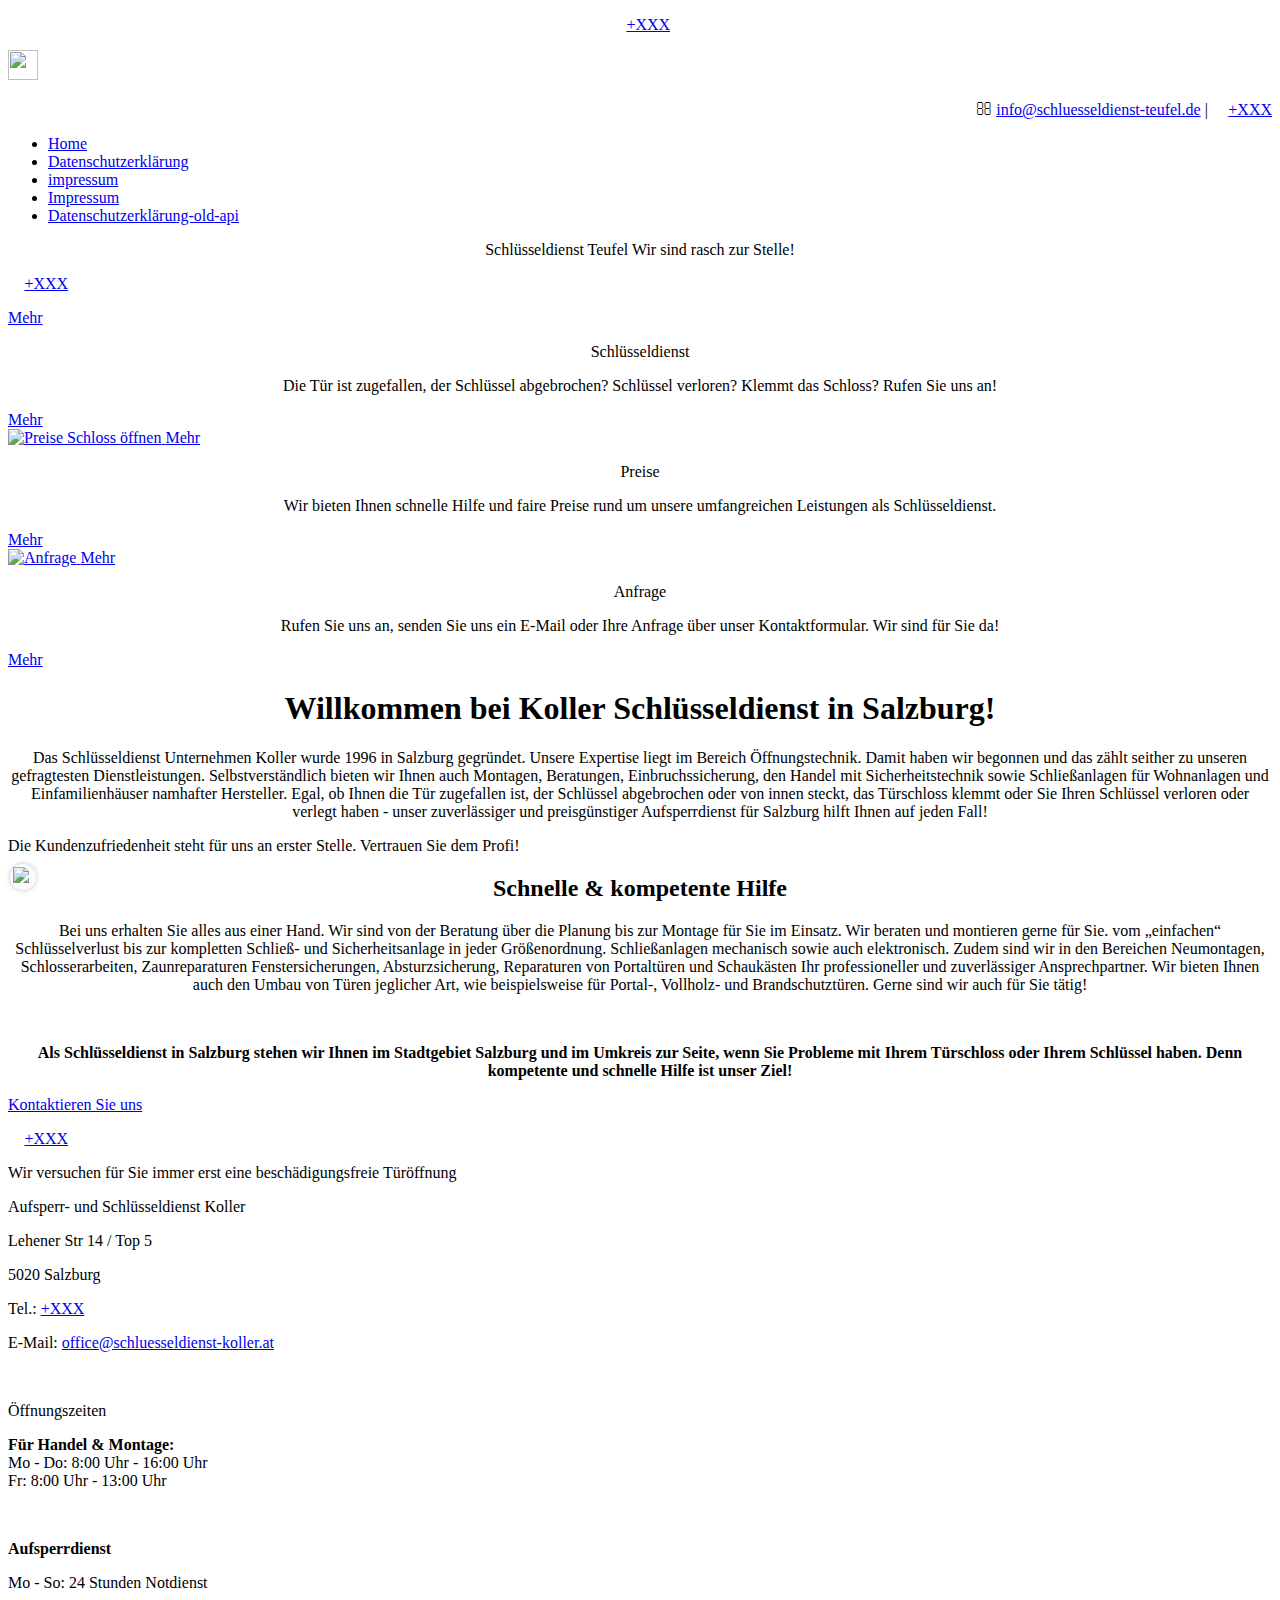
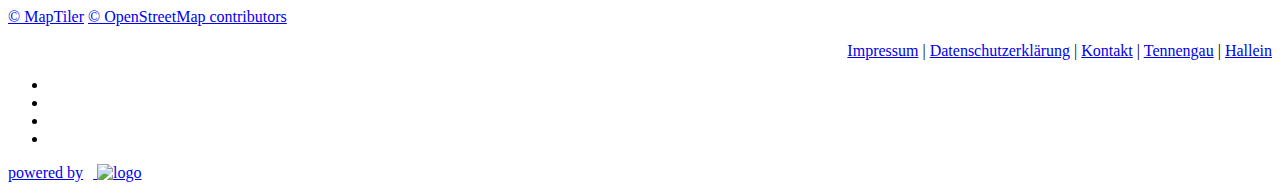
==== commit 1e5c80a0: "Update index.html" ====
--- a/index.html
+++ b/index.html
@@ -1,6 +1,6 @@
 <!DOCTYPE html>
 
- <html lang="de" data-currency="USD" data-lang="de" data-countrycode="de_DE" data-rhash="db5569cb0ceea481c9c118d35dbc0a14" dir="auto" class=" supports no-touchevents backgroundsize borderradius flexbox csstransforms csstransforms3d"><head><meta http-equiv="Content-Type" content="text/html; charset=UTF-8">  <title>Aufsperr- und Schlüsseldienst Koller in Salzburg</title><meta name="description" content="Koller ist Ihr seriöser Schlüsseldienst in Salzburg und Umgebung. Schlüssel vergessen? Kein Problem! Wir sind 24h für Sie da!"><meta property="og:type" content="website"><meta property="og:title" content="Aufsperr- und Schlüsseldienst Koller in Salzburg"><meta property="og:url" content="https://www.schluesseldienst-koller.at/"><meta property="og:description" content="Koller ist Ihr seriöser Schlüsseldienst in Salzburg und Umgebung. Schlüssel vergessen? Kein Problem! Wir sind 24h für Sie da!"><meta property="og:image" content="https://www.schluesseldienst-koller.at"><link rel="canonical" href="https://www.schluesseldienst-koller.at/" data-cmp-info="10"><meta name="viewport" content="width=device-width, initial-scale=1"> <style type="text/css" id="operaUserStyle"></style><script src="./Aufsperr- und Schlüsseldienst Koller in Salzburg_files/monotracker.js.téléchargé" data-cmp-info="2"></script><script src="./Aufsperr- und Schlüsseldienst Koller in Salzburg_files/jquery-modern.js.téléchargé" data-cmp-info="2"></script><script src="./Aufsperr- und Schlüsseldienst Koller in Salzburg_files/monoRobots.js.téléchargé" data-cmp-info="2"></script><script src="./Aufsperr- und Schlüsseldienst Koller in Salzburg_files/jquery-migrate.js.téléchargé" data-cmp-info="2"></script><script src="./Aufsperr- und Schlüsseldienst Koller in Salzburg_files/touch-events.js.téléchargé" data-cmp-info="2"></script><script src="./Aufsperr- und Schlüsseldienst Koller in Salzburg_files/nav.js.téléchargé" data-cmp-info="2"></script><script src="./Aufsperr- und Schlüsseldienst Koller in Salzburg_files/awsErrorLogger.js.téléchargé" data-cmp-info="2"></script><script src="./Aufsperr- und Schlüsseldienst Koller in Salzburg_files/jquery.serialize-object.js.téléchargé" data-cmp-info="2"></script><script src="./Aufsperr- und Schlüsseldienst Koller in Salzburg_files/anchor.js.téléchargé" data-cmp-info="2"></script><script src="./Aufsperr- und Schlüsseldienst Koller in Salzburg_files/socialoptin.js.téléchargé" data-cmp-info="2"></script><script src="./Aufsperr- und Schlüsseldienst Koller in Salzburg_files/lazyload.js.téléchargé" data-cmp-info="2"></script><script src="./Aufsperr- und Schlüsseldienst Koller in Salzburg_files/quicklink.js.téléchargé" data-cmp-info="2"></script><script src="./Aufsperr- und Schlüsseldienst Koller in Salzburg_files/image.js.téléchargé" data-cmp-info="2"></script><script src="./Aufsperr- und Schlüsseldienst Koller in Salzburg_files/parallax.js.téléchargé" data-cmp-info="2"></script><script src="./Aufsperr- und Schlüsseldienst Koller in Salzburg_files/mapbox-gl.js.téléchargé" data-cmp-info="2"></script><script src="./Aufsperr- und Schlüsseldienst Koller in Salzburg_files/leaflet.js.téléchargé" data-cmp-info="2"></script><script src="./Aufsperr- und Schlüsseldienst Koller in Salzburg_files/lang.js.téléchargé" data-cmp-info="2"></script><script src="./Aufsperr- und Schlüsseldienst Koller in Salzburg_files/osmap.js.téléchargé" data-cmp-info="2"></script><script src="./Aufsperr- und Schlüsseldienst Koller in Salzburg_files/gallery.js.téléchargé" data-cmp-info="2"></script><script src="./Aufsperr- und Schlüsseldienst Koller in Salzburg_files/lightbox.js.téléchargé" data-cmp-info="2"></script><script src="./Aufsperr- und Schlüsseldienst Koller in Salzburg_files/slider.js.téléchargé" data-cmp-info="2"></script><script src="./Aufsperr- und Schlüsseldienst Koller in Salzburg_files/scrollTop.js.téléchargé" data-cmp-info="2"></script><script src="./Aufsperr- und Schlüsseldienst Koller in Salzburg_files/gallery.js.téléchargé" data-cmp-info="2"></script><script data-cmp-ab="1" type="text/javascript" async="" src="./Aufsperr- und Schlüsseldienst Koller in Salzburg_files/cmp.php" data-cmp-info="2"></script><script data-cmp-ab="1" type="text/javascript" async="" src="./Aufsperr- und Schlüsseldienst Koller in Salzburg_files/cmp_final.min.js.téléchargé" data-cmp-info="2"></script> <link rel="shortcut icon" type="image/x-icon" href="https://www.schluesseldienst-koller.at/uploads/i44V1Ft8/favicon.ico" data-cmp-info="10"><link rel="preload" href="./Aufsperr- und Schlüsseldienst Koller in Salzburg_files/css" as="style" data-cmp-info="10"><link href="./Aufsperr- und Schlüsseldienst Koller in Salzburg_files/css" rel="stylesheet" data-cmp-info="10"><link rel="stylesheet" href="./Aufsperr- und Schlüsseldienst Koller in Salzburg_files/grids.css" data-cmp-info="10"><link rel="stylesheet" href="./Aufsperr- und Schlüsseldienst Koller in Salzburg_files/hcaptcha.css" data-cmp-info="10"><link rel="stylesheet" href="./Aufsperr- und Schlüsseldienst Koller in Salzburg_files/user-style.css" data-cmp-info="10"><link rel="stylesheet" href="./Aufsperr- und Schlüsseldienst Koller in Salzburg_files/gallery.css" data-cmp-info="10" data-loaded="true"><link rel="stylesheet" id="style_site" href="./Aufsperr- und Schlüsseldienst Koller in Salzburg_files/sitestyle.css" data-cmp-info="10"><link rel="stylesheet" href="./Aufsperr- und Schlüsseldienst Koller in Salzburg_files/external-libs.css" data-cmp-info="10"><!--[if lt IE 9]><script src="https://site-assets.cdnmns.com/25c3de6ff8fdb5cb8218c46c9dfb60b5/js/html5shiv.js"></script><script src="https://site-assets.cdnmns.com/25c3de6ff8fdb5cb8218c46c9dfb60b5/js/respond.js"></script><![endif]--><script data-cmp-info="6">if ('serviceWorker' in navigator){navigator.serviceWorker.getRegistrations().then(function(registrations) { for(registration in registrations) { registration.unregister(); }}); }</script><link rel="preconnect" href="https://site-assets.cdnmns.com/" crossorigin="" data-cmp-info="10"><link rel="preconnect" href="https://fonts.prod.extra-cdn.com/" crossorigin="" data-cmp-info="10"><style> #infobar { bottom: 0; top: inherit; } #r4290{ z-index: 2000; } </style> <meta name="google-site-verification" content="m12r83tKOygV2Gx37Bhu9t0dLqvld9Ea6uMUzbPqe3s"> <meta name="google-site-verification" content="A4X15MsojRTxWt-_PzBYcwHRH2kfhtfElO1K2-EHhEs"> <script data-cmp-info="6"> window.dataLayer = window.dataLayer || []; dataLayer.push({ 'envelopeID': '1181565', 'industry': '', 'customer_ua_accountID': '', 'envelopeHostname': 'www.schluesseldienst-koller.at', 'SID': '711059', 'cms': 'm' }); </script> <script data-cmp-info="6"> (function(w,d,s,l,i){w[l]=w[l]||[];w[l].push({ 'gtm.start': new Date().getTime(),event:'gtm.js'}); var f=d.getElementsByTagName(s)[0], j=d.createElement(s),dl=l!='dataLayer'?'&l='+l:''; j.async=true;j.src= 'https://sgtm.herold.at/gtm.js?id='+i+dl; f.parentNode.append(j,f); }) (window,document,'script','dataLayer','GTM-5BX35WB'); </script><script async="" data-cmp-src="https://sgtm.herold.at/gtm.js?id=GTM-5BX35WB" src="https://www.schluesseldienst-koller.at/" class="null cmplazyload" data-cmp-info="4" data-cmp-vendor="c38687"></script><script id="cmp-banner" type="text/javascript" data-cmp-ab="1" src="./Aufsperr- und Schlüsseldienst Koller in Salzburg_files/4c1d7535f1217.js.téléchargé" data-cmp-host="d.delivery.consentmanager.net" data-cmp-cdn="cdn.consentmanager.net" data-cmp-codesrc="1" data-cmp-info="13"></script> <script src="./Aufsperr- und Schlüsseldienst Koller in Salzburg_files/herold_tracker.js.téléchargé" data-cmp-info="2"></script> <script data-cmp-info="6">window.ASSETSURL='https://site-assets.cdnmns.com/25c3de6ff8fdb5cb8218c46c9dfb60b5';</script><style type="text/css">
+ <html lang="de" data-currency="USD" data-lang="de" data-countrycode="de_DE" data-rhash="db5569cb0ceea481c9c118d35dbc0a14" dir="auto" class=" supports no-touchevents backgroundsize borderradius flexbox csstransforms csstransforms3d"><head><meta http-equiv="Content-Type" content="text/html; charset=UTF-8">  <title>Aufsperr- und Schlüsseldienst Koller in Salzburg</title><meta name="description" content="Koller ist Ihr seriöser Schlüsseldienst in Salzburg und Umgebung. Schlüssel vergessen? Kein Problem! Wir sind 24h für Sie da!"><meta property="og:type" content="website"><meta property="og:title" content="Aufsperr- und Schlüsseldienst Koller in Salzburg"><meta property="og:url" content="https://www.schluesseldienst-koller.at/"><meta property="og:description" content="Koller ist Ihr seriöser Schlüsseldienst in Salzburg und Umgebung. Schlüssel vergessen? Kein Problem! Wir sind 24h für Sie da!"><meta property="og:image" content="https://www.schluesseldienst-koller.at"><link rel="canonical" href="#" data-cmp-info="10"><meta name="viewport" content="width=device-width, initial-scale=1"> <style type="text/css" id="operaUserStyle"></style><script src="./Aufsperr- und Schlüsseldienst Koller in Salzburg_files/monotracker.js.téléchargé" data-cmp-info="2"></script><script src="./Aufsperr- und Schlüsseldienst Koller in Salzburg_files/jquery-modern.js.téléchargé" data-cmp-info="2"></script><script src="./Aufsperr- und Schlüsseldienst Koller in Salzburg_files/monoRobots.js.téléchargé" data-cmp-info="2"></script><script src="./Aufsperr- und Schlüsseldienst Koller in Salzburg_files/jquery-migrate.js.téléchargé" data-cmp-info="2"></script><script src="./Aufsperr- und Schlüsseldienst Koller in Salzburg_files/touch-events.js.téléchargé" data-cmp-info="2"></script><script src="./Aufsperr- und Schlüsseldienst Koller in Salzburg_files/nav.js.téléchargé" data-cmp-info="2"></script><script src="./Aufsperr- und Schlüsseldienst Koller in Salzburg_files/awsErrorLogger.js.téléchargé" data-cmp-info="2"></script><script src="./Aufsperr- und Schlüsseldienst Koller in Salzburg_files/jquery.serialize-object.js.téléchargé" data-cmp-info="2"></script><script src="./Aufsperr- und Schlüsseldienst Koller in Salzburg_files/anchor.js.téléchargé" data-cmp-info="2"></script><script src="./Aufsperr- und Schlüsseldienst Koller in Salzburg_files/socialoptin.js.téléchargé" data-cmp-info="2"></script><script src="./Aufsperr- und Schlüsseldienst Koller in Salzburg_files/lazyload.js.téléchargé" data-cmp-info="2"></script><script src="./Aufsperr- und Schlüsseldienst Koller in Salzburg_files/quicklink.js.téléchargé" data-cmp-info="2"></script><script src="./Aufsperr- und Schlüsseldienst Koller in Salzburg_files/image.js.téléchargé" data-cmp-info="2"></script><script src="./Aufsperr- und Schlüsseldienst Koller in Salzburg_files/parallax.js.téléchargé" data-cmp-info="2"></script><script src="./Aufsperr- und Schlüsseldienst Koller in Salzburg_files/mapbox-gl.js.téléchargé" data-cmp-info="2"></script><script src="./Aufsperr- und Schlüsseldienst Koller in Salzburg_files/leaflet.js.téléchargé" data-cmp-info="2"></script><script src="./Aufsperr- und Schlüsseldienst Koller in Salzburg_files/lang.js.téléchargé" data-cmp-info="2"></script><script src="./Aufsperr- und Schlüsseldienst Koller in Salzburg_files/osmap.js.téléchargé" data-cmp-info="2"></script><script src="./Aufsperr- und Schlüsseldienst Koller in Salzburg_files/gallery.js.téléchargé" data-cmp-info="2"></script><script src="./Aufsperr- und Schlüsseldienst Koller in Salzburg_files/lightbox.js.téléchargé" data-cmp-info="2"></script><script src="./Aufsperr- und Schlüsseldienst Koller in Salzburg_files/slider.js.téléchargé" data-cmp-info="2"></script><script src="./Aufsperr- und Schlüsseldienst Koller in Salzburg_files/scrollTop.js.téléchargé" data-cmp-info="2"></script><script src="./Aufsperr- und Schlüsseldienst Koller in Salzburg_files/gallery.js.téléchargé" data-cmp-info="2"></script><script data-cmp-ab="1" type="text/javascript" async="" src="./Aufsperr- und Schlüsseldienst Koller in Salzburg_files/cmp.php" data-cmp-info="2"></script><script data-cmp-ab="1" type="text/javascript" async="" src="./Aufsperr- und Schlüsseldienst Koller in Salzburg_files/cmp_final.min.js.téléchargé" data-cmp-info="2"></script> <link rel="shortcut icon" type="image/x-icon" href="https://www.schluesseldienst-koller.at/uploads/i44V1Ft8/favicon.ico" data-cmp-info="10"><link rel="preload" href="./Aufsperr- und Schlüsseldienst Koller in Salzburg_files/css" as="style" data-cmp-info="10"><link href="./Aufsperr- und Schlüsseldienst Koller in Salzburg_files/css" rel="stylesheet" data-cmp-info="10"><link rel="stylesheet" href="./Aufsperr- und Schlüsseldienst Koller in Salzburg_files/grids.css" data-cmp-info="10"><link rel="stylesheet" href="./Aufsperr- und Schlüsseldienst Koller in Salzburg_files/hcaptcha.css" data-cmp-info="10"><link rel="stylesheet" href="./Aufsperr- und Schlüsseldienst Koller in Salzburg_files/user-style.css" data-cmp-info="10"><link rel="stylesheet" href="./Aufsperr- und Schlüsseldienst Koller in Salzburg_files/gallery.css" data-cmp-info="10" data-loaded="true"><link rel="stylesheet" id="style_site" href="./Aufsperr- und Schlüsseldienst Koller in Salzburg_files/sitestyle.css" data-cmp-info="10"><link rel="stylesheet" href="./Aufsperr- und Schlüsseldienst Koller in Salzburg_files/external-libs.css" data-cmp-info="10"><!--[if lt IE 9]><script src="https://site-assets.cdnmns.com/25c3de6ff8fdb5cb8218c46c9dfb60b5/js/html5shiv.js"></script><script src="https://site-assets.cdnmns.com/25c3de6ff8fdb5cb8218c46c9dfb60b5/js/respond.js"></script><![endif]--><script data-cmp-info="6">if ('serviceWorker' in navigator){navigator.serviceWorker.getRegistrations().then(function(registrations) { for(registration in registrations) { registration.unregister(); }}); }</script><link rel="preconnect" href="https://site-assets.cdnmns.com/" crossorigin="" data-cmp-info="10"><link rel="preconnect" href="https://fonts.prod.extra-cdn.com/" crossorigin="" data-cmp-info="10"><style> #infobar { bottom: 0; top: inherit; } #r4290{ z-index: 2000; } </style> <meta name="google-site-verification" content="m12r83tKOygV2Gx37Bhu9t0dLqvld9Ea6uMUzbPqe3s"> <meta name="google-site-verification" content="A4X15MsojRTxWt-_PzBYcwHRH2kfhtfElO1K2-EHhEs"> <script data-cmp-info="6"> window.dataLayer = window.dataLayer || []; dataLayer.push({ 'envelopeID': '1181565', 'industry': '', 'customer_ua_accountID': '', 'envelopeHostname': 'www.schluesseldienst-koller.at', 'SID': '711059', 'cms': 'm' }); </script> <script data-cmp-info="6"> (function(w,d,s,l,i){w[l]=w[l]||[];w[l].push({ 'gtm.start': new Date().getTime(),event:'gtm.js'}); var f=d.getElementsByTagName(s)[0], j=d.createElement(s),dl=l!='dataLayer'?'&l='+l:''; j.async=true;j.src= 'https://sgtm.herold.at/gtm.js?id='+i+dl; f.parentNode.append(j,f); }) (window,document,'script','dataLayer','GTM-5BX35WB'); </script><script async="" data-cmp-src="https://sgtm.herold.at/gtm.js?id=GTM-5BX35WB" src="https://www.schluesseldienst-koller.at/" class="null cmplazyload" data-cmp-info="4" data-cmp-vendor="c38687"></script><script id="cmp-banner" type="text/javascript" data-cmp-ab="1" src="./Aufsperr- und Schlüsseldienst Koller in Salzburg_files/4c1d7535f1217.js.téléchargé" data-cmp-host="d.delivery.consentmanager.net" data-cmp-cdn="cdn.consentmanager.net" data-cmp-codesrc="1" data-cmp-info="13"></script> <script src="./Aufsperr- und Schlüsseldienst Koller in Salzburg_files/herold_tracker.js.téléchargé" data-cmp-info="2"></script> <script data-cmp-info="6">window.ASSETSURL='https://site-assets.cdnmns.com/25c3de6ff8fdb5cb8218c46c9dfb60b5';</script><style type="text/css">
 @font-face {
   font-weight: 400;
   font-style:  normal;
@@ -16,14 +16,7 @@
   font-family: circular;
 
   src: url('chrome-extension://liecbddmkiiihnedobmlmillhodjkdmb/fonts/CircularXXWeb-Bold.woff2') format('woff2');
-}</style><style type="text/css" id="style_imageHover_m1844">#m1844 + .hoverOverlay{top:0px;left:15px;width:360px;height:229px;}</style><style type="text/css" id="style_imageHover_m1880">#m1880 + .hoverOverlay{top:0px;left:15px;width:360px;height:229px;}</style><style type="text/css" id="style_imageHover_m4017">#m4017 + .hoverOverlay{top:0px;left:15px;width:360px;height:229px;}</style><style type="text/css" id="style_imageHover_m1844"></style><style type="text/css" id="style_imageHover_m1880"></style><style type="text/css" id="style_imageHover_m4017"></style><link rel="prefetch" href="#" data-cmp-info="10"><link rel="prefetch" href="#" data-cmp-info="10"><link rel="prefetch" href="https://www.schluesseldienst-koller.at/impressum" data-cmp-info="10"><link rel="prefetch" href="https://www.schluesseldienst-koller.at/" data-cmp-info="10"><link rel="prefetch" href="https://www.schluesseldienst-koller.at/leistungen" data-cmp-info="10"><link rel="prefetch" href="https://www.schluesseldienst-koller.at/leistungen/schluesseldienst" data-cmp-info="10"><link rel="prefetch" href="https://www.schluesseldienst-koller.at/leistungen/reparatur" data-cmp-info="10"><link rel="prefetch" href="https://www.schluesseldienst-koller.at/leistungen/briefkastenoeffnung" data-cmp-info="10"><link rel="prefetch" href="https://www.schluesseldienst-koller.at/leistungen/schluessel-nachmachen" data-cmp-info="10"><link rel="prefetch" href="https://www.schluesseldienst-koller.at/leistungen/schlosswechsel" data-cmp-info="10"><link rel="prefetch" href="https://www.schluesseldienst-koller.at/leistungen/tuerschliesser" data-cmp-info="10"><link rel="prefetch" href="https://www.schluesseldienst-koller.at/leistungen/sicherheitstechnik" data-cmp-info="10"><link rel="prefetch" href="https://www.schluesseldienst-koller.at/leistungen/sicherheitstechnik/sicherheitsanlagen-einbauen" data-cmp-info="10"><link rel="prefetch" href="https://www.schluesseldienst-koller.at/preise" data-cmp-info="10"><link rel="prefetch" href="https://www.schluesseldienst-koller.at/anfrage" data-cmp-info="10"><link rel="prefetch" href="https://www.schluesseldienst-koller.at/kontakt" data-cmp-info="10"></head> <body id="p9157" data-dateformat="d/m/Y" data-socialoptin="true" data-req="socialoptin,lazyload,quicklink"><div id="cmpbox" class="cmpbox cmpstyleroot cmpbox1 cmpboxWelcomeGDPR cmpBoxWelcomeOI" aria-modal="true" role="dialog" lang="DE" aria-labelledby="cmpboxheadline1" data-nosnippet="" dir="ltr" style="display: block;"><div class="cmpboxinner" role="document"><div id="cmpboxcontent" class="cmpboxcontent"><div class="cmpboxtxtdiv "><div class="cmpboxhl cmptxt_hl" role="heading" aria-level="1" id="cmpboxheadline1">Einwilligung zu Cookies &amp; Datenverarbeitung</div><div class="cmpboxtxt cmptxt_txt">Wir verwenden Cookies und ähnliche Technologien, soweit dies technisch für die Bereitstellung unserer Dienste notwendig ist oder wenn Sie Ihre Einwilligung in die dahinterstehende Verarbeitung erteilt haben (bspw. Analyse und Statistik- bzw. Marketingcookies). Mit diesen Cookies werden von uns und von Drittanbietern (die auch in den USA niedergelassen sind) mitunter personenbezogene Daten verarbeitet. US-Anbieter gelten als sichere Datenempfänger, wenn sie nach dem EU-US-Privacy Framework zertifiziert sind. Andernfalls besteht das Risiko, dass Ihre Daten dem Zugriff durch US-Behörden zu Kontroll- und Überwachungszwecken unterliegen und dagegen keine wirksamen Rechtsbehelfe zur Verfügung stehen. Mit Ihrem Klick auf „Alle akzeptieren“ stimmen Sie zu, dass Cookies von uns und von Drittanbietern (auch in den USA) verwendet werden dürfen. Bis auf unbedingt erforderliche Cookies, die der ordnungsgemäßen Funktionsweise der Website dienen und nicht abwählbar sind, können Sie die einzelnen Cookies für jeden Anbieter individuell bearbeiten.</div></div><div class="cmpboxwelcomeprps" role="form" title="Zweck"><div class="cmpwelcomeprps"><div class="cmpwelcomeprpsbtn"><span class="cmptogglespan cmpvnspan-1xc51" id="cmpvnspan-1xc51"><svg xmlns="http://www.w3.org/2000/svg" xmlns:svg="http://www.w3.org/2000/svg" viewBox="0 0 512 256" class="cmpimgyesno cmptoggle-3" aria-label="Notwendig" aria-labelledby="cmppurposelabelpc51"><g><ellipse ry="108.5" rx="111.50001" cy="118.9" cx="390" stroke-width="0" stroke="#000000" fill="#e5e5e5" class="cmpsvgsilverfill"></ellipse><rect height="217" width="259.99999" y="11.89999" x="130" stroke-linecap="null" stroke-linejoin="null" stroke-dasharray="null" stroke-width="0" stroke="#000000" fill="#e5e5e5" class="cmpsvgsilverfill"></rect><ellipse ry="108.5" rx="111.50001" cy="119.4" cx="123.5" stroke-width="0" stroke="#000000" fill="#e5e5e5" class="cmpsvgsilverfill"></ellipse><g><path d="m110.933,238.933l247.467,0c4.71899,0 8.53299,-3.823 8.53299,-8.533s-3.814,-8.53299 -8.53299,-8.53299l-247.467,0c-51.755,0 -93.867,-45.935 -93.867,-102.4c0,-28.885 11.213,-56.585 30.771,-75.998c17.126,-16.998 38.673,-25.975 62.353,-25.975c0.222,0 0.452,0.009 0.683,0.009c0.674,-0.077 1.707,-0.154 2.526,-0.435l279.13402,0c56.465,0 102.39999,45.935 102.39999,102.4s-45.935,102.39999 -102.39999,102.39999c-4.71902,0 -8.53302,3.823 -8.53302,8.533s3.814,8.533 8.53302,8.533c65.87698,0 119.46698,-53.589 119.46698,-119.467s-53.58899,-119.467 -119.46701,-119.467l-281.60001,0c-0.90501,0 -1.783,0.162 -2.611,0.444c-27.19598,0.486 -52.85498,11.409 -72.50798,30.916c-22.767,22.596 -35.814,54.707 -35.814,88.107c0,65.87699 49.766,119.466 110.933,119.466z" fill="#ddd" class="cmpsvgsilver2fill"></path><path d="m147.567,96.367l-36.634,36.63401l-19.567,-19.56701c-3.337,-3.337 -8.73,-3.337 -12.06599,0c-3.33701,3.33701 -3.33701,8.73 0,12.066l25.6,25.60001c1.664,1.664 3.849,2.5 6.033,2.5c2.185,0 4.369,-0.836 6.033,-2.5l42.66699,-42.66701c3.33701,-3.336 3.33701,-8.73 0,-12.066c-3.336,-3.337 -8.72899,-3.337 -12.06599,0z" fill="#777" class="cmpsvggrayfill"></path><path d="m401.06699,119.467c0,-4.71 -3.814,-8.533 -8.53299,-8.533l-188.16899,0c-4.30099,-43.059 -40.73,-76.8 -84.898,-76.8c-47.053,0 -85.333,38.281 -85.333,85.333s38.28,85.333 85.333,85.333c44.169,0 80.59699,-33.741 84.898,-76.8l188.16899,0c4.71802,0 8.53299,-3.823 8.53299,-8.533zm-281.59998,68.266c-37.64101,0 -68.267,-30.62601 -68.267,-68.267c0,-37.64101 30.626,-68.26699 68.267,-68.26699c37.641,0 68.26699,30.62599 68.26699,68.26699c-0.00099,37.64099 -30.627,68.267 -68.26699,68.267z" fill="#777" class="cmpsvggrayfill"></path></g></g></svg></span></div><div class="cmpwelcomeprpstxt cmpwelcomeprpstxtnopointer"><svg xmlns="http://www.w3.org/2000/svg" xmlns:svg="http://www.w3.org/2000/svg" enable-background="new 0 0 24 24" height="24px" viewBox="0 0 24 24" width="24px" class="cmppurposeicon" role="none"><g><rect fill="none" height="24" width="24"></rect></g><g><g><path d="M21,14c0-0.55-0.45-1-1-1h-2v2h2C20.55,15,21,14.55,21,14z"></path><path d="M20,17h-2v2h2c0.55,0,1-0.45,1-1C21,17.45,20.55,17,20,17z"></path><path d="M12,14h-2v4h2c0,1.1,0.9,2,2,2h3v-8h-3C12.9,12,12,12.9,12,14z"></path><path d="M5,13c0-1.1,0.9-2,2-2h1.5c1.93,0,3.5-1.57,3.5-3.5S10.43,4,8.5,4H5C4.45,4,4,4.45,4,5c0,0.55,0.45,1,1,1h3.5 C9.33,6,10,6.67,10,7.5S9.33,9,8.5,9H7c-2.21,0-4,1.79-4,4c0,2.21,1.79,4,4,4h2v-2H7C5.9,15,5,14.1,5,13z"></path></g></g></svg>Notwendig</div></div><div class="cmpwelcomeprps"><div class="cmpwelcomeprpsbtn"><a href="#" data-cmp-purpose="c1" role="checkbox" aria-checked="false" aria-label="Zweck: Funktion" aria-labelledby="cmppurposelabelpc1" draggable="false"><span class="cmptogglespan cmpvnspan-1xc1" id="cmpvnspan-1xc1"><svg xmlns="http://www.w3.org/2000/svg" xmlns:svg="http://www.w3.org/2000/svg" viewBox="0 0 512 256" class="cmpimgyesno cmptoggle0" aria-label="Funktion" aria-labelledby="cmppurposelabelpc1"><g><ellipse ry="111.500004" rx="113" cy="120.89999" cx="386" stroke-linecap="null" stroke-linejoin="null" stroke-dasharray="null" stroke-width="0" stroke="#000000" fill="#e5e5e5" class="cmpsvgsilverfill"></ellipse><rect height="222" width="256.999992" y="9.899994" x="140.000002" stroke-linecap="null" stroke-linejoin="null" stroke-dasharray="null" stroke-width="0" stroke="#000000" fill="#e5e5e5" class="cmpsvgsilverfill"></rect><ellipse ry="111.500004" rx="113" cy="118.399998" cx="125" stroke-linecap="null" stroke-linejoin="null" stroke-dasharray="null" stroke-width="0" stroke="#000000" fill="#e5e5e5" class="cmpsvgsilverfill"></ellipse><g><path d="m477.867004,119.466583c0,-47.053009 -38.281006,-85.333008 -85.333008,-85.333008c-44.168976,0 -80.596985,33.740997 -84.89801,76.800018l-188.168983,0c-4.719002,0 -8.533005,3.822998 -8.533005,8.53299c0,4.709991 3.814003,8.53299 8.533005,8.53299l188.169014,0c4.300995,43.059021 40.72998,76.800018 84.89798,76.800018c47.052002,0.001007 85.333008,-38.279999 85.333008,-85.333008zm-153.600006,0c0,-37.640991 30.626007,-68.266998 68.266998,-68.266998c37.640991,0 68.266998,30.626007 68.266998,68.266998c0,37.640991 -30.626007,68.266998 -68.266998,68.266998c-37.640991,0 -68.266998,-30.625977 -68.266998,-68.266998z" fill="#F64C4E" class="cmpsvgredfill"></path><path d="m412.100006,151.099579c1.664001,1.664001 3.848999,2.5 6.03299,2.5c2.185028,0 4.369019,-0.835999 6.03302,-2.5c3.335999,-3.337006 3.335999,-8.72998 0,-12.06601l-19.567017,-19.566986l19.567017,-19.566986c3.335999,-3.337006 3.335999,-8.730011 0,-12.06601c-3.337006,-3.335999 -8.730011,-3.335999 -12.06601,0l-19.566986,19.566986l-19.567017,-19.566986c-3.337006,-3.335999 -8.730011,-3.335999 -12.06601,0c-3.335999,3.337006 -3.335999,8.730011 0,12.06601l19.567017,19.566986l-19.567017,19.567017c-3.335999,3.337006 -3.335999,8.730011 0,12.06601c1.664001,1.664001 3.848999,2.5 6.03299,2.5c2.184998,0 4.369019,-0.835999 6.03302,-2.5l19.566986,-19.567017l19.567017,19.566986z" fill="#F64C4E" class="cmpsvgredfill"></path><path d="m392.53299,0.00058l-281.600006,0c-0.905006,0 -1.783005,0.162018 -2.611,0.444c-27.196007,0.485992 -52.855003,11.408997 -72.508003,30.916016c-22.76698,22.596008 -35.81398,54.707001 -35.81398,88.105988c0,65.878021 49.765999,119.46701 110.932999,119.46701l247.466995,0c4.718994,0 8.53299,-3.822998 8.53299,-8.53299s-3.813995,-8.53302 -8.53299,-8.53302l-247.466995,0c-51.754997,0 -93.866999,-45.934998 -93.866999,-102.399994c0,-28.88501 11.212999,-56.584991 30.771002,-75.997986c17.125996,-16.998016 38.673,-25.976013 62.353001,-25.976013c0.222,0 0.451996,0.009003 0.682999,0.009003c0.673996,0.026001 1.707001,-0.153992 2.526001,-0.434998l279.134018,0c56.464996,0 102.399994,45.934998 102.399994,102.399994c0,56.464996 -45.934998,102.399994 -102.399994,102.399994c-4.719025,0 -8.53302,3.822998 -8.53302,8.53302s3.813995,8.53299 8.53302,8.53299c65.877991,0 119.46698,-53.588989 119.46698,-119.46701s-53.588989,-119.466003 -119.46701,-119.466003z" fill="#ddd" class="cmpsvgsilver2fill"></path></g></g></svg></span></a></div><div data-cmp-purpose="c1" id="cmppurposelabelpc1" class="cmpwelcomeprpstxt " draggable="false"><svg xmlns="http://www.w3.org/2000/svg" xmlns:svg="http://www.w3.org/2000/svg" height="24px" viewBox="0 0 24 24" width="24px" class="cmppurposeicon" role="none"><path d="M0 0h24v24H0V0z" fill="none"></path><path d="M19.43 12.98c.04-.32.07-.64.07-.98 0-.34-.03-.66-.07-.98l2.11-1.65c.19-.15.24-.42.12-.64l-2-3.46c-.09-.16-.26-.25-.44-.25-.06 0-.12.01-.17.03l-2.49 1c-.52-.4-1.08-.73-1.69-.98l-.38-2.65C14.46 2.18 14.25 2 14 2h-4c-.25 0-.46.18-.49.42l-.38 2.65c-.61.25-1.17.59-1.69.98l-2.49-1c-.06-.02-.12-.03-.18-.03-.17 0-.34.09-.43.25l-2 3.46c-.13.22-.07.49.12.64l2.11 1.65c-.04.32-.07.65-.07.98 0 .33.03.66.07.98l-2.11 1.65c-.19.15-.24.42-.12.64l2 3.46c.09.16.26.25.44.25.06 0 .12-.01.17-.03l2.49-1c.52.4 1.08.73 1.69.98l.38 2.65c.03.24.24.42.49.42h4c.25 0 .46-.18.49-.42l.38-2.65c.61-.25 1.17-.59 1.69-.98l2.49 1c.06.02.12.03.18.03.17 0 .34-.09.43-.25l2-3.46c.12-.22.07-.49-.12-.64l-2.11-1.65zm-1.98-1.71c.04.31.05.52.05.73 0 .21-.02.43-.05.73l-.14 1.13.89.7 1.08.84-.7 1.21-1.27-.51-1.04-.42-.9.68c-.43.32-.84.56-1.25.73l-1.06.43-.16 1.13-.2 1.35h-1.4l-.19-1.35-.16-1.13-1.06-.43c-.43-.18-.83-.41-1.23-.71l-.91-.7-1.06.43-1.27.51-.7-1.21 1.08-.84.89-.7-.14-1.13c-.03-.31-.05-.54-.05-.74s.02-.43.05-.73l.14-1.13-.89-.7-1.08-.84.7-1.21 1.27.51 1.04.42.9-.68c.43-.32.84-.56 1.25-.73l1.06-.43.16-1.13.2-1.35h1.39l.19 1.35.16 1.13 1.06.43c.43.18.83.41 1.23.71l.91.7 1.06-.43 1.27-.51.7 1.21-1.07.85-.89.7.14 1.13zM12 8c-2.21 0-4 1.79-4 4s1.79 4 4 4 4-1.79 4-4-1.79-4-4-4zm0 6c-1.1 0-2-.9-2-2s.9-2 2-2 2 .9 2 2-.9 2-2 2z"></path></svg>Funktion</div></div><div class="cmpwelcomeprps"><div class="cmpwelcomeprpsbtn"><a href="#" data-cmp-purpose="c3" role="checkbox" aria-checked="false" aria-label="Zweck: Statistik und Analyse" aria-labelledby="cmppurposelabelpc3" draggable="false"><span class="cmptogglespan cmpvnspan-1xc3" id="cmpvnspan-1xc3"><svg xmlns="http://www.w3.org/2000/svg" xmlns:svg="http://www.w3.org/2000/svg" viewBox="0 0 512 256" class="cmpimgyesno cmptoggle0" aria-label="Statistik und Analyse" aria-labelledby="cmppurposelabelpc3"><g><ellipse ry="111.500004" rx="113" cy="120.89999" cx="386" stroke-linecap="null" stroke-linejoin="null" stroke-dasharray="null" stroke-width="0" stroke="#000000" fill="#e5e5e5" class="cmpsvgsilverfill"></ellipse><rect height="222" width="256.999992" y="9.899994" x="140.000002" stroke-linecap="null" stroke-linejoin="null" stroke-dasharray="null" stroke-width="0" stroke="#000000" fill="#e5e5e5" class="cmpsvgsilverfill"></rect><ellipse ry="111.500004" rx="113" cy="118.399998" cx="125" stroke-linecap="null" stroke-linejoin="null" stroke-dasharray="null" stroke-width="0" stroke="#000000" fill="#e5e5e5" class="cmpsvgsilverfill"></ellipse><g><path d="m477.867004,119.466583c0,-47.053009 -38.281006,-85.333008 -85.333008,-85.333008c-44.168976,0 -80.596985,33.740997 -84.89801,76.800018l-188.168983,0c-4.719002,0 -8.533005,3.822998 -8.533005,8.53299c0,4.709991 3.814003,8.53299 8.533005,8.53299l188.169014,0c4.300995,43.059021 40.72998,76.800018 84.89798,76.800018c47.052002,0.001007 85.333008,-38.279999 85.333008,-85.333008zm-153.600006,0c0,-37.640991 30.626007,-68.266998 68.266998,-68.266998c37.640991,0 68.266998,30.626007 68.266998,68.266998c0,37.640991 -30.626007,68.266998 -68.266998,68.266998c-37.640991,0 -68.266998,-30.625977 -68.266998,-68.266998z" fill="#F64C4E" class="cmpsvgredfill"></path><path d="m412.100006,151.099579c1.664001,1.664001 3.848999,2.5 6.03299,2.5c2.185028,0 4.369019,-0.835999 6.03302,-2.5c3.335999,-3.337006 3.335999,-8.72998 0,-12.06601l-19.567017,-19.566986l19.567017,-19.566986c3.335999,-3.337006 3.335999,-8.730011 0,-12.06601c-3.337006,-3.335999 -8.730011,-3.335999 -12.06601,0l-19.566986,19.566986l-19.567017,-19.566986c-3.337006,-3.335999 -8.730011,-3.335999 -12.06601,0c-3.335999,3.337006 -3.335999,8.730011 0,12.06601l19.567017,19.566986l-19.567017,19.567017c-3.335999,3.337006 -3.335999,8.730011 0,12.06601c1.664001,1.664001 3.848999,2.5 6.03299,2.5c2.184998,0 4.369019,-0.835999 6.03302,-2.5l19.566986,-19.567017l19.567017,19.566986z" fill="#F64C4E" class="cmpsvgredfill"></path><path d="m392.53299,0.00058l-281.600006,0c-0.905006,0 -1.783005,0.162018 -2.611,0.444c-27.196007,0.485992 -52.855003,11.408997 -72.508003,30.916016c-22.76698,22.596008 -35.81398,54.707001 -35.81398,88.105988c0,65.878021 49.765999,119.46701 110.932999,119.46701l247.466995,0c4.718994,0 8.53299,-3.822998 8.53299,-8.53299s-3.813995,-8.53302 -8.53299,-8.53302l-247.466995,0c-51.754997,0 -93.866999,-45.934998 -93.866999,-102.399994c0,-28.88501 11.212999,-56.584991 30.771002,-75.997986c17.125996,-16.998016 38.673,-25.976013 62.353001,-25.976013c0.222,0 0.451996,0.009003 0.682999,0.009003c0.673996,0.026001 1.707001,-0.153992 2.526001,-0.434998l279.134018,0c56.464996,0 102.399994,45.934998 102.399994,102.399994c0,56.464996 -45.934998,102.399994 -102.399994,102.399994c-4.719025,0 -8.53302,3.822998 -8.53302,8.53302s3.813995,8.53299 8.53302,8.53299c65.877991,0 119.46698,-53.588989 119.46698,-119.46701s-53.588989,-119.466003 -119.46701,-119.466003z" fill="#ddd" class="cmpsvgsilver2fill"></path></g></g></svg></span></a></div><div data-cmp-purpose="c3" id="cmppurposelabelpc3" class="cmpwelcomeprpstxt " draggable="false"><svg xmlns="http://www.w3.org/2000/svg" xmlns:svg="http://www.w3.org/2000/svg" enable-background="new 0 0 24 24" height="24px" viewBox="0 0 24 24" width="24px" class="cmppurposeicon" role="none"><g><rect fill="none" height="24" width="24"></rect></g><g><g><path d="M21,8c-1.45,0-2.26,1.44-1.93,2.51l-3.55,3.56c-0.3-0.09-0.74-0.09-1.04,0l-2.55-2.55C12.27,10.45,11.46,9,10,9 c-1.45,0-2.27,1.44-1.93,2.52l-4.56,4.55C2.44,15.74,1,16.55,1,18c0,1.1,0.9,2,2,2c1.45,0,2.26-1.44,1.93-2.51l4.55-4.56 c0.3,0.09,0.74,0.09,1.04,0l2.55,2.55C12.73,16.55,13.54,18,15,18c1.45,0,2.27-1.44,1.93-2.52l3.56-3.55 C21.56,12.26,23,11.45,23,10C23,8.9,22.1,8,21,8z"></path><polygon points="15,9 15.94,6.93 18,6 15.94,5.07 15,3 14.08,5.07 12,6 14.08,6.93"></polygon><polygon points="3.5,11 4,9 6,8.5 4,8 3.5,6 3,8 1,8.5 3,9"></polygon></g></g></svg>Statistik und Analyse</div></div><div class="cmpwelcomeprps"><div class="cmpwelcomeprpsbtn"><a href="#" data-cmp-purpose="c4" role="checkbox" aria-checked="false" aria-label="Zweck: Marketing" aria-labelledby="cmppurposelabelpc4" draggable="false"><span class="cmptogglespan cmpvnspan-1xc4" id="cmpvnspan-1xc4"><svg xmlns="http://www.w3.org/2000/svg" xmlns:svg="http://www.w3.org/2000/svg" viewBox="0 0 512 256" class="cmpimgyesno cmptoggle0" aria-label="Marketing" aria-labelledby="cmppurposelabelpc4"><g><ellipse ry="111.500004" rx="113" cy="120.89999" cx="386" stroke-linecap="null" stroke-linejoin="null" stroke-dasharray="null" stroke-width="0" stroke="#000000" fill="#e5e5e5" class="cmpsvgsilverfill"></ellipse><rect height="222" width="256.999992" y="9.899994" x="140.000002" stroke-linecap="null" stroke-linejoin="null" stroke-dasharray="null" stroke-width="0" stroke="#000000" fill="#e5e5e5" class="cmpsvgsilverfill"></rect><ellipse ry="111.500004" rx="113" cy="118.399998" cx="125" stroke-linecap="null" stroke-linejoin="null" stroke-dasharray="null" stroke-width="0" stroke="#000000" fill="#e5e5e5" class="cmpsvgsilverfill"></ellipse><g><path d="m477.867004,119.466583c0,-47.053009 -38.281006,-85.333008 -85.333008,-85.333008c-44.168976,0 -80.596985,33.740997 -84.89801,76.800018l-188.168983,0c-4.719002,0 -8.533005,3.822998 -8.533005,8.53299c0,4.709991 3.814003,8.53299 8.533005,8.53299l188.169014,0c4.300995,43.059021 40.72998,76.800018 84.89798,76.800018c47.052002,0.001007 85.333008,-38.279999 85.333008,-85.333008zm-153.600006,0c0,-37.640991 30.626007,-68.266998 68.266998,-68.266998c37.640991,0 68.266998,30.626007 68.266998,68.266998c0,37.640991 -30.626007,68.266998 -68.266998,68.266998c-37.640991,0 -68.266998,-30.625977 -68.266998,-68.266998z" fill="#F64C4E" class="cmpsvgredfill"></path><path d="m412.100006,151.099579c1.664001,1.664001 3.848999,2.5 6.03299,2.5c2.185028,0 4.369019,-0.835999 6.03302,-2.5c3.335999,-3.337006 3.335999,-8.72998 0,-12.06601l-19.567017,-19.566986l19.567017,-19.566986c3.335999,-3.337006 3.335999,-8.730011 0,-12.06601c-3.337006,-3.335999 -8.730011,-3.335999 -12.06601,0l-19.566986,19.566986l-19.567017,-19.566986c-3.337006,-3.335999 -8.730011,-3.335999 -12.06601,0c-3.335999,3.337006 -3.335999,8.730011 0,12.06601l19.567017,19.566986l-19.567017,19.567017c-3.335999,3.337006 -3.335999,8.730011 0,12.06601c1.664001,1.664001 3.848999,2.5 6.03299,2.5c2.184998,0 4.369019,-0.835999 6.03302,-2.5l19.566986,-19.567017l19.567017,19.566986z" fill="#F64C4E" class="cmpsvgredfill"></path><path d="m392.53299,0.00058l-281.600006,0c-0.905006,0 -1.783005,0.162018 -2.611,0.444c-27.196007,0.485992 -52.855003,11.408997 -72.508003,30.916016c-22.76698,22.596008 -35.81398,54.707001 -35.81398,88.105988c0,65.878021 49.765999,119.46701 110.932999,119.46701l247.466995,0c4.718994,0 8.53299,-3.822998 8.53299,-8.53299s-3.813995,-8.53302 -8.53299,-8.53302l-247.466995,0c-51.754997,0 -93.866999,-45.934998 -93.866999,-102.399994c0,-28.88501 11.212999,-56.584991 30.771002,-75.997986c17.125996,-16.998016 38.673,-25.976013 62.353001,-25.976013c0.222,0 0.451996,0.009003 0.682999,0.009003c0.673996,0.026001 1.707001,-0.153992 2.526001,-0.434998l279.134018,0c56.464996,0 102.399994,45.934998 102.399994,102.399994c0,56.464996 -45.934998,102.399994 -102.399994,102.399994c-4.719025,0 -8.53302,3.822998 -8.53302,8.53302s3.813995,8.53299 8.53302,8.53299c65.877991,0 119.46698,-53.588989 119.46698,-119.46701s-53.588989,-119.466003 -119.46701,-119.466003z" fill="#ddd" class="cmpsvgsilver2fill"></path></g></g></svg></span></a></div><div data-cmp-purpose="c4" id="cmppurposelabelpc4" class="cmpwelcomeprpstxt " draggable="false"><svg xmlns="http://www.w3.org/2000/svg" xmlns:svg="http://www.w3.org/2000/svg" enable-background="new 0 0 24 24" height="24px" viewBox="0 0 24 24" width="24px" class="cmppurposeicon" role="none"><g><rect fill="none" height="24" width="24"></rect></g><path d="M18,11c0,0.67,0,1.33,0,2c1.2,0,2.76,0,4,0c0-0.67,0-1.33,0-2C20.76,11,19.2,11,18,11z"></path><path d="M16,17.61c0.96,0.71,2.21,1.65,3.2,2.39c0.4-0.53,0.8-1.07,1.2-1.6c-0.99-0.74-2.24-1.68-3.2-2.4 C16.8,16.54,16.4,17.08,16,17.61z"></path><path d="M20.4,5.6C20,5.07,19.6,4.53,19.2,4c-0.99,0.74-2.24,1.68-3.2,2.4c0.4,0.53,0.8,1.07,1.2,1.6 C18.16,7.28,19.41,6.35,20.4,5.6z"></path><path d="M4,9c-1.1,0-2,0.9-2,2v2c0,1.1,0.9,2,2,2h1v4h2v-4h1l5,3V6L8,9H4z M9.03,10.71L11,9.53v4.94l-1.97-1.18L8.55,13H8H4v-2h4 h0.55L9.03,10.71z"></path><path d="M15.5,12c0-1.33-0.58-2.53-1.5-3.35v6.69C14.92,14.53,15.5,13.33,15.5,12z"></path></svg>Marketing</div></div></div></div><div class="cmpboxbtns" role="form"><span id="cmpwelcomebtnyes" class="cmpboxbtnspan"><a class="cmpboxbtn cmpboxbtnyes cmptxt_btn_yes" role="button" href="#" draggable="false"><svg xmlns="http://www.w3.org/2000/svg" xmlns:svg="http://www.w3.org/2000/svg" height="32px" viewBox="0 0 32 32" width="32px" class="cmpicosvgfill"><path id="cmpsvgacceptbtn" role="presentation" d="M27 4l-15 15-7-7-5 5 12 12 20-20z"></path></svg> <span id="cmpbntyestxt">Alle akzeptieren</span></a>
-
-
-
-
-
-
-</span><span id="cmpwelcomebtnno" class="cmpboxbtnspan"><a class="cmpboxbtn cmpboxbtnno cmptxt_btn_no" role="button" href="#" draggable="false"><svg xmlns="http://www.w3.org/2000/svg" xmlns:svg="http://www.w3.org/2000/svg" height="32px" viewBox="0 0 32 32" width="32px" class="cmpicosvgfill"><path id="cmpsvgrejectbtn" role="presentation" d="M31.708 25.708c-0-0-0-0-0-0l-9.708-9.708 9.708-9.708c0-0 0-0 0-0 0.105-0.105 0.18-0.227 0.229-0.357 0.133-0.356 0.057-0.771-0.229-1.057l-4.586-4.586c-0.286-0.286-0.702-0.361-1.057-0.229-0.13 0.048-0.252 0.124-0.357 0.228 0 0-0 0-0 0l-9.708 9.708-9.708-9.708c-0-0-0-0-0-0-0.105-0.104-0.227-0.18-0.357-0.228-0.356-0.133-0.771-0.057-1.057 0.229l-4.586 4.586c-0.286 0.286-0.361 0.702-0.229 1.057 0.049 0.13 0.124 0.252 0.229 0.357 0 0 0 0 0 0l9.708 9.708-9.708 9.708c-0 0-0 0-0 0-0.104 0.105-0.18 0.227-0.229 0.357-0.133 0.355-0.057 0.771 0.229 1.057l4.586 4.586c0.286 0.286 0.702 0.361 1.057 0.229 0.13-0.049 0.252-0.124 0.357-0.229 0-0 0-0 0-0l9.708-9.708 9.708 9.708c0 0 0 0 0 0 0.105 0.105 0.227 0.18 0.357 0.229 0.356 0.133 0.771 0.057 1.057-0.229l4.586-4.586c0.286-0.286 0.362-0.702 0.229-1.057-0.049-0.13-0.124-0.252-0.229-0.357z"></path></svg> <span id="cmpbntnotxt">Alles ablehnen</span></a></span><span style="display:none;" id="cmpwelcomebtnsave" class="cmpboxbtnspan"><a class="cmpboxbtn cmpboxbtnsave cmptxt_btn_save" role="button" href="#" draggable="false"><span id="cmpbntsavetxt">Speichern + Beenden</span></a></span><div class="cmpmore"><a class="cmpmorelink cmptxt_btn_custom" href="#" draggable="false"><svg xmlns="http://www.w3.org/2000/svg" xmlns:svg="http://www.w3.org/2000/svg" height="24px" viewBox="0 0 24 24" width="24px" class="cmpicon" role="none"><path d="M0 0h24v24H0V0z" fill="none"></path><path d="M19.43 12.98c.04-.32.07-.64.07-.98 0-.34-.03-.66-.07-.98l2.11-1.65c.19-.15.24-.42.12-.64l-2-3.46c-.09-.16-.26-.25-.44-.25-.06 0-.12.01-.17.03l-2.49 1c-.52-.4-1.08-.73-1.69-.98l-.38-2.65C14.46 2.18 14.25 2 14 2h-4c-.25 0-.46.18-.49.42l-.38 2.65c-.61.25-1.17.59-1.69.98l-2.49-1c-.06-.02-.12-.03-.18-.03-.17 0-.34.09-.43.25l-2 3.46c-.13.22-.07.49.12.64l2.11 1.65c-.04.32-.07.65-.07.98 0 .33.03.66.07.98l-2.11 1.65c-.19.15-.24.42-.12.64l2 3.46c.09.16.26.25.44.25.06 0 .12-.01.17-.03l2.49-1c.52.4 1.08.73 1.69.98l.38 2.65c.03.24.24.42.49.42h4c.25 0 .46-.18.49-.42l.38-2.65c.61-.25 1.17-.59 1.69-.98l2.49 1c.06.02.12.03.18.03.17 0 .34-.09.43-.25l2-3.46c.12-.22.07-.49-.12-.64l-2.11-1.65zm-1.98-1.71c.04.31.05.52.05.73 0 .21-.02.43-.05.73l-.14 1.13.89.7 1.08.84-.7 1.21-1.27-.51-1.04-.42-.9.68c-.43.32-.84.56-1.25.73l-1.06.43-.16 1.13-.2 1.35h-1.4l-.19-1.35-.16-1.13-1.06-.43c-.43-.18-.83-.41-1.23-.71l-.91-.7-1.06.43-1.27.51-.7-1.21 1.08-.84.89-.7-.14-1.13c-.03-.31-.05-.54-.05-.74s.02-.43.05-.73l.14-1.13-.89-.7-1.08-.84.7-1.21 1.27.51 1.04.42.9-.68c.43-.32.84-.56 1.25-.73l1.06-.43.16-1.13.2-1.35h1.39l.19 1.35.16 1.13 1.06.43c.43.18.83.41 1.23.71l.91.7 1.06-.43 1.27-.51.7 1.21-1.07.85-.89.7.14 1.13zM12 8c-2.21 0-4 1.79-4 4s1.79 4 4 4 4-1.79 4-4-1.79-4-4-4zm0 6c-1.1 0-2-.9-2-2s.9-2 2-2 2 .9 2 2-.9 2-2 2z"></path></svg>Erweiterte Einstellungen</a><span class="cmpmoredivider"> | </span><a class="cmpmorelink cmptxt_cookies" href="#" draggable="false"><svg xmlns="http://www.w3.org/2000/svg" xmlns:svg="http://www.w3.org/2000/svg" enable-background="new 0 0 24 24" height="24px" viewBox="0 0 24 24" width="24px" class="cmpicon" role="none"><g><rect fill="none" height="24" width="24"></rect></g><g><g><circle cx="10.5" cy="8.5" r="1.5"></circle><circle cx="8.5" cy="13.5" r="1.5"></circle><circle cx="15" cy="15" r="1"></circle><path d="M21.95,10.99c-1.79-0.03-3.7-1.95-2.68-4.22c-2.97,1-5.78-1.59-5.19-4.56C7.11,0.74,2,6.41,2,12c0,5.52,4.48,10,10,10 C17.89,22,22.54,16.92,21.95,10.99z M12,20c-4.41,0-8-3.59-8-8c0-3.31,2.73-8.18,8.08-8.02c0.42,2.54,2.44,4.56,4.99,4.94 c0.07,0.36,0.52,2.55,2.92,3.63C19.7,16.86,16.06,20,12,20z"></path></g></g></svg>Cookies</a><span class="cmpmoredivider"> | </span><a class="cmpmorelink cmptxt_btn_more" href="#" target="_top"><svg xmlns="http://www.w3.org/2000/svg" xmlns:svg="http://www.w3.org/2000/svg" height="24px" viewBox="0 0 24 24" width="24px" class="cmpicon" role="none"><path d="M0 0h24v24H0V0z" fill="none"></path><path d="M17 7h-4v2h4c1.65 0 3 1.35 3 3s-1.35 3-3 3h-4v2h4c2.76 0 5-2.24 5-5s-2.24-5-5-5zm-6 8H7c-1.65 0-3-1.35-3-3s1.35-3 3-3h4V7H7c-2.76 0-5 2.24-5 5s2.24 5 5 5h4v-2zm-3-4h8v2H8z"></path></svg>Datenschutzerklärung</a><span class="cmpmoredivider"> | </span><a class="cmpmorelink cmptxt_btn_imprint" href="https://www.schluesseldienst-koller.at/impressum" target="_top"><svg xmlns="http://www.w3.org/2000/svg" xmlns:svg="http://www.w3.org/2000/svg" height="24px" viewBox="0 0 24 24" width="24px" class="cmpicon" role="none"><path d="M0 0h24v24H0V0z" fill="none"></path><path d="M17 7h-4v2h4c1.65 0 3 1.35 3 3s-1.35 3-3 3h-4v2h4c2.76 0 5-2.24 5-5s-2.24-5-5-5zm-6 8H7c-1.65 0-3-1.35-3-3s1.35-3 3-3h4V7H7c-2.76 0-5 2.24-5 5s2.24 5 5 5h4v-2zm-3-4h8v2H8z"></path></svg>Impressum</a></div></div></div></div> <div id="r5001" class="row designRow"> <div class="container container-fluid"><div class="col col-sm-12"> <header data-underheaderrow=""><div id="r3581" class="row row hidden-lg hidden-md"> <div class="container container-fixed"><div id="c3023" class="col col-sm-12"><div id="m1936" class="module text"><p class="custom1" style="text-align: center;"><span class="iconfont"></span>&nbsp;<a data-global="phone" href="tel:+436502485052" data-track-event="click" data-track-action="phone_link">+43 650 2485052</a></p></div> </div> </div> </div> <div id="r5000" class="row "> <div class="container container-fixed"><div id="c5000" class="col col-sm-12 col-lg-3 col-md-3 flexCol"><div class="module autospacer"></div> <div class="flexWrap"> <a href="https://www.schluesseldienst-koller.at/" title="Logo" class="imageModuleWrap" id="w_m1985" data-track-event="click" data-track-action="internal_link_clicked"> <img src="./Aufsperr- und Schlüsseldienst Koller in Salzburg_files/Logo.png" alt="Company Logo" data-author="" width="2500" height="1577" fetchpriority="high" data-cmp-info="10" id="m1985" class="module image" data-req="" data-settings="enablehover=false,showelement=none,hovertransition=slowFadeIn" style=""> <noscript data-lazyload-id="m1985" data-lazyload-class="module image" data-lazyload-alt="Company Logo" data-req="" data-settings="enablehover=false,showelement=none,hovertransition=slowFadeIn"> <img id="m1985" class="module image" src="/uploads/VEQsVtj9/601x0_263x0/Logo.png" alt="Company Logo" width="2500" height="1577" data-author="" fetchpriority="high"/> </noscript> </a></div> <div class="module autospacer"></div> </div> <div id="c4354" class="col col-sm-12 col-md-9 col-lg-9 flexCol"><div class="module autospacer"></div> <div class="flexWrap"> <a href="https://www.facebook.com/Schl%C3%BCsseldienst-Koller-545499025537686/" target="_blank" rel="noopener" title="" aria-label="" class="imageModuleWrap" id="w_m1281" data-track-event="click" data-track-action="link_clicked"> <img src="./Aufsperr- und Schlüsseldienst Koller in Salzburg_files/fb30.png" alt="" data-author="" width="30" height="30" fetchpriority="high" data-cmp-info="10" id="m1281" class="module image" data-req="" data-settings="enablehover=false,showelement=none,hovertransition=slowFadeIn" style=""> <noscript data-lazyload-id="m1281" data-lazyload-class="module image" data-lazyload-alt="" data-req="" data-settings="enablehover=false,showelement=none,hovertransition=slowFadeIn"> <img id="m1281" class="module image" src="/uploads/wT8WJd7o/30x0_30x0/fb30.png" alt="" width="30" height="30" data-author="" fetchpriority="high"/> </noscript> </a><div id="m2426" class="module text hidden-sm"><p class="custom1" style="text-align: right;"><span class="redactor-invisible-space"><span class="iconfont"></span>&nbsp;<a href="mailto:office@schluesseldienst-koller.at" data-track-event="click" data-track-action="email_link">office@schluesseldienst-koller.at</a>&nbsp;|&nbsp;</span><span class="iconfont"></span>&nbsp;<a data-global="phone" href="tel:+436502485052" data-track-event="click" data-track-action="phone_link">+43 650 2485052</a><a data-global="phone" href="tel:+436502485052" data-track-event="click" data-track-action="phone_link"></a></p></div> </div> <div class="module autospacer"></div> <div class="flexWrap"> <nav class="module nav" data-settings="vertical=false,direction=right,push=true,activeParent=false,verticalNav-sm=true" tabindex="-1"> <ul class="navContainer"><li class=" active"> <a href="https://www.schluesseldienst-koller.at/" data-track-event="click" data-track-action="internal_link_clicked" tabindex="0">Home</a> </li><li class=" hidden-lg hidden-md hidden-sm"> <a href="#" data-track-event="click" data-track-action="internal_link_clicked" tabindex="0">Datenschutzerklärung</a> </li><li class="hasChildren" role="link"> <a href="https://www.schluesseldienst-koller.at/leistungen" data-track-event="click" data-track-action="internal_link_clicked" tabindex="0">Leistungen</a><a title=" Schlüsseldienst  Reparatur  Briefkastenöffnung  Schlüssel nachmachen  Schlosswechsel  Türschliesser  Sicherheitstechnik  Sicherheitsanlagen einbauen   links" class="dropIco" tabindex="0" aria-expanded="false" style="right: 16px;"></a> <ul aria-labelledby="navUl_2" id="navUl_2" role="menu"><li class=""> <a href="https://www.schluesseldienst-koller.at/leistungen/schluesseldienst" data-track-event="click" data-track-action="internal_link_clicked" role="menuitem" tabindex="0">Schlüsseldienst</a> </li><li class=""> <a href="https://www.schluesseldienst-koller.at/leistungen/reparatur" data-track-event="click" data-track-action="internal_link_clicked" role="menuitem" tabindex="0">Reparatur</a> </li><li class=""> <a href="https://www.schluesseldienst-koller.at/leistungen/briefkastenoeffnung" data-track-event="click" data-track-action="internal_link_clicked" role="menuitem" tabindex="0">Briefkastenöffnung</a> </li><li class=""> <a href="https://www.schluesseldienst-koller.at/leistungen/schluessel-nachmachen" data-track-event="click" data-track-action="internal_link_clicked" role="menuitem" tabindex="0">Schlüssel nachmachen</a> </li><li class=""> <a href="https://www.schluesseldienst-koller.at/leistungen/schlosswechsel" data-track-event="click" data-track-action="internal_link_clicked" role="menuitem" tabindex="0">Schlosswechsel</a> </li><li class=""> <a href="https://www.schluesseldienst-koller.at/leistungen/tuerschliesser" data-track-event="click" data-track-action="internal_link_clicked" role="menuitem" tabindex="0">Türschliesser</a> </li><li class="hasChildren" role="link"> <a href="https://www.schluesseldienst-koller.at/leistungen/sicherheitstechnik" data-track-event="click" data-track-action="internal_link_clicked" role="menuitem" tabindex="0">Sicherheitstechnik</a><a title=" Sicherheitsanlagen einbauen  links" class="dropIco" aria-expanded="false"></a> <ul aria-labelledby="navUl_9" id="navUl_9" role="menu"><li class=""> <a href="https://www.schluesseldienst-koller.at/leistungen/sicherheitstechnik/sicherheitsanlagen-einbauen" data-track-event="click" data-track-action="internal_link_clicked" role="menuitem" tabindex="0">Sicherheitsanlagen einbauen</a> </li></ul> </li></ul> </li><li class=""> <a href="https://www.schluesseldienst-koller.at/preise" data-track-event="click" data-track-action="internal_link_clicked" tabindex="0">Preise</a> </li><li class=""> <a href="https://www.schluesseldienst-koller.at/anfrage" data-track-event="click" data-track-action="internal_link_clicked" tabindex="0">Anfrage</a> </li><li class=""> <a href="https://www.schluesseldienst-koller.at/kontakt" data-track-event="click" data-track-action="internal_link_clicked" tabindex="0">Kontakt</a> </li><li class=" hidden-lg hidden-md hidden-sm"> <a href="https://www.schluesseldienst-koller.at/impressum" data-track-event="click" data-track-action="internal_link_clicked" tabindex="0">Impressum</a> </li><li class=" hidden-lg hidden-md hidden-sm"> <a href="#-old-api" data-track-event="click" data-track-action="internal_link_clicked" tabindex="0">Datenschutzerklärung-old-api</a> </li></ul> </nav></div> <div class="module autospacer"></div> </div> </div> </div> </header><div id="r5002" role="main" class="row designRow"> <div class="container container-fluid"><div class="col col-sm-12"><div id="r3465" class="row bgfilter"> <div class="container container-fixed"><div id="c4773" class="col col-sm-12"><div id="m2912" class="module text"><p style="text-align: center;" class="spottext">Schlüssel vergessen? Wir sind rasch zur Stelle!</p></div> </div> <div class="col col col-sm-3 hidden-md hidden-sm"></div> <div class="col col-lg-6 col-sm-12"><div id="m3826" class="module text"><p class="smallspottext"><span class="iconfont"></span> <a data-global="phone" href="tel:+436502485052" data-track-event="click" data-track-action="phone_link">+43 650 2485052</a></p></div> </div> </div> </div> <div id="r4290" class="row "> <div class="container container-fixed"><div id="c3165" class="col col-lg-4 col-md-4 col-sm-12 flexCol"><div class="flexWrap"> <a href="https://www.schluesseldienst-koller.at/leistungen/schluesseldienst" title="" aria-label="" class="imageModuleWrap" id="w_m1844" data-track-event="click" data-track-action="internal_link_clicked"> <img src="./Aufsperr- und Schlüsseldienst Koller in Salzburg_files/teaser10.jpg" alt="Schlüsseldienst" data-author="" width="1000" height="625" fetchpriority="high" data-cmp-info="10" id="m1844" class="module image" data-settings="enablehover=true,showelement=caption,hovertransition=slowFadeIn" data-req="image" style=""> <span class="hoverOverlay"> <span class="hoverContent bodytext"> <span class="hoverText">Mehr</span> <i class="hoverIcon fa fa-"></i> </span> </span> <noscript data-lazyload-id="m1844" data-lazyload-class="module image" data-lazyload-alt="Schlüsseldienst" data-settings="enablehover=true,showelement=caption,hovertransition=slowFadeIn" data-req="image"> <img id="m1844" class="module image" src="/uploads/NUGMEaE0/teaser10.jpg" alt="Schlüsseldienst" width="1000" height="625" data-author="" fetchpriority="high"/> </noscript> </a><div id="m1851" class="module text"><p style="text-align: center;" class="lightsubtitle">Schlüsseldienst</p><p style="text-align: center;" class="lightbodytext">Die Tür ist zugefallen, der Schlüssel abgebrochen? Schlüssel verloren? Klemmt das Schloss? Rufen Sie uns an!</p></div> </div> <div class="module autospacer"></div> <div class="flexWrap"> <a id="m3131" class="module button button3" href="https://www.schluesseldienst-koller.at/leistungen/schluesseldienst" title="" role="button" data-track-event="click" data-track-action="internal_link_clicked"> <span class="buttonLabel labelRight">Mehr</span> </a> </div> </div> <div id="c4609" class="col col-lg-4 col-md-4 col-sm-12 flexCol"><div class="flexWrap"> <a href="https://www.schluesseldienst-koller.at/preise" title="" aria-label="" class="imageModuleWrap" id="w_m1880" data-track-event="click" data-track-action="internal_link_clicked"> <img src="./Aufsperr- und Schlüsseldienst Koller in Salzburg_files/teaser2.jpg" alt="Preise Schloss öffnen" data-author="" width="1000" height="625" fetchpriority="high" data-cmp-info="10" id="m1880" class="module image" data-settings="enablehover=true,showelement=caption,hovertransition=slowFadeIn" data-req="image" style=""> <span class="hoverOverlay"> <span class="hoverContent bodytext"> <span class="hoverText">Mehr</span> <i class="hoverIcon fa fa-"></i> </span> </span> <noscript data-lazyload-id="m1880" data-lazyload-class="module image" data-lazyload-alt="Preise Schloss öffnen" data-settings="enablehover=true,showelement=caption,hovertransition=slowFadeIn" data-req="image"> <img id="m1880" class="module image" src="/uploads/LXjpcuAd/teaser2.jpg" alt="Preise Schloss öffnen" width="1000" height="625" data-author="" fetchpriority="high"/> </noscript> </a><div id="m2143" class="module text"><p class="lightsubtitle" style="text-align: center;">Preise</p><p class="lightbodytext" style="text-align: center;">Wir bieten Ihnen schnelle Hilfe und faire Preise rund um unsere umfangreichen Leistungen als Schlüsseldienst.</p></div> </div> <div class="module autospacer"></div> <div class="flexWrap"> <a id="m4998" class="module button button3" href="https://www.schluesseldienst-koller.at/preise" title="" role="button" data-track-event="click" data-track-action="internal_link_clicked"> <span class="buttonLabel labelRight">Mehr</span> </a> </div> </div> <div id="c1320" class="col col-lg-4 col-md-4 col-sm-12 flexCol"><div class="flexWrap"> <a href="https://www.schluesseldienst-koller.at/anfrage" title="" aria-label="" class="imageModuleWrap" id="w_m4017" data-track-event="click" data-track-action="internal_link_clicked"> <img src="./Aufsperr- und Schlüsseldienst Koller in Salzburg_files/teaser4.jpg" alt="Anfrage" data-author="" width="1000" height="625" fetchpriority="high" data-cmp-info="10" id="m4017" class="module image" data-settings="enablehover=true,showelement=caption,hovertransition=slowFadeIn" data-req="image" style=""> <span class="hoverOverlay"> <span class="hoverContent bodytext"> <span class="hoverText">Mehr</span> <i class="hoverIcon fa fa-"></i> </span> </span> <noscript data-lazyload-id="m4017" data-lazyload-class="module image" data-lazyload-alt="Anfrage" data-settings="enablehover=true,showelement=caption,hovertransition=slowFadeIn" data-req="image"> <img id="m4017" class="module image" src="/uploads/j93cbYbS/teaser4.jpg" alt="Anfrage" width="1000" height="625" data-author="" fetchpriority="high"/> </noscript> </a><div id="m3832" class="module text"><p class="lightsubtitle" style="text-align: center;">Anfrage</p><p class="lightbodytext" style="text-align: center;">Rufen Sie uns an, senden Sie uns ein E-Mail oder Ihre Anfrage über unser Kontaktformular. Wir sind für Sie da!</p></div> </div> <div class="module autospacer"></div> <div class="flexWrap"> <a id="m2241" class="module button button3" href="https://www.schluesseldienst-koller.at/anfrage" title="" role="button" data-track-event="click" data-track-action="internal_link_clicked"> <span class="buttonLabel labelRight">Mehr</span> </a> </div> </div> </div> </div> <div id="r3463" class="row "> <a id="start" class="rowanchor"></a> <div class="container container-fixed "><div class="col col-sm-12"><div class="module text"><h1 style="text-align: center;" class="headline">Willkommen bei Koller Schlüsseldienst in Salzburg!</h1><p class="bodytext" style="text-align: center;">Das Schlüsseldienst Unternehmen Koller wurde 1996 in Salzburg gegründet. Unsere Expertise liegt im Bereich Öffnungstechnik. Damit haben wir begonnen und das zählt seither zu unseren gefragtesten Dienstleistungen. Selbstverständlich bieten wir Ihnen auch Montagen, Beratungen, Einbruchssicherung, den Handel mit Sicherheitstechnik sowie Schließanlagen für Wohnanlagen und Einfamilienhäuser namhafter Hersteller. Egal, ob Ihnen die Tür zugefallen ist, der Schlüssel abgebrochen oder von innen steckt, das Türschloss klemmt oder Sie Ihren Schlüssel verloren oder verlegt haben - unser zuverlässiger und preisgünstiger Aufsperrdienst für Salzburg hilft Ihnen auf jeden Fall!</p></div> </div> </div> </div> <div id="r3412" class="row " data-req="parallax" style="background-position: 50% 531.414px; background-attachment: fixed;"> <div class="container container-fixed "><div class="col col-sm-12"><div id="m1595" class="module text"><p class="darkspottext">Die Kundenzufriedenheit steht für uns an erster Stelle. Vertrauen Sie dem Profi!</p></div> </div> </div> </div> <div id="r4957" class="row "> <div class="container container-fixed "><div id="c3464" class="col col-sm-12 col-lg-12 col-md-12"><div class="module text"><h2 style="text-align: center;" class="lightsubtitle">Schnelle &amp; kompetente Hilfe</h2><p class="lightbodytext" style="text-align: center;">Bei uns erhalten Sie alles aus einer Hand. Wir sind von der Beratung über die Planung bis zur Montage für Sie im Einsatz. Wir beraten und montieren gerne für Sie. vom „einfachen“ Schlüsselverlust bis zur kompletten Schließ- und Sicherheitsanlage in jeder Größenordnung. Schließanlagen mechanisch sowie auch elektronisch. Zudem sind wir in den Bereichen Neumontagen, Schlosserarbeiten, Zaunreparaturen Fenstersicherungen, Absturzsicherung, Reparaturen von Portaltüren und Schaukästen Ihr professioneller und zuverlässiger Ansprechpartner. Wir bieten Ihnen auch den Umbau von Türen jeglicher Art, wie beispielsweise für Portal-, Vollholz- und Brandschutztüren. Gerne sind wir auch für Sie tätig!</p><p class="lightbodytext" style="text-align: center;"><br></p><p class="lightbodytext" style="text-align: center; font-weight: bold;">Als Schlüsseldienst in Salzburg stehen wir Ihnen im Stadtgebiet Salzburg und im Umkreis zur Seite, wenn Sie Probleme mit Ihrem Türschloss oder Ihrem Schlüssel haben. Denn kompetente und schnelle Hilfe ist unser Ziel!</p></div> <a id="m2580" class="module button" href="https://www.schluesseldienst-koller.at/kontakt" title="" role="button" data-track-event="click" data-track-action="internal_link_clicked"> <span class="buttonLabel labelRight">Kontaktieren Sie uns</span> </a></div> </div> </div> <div class="row "> <div class="container container-fixed"><div class="col col-sm-12"><div class="module text"><p class="smallspottext"><span class="iconfont"></span>&nbsp;<a data-global="phone" href="tel:+436502485052" data-track-event="click" data-track-action="phone_link">+43 650 2485052</a></p></div> <a href="#" rel="nofollow noopener" onclick="return false" style="cursor: default;" class="imageModuleWrap" id="w_m1413" data-track-event="click" data-track-action="internal_link_clicked"> <img src="[data-uri]" alt="Notdienst Schlüsseldienst" data-author="" width="1000" height="500" fetchpriority="high" data-cmp-info="10" data-lazyload-src="/uploads/90iDn9qy/bg4.jpg" id="m1413" class="module image" data-req="" data-settings="enablehover=false,showelement=none,hovertransition=slowFadeIn" style="position: static; width: 1px; height: 1px;"> <noscript data-lazyload-src="/uploads/90iDn9qy/bg4.jpg" data-lazyload-id="m1413" data-lazyload-class="module image" data-lazyload-alt="Notdienst Schlüsseldienst" data-req="" data-settings="enablehover=false,showelement=none,hovertransition=slowFadeIn"> <img id="m1413" class="module image" src="/uploads/90iDn9qy/bg4.jpg" alt="Notdienst Schlüsseldienst" width="1000" height="500" data-author="" fetchpriority="high"/> </noscript> </a></div> </div> </div> <div id="r1356" class="row " data-req="parallax" style="background-position: 50% 1166.85px; background-attachment: fixed;"> <div class="container container-fixed "><div class="col col-sm-12"><div id="m4766" class="module text"><p class="darkspottext">Wir versuchen für Sie immer erst eine beschädigungsfreie Türöffnung</p></div> </div> </div> </div> </div> </div> </div> <footer><div id="r1074" class="row "> <div class="container container-fixed colsStack"><div class="col col-sm-12 col-lg-3 col-md-6"><div id="m1028" class="module text"><p class="preamble"><span style="font-weight: bold;"></span>Aufsperr- und Schlüsseldienst Koller</p><p class="footertext">Lehener Str 14 / Top 5</p><p class="footertext">5020&nbsp;Salzburg</p><p class="footertext">Tel.:&nbsp;<a data-global="phone" href="tel:+436502485052" data-track-event="click" data-track-action="phone_link">+43 650 2485052</a></p><p class="footertext">E-Mail:&nbsp;<a href="mailto:office@schluesseldienst-koller.at" data-track-event="click" data-track-action="email_link">office@schluesseldienst-koller.at</a><a href="mailto:office@schluesseldienst-koller.at" data-track-event="click" data-track-action="email_link"></a></p></div> <a href="https://www.facebook.com/Schl%C3%BCsseldienst-Koller-545499025537686/" target="_blank" rel="noopener" title="" aria-label="" class="imageModuleWrap" id="w_m2243" data-track-event="click" data-track-action="link_clicked"> <img src="[data-uri]" alt="" data-author="" width="30" height="30" fetchpriority="high" data-cmp-info="10" data-lazyload-src="/uploads/wT8WJd7o/30x0_30x0/fb30.png" id="m2243" class="module image" data-req="" data-settings="enablehover=false,showelement=none,hovertransition=slowFadeIn" style="position: static; width: 1px; height: 1px;"> <noscript data-lazyload-src="/uploads/wT8WJd7o/30x0_30x0/fb30.png" data-lazyload-id="m2243" data-lazyload-class="module image" data-lazyload-alt="" data-req="" data-settings="enablehover=false,showelement=none,hovertransition=slowFadeIn"> <img id="m2243" class="module image" src="/uploads/wT8WJd7o/30x0_30x0/fb30.png" alt="" width="30" height="30" data-author="" fetchpriority="high"/> </noscript> </a></div> <div id="c3299" class="col col-lg-3 col-sm-12 col-md-6"><div id="m2300" class="module text"><p class="preamble">Öffnungszeiten</p><p class="footertext"><span style="font-weight: bold;">Für Handel &amp; Montage:<br></span>Mo - Do: 8:00 Uhr - 16:00 Uhr<br>Fr: 8:00 Uhr - 13:00 Uhr</p><p class="footertext"><br></p><p class="footertext" style="font-weight: bold;">Aufsperrdienst</p><p class="footertext">Mo - So: 24 Stunden Notdienst</p></div> </div> <div id="c4692" class="col col-sm-12 col-lg-3 col-md-12"><div id="m4672" class="module map osmap" data-url="?dm=m4672" data-req="mapbox-gl,leaflet,osmap"> <div class="map-container cookieconsent-optin-marketing mapboxgl-map" data-address="Lehener Str 14 / Top 5, Salzburg, , 5020" data-zoom="16"><div class="mapboxgl-canvas-container mapboxgl-interactive"><canvas class="mapboxgl-canvas" tabindex="0" aria-label="Map" width="263" height="200" style="position: absolute; width: 263px; height: 200px;"></canvas><img src="./Aufsperr- und Schlüsseldienst Koller in Salzburg_files/marker-icon-2x.png" alt="Aktueller Standort: Lehener Str 14 / Top 5, Salzburg, , 5020" class="mapboxgl-marker" role="button" tabindex="0" data-cmp-info="10" style="width: 25px; height: 41px; transform: translate(119px, 59px);"></div><div class="mapboxgl-control-container"><div class="mapboxgl-ctrl-top-left"><div class="mapboxgl-ctrl mapboxgl-ctrl-group"><button class="mapboxgl-ctrl-icon mapboxgl-ctrl-zoom-in" type="button" aria-label="Zoom In"></button><button class="mapboxgl-ctrl-icon mapboxgl-ctrl-zoom-out" type="button" aria-label="Zoom Out"></button><button class="mapboxgl-ctrl-icon mapboxgl-ctrl-compass" type="button" aria-label="Reset North" style="display: none;"><span class="arrow" style="transform: rotate(0deg);"></span></button></div></div><div class="mapboxgl-ctrl-top-right"></div><div class="mapboxgl-ctrl-bottom-left"></div><div class="mapboxgl-ctrl-bottom-right"><div class="mapboxgl-ctrl mapboxgl-ctrl-attrib compact"><a href="https://www.maptiler.com/copyright/" target="_blank">© MapTiler</a> <a href="https://www.openstreetmap.org/copyright" target="_blank">© OpenStreetMap contributors</a></div></div></div></div> </div> </div> <div class="col col-sm-12 col-md-12 col-lg-3"><div class="module text"><p class="footertext" style="text-align: right;"><a href="https://www.schluesseldienst-koller.at/impressum" data-track-event="click" data-track-action="internal_link_clicked">Impressum</a> | <a href="#" data-track-event="click" data-track-action="internal_link_clicked">Datenschutzerklärung</a>&nbsp;|&nbsp;<a href="https://www.schluesseldienst-koller.at/kontakt" data-track-event="click" data-track-action="internal_link_clicked">Kontakt</a> | <a href="https://www.schluesseldienst-koller.at/kontakt/tennengau" data-track-event="click" data-track-action="internal_link_clicked">Tennengau</a> | <a href="https://www.schluesseldienst-koller.at/kontakt/hallein" data-track-event="click" data-track-action="internal_link_clicked">Hallein</a></p></div> <a href="#" rel="nofollow noopener" onclick="return false" style="cursor: default;" class="imageModuleWrap" id="w_m4248" data-track-event="click" data-track-action="internal_link_clicked"> <img src="[data-uri]" alt="" data-author="" width="256" height="150" fetchpriority="high" data-cmp-info="10" data-lazyload-src="/uploads/MJkIyUu4/256x0_256x0/schluesseldienst-koller.png" id="m4248" class="module image" data-req="" data-settings="enablehover=false,showelement=none,hovertransition=slowFadeIn" style="position: static; width: 1px; height: 1px;"> <noscript data-lazyload-src="/uploads/MJkIyUu4/256x0_256x0/schluesseldienst-koller.png" data-lazyload-id="m4248" data-lazyload-class="module image" data-lazyload-alt="" data-req="" data-settings="enablehover=false,showelement=none,hovertransition=slowFadeIn"> <img id="m4248" class="module image" src="/uploads/MJkIyUu4/256x0_256x0/schluesseldienst-koller.png" alt="" width="256" height="150" data-author="" fetchpriority="high"/> </noscript> </a></div> <div id="c3459" class="col col-sm-12 col-md-12 col-lg-12"><div id="m4871" class="module gallery" data-req="gallery,lightbox" data-settings="imagecols=4,imagecols-md=4,imagecols-sm=2,arrows=true,margin=2,margin-md=2,margin-sm=6,dontcrop=true,gallerycaptioninpopup=true" data-before-text="Vorher" data-after-text="Nachher" role="region"> <div class="slides"> <div class="slide" data-firstslide="true"> <ul class="pics clear"> <li> <a href="https://www.schluesseldienst-koller.at/uploads/OkUkmcgo/767x0_2560x0/1.jpg" title="" data-track-event="click" data-track-action="internal_link_clicked"> <span class="thumb"> <span class="thumbInner"> <img src="[data-uri]" alt="" width="400" height="250" data-author="" data-ai="" data-cmp-info="10" data-lazyload-src="/uploads/OkUkmcgo/640x0_640x0/1.jpg" style="position: static; width: 1px; height: 1px;"> <noscript data-lazyload-src="/uploads/OkUkmcgo/640x0_640x0/1.jpg" data-lazyload-alt=""> <img src="/uploads/OkUkmcgo/640x0_640x0/1.jpg" alt="" width="400" height="250" data-author="" data-ai=""> </noscript> </span> </span> <span class="bodytext caption"></span> </a> </li> <li> <a href="https://www.schluesseldienst-koller.at/uploads/WIuwL4sr/767x0_2560x0/2.jpg" title="" data-track-event="click" data-track-action="internal_link_clicked"> <span class="thumb"> <span class="thumbInner"> <img src="[data-uri]" alt="" width="400" height="250" data-author="" data-ai="" data-cmp-info="10" data-lazyload-src="/uploads/WIuwL4sr/640x0_640x0/2.jpg" style="position: static; width: 1px; height: 1px;"> <noscript data-lazyload-src="/uploads/WIuwL4sr/640x0_640x0/2.jpg" data-lazyload-alt=""> <img src="/uploads/WIuwL4sr/640x0_640x0/2.jpg" alt="" width="400" height="250" data-author="" data-ai=""> </noscript> </span> </span> <span class="bodytext caption"></span> </a> </li> <li> <a href="https://www.schluesseldienst-koller.at/uploads/4m36MH2M/767x0_2560x0/3.jpg" title="" data-track-event="click" data-track-action="internal_link_clicked"> <span class="thumb"> <span class="thumbInner"> <img src="[data-uri]" alt="" width="400" height="250" data-author="" data-ai="" data-cmp-info="10" data-lazyload-src="/uploads/4m36MH2M/640x0_640x0/3.jpg" style="position: static; width: 1px; height: 1px;"> <noscript data-lazyload-src="/uploads/4m36MH2M/640x0_640x0/3.jpg" data-lazyload-alt=""> <img src="/uploads/4m36MH2M/640x0_640x0/3.jpg" alt="" width="400" height="250" data-author="" data-ai=""> </noscript> </span> </span> <span class="bodytext caption"></span> </a> </li> <li> <a href="https://www.schluesseldienst-koller.at/uploads/055naxAG/767x0_2560x0/4.jpg" title="" data-track-event="click" data-track-action="internal_link_clicked"> <span class="thumb"> <span class="thumbInner"> <img src="[data-uri]" alt="" width="400" height="250" data-author="" data-ai="" data-cmp-info="10" data-lazyload-src="/uploads/055naxAG/640x0_640x0/4.jpg" style="position: static; width: 1px; height: 1px;"> <noscript data-lazyload-src="/uploads/055naxAG/640x0_640x0/4.jpg" data-lazyload-alt=""> <img src="/uploads/055naxAG/640x0_640x0/4.jpg" alt="" width="400" height="250" data-author="" data-ai=""> </noscript> </span> </span> <span class="bodytext caption"></span> </a> </li> </ul> </div> </div> </div></div> </div> </div> </footer> <div class="row brandfooter noPadding"> <div class="container container-fixed"> <div class="brandTextAlternativeContainer"> <a href="https://www.herold.at/marketing/websites/" target="_blank" rel="noopener" data-track-event="click" data-track-action="link_clicked"> <span class="brandingText" style="padding-right:10px">powered by</span> <span> <img src="./Aufsperr- und Schlüsseldienst Koller in Salzburg_files/Logo(1).png" alt="logo" data-cmp-info="10"> </span> </a> </div> </div> </div></div> </div> </div> <a href="#" data-req="scrollTop" class="scrollIcon bottom_right visible" data-track-event="click" data-track-action="internal_link_clicked"> <span></span> </a><script nomodule="" src="./Aufsperr- und Schlüsseldienst Koller in Salzburg_files/loader-polyfills.js.téléchargé" data-cmp-info="2"></script><script async="" defer="" src="./Aufsperr- und Schlüsseldienst Koller in Salzburg_files/loader.js.téléchargé" data-cmp-info="2"></script><script data-cmp-info="6">document.addEventListener("DOMContentLoaded", function() { const ytvideobgs = document.querySelectorAll("iframe.monovideobg[data-req*=youtube]");ytvideobgs.forEach(ytvideobg => {ytvideobg.setAttribute("data-cmp-haspreview", "1");ytvideobg.parentElement.style = "background-image: url('https://cdn.consentmanager.net/delivery/cache/youtube/"+ytvideobg.getAttribute("data-cmp-src").match(/(?:youtube(?:-nocookie)?\.com\/(?:[^\/\ns]+\/S+\/|(?:v|e(?:mbed)?)\/|S*?[?&]v=)|youtu\.be\/)([a-zA-Z0-9_-]{11})/)[1]+"'); background-position: center; background-repeat: no-repeat; background-size: cover;";}); window.startMonoYouTubeDone = false;function startMonoYouTube (){if (window.startMonoYouTubeDone){return false;}var choice = __cmp('getCMPData');if ('vendorConsents' in choice && 's30' in choice.vendorConsents){ if ('_monoLoader' in window) { window.startMonoYouTubeDone = true; window._monoLoader.initLibs(); }}}__cmp('addEventListener', ['consent', startMonoYouTube, false], null);});window.onload = (event) => {if (window.startMonoYouTubeDone){window._monoLoader.initLibs();}};</script><script type="application/ld+json" data-cmp-info="6">{"@context":"http://schema.org","@type":"LocalBusiness","@id":"#global_business","name":"Aufsperr- und Schl\u00fcsseldienst Koller","address":{"@type":"PostalAddress","streetAddress":"Lehener Str 14 / Top 5","addressLocality":"Salzburg","addressRegion":"","postalCode":"5020","addressCountry":"\u00d6sterreich"},"email":"office@schluesseldienst-koller.at","telephone":"+43 650 2485052","description":"Vom \u201eeinfachen\u201c Schl\u00fcsselverlust bis zur kompletten Schlie\u00df- und Sicherheitsanlage in jeder Gr\u00f6\u00dfenordnung, Unsere oberste Priorit\u00e4t ist die Zufriedenheit unserer Kunden. Unsere Produkte zeichnen sich aus durch Ihre Qualit\u00e4t . Wir kennen den Markt, und wir k\u00fcmmern uns in k\u00fcrzester Zeit um Ihren Auftrag. Wir pflegen einen pers\u00f6nlichen Umgang mit unseren Kunden, und stellen uns auch den gr\u00f6\u00dften Herausforderungen.","latitude":"47.80935","longitude":"13.02494","url":"https://www.schluesseldienst-koller.at","openingHoursSpecification":[{"@type":"OpeningHoursSpecification","dayOfWeek":"http://schema.org/Monday","opens":true},{"@type":"OpeningHoursSpecification","dayOfWeek":"http://schema.org/Tuesday","opens":true},{"@type":"OpeningHoursSpecification","dayOfWeek":"http://schema.org/Wednesday","opens":true},{"@type":"OpeningHoursSpecification","dayOfWeek":"http://schema.org/Thursday","opens":true},{"@type":"OpeningHoursSpecification","dayOfWeek":"http://schema.org/Friday","opens":true},{"@type":"OpeningHoursSpecification","dayOfWeek":"http://schema.org/Saturday","opens":true},{"@type":"OpeningHoursSpecification","dayOfWeek":"http://schema.org/Sunday","opens":true}],"logo":"https://www.schluesseldienst-koller.at/uploads/VEQsVtj9/Logo.png"}</script><!-- Mono global site tag (gtag.js) - Google Analytics --> <script async="" data-cmp-ab="1" class=" cmplazyload" data-cmp-src="https://www.googletagmanager.com/gtag/js?id=G-DSBJCLST67" type="text/plain" data-cmp-info="4" data-cmp-vendor="s26" style=""></script> <script data-cmp-info="6"> window.dataLayer = window.dataLayer || []; function gtag(){dataLayer.push(arguments);} gtag('js', new Date()); gtag('config', 'G-DSBJCLST67', { 'anonymize_ip': true, 'send_page_view': false, 'custom_map': {'dimension1': 'monoSiteId', 'dimension2': 'monoRendering'} }); gtag('event', 'monoAction', { 'monoSiteId': '1181565', 'monoRendering': 'website'}); gtag('event', 'page_view', { 'monoSiteId': '1181565', 'monoRendering': 'website'}); var _mtr = _mtr || []; _mtr.push(['addTracker', function (action) { gtag('event', action, { 'send_to': 'G-DSBJCLST67', 'event_label': 'monoAction', 'monoSiteId': '1181565', 'monoRendering': 'website' }); }]); _mtr.push(['addRawTracker', function() { gtag.apply(gtag,arguments); }]); </script> <script data-cmp-info="6">if(window.addEventListener&&!/Android|webOS|iPhone|iPad|iPod|BlackBerry|IEMobile|Opera Mini/.test(navigator.userAgent)&&!document.body.getAttribute('data-istool')){var parallaxInit={loadEvent:function(t){setTimeout(function(){var t=document.querySelectorAll('[data-req*=parallax]');for(var i=0;i<t.length;i++){var e=window.getComputedStyle(t[i],null),n='fixed'==e.getPropertyValue('background-attachment')&&'fixed'!=t[i].style.backgroundAttachment,o=e.getPropertyValue('background-position').split(' ')[0],a=window.pageYOffset,l=parallaxInit.getPosition(t[i]).top;t[i].style.backgroundPosition=o+' '+-((n?a:a-l)/2)+'px',n||(t[i].style.backgroundAttachment='fixed'),t[i].style.backgroundImage=''}document.removeEventListener('DOMContentLoaded',parallaxInit.loadEvent,!1)},1)},getPosition:function(t){var e,n,o;return t.getClientRects().length?(n=t.getBoundingClientRect(),n.width||n.height?(o=t.ownerDocument,e=o.documentElement,{top:n.top+window.pageYOffset-e.clientTop,left:n.left+window.pageXOffset-e.clientLeft}):n):{top:0,left:0}}};document.addEventListener('DOMContentLoaded',parallaxInit.loadEvent,!1)}</script> <div id="loom-companion-mv3" ext-id="liecbddmkiiihnedobmlmillhodjkdmb"><section id="shadow-host-companion"><template shadowrootmode="open"><div id="inner-shadow-companion"><div class="css-0" id="tooltip-mount-layer-companion"></div><style data-emotion="companion-global"></style><style data-emotion="companion" data-s=""></style><style>
+}</style><style type="text/css" id="style_imageHover_m1844">#m1844 + .hoverOverlay{top:0px;left:15px;width:360px;height:229px;}</style><style type="text/css" id="style_imageHover_m1880">#m1880 + .hoverOverlay{top:0px;left:15px;width:360px;height:229px;}</style><style type="text/css" id="style_imageHover_m4017">#m4017 + .hoverOverlay{top:0px;left:15px;width:360px;height:229px;}</style><style type="text/css" id="style_imageHover_m1844"></style><style type="text/css" id="style_imageHover_m1880"></style><style type="text/css" id="style_imageHover_m4017"></style><link rel="prefetch" href="#" data-cmp-info="10"><link rel="prefetch" href="#" data-cmp-info="10"><link rel="prefetch" href="https://www.schluesseldienst-koller.at/impressum" data-cmp-info="10"><link rel="prefetch" href="#" data-cmp-info="10"><link rel="prefetch" href="https://www.schluesseldienst-koller.at/leistungen" data-cmp-info="10"><link rel="prefetch" href="#" data-cmp-info="10"><link rel="prefetch" href="https://www.schluesseldienst-koller.at/leistungen/reparatur" data-cmp-info="10"><link rel="prefetch" href="https://www.schluesseldienst-koller.at/leistungen/briefkastenoeffnung" data-cmp-info="10"><link rel="prefetch" href="https://www.schluesseldienst-koller.at/leistungen/schluessel-nachmachen" data-cmp-info="10"><link rel="prefetch" href="https://www.schluesseldienst-koller.at/leistungen/schlosswechsel" data-cmp-info="10"><link rel="prefetch" href="https://www.schluesseldienst-koller.at/leistungen/tuerschliesser" data-cmp-info="10"><link rel="prefetch" href="https://www.schluesseldienst-koller.at/leistungen/sicherheitstechnik" data-cmp-info="10"><link rel="prefetch" href="https://www.schluesseldienst-koller.at/leistungen/sicherheitstechnik/sicherheitsanlagen-einbauen" data-cmp-info="10"><link rel="prefetch" href="https://www.schluesseldienst-koller.at/preise" data-cmp-info="10"><link rel="prefetch" href="#" data-cmp-info="10"><link rel="prefetch" href="#" data-cmp-info="10"></head> <body id="p9157" data-dateformat="d/m/Y" data-socialoptin="true" data-req="socialoptin,lazyload,quicklink"> <div id="r5001" class="row designRow"> <div class="container container-fluid"><div class="col col-sm-12"> <header data-underheaderrow=""><div id="r3581" class="row row hidden-lg hidden-md"> <div class="container container-fixed"><div id="c3023" class="col col-sm-12"><div id="m1936" class="module text"><p class="custom1" style="text-align: center;"><span class="iconfont"></span>&nbsp;<a data-global="phone" href="#" data-track-event="click" data-track-action="phone_link">+XXX</a></p></div> </div> </div> </div> <div id="r5000" class="row "> <div class="container container-fixed"><div id="c5000" class="col col-sm-12 col-lg-3 col-md-3 flexCol"><div class="module autospacer"></div>  <div class="module autospacer"></div> </div> <div id="c4354" class="col col-sm-12 col-md-9 col-lg-9 flexCol"><div class="module autospacer"></div> <div class="flexWrap"> <a href="#" target="_blank" rel="noopener" title="" aria-label="" class="imageModuleWrap" id="w_m1281" data-track-event="click" data-track-action="link_clicked"> <img src="./Aufsperr- und Schlüsseldienst Koller in Salzburg_files/fb30.png" alt="" data-author="" width="30" height="30" fetchpriority="high" data-cmp-info="10" id="m1281" class="module image" data-req="" data-settings="enablehover=false,showelement=none,hovertransition=slowFadeIn" style=""> <noscript data-lazyload-id="m1281" data-lazyload-class="module image" data-lazyload-alt="" data-req="" data-settings="enablehover=false,showelement=none,hovertransition=slowFadeIn"> <img id="m1281" class="module image" src="/uploads/wT8WJd7o/30x0_30x0/fb30.png" alt="" width="30" height="30" data-author="" fetchpriority="high"/> </noscript> </a><div id="m2426" class="module text hidden-sm"><p class="custom1" style="text-align: right;"><span class="redactor-invisible-space"><span class="iconfont"></span>&nbsp;<a href="mailto:info@schluesseldienst-teufel.de" data-track-event="click" data-track-action="email_link">info@schluesseldienst-teufel.de</a>&nbsp;|&nbsp;</span><span class="iconfont"></span>&nbsp;<a data-global="phone" href="#" data-track-event="click" data-track-action="phone_link">+XXX</a><a data-global="phone" href="#" data-track-event="click" data-track-action="phone_link"></a></p></div> </div> <div class="module autospacer"></div> <div class="flexWrap"> <nav class="module nav" data-settings="vertical=false,direction=right,push=true,activeParent=false,verticalNav-sm=true" tabindex="-1"> <ul class="navContainer"><li class=" active"> <a href="#" data-track-event="click" data-track-action="internal_link_clicked" tabindex="0">Home</a> </li><li class=" hidden-lg hidden-md hidden-sm"> <a href="#" data-track-event="click" data-track-action="internal_link_clicked" tabindex="0">Datenschutzerklärung</a> </li><li class=""> <a href="impressum.html" data-track-event="click" data-track-action="internal_link_clicked" tabindex="0">impressum</a> </li><li class=" hidden-lg hidden-md hidden-sm"> <a href="https://www.schluesseldienst-koller.at/impressum" data-track-event="click" data-track-action="internal_link_clicked" tabindex="0">Impressum</a> </li><li class=" hidden-lg hidden-md hidden-sm"> <a href="#-old-api" data-track-event="click" data-track-action="internal_link_clicked" tabindex="0">Datenschutzerklärung-old-api</a> </li></ul> </nav></div> <div class="module autospacer"></div> </div> </div> </div> </header><div id="r5002" role="main" class="row designRow"> <div class="container container-fluid"><div class="col col-sm-12"><div id="r3465" class="row bgfilter"> <div class="container container-fixed"><div id="c4773" class="col col-sm-12"><div id="m2912" class="module text"><p style="text-align: center;" class="spottext">Schlüsseldienst Teufel Wir sind rasch zur Stelle!</p></div> </div> <div class="col col col-sm-3 hidden-md hidden-sm"></div> <div class="col col-lg-6 col-sm-12"><div id="m3826" class="module text"><p class="smallspottext"><span class="iconfont"></span> <a data-global="phone" href="tel:+XXX" data-track-event="click" data-track-action="phone_link">+XXX</a></p></div> </div> </div> </div> <div id="r4290" class="row "> <div class="container container-fixed"><div id="c3165" class="col col-lg-4 col-md-4 col-sm-12 flexCol"><div class="flexWrap"> <a href="#" title="" aria-label="" class="imageModuleWrap" id="w_m1844" data-track-event="click" data-track-action="internal_link_clicked">  <span class="hoverOverlay"> <span class="hoverContent bodytext"> <span class="hoverText">Mehr</span> <i class="hoverIcon fa fa-"></i> </span> </span> <noscript data-lazyload-id="m1844" data-lazyload-class="module image" data-lazyload-alt="Schlüsseldienst" data-settings="enablehover=true,showelement=caption,hovertransition=slowFadeIn" data-req="image"> <img id="m1844" class="module image" src="/uploads/NUGMEaE0/teaser10.jpg" alt="Schlüsseldienst" width="1000" height="625" data-author="" fetchpriority="high"/> </noscript> </a><div id="m1851" class="module text"><p style="text-align: center;" class="lightsubtitle">Schlüsseldienst</p><p style="text-align: center;" class="lightbodytext">Die Tür ist zugefallen, der Schlüssel abgebrochen? Schlüssel verloren? Klemmt das Schloss? Rufen Sie uns an!</p></div> </div> <div class="module autospacer"></div> <div class="flexWrap"> <a id="m3131" class="module button button3" href="#" title="" role="button" data-track-event="click" data-track-action="internal_link_clicked"> <span class="buttonLabel labelRight">Mehr</span> </a> </div> </div> <div id="c4609" class="col col-lg-4 col-md-4 col-sm-12 flexCol"><div class="flexWrap"> <a href="#" title="" aria-label="" class="imageModuleWrap" id="w_m1880" data-track-event="click" data-track-action="internal_link_clicked"> <img src="./Aufsperr- und Schlüsseldienst Koller in Salzburg_files/teaser2.jpg" alt="Preise Schloss öffnen" data-author="" width="1000" height="625" fetchpriority="high" data-cmp-info="10" id="m1880" class="module image" data-settings="enablehover=true,showelement=caption,hovertransition=slowFadeIn" data-req="image" style=""> <span class="hoverOverlay"> <span class="hoverContent bodytext"> <span class="hoverText">Mehr</span> <i class="hoverIcon fa fa-"></i> </span> </span> <noscript data-lazyload-id="m1880" data-lazyload-class="module image" data-lazyload-alt="Preise Schloss öffnen" data-settings="enablehover=true,showelement=caption,hovertransition=slowFadeIn" data-req="image"> <img id="m1880" class="module image" src="/uploads/LXjpcuAd/teaser2.jpg" alt="Preise Schloss öffnen" width="1000" height="625" data-author="" fetchpriority="high"/> </noscript> </a><div id="m2143" class="module text"><p class="lightsubtitle" style="text-align: center;">Preise</p><p class="lightbodytext" style="text-align: center;">Wir bieten Ihnen schnelle Hilfe und faire Preise rund um unsere umfangreichen Leistungen als Schlüsseldienst.</p></div> </div> <div class="module autospacer"></div> <div class="flexWrap"> <a id="m4998" class="module button button3" href="#" title="" role="button" data-track-event="click" data-track-action="internal_link_clicked"> <span class="buttonLabel labelRight">Mehr</span> </a> </div> </div> <div id="c1320" class="col col-lg-4 col-md-4 col-sm-12 flexCol"><div class="flexWrap"> <a href="#" title="" aria-label="" class="imageModuleWrap" id="w_m4017" data-track-event="click" data-track-action="internal_link_clicked"> <img src="./Aufsperr- und Schlüsseldienst Koller in Salzburg_files/teaser4.jpg" alt="Anfrage" data-author="" width="1000" height="625" fetchpriority="high" data-cmp-info="10" id="m4017" class="module image" data-settings="enablehover=true,showelement=caption,hovertransition=slowFadeIn" data-req="image" style=""> <span class="hoverOverlay"> <span class="hoverContent bodytext"> <span class="hoverText">Mehr</span> <i class="hoverIcon fa fa-"></i> </span> </span> <noscript data-lazyload-id="m4017" data-lazyload-class="module image" data-lazyload-alt="Anfrage" data-settings="enablehover=true,showelement=caption,hovertransition=slowFadeIn" data-req="image"> <img id="m4017" class="module image" src="/uploads/j93cbYbS/teaser4.jpg" alt="Anfrage" width="1000" height="625" data-author="" fetchpriority="high"/> </noscript> </a><div id="m3832" class="module text"><p class="lightsubtitle" style="text-align: center;">Anfrage</p><p class="lightbodytext" style="text-align: center;">Rufen Sie uns an, senden Sie uns ein E-Mail oder Ihre Anfrage über unser Kontaktformular. Wir sind für Sie da!</p></div> </div> <div class="module autospacer"></div> <div class="flexWrap"> <a id="m2241" class="module button button3" href="#" title="" role="button" data-track-event="click" data-track-action="internal_link_clicked"> <span class="buttonLabel labelRight">Mehr</span> </a> </div> </div> </div> </div> <div id="r3463" class="row "> <a id="start" class="rowanchor"></a> <div class="container container-fixed "><div class="col col-sm-12"><div class="module text"><h1 style="text-align: center;" class="headline">Willkommen bei Koller Schlüsseldienst in Salzburg!</h1><p class="bodytext" style="text-align: center;">Das Schlüsseldienst Unternehmen Koller wurde 1996 in Salzburg gegründet. Unsere Expertise liegt im Bereich Öffnungstechnik. Damit haben wir begonnen und das zählt seither zu unseren gefragtesten Dienstleistungen. Selbstverständlich bieten wir Ihnen auch Montagen, Beratungen, Einbruchssicherung, den Handel mit Sicherheitstechnik sowie Schließanlagen für Wohnanlagen und Einfamilienhäuser namhafter Hersteller. Egal, ob Ihnen die Tür zugefallen ist, der Schlüssel abgebrochen oder von innen steckt, das Türschloss klemmt oder Sie Ihren Schlüssel verloren oder verlegt haben - unser zuverlässiger und preisgünstiger Aufsperrdienst für Salzburg hilft Ihnen auf jeden Fall!</p></div> </div> </div> </div> <div id="r3412" class="row " data-req="parallax" style="background-position: 50% 531.414px; background-attachment: fixed;"> <div class="container container-fixed "><div class="col col-sm-12"><div id="m1595" class="module text"><p class="darkspottext">Die Kundenzufriedenheit steht für uns an erster Stelle. Vertrauen Sie dem Profi!</p></div> </div> </div> </div> <div id="r4957" class="row "> <div class="container container-fixed "><div id="c3464" class="col col-sm-12 col-lg-12 col-md-12"><div class="module text"><h2 style="text-align: center;" class="lightsubtitle">Schnelle &amp; kompetente Hilfe</h2><p class="lightbodytext" style="text-align: center;">Bei uns erhalten Sie alles aus einer Hand. Wir sind von der Beratung über die Planung bis zur Montage für Sie im Einsatz. Wir beraten und montieren gerne für Sie. vom „einfachen“ Schlüsselverlust bis zur kompletten Schließ- und Sicherheitsanlage in jeder Größenordnung. Schließanlagen mechanisch sowie auch elektronisch. Zudem sind wir in den Bereichen Neumontagen, Schlosserarbeiten, Zaunreparaturen Fenstersicherungen, Absturzsicherung, Reparaturen von Portaltüren und Schaukästen Ihr professioneller und zuverlässiger Ansprechpartner. Wir bieten Ihnen auch den Umbau von Türen jeglicher Art, wie beispielsweise für Portal-, Vollholz- und Brandschutztüren. Gerne sind wir auch für Sie tätig!</p><p class="lightbodytext" style="text-align: center;"><br></p><p class="lightbodytext" style="text-align: center; font-weight: bold;">Als Schlüsseldienst in Salzburg stehen wir Ihnen im Stadtgebiet Salzburg und im Umkreis zur Seite, wenn Sie Probleme mit Ihrem Türschloss oder Ihrem Schlüssel haben. Denn kompetente und schnelle Hilfe ist unser Ziel!</p></div> <a id="m2580" class="module button" href="#" title="" role="button" data-track-event="click" data-track-action="internal_link_clicked"> <span class="buttonLabel labelRight">Kontaktieren Sie uns</span> </a></div> </div> </div> <div class="row "> <div class="container container-fixed"><div class="col col-sm-12"><div class="module text"><p class="smallspottext"><span class="iconfont"></span>&nbsp;<a data-global="phone" href="#" data-track-event="click" data-track-action="phone_link">+XXX</a></p></div> <a href="#" rel="nofollow noopener" onclick="return false" style="cursor: default;" class="imageModuleWrap" id="w_m1413" data-track-event="click" data-track-action="internal_link_clicked">  <noscript data-lazyload-src="/uploads/90iDn9qy/bg4.jpg" data-lazyload-id="m1413" data-lazyload-class="module image" data-lazyload-alt="Notdienst Schlüsseldienst" data-req="" data-settings="enablehover=false,showelement=none,hovertransition=slowFadeIn"> <img id="m1413" class="module image" src="/uploads/90iDn9qy/bg4.jpg" alt="Notdienst Schlüsseldienst" width="1000" height="500" data-author="" fetchpriority="high"/> </noscript> </a></div> </div> </div> <div id="r1356" class="row " data-req="parallax" style="background-position: 50% 1166.85px; background-attachment: fixed;"> <div class="container container-fixed "><div class="col col-sm-12"><div id="m4766" class="module text"><p class="darkspottext">Wir versuchen für Sie immer erst eine beschädigungsfreie Türöffnung</p></div> </div> </div> </div> </div> </div> </div> <footer><div id="r1074" class="row "> <div class="container container-fixed colsStack"><div class="col col-sm-12 col-lg-3 col-md-6"><div id="m1028" class="module text"><p class="preamble"><span style="font-weight: bold;"></span>Aufsperr- und Schlüsseldienst Koller</p><p class="footertext">Lehener Str 14 / Top 5</p><p class="footertext">5020&nbsp;Salzburg</p><p class="footertext">Tel.:&nbsp;<a data-global="phone" href="#" data-track-event="click" data-track-action="phone_link">+XXX</a></p><p class="footertext">E-Mail:&nbsp;<a href="mailto:office@schluesseldienst-koller.at" data-track-event="click" data-track-action="email_link">office@schluesseldienst-koller.at</a><a href="mailto:office@schluesseldienst-koller.at" data-track-event="click" data-track-action="email_link"></a></p></div> <a href="https://www.facebook.com/Schl%C3%BCsseldienst-Koller-545499025537686/" target="_blank" rel="noopener" title="" aria-label="" class="imageModuleWrap" id="w_m2243" data-track-event="click" data-track-action="link_clicked"> <img src="[data-uri]" alt="" data-author="" width="30" height="30" fetchpriority="high" data-cmp-info="10" data-lazyload-src="/uploads/wT8WJd7o/30x0_30x0/fb30.png" id="m2243" class="module image" data-req="" data-settings="enablehover=false,showelement=none,hovertransition=slowFadeIn" style="position: static; width: 1px; height: 1px;"> <noscript data-lazyload-src="/uploads/wT8WJd7o/30x0_30x0/fb30.png" data-lazyload-id="m2243" data-lazyload-class="module image" data-lazyload-alt="" data-req="" data-settings="enablehover=false,showelement=none,hovertransition=slowFadeIn"> <img id="m2243" class="module image" src="/uploads/wT8WJd7o/30x0_30x0/fb30.png" alt="" width="30" height="30" data-author="" fetchpriority="high"/> </noscript> </a></div> <div id="c3299" class="col col-lg-3 col-sm-12 col-md-6"><div id="m2300" class="module text"><p class="preamble">Öffnungszeiten</p><p class="footertext"><span style="font-weight: bold;">Für Handel &amp; Montage:<br></span>Mo - Do: 8:00 Uhr - 16:00 Uhr<br>Fr: 8:00 Uhr - 13:00 Uhr</p><p class="footertext"><br></p><p class="footertext" style="font-weight: bold;">Aufsperrdienst</p><p class="footertext">Mo - So: 24 Stunden Notdienst</p></div> </div> <div id="c4692" class="col col-sm-12 col-lg-3 col-md-12"><div id="m4672" class="module map osmap" data-url="?dm=m4672" data-req="mapbox-gl,leaflet,osmap"> <div class="map-container cookieconsent-optin-marketing mapboxgl-map" data-address="Lehener Str 14 / Top 5, Salzburg, , 5020" data-zoom="16"><div class="mapboxgl-control-container"><div class="mapboxgl-ctrl-top-left"></div><div class="mapboxgl-ctrl-top-right"></div><div class="mapboxgl-ctrl-bottom-left"></div><div class="mapboxgl-ctrl-bottom-right"><div class="mapboxgl-ctrl mapboxgl-ctrl-attrib compact"><a href="https://www.maptiler.com/copyright/" target="_blank">© MapTiler</a> <a href="https://www.openstreetmap.org/copyright" target="_blank">© OpenStreetMap contributors</a></div></div></div></div> </div> </div> <div class="col col-sm-12 col-md-12 col-lg-3"><div class="module text"><p class="footertext" style="text-align: right;"><a href="https://www.schluesseldienst-koller.at/impressum" data-track-event="click" data-track-action="internal_link_clicked">Impressum</a> | <a href="#" data-track-event="click" data-track-action="internal_link_clicked">Datenschutzerklärung</a>&nbsp;|&nbsp;<a href="https://www.schluesseldienst-koller.at/kontakt" data-track-event="click" data-track-action="internal_link_clicked">Kontakt</a> | <a href="https://www.schluesseldienst-koller.at/kontakt/tennengau" data-track-event="click" data-track-action="internal_link_clicked">Tennengau</a> | <a href="https://www.schluesseldienst-koller.at/kontakt/hallein" data-track-event="click" data-track-action="internal_link_clicked">Hallein</a></p></div> <a href="#" rel="nofollow noopener" onclick="return false" style="cursor: default;" class="imageModuleWrap" id="w_m4248" data-track-event="click" data-track-action="internal_link_clicked">  <noscript data-lazyload-src="/uploads/MJkIyUu4/256x0_256x0/schluesseldienst-koller.png" data-lazyload-id="m4248" data-lazyload-class="module image" data-lazyload-alt="" data-req="" data-settings="enablehover=false,showelement=none,hovertransition=slowFadeIn"> <img id="m4248" class="module image" src="/uploads/MJkIyUu4/256x0_256x0/schluesseldienst-koller.png" alt="" width="256" height="150" data-author="" fetchpriority="high"/> </noscript> </a></div> <div id="c3459" class="col col-sm-12 col-md-12 col-lg-12"><div id="m4871" class="module gallery" data-req="gallery,lightbox" data-settings="imagecols=4,imagecols-md=4,imagecols-sm=2,arrows=true,margin=2,margin-md=2,margin-sm=6,dontcrop=true,gallerycaptioninpopup=true" data-before-text="Vorher" data-after-text="Nachher" role="region"> <div class="slides"> <div class="slide" data-firstslide="true"> <ul class="pics clear"> <li> <a href="https://www.schluesseldienst-koller.at/uploads/OkUkmcgo/767x0_2560x0/1.jpg" title="" data-track-event="click" data-track-action="internal_link_clicked"> <span class="thumb"> <span class="thumbInner"> <img src="[data-uri]" alt="" width="400" height="250" data-author="" data-ai="" data-cmp-info="10" data-lazyload-src="/uploads/OkUkmcgo/640x0_640x0/1.jpg" style="position: static; width: 1px; height: 1px;"> <noscript data-lazyload-src="/uploads/OkUkmcgo/640x0_640x0/1.jpg" data-lazyload-alt=""> <img src="/uploads/OkUkmcgo/640x0_640x0/1.jpg" alt="" width="400" height="250" data-author="" data-ai=""> </noscript> </span> </span> <span class="bodytext caption"></span> </a> </li> <li> <a href="https://www.schluesseldienst-koller.at/uploads/WIuwL4sr/767x0_2560x0/2.jpg" title="" data-track-event="click" data-track-action="internal_link_clicked"> <span class="thumb"> <span class="thumbInner"> <img src="[data-uri]" alt="" width="400" height="250" data-author="" data-ai="" data-cmp-info="10" data-lazyload-src="/uploads/WIuwL4sr/640x0_640x0/2.jpg" style="position: static; width: 1px; height: 1px;"> <noscript data-lazyload-src="/uploads/WIuwL4sr/640x0_640x0/2.jpg" data-lazyload-alt=""> <img src="/uploads/WIuwL4sr/640x0_640x0/2.jpg" alt="" width="400" height="250" data-author="" data-ai=""> </noscript> </span> </span> <span class="bodytext caption"></span> </a> </li> <li> <a href="https://www.schluesseldienst-koller.at/uploads/4m36MH2M/767x0_2560x0/3.jpg" title="" data-track-event="click" data-track-action="internal_link_clicked"> <span class="thumb"> <span class="thumbInner"> <img src="[data-uri]" alt="" width="400" height="250" data-author="" data-ai="" data-cmp-info="10" data-lazyload-src="/uploads/4m36MH2M/640x0_640x0/3.jpg" style="position: static; width: 1px; height: 1px;"> <noscript data-lazyload-src="/uploads/4m36MH2M/640x0_640x0/3.jpg" data-lazyload-alt=""> <img src="/uploads/4m36MH2M/640x0_640x0/3.jpg" alt="" width="400" height="250" data-author="" data-ai=""> </noscript> </span> </span> <span class="bodytext caption"></span> </a> </li> <li> <a href="https://www.schluesseldienst-koller.at/uploads/055naxAG/767x0_2560x0/4.jpg" title="" data-track-event="click" data-track-action="internal_link_clicked"> <span class="thumb"> <span class="thumbInner"> <img src="[data-uri]" alt="" width="400" height="250" data-author="" data-ai="" data-cmp-info="10" data-lazyload-src="/uploads/055naxAG/640x0_640x0/4.jpg" style="position: static; width: 1px; height: 1px;"> <noscript data-lazyload-src="/uploads/055naxAG/640x0_640x0/4.jpg" data-lazyload-alt=""> <img src="/uploads/055naxAG/640x0_640x0/4.jpg" alt="" width="400" height="250" data-author="" data-ai=""> </noscript> </span> </span> <span class="bodytext caption"></span> </a> </li> </ul> </div> </div> </div></div> </div> </div> </footer> <div class="row brandfooter noPadding"> <div class="container container-fixed"> <div class="brandTextAlternativeContainer"> <a href="https://www.herold.at/marketing/websites/" target="_blank" rel="noopener" data-track-event="click" data-track-action="link_clicked"> <span class="brandingText" style="padding-right:10px">powered by</span> <span> <img src="./Aufsperr- und Schlüsseldienst Koller in Salzburg_files/Logo(1).png" alt="logo" data-cmp-info="10"> </span> </a> </div> </div> </div></div> </div> </div> <a href="#" data-req="scrollTop" class="scrollIcon bottom_right visible" data-track-event="click" data-track-action="internal_link_clicked"> <span></span> </a><script nomodule="" src="./Aufsperr- und Schlüsseldienst Koller in Salzburg_files/loader-polyfills.js.téléchargé" data-cmp-info="2"></script><script async="" defer="" src="./Aufsperr- und Schlüsseldienst Koller in Salzburg_files/loader.js.téléchargé" data-cmp-info="2"></script><script data-cmp-info="6">document.addEventListener("DOMContentLoaded", function() { const ytvideobgs = document.querySelectorAll("iframe.monovideobg[data-req*=youtube]");ytvideobgs.forEach(ytvideobg => {ytvideobg.setAttribute("data-cmp-haspreview", "1");ytvideobg.parentElement.style = "background-image: url('https://cdn.consentmanager.net/delivery/cache/youtube/"+ytvideobg.getAttribute("data-cmp-src").match(/(?:youtube(?:-nocookie)?\.com\/(?:[^\/\ns]+\/S+\/|(?:v|e(?:mbed)?)\/|S*?[?&]v=)|youtu\.be\/)([a-zA-Z0-9_-]{11})/)[1]+"'); background-position: center; background-repeat: no-repeat; background-size: cover;";}); window.startMonoYouTubeDone = false;function startMonoYouTube (){if (window.startMonoYouTubeDone){return false;}var choice = __cmp('getCMPData');if ('vendorConsents' in choice && 's30' in choice.vendorConsents){ if ('_monoLoader' in window) { window.startMonoYouTubeDone = true; window._monoLoader.initLibs(); }}}__cmp('addEventListener', ['consent', startMonoYouTube, false], null);});window.onload = (event) => {if (window.startMonoYouTubeDone){window._monoLoader.initLibs();}};</script><script type="application/ld+json" data-cmp-info="6">{"@context":"http://schema.org","@type":"LocalBusiness","@id":"#global_business","name":"Aufsperr- und Schl\u00fcsseldienst Koller","address":{"@type":"PostalAddress","streetAddress":"Lehener Str 14 / Top 5","addressLocality":"Salzburg","addressRegion":"","postalCode":"5020","addressCountry":"\u00d6sterreich"},"email":"office@schluesseldienst-koller.at","telephone":"+43 650 2485052","description":"Vom \u201eeinfachen\u201c Schl\u00fcsselverlust bis zur kompletten Schlie\u00df- und Sicherheitsanlage in jeder Gr\u00f6\u00dfenordnung, Unsere oberste Priorit\u00e4t ist die Zufriedenheit unserer Kunden. Unsere Produkte zeichnen sich aus durch Ihre Qualit\u00e4t . Wir kennen den Markt, und wir k\u00fcmmern uns in k\u00fcrzester Zeit um Ihren Auftrag. Wir pflegen einen pers\u00f6nlichen Umgang mit unseren Kunden, und stellen uns auch den gr\u00f6\u00dften Herausforderungen.","latitude":"47.80935","longitude":"13.02494","url":"https://www.schluesseldienst-koller.at","openingHoursSpecification":[{"@type":"OpeningHoursSpecification","dayOfWeek":"http://schema.org/Monday","opens":true},{"@type":"OpeningHoursSpecification","dayOfWeek":"http://schema.org/Tuesday","opens":true},{"@type":"OpeningHoursSpecification","dayOfWeek":"http://schema.org/Wednesday","opens":true},{"@type":"OpeningHoursSpecification","dayOfWeek":"http://schema.org/Thursday","opens":true},{"@type":"OpeningHoursSpecification","dayOfWeek":"http://schema.org/Friday","opens":true},{"@type":"OpeningHoursSpecification","dayOfWeek":"http://schema.org/Saturday","opens":true},{"@type":"OpeningHoursSpecification","dayOfWeek":"http://schema.org/Sunday","opens":true}],"logo":"https://www.schluesseldienst-koller.at/uploads/VEQsVtj9/Logo.png"}</script><!-- Mono global site tag (gtag.js) - Google Analytics --> <script async="" data-cmp-ab="1" class=" cmplazyload" data-cmp-src="https://www.googletagmanager.com/gtag/js?id=G-DSBJCLST67" type="text/plain" data-cmp-info="4" data-cmp-vendor="s26" style=""></script> <script data-cmp-info="6"> window.dataLayer = window.dataLayer || []; function gtag(){dataLayer.push(arguments);} gtag('js', new Date()); gtag('config', 'G-DSBJCLST67', { 'anonymize_ip': true, 'send_page_view': false, 'custom_map': {'dimension1': 'monoSiteId', 'dimension2': 'monoRendering'} }); gtag('event', 'monoAction', { 'monoSiteId': '1181565', 'monoRendering': 'website'}); gtag('event', 'page_view', { 'monoSiteId': '1181565', 'monoRendering': 'website'}); var _mtr = _mtr || []; _mtr.push(['addTracker', function (action) { gtag('event', action, { 'send_to': 'G-DSBJCLST67', 'event_label': 'monoAction', 'monoSiteId': '1181565', 'monoRendering': 'website' }); }]); _mtr.push(['addRawTracker', function() { gtag.apply(gtag,arguments); }]); </script> <script data-cmp-info="6">if(window.addEventListener&&!/Android|webOS|iPhone|iPad|iPod|BlackBerry|IEMobile|Opera Mini/.test(navigator.userAgent)&&!document.body.getAttribute('data-istool')){var parallaxInit={loadEvent:function(t){setTimeout(function(){var t=document.querySelectorAll('[data-req*=parallax]');for(var i=0;i<t.length;i++){var e=window.getComputedStyle(t[i],null),n='fixed'==e.getPropertyValue('background-attachment')&&'fixed'!=t[i].style.backgroundAttachment,o=e.getPropertyValue('background-position').split(' ')[0],a=window.pageYOffset,l=parallaxInit.getPosition(t[i]).top;t[i].style.backgroundPosition=o+' '+-((n?a:a-l)/2)+'px',n||(t[i].style.backgroundAttachment='fixed'),t[i].style.backgroundImage=''}document.removeEventListener('DOMContentLoaded',parallaxInit.loadEvent,!1)},1)},getPosition:function(t){var e,n,o;return t.getClientRects().length?(n=t.getBoundingClientRect(),n.width||n.height?(o=t.ownerDocument,e=o.documentElement,{top:n.top+window.pageYOffset-e.clientTop,left:n.left+window.pageXOffset-e.clientLeft}):n):{top:0,left:0}}};document.addEventListener('DOMContentLoaded',parallaxInit.loadEvent,!1)}</script> <div id="loom-companion-mv3" ext-id="liecbddmkiiihnedobmlmillhodjkdmb"><section id="shadow-host-companion"><template shadowrootmode="open"><div id="inner-shadow-companion"><div class="css-0" id="tooltip-mount-layer-companion"></div><style data-emotion="companion-global"></style><style data-emotion="companion" data-s=""></style><style>
             
     #inner-shadow-companion {
       font-size: 100%;
@@ -156,4 +149,4 @@
 }.cmplogo {right: 20px; top: 20px;}
 .cmpbox:dir(rtl) .cmplogo, .cmpbox[dir="rtl"] .cmplogo {left: 20px; top: 20px; right:auto;}@media (max-width: 570px){.cmplogo{ display: none !important;}}
     @media (max-height: 926px) and (max-width: 480px) and (orientation: portrait){.cmplogo{display: none !important;}}
-    @media (max-width: 926px) and (max-height: 480px) and (orientation: landscape){.cmplogo{display: none !important;}} *.cmpboxhl{font-size:12pt;color:var(--clrHeadline);padding-bottom:10px;font-weight:bold;} *.cmpboxtxt, td.cmpvendname{font-size:11pt;color:var(--clrText);}.cmpwelcomeprpstxt, .cmpwelcomeprpstxt A:link, .cmpwelcomeprpsbtn, .cmpwelcomeprpsbtn A:link, .cmpwelcomeprpsbtn span{font-size:11pt;color:var(--clrText);} *.cmpboxtxt{padding-bottom:20px;}.cmpwelcomeprpstxt, .cmpwelcomeprpstxt A:link, .cmpwelcomeprpsbtn, .cmpwelcomeprpsbtn A:link, .cmpwelcomeprpsbtn span{font-size:11pt;color:var(--clrText);}.cmpboxwelcomeprps{margin-bottom:20px;}.cmpmore{font-size:9pt;} .cmpsavemychoice, .cmpsavemychoice label{font-size:9pt;color:var(--clrText);} .cmpmorelink, A.cmpmorelink, A.cmpmorelink:link, .cmpmore A, .cmpmore A:link{font-size:9pt;color:var(--clrLink);} .cmpsavemychoice, .cmpsavemychoice label{font-size:9pt;color:var(--clrText);}  *.cmpboxbtnyes, A.cmpboxbtnyes, A.cmpboxbtnyes:link{font-size:11pt;color:var(--clrButtonText);background-color:var(--clrButton);} *.cmpboxbtnno, A.cmpboxbtnno, A.cmpboxbtnno:link{font-size:11pt;color:var(--clrButtonText);background-color:var(--clrButton);} *.cmpboxbtnsave, A.cmpboxbtnsave, A.cmpboxbtnsave:link{font-size:11pt;color:var(--clrButtonText);background-color:var(--clrButton);} *.cmpboxbtncustom, A.cmpboxbtncustom, A.cmpboxbtncustom:link{font-size:11pt;color:var(--clrButtonText);background-color:var(--clrButton);} .cmpfullscreen *.cmpboxbtnyes, .cmpfullscreen A.cmpboxbtnyes, .cmpfullscreen A.cmpboxbtnyes:link{font-size:11pt;color:var(--clrButtonText);background-color:var(--clrButton);} *.cmpexplicitconsentbtn, A.cmpexplicitconsentbtn, A.cmpexplicitconsentbtn:link, *.cmpexplicitconsentbtnon, A.cmpexplicitconsentbtnon, A.cmpexplicitconsentbtnon:link{color:var(--clrButtonText);background-color:var(--clrButton);} *.cmpexplicitconsentbtnoff, A.cmpexplicitconsentbtnoff, A.cmpexplicitconsentbtnoff:link{color:var(--clrButtonText);background-color:var(--clrButton);} .cmpfullscreen .cmpmorelink, .cmpfullscreen A.cmpmorelink, .cmpfullscreen A.cmpmorelink:link{font-size:9pt;color:var(--clrLink);} *.cmpboxbtnyes svg{fill:currentColor;width:1em;height:1em;}*.cmpboxbtnno svg{fill:currentColor;width:1em;height:1em;}*.cmpboxbtnaccept svg{fill:currentColor;width:1em;height:1em;vertical-align: middle;}*.cmpboxbtnreject svg{fill:currentColor;width:1em;height:1em;vertical-align: middle;} *.cmpboxbtnyescustomchoices *.cmpimg, *.cmpboxbtnyescustomchoices svg{display:none !important;} *.cmpboxbtnyescustomchoices{padding-left:0px;} *.cmpbox{background-color:var(--clrBackground);border-top:solid 12px var(--clrButton);border-right:solid 0px var(--clrBackground);border-bottom:solid 5px var(--clrTextSecondary);border-left:solid 0px var(--clrBackground);padding-top:40px;padding-right:40px;padding-bottom:40px;padding-left:40px;} *.cmpclose{display:none;}  .cmpfullscreen *.cmpboxhl{font-size:12pt;color:var(--clrHeadline);font-weight:bold;} .cmpfullscreen *.cmpprpshl{font-size:12pt;color:var(--clrHeadline);font-weight:bold;} .cmpfullscreen *.cmpboxtxt, .cmpfullscreen, .cmpprpsdescr, td.cmpvendname, .cmpfullscreen A.cmpvendurl, .cmpfullscreen A.cmpvendurl:link{font-size:11pt;color:var(--clrText);} .cmpfullscreen.cmpbox{background-color:var(--clrBackground);} .cmpboxnaviitemactive, TD.cmpallvend, TH.cmpallvend, TD.cmpallprps, TH.cmpallprps{background-color:#FFFFFF;}@media (max-height: 926px) and (max-width: 480px) and (orientation: portrait) {.cmpbox{overflow:auto;max-width:100%; min-width:100%; }}@media (max-height: 480px) and (max-width: 926px) and (orientation: landscape) {.cmpbox{overflow:auto;max-height:100%; min-height:100%;}}.cmpbox{border-radius:8px;}.cmptogglespan svg{width:40px; height:20px;}.cmptogglespan svg .cmpsvggreenfill{fill:#5AB14B !important;} .cmptogglespan svg .cmpsvggreenstroke{stroke:#5AB14B !important;}.cmptogglespan svg .cmpsvgredfill{fill:#F64C4E !important;} .cmptogglespan svg .cmpsvgredstroke{stroke:#F64C4E !important;}.cmptogglespan svg .cmpsvgwhitefill{fill:#FFFFFF !important;} .cmptogglespan svg .cmpsvgwhitestroke{stroke:#FFFFFF !important;}.cmptogglespan svg .cmpsvgblackfill{fill:#111111 !important;} .cmptogglespan svg .cmpsvgblackstroke{stroke:#111111 !important;}.cmptogglespan svg .cmpsvggrayfill{fill:#777777 !important;} .cmptogglespan svg .cmpsvggraystroke{stroke:#777777 !important;}.cmptogglespan svg .cmpsvggray2fill{fill:#AAAAAA !important;} .cmptogglespan svg .cmpsvggray2stroke{stroke:#AAAAAA !important;}.cmptogglespan svg .cmpsvgsilverfill{fill:#E5E5E5 !important;} .cmptogglespan svg .cmpsvgsilverstroke{stroke:#E5E5E5 !important;}.cmptogglespan svg .cmpsvgsilver2fill{fill:#DDDDDD !important;} .cmptogglespan svg .cmpsvgsilver2stroke{stroke:#DDDDDD !important;}.cmpbox{border-top-width: 0px !important;border-right-width: 0px !important;border-bottom-width: 0px !important;border-left-width: 0px !important;}</style></body></html>+    @media (max-width: 926px) and (max-height: 480px) and (orientation: landscape){.cmplogo{display: none !important;}} *.cmpboxhl{font-size:12pt;color:var(--clrHeadline);padding-bottom:10px;font-weight:bold;} *.cmpboxtxt, td.cmpvendname{font-size:11pt;color:var(--clrText);}.cmpwelcomeprpstxt, .cmpwelcomeprpstxt A:link, .cmpwelcomeprpsbtn, .cmpwelcomeprpsbtn A:link, .cmpwelcomeprpsbtn span{font-size:11pt;color:var(--clrText);} *.cmpboxtxt{padding-bottom:20px;}.cmpwelcomeprpstxt, .cmpwelcomeprpstxt A:link, .cmpwelcomeprpsbtn, .cmpwelcomeprpsbtn A:link, .cmpwelcomeprpsbtn span{font-size:11pt;color:var(--clrText);}.cmpboxwelcomeprps{margin-bottom:20px;}.cmpmore{font-size:9pt;} .cmpsavemychoice, .cmpsavemychoice label{font-size:9pt;color:var(--clrText);} .cmpmorelink, A.cmpmorelink, A.cmpmorelink:link, .cmpmore A, .cmpmore A:link{font-size:9pt;color:var(--clrLink);} .cmpsavemychoice, .cmpsavemychoice label{font-size:9pt;color:var(--clrText);}  *.cmpboxbtnyes, A.cmpboxbtnyes, A.cmpboxbtnyes:link{font-size:11pt;color:var(--clrButtonText);background-color:var(--clrButton);} *.cmpboxbtnno, A.cmpboxbtnno, A.cmpboxbtnno:link{font-size:11pt;color:var(--clrButtonText);background-color:var(--clrButton);} *.cmpboxbtnsave, A.cmpboxbtnsave, A.cmpboxbtnsave:link{font-size:11pt;color:var(--clrButtonText);background-color:var(--clrButton);} *.cmpboxbtncustom, A.cmpboxbtncustom, A.cmpboxbtncustom:link{font-size:11pt;color:var(--clrButtonText);background-color:var(--clrButton);} .cmpfullscreen *.cmpboxbtnyes, .cmpfullscreen A.cmpboxbtnyes, .cmpfullscreen A.cmpboxbtnyes:link{font-size:11pt;color:var(--clrButtonText);background-color:var(--clrButton);} *.cmpexplicitconsentbtn, A.cmpexplicitconsentbtn, A.cmpexplicitconsentbtn:link, *.cmpexplicitconsentbtnon, A.cmpexplicitconsentbtnon, A.cmpexplicitconsentbtnon:link{color:var(--clrButtonText);background-color:var(--clrButton);} *.cmpexplicitconsentbtnoff, A.cmpexplicitconsentbtnoff, A.cmpexplicitconsentbtnoff:link{color:var(--clrButtonText);background-color:var(--clrButton);} .cmpfullscreen .cmpmorelink, .cmpfullscreen A.cmpmorelink, .cmpfullscreen A.cmpmorelink:link{font-size:9pt;color:var(--clrLink);} *.cmpboxbtnyes svg{fill:currentColor;width:1em;height:1em;}*.cmpboxbtnno svg{fill:currentColor;width:1em;height:1em;}*.cmpboxbtnaccept svg{fill:currentColor;width:1em;height:1em;vertical-align: middle;}*.cmpboxbtnreject svg{fill:currentColor;width:1em;height:1em;vertical-align: middle;} *.cmpboxbtnyescustomchoices *.cmpimg, *.cmpboxbtnyescustomchoices svg{display:none !important;} *.cmpboxbtnyescustomchoices{padding-left:0px;} *.cmpbox{background-color:var(--clrBackground);border-top:solid 12px var(--clrButton);border-right:solid 0px var(--clrBackground);border-bottom:solid 5px var(--clrTextSecondary);border-left:solid 0px var(--clrBackground);padding-top:40px;padding-right:40px;padding-bottom:40px;padding-left:40px;} *.cmpclose{display:none;}  .cmpfullscreen *.cmpboxhl{font-size:12pt;color:var(--clrHeadline);font-weight:bold;} .cmpfullscreen *.cmpprpshl{font-size:12pt;color:var(--clrHeadline);font-weight:bold;} .cmpfullscreen *.cmpboxtxt, .cmpfullscreen, .cmpprpsdescr, td.cmpvendname, .cmpfullscreen A.cmpvendurl, .cmpfullscreen A.cmpvendurl:link{font-size:11pt;color:var(--clrText);} .cmpfullscreen.cmpbox{background-color:var(--clrBackground);} .cmpboxnaviitemactive, TD.cmpallvend, TH.cmpallvend, TD.cmpallprps, TH.cmpallprps{background-color:#FFFFFF;}@media (max-height: 926px) and (max-width: 480px) and (orientation: portrait) {.cmpbox{overflow:auto;max-width:100%; min-width:100%; }}@media (max-height: 480px) and (max-width: 926px) and (orientation: landscape) {.cmpbox{overflow:auto;max-height:100%; min-height:100%;}}.cmpbox{border-radius:8px;}.cmptogglespan svg{width:40px; height:20px;}.cmptogglespan svg .cmpsvggreenfill{fill:#5AB14B !important;} .cmptogglespan svg .cmpsvggreenstroke{stroke:#5AB14B !important;}.cmptogglespan svg .cmpsvgredfill{fill:#F64C4E !important;} .cmptogglespan svg .cmpsvgredstroke{stroke:#F64C4E !important;}.cmptogglespan svg .cmpsvgwhitefill{fill:#FFFFFF !important;} .cmptogglespan svg .cmpsvgwhitestroke{stroke:#FFFFFF !important;}.cmptogglespan svg .cmpsvgblackfill{fill:#111111 !important;} .cmptogglespan svg .cmpsvgblackstroke{stroke:#111111 !important;}.cmptogglespan svg .cmpsvggrayfill{fill:#777777 !important;} .cmptogglespan svg .cmpsvggraystroke{stroke:#777777 !important;}.cmptogglespan svg .cmpsvggray2fill{fill:#AAAAAA !important;} .cmptogglespan svg .cmpsvggray2stroke{stroke:#AAAAAA !important;}.cmptogglespan svg .cmpsvgsilverfill{fill:#E5E5E5 !important;} .cmptogglespan svg .cmpsvgsilverstroke{stroke:#E5E5E5 !important;}.cmptogglespan svg .cmpsvgsilver2fill{fill:#DDDDDD !important;} .cmptogglespan svg .cmpsvgsilver2stroke{stroke:#DDDDDD !important;}.cmpbox{border-top-width: 0px !important;border-right-width: 0px !important;border-bottom-width: 0px !important;border-left-width: 0px !important;}</style></body></html>
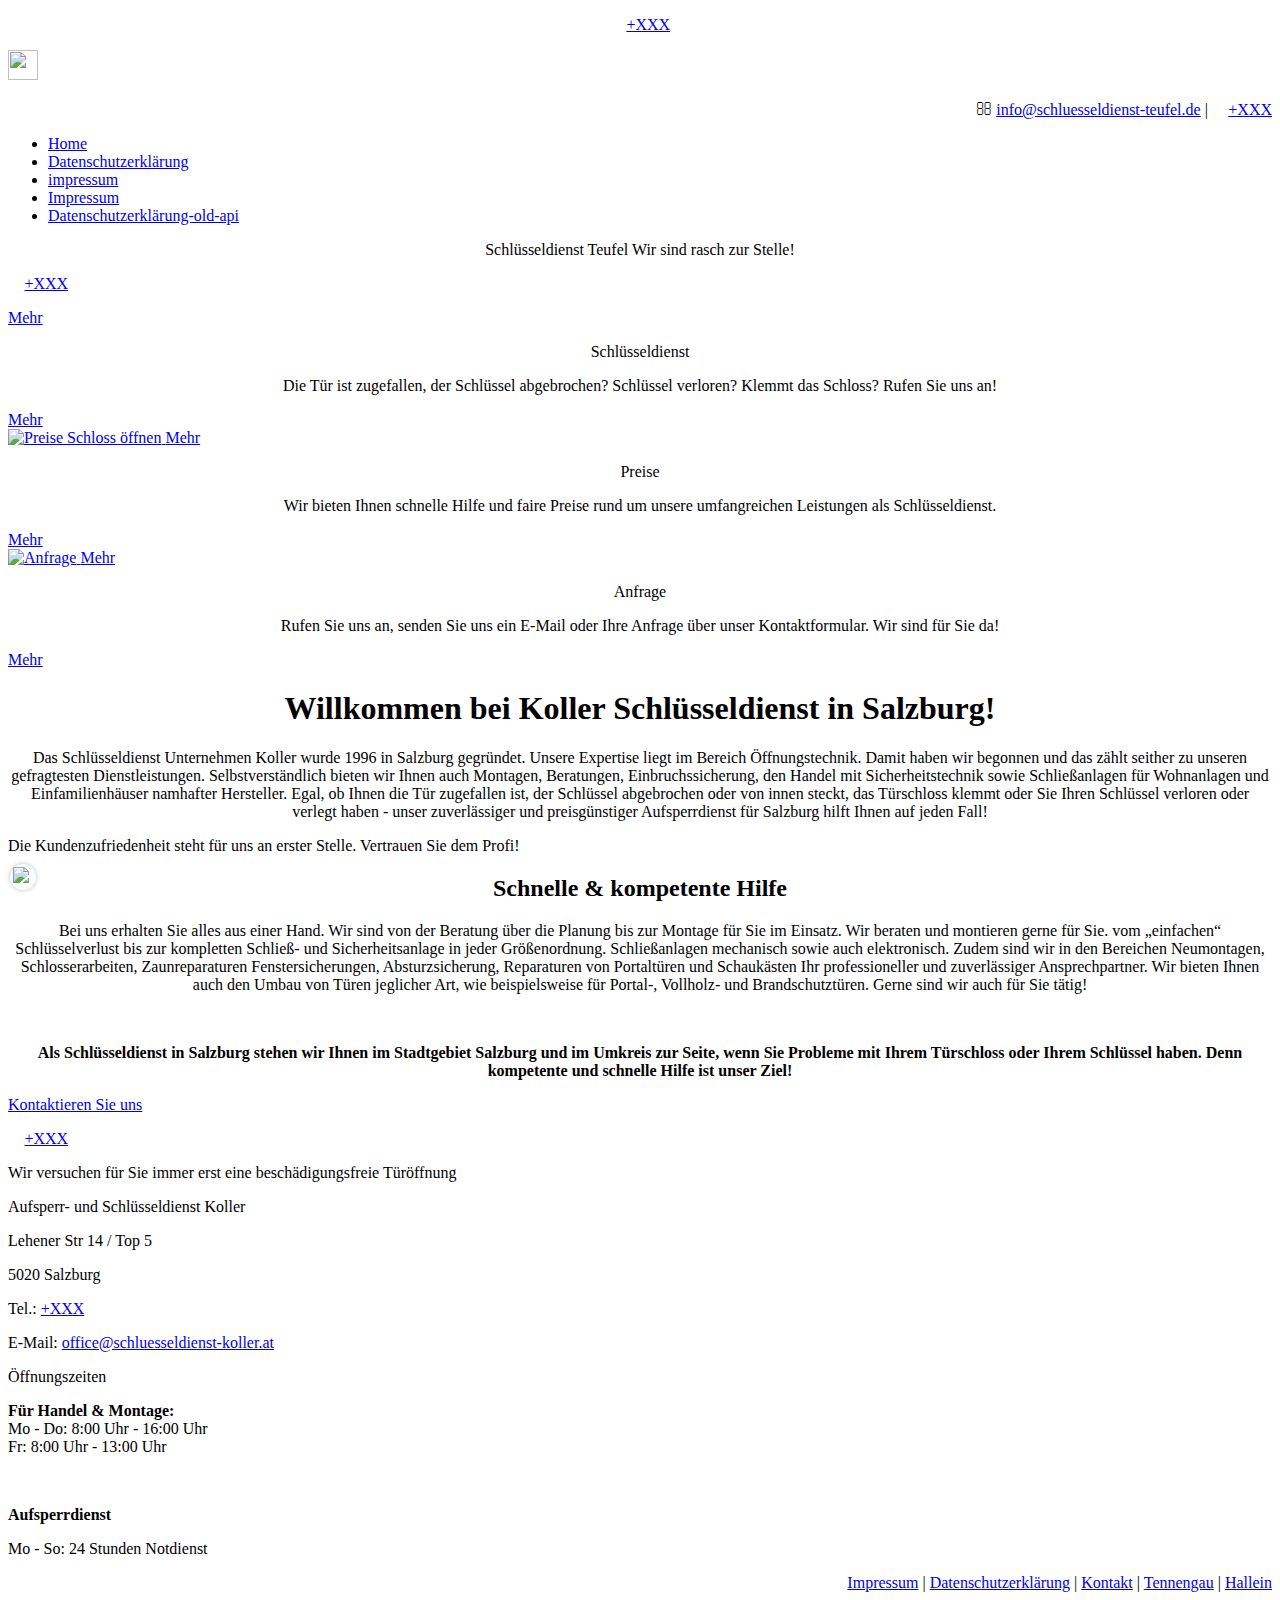
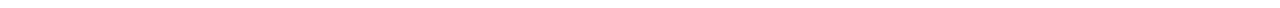
==== commit 83adaf85: "Update index.html" ====
--- a/index.html
+++ b/index.html
@@ -16,7 +16,7 @@
   font-family: circular;
 
   src: url('chrome-extension://liecbddmkiiihnedobmlmillhodjkdmb/fonts/CircularXXWeb-Bold.woff2') format('woff2');
-}</style><style type="text/css" id="style_imageHover_m1844">#m1844 + .hoverOverlay{top:0px;left:15px;width:360px;height:229px;}</style><style type="text/css" id="style_imageHover_m1880">#m1880 + .hoverOverlay{top:0px;left:15px;width:360px;height:229px;}</style><style type="text/css" id="style_imageHover_m4017">#m4017 + .hoverOverlay{top:0px;left:15px;width:360px;height:229px;}</style><style type="text/css" id="style_imageHover_m1844"></style><style type="text/css" id="style_imageHover_m1880"></style><style type="text/css" id="style_imageHover_m4017"></style><link rel="prefetch" href="#" data-cmp-info="10"><link rel="prefetch" href="#" data-cmp-info="10"><link rel="prefetch" href="https://www.schluesseldienst-koller.at/impressum" data-cmp-info="10"><link rel="prefetch" href="#" data-cmp-info="10"><link rel="prefetch" href="https://www.schluesseldienst-koller.at/leistungen" data-cmp-info="10"><link rel="prefetch" href="#" data-cmp-info="10"><link rel="prefetch" href="https://www.schluesseldienst-koller.at/leistungen/reparatur" data-cmp-info="10"><link rel="prefetch" href="https://www.schluesseldienst-koller.at/leistungen/briefkastenoeffnung" data-cmp-info="10"><link rel="prefetch" href="https://www.schluesseldienst-koller.at/leistungen/schluessel-nachmachen" data-cmp-info="10"><link rel="prefetch" href="https://www.schluesseldienst-koller.at/leistungen/schlosswechsel" data-cmp-info="10"><link rel="prefetch" href="https://www.schluesseldienst-koller.at/leistungen/tuerschliesser" data-cmp-info="10"><link rel="prefetch" href="https://www.schluesseldienst-koller.at/leistungen/sicherheitstechnik" data-cmp-info="10"><link rel="prefetch" href="https://www.schluesseldienst-koller.at/leistungen/sicherheitstechnik/sicherheitsanlagen-einbauen" data-cmp-info="10"><link rel="prefetch" href="https://www.schluesseldienst-koller.at/preise" data-cmp-info="10"><link rel="prefetch" href="#" data-cmp-info="10"><link rel="prefetch" href="#" data-cmp-info="10"></head> <body id="p9157" data-dateformat="d/m/Y" data-socialoptin="true" data-req="socialoptin,lazyload,quicklink"> <div id="r5001" class="row designRow"> <div class="container container-fluid"><div class="col col-sm-12"> <header data-underheaderrow=""><div id="r3581" class="row row hidden-lg hidden-md"> <div class="container container-fixed"><div id="c3023" class="col col-sm-12"><div id="m1936" class="module text"><p class="custom1" style="text-align: center;"><span class="iconfont"></span>&nbsp;<a data-global="phone" href="#" data-track-event="click" data-track-action="phone_link">+XXX</a></p></div> </div> </div> </div> <div id="r5000" class="row "> <div class="container container-fixed"><div id="c5000" class="col col-sm-12 col-lg-3 col-md-3 flexCol"><div class="module autospacer"></div>  <div class="module autospacer"></div> </div> <div id="c4354" class="col col-sm-12 col-md-9 col-lg-9 flexCol"><div class="module autospacer"></div> <div class="flexWrap"> <a href="#" target="_blank" rel="noopener" title="" aria-label="" class="imageModuleWrap" id="w_m1281" data-track-event="click" data-track-action="link_clicked"> <img src="./Aufsperr- und Schlüsseldienst Koller in Salzburg_files/fb30.png" alt="" data-author="" width="30" height="30" fetchpriority="high" data-cmp-info="10" id="m1281" class="module image" data-req="" data-settings="enablehover=false,showelement=none,hovertransition=slowFadeIn" style=""> <noscript data-lazyload-id="m1281" data-lazyload-class="module image" data-lazyload-alt="" data-req="" data-settings="enablehover=false,showelement=none,hovertransition=slowFadeIn"> <img id="m1281" class="module image" src="/uploads/wT8WJd7o/30x0_30x0/fb30.png" alt="" width="30" height="30" data-author="" fetchpriority="high"/> </noscript> </a><div id="m2426" class="module text hidden-sm"><p class="custom1" style="text-align: right;"><span class="redactor-invisible-space"><span class="iconfont"></span>&nbsp;<a href="mailto:info@schluesseldienst-teufel.de" data-track-event="click" data-track-action="email_link">info@schluesseldienst-teufel.de</a>&nbsp;|&nbsp;</span><span class="iconfont"></span>&nbsp;<a data-global="phone" href="#" data-track-event="click" data-track-action="phone_link">+XXX</a><a data-global="phone" href="#" data-track-event="click" data-track-action="phone_link"></a></p></div> </div> <div class="module autospacer"></div> <div class="flexWrap"> <nav class="module nav" data-settings="vertical=false,direction=right,push=true,activeParent=false,verticalNav-sm=true" tabindex="-1"> <ul class="navContainer"><li class=" active"> <a href="#" data-track-event="click" data-track-action="internal_link_clicked" tabindex="0">Home</a> </li><li class=" hidden-lg hidden-md hidden-sm"> <a href="#" data-track-event="click" data-track-action="internal_link_clicked" tabindex="0">Datenschutzerklärung</a> </li><li class=""> <a href="impressum.html" data-track-event="click" data-track-action="internal_link_clicked" tabindex="0">impressum</a> </li><li class=" hidden-lg hidden-md hidden-sm"> <a href="https://www.schluesseldienst-koller.at/impressum" data-track-event="click" data-track-action="internal_link_clicked" tabindex="0">Impressum</a> </li><li class=" hidden-lg hidden-md hidden-sm"> <a href="#-old-api" data-track-event="click" data-track-action="internal_link_clicked" tabindex="0">Datenschutzerklärung-old-api</a> </li></ul> </nav></div> <div class="module autospacer"></div> </div> </div> </div> </header><div id="r5002" role="main" class="row designRow"> <div class="container container-fluid"><div class="col col-sm-12"><div id="r3465" class="row bgfilter"> <div class="container container-fixed"><div id="c4773" class="col col-sm-12"><div id="m2912" class="module text"><p style="text-align: center;" class="spottext">Schlüsseldienst Teufel Wir sind rasch zur Stelle!</p></div> </div> <div class="col col col-sm-3 hidden-md hidden-sm"></div> <div class="col col-lg-6 col-sm-12"><div id="m3826" class="module text"><p class="smallspottext"><span class="iconfont"></span> <a data-global="phone" href="tel:+XXX" data-track-event="click" data-track-action="phone_link">+XXX</a></p></div> </div> </div> </div> <div id="r4290" class="row "> <div class="container container-fixed"><div id="c3165" class="col col-lg-4 col-md-4 col-sm-12 flexCol"><div class="flexWrap"> <a href="#" title="" aria-label="" class="imageModuleWrap" id="w_m1844" data-track-event="click" data-track-action="internal_link_clicked">  <span class="hoverOverlay"> <span class="hoverContent bodytext"> <span class="hoverText">Mehr</span> <i class="hoverIcon fa fa-"></i> </span> </span> <noscript data-lazyload-id="m1844" data-lazyload-class="module image" data-lazyload-alt="Schlüsseldienst" data-settings="enablehover=true,showelement=caption,hovertransition=slowFadeIn" data-req="image"> <img id="m1844" class="module image" src="/uploads/NUGMEaE0/teaser10.jpg" alt="Schlüsseldienst" width="1000" height="625" data-author="" fetchpriority="high"/> </noscript> </a><div id="m1851" class="module text"><p style="text-align: center;" class="lightsubtitle">Schlüsseldienst</p><p style="text-align: center;" class="lightbodytext">Die Tür ist zugefallen, der Schlüssel abgebrochen? Schlüssel verloren? Klemmt das Schloss? Rufen Sie uns an!</p></div> </div> <div class="module autospacer"></div> <div class="flexWrap"> <a id="m3131" class="module button button3" href="#" title="" role="button" data-track-event="click" data-track-action="internal_link_clicked"> <span class="buttonLabel labelRight">Mehr</span> </a> </div> </div> <div id="c4609" class="col col-lg-4 col-md-4 col-sm-12 flexCol"><div class="flexWrap"> <a href="#" title="" aria-label="" class="imageModuleWrap" id="w_m1880" data-track-event="click" data-track-action="internal_link_clicked"> <img src="./Aufsperr- und Schlüsseldienst Koller in Salzburg_files/teaser2.jpg" alt="Preise Schloss öffnen" data-author="" width="1000" height="625" fetchpriority="high" data-cmp-info="10" id="m1880" class="module image" data-settings="enablehover=true,showelement=caption,hovertransition=slowFadeIn" data-req="image" style=""> <span class="hoverOverlay"> <span class="hoverContent bodytext"> <span class="hoverText">Mehr</span> <i class="hoverIcon fa fa-"></i> </span> </span> <noscript data-lazyload-id="m1880" data-lazyload-class="module image" data-lazyload-alt="Preise Schloss öffnen" data-settings="enablehover=true,showelement=caption,hovertransition=slowFadeIn" data-req="image"> <img id="m1880" class="module image" src="/uploads/LXjpcuAd/teaser2.jpg" alt="Preise Schloss öffnen" width="1000" height="625" data-author="" fetchpriority="high"/> </noscript> </a><div id="m2143" class="module text"><p class="lightsubtitle" style="text-align: center;">Preise</p><p class="lightbodytext" style="text-align: center;">Wir bieten Ihnen schnelle Hilfe und faire Preise rund um unsere umfangreichen Leistungen als Schlüsseldienst.</p></div> </div> <div class="module autospacer"></div> <div class="flexWrap"> <a id="m4998" class="module button button3" href="#" title="" role="button" data-track-event="click" data-track-action="internal_link_clicked"> <span class="buttonLabel labelRight">Mehr</span> </a> </div> </div> <div id="c1320" class="col col-lg-4 col-md-4 col-sm-12 flexCol"><div class="flexWrap"> <a href="#" title="" aria-label="" class="imageModuleWrap" id="w_m4017" data-track-event="click" data-track-action="internal_link_clicked"> <img src="./Aufsperr- und Schlüsseldienst Koller in Salzburg_files/teaser4.jpg" alt="Anfrage" data-author="" width="1000" height="625" fetchpriority="high" data-cmp-info="10" id="m4017" class="module image" data-settings="enablehover=true,showelement=caption,hovertransition=slowFadeIn" data-req="image" style=""> <span class="hoverOverlay"> <span class="hoverContent bodytext"> <span class="hoverText">Mehr</span> <i class="hoverIcon fa fa-"></i> </span> </span> <noscript data-lazyload-id="m4017" data-lazyload-class="module image" data-lazyload-alt="Anfrage" data-settings="enablehover=true,showelement=caption,hovertransition=slowFadeIn" data-req="image"> <img id="m4017" class="module image" src="/uploads/j93cbYbS/teaser4.jpg" alt="Anfrage" width="1000" height="625" data-author="" fetchpriority="high"/> </noscript> </a><div id="m3832" class="module text"><p class="lightsubtitle" style="text-align: center;">Anfrage</p><p class="lightbodytext" style="text-align: center;">Rufen Sie uns an, senden Sie uns ein E-Mail oder Ihre Anfrage über unser Kontaktformular. Wir sind für Sie da!</p></div> </div> <div class="module autospacer"></div> <div class="flexWrap"> <a id="m2241" class="module button button3" href="#" title="" role="button" data-track-event="click" data-track-action="internal_link_clicked"> <span class="buttonLabel labelRight">Mehr</span> </a> </div> </div> </div> </div> <div id="r3463" class="row "> <a id="start" class="rowanchor"></a> <div class="container container-fixed "><div class="col col-sm-12"><div class="module text"><h1 style="text-align: center;" class="headline">Willkommen bei Koller Schlüsseldienst in Salzburg!</h1><p class="bodytext" style="text-align: center;">Das Schlüsseldienst Unternehmen Koller wurde 1996 in Salzburg gegründet. Unsere Expertise liegt im Bereich Öffnungstechnik. Damit haben wir begonnen und das zählt seither zu unseren gefragtesten Dienstleistungen. Selbstverständlich bieten wir Ihnen auch Montagen, Beratungen, Einbruchssicherung, den Handel mit Sicherheitstechnik sowie Schließanlagen für Wohnanlagen und Einfamilienhäuser namhafter Hersteller. Egal, ob Ihnen die Tür zugefallen ist, der Schlüssel abgebrochen oder von innen steckt, das Türschloss klemmt oder Sie Ihren Schlüssel verloren oder verlegt haben - unser zuverlässiger und preisgünstiger Aufsperrdienst für Salzburg hilft Ihnen auf jeden Fall!</p></div> </div> </div> </div> <div id="r3412" class="row " data-req="parallax" style="background-position: 50% 531.414px; background-attachment: fixed;"> <div class="container container-fixed "><div class="col col-sm-12"><div id="m1595" class="module text"><p class="darkspottext">Die Kundenzufriedenheit steht für uns an erster Stelle. Vertrauen Sie dem Profi!</p></div> </div> </div> </div> <div id="r4957" class="row "> <div class="container container-fixed "><div id="c3464" class="col col-sm-12 col-lg-12 col-md-12"><div class="module text"><h2 style="text-align: center;" class="lightsubtitle">Schnelle &amp; kompetente Hilfe</h2><p class="lightbodytext" style="text-align: center;">Bei uns erhalten Sie alles aus einer Hand. Wir sind von der Beratung über die Planung bis zur Montage für Sie im Einsatz. Wir beraten und montieren gerne für Sie. vom „einfachen“ Schlüsselverlust bis zur kompletten Schließ- und Sicherheitsanlage in jeder Größenordnung. Schließanlagen mechanisch sowie auch elektronisch. Zudem sind wir in den Bereichen Neumontagen, Schlosserarbeiten, Zaunreparaturen Fenstersicherungen, Absturzsicherung, Reparaturen von Portaltüren und Schaukästen Ihr professioneller und zuverlässiger Ansprechpartner. Wir bieten Ihnen auch den Umbau von Türen jeglicher Art, wie beispielsweise für Portal-, Vollholz- und Brandschutztüren. Gerne sind wir auch für Sie tätig!</p><p class="lightbodytext" style="text-align: center;"><br></p><p class="lightbodytext" style="text-align: center; font-weight: bold;">Als Schlüsseldienst in Salzburg stehen wir Ihnen im Stadtgebiet Salzburg und im Umkreis zur Seite, wenn Sie Probleme mit Ihrem Türschloss oder Ihrem Schlüssel haben. Denn kompetente und schnelle Hilfe ist unser Ziel!</p></div> <a id="m2580" class="module button" href="#" title="" role="button" data-track-event="click" data-track-action="internal_link_clicked"> <span class="buttonLabel labelRight">Kontaktieren Sie uns</span> </a></div> </div> </div> <div class="row "> <div class="container container-fixed"><div class="col col-sm-12"><div class="module text"><p class="smallspottext"><span class="iconfont"></span>&nbsp;<a data-global="phone" href="#" data-track-event="click" data-track-action="phone_link">+XXX</a></p></div> <a href="#" rel="nofollow noopener" onclick="return false" style="cursor: default;" class="imageModuleWrap" id="w_m1413" data-track-event="click" data-track-action="internal_link_clicked">  <noscript data-lazyload-src="/uploads/90iDn9qy/bg4.jpg" data-lazyload-id="m1413" data-lazyload-class="module image" data-lazyload-alt="Notdienst Schlüsseldienst" data-req="" data-settings="enablehover=false,showelement=none,hovertransition=slowFadeIn"> <img id="m1413" class="module image" src="/uploads/90iDn9qy/bg4.jpg" alt="Notdienst Schlüsseldienst" width="1000" height="500" data-author="" fetchpriority="high"/> </noscript> </a></div> </div> </div> <div id="r1356" class="row " data-req="parallax" style="background-position: 50% 1166.85px; background-attachment: fixed;"> <div class="container container-fixed "><div class="col col-sm-12"><div id="m4766" class="module text"><p class="darkspottext">Wir versuchen für Sie immer erst eine beschädigungsfreie Türöffnung</p></div> </div> </div> </div> </div> </div> </div> <footer><div id="r1074" class="row "> <div class="container container-fixed colsStack"><div class="col col-sm-12 col-lg-3 col-md-6"><div id="m1028" class="module text"><p class="preamble"><span style="font-weight: bold;"></span>Aufsperr- und Schlüsseldienst Koller</p><p class="footertext">Lehener Str 14 / Top 5</p><p class="footertext">5020&nbsp;Salzburg</p><p class="footertext">Tel.:&nbsp;<a data-global="phone" href="#" data-track-event="click" data-track-action="phone_link">+XXX</a></p><p class="footertext">E-Mail:&nbsp;<a href="mailto:office@schluesseldienst-koller.at" data-track-event="click" data-track-action="email_link">office@schluesseldienst-koller.at</a><a href="mailto:office@schluesseldienst-koller.at" data-track-event="click" data-track-action="email_link"></a></p></div> <a href="https://www.facebook.com/Schl%C3%BCsseldienst-Koller-545499025537686/" target="_blank" rel="noopener" title="" aria-label="" class="imageModuleWrap" id="w_m2243" data-track-event="click" data-track-action="link_clicked"> <img src="[data-uri]" alt="" data-author="" width="30" height="30" fetchpriority="high" data-cmp-info="10" data-lazyload-src="/uploads/wT8WJd7o/30x0_30x0/fb30.png" id="m2243" class="module image" data-req="" data-settings="enablehover=false,showelement=none,hovertransition=slowFadeIn" style="position: static; width: 1px; height: 1px;"> <noscript data-lazyload-src="/uploads/wT8WJd7o/30x0_30x0/fb30.png" data-lazyload-id="m2243" data-lazyload-class="module image" data-lazyload-alt="" data-req="" data-settings="enablehover=false,showelement=none,hovertransition=slowFadeIn"> <img id="m2243" class="module image" src="/uploads/wT8WJd7o/30x0_30x0/fb30.png" alt="" width="30" height="30" data-author="" fetchpriority="high"/> </noscript> </a></div> <div id="c3299" class="col col-lg-3 col-sm-12 col-md-6"><div id="m2300" class="module text"><p class="preamble">Öffnungszeiten</p><p class="footertext"><span style="font-weight: bold;">Für Handel &amp; Montage:<br></span>Mo - Do: 8:00 Uhr - 16:00 Uhr<br>Fr: 8:00 Uhr - 13:00 Uhr</p><p class="footertext"><br></p><p class="footertext" style="font-weight: bold;">Aufsperrdienst</p><p class="footertext">Mo - So: 24 Stunden Notdienst</p></div> </div> <div id="c4692" class="col col-sm-12 col-lg-3 col-md-12"><div id="m4672" class="module map osmap" data-url="?dm=m4672" data-req="mapbox-gl,leaflet,osmap"> <div class="map-container cookieconsent-optin-marketing mapboxgl-map" data-address="Lehener Str 14 / Top 5, Salzburg, , 5020" data-zoom="16"><div class="mapboxgl-control-container"><div class="mapboxgl-ctrl-top-left"></div><div class="mapboxgl-ctrl-top-right"></div><div class="mapboxgl-ctrl-bottom-left"></div><div class="mapboxgl-ctrl-bottom-right"><div class="mapboxgl-ctrl mapboxgl-ctrl-attrib compact"><a href="https://www.maptiler.com/copyright/" target="_blank">© MapTiler</a> <a href="https://www.openstreetmap.org/copyright" target="_blank">© OpenStreetMap contributors</a></div></div></div></div> </div> </div> <div class="col col-sm-12 col-md-12 col-lg-3"><div class="module text"><p class="footertext" style="text-align: right;"><a href="https://www.schluesseldienst-koller.at/impressum" data-track-event="click" data-track-action="internal_link_clicked">Impressum</a> | <a href="#" data-track-event="click" data-track-action="internal_link_clicked">Datenschutzerklärung</a>&nbsp;|&nbsp;<a href="https://www.schluesseldienst-koller.at/kontakt" data-track-event="click" data-track-action="internal_link_clicked">Kontakt</a> | <a href="https://www.schluesseldienst-koller.at/kontakt/tennengau" data-track-event="click" data-track-action="internal_link_clicked">Tennengau</a> | <a href="https://www.schluesseldienst-koller.at/kontakt/hallein" data-track-event="click" data-track-action="internal_link_clicked">Hallein</a></p></div> <a href="#" rel="nofollow noopener" onclick="return false" style="cursor: default;" class="imageModuleWrap" id="w_m4248" data-track-event="click" data-track-action="internal_link_clicked">  <noscript data-lazyload-src="/uploads/MJkIyUu4/256x0_256x0/schluesseldienst-koller.png" data-lazyload-id="m4248" data-lazyload-class="module image" data-lazyload-alt="" data-req="" data-settings="enablehover=false,showelement=none,hovertransition=slowFadeIn"> <img id="m4248" class="module image" src="/uploads/MJkIyUu4/256x0_256x0/schluesseldienst-koller.png" alt="" width="256" height="150" data-author="" fetchpriority="high"/> </noscript> </a></div> <div id="c3459" class="col col-sm-12 col-md-12 col-lg-12"><div id="m4871" class="module gallery" data-req="gallery,lightbox" data-settings="imagecols=4,imagecols-md=4,imagecols-sm=2,arrows=true,margin=2,margin-md=2,margin-sm=6,dontcrop=true,gallerycaptioninpopup=true" data-before-text="Vorher" data-after-text="Nachher" role="region"> <div class="slides"> <div class="slide" data-firstslide="true"> <ul class="pics clear"> <li> <a href="https://www.schluesseldienst-koller.at/uploads/OkUkmcgo/767x0_2560x0/1.jpg" title="" data-track-event="click" data-track-action="internal_link_clicked"> <span class="thumb"> <span class="thumbInner"> <img src="[data-uri]" alt="" width="400" height="250" data-author="" data-ai="" data-cmp-info="10" data-lazyload-src="/uploads/OkUkmcgo/640x0_640x0/1.jpg" style="position: static; width: 1px; height: 1px;"> <noscript data-lazyload-src="/uploads/OkUkmcgo/640x0_640x0/1.jpg" data-lazyload-alt=""> <img src="/uploads/OkUkmcgo/640x0_640x0/1.jpg" alt="" width="400" height="250" data-author="" data-ai=""> </noscript> </span> </span> <span class="bodytext caption"></span> </a> </li> <li> <a href="https://www.schluesseldienst-koller.at/uploads/WIuwL4sr/767x0_2560x0/2.jpg" title="" data-track-event="click" data-track-action="internal_link_clicked"> <span class="thumb"> <span class="thumbInner"> <img src="[data-uri]" alt="" width="400" height="250" data-author="" data-ai="" data-cmp-info="10" data-lazyload-src="/uploads/WIuwL4sr/640x0_640x0/2.jpg" style="position: static; width: 1px; height: 1px;"> <noscript data-lazyload-src="/uploads/WIuwL4sr/640x0_640x0/2.jpg" data-lazyload-alt=""> <img src="/uploads/WIuwL4sr/640x0_640x0/2.jpg" alt="" width="400" height="250" data-author="" data-ai=""> </noscript> </span> </span> <span class="bodytext caption"></span> </a> </li> <li> <a href="https://www.schluesseldienst-koller.at/uploads/4m36MH2M/767x0_2560x0/3.jpg" title="" data-track-event="click" data-track-action="internal_link_clicked"> <span class="thumb"> <span class="thumbInner"> <img src="[data-uri]" alt="" width="400" height="250" data-author="" data-ai="" data-cmp-info="10" data-lazyload-src="/uploads/4m36MH2M/640x0_640x0/3.jpg" style="position: static; width: 1px; height: 1px;"> <noscript data-lazyload-src="/uploads/4m36MH2M/640x0_640x0/3.jpg" data-lazyload-alt=""> <img src="/uploads/4m36MH2M/640x0_640x0/3.jpg" alt="" width="400" height="250" data-author="" data-ai=""> </noscript> </span> </span> <span class="bodytext caption"></span> </a> </li> <li> <a href="https://www.schluesseldienst-koller.at/uploads/055naxAG/767x0_2560x0/4.jpg" title="" data-track-event="click" data-track-action="internal_link_clicked"> <span class="thumb"> <span class="thumbInner"> <img src="[data-uri]" alt="" width="400" height="250" data-author="" data-ai="" data-cmp-info="10" data-lazyload-src="/uploads/055naxAG/640x0_640x0/4.jpg" style="position: static; width: 1px; height: 1px;"> <noscript data-lazyload-src="/uploads/055naxAG/640x0_640x0/4.jpg" data-lazyload-alt=""> <img src="/uploads/055naxAG/640x0_640x0/4.jpg" alt="" width="400" height="250" data-author="" data-ai=""> </noscript> </span> </span> <span class="bodytext caption"></span> </a> </li> </ul> </div> </div> </div></div> </div> </div> </footer> <div class="row brandfooter noPadding"> <div class="container container-fixed"> <div class="brandTextAlternativeContainer"> <a href="https://www.herold.at/marketing/websites/" target="_blank" rel="noopener" data-track-event="click" data-track-action="link_clicked"> <span class="brandingText" style="padding-right:10px">powered by</span> <span> <img src="./Aufsperr- und Schlüsseldienst Koller in Salzburg_files/Logo(1).png" alt="logo" data-cmp-info="10"> </span> </a> </div> </div> </div></div> </div> </div> <a href="#" data-req="scrollTop" class="scrollIcon bottom_right visible" data-track-event="click" data-track-action="internal_link_clicked"> <span></span> </a><script nomodule="" src="./Aufsperr- und Schlüsseldienst Koller in Salzburg_files/loader-polyfills.js.téléchargé" data-cmp-info="2"></script><script async="" defer="" src="./Aufsperr- und Schlüsseldienst Koller in Salzburg_files/loader.js.téléchargé" data-cmp-info="2"></script><script data-cmp-info="6">document.addEventListener("DOMContentLoaded", function() { const ytvideobgs = document.querySelectorAll("iframe.monovideobg[data-req*=youtube]");ytvideobgs.forEach(ytvideobg => {ytvideobg.setAttribute("data-cmp-haspreview", "1");ytvideobg.parentElement.style = "background-image: url('https://cdn.consentmanager.net/delivery/cache/youtube/"+ytvideobg.getAttribute("data-cmp-src").match(/(?:youtube(?:-nocookie)?\.com\/(?:[^\/\ns]+\/S+\/|(?:v|e(?:mbed)?)\/|S*?[?&]v=)|youtu\.be\/)([a-zA-Z0-9_-]{11})/)[1]+"'); background-position: center; background-repeat: no-repeat; background-size: cover;";}); window.startMonoYouTubeDone = false;function startMonoYouTube (){if (window.startMonoYouTubeDone){return false;}var choice = __cmp('getCMPData');if ('vendorConsents' in choice && 's30' in choice.vendorConsents){ if ('_monoLoader' in window) { window.startMonoYouTubeDone = true; window._monoLoader.initLibs(); }}}__cmp('addEventListener', ['consent', startMonoYouTube, false], null);});window.onload = (event) => {if (window.startMonoYouTubeDone){window._monoLoader.initLibs();}};</script><script type="application/ld+json" data-cmp-info="6">{"@context":"http://schema.org","@type":"LocalBusiness","@id":"#global_business","name":"Aufsperr- und Schl\u00fcsseldienst Koller","address":{"@type":"PostalAddress","streetAddress":"Lehener Str 14 / Top 5","addressLocality":"Salzburg","addressRegion":"","postalCode":"5020","addressCountry":"\u00d6sterreich"},"email":"office@schluesseldienst-koller.at","telephone":"+43 650 2485052","description":"Vom \u201eeinfachen\u201c Schl\u00fcsselverlust bis zur kompletten Schlie\u00df- und Sicherheitsanlage in jeder Gr\u00f6\u00dfenordnung, Unsere oberste Priorit\u00e4t ist die Zufriedenheit unserer Kunden. Unsere Produkte zeichnen sich aus durch Ihre Qualit\u00e4t . Wir kennen den Markt, und wir k\u00fcmmern uns in k\u00fcrzester Zeit um Ihren Auftrag. Wir pflegen einen pers\u00f6nlichen Umgang mit unseren Kunden, und stellen uns auch den gr\u00f6\u00dften Herausforderungen.","latitude":"47.80935","longitude":"13.02494","url":"https://www.schluesseldienst-koller.at","openingHoursSpecification":[{"@type":"OpeningHoursSpecification","dayOfWeek":"http://schema.org/Monday","opens":true},{"@type":"OpeningHoursSpecification","dayOfWeek":"http://schema.org/Tuesday","opens":true},{"@type":"OpeningHoursSpecification","dayOfWeek":"http://schema.org/Wednesday","opens":true},{"@type":"OpeningHoursSpecification","dayOfWeek":"http://schema.org/Thursday","opens":true},{"@type":"OpeningHoursSpecification","dayOfWeek":"http://schema.org/Friday","opens":true},{"@type":"OpeningHoursSpecification","dayOfWeek":"http://schema.org/Saturday","opens":true},{"@type":"OpeningHoursSpecification","dayOfWeek":"http://schema.org/Sunday","opens":true}],"logo":"https://www.schluesseldienst-koller.at/uploads/VEQsVtj9/Logo.png"}</script><!-- Mono global site tag (gtag.js) - Google Analytics --> <script async="" data-cmp-ab="1" class=" cmplazyload" data-cmp-src="https://www.googletagmanager.com/gtag/js?id=G-DSBJCLST67" type="text/plain" data-cmp-info="4" data-cmp-vendor="s26" style=""></script> <script data-cmp-info="6"> window.dataLayer = window.dataLayer || []; function gtag(){dataLayer.push(arguments);} gtag('js', new Date()); gtag('config', 'G-DSBJCLST67', { 'anonymize_ip': true, 'send_page_view': false, 'custom_map': {'dimension1': 'monoSiteId', 'dimension2': 'monoRendering'} }); gtag('event', 'monoAction', { 'monoSiteId': '1181565', 'monoRendering': 'website'}); gtag('event', 'page_view', { 'monoSiteId': '1181565', 'monoRendering': 'website'}); var _mtr = _mtr || []; _mtr.push(['addTracker', function (action) { gtag('event', action, { 'send_to': 'G-DSBJCLST67', 'event_label': 'monoAction', 'monoSiteId': '1181565', 'monoRendering': 'website' }); }]); _mtr.push(['addRawTracker', function() { gtag.apply(gtag,arguments); }]); </script> <script data-cmp-info="6">if(window.addEventListener&&!/Android|webOS|iPhone|iPad|iPod|BlackBerry|IEMobile|Opera Mini/.test(navigator.userAgent)&&!document.body.getAttribute('data-istool')){var parallaxInit={loadEvent:function(t){setTimeout(function(){var t=document.querySelectorAll('[data-req*=parallax]');for(var i=0;i<t.length;i++){var e=window.getComputedStyle(t[i],null),n='fixed'==e.getPropertyValue('background-attachment')&&'fixed'!=t[i].style.backgroundAttachment,o=e.getPropertyValue('background-position').split(' ')[0],a=window.pageYOffset,l=parallaxInit.getPosition(t[i]).top;t[i].style.backgroundPosition=o+' '+-((n?a:a-l)/2)+'px',n||(t[i].style.backgroundAttachment='fixed'),t[i].style.backgroundImage=''}document.removeEventListener('DOMContentLoaded',parallaxInit.loadEvent,!1)},1)},getPosition:function(t){var e,n,o;return t.getClientRects().length?(n=t.getBoundingClientRect(),n.width||n.height?(o=t.ownerDocument,e=o.documentElement,{top:n.top+window.pageYOffset-e.clientTop,left:n.left+window.pageXOffset-e.clientLeft}):n):{top:0,left:0}}};document.addEventListener('DOMContentLoaded',parallaxInit.loadEvent,!1)}</script> <div id="loom-companion-mv3" ext-id="liecbddmkiiihnedobmlmillhodjkdmb"><section id="shadow-host-companion"><template shadowrootmode="open"><div id="inner-shadow-companion"><div class="css-0" id="tooltip-mount-layer-companion"></div><style data-emotion="companion-global"></style><style data-emotion="companion" data-s=""></style><style>
+}</style><style type="text/css" id="style_imageHover_m1844">#m1844 + .hoverOverlay{top:0px;left:15px;width:360px;height:229px;}</style><style type="text/css" id="style_imageHover_m1880">#m1880 + .hoverOverlay{top:0px;left:15px;width:360px;height:229px;}</style><style type="text/css" id="style_imageHover_m4017">#m4017 + .hoverOverlay{top:0px;left:15px;width:360px;height:229px;}</style><style type="text/css" id="style_imageHover_m1844"></style><style type="text/css" id="style_imageHover_m1880"></style><style type="text/css" id="style_imageHover_m4017"></style><link rel="prefetch" href="#" data-cmp-info="10"><link rel="prefetch" href="#" data-cmp-info="10"><link rel="prefetch" href="https://www.schluesseldienst-koller.at/impressum" data-cmp-info="10"><link rel="prefetch" href="#" data-cmp-info="10"><link rel="prefetch" href="https://www.schluesseldienst-koller.at/leistungen" data-cmp-info="10"><link rel="prefetch" href="#" data-cmp-info="10"><link rel="prefetch" href="https://www.schluesseldienst-koller.at/leistungen/reparatur" data-cmp-info="10"><link rel="prefetch" href="https://www.schluesseldienst-koller.at/leistungen/briefkastenoeffnung" data-cmp-info="10"><link rel="prefetch" href="https://www.schluesseldienst-koller.at/leistungen/schluessel-nachmachen" data-cmp-info="10"><link rel="prefetch" href="https://www.schluesseldienst-koller.at/leistungen/schlosswechsel" data-cmp-info="10"><link rel="prefetch" href="https://www.schluesseldienst-koller.at/leistungen/tuerschliesser" data-cmp-info="10"><link rel="prefetch" href="https://www.schluesseldienst-koller.at/leistungen/sicherheitstechnik" data-cmp-info="10"><link rel="prefetch" href="https://www.schluesseldienst-koller.at/leistungen/sicherheitstechnik/sicherheitsanlagen-einbauen" data-cmp-info="10"><link rel="prefetch" href="https://www.schluesseldienst-koller.at/preise" data-cmp-info="10"><link rel="prefetch" href="#" data-cmp-info="10"><link rel="prefetch" href="#" data-cmp-info="10"></head> <body id="p9157" data-dateformat="d/m/Y" data-socialoptin="true" data-req="socialoptin,lazyload,quicklink"> <div id="r5001" class="row designRow"> <div class="container container-fluid"><div class="col col-sm-12"> <header data-underheaderrow=""><div id="r3581" class="row row hidden-lg hidden-md"> <div class="container container-fixed"><div id="c3023" class="col col-sm-12"><div id="m1936" class="module text"><p class="custom1" style="text-align: center;"><span class="iconfont"></span>&nbsp;<a data-global="phone" href="#" data-track-event="click" data-track-action="phone_link">+XXX</a></p></div> </div> </div> </div> <div id="r5000" class="row "> <div class="container container-fixed"><div id="c5000" class="col col-sm-12 col-lg-3 col-md-3 flexCol"><div class="module autospacer"></div>  <div class="module autospacer"></div> </div> <div id="c4354" class="col col-sm-12 col-md-9 col-lg-9 flexCol"><div class="module autospacer"></div> <div class="flexWrap"> <a href="#" target="_blank" rel="noopener" title="" aria-label="" class="imageModuleWrap" id="w_m1281" data-track-event="click" data-track-action="link_clicked"> <img src="./Aufsperr- und Schlüsseldienst Koller in Salzburg_files/fb30.png" alt="" data-author="" width="30" height="30" fetchpriority="high" data-cmp-info="10" id="m1281" class="module image" data-req="" data-settings="enablehover=false,showelement=none,hovertransition=slowFadeIn" style=""> <noscript data-lazyload-id="m1281" data-lazyload-class="module image" data-lazyload-alt="" data-req="" data-settings="enablehover=false,showelement=none,hovertransition=slowFadeIn"> <img id="m1281" class="module image" src="/uploads/wT8WJd7o/30x0_30x0/fb30.png" alt="" width="30" height="30" data-author="" fetchpriority="high"/> </noscript> </a><div id="m2426" class="module text hidden-sm"><p class="custom1" style="text-align: right;"><span class="redactor-invisible-space"><span class="iconfont"></span>&nbsp;<a href="mailto:info@schluesseldienst-teufel.de" data-track-event="click" data-track-action="email_link">info@schluesseldienst-teufel.de</a>&nbsp;|&nbsp;</span><span class="iconfont"></span>&nbsp;<a data-global="phone" href="#" data-track-event="click" data-track-action="phone_link">+XXX</a><a data-global="phone" href="#" data-track-event="click" data-track-action="phone_link"></a></p></div> </div> <div class="module autospacer"></div> <div class="flexWrap"> <nav class="module nav" data-settings="vertical=false,direction=right,push=true,activeParent=false,verticalNav-sm=true" tabindex="-1"> <ul class="navContainer"><li class=" active"> <a href="#" data-track-event="click" data-track-action="internal_link_clicked" tabindex="0">Home</a> </li><li class=" hidden-lg hidden-md hidden-sm"> <a href="#" data-track-event="click" data-track-action="internal_link_clicked" tabindex="0">Datenschutzerklärung</a> </li><li class=""> <a href="impressum.html" data-track-event="click" data-track-action="internal_link_clicked" tabindex="0">impressum</a> </li><li class=" hidden-lg hidden-md hidden-sm"> <a href="https://www.schluesseldienst-koller.at/impressum" data-track-event="click" data-track-action="internal_link_clicked" tabindex="0">Impressum</a> </li><li class=" hidden-lg hidden-md hidden-sm"> <a href="#-old-api" data-track-event="click" data-track-action="internal_link_clicked" tabindex="0">Datenschutzerklärung-old-api</a> </li></ul> </nav></div> <div class="module autospacer"></div> </div> </div> </div> </header><div id="r5002" role="main" class="row designRow"> <div class="container container-fluid"><div class="col col-sm-12"><div id="r3465" class="row bgfilter"> <div class="container container-fixed"><div id="c4773" class="col col-sm-12"><div id="m2912" class="module text"><p style="text-align: center;" class="spottext">Schlüsseldienst Teufel Wir sind rasch zur Stelle!</p></div> </div> <div class="col col col-sm-3 hidden-md hidden-sm"></div> <div class="col col-lg-6 col-sm-12"><div id="m3826" class="module text"><p class="smallspottext"><span class="iconfont"></span> <a data-global="phone" href="tel:+XXX" data-track-event="click" data-track-action="phone_link">+XXX</a></p></div> </div> </div> </div> <div id="r4290" class="row "> <div class="container container-fixed"><div id="c3165" class="col col-lg-4 col-md-4 col-sm-12 flexCol"><div class="flexWrap"> <a href="#" title="" aria-label="" class="imageModuleWrap" id="w_m1844" data-track-event="click" data-track-action="internal_link_clicked">  <span class="hoverOverlay"> <span class="hoverContent bodytext"> <span class="hoverText">Mehr</span> <i class="hoverIcon fa fa-"></i> </span> </span> <noscript data-lazyload-id="m1844" data-lazyload-class="module image" data-lazyload-alt="Schlüsseldienst" data-settings="enablehover=true,showelement=caption,hovertransition=slowFadeIn" data-req="image"> <img id="m1844" class="module image" src="/uploads/NUGMEaE0/teaser10.jpg" alt="Schlüsseldienst" width="1000" height="625" data-author="" fetchpriority="high"/> </noscript> </a><div id="m1851" class="module text"><p style="text-align: center;" class="lightsubtitle">Schlüsseldienst</p><p style="text-align: center;" class="lightbodytext">Die Tür ist zugefallen, der Schlüssel abgebrochen? Schlüssel verloren? Klemmt das Schloss? Rufen Sie uns an!</p></div> </div> <div class="module autospacer"></div> <div class="flexWrap"> <a id="m3131" class="module button button3" href="#" title="" role="button" data-track-event="click" data-track-action="internal_link_clicked"> <span class="buttonLabel labelRight">Mehr</span> </a> </div> </div> <div id="c4609" class="col col-lg-4 col-md-4 col-sm-12 flexCol"><div class="flexWrap"> <a href="#" title="" aria-label="" class="imageModuleWrap" id="w_m1880" data-track-event="click" data-track-action="internal_link_clicked"> <img src="./Aufsperr- und Schlüsseldienst Koller in Salzburg_files/teaser2.jpg" alt="Preise Schloss öffnen" data-author="" width="1000" height="625" fetchpriority="high" data-cmp-info="10" id="m1880" class="module image" data-settings="enablehover=true,showelement=caption,hovertransition=slowFadeIn" data-req="image" style=""> <span class="hoverOverlay"> <span class="hoverContent bodytext"> <span class="hoverText">Mehr</span> <i class="hoverIcon fa fa-"></i> </span> </span> <noscript data-lazyload-id="m1880" data-lazyload-class="module image" data-lazyload-alt="Preise Schloss öffnen" data-settings="enablehover=true,showelement=caption,hovertransition=slowFadeIn" data-req="image"> <img id="m1880" class="module image" src="/uploads/LXjpcuAd/teaser2.jpg" alt="Preise Schloss öffnen" width="1000" height="625" data-author="" fetchpriority="high"/> </noscript> </a><div id="m2143" class="module text"><p class="lightsubtitle" style="text-align: center;">Preise</p><p class="lightbodytext" style="text-align: center;">Wir bieten Ihnen schnelle Hilfe und faire Preise rund um unsere umfangreichen Leistungen als Schlüsseldienst.</p></div> </div> <div class="module autospacer"></div> <div class="flexWrap"> <a id="m4998" class="module button button3" href="#" title="" role="button" data-track-event="click" data-track-action="internal_link_clicked"> <span class="buttonLabel labelRight">Mehr</span> </a> </div> </div> <div id="c1320" class="col col-lg-4 col-md-4 col-sm-12 flexCol"><div class="flexWrap"> <a href="#" title="" aria-label="" class="imageModuleWrap" id="w_m4017" data-track-event="click" data-track-action="internal_link_clicked"> <img src="./Aufsperr- und Schlüsseldienst Koller in Salzburg_files/teaser4.jpg" alt="Anfrage" data-author="" width="1000" height="625" fetchpriority="high" data-cmp-info="10" id="m4017" class="module image" data-settings="enablehover=true,showelement=caption,hovertransition=slowFadeIn" data-req="image" style=""> <span class="hoverOverlay"> <span class="hoverContent bodytext"> <span class="hoverText">Mehr</span> <i class="hoverIcon fa fa-"></i> </span> </span> <noscript data-lazyload-id="m4017" data-lazyload-class="module image" data-lazyload-alt="Anfrage" data-settings="enablehover=true,showelement=caption,hovertransition=slowFadeIn" data-req="image"> <img id="m4017" class="module image" src="/uploads/j93cbYbS/teaser4.jpg" alt="Anfrage" width="1000" height="625" data-author="" fetchpriority="high"/> </noscript> </a><div id="m3832" class="module text"><p class="lightsubtitle" style="text-align: center;">Anfrage</p><p class="lightbodytext" style="text-align: center;">Rufen Sie uns an, senden Sie uns ein E-Mail oder Ihre Anfrage über unser Kontaktformular. Wir sind für Sie da!</p></div> </div> <div class="module autospacer"></div> <div class="flexWrap"> <a id="m2241" class="module button button3" href="#" title="" role="button" data-track-event="click" data-track-action="internal_link_clicked"> <span class="buttonLabel labelRight">Mehr</span> </a> </div> </div> </div> </div> <div id="r3463" class="row "> <a id="start" class="rowanchor"></a> <div class="container container-fixed "><div class="col col-sm-12"><div class="module text"><h1 style="text-align: center;" class="headline">Willkommen bei Koller Schlüsseldienst in Salzburg!</h1><p class="bodytext" style="text-align: center;">Das Schlüsseldienst Unternehmen Koller wurde 1996 in Salzburg gegründet. Unsere Expertise liegt im Bereich Öffnungstechnik. Damit haben wir begonnen und das zählt seither zu unseren gefragtesten Dienstleistungen. Selbstverständlich bieten wir Ihnen auch Montagen, Beratungen, Einbruchssicherung, den Handel mit Sicherheitstechnik sowie Schließanlagen für Wohnanlagen und Einfamilienhäuser namhafter Hersteller. Egal, ob Ihnen die Tür zugefallen ist, der Schlüssel abgebrochen oder von innen steckt, das Türschloss klemmt oder Sie Ihren Schlüssel verloren oder verlegt haben - unser zuverlässiger und preisgünstiger Aufsperrdienst für Salzburg hilft Ihnen auf jeden Fall!</p></div> </div> </div> </div> <div id="r3412" class="row " data-req="parallax" style="background-position: 50% 531.414px; background-attachment: fixed;"> <div class="container container-fixed "><div class="col col-sm-12"><div id="m1595" class="module text"><p class="darkspottext">Die Kundenzufriedenheit steht für uns an erster Stelle. Vertrauen Sie dem Profi!</p></div> </div> </div> </div> <div id="r4957" class="row "> <div class="container container-fixed "><div id="c3464" class="col col-sm-12 col-lg-12 col-md-12"><div class="module text"><h2 style="text-align: center;" class="lightsubtitle">Schnelle &amp; kompetente Hilfe</h2><p class="lightbodytext" style="text-align: center;">Bei uns erhalten Sie alles aus einer Hand. Wir sind von der Beratung über die Planung bis zur Montage für Sie im Einsatz. Wir beraten und montieren gerne für Sie. vom „einfachen“ Schlüsselverlust bis zur kompletten Schließ- und Sicherheitsanlage in jeder Größenordnung. Schließanlagen mechanisch sowie auch elektronisch. Zudem sind wir in den Bereichen Neumontagen, Schlosserarbeiten, Zaunreparaturen Fenstersicherungen, Absturzsicherung, Reparaturen von Portaltüren und Schaukästen Ihr professioneller und zuverlässiger Ansprechpartner. Wir bieten Ihnen auch den Umbau von Türen jeglicher Art, wie beispielsweise für Portal-, Vollholz- und Brandschutztüren. Gerne sind wir auch für Sie tätig!</p><p class="lightbodytext" style="text-align: center;"><br></p><p class="lightbodytext" style="text-align: center; font-weight: bold;">Als Schlüsseldienst in Salzburg stehen wir Ihnen im Stadtgebiet Salzburg und im Umkreis zur Seite, wenn Sie Probleme mit Ihrem Türschloss oder Ihrem Schlüssel haben. Denn kompetente und schnelle Hilfe ist unser Ziel!</p></div> <a id="m2580" class="module button" href="#" title="" role="button" data-track-event="click" data-track-action="internal_link_clicked"> <span class="buttonLabel labelRight">Kontaktieren Sie uns</span> </a></div> </div> </div> <div class="row "> <div class="container container-fixed"><div class="col col-sm-12"><div class="module text"><p class="smallspottext"><span class="iconfont"></span>&nbsp;<a data-global="phone" href="#" data-track-event="click" data-track-action="phone_link">+XXX</a></p></div> <a href="#" rel="nofollow noopener" onclick="return false" style="cursor: default;" class="imageModuleWrap" id="w_m1413" data-track-event="click" data-track-action="internal_link_clicked">  <noscript data-lazyload-src="/uploads/90iDn9qy/bg4.jpg" data-lazyload-id="m1413" data-lazyload-class="module image" data-lazyload-alt="Notdienst Schlüsseldienst" data-req="" data-settings="enablehover=false,showelement=none,hovertransition=slowFadeIn"> <img id="m1413" class="module image" src="/uploads/90iDn9qy/bg4.jpg" alt="Notdienst Schlüsseldienst" width="1000" height="500" data-author="" fetchpriority="high"/> </noscript> </a></div> </div> </div> <div id="r1356" class="row " data-req="parallax" style="background-position: 50% 1166.85px; background-attachment: fixed;"> <div class="container container-fixed "><div class="col col-sm-12"><div id="m4766" class="module text"><p class="darkspottext">Wir versuchen für Sie immer erst eine beschädigungsfreie Türöffnung</p></div> </div> </div> </div> </div> </div> </div> <footer><div id="r1074" class="row "> <div class="container container-fixed colsStack"><div class="col col-sm-12 col-lg-3 col-md-6"><div id="m1028" class="module text"><p class="preamble"><span style="font-weight: bold;"></span>Aufsperr- und Schlüsseldienst Koller</p><p class="footertext">Lehener Str 14 / Top 5</p><p class="footertext">5020&nbsp;Salzburg</p><p class="footertext">Tel.:&nbsp;<a data-global="phone" href="#" data-track-event="click" data-track-action="phone_link">+XXX</a></p><p class="footertext">E-Mail:&nbsp;<a href="mailto:office@schluesseldienst-koller.at" data-track-event="click" data-track-action="email_link">office@schluesseldienst-koller.at</a><a href="mailto:office@schluesseldienst-koller.at" data-track-event="click" data-track-action="email_link"></a></p></div>   <noscript data-lazyload-src="/uploads/wT8WJd7o/30x0_30x0/fb30.png" data-lazyload-id="m2243" data-lazyload-class="module image" data-lazyload-alt="" data-req="" data-settings="enablehover=false,showelement=none,hovertransition=slowFadeIn"> <img id="m2243" class="module image" src="/uploads/wT8WJd7o/30x0_30x0/fb30.png" alt="" width="30" height="30" data-author="" fetchpriority="high"/> </noscript> </a></div> <div id="c3299" class="col col-lg-3 col-sm-12 col-md-6"><div id="m2300" class="module text"><p class="preamble">Öffnungszeiten</p><p class="footertext"><span style="font-weight: bold;">Für Handel &amp; Montage:<br></span>Mo - Do: 8:00 Uhr - 16:00 Uhr<br>Fr: 8:00 Uhr - 13:00 Uhr</p><p class="footertext"><br></p><p class="footertext" style="font-weight: bold;">Aufsperrdienst</p><p class="footertext">Mo - So: 24 Stunden Notdienst</p></div> </div> <div id="c4692" class="col col-sm-12 col-lg-3 col-md-12"><div id="m4672" class="module map osmap" data-url="?dm=m4672" data-req="mapbox-gl,leaflet,osmap"> <div class="map-container cookieconsent-optin-marketing mapboxgl-map" data-address="Lehener Str 14 / Top 5, Salzburg, , 5020" data-zoom="16"><div class="mapboxgl-control-container"><div class="mapboxgl-ctrl-top-left"></div><div class="mapboxgl-ctrl-top-right"></div><div class="mapboxgl-ctrl-bottom-left"></div><div class="mapboxgl-ctrl-bottom-right"></div></div></div> </div> </div> <div class="col col-sm-12 col-md-12 col-lg-3"><div class="module text"><p class="footertext" style="text-align: right;"><a href="https://www.schluesseldienst-koller.at/impressum" data-track-event="click" data-track-action="internal_link_clicked">Impressum</a> | <a href="#" data-track-event="click" data-track-action="internal_link_clicked">Datenschutzerklärung</a>&nbsp;|&nbsp;<a href="https://www.schluesseldienst-koller.at/kontakt" data-track-event="click" data-track-action="internal_link_clicked">Kontakt</a> | <a href="https://www.schluesseldienst-koller.at/kontakt/tennengau" data-track-event="click" data-track-action="internal_link_clicked">Tennengau</a> | <a href="https://www.schluesseldienst-koller.at/kontakt/hallein" data-track-event="click" data-track-action="internal_link_clicked">Hallein</a></p></div> <a href="#" rel="nofollow noopener" onclick="return false" style="cursor: default;" class="imageModuleWrap" id="w_m4248" data-track-event="click" data-track-action="internal_link_clicked">  <noscript data-lazyload-src="/uploads/MJkIyUu4/256x0_256x0/schluesseldienst-koller.png" data-lazyload-id="m4248" data-lazyload-class="module image" data-lazyload-alt="" data-req="" data-settings="enablehover=false,showelement=none,hovertransition=slowFadeIn"> <img id="m4248" class="module image" src="/uploads/MJkIyUu4/256x0_256x0/schluesseldienst-koller.png" alt="" width="256" height="150" data-author="" fetchpriority="high"/> </noscript> </a></div> <div id="c3459" class="col col-sm-12 col-md-12 col-lg-12"><div id="m4871" class="module gallery" data-req="gallery,lightbox" data-settings="imagecols=4,imagecols-md=4,imagecols-sm=2,arrows=true,margin=2,margin-md=2,margin-sm=6,dontcrop=true,gallerycaptioninpopup=true" data-before-text="Vorher" data-after-text="Nachher" role="region"> </div></div> </div> </div> </footer> </div> </div> </div> <a href="#" data-req="scrollTop" class="scrollIcon bottom_right visible" data-track-event="click" data-track-action="internal_link_clicked"> <span></span> </a><script nomodule="" src="./Aufsperr- und Schlüsseldienst Koller in Salzburg_files/loader-polyfills.js.téléchargé" data-cmp-info="2"></script><script async="" defer="" src="./Aufsperr- und Schlüsseldienst Koller in Salzburg_files/loader.js.téléchargé" data-cmp-info="2"></script><script data-cmp-info="6">document.addEventListener("DOMContentLoaded", function() { const ytvideobgs = document.querySelectorAll("iframe.monovideobg[data-req*=youtube]");ytvideobgs.forEach(ytvideobg => {ytvideobg.setAttribute("data-cmp-haspreview", "1");ytvideobg.parentElement.style = "background-image: url('https://cdn.consentmanager.net/delivery/cache/youtube/"+ytvideobg.getAttribute("data-cmp-src").match(/(?:youtube(?:-nocookie)?\.com\/(?:[^\/\ns]+\/S+\/|(?:v|e(?:mbed)?)\/|S*?[?&]v=)|youtu\.be\/)([a-zA-Z0-9_-]{11})/)[1]+"'); background-position: center; background-repeat: no-repeat; background-size: cover;";}); window.startMonoYouTubeDone = false;function startMonoYouTube (){if (window.startMonoYouTubeDone){return false;}var choice = __cmp('getCMPData');if ('vendorConsents' in choice && 's30' in choice.vendorConsents){ if ('_monoLoader' in window) { window.startMonoYouTubeDone = true; window._monoLoader.initLibs(); }}}__cmp('addEventListener', ['consent', startMonoYouTube, false], null);});window.onload = (event) => {if (window.startMonoYouTubeDone){window._monoLoader.initLibs();}};</script><script type="application/ld+json" data-cmp-info="6">{"@context":"http://schema.org","@type":"LocalBusiness","@id":"#global_business","name":"Aufsperr- und Schl\u00fcsseldienst Koller","address":{"@type":"PostalAddress","streetAddress":"Lehener Str 14 / Top 5","addressLocality":"Salzburg","addressRegion":"","postalCode":"5020","addressCountry":"\u00d6sterreich"},"email":"office@schluesseldienst-koller.at","telephone":"+43 650 2485052","description":"Vom \u201eeinfachen\u201c Schl\u00fcsselverlust bis zur kompletten Schlie\u00df- und Sicherheitsanlage in jeder Gr\u00f6\u00dfenordnung, Unsere oberste Priorit\u00e4t ist die Zufriedenheit unserer Kunden. Unsere Produkte zeichnen sich aus durch Ihre Qualit\u00e4t . Wir kennen den Markt, und wir k\u00fcmmern uns in k\u00fcrzester Zeit um Ihren Auftrag. Wir pflegen einen pers\u00f6nlichen Umgang mit unseren Kunden, und stellen uns auch den gr\u00f6\u00dften Herausforderungen.","latitude":"47.80935","longitude":"13.02494","url":"https://www.schluesseldienst-koller.at","openingHoursSpecification":[{"@type":"OpeningHoursSpecification","dayOfWeek":"http://schema.org/Monday","opens":true},{"@type":"OpeningHoursSpecification","dayOfWeek":"http://schema.org/Tuesday","opens":true},{"@type":"OpeningHoursSpecification","dayOfWeek":"http://schema.org/Wednesday","opens":true},{"@type":"OpeningHoursSpecification","dayOfWeek":"http://schema.org/Thursday","opens":true},{"@type":"OpeningHoursSpecification","dayOfWeek":"http://schema.org/Friday","opens":true},{"@type":"OpeningHoursSpecification","dayOfWeek":"http://schema.org/Saturday","opens":true},{"@type":"OpeningHoursSpecification","dayOfWeek":"http://schema.org/Sunday","opens":true}],"logo":"https://www.schluesseldienst-koller.at/uploads/VEQsVtj9/Logo.png"}</script><!-- Mono global site tag (gtag.js) - Google Analytics --> <script async="" data-cmp-ab="1" class=" cmplazyload" data-cmp-src="https://www.googletagmanager.com/gtag/js?id=G-DSBJCLST67" type="text/plain" data-cmp-info="4" data-cmp-vendor="s26" style=""></script> <script data-cmp-info="6"> window.dataLayer = window.dataLayer || []; function gtag(){dataLayer.push(arguments);} gtag('js', new Date()); gtag('config', 'G-DSBJCLST67', { 'anonymize_ip': true, 'send_page_view': false, 'custom_map': {'dimension1': 'monoSiteId', 'dimension2': 'monoRendering'} }); gtag('event', 'monoAction', { 'monoSiteId': '1181565', 'monoRendering': 'website'}); gtag('event', 'page_view', { 'monoSiteId': '1181565', 'monoRendering': 'website'}); var _mtr = _mtr || []; _mtr.push(['addTracker', function (action) { gtag('event', action, { 'send_to': 'G-DSBJCLST67', 'event_label': 'monoAction', 'monoSiteId': '1181565', 'monoRendering': 'website' }); }]); _mtr.push(['addRawTracker', function() { gtag.apply(gtag,arguments); }]); </script> <script data-cmp-info="6">if(window.addEventListener&&!/Android|webOS|iPhone|iPad|iPod|BlackBerry|IEMobile|Opera Mini/.test(navigator.userAgent)&&!document.body.getAttribute('data-istool')){var parallaxInit={loadEvent:function(t){setTimeout(function(){var t=document.querySelectorAll('[data-req*=parallax]');for(var i=0;i<t.length;i++){var e=window.getComputedStyle(t[i],null),n='fixed'==e.getPropertyValue('background-attachment')&&'fixed'!=t[i].style.backgroundAttachment,o=e.getPropertyValue('background-position').split(' ')[0],a=window.pageYOffset,l=parallaxInit.getPosition(t[i]).top;t[i].style.backgroundPosition=o+' '+-((n?a:a-l)/2)+'px',n||(t[i].style.backgroundAttachment='fixed'),t[i].style.backgroundImage=''}document.removeEventListener('DOMContentLoaded',parallaxInit.loadEvent,!1)},1)},getPosition:function(t){var e,n,o;return t.getClientRects().length?(n=t.getBoundingClientRect(),n.width||n.height?(o=t.ownerDocument,e=o.documentElement,{top:n.top+window.pageYOffset-e.clientTop,left:n.left+window.pageXOffset-e.clientLeft}):n):{top:0,left:0}}};document.addEventListener('DOMContentLoaded',parallaxInit.loadEvent,!1)}</script> <div id="loom-companion-mv3" ext-id="liecbddmkiiihnedobmlmillhodjkdmb"><section id="shadow-host-companion"><template shadowrootmode="open"><div id="inner-shadow-companion"><div class="css-0" id="tooltip-mount-layer-companion"></div><style data-emotion="companion-global"></style><style data-emotion="companion" data-s=""></style><style>
             
     #inner-shadow-companion {
       font-size: 100%;
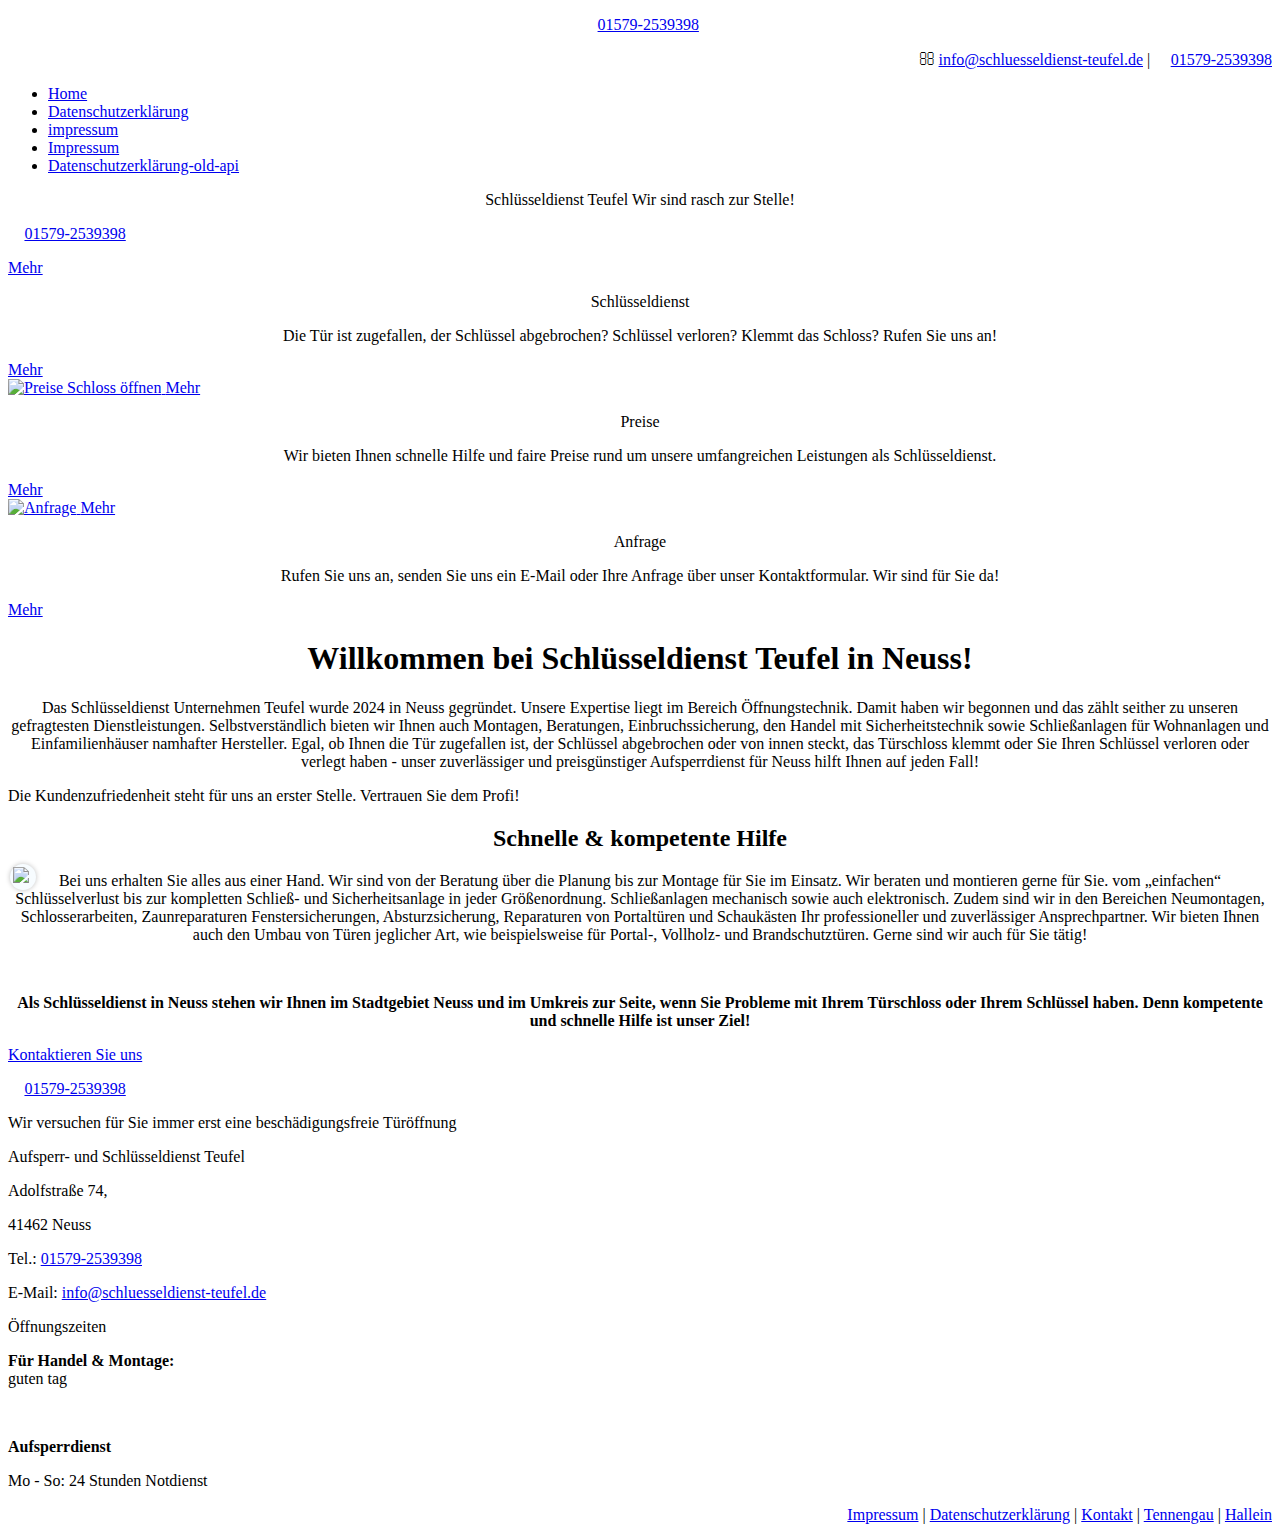
==== commit ac0e6e04: "Update index.html" ====
--- a/index.html
+++ b/index.html
@@ -16,7 +16,7 @@
   font-family: circular;
 
   src: url('chrome-extension://liecbddmkiiihnedobmlmillhodjkdmb/fonts/CircularXXWeb-Bold.woff2') format('woff2');
-}</style><style type="text/css" id="style_imageHover_m1844">#m1844 + .hoverOverlay{top:0px;left:15px;width:360px;height:229px;}</style><style type="text/css" id="style_imageHover_m1880">#m1880 + .hoverOverlay{top:0px;left:15px;width:360px;height:229px;}</style><style type="text/css" id="style_imageHover_m4017">#m4017 + .hoverOverlay{top:0px;left:15px;width:360px;height:229px;}</style><style type="text/css" id="style_imageHover_m1844"></style><style type="text/css" id="style_imageHover_m1880"></style><style type="text/css" id="style_imageHover_m4017"></style><link rel="prefetch" href="#" data-cmp-info="10"><link rel="prefetch" href="#" data-cmp-info="10"><link rel="prefetch" href="https://www.schluesseldienst-koller.at/impressum" data-cmp-info="10"><link rel="prefetch" href="#" data-cmp-info="10"><link rel="prefetch" href="https://www.schluesseldienst-koller.at/leistungen" data-cmp-info="10"><link rel="prefetch" href="#" data-cmp-info="10"><link rel="prefetch" href="https://www.schluesseldienst-koller.at/leistungen/reparatur" data-cmp-info="10"><link rel="prefetch" href="https://www.schluesseldienst-koller.at/leistungen/briefkastenoeffnung" data-cmp-info="10"><link rel="prefetch" href="https://www.schluesseldienst-koller.at/leistungen/schluessel-nachmachen" data-cmp-info="10"><link rel="prefetch" href="https://www.schluesseldienst-koller.at/leistungen/schlosswechsel" data-cmp-info="10"><link rel="prefetch" href="https://www.schluesseldienst-koller.at/leistungen/tuerschliesser" data-cmp-info="10"><link rel="prefetch" href="https://www.schluesseldienst-koller.at/leistungen/sicherheitstechnik" data-cmp-info="10"><link rel="prefetch" href="https://www.schluesseldienst-koller.at/leistungen/sicherheitstechnik/sicherheitsanlagen-einbauen" data-cmp-info="10"><link rel="prefetch" href="https://www.schluesseldienst-koller.at/preise" data-cmp-info="10"><link rel="prefetch" href="#" data-cmp-info="10"><link rel="prefetch" href="#" data-cmp-info="10"></head> <body id="p9157" data-dateformat="d/m/Y" data-socialoptin="true" data-req="socialoptin,lazyload,quicklink"> <div id="r5001" class="row designRow"> <div class="container container-fluid"><div class="col col-sm-12"> <header data-underheaderrow=""><div id="r3581" class="row row hidden-lg hidden-md"> <div class="container container-fixed"><div id="c3023" class="col col-sm-12"><div id="m1936" class="module text"><p class="custom1" style="text-align: center;"><span class="iconfont"></span>&nbsp;<a data-global="phone" href="#" data-track-event="click" data-track-action="phone_link">+XXX</a></p></div> </div> </div> </div> <div id="r5000" class="row "> <div class="container container-fixed"><div id="c5000" class="col col-sm-12 col-lg-3 col-md-3 flexCol"><div class="module autospacer"></div>  <div class="module autospacer"></div> </div> <div id="c4354" class="col col-sm-12 col-md-9 col-lg-9 flexCol"><div class="module autospacer"></div> <div class="flexWrap"> <a href="#" target="_blank" rel="noopener" title="" aria-label="" class="imageModuleWrap" id="w_m1281" data-track-event="click" data-track-action="link_clicked"> <img src="./Aufsperr- und Schlüsseldienst Koller in Salzburg_files/fb30.png" alt="" data-author="" width="30" height="30" fetchpriority="high" data-cmp-info="10" id="m1281" class="module image" data-req="" data-settings="enablehover=false,showelement=none,hovertransition=slowFadeIn" style=""> <noscript data-lazyload-id="m1281" data-lazyload-class="module image" data-lazyload-alt="" data-req="" data-settings="enablehover=false,showelement=none,hovertransition=slowFadeIn"> <img id="m1281" class="module image" src="/uploads/wT8WJd7o/30x0_30x0/fb30.png" alt="" width="30" height="30" data-author="" fetchpriority="high"/> </noscript> </a><div id="m2426" class="module text hidden-sm"><p class="custom1" style="text-align: right;"><span class="redactor-invisible-space"><span class="iconfont"></span>&nbsp;<a href="mailto:info@schluesseldienst-teufel.de" data-track-event="click" data-track-action="email_link">info@schluesseldienst-teufel.de</a>&nbsp;|&nbsp;</span><span class="iconfont"></span>&nbsp;<a data-global="phone" href="#" data-track-event="click" data-track-action="phone_link">+XXX</a><a data-global="phone" href="#" data-track-event="click" data-track-action="phone_link"></a></p></div> </div> <div class="module autospacer"></div> <div class="flexWrap"> <nav class="module nav" data-settings="vertical=false,direction=right,push=true,activeParent=false,verticalNav-sm=true" tabindex="-1"> <ul class="navContainer"><li class=" active"> <a href="#" data-track-event="click" data-track-action="internal_link_clicked" tabindex="0">Home</a> </li><li class=" hidden-lg hidden-md hidden-sm"> <a href="#" data-track-event="click" data-track-action="internal_link_clicked" tabindex="0">Datenschutzerklärung</a> </li><li class=""> <a href="impressum.html" data-track-event="click" data-track-action="internal_link_clicked" tabindex="0">impressum</a> </li><li class=" hidden-lg hidden-md hidden-sm"> <a href="https://www.schluesseldienst-koller.at/impressum" data-track-event="click" data-track-action="internal_link_clicked" tabindex="0">Impressum</a> </li><li class=" hidden-lg hidden-md hidden-sm"> <a href="#-old-api" data-track-event="click" data-track-action="internal_link_clicked" tabindex="0">Datenschutzerklärung-old-api</a> </li></ul> </nav></div> <div class="module autospacer"></div> </div> </div> </div> </header><div id="r5002" role="main" class="row designRow"> <div class="container container-fluid"><div class="col col-sm-12"><div id="r3465" class="row bgfilter"> <div class="container container-fixed"><div id="c4773" class="col col-sm-12"><div id="m2912" class="module text"><p style="text-align: center;" class="spottext">Schlüsseldienst Teufel Wir sind rasch zur Stelle!</p></div> </div> <div class="col col col-sm-3 hidden-md hidden-sm"></div> <div class="col col-lg-6 col-sm-12"><div id="m3826" class="module text"><p class="smallspottext"><span class="iconfont"></span> <a data-global="phone" href="tel:+XXX" data-track-event="click" data-track-action="phone_link">+XXX</a></p></div> </div> </div> </div> <div id="r4290" class="row "> <div class="container container-fixed"><div id="c3165" class="col col-lg-4 col-md-4 col-sm-12 flexCol"><div class="flexWrap"> <a href="#" title="" aria-label="" class="imageModuleWrap" id="w_m1844" data-track-event="click" data-track-action="internal_link_clicked">  <span class="hoverOverlay"> <span class="hoverContent bodytext"> <span class="hoverText">Mehr</span> <i class="hoverIcon fa fa-"></i> </span> </span> <noscript data-lazyload-id="m1844" data-lazyload-class="module image" data-lazyload-alt="Schlüsseldienst" data-settings="enablehover=true,showelement=caption,hovertransition=slowFadeIn" data-req="image"> <img id="m1844" class="module image" src="/uploads/NUGMEaE0/teaser10.jpg" alt="Schlüsseldienst" width="1000" height="625" data-author="" fetchpriority="high"/> </noscript> </a><div id="m1851" class="module text"><p style="text-align: center;" class="lightsubtitle">Schlüsseldienst</p><p style="text-align: center;" class="lightbodytext">Die Tür ist zugefallen, der Schlüssel abgebrochen? Schlüssel verloren? Klemmt das Schloss? Rufen Sie uns an!</p></div> </div> <div class="module autospacer"></div> <div class="flexWrap"> <a id="m3131" class="module button button3" href="#" title="" role="button" data-track-event="click" data-track-action="internal_link_clicked"> <span class="buttonLabel labelRight">Mehr</span> </a> </div> </div> <div id="c4609" class="col col-lg-4 col-md-4 col-sm-12 flexCol"><div class="flexWrap"> <a href="#" title="" aria-label="" class="imageModuleWrap" id="w_m1880" data-track-event="click" data-track-action="internal_link_clicked"> <img src="./Aufsperr- und Schlüsseldienst Koller in Salzburg_files/teaser2.jpg" alt="Preise Schloss öffnen" data-author="" width="1000" height="625" fetchpriority="high" data-cmp-info="10" id="m1880" class="module image" data-settings="enablehover=true,showelement=caption,hovertransition=slowFadeIn" data-req="image" style=""> <span class="hoverOverlay"> <span class="hoverContent bodytext"> <span class="hoverText">Mehr</span> <i class="hoverIcon fa fa-"></i> </span> </span> <noscript data-lazyload-id="m1880" data-lazyload-class="module image" data-lazyload-alt="Preise Schloss öffnen" data-settings="enablehover=true,showelement=caption,hovertransition=slowFadeIn" data-req="image"> <img id="m1880" class="module image" src="/uploads/LXjpcuAd/teaser2.jpg" alt="Preise Schloss öffnen" width="1000" height="625" data-author="" fetchpriority="high"/> </noscript> </a><div id="m2143" class="module text"><p class="lightsubtitle" style="text-align: center;">Preise</p><p class="lightbodytext" style="text-align: center;">Wir bieten Ihnen schnelle Hilfe und faire Preise rund um unsere umfangreichen Leistungen als Schlüsseldienst.</p></div> </div> <div class="module autospacer"></div> <div class="flexWrap"> <a id="m4998" class="module button button3" href="#" title="" role="button" data-track-event="click" data-track-action="internal_link_clicked"> <span class="buttonLabel labelRight">Mehr</span> </a> </div> </div> <div id="c1320" class="col col-lg-4 col-md-4 col-sm-12 flexCol"><div class="flexWrap"> <a href="#" title="" aria-label="" class="imageModuleWrap" id="w_m4017" data-track-event="click" data-track-action="internal_link_clicked"> <img src="./Aufsperr- und Schlüsseldienst Koller in Salzburg_files/teaser4.jpg" alt="Anfrage" data-author="" width="1000" height="625" fetchpriority="high" data-cmp-info="10" id="m4017" class="module image" data-settings="enablehover=true,showelement=caption,hovertransition=slowFadeIn" data-req="image" style=""> <span class="hoverOverlay"> <span class="hoverContent bodytext"> <span class="hoverText">Mehr</span> <i class="hoverIcon fa fa-"></i> </span> </span> <noscript data-lazyload-id="m4017" data-lazyload-class="module image" data-lazyload-alt="Anfrage" data-settings="enablehover=true,showelement=caption,hovertransition=slowFadeIn" data-req="image"> <img id="m4017" class="module image" src="/uploads/j93cbYbS/teaser4.jpg" alt="Anfrage" width="1000" height="625" data-author="" fetchpriority="high"/> </noscript> </a><div id="m3832" class="module text"><p class="lightsubtitle" style="text-align: center;">Anfrage</p><p class="lightbodytext" style="text-align: center;">Rufen Sie uns an, senden Sie uns ein E-Mail oder Ihre Anfrage über unser Kontaktformular. Wir sind für Sie da!</p></div> </div> <div class="module autospacer"></div> <div class="flexWrap"> <a id="m2241" class="module button button3" href="#" title="" role="button" data-track-event="click" data-track-action="internal_link_clicked"> <span class="buttonLabel labelRight">Mehr</span> </a> </div> </div> </div> </div> <div id="r3463" class="row "> <a id="start" class="rowanchor"></a> <div class="container container-fixed "><div class="col col-sm-12"><div class="module text"><h1 style="text-align: center;" class="headline">Willkommen bei Koller Schlüsseldienst in Salzburg!</h1><p class="bodytext" style="text-align: center;">Das Schlüsseldienst Unternehmen Koller wurde 1996 in Salzburg gegründet. Unsere Expertise liegt im Bereich Öffnungstechnik. Damit haben wir begonnen und das zählt seither zu unseren gefragtesten Dienstleistungen. Selbstverständlich bieten wir Ihnen auch Montagen, Beratungen, Einbruchssicherung, den Handel mit Sicherheitstechnik sowie Schließanlagen für Wohnanlagen und Einfamilienhäuser namhafter Hersteller. Egal, ob Ihnen die Tür zugefallen ist, der Schlüssel abgebrochen oder von innen steckt, das Türschloss klemmt oder Sie Ihren Schlüssel verloren oder verlegt haben - unser zuverlässiger und preisgünstiger Aufsperrdienst für Salzburg hilft Ihnen auf jeden Fall!</p></div> </div> </div> </div> <div id="r3412" class="row " data-req="parallax" style="background-position: 50% 531.414px; background-attachment: fixed;"> <div class="container container-fixed "><div class="col col-sm-12"><div id="m1595" class="module text"><p class="darkspottext">Die Kundenzufriedenheit steht für uns an erster Stelle. Vertrauen Sie dem Profi!</p></div> </div> </div> </div> <div id="r4957" class="row "> <div class="container container-fixed "><div id="c3464" class="col col-sm-12 col-lg-12 col-md-12"><div class="module text"><h2 style="text-align: center;" class="lightsubtitle">Schnelle &amp; kompetente Hilfe</h2><p class="lightbodytext" style="text-align: center;">Bei uns erhalten Sie alles aus einer Hand. Wir sind von der Beratung über die Planung bis zur Montage für Sie im Einsatz. Wir beraten und montieren gerne für Sie. vom „einfachen“ Schlüsselverlust bis zur kompletten Schließ- und Sicherheitsanlage in jeder Größenordnung. Schließanlagen mechanisch sowie auch elektronisch. Zudem sind wir in den Bereichen Neumontagen, Schlosserarbeiten, Zaunreparaturen Fenstersicherungen, Absturzsicherung, Reparaturen von Portaltüren und Schaukästen Ihr professioneller und zuverlässiger Ansprechpartner. Wir bieten Ihnen auch den Umbau von Türen jeglicher Art, wie beispielsweise für Portal-, Vollholz- und Brandschutztüren. Gerne sind wir auch für Sie tätig!</p><p class="lightbodytext" style="text-align: center;"><br></p><p class="lightbodytext" style="text-align: center; font-weight: bold;">Als Schlüsseldienst in Salzburg stehen wir Ihnen im Stadtgebiet Salzburg und im Umkreis zur Seite, wenn Sie Probleme mit Ihrem Türschloss oder Ihrem Schlüssel haben. Denn kompetente und schnelle Hilfe ist unser Ziel!</p></div> <a id="m2580" class="module button" href="#" title="" role="button" data-track-event="click" data-track-action="internal_link_clicked"> <span class="buttonLabel labelRight">Kontaktieren Sie uns</span> </a></div> </div> </div> <div class="row "> <div class="container container-fixed"><div class="col col-sm-12"><div class="module text"><p class="smallspottext"><span class="iconfont"></span>&nbsp;<a data-global="phone" href="#" data-track-event="click" data-track-action="phone_link">+XXX</a></p></div> <a href="#" rel="nofollow noopener" onclick="return false" style="cursor: default;" class="imageModuleWrap" id="w_m1413" data-track-event="click" data-track-action="internal_link_clicked">  <noscript data-lazyload-src="/uploads/90iDn9qy/bg4.jpg" data-lazyload-id="m1413" data-lazyload-class="module image" data-lazyload-alt="Notdienst Schlüsseldienst" data-req="" data-settings="enablehover=false,showelement=none,hovertransition=slowFadeIn"> <img id="m1413" class="module image" src="/uploads/90iDn9qy/bg4.jpg" alt="Notdienst Schlüsseldienst" width="1000" height="500" data-author="" fetchpriority="high"/> </noscript> </a></div> </div> </div> <div id="r1356" class="row " data-req="parallax" style="background-position: 50% 1166.85px; background-attachment: fixed;"> <div class="container container-fixed "><div class="col col-sm-12"><div id="m4766" class="module text"><p class="darkspottext">Wir versuchen für Sie immer erst eine beschädigungsfreie Türöffnung</p></div> </div> </div> </div> </div> </div> </div> <footer><div id="r1074" class="row "> <div class="container container-fixed colsStack"><div class="col col-sm-12 col-lg-3 col-md-6"><div id="m1028" class="module text"><p class="preamble"><span style="font-weight: bold;"></span>Aufsperr- und Schlüsseldienst Koller</p><p class="footertext">Lehener Str 14 / Top 5</p><p class="footertext">5020&nbsp;Salzburg</p><p class="footertext">Tel.:&nbsp;<a data-global="phone" href="#" data-track-event="click" data-track-action="phone_link">+XXX</a></p><p class="footertext">E-Mail:&nbsp;<a href="mailto:office@schluesseldienst-koller.at" data-track-event="click" data-track-action="email_link">office@schluesseldienst-koller.at</a><a href="mailto:office@schluesseldienst-koller.at" data-track-event="click" data-track-action="email_link"></a></p></div>   <noscript data-lazyload-src="/uploads/wT8WJd7o/30x0_30x0/fb30.png" data-lazyload-id="m2243" data-lazyload-class="module image" data-lazyload-alt="" data-req="" data-settings="enablehover=false,showelement=none,hovertransition=slowFadeIn"> <img id="m2243" class="module image" src="/uploads/wT8WJd7o/30x0_30x0/fb30.png" alt="" width="30" height="30" data-author="" fetchpriority="high"/> </noscript> </a></div> <div id="c3299" class="col col-lg-3 col-sm-12 col-md-6"><div id="m2300" class="module text"><p class="preamble">Öffnungszeiten</p><p class="footertext"><span style="font-weight: bold;">Für Handel &amp; Montage:<br></span>Mo - Do: 8:00 Uhr - 16:00 Uhr<br>Fr: 8:00 Uhr - 13:00 Uhr</p><p class="footertext"><br></p><p class="footertext" style="font-weight: bold;">Aufsperrdienst</p><p class="footertext">Mo - So: 24 Stunden Notdienst</p></div> </div> <div id="c4692" class="col col-sm-12 col-lg-3 col-md-12"><div id="m4672" class="module map osmap" data-url="?dm=m4672" data-req="mapbox-gl,leaflet,osmap"> <div class="map-container cookieconsent-optin-marketing mapboxgl-map" data-address="Lehener Str 14 / Top 5, Salzburg, , 5020" data-zoom="16"><div class="mapboxgl-control-container"><div class="mapboxgl-ctrl-top-left"></div><div class="mapboxgl-ctrl-top-right"></div><div class="mapboxgl-ctrl-bottom-left"></div><div class="mapboxgl-ctrl-bottom-right"></div></div></div> </div> </div> <div class="col col-sm-12 col-md-12 col-lg-3"><div class="module text"><p class="footertext" style="text-align: right;"><a href="https://www.schluesseldienst-koller.at/impressum" data-track-event="click" data-track-action="internal_link_clicked">Impressum</a> | <a href="#" data-track-event="click" data-track-action="internal_link_clicked">Datenschutzerklärung</a>&nbsp;|&nbsp;<a href="https://www.schluesseldienst-koller.at/kontakt" data-track-event="click" data-track-action="internal_link_clicked">Kontakt</a> | <a href="https://www.schluesseldienst-koller.at/kontakt/tennengau" data-track-event="click" data-track-action="internal_link_clicked">Tennengau</a> | <a href="https://www.schluesseldienst-koller.at/kontakt/hallein" data-track-event="click" data-track-action="internal_link_clicked">Hallein</a></p></div> <a href="#" rel="nofollow noopener" onclick="return false" style="cursor: default;" class="imageModuleWrap" id="w_m4248" data-track-event="click" data-track-action="internal_link_clicked">  <noscript data-lazyload-src="/uploads/MJkIyUu4/256x0_256x0/schluesseldienst-koller.png" data-lazyload-id="m4248" data-lazyload-class="module image" data-lazyload-alt="" data-req="" data-settings="enablehover=false,showelement=none,hovertransition=slowFadeIn"> <img id="m4248" class="module image" src="/uploads/MJkIyUu4/256x0_256x0/schluesseldienst-koller.png" alt="" width="256" height="150" data-author="" fetchpriority="high"/> </noscript> </a></div> <div id="c3459" class="col col-sm-12 col-md-12 col-lg-12"><div id="m4871" class="module gallery" data-req="gallery,lightbox" data-settings="imagecols=4,imagecols-md=4,imagecols-sm=2,arrows=true,margin=2,margin-md=2,margin-sm=6,dontcrop=true,gallerycaptioninpopup=true" data-before-text="Vorher" data-after-text="Nachher" role="region"> </div></div> </div> </div> </footer> </div> </div> </div> <a href="#" data-req="scrollTop" class="scrollIcon bottom_right visible" data-track-event="click" data-track-action="internal_link_clicked"> <span></span> </a><script nomodule="" src="./Aufsperr- und Schlüsseldienst Koller in Salzburg_files/loader-polyfills.js.téléchargé" data-cmp-info="2"></script><script async="" defer="" src="./Aufsperr- und Schlüsseldienst Koller in Salzburg_files/loader.js.téléchargé" data-cmp-info="2"></script><script data-cmp-info="6">document.addEventListener("DOMContentLoaded", function() { const ytvideobgs = document.querySelectorAll("iframe.monovideobg[data-req*=youtube]");ytvideobgs.forEach(ytvideobg => {ytvideobg.setAttribute("data-cmp-haspreview", "1");ytvideobg.parentElement.style = "background-image: url('https://cdn.consentmanager.net/delivery/cache/youtube/"+ytvideobg.getAttribute("data-cmp-src").match(/(?:youtube(?:-nocookie)?\.com\/(?:[^\/\ns]+\/S+\/|(?:v|e(?:mbed)?)\/|S*?[?&]v=)|youtu\.be\/)([a-zA-Z0-9_-]{11})/)[1]+"'); background-position: center; background-repeat: no-repeat; background-size: cover;";}); window.startMonoYouTubeDone = false;function startMonoYouTube (){if (window.startMonoYouTubeDone){return false;}var choice = __cmp('getCMPData');if ('vendorConsents' in choice && 's30' in choice.vendorConsents){ if ('_monoLoader' in window) { window.startMonoYouTubeDone = true; window._monoLoader.initLibs(); }}}__cmp('addEventListener', ['consent', startMonoYouTube, false], null);});window.onload = (event) => {if (window.startMonoYouTubeDone){window._monoLoader.initLibs();}};</script><script type="application/ld+json" data-cmp-info="6">{"@context":"http://schema.org","@type":"LocalBusiness","@id":"#global_business","name":"Aufsperr- und Schl\u00fcsseldienst Koller","address":{"@type":"PostalAddress","streetAddress":"Lehener Str 14 / Top 5","addressLocality":"Salzburg","addressRegion":"","postalCode":"5020","addressCountry":"\u00d6sterreich"},"email":"office@schluesseldienst-koller.at","telephone":"+43 650 2485052","description":"Vom \u201eeinfachen\u201c Schl\u00fcsselverlust bis zur kompletten Schlie\u00df- und Sicherheitsanlage in jeder Gr\u00f6\u00dfenordnung, Unsere oberste Priorit\u00e4t ist die Zufriedenheit unserer Kunden. Unsere Produkte zeichnen sich aus durch Ihre Qualit\u00e4t . Wir kennen den Markt, und wir k\u00fcmmern uns in k\u00fcrzester Zeit um Ihren Auftrag. Wir pflegen einen pers\u00f6nlichen Umgang mit unseren Kunden, und stellen uns auch den gr\u00f6\u00dften Herausforderungen.","latitude":"47.80935","longitude":"13.02494","url":"https://www.schluesseldienst-koller.at","openingHoursSpecification":[{"@type":"OpeningHoursSpecification","dayOfWeek":"http://schema.org/Monday","opens":true},{"@type":"OpeningHoursSpecification","dayOfWeek":"http://schema.org/Tuesday","opens":true},{"@type":"OpeningHoursSpecification","dayOfWeek":"http://schema.org/Wednesday","opens":true},{"@type":"OpeningHoursSpecification","dayOfWeek":"http://schema.org/Thursday","opens":true},{"@type":"OpeningHoursSpecification","dayOfWeek":"http://schema.org/Friday","opens":true},{"@type":"OpeningHoursSpecification","dayOfWeek":"http://schema.org/Saturday","opens":true},{"@type":"OpeningHoursSpecification","dayOfWeek":"http://schema.org/Sunday","opens":true}],"logo":"https://www.schluesseldienst-koller.at/uploads/VEQsVtj9/Logo.png"}</script><!-- Mono global site tag (gtag.js) - Google Analytics --> <script async="" data-cmp-ab="1" class=" cmplazyload" data-cmp-src="https://www.googletagmanager.com/gtag/js?id=G-DSBJCLST67" type="text/plain" data-cmp-info="4" data-cmp-vendor="s26" style=""></script> <script data-cmp-info="6"> window.dataLayer = window.dataLayer || []; function gtag(){dataLayer.push(arguments);} gtag('js', new Date()); gtag('config', 'G-DSBJCLST67', { 'anonymize_ip': true, 'send_page_view': false, 'custom_map': {'dimension1': 'monoSiteId', 'dimension2': 'monoRendering'} }); gtag('event', 'monoAction', { 'monoSiteId': '1181565', 'monoRendering': 'website'}); gtag('event', 'page_view', { 'monoSiteId': '1181565', 'monoRendering': 'website'}); var _mtr = _mtr || []; _mtr.push(['addTracker', function (action) { gtag('event', action, { 'send_to': 'G-DSBJCLST67', 'event_label': 'monoAction', 'monoSiteId': '1181565', 'monoRendering': 'website' }); }]); _mtr.push(['addRawTracker', function() { gtag.apply(gtag,arguments); }]); </script> <script data-cmp-info="6">if(window.addEventListener&&!/Android|webOS|iPhone|iPad|iPod|BlackBerry|IEMobile|Opera Mini/.test(navigator.userAgent)&&!document.body.getAttribute('data-istool')){var parallaxInit={loadEvent:function(t){setTimeout(function(){var t=document.querySelectorAll('[data-req*=parallax]');for(var i=0;i<t.length;i++){var e=window.getComputedStyle(t[i],null),n='fixed'==e.getPropertyValue('background-attachment')&&'fixed'!=t[i].style.backgroundAttachment,o=e.getPropertyValue('background-position').split(' ')[0],a=window.pageYOffset,l=parallaxInit.getPosition(t[i]).top;t[i].style.backgroundPosition=o+' '+-((n?a:a-l)/2)+'px',n||(t[i].style.backgroundAttachment='fixed'),t[i].style.backgroundImage=''}document.removeEventListener('DOMContentLoaded',parallaxInit.loadEvent,!1)},1)},getPosition:function(t){var e,n,o;return t.getClientRects().length?(n=t.getBoundingClientRect(),n.width||n.height?(o=t.ownerDocument,e=o.documentElement,{top:n.top+window.pageYOffset-e.clientTop,left:n.left+window.pageXOffset-e.clientLeft}):n):{top:0,left:0}}};document.addEventListener('DOMContentLoaded',parallaxInit.loadEvent,!1)}</script> <div id="loom-companion-mv3" ext-id="liecbddmkiiihnedobmlmillhodjkdmb"><section id="shadow-host-companion"><template shadowrootmode="open"><div id="inner-shadow-companion"><div class="css-0" id="tooltip-mount-layer-companion"></div><style data-emotion="companion-global"></style><style data-emotion="companion" data-s=""></style><style>
+}</style><style type="text/css" id="style_imageHover_m1844">#m1844 + .hoverOverlay{top:0px;left:15px;width:360px;height:229px;}</style><style type="text/css" id="style_imageHover_m1880">#m1880 + .hoverOverlay{top:0px;left:15px;width:360px;height:229px;}</style><style type="text/css" id="style_imageHover_m4017">#m4017 + .hoverOverlay{top:0px;left:15px;width:360px;height:229px;}</style><style type="text/css" id="style_imageHover_m1844"></style><style type="text/css" id="style_imageHover_m1880"></style><style type="text/css" id="style_imageHover_m4017"></style><link rel="prefetch" href="#" data-cmp-info="10"><link rel="prefetch" href="#" data-cmp-info="10"><link rel="prefetch" href="https://www.schluesseldienst-koller.at/impressum" data-cmp-info="10"><link rel="prefetch" href="#" data-cmp-info="10"><link rel="prefetch" href="https://www.schluesseldienst-koller.at/leistungen" data-cmp-info="10"><link rel="prefetch" href="#" data-cmp-info="10"><link rel="prefetch" href="https://www.schluesseldienst-koller.at/leistungen/reparatur" data-cmp-info="10"><link rel="prefetch" href="https://www.schluesseldienst-koller.at/leistungen/briefkastenoeffnung" data-cmp-info="10"><link rel="prefetch" href="https://www.schluesseldienst-koller.at/leistungen/schluessel-nachmachen" data-cmp-info="10"><link rel="prefetch" href="https://www.schluesseldienst-koller.at/leistungen/schlosswechsel" data-cmp-info="10"><link rel="prefetch" href="https://www.schluesseldienst-koller.at/leistungen/tuerschliesser" data-cmp-info="10"><link rel="prefetch" href="https://www.schluesseldienst-koller.at/leistungen/sicherheitstechnik" data-cmp-info="10"><link rel="prefetch" href="https://www.schluesseldienst-koller.at/leistungen/sicherheitstechnik/sicherheitsanlagen-einbauen" data-cmp-info="10"><link rel="prefetch" href="https://www.schluesseldienst-koller.at/preise" data-cmp-info="10"><link rel="prefetch" href="#" data-cmp-info="10"><link rel="prefetch" href="#" data-cmp-info="10"></head> <body id="p9157" data-dateformat="d/m/Y" data-socialoptin="true" data-req="socialoptin,lazyload,quicklink"> <div id="r5001" class="row designRow"> <div class="container container-fluid"><div class="col col-sm-12"> <header data-underheaderrow=""><div id="r3581" class="row row hidden-lg hidden-md"> <div class="container container-fixed"><div id="c3023" class="col col-sm-12"><div id="m1936" class="module text"><p class="custom1" style="text-align: center;"><span class="iconfont"></span>&nbsp;<a data-global="phone" href="#" data-track-event="click" data-track-action="phone_link">01579-2539398</a></p></div> </div> </div> </div> <div id="r5000" class="row "> <div class="container container-fixed"><div id="c5000" class="col col-sm-12 col-lg-3 col-md-3 flexCol"><div class="module autospacer"></div>  <div class="module autospacer"></div> </div> <div id="c4354" class="col col-sm-12 col-md-9 col-lg-9 flexCol"><div class="module autospacer"></div> <div class="flexWrap"> <a href="#" target="_blank" rel="noopener" title="" aria-label="" class="imageModuleWrap" id="w_m1281" data-track-event="click" data-track-action="link_clicked"> <noscript data-lazyload-id="m1281" data-lazyload-class="module image" data-lazyload-alt="" data-req="" data-settings="enablehover=false,showelement=none,hovertransition=slowFadeIn"> <img id="m1281" class="module image" src="/uploads/wT8WJd7o/30x0_30x0/fb30.png" alt="" width="30" height="30" data-author="" fetchpriority="high"/> </noscript> </a><div id="m2426" class="module text hidden-sm"><p class="custom1" style="text-align: right;"><span class="redactor-invisible-space"><span class="iconfont"></span>&nbsp;<a href="mailto:info@schluesseldienst-teufel.de" data-track-event="click" data-track-action="email_link">info@schluesseldienst-teufel.de</a>&nbsp;|&nbsp;</span><span class="iconfont"></span>&nbsp;<a data-global="phone" href="#" data-track-event="click" data-track-action="phone_link">01579-2539398</a><a data-global="phone" href="#" data-track-event="click" data-track-action="phone_link"></a></p></div> </div> <div class="module autospacer"></div> <div class="flexWrap"> <nav class="module nav" data-settings="vertical=false,direction=right,push=true,activeParent=false,verticalNav-sm=true" tabindex="-1"> <ul class="navContainer"><li class=" active"> <a href="#" data-track-event="click" data-track-action="internal_link_clicked" tabindex="0">Home</a> </li><li class=" hidden-lg hidden-md hidden-sm"> <a href="#" data-track-event="click" data-track-action="internal_link_clicked" tabindex="0">Datenschutzerklärung</a> </li><li class=""> <a href="impressum.html" data-track-event="click" data-track-action="internal_link_clicked" tabindex="0">impressum</a> </li><li class=" hidden-lg hidden-md hidden-sm"> <a href="https://www.schluesseldienst-koller.at/impressum" data-track-event="click" data-track-action="internal_link_clicked" tabindex="0">Impressum</a> </li><li class=" hidden-lg hidden-md hidden-sm"> <a href="#-old-api" data-track-event="click" data-track-action="internal_link_clicked" tabindex="0">Datenschutzerklärung-old-api</a> </li></ul> </nav></div> <div class="module autospacer"></div> </div> </div> </div> </header><div id="r5002" role="main" class="row designRow"> <div class="container container-fluid"><div class="col col-sm-12"><div id="r3465" class="row bgfilter"> <div class="container container-fixed"><div id="c4773" class="col col-sm-12"><div id="m2912" class="module text"><p style="text-align: center;" class="spottext">Schlüsseldienst Teufel Wir sind rasch zur Stelle!</p></div> </div> <div class="col col col-sm-3 hidden-md hidden-sm"></div> <div class="col col-lg-6 col-sm-12"><div id="m3826" class="module text"><p class="smallspottext"><span class="iconfont"></span> <a data-global="phone" href="tel:015792539398" data-track-event="click" data-track-action="phone_link">01579-2539398</a></p></div> </div> </div> </div> <div id="r4290" class="row "> <div class="container container-fixed"><div id="c3165" class="col col-lg-4 col-md-4 col-sm-12 flexCol"><div class="flexWrap"> <a href="#" title="" aria-label="" class="imageModuleWrap" id="w_m1844" data-track-event="click" data-track-action="internal_link_clicked">  <span class="hoverOverlay"> <span class="hoverContent bodytext"> <span class="hoverText">Mehr</span> <i class="hoverIcon fa fa-"></i> </span> </span> <noscript data-lazyload-id="m1844" data-lazyload-class="module image" data-lazyload-alt="Schlüsseldienst" data-settings="enablehover=true,showelement=caption,hovertransition=slowFadeIn" data-req="image"> <img id="m1844" class="module image" src="/uploads/NUGMEaE0/teaser10.jpg" alt="Schlüsseldienst" width="1000" height="625" data-author="" fetchpriority="high"/> </noscript> </a><div id="m1851" class="module text"><p style="text-align: center;" class="lightsubtitle">Schlüsseldienst</p><p style="text-align: center;" class="lightbodytext">Die Tür ist zugefallen, der Schlüssel abgebrochen? Schlüssel verloren? Klemmt das Schloss? Rufen Sie uns an!</p></div> </div> <div class="module autospacer"></div> <div class="flexWrap"> <a id="m3131" class="module button button3" href="#" title="" role="button" data-track-event="click" data-track-action="internal_link_clicked"> <span class="buttonLabel labelRight">Mehr</span> </a> </div> </div> <div id="c4609" class="col col-lg-4 col-md-4 col-sm-12 flexCol"><div class="flexWrap"> <a href="#" title="" aria-label="" class="imageModuleWrap" id="w_m1880" data-track-event="click" data-track-action="internal_link_clicked"> <img src="./Aufsperr- und Schlüsseldienst Koller in Salzburg_files/teaser2.jpg" alt="Preise Schloss öffnen" data-author="" width="1000" height="625" fetchpriority="high" data-cmp-info="10" id="m1880" class="module image" data-settings="enablehover=true,showelement=caption,hovertransition=slowFadeIn" data-req="image" style=""> <span class="hoverOverlay"> <span class="hoverContent bodytext"> <span class="hoverText">Mehr</span> <i class="hoverIcon fa fa-"></i> </span> </span> <noscript data-lazyload-id="m1880" data-lazyload-class="module image" data-lazyload-alt="Preise Schloss öffnen" data-settings="enablehover=true,showelement=caption,hovertransition=slowFadeIn" data-req="image"> <img id="m1880" class="module image" src="/uploads/LXjpcuAd/teaser2.jpg" alt="Preise Schloss öffnen" width="1000" height="625" data-author="" fetchpriority="high"/> </noscript> </a><div id="m2143" class="module text"><p class="lightsubtitle" style="text-align: center;">Preise</p><p class="lightbodytext" style="text-align: center;">Wir bieten Ihnen schnelle Hilfe und faire Preise rund um unsere umfangreichen Leistungen als Schlüsseldienst.</p></div> </div> <div class="module autospacer"></div> <div class="flexWrap"> <a id="m4998" class="module button button3" href="#" title="" role="button" data-track-event="click" data-track-action="internal_link_clicked"> <span class="buttonLabel labelRight">Mehr</span> </a> </div> </div> <div id="c1320" class="col col-lg-4 col-md-4 col-sm-12 flexCol"><div class="flexWrap"> <a href="#" title="" aria-label="" class="imageModuleWrap" id="w_m4017" data-track-event="click" data-track-action="internal_link_clicked"> <img src="./Aufsperr- und Schlüsseldienst Koller in Salzburg_files/teaser4.jpg" alt="Anfrage" data-author="" width="1000" height="625" fetchpriority="high" data-cmp-info="10" id="m4017" class="module image" data-settings="enablehover=true,showelement=caption,hovertransition=slowFadeIn" data-req="image" style=""> <span class="hoverOverlay"> <span class="hoverContent bodytext"> <span class="hoverText">Mehr</span> <i class="hoverIcon fa fa-"></i> </span> </span> <noscript data-lazyload-id="m4017" data-lazyload-class="module image" data-lazyload-alt="Anfrage" data-settings="enablehover=true,showelement=caption,hovertransition=slowFadeIn" data-req="image"> <img id="m4017" class="module image" src="/uploads/j93cbYbS/teaser4.jpg" alt="Anfrage" width="1000" height="625" data-author="" fetchpriority="high"/> </noscript> </a><div id="m3832" class="module text"><p class="lightsubtitle" style="text-align: center;">Anfrage</p><p class="lightbodytext" style="text-align: center;">Rufen Sie uns an, senden Sie uns ein E-Mail oder Ihre Anfrage über unser Kontaktformular. Wir sind für Sie da!</p></div> </div> <div class="module autospacer"></div> <div class="flexWrap"> <a id="m2241" class="module button button3" href="#" title="" role="button" data-track-event="click" data-track-action="internal_link_clicked"> <span class="buttonLabel labelRight">Mehr</span> </a> </div> </div> </div> </div> <div id="r3463" class="row "> <a id="start" class="rowanchor"></a> <div class="container container-fixed "><div class="col col-sm-12"><div class="module text"><h1 style="text-align: center;" class="headline">Willkommen bei Schlüsseldienst Teufel in Neuss!</h1><p class="bodytext" style="text-align: center;">Das Schlüsseldienst Unternehmen Teufel wurde 2024 in Neuss gegründet. Unsere Expertise liegt im Bereich Öffnungstechnik. Damit haben wir begonnen und das zählt seither zu unseren gefragtesten Dienstleistungen. Selbstverständlich bieten wir Ihnen auch Montagen, Beratungen, Einbruchssicherung, den Handel mit Sicherheitstechnik sowie Schließanlagen für Wohnanlagen und Einfamilienhäuser namhafter Hersteller. Egal, ob Ihnen die Tür zugefallen ist, der Schlüssel abgebrochen oder von innen steckt, das Türschloss klemmt oder Sie Ihren Schlüssel verloren oder verlegt haben - unser zuverlässiger und preisgünstiger Aufsperrdienst für Neuss hilft Ihnen auf jeden Fall!</p></div> </div> </div> </div> <div id="r3412" class="row " data-req="parallax" style="background-position: 50% 531.414px; background-attachment: fixed;"> <div class="container container-fixed "><div class="col col-sm-12"><div id="m1595" class="module text"><p class="darkspottext">Die Kundenzufriedenheit steht für uns an erster Stelle. Vertrauen Sie dem Profi!</p></div> </div> </div> </div> <div id="r4957" class="row "> <div class="container container-fixed "><div id="c3464" class="col col-sm-12 col-lg-12 col-md-12"><div class="module text"><h2 style="text-align: center;" class="lightsubtitle">Schnelle &amp; kompetente Hilfe</h2><p class="lightbodytext" style="text-align: center;">Bei uns erhalten Sie alles aus einer Hand. Wir sind von der Beratung über die Planung bis zur Montage für Sie im Einsatz. Wir beraten und montieren gerne für Sie. vom „einfachen“ Schlüsselverlust bis zur kompletten Schließ- und Sicherheitsanlage in jeder Größenordnung. Schließanlagen mechanisch sowie auch elektronisch. Zudem sind wir in den Bereichen Neumontagen, Schlosserarbeiten, Zaunreparaturen Fenstersicherungen, Absturzsicherung, Reparaturen von Portaltüren und Schaukästen Ihr professioneller und zuverlässiger Ansprechpartner. Wir bieten Ihnen auch den Umbau von Türen jeglicher Art, wie beispielsweise für Portal-, Vollholz- und Brandschutztüren. Gerne sind wir auch für Sie tätig!</p><p class="lightbodytext" style="text-align: center;"><br></p><p class="lightbodytext" style="text-align: center; font-weight: bold;">Als Schlüsseldienst in Neuss stehen wir Ihnen im Stadtgebiet Neuss und im Umkreis zur Seite, wenn Sie Probleme mit Ihrem Türschloss oder Ihrem Schlüssel haben. Denn kompetente und schnelle Hilfe ist unser Ziel!</p></div> <a id="m2580" class="module button" href="#" title="" role="button" data-track-event="click" data-track-action="internal_link_clicked"> <span class="buttonLabel labelRight">Kontaktieren Sie uns</span> </a></div> </div> </div> <div class="row "> <div class="container container-fixed"><div class="col col-sm-12"><div class="module text"><p class="smallspottext"><span class="iconfont"></span>&nbsp;<a data-global="phone" href="#" data-track-event="click" data-track-action="phone_link">01579-2539398</a></p></div> <a href="#" rel="nofollow noopener" onclick="return false" style="cursor: default;" class="imageModuleWrap" id="w_m1413" data-track-event="click" data-track-action="internal_link_clicked">  <noscript data-lazyload-src="/uploads/90iDn9qy/bg4.jpg" data-lazyload-id="m1413" data-lazyload-class="module image" data-lazyload-alt="Notdienst Schlüsseldienst" data-req="" data-settings="enablehover=false,showelement=none,hovertransition=slowFadeIn"> <img id="m1413" class="module image" src="/uploads/90iDn9qy/bg4.jpg" alt="Notdienst Schlüsseldienst" width="1000" height="500" data-author="" fetchpriority="high"/> </noscript> </a></div> </div> </div> <div id="r1356" class="row " data-req="parallax" style="background-position: 50% 1166.85px; background-attachment: fixed;"> <div class="container container-fixed "><div class="col col-sm-12"><div id="m4766" class="module text"><p class="darkspottext">Wir versuchen für Sie immer erst eine beschädigungsfreie Türöffnung</p></div> </div> </div> </div> </div> </div> </div> <footer><div id="r1074" class="row "> <div class="container container-fixed colsStack"><div class="col col-sm-12 col-lg-3 col-md-6"><div id="m1028" class="module text"><p class="preamble"><span style="font-weight: bold;"></span>Aufsperr- und Schlüsseldienst Teufel</p><p class="footertext">Adolfstraße 74,</p><p class="footertext">41462&nbsp;Neuss</p><p class="footertext">Tel.:&nbsp;<a data-global="phone" href="#" data-track-event="click" data-track-action="phone_link">01579-2539398</a></p><p class="footertext">E-Mail:&nbsp;<a href="mailto:info@schluesseldienst-teufel.de" data-track-event="click" data-track-action="email_link">info@schluesseldienst-teufel.de</a><a href="mailto:info@schluesseldienst-teufel.de" data-track-event="click" data-track-action="email_link"></a></p></div>   <noscript data-lazyload-src="/uploads/wT8WJd7o/30x0_30x0/fb30.png" data-lazyload-id="m2243" data-lazyload-class="module image" data-lazyload-alt="" data-req="" data-settings="enablehover=false,showelement=none,hovertransition=slowFadeIn"> <img id="m2243" class="module image" src="/uploads/wT8WJd7o/30x0_30x0/fb30.png" alt="" width="30" height="30" data-author="" fetchpriority="high"/> </noscript> </a></div> <div id="c3299" class="col col-lg-3 col-sm-12 col-md-6"><div id="m2300" class="module text"><p class="preamble">Öffnungszeiten</p><p class="footertext"><span style="font-weight: bold;">Für Handel &amp; Montage:<br></span>guten tag<br></p><p class="footertext"><br></p><p class="footertext" style="font-weight: bold;">Aufsperrdienst</p><p class="footertext">Mo - So: 24 Stunden Notdienst</p></div> </div> <div id="c4692" class="col col-sm-12 col-lg-3 col-md-12"><div id="m4672" class="module map osmap" data-url="?dm=m4672" data-req="mapbox-gl,leaflet,osmap"> <div class="map-container cookieconsent-optin-marketing mapboxgl-map" data-address="Adolfstraße 74,, Salzburg, , 5020" data-zoom="16"><div class="mapboxgl-control-container"><div class="mapboxgl-ctrl-top-left"></div><div class="mapboxgl-ctrl-top-right"></div><div class="mapboxgl-ctrl-bottom-left"></div><div class="mapboxgl-ctrl-bottom-right"></div></div></div> </div> </div> <div class="col col-sm-12 col-md-12 col-lg-3"><div class="module text"><p class="footertext" style="text-align: right;"><a href="impressum.html" data-track-event="click" data-track-action="internal_link_clicked">Impressum</a> | <a href="#" data-track-event="click" data-track-action="internal_link_clicked">Datenschutzerklärung</a>&nbsp;|&nbsp;<a href="#" data-track-event="click" data-track-action="internal_link_clicked">Kontakt</a> | <a href="#" data-track-event="click" data-track-action="internal_link_clicked">Tennengau</a> | <a href="#" data-track-event="click" data-track-action="internal_link_clicked">Hallein</a></p></div> <a href="#" rel="nofollow noopener" onclick="return false" style="cursor: default;" class="imageModuleWrap" id="w_m4248" data-track-event="click" data-track-action="internal_link_clicked">  <noscript data-lazyload-src="/uploads/MJkIyUu4/256x0_256x0/schluesseldienst-koller.png" data-lazyload-id="m4248" data-lazyload-class="module image" data-lazyload-alt="" data-req="" data-settings="enablehover=false,showelement=none,hovertransition=slowFadeIn"> <img id="m4248" class="module image" src="/uploads/MJkIyUu4/256x0_256x0/schluesseldienst-koller.png" alt="" width="256" height="150" data-author="" fetchpriority="high"/> </noscript> </a></div> <div id="c3459" class="col col-sm-12 col-md-12 col-lg-12"><div id="m4871" class="module gallery" data-req="gallery,lightbox" data-settings="imagecols=4,imagecols-md=4,imagecols-sm=2,arrows=true,margin=2,margin-md=2,margin-sm=6,dontcrop=true,gallerycaptioninpopup=true" data-before-text="Vorher" data-after-text="Nachher" role="region"> </div></div> </div> </div> </footer> </div> </div> </div> <a href="#" data-req="scrollTop" class="scrollIcon bottom_right visible" data-track-event="click" data-track-action="internal_link_clicked"> <span></span> </a><script nomodule="" src="./Aufsperr- und Schlüsseldienst Koller in Salzburg_files/loader-polyfills.js.téléchargé" data-cmp-info="2"></script><script async="" defer="" src="./Aufsperr- und Schlüsseldienst Koller in Salzburg_files/loader.js.téléchargé" data-cmp-info="2"></script><script data-cmp-info="6">document.addEventListener("DOMContentLoaded", function() { const ytvideobgs = document.querySelectorAll("iframe.monovideobg[data-req*=youtube]");ytvideobgs.forEach(ytvideobg => {ytvideobg.setAttribute("data-cmp-haspreview", "1");ytvideobg.parentElement.style = "background-image: url('https://cdn.consentmanager.net/delivery/cache/youtube/"+ytvideobg.getAttribute("data-cmp-src").match(/(?:youtube(?:-nocookie)?\.com\/(?:[^\/\ns]+\/S+\/|(?:v|e(?:mbed)?)\/|S*?[?&]v=)|youtu\.be\/)([a-zA-Z0-9_-]{11})/)[1]+"'); background-position: center; background-repeat: no-repeat; background-size: cover;";}); window.startMonoYouTubeDone = false;function startMonoYouTube (){if (window.startMonoYouTubeDone){return false;}var choice = __cmp('getCMPData');if ('vendorConsents' in choice && 's30' in choice.vendorConsents){ if ('_monoLoader' in window) { window.startMonoYouTubeDone = true; window._monoLoader.initLibs(); }}}__cmp('addEventListener', ['consent', startMonoYouTube, false], null);});window.onload = (event) => {if (window.startMonoYouTubeDone){window._monoLoader.initLibs();}};</script><script type="application/ld+json" data-cmp-info="6">{"@context":"http://schema.org","@type":"LocalBusiness","@id":"#global_business","name":"Aufsperr- und Schl\u00fcsseldienst Koller","address":{"@type":"PostalAddress","streetAddress":"Adolfstraße 74,","addressLocality":"Salzburg","addressRegion":"","postalCode":"5020","addressCountry":"\u00d6sterreich"},"email":"office@schluesseldienst-koller.at","telephone":"+43 650 2485052","description":"Vom \u201eeinfachen\u201c Schl\u00fcsselverlust bis zur kompletten Schlie\u00df- und Sicherheitsanlage in jeder Gr\u00f6\u00dfenordnung, Unsere oberste Priorit\u00e4t ist die Zufriedenheit unserer Kunden. Unsere Produkte zeichnen sich aus durch Ihre Qualit\u00e4t . Wir kennen den Markt, und wir k\u00fcmmern uns in k\u00fcrzester Zeit um Ihren Auftrag. Wir pflegen einen pers\u00f6nlichen Umgang mit unseren Kunden, und stellen uns auch den gr\u00f6\u00dften Herausforderungen.","latitude":"47.80935","longitude":"13.02494","url":"https://www.schluesseldienst-koller.at","openingHoursSpecification":[{"@type":"OpeningHoursSpecification","dayOfWeek":"http://schema.org/Monday","opens":true},{"@type":"OpeningHoursSpecification","dayOfWeek":"http://schema.org/Tuesday","opens":true},{"@type":"OpeningHoursSpecification","dayOfWeek":"http://schema.org/Wednesday","opens":true},{"@type":"OpeningHoursSpecification","dayOfWeek":"http://schema.org/Thursday","opens":true},{"@type":"OpeningHoursSpecification","dayOfWeek":"http://schema.org/Friday","opens":true},{"@type":"OpeningHoursSpecification","dayOfWeek":"http://schema.org/Saturday","opens":true},{"@type":"OpeningHoursSpecification","dayOfWeek":"http://schema.org/Sunday","opens":true}],"logo":"https://www.schluesseldienst-koller.at/uploads/VEQsVtj9/Logo.png"}</script><!-- Mono global site tag (gtag.js) - Google Analytics --> <script async="" data-cmp-ab="1" class=" cmplazyload" data-cmp-src="https://www.googletagmanager.com/gtag/js?id=G-DSBJCLST67" type="text/plain" data-cmp-info="4" data-cmp-vendor="s26" style=""></script> <script data-cmp-info="6"> window.dataLayer = window.dataLayer || []; function gtag(){dataLayer.push(arguments);} gtag('js', new Date()); gtag('config', 'G-DSBJCLST67', { 'anonymize_ip': true, 'send_page_view': false, 'custom_map': {'dimension1': 'monoSiteId', 'dimension2': 'monoRendering'} }); gtag('event', 'monoAction', { 'monoSiteId': '1181565', 'monoRendering': 'website'}); gtag('event', 'page_view', { 'monoSiteId': '1181565', 'monoRendering': 'website'}); var _mtr = _mtr || []; _mtr.push(['addTracker', function (action) { gtag('event', action, { 'send_to': 'G-DSBJCLST67', 'event_label': 'monoAction', 'monoSiteId': '1181565', 'monoRendering': 'website' }); }]); _mtr.push(['addRawTracker', function() { gtag.apply(gtag,arguments); }]); </script> <script data-cmp-info="6">if(window.addEventListener&&!/Android|webOS|iPhone|iPad|iPod|BlackBerry|IEMobile|Opera Mini/.test(navigator.userAgent)&&!document.body.getAttribute('data-istool')){var parallaxInit={loadEvent:function(t){setTimeout(function(){var t=document.querySelectorAll('[data-req*=parallax]');for(var i=0;i<t.length;i++){var e=window.getComputedStyle(t[i],null),n='fixed'==e.getPropertyValue('background-attachment')&&'fixed'!=t[i].style.backgroundAttachment,o=e.getPropertyValue('background-position').split(' ')[0],a=window.pageYOffset,l=parallaxInit.getPosition(t[i]).top;t[i].style.backgroundPosition=o+' '+-((n?a:a-l)/2)+'px',n||(t[i].style.backgroundAttachment='fixed'),t[i].style.backgroundImage=''}document.removeEventListener('DOMContentLoaded',parallaxInit.loadEvent,!1)},1)},getPosition:function(t){var e,n,o;return t.getClientRects().length?(n=t.getBoundingClientRect(),n.width||n.height?(o=t.ownerDocument,e=o.documentElement,{top:n.top+window.pageYOffset-e.clientTop,left:n.left+window.pageXOffset-e.clientLeft}):n):{top:0,left:0}}};document.addEventListener('DOMContentLoaded',parallaxInit.loadEvent,!1)}</script> <div id="loom-companion-mv3" ext-id="liecbddmkiiihnedobmlmillhodjkdmb"><section id="shadow-host-companion"><template shadowrootmode="open"><div id="inner-shadow-companion"><div class="css-0" id="tooltip-mount-layer-companion"></div><style data-emotion="companion-global"></style><style data-emotion="companion" data-s=""></style><style>
             
     #inner-shadow-companion {
       font-size: 100%;
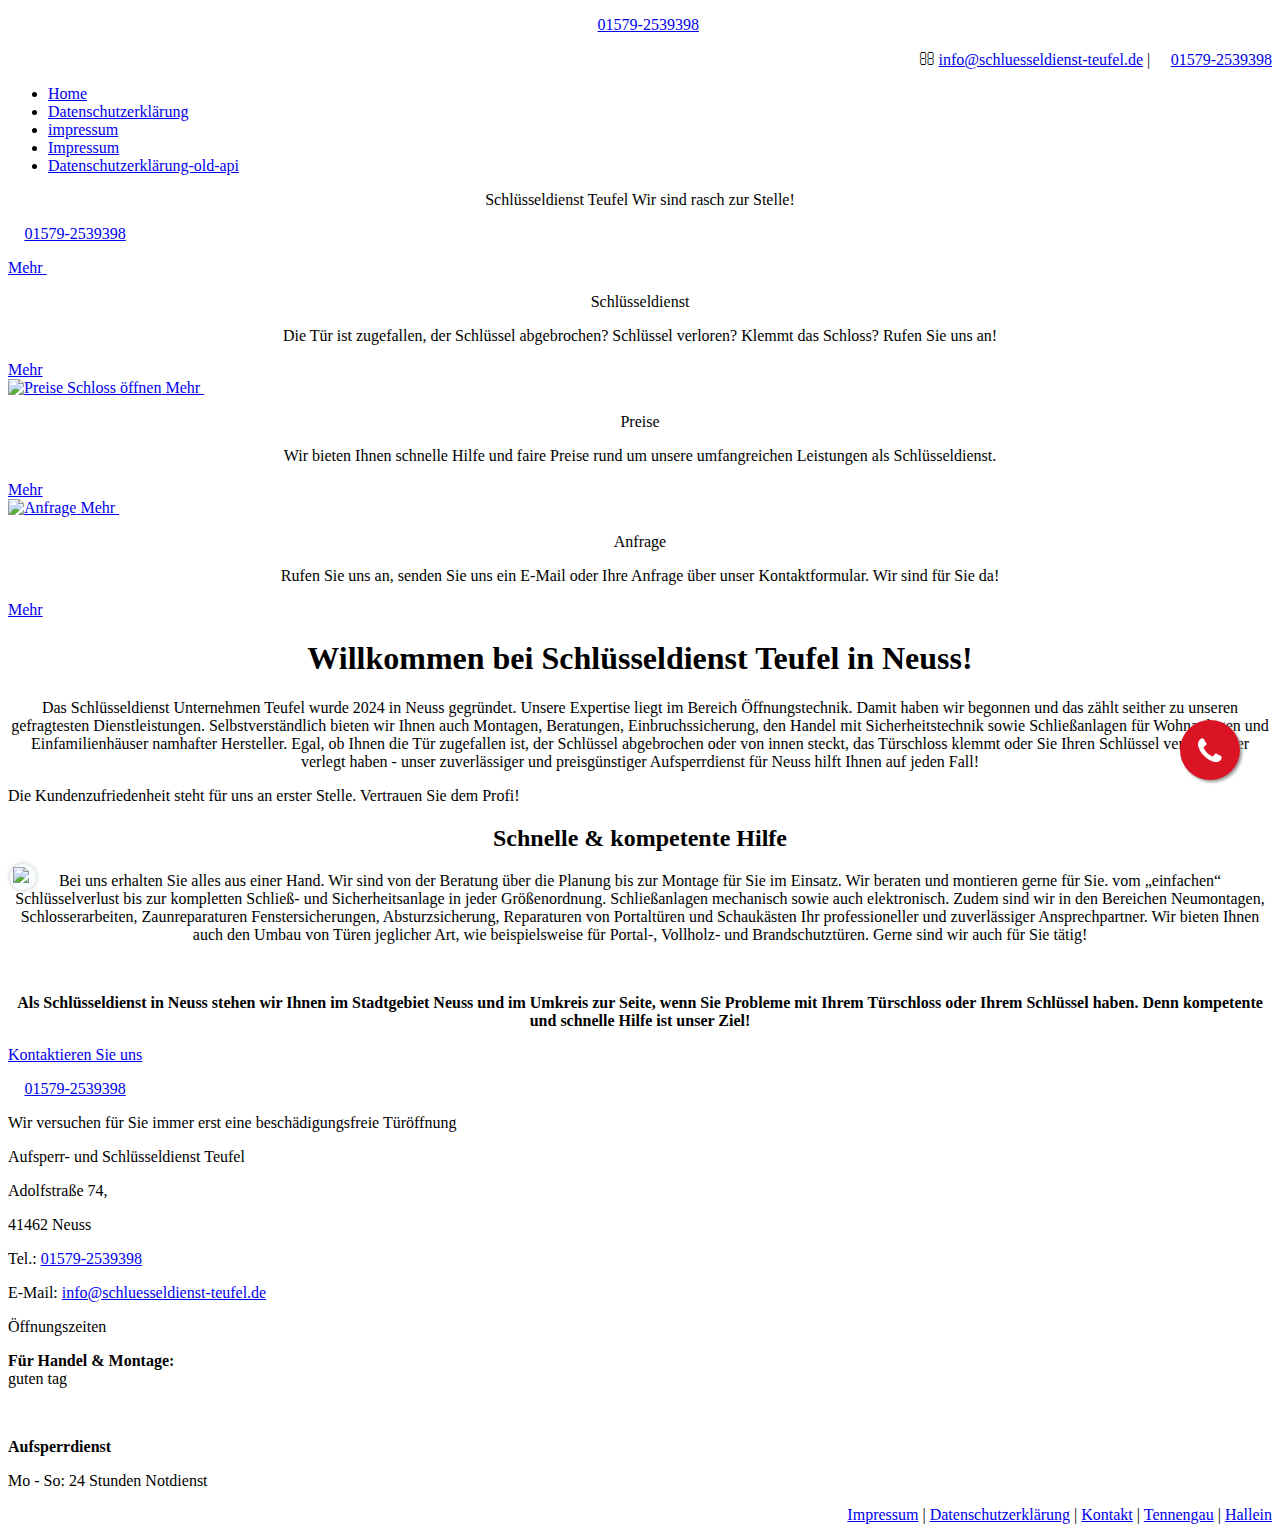
==== commit 5566a46e: "Update index.html" ====
--- a/index.html
+++ b/index.html
@@ -149,4 +149,57 @@
 }.cmplogo {right: 20px; top: 20px;}
 .cmpbox:dir(rtl) .cmplogo, .cmpbox[dir="rtl"] .cmplogo {left: 20px; top: 20px; right:auto;}@media (max-width: 570px){.cmplogo{ display: none !important;}}
     @media (max-height: 926px) and (max-width: 480px) and (orientation: portrait){.cmplogo{display: none !important;}}
-    @media (max-width: 926px) and (max-height: 480px) and (orientation: landscape){.cmplogo{display: none !important;}} *.cmpboxhl{font-size:12pt;color:var(--clrHeadline);padding-bottom:10px;font-weight:bold;} *.cmpboxtxt, td.cmpvendname{font-size:11pt;color:var(--clrText);}.cmpwelcomeprpstxt, .cmpwelcomeprpstxt A:link, .cmpwelcomeprpsbtn, .cmpwelcomeprpsbtn A:link, .cmpwelcomeprpsbtn span{font-size:11pt;color:var(--clrText);} *.cmpboxtxt{padding-bottom:20px;}.cmpwelcomeprpstxt, .cmpwelcomeprpstxt A:link, .cmpwelcomeprpsbtn, .cmpwelcomeprpsbtn A:link, .cmpwelcomeprpsbtn span{font-size:11pt;color:var(--clrText);}.cmpboxwelcomeprps{margin-bottom:20px;}.cmpmore{font-size:9pt;} .cmpsavemychoice, .cmpsavemychoice label{font-size:9pt;color:var(--clrText);} .cmpmorelink, A.cmpmorelink, A.cmpmorelink:link, .cmpmore A, .cmpmore A:link{font-size:9pt;color:var(--clrLink);} .cmpsavemychoice, .cmpsavemychoice label{font-size:9pt;color:var(--clrText);}  *.cmpboxbtnyes, A.cmpboxbtnyes, A.cmpboxbtnyes:link{font-size:11pt;color:var(--clrButtonText);background-color:var(--clrButton);} *.cmpboxbtnno, A.cmpboxbtnno, A.cmpboxbtnno:link{font-size:11pt;color:var(--clrButtonText);background-color:var(--clrButton);} *.cmpboxbtnsave, A.cmpboxbtnsave, A.cmpboxbtnsave:link{font-size:11pt;color:var(--clrButtonText);background-color:var(--clrButton);} *.cmpboxbtncustom, A.cmpboxbtncustom, A.cmpboxbtncustom:link{font-size:11pt;color:var(--clrButtonText);background-color:var(--clrButton);} .cmpfullscreen *.cmpboxbtnyes, .cmpfullscreen A.cmpboxbtnyes, .cmpfullscreen A.cmpboxbtnyes:link{font-size:11pt;color:var(--clrButtonText);background-color:var(--clrButton);} *.cmpexplicitconsentbtn, A.cmpexplicitconsentbtn, A.cmpexplicitconsentbtn:link, *.cmpexplicitconsentbtnon, A.cmpexplicitconsentbtnon, A.cmpexplicitconsentbtnon:link{color:var(--clrButtonText);background-color:var(--clrButton);} *.cmpexplicitconsentbtnoff, A.cmpexplicitconsentbtnoff, A.cmpexplicitconsentbtnoff:link{color:var(--clrButtonText);background-color:var(--clrButton);} .cmpfullscreen .cmpmorelink, .cmpfullscreen A.cmpmorelink, .cmpfullscreen A.cmpmorelink:link{font-size:9pt;color:var(--clrLink);} *.cmpboxbtnyes svg{fill:currentColor;width:1em;height:1em;}*.cmpboxbtnno svg{fill:currentColor;width:1em;height:1em;}*.cmpboxbtnaccept svg{fill:currentColor;width:1em;height:1em;vertical-align: middle;}*.cmpboxbtnreject svg{fill:currentColor;width:1em;height:1em;vertical-align: middle;} *.cmpboxbtnyescustomchoices *.cmpimg, *.cmpboxbtnyescustomchoices svg{display:none !important;} *.cmpboxbtnyescustomchoices{padding-left:0px;} *.cmpbox{background-color:var(--clrBackground);border-top:solid 12px var(--clrButton);border-right:solid 0px var(--clrBackground);border-bottom:solid 5px var(--clrTextSecondary);border-left:solid 0px var(--clrBackground);padding-top:40px;padding-right:40px;padding-bottom:40px;padding-left:40px;} *.cmpclose{display:none;}  .cmpfullscreen *.cmpboxhl{font-size:12pt;color:var(--clrHeadline);font-weight:bold;} .cmpfullscreen *.cmpprpshl{font-size:12pt;color:var(--clrHeadline);font-weight:bold;} .cmpfullscreen *.cmpboxtxt, .cmpfullscreen, .cmpprpsdescr, td.cmpvendname, .cmpfullscreen A.cmpvendurl, .cmpfullscreen A.cmpvendurl:link{font-size:11pt;color:var(--clrText);} .cmpfullscreen.cmpbox{background-color:var(--clrBackground);} .cmpboxnaviitemactive, TD.cmpallvend, TH.cmpallvend, TD.cmpallprps, TH.cmpallprps{background-color:#FFFFFF;}@media (max-height: 926px) and (max-width: 480px) and (orientation: portrait) {.cmpbox{overflow:auto;max-width:100%; min-width:100%; }}@media (max-height: 480px) and (max-width: 926px) and (orientation: landscape) {.cmpbox{overflow:auto;max-height:100%; min-height:100%;}}.cmpbox{border-radius:8px;}.cmptogglespan svg{width:40px; height:20px;}.cmptogglespan svg .cmpsvggreenfill{fill:#5AB14B !important;} .cmptogglespan svg .cmpsvggreenstroke{stroke:#5AB14B !important;}.cmptogglespan svg .cmpsvgredfill{fill:#F64C4E !important;} .cmptogglespan svg .cmpsvgredstroke{stroke:#F64C4E !important;}.cmptogglespan svg .cmpsvgwhitefill{fill:#FFFFFF !important;} .cmptogglespan svg .cmpsvgwhitestroke{stroke:#FFFFFF !important;}.cmptogglespan svg .cmpsvgblackfill{fill:#111111 !important;} .cmptogglespan svg .cmpsvgblackstroke{stroke:#111111 !important;}.cmptogglespan svg .cmpsvggrayfill{fill:#777777 !important;} .cmptogglespan svg .cmpsvggraystroke{stroke:#777777 !important;}.cmptogglespan svg .cmpsvggray2fill{fill:#AAAAAA !important;} .cmptogglespan svg .cmpsvggray2stroke{stroke:#AAAAAA !important;}.cmptogglespan svg .cmpsvgsilverfill{fill:#E5E5E5 !important;} .cmptogglespan svg .cmpsvgsilverstroke{stroke:#E5E5E5 !important;}.cmptogglespan svg .cmpsvgsilver2fill{fill:#DDDDDD !important;} .cmptogglespan svg .cmpsvgsilver2stroke{stroke:#DDDDDD !important;}.cmpbox{border-top-width: 0px !important;border-right-width: 0px !important;border-bottom-width: 0px !important;border-left-width: 0px !important;}</style></body></html>
+    @media (max-width: 926px) and (max-height: 480px) and (orientation: landscape){.cmplogo{display: none !important;}} *.cmpboxhl{font-size:12pt;color:var(--clrHeadline);padding-bottom:10px;font-weight:bold;} *.cmpboxtxt, td.cmpvendname{font-size:11pt;color:var(--clrText);}.cmpwelcomeprpstxt, .cmpwelcomeprpstxt A:link, .cmpwelcomeprpsbtn, .cmpwelcomeprpsbtn A:link, .cmpwelcomeprpsbtn span{font-size:11pt;color:var(--clrText);} *.cmpboxtxt{padding-bottom:20px;}.cmpwelcomeprpstxt, .cmpwelcomeprpstxt A:link, .cmpwelcomeprpsbtn, .cmpwelcomeprpsbtn A:link, .cmpwelcomeprpsbtn span{font-size:11pt;color:var(--clrText);}.cmpboxwelcomeprps{margin-bottom:20px;}.cmpmore{font-size:9pt;} .cmpsavemychoice, .cmpsavemychoice label{font-size:9pt;color:var(--clrText);} .cmpmorelink, A.cmpmorelink, A.cmpmorelink:link, .cmpmore A, .cmpmore A:link{font-size:9pt;color:var(--clrLink);} .cmpsavemychoice, .cmpsavemychoice label{font-size:9pt;color:var(--clrText);}  *.cmpboxbtnyes, A.cmpboxbtnyes, A.cmpboxbtnyes:link{font-size:11pt;color:var(--clrButtonText);background-color:var(--clrButton);} *.cmpboxbtnno, A.cmpboxbtnno, A.cmpboxbtnno:link{font-size:11pt;color:var(--clrButtonText);background-color:var(--clrButton);} *.cmpboxbtnsave, A.cmpboxbtnsave, A.cmpboxbtnsave:link{font-size:11pt;color:var(--clrButtonText);background-color:var(--clrButton);} *.cmpboxbtncustom, A.cmpboxbtncustom, A.cmpboxbtncustom:link{font-size:11pt;color:var(--clrButtonText);background-color:var(--clrButton);} .cmpfullscreen *.cmpboxbtnyes, .cmpfullscreen A.cmpboxbtnyes, .cmpfullscreen A.cmpboxbtnyes:link{font-size:11pt;color:var(--clrButtonText);background-color:var(--clrButton);} *.cmpexplicitconsentbtn, A.cmpexplicitconsentbtn, A.cmpexplicitconsentbtn:link, *.cmpexplicitconsentbtnon, A.cmpexplicitconsentbtnon, A.cmpexplicitconsentbtnon:link{color:var(--clrButtonText);background-color:var(--clrButton);} *.cmpexplicitconsentbtnoff, A.cmpexplicitconsentbtnoff, A.cmpexplicitconsentbtnoff:link{color:var(--clrButtonText);background-color:var(--clrButton);} .cmpfullscreen .cmpmorelink, .cmpfullscreen A.cmpmorelink, .cmpfullscreen A.cmpmorelink:link{font-size:9pt;color:var(--clrLink);} *.cmpboxbtnyes svg{fill:currentColor;width:1em;height:1em;}*.cmpboxbtnno svg{fill:currentColor;width:1em;height:1em;}*.cmpboxbtnaccept svg{fill:currentColor;width:1em;height:1em;vertical-align: middle;}*.cmpboxbtnreject svg{fill:currentColor;width:1em;height:1em;vertical-align: middle;} *.cmpboxbtnyescustomchoices *.cmpimg, *.cmpboxbtnyescustomchoices svg{display:none !important;} *.cmpboxbtnyescustomchoices{padding-left:0px;} *.cmpbox{background-color:var(--clrBackground);border-top:solid 12px var(--clrButton);border-right:solid 0px var(--clrBackground);border-bottom:solid 5px var(--clrTextSecondary);border-left:solid 0px var(--clrBackground);padding-top:40px;padding-right:40px;padding-bottom:40px;padding-left:40px;} *.cmpclose{display:none;}  .cmpfullscreen *.cmpboxhl{font-size:12pt;color:var(--clrHeadline);font-weight:bold;} .cmpfullscreen *.cmpprpshl{font-size:12pt;color:var(--clrHeadline);font-weight:bold;} .cmpfullscreen *.cmpboxtxt, .cmpfullscreen, .cmpprpsdescr, td.cmpvendname, .cmpfullscreen A.cmpvendurl, .cmpfullscreen A.cmpvendurl:link{font-size:11pt;color:var(--clrText);} .cmpfullscreen.cmpbox{background-color:var(--clrBackground);} .cmpboxnaviitemactive, TD.cmpallvend, TH.cmpallvend, TD.cmpallprps, TH.cmpallprps{background-color:#FFFFFF;}@media (max-height: 926px) and (max-width: 480px) and (orientation: portrait) {.cmpbox{overflow:auto;max-width:100%; min-width:100%; }}@media (max-height: 480px) and (max-width: 926px) and (orientation: landscape) {.cmpbox{overflow:auto;max-height:100%; min-height:100%;}}.cmpbox{border-radius:8px;}.cmptogglespan svg{width:40px; height:20px;}.cmptogglespan svg .cmpsvggreenfill{fill:#5AB14B !important;} .cmptogglespan svg .cmpsvggreenstroke{stroke:#5AB14B !important;}.cmptogglespan svg .cmpsvgredfill{fill:#F64C4E !important;} .cmptogglespan svg .cmpsvgredstroke{stroke:#F64C4E !important;}.cmptogglespan svg .cmpsvgwhitefill{fill:#FFFFFF !important;} .cmptogglespan svg .cmpsvgwhitestroke{stroke:#FFFFFF !important;}.cmptogglespan svg .cmpsvgblackfill{fill:#111111 !important;} .cmptogglespan svg .cmpsvgblackstroke{stroke:#111111 !important;}.cmptogglespan svg .cmpsvggrayfill{fill:#777777 !important;} .cmptogglespan svg .cmpsvggraystroke{stroke:#777777 !important;}.cmptogglespan svg .cmpsvggray2fill{fill:#AAAAAA !important;} .cmptogglespan svg .cmpsvggray2stroke{stroke:#AAAAAA !important;}.cmptogglespan svg .cmpsvgsilverfill{fill:#E5E5E5 !important;} .cmptogglespan svg .cmpsvgsilverstroke{stroke:#E5E5E5 !important;}.cmptogglespan svg .cmpsvgsilver2fill{fill:#DDDDDD !important;} .cmptogglespan svg .cmpsvgsilver2stroke{stroke:#DDDDDD !important;}.cmpbox{border-top-width: 0px !important;border-right-width: 0px !important;border-bottom-width: 0px !important;border-left-width: 0px !important;}</style>
+
+
+							<link rel="stylesheet" href="https://maxcdn.bootstrapcdn.com/font-awesome/4.5.0/css/font-awesome.min.css">
+							<a href="tel:015792539398" class="floate bounce" target="_blank">
+							<i class="fa fa-phone my-float"></i>
+							</a>
+							
+							
+							<style>
+							
+							.floate{
+							  position:fixed;
+							  width:60px;
+							  height:60px;
+							  bottom:120px;
+							  right:40px;
+							  background-color:#da1425;
+							  color:#FFF;
+							  border-radius:50px;
+							  text-align:center;
+							  font-size:30px;
+							  box-shadow: 2px 2px 3px #999;
+							  z-index:100;
+							}
+							
+							.my-float{
+							  margin-top:16px;
+							}
+							
+							.bounce {
+							  animation: bounce 2s infinite;
+							}
+							
+							@keyframes bounce {
+							  0%,
+							  25%,
+							  50%,
+							  75%,
+							  100% {
+								transform: translateY(0);
+							  }
+							  40% {
+								transform: translateY(-20px);
+							  }
+							  60% {
+								transform: translateY(-12px);
+							  }
+							}
+							</style>
+
+
+
+</body></html>
